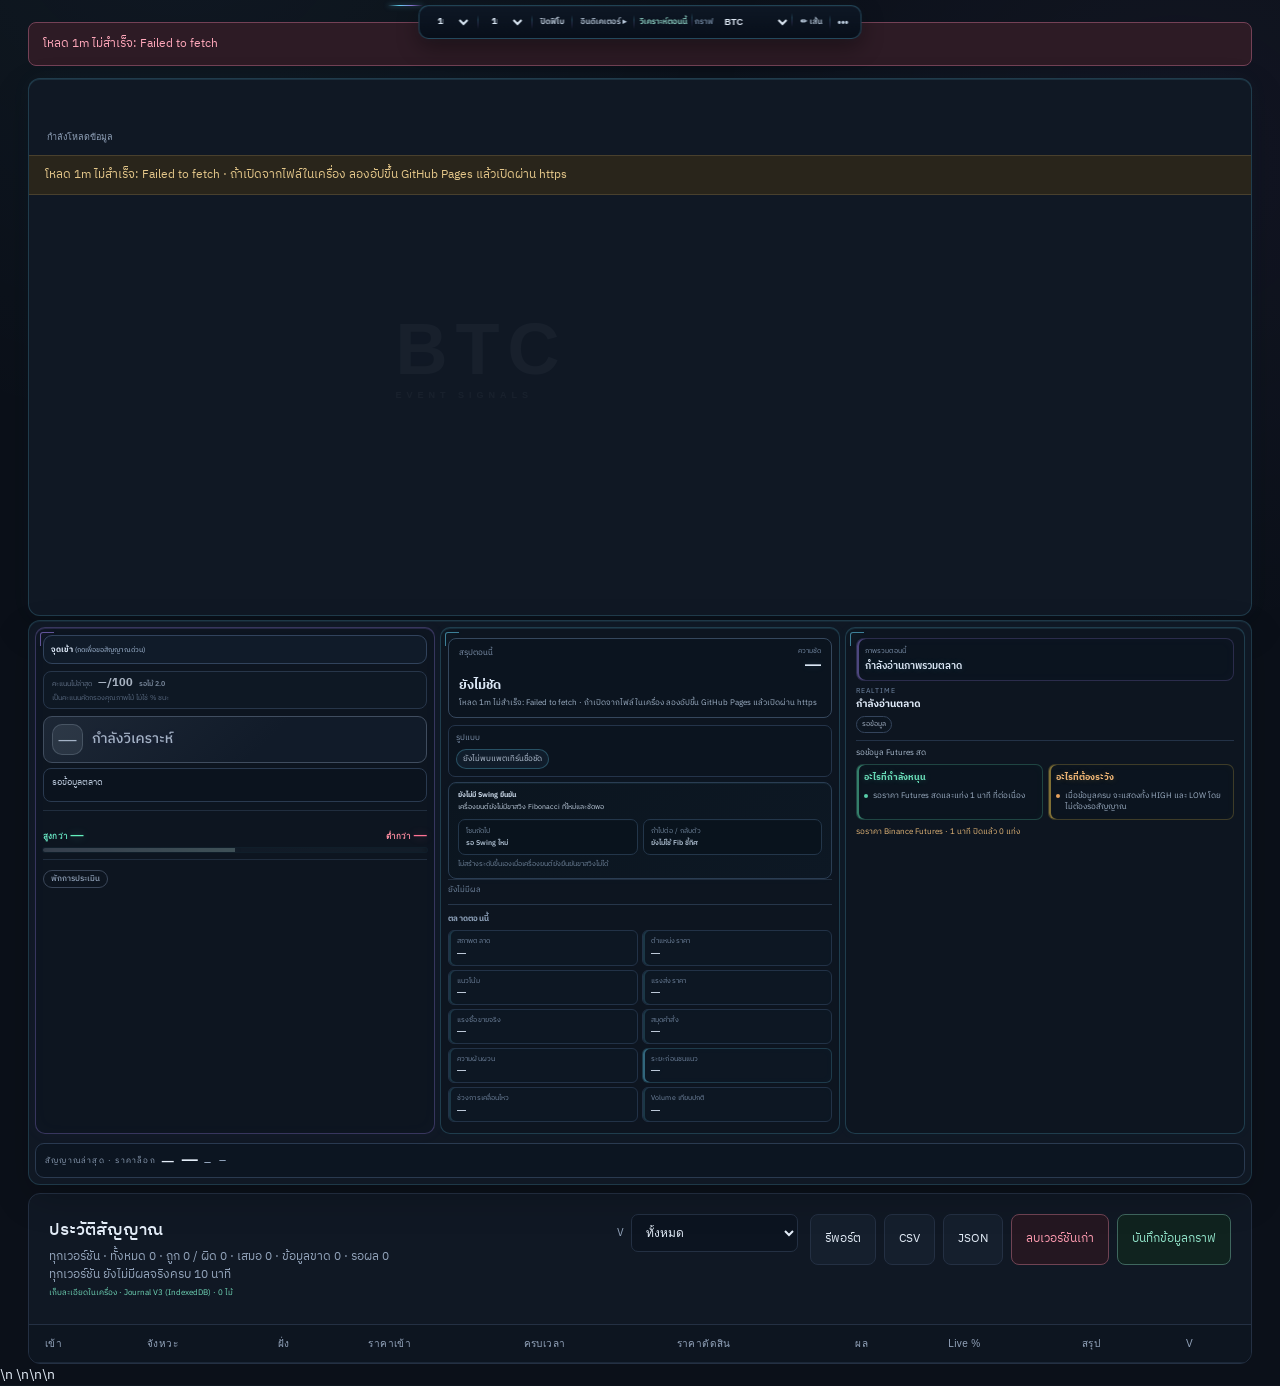
==== index.html @ 32e44f00 "Bump ARIS 3.3 balanced gate revision" ====
<!doctype html>
<html lang="th">
<head>
<meta charset="utf-8">
<meta name="viewport" content="width=device-width,initial-scale=1,viewport-fit=cover">
<meta name="theme-color" content="#0b1019">
<title>ระบบวิเคราะห์ BTC +10 นาที</title>
<style>
@import url('https://fonts.googleapis.com/css2?family=IBM+Plex+Sans+Thai:wght@400;500;600&display=swap');
:root{color-scheme:dark;--bg:#0b1019;--panel:#101824;--surface:#151f2d;--border:#243043;--text:#e4edf8;--muted:#93a4bb;--up:#44dfb5;--down:#ff708a;--violet:#a899ff;--active:var(--up)}*{box-sizing:border-box}body{margin:0;background:radial-gradient(ellipse at 80% -20%,#203044 0%,transparent 50%),var(--bg);color:var(--text);font:14px/1.5 'IBM Plex Sans Thai','Segoe UI',Tahoma,sans-serif}button,input{font:inherit}button{cursor:pointer;transition:background .16s,border-color .16s;touch-action:manipulation}button:focus-visible,a:focus-visible,input:focus-visible{outline:2px solid var(--up);outline-offset:3px}button{color:var(--text);border:1px solid var(--border);border-radius:8px;background:var(--surface);min-height:40px;padding:8px 14px}button:hover{background:#202d40}button:disabled{opacity:.45;cursor:default}a{color:inherit;text-decoration:none}h1,h2,h3,p{margin:0}button[hidden],[hidden]{display:none!important}.app-header{height:82px;display:flex;align-items:center;padding:0 32px;border-bottom:1px solid var(--border);gap:32px}.brand{display:flex;gap:12px;align-items:center;font-size:23px;font-weight:600;letter-spacing:2px}.brand-icon{display:grid;place-items:center;width:40px;height:43px;background:#193a36;border:1px solid #2c655b;border-radius:11px;color:var(--up);font:600 24px 'Segoe UI',sans-serif;position:relative}.brand-icon span{font-size:15px;position:absolute;right:3px;top:1px}.brand-sub{display:block;font:10px/1.8 'Segoe UI',sans-serif;letter-spacing:2.4px;color:var(--muted)}.top-caption{font-size:13px;color:var(--muted);margin-left:14px}.mode{margin-left:auto;display:flex;align-items:center;gap:8px;border:1px solid #63502c;color:#eac784;background:#2b251a;padding:6px 11px;border-radius:6px;font-size:12px;white-space:nowrap}.mode-dot,.status-dot{height:6px;width:6px;border-radius:50%;background:currentColor;display:inline-block;flex:none}main{max-width:1680px;margin:auto;padding:0 28px}.market-strip{display:flex;align-items:center;gap:32px;min-height:117px;padding:20px 4px}.market-name{display:flex;gap:13px;align-items:center;flex:none}.coin{background:#332a1c;border:1px solid #6b5128;color:#f1bd5f;font:28px 'Segoe UI',sans-serif;width:47px;height:47px;border-radius:50%;display:grid;place-items:center}h1{font-size:21px;letter-spacing:.4px}h1 span{color:#a9b9cf;font-weight:400}.market-name p{font-size:10px;letter-spacing:1px;color:var(--muted);margin-top:5px}.contract{margin-left:6px;border:1px solid var(--border);padding:2px 4px;border-radius:3px;font-size:9px}.quote{display:flex;flex-direction:column;padding-left:28px;border-left:1px solid var(--border);font-variant-numeric:tabular-nums}.quote strong{font:500 29px/1.35 'Segoe UI',sans-serif;letter-spacing:-.5px}.quote>span{font-size:11px;color:var(--muted);margin-top:4px}.market-stat{display:flex;flex-direction:column;gap:6px;font-size:11px;color:var(--muted)}.market-stat b{font:500 15px 'Segoe UI',sans-serif;color:#c8d4e6}.market-status{display:flex;gap:8px;align-items:flex-start;margin-left:auto;font-size:12px;color:var(--muted)}.market-status .status-dot{margin-top:6px;background:#758296}.market-status small{display:block;font-size:11px;margin-top:4px;color:#7688a3}.work-area{display:grid;grid-template-columns:minmax(0,1fr) 300px;gap:16px}.chart-card,.signal-panel{min-width:0;border:1px solid var(--border);background:var(--panel);border-radius:12px;overflow:hidden}.chart-toolbar{min-height:63px;display:flex;align-items:center;gap:12px;padding:11px 16px;border-bottom:1px solid var(--border)}.timeframes{display:flex;gap:3px;flex:none;max-width:100%;overflow-x:auto;scrollbar-width:none;-webkit-overflow-scrolling:touch}.timeframes::-webkit-scrollbar{display:none}.timeframes button{border:0;background:transparent;color:var(--muted);font:500 13px 'Segoe UI',sans-serif;padding:8px 12px;min-width:40px}.timeframes button[aria-pressed=true]{color:var(--up);background:#1b3735}.toolbar-divider{width:1px;height:24px;background:var(--border)}.quiet{background:transparent;border-color:transparent;color:var(--muted)}.quiet:hover{color:var(--text)}.tiny-dot{display:inline-block;width:5px;height:5px;background:var(--violet);border-radius:50%;vertical-align:middle;margin-left:4px}.chart-actions{margin-left:auto;display:flex;align-items:center;gap:6px}.settings-button{background:#1a2636}.square{width:40px;padding:4px;font-size:22px;background:transparent}.chart-meta{display:flex;align-items:center;gap:14px;min-height:46px;padding:10px 18px;flex-wrap:wrap;font-size:12px}.chart-meta b{font-weight:400;color:var(--muted);margin-left:7px}.ohlc{font-family:'Segoe UI',sans-serif;font-size:11px;color:var(--muted);font-variant-numeric:tabular-nums}.chart-wrap{position:relative;height:620px;width:100%}#chart{width:100%;height:100%}.chart-watermark{pointer-events:none;position:absolute;top:27%;left:30%;font:600 72px 'Segoe UI',sans-serif;letter-spacing:8px;opacity:.035;color:#e8f3ff}.chart-watermark span{display:block;font-size:10px;letter-spacing:5px}.expiry-overlay{position:absolute;top:32px;bottom:31px;width:1px;border-left:1px dashed #71849e;pointer-events:none;z-index:2}.expiry-overlay span{position:absolute;top:-25px;transform:translateX(-50%);white-space:nowrap;background:#1d2a3c;border:1px solid #35455d;padding:3px 8px;border-radius:4px;font-size:11px;color:#bdcbe0}.chart-error{position:absolute;inset:0;display:grid;place-items:center;text-align:center;padding:30px;background:var(--panel);z-index:4}.chart-foot{display:flex;align-items:center;gap:15px;flex-wrap:wrap;padding:12px 17px;border-top:1px solid var(--border);font:11px 'Segoe UI',sans-serif;color:var(--muted)}.chart-foot>span:first-child{display:flex;align-items:center;gap:7px}.chart-foot a{margin-left:auto;color:#9cacbe;text-decoration:underline;text-underline-offset:3px}.chart-foot i{width:13px;height:2px;display:inline-block}.ema-fast{background:var(--violet)}.ema-slow{background:#dfb875}.signal-panel{padding:19px;--active:var(--up);background:linear-gradient(155deg,#142329 0%,#111925 36%)}.signal-panel.down{--active:var(--down);background:linear-gradient(155deg,#2a1d29,#111925 36%)}.signal-panel.wait{--active:#a4b2c6;background:#111925}.panel-heading{display:flex;align-items:center;justify-content:space-between;font-size:13px;color:#c8d3e3}.small-tag{font-size:11px;color:var(--muted);border:1px solid var(--border);border-radius:4px;padding:2px 7px}.signal-hero{display:flex;width:100%;text-align:left;align-items:center;gap:13px;background:transparent;border:0;padding:24px 0 8px}.signal-hero:hover{background:transparent}.direction-icon{display:grid;place-items:center;width:51px;height:51px;flex:none;border-radius:14px;background:color-mix(in srgb,var(--active) 12%,transparent);border:1px solid color-mix(in srgb,var(--active) 24%,transparent);color:var(--active);font:29px 'Segoe UI',sans-serif}.signal-hero small{font-size:11px;color:var(--muted);display:block}.signal-hero strong{font-size:26px;font-weight:500;color:var(--active);display:block}.hero-chevron{margin-left:auto;color:var(--muted);font-size:20px}.signal-description{font-size:12px;color:var(--muted);margin:5px 0 20px}.reference{padding-bottom:16px;border-bottom:1px solid var(--border)}.reference>span{display:block;font-size:12px;color:var(--muted);margin-bottom:3px}.reference strong{font:500 26px 'Segoe UI',sans-serif;letter-spacing:-.4px}.reference small{font-size:11px;color:var(--muted);margin-left:6px}.countdown{padding-top:17px}.countdown>div:first-child{display:flex;justify-content:space-between;align-items:center;gap:5px}.countdown span{font-size:11px;color:var(--muted)}.countdown strong{font:500 22px 'Segoe UI',sans-serif}.countdown-track{height:4px;background:#263347;border-radius:3px;margin-top:12px;overflow:hidden}.countdown-track>div{width:70%;height:100%;background:var(--active);border-radius:3px}dl{margin:15px 0}dl>div{display:flex;justify-content:space-between;gap:12px;padding:8px 0}dt{color:var(--muted);font-size:12px}dd{margin:0;font:13px 'Segoe UI',sans-serif;font-variant-numeric:tabular-nums}.primary{background:#b8f6df;border:1px solid #b8f6df;color:#0b3027;font-weight:600}.primary:hover{background:#d5ffef}.signal-panel .primary{width:100%;display:flex;justify-content:space-between;margin:9px 0 17px}.formula-note{display:flex;gap:10px;align-items:center;border-top:1px solid var(--border);padding-top:16px;color:#bdc9dc;font-size:12px}.formula-note small{display:block;color:var(--muted);font-size:11px;margin-top:3px}.note-icon{font-size:24px;color:#8194b2}.demo-controls{display:flex;align-items:center;gap:30px;padding:22px 4px}.eyebrow{font:10px 'Segoe UI',sans-serif;letter-spacing:1.8px;color:var(--muted)}.demo-controls h2{font-size:15px;font-weight:500;margin-top:4px}.state-buttons{display:flex;gap:8px}.state-buttons button{font-size:13px;background:#111a27}.state-buttons button[aria-pressed=true]{background:#21352f;border-color:#497963;color:#9bf0cb}.state-buttons button[data-state=down][aria-pressed=true]{background:#38222d;border-color:#805368;color:#ff9eb1}.state-buttons button[data-state=wait][aria-pressed=true]{background:#263345;border-color:#62748e;color:#d1dded}.demo-controls p{margin-left:auto;font-size:11px;color:var(--muted);text-align:right}footer{border-top:1px solid #1d2939;display:flex;justify-content:space-between;gap:15px;padding:16px 0 22px;font-size:10px;color:#72849d}footer>span:first-child{font-family:'Segoe UI',sans-serif;letter-spacing:1.3px}.expanded{grid-template-columns:1fr!important}.expanded .signal-panel{display:none}.expanded .chart-wrap{height:65vh;min-height:350px}dialog{padding:0;width:min(560px,calc(100% - 24px));max-height:90dvh;color:var(--text);background:#121c2a;border:1px solid #354359;border-radius:16px;box-shadow:0 32px 100px #0009}dialog::backdrop{background:#050911ba;backdrop-filter:blur(8px)}dialog form{display:flex;flex-direction:column;max-height:88dvh}.modal-header{display:flex;align-items:center;justify-content:space-between;padding:22px 24px;border-bottom:1px solid var(--border)}.modal-header h2{font-size:23px;font-weight:500;margin-top:5px}.modal-body{overflow:auto;padding:20px 24px}.demo-notice{font-size:12px;padding:11px 13px;color:#dcc28d;background:#302a1f;border:1px solid #504631;border-radius:7px}.field-section{margin-top:24px}.field-section h3{display:flex;gap:10px;align-items:center;font-size:15px;font-weight:500}.section-number{font:11px 'Segoe UI',sans-serif;color:var(--muted);border:1px solid var(--border);border-radius:4px;padding:3px 5px}.field-section p{font-size:12px;color:var(--muted);margin:7px 0 15px}.field-grid{display:grid;grid-template-columns:1fr 1fr;gap:16px}label{display:block;font-size:13px;color:#bbc9db;margin-bottom:13px}label>span{float:right;color:var(--muted);font-size:11px}input{display:block;width:100%;margin-top:7px;height:45px;padding:9px 12px;color:var(--text);background:#0c1420;border:1px solid #32425a;border-radius:7px;font-size:16px}.modal-footer{display:flex;justify-content:space-between;gap:8px;padding:16px 24px;border-top:1px solid var(--border);background:#151f2d;flex-wrap:wrap}.modal-footer>div{display:flex;gap:8px}.validation-error{background:#38232e;color:#ffa1b3;padding:11px 12px;border-radius:6px;font-size:13px}.small-print{font-size:11px;color:var(--muted);margin-top:14px}.toast{position:fixed;bottom:24px;left:50%;transform:translateX(-50%);z-index:20;background:#203e34;border:1px solid #4a8a6e;color:#c5ffe5;padding:12px 22px;border-radius:10px;max-width:90%;box-shadow:0 8px 35px #0005;font-size:14px}
@media(min-width:1500px){.chart-wrap{height:700px}.signal-panel{padding:24px}}@media(max-width:1150px){.market-stat{display:none}.top-caption{display:none}.work-area{grid-template-columns:minmax(0,1fr) 275px}.chart-toolbar{gap:5px;padding:10px}.chart-actions{gap:3px}.chart-actions button{padding:8px 10px}}@media(max-width:850px){.work-area{grid-template-columns:1fr}.app-header{padding:0 18px;height:72px}main{padding:0 16px}.market-strip{gap:20px;flex-wrap:wrap;padding:22px 0}.market-status{width:100%;margin-left:0;font-size:11px}.market-status small{display:inline;margin-left:10px}.chart-wrap{height:600px}.signal-panel{padding:16px 20px}.signal-hero{padding-top:15px}.signal-description{margin-bottom:15px}.demo-controls{gap:16px;flex-wrap:wrap}.demo-controls p{margin-left:0;text-align:left;width:100%}.signal-times{max-width:100%}.reference strong{font-size:25px}.chart-toolbar{padding:9px 12px}.market-name p{font-size:9px}.quote{margin-left:auto}.market-stat{display:none}.signal-panel .primary{max-width:100%}}@media(max-width:480px){main{padding:0 10px}.app-header{padding:0 14px;gap:10px}.brand{font-size:20px;gap:8px}.brand-sub{font-size:8px;letter-spacing:1.7px}.brand-icon{width:34px;height:38px}.mode{font-size:11px;padding:5px 8px}.market-strip{gap:10px;padding:18px 3px}.coin{width:36px;height:36px;font-size:23px}.market-name{gap:8px}h1{font-size:18px}.contract{display:none}.quote{padding-left:13px}.quote strong{font-size:23px}.quote>span{font-size:10px}.chart-toolbar{flex-wrap:wrap;gap:5px}.chart-actions{gap:2px}.timeframes button{padding:8px;min-width:36px}.chart-actions button{font-size:12px;padding:8px}.chart-actions .square{font-size:20px;width:36px}.settings-button span{display:none}.toolbar-divider{display:none}#ema-toggle{padding:8px;font-size:12px}.chart-meta{padding:10px 12px;gap:5px}.ohlc{width:100%;font-size:10px}.chart-wrap{height:560px}.chart-foot{font-size:10px;gap:8px;padding:11px}.chart-foot a{margin-left:0}.chart-watermark{left:25%;font-size:52px}.demo-controls{padding:18px 3px;gap:12px}.state-buttons{gap:5px}.state-buttons button{padding:9px 10px;font-size:12px}.demo-controls h2{font-size:14px}.demo-controls p{font-size:11px}footer{flex-wrap:wrap;gap:6px}.modal-header{padding:18px}.modal-body{padding:16px 18px}.modal-footer{padding:14px 14px calc(14px + env(safe-area-inset-bottom))}.modal-footer button{font-size:13px;padding:8px 10px}dialog{width:calc(100% - 12px);max-height:96dvh;border-radius:12px}dialog form{max-height:94dvh}.field-grid{gap:12px}}@media(pointer:coarse){button{min-height:44px}}@media(prefers-reduced-motion:reduce){*{transition:none!important;scroll-behavior:auto!important}}
body[data-feed=live] .mode{color:#9bf0cb;border-color:#315e50;background:#152d26}body[data-feed=live] .status-dot{background:#44dfb5}body[data-feed=stale] .mode,body[data-feed=offline] .mode,body[data-feed=reconnecting] .mode{color:#ffbc94;border-color:#664133;background:#302019}.mode{white-space:normal}.feed-banner{padding:10px 16px;background:#29251b;color:#e3c689;border-block:1px solid #49402d;font-size:12px}.market-status{max-width:285px}.live-info{display:flex;align-items:center;gap:24px;padding:22px 4px}.live-info h2{font-size:15px;font-weight:500;margin-top:5px}.live-info p{font-size:12px;color:var(--muted);margin-left:auto}.live-info button{flex:none}.countdown-track>div{width:0}.signal-hero strong{font-size:22px}.signal-panel .primary:disabled{cursor:default;background:#253044;color:#a4b2c6;border-color:#34425a}.chart-foot{gap:10px}body[data-feed=stale] .quote strong,body[data-feed=offline] .quote strong,body[data-feed=reconnecting] .quote strong{color:#b1a48e}@media(max-width:850px){.market-status{max-width:none}.live-info{flex-wrap:wrap;gap:13px}.live-info p{margin-left:0}.live-info button{margin-left:auto}}@media(max-width:480px){.mode{max-width:165px;font-size:10px}.live-info p{width:100%}.live-info button{margin-left:0}.signal-hero strong{font-size:23px}.market-status small{display:block;margin-left:0}}.prediction-log{margin-top:8px;border:1px solid var(--border);background:#101824;border-radius:12px;overflow:hidden}.prediction-log-head{display:flex;align-items:flex-start;gap:24px;padding:20px}.prediction-log-head h2{font-size:17px;font-weight:500;margin:4px 0 5px}.prediction-log-head p{font-size:12px;color:var(--muted);margin:0}.prediction-stats{margin-left:auto;display:grid;grid-template-columns:repeat(4,minmax(78px,1fr));gap:8px}.prediction-stats>div{min-width:78px;padding:10px 12px;border:1px solid var(--border);background:#0d1520;border-radius:8px}.prediction-stats span{display:block;font-size:10px;color:var(--muted);margin-bottom:5px}.prediction-stats strong{font:500 18px 'Segoe UI',sans-serif;font-variant-numeric:tabular-nums}.prediction-table-wrap{overflow:auto;border-top:1px solid var(--border)}.prediction-table{width:100%;border-collapse:collapse;min-width:620px}.prediction-table th,.prediction-table td{padding:11px 16px;text-align:left;border-bottom:1px solid #1b2737;font:12px 'Segoe UI',sans-serif;font-variant-numeric:tabular-nums}.prediction-table th{font-size:10px;font-weight:500;letter-spacing:.4px;color:var(--muted);background:#0d1520;position:sticky;top:0}.prediction-table tbody tr:last-child td{border-bottom:0}.prediction-table .direction-cell{font-weight:600}.live-win-cell{font-weight:600!important;font-variant-numeric:tabular-nums;white-space:nowrap}.live-win-cell.good{color:#69e9c5}.live-win-cell.bad{color:#ff8da1}.live-win-cell.mid{color:#c3cfdf}.prediction-row.up .direction-cell{color:#69e9c5}.prediction-row.down .direction-cell{color:#ff8da1}.prediction-row.wait .direction-cell{color:#a9b7ca}.prediction-row.win .result-cell{color:#69e9c5}.prediction-row.loss .result-cell,.prediction-row.flat .result-cell{color:#ff8da1}.prediction-row.skip .result-cell{color:#a9b7ca}.prediction-row.missed .result-cell{color:#d8b376}.empty-row{text-align:center!important;color:var(--muted);padding:22px!important}.signal-panel.up{--active:var(--up);background:linear-gradient(155deg,#142329 0%,#111925 36%)}.signal-panel.down{--active:var(--down);background:linear-gradient(155deg,#2a1d29,#111925 36%)}.countdown-track>div{transition:width .25s linear}.small-tag{font-variant-numeric:tabular-nums}.result-cell{font-weight:600!important}
@media(max-width:850px){.prediction-log-head{flex-direction:column}.prediction-stats{margin-left:0;width:100%;grid-template-columns:repeat(4,1fr)}.prediction-table th,.prediction-table td{padding:10px 12px}}
@media(max-width:480px){.prediction-log{border-radius:9px}.prediction-log-head{padding:16px 12px;gap:14px}.prediction-stats{grid-template-columns:repeat(2,1fr)}.prediction-stats>div{padding:9px 10px}.prediction-table th,.prediction-table td{padding:9px 10px;font-size:11px}}

/* REALTIME V2 signal panel */
.signal-panel .signal-hero{cursor:default;padding-bottom:14px}.signal-panel .signal-hero:hover{background:transparent}.signal-panel.strong{box-shadow:inset 0 0 0 1px color-mix(in srgb,var(--active) 34%,transparent)}
.strong-banner{margin:2px 0 14px;padding:12px 13px;border:1px solid color-mix(in srgb,var(--active) 42%,transparent);border-radius:9px;background:color-mix(in srgb,var(--active) 10%,#0f1723);display:grid;gap:2px}.strong-banner>span{font:600 9px 'Segoe UI',sans-serif;letter-spacing:1.5px;color:var(--active)}.strong-banner strong{font-size:19px;color:var(--active);font-weight:600}.strong-banner small{font-size:10px;color:var(--muted);line-height:1.45}
.live-reference{padding-bottom:13px}.confidence-block{padding:14px 0;border-bottom:1px solid var(--border)}.confidence-block>div:first-child{display:flex;align-items:center;justify-content:space-between;gap:12px}.confidence-block span{font-size:11px;color:var(--muted)}.confidence-block strong{font:600 26px 'Segoe UI',sans-serif;color:var(--active);font-variant-numeric:tabular-nums}.confidence-block>small{display:block;margin-top:7px;color:var(--muted);font-size:10px}.confidence-track{height:5px!important;margin-top:8px;background:#263347;border-radius:4px;overflow:hidden}.confidence-track>div{height:100%;width:0;background:var(--active);border-radius:4px;transition:width .25s ease}
.analysis-grid{display:grid;grid-template-columns:1fr 1fr;gap:7px;margin:14px 0}.analysis-grid>div{min-width:0;padding:9px 10px;border:1px solid #202d3e;background:#0d1520;border-radius:7px}.analysis-grid span{display:block;font-size:9px;color:var(--muted);letter-spacing:.25px;margin-bottom:4px}.analysis-grid b{font:600 11px 'Segoe UI',sans-serif;white-space:nowrap}.analysis-grid b.up{color:#69e9c5}.analysis-grid b.down{color:#ff8da1}.analysis-grid b.neutral{color:#a9b7ca}.signal-panel .formula-note{margin-top:3px}.signal-panel .formula-note small{line-height:1.45}
.prediction-table{min-width:780px}.prediction-table .confidence-cell{font-weight:600;color:#c7d5e8}.prediction-table .countdown-cell{font-weight:600;font-variant-numeric:tabular-nums;color:#e5c98f}.prediction-row.pending .result-cell{color:#a9b7ca}.prediction-row.pending .countdown-cell{color:#e8c77f}.prediction-row.win .countdown-cell,.prediction-row.loss .countdown-cell,.prediction-row.flat .countdown-cell{color:#7f91aa}
@media(max-width:850px){.analysis-grid{grid-template-columns:repeat(3,1fr)}.prediction-table{min-width:760px}}
@media(max-width:480px){.analysis-grid{grid-template-columns:1fr 1fr}.strong-banner{padding:10px 11px}.confidence-block strong{font-size:24px}.signal-panel .signal-hero strong{font-size:24px}.prediction-table{min-width:720px}}

.entry-gate-detail{margin-top:10px;padding:10px 11px;border:1px solid #253247;border-radius:8px;background:#0c1420}.entry-gate-head{display:flex;justify-content:space-between;gap:10px;align-items:center}.entry-gate-head span{font-size:10px;color:var(--muted)}.entry-gate-head b{font-size:11px;font-weight:600;color:#d8e3f1}.entry-gate-detail ul{margin:8px 0 0;padding-left:17px;color:#aebcd0;font-size:10px;line-height:1.55}.entry-gate-detail li+li{margin-top:3px}.entry-gate-detail.ready{border-color:#4d6c62}.entry-gate-detail.enter{border-color:#3d7b69}.entry-gate-detail.late{border-color:#74505b}.entry-gate-detail.watch{border-color:#4f526f}

/* REALTIME V4: directional likelihood and entry readiness are separate */
.probability-block{padding:13px 0 14px;border-bottom:1px solid var(--border)}
.probability-head{display:flex;align-items:flex-end;justify-content:space-between;gap:10px;margin-bottom:9px}.probability-head>span{font-size:11px;color:var(--muted)}.probability-head small{font-size:9px;color:#72839a;text-align:right}
.probability-values{display:flex;justify-content:space-between;gap:12px;font:600 11px 'Segoe UI',sans-serif;letter-spacing:.2px}.probability-values strong{font:600 18px 'Segoe UI',sans-serif;font-variant-numeric:tabular-nums}.prob-up{color:#69e9c5}.prob-down{color:#ff8da1}
.probability-track{height:6px;margin-top:8px;border-radius:5px;overflow:hidden;background:#ff708a}.probability-track>div{height:100%;width:50%;background:#44dfb5;border-right:1px solid #d8e4f033;transition:width .3s ease}
.confidence-block>small+small{margin-top:3px}.confidence-block #entry-state{color:#cbd7e7;font-weight:600}.signal-panel.up .probability-track{box-shadow:0 0 0 1px #44dfb51c}.signal-panel.down .probability-track{box-shadow:0 0 0 1px #ff708a1c}
@media(max-width:480px){.probability-head{align-items:flex-start;flex-direction:column;gap:2px}.probability-head small{text-align:left}.probability-values strong{font-size:17px}}
/* Standalone browser build */
.browser-note{display:flex;align-items:flex-start;gap:10px;margin:14px 0 0;padding:11px 12px;border:1px solid #2c4058;background:#0d1725;border-radius:8px;color:#9fb0c6;font-size:11px}.browser-note b{color:#dce8f8}.last-entry{margin-top:14px;padding:13px;border:1px solid #3b4d66;background:#0c1521;border-radius:9px}.last-entry-head{display:flex;justify-content:space-between;gap:10px;align-items:center;margin-bottom:8px}.last-entry-head span{font-size:9px;letter-spacing:1.2px;color:#8fa0b7}.last-entry-head b{font:600 12px 'Segoe UI',sans-serif}.last-entry-head b.up{color:#69e9c5}.last-entry-head b.down{color:#ff8da1}.last-entry-price{display:flex;align-items:baseline;justify-content:space-between;gap:10px}.last-entry-price strong{font:600 25px 'Segoe UI',sans-serif;font-variant-numeric:tabular-nums}.last-entry-price small{color:var(--muted)}.last-entry-meta{display:block;margin-top:5px;color:#8ea0b8;font-size:10px}.static-info{margin-top:14px;padding:18px 20px;border:1px solid var(--border);border-radius:12px;background:#101824;display:flex;gap:24px;align-items:center}.static-info h2{font-size:14px;font-weight:500;margin-top:4px}.static-info p{margin-left:auto;color:var(--muted);font-size:11px;text-align:right}.fatal{margin:12px 0;padding:12px 14px;border:1px solid #744156;border-radius:8px;background:#2d1b25;color:#ffa7ba;font-size:12px}.signal-panel .strong-banner strong{font-size:20px}.signal-panel.strong .direction-icon{box-shadow:0 0 30px color-mix(in srgb,var(--active) 24%,transparent)}
@media(max-width:850px){.static-info{align-items:flex-start;flex-direction:column;gap:8px}.static-info p{margin-left:0;text-align:left}}

.direction-detail{display:grid;gap:7px;padding:12px 0 16px;border-bottom:1px solid var(--border);margin-bottom:12px}.direction-detail strong{font-size:19px;color:#dbe8fb}.direction-detail b{font-size:13px;font-weight:500}.direction-detail p{font-size:12px;color:var(--muted)}.direction-detail small{font-size:11px;color:var(--muted);overflow-wrap:anywhere}.probability-head{flex-wrap:wrap;gap:5px}.probability-head small{max-width:100%}.reconnect-mini{min-height:32px;padding:5px 9px;font-size:11px;white-space:nowrap}

.history-actions{margin-left:auto;display:flex;gap:8px;flex-wrap:wrap;justify-content:flex-end}.history-actions button{font-size:12px;min-height:38px}.detail-button{min-height:30px;padding:5px 9px;font-size:11px;white-space:nowrap}.prediction-table th:last-child,.prediction-table td:last-child{white-space:nowrap}#dataset-status{margin-top:4px;color:#8fa5bf}
.review-dialog{width:min(980px,calc(100% - 24px));max-height:92dvh;padding:0;border:1px solid var(--border);border-radius:14px;background:#0f1723;color:var(--text)}.review-dialog::backdrop{background:#050911c9;backdrop-filter:blur(5px)}.review-modal{display:flex;flex-direction:column;max-height:90dvh}.review-head{display:flex;align-items:flex-start;gap:16px;padding:20px 22px;border-bottom:1px solid var(--border)}.review-head h2{font-size:20px;font-weight:500;margin:3px 0 2px}.review-head p{font-size:12px;color:var(--muted)}.review-close{margin-left:auto;width:38px;min-width:38px;padding:0;font-size:24px;background:transparent}.review-body{padding:18px 22px;overflow:auto}.review-foot{display:flex;justify-content:flex-end;gap:8px;flex-wrap:wrap;padding:14px 22px;border-top:1px solid var(--border)}
.review-section{margin-bottom:20px}.review-section:last-child{margin-bottom:0}.review-section h3{font-size:14px;font-weight:600;margin-bottom:9px}.review-section>p{font-size:12px;color:#b7c5d8;margin:5px 0}.review-kpis{display:grid;grid-template-columns:repeat(4,minmax(0,1fr));gap:8px}.review-kpi{padding:10px 11px;border:1px solid var(--border);background:#0c1420;border-radius:8px;min-width:0}.review-kpi span{display:block;font-size:9px;color:var(--muted);margin-bottom:4px}.review-kpi b{display:block;font-size:14px;font-weight:500;overflow-wrap:anywhere}.review-list{display:grid;gap:6px;padding:0;margin:0;list-style:none}.review-list li{padding:8px 10px;border-left:2px solid #53657f;background:#0c1420;font-size:12px;border-radius:4px}.review-list li.good{border-left-color:#44dfb5}.review-list li.bad{border-left-color:#ff708a}
.review-table-wrap{overflow:auto;border:1px solid var(--border);border-radius:8px}.review-table{width:100%;border-collapse:collapse;min-width:620px}.review-table th,.review-table td{padding:8px 10px;border-bottom:1px solid #1b2737;text-align:left;font:11px 'Segoe UI',sans-serif;font-variant-numeric:tabular-nums}.review-table th{color:var(--muted);background:#0c1420}.review-table tr:last-child td{border-bottom:0}.review-tags{display:flex;gap:6px;flex-wrap:wrap}.review-tag{padding:4px 7px;border:1px solid var(--border);border-radius:999px;font-size:10px;color:#c3d0e2}.review-tag.bad{border-color:#704353;color:#ff9bb0}.review-tag.good{border-color:#366657;color:#8fe6ca}.report-groups{display:grid;grid-template-columns:repeat(2,minmax(0,1fr));gap:10px}.report-card{padding:12px;border:1px solid var(--border);border-radius:9px;background:#0c1420}.report-card h4{font-size:12px;margin:0 0 8px}.report-card p{font-size:11px;color:var(--muted);margin:4px 0}.report-bar{height:5px;background:#253246;border-radius:4px;overflow:hidden;margin-top:7px}.report-bar>i{display:block;height:100%;background:#76cdb4}details.raw-details{border:1px solid var(--border);border-radius:8px;padding:9px 11px;background:#0c1420}details.raw-details summary{cursor:pointer;color:#bfcde0;font-size:12px}
@media(max-width:850px){.history-actions{margin-left:0;justify-content:flex-start;width:100%}.review-kpis{grid-template-columns:repeat(2,minmax(0,1fr))}.report-groups{grid-template-columns:1fr}}@media(max-width:480px){.review-dialog{width:calc(100% - 10px);max-height:96dvh}.review-modal{max-height:94dvh}.review-head,.review-body,.review-foot{padding-left:14px;padding-right:14px}.review-kpis{grid-template-columns:1fr 1fr}.history-actions button{flex:1 1 auto}}
.danger-button{border-color:#704353!important;color:#ff9bb0!important;background:#241721!important}.danger-button:hover{background:#34202b!important}
.market-recorder-button{border-color:#3f675e!important;color:#91e3c9!important;background:#10231f!important}.market-recorder-button.recording{border-color:#875061!important;color:#ff9fb2!important;background:#2b1820!important;box-shadow:0 0 0 1px #ff708a22 inset}.market-recorder-button.recording::before{content:'●';margin-right:6px}.market-recorder-status{font-size:10px!important;color:#8fa5bf!important;margin-top:5px!important}.market-recorder-status.active{color:#91e3c9!important}.recorder-dialog{width:min(1040px,calc(100% - 20px))}.recorder-preview-wrap{display:grid;gap:12px}.recorder-preview-wrap img{display:block;width:100%;height:auto;border:1px solid var(--border);border-radius:10px;background:#07101a}.recorder-summary{padding:11px 12px;border:1px solid var(--border);border-radius:9px;background:#0c1420;font-size:12px;line-height:1.55;color:#b7c5d8}.recorder-summary b{color:#e2ebf7}.recorder-summary.good{border-color:#356655}.recorder-summary.warn{border-color:#73515c}.recorder-summary.neutral{border-color:#46566d}@media(max-width:480px){.recorder-dialog{width:calc(100% - 8px)}.recorder-preview-wrap{gap:8px}}

.version-filter-label{display:flex;align-items:center;gap:7px;padding:0 4px 0 0;color:var(--muted);font-size:11px;white-space:nowrap}
.version-filter-label select{min-height:38px;padding:0 30px 0 10px;border:1px solid var(--border);border-radius:7px;background:#0c1420;color:var(--text);font:12px 'Segoe UI',sans-serif;outline:none}
.version-filter-label select:focus{border-color:#53657f}.version-cell{font-size:11px;color:#9fb2ca;white-space:nowrap}
@media(max-width:850px){.version-filter-label{width:100%}.version-filter-label select{flex:1}}

.left-line-labels{position:absolute;inset:0;pointer-events:none;z-index:3;overflow:hidden}
.left-line-label{position:absolute;left:6px;transform:translateY(-50%);display:flex;align-items:center;gap:6px;max-width:calc(100% - 18px);padding:3px 7px;border:1px solid currentColor;border-radius:5px;background:rgba(11,16,25,.88);box-shadow:0 2px 10px rgba(0,0,0,.22);font:600 10px/1.2 'Segoe UI',Tahoma,sans-serif;white-space:nowrap;font-variant-numeric:tabular-nums}
.left-line-label.signal{font-size:11px;padding:4px 8px}
@media(max-width:480px){.left-line-label{left:4px;font-size:9px;padding:3px 6px}.left-line-label.signal{font-size:10px;padding:4px 7px}}

/* Chart-first layout · compact cards under the chart */
.work-area{display:grid!important;grid-template-columns:minmax(0,1fr)!important;gap:10px!important}
.chart-card{border-radius:12px}
.indicator-toggle{white-space:nowrap;font-size:12px;padding:7px 10px;min-height:34px}

/* Signal dashboard */
.signal-panel{
 display:grid!important;
 grid-template-columns:repeat(12,minmax(0,1fr));
 gap:8px!important;
 padding:10px!important;
 border:1px solid var(--border)!important;
 border-radius:12px!important;
 background:#101824!important;
 --card-bg:#0d1520;
 --card-border:#202d3e
}
.signal-panel.up{--active:var(--up)}
.signal-panel.down{--active:var(--down)}
.signal-panel.wait{--active:#a4b2c6}
.signal-panel .panel-heading{
 grid-column:1/-1;
 display:flex;align-items:center;justify-content:space-between;
 min-height:28px;padding:0 2px;color:#c8d3e3;font-size:12px
}
.signal-panel .small-tag{font-size:9px;padding:2px 6px}
.signal-card{
 min-width:0;
 border:1px solid var(--card-border);
 background:var(--card-bg);
 border-radius:10px;
 padding:10px;
 overflow:hidden
}
.signal-card-title{
 display:flex;align-items:center;justify-content:space-between;gap:8px;
 margin-bottom:8px;color:#8fa3bd;font-size:9px;font-weight:600;letter-spacing:.8px;text-transform:uppercase
}
.signal-card-direction{grid-column:span 5}
.signal-card-entry{grid-column:span 7}
.signal-card-market{grid-column:1/-1}
.signal-card-market .signal-card-title{font-size:14px;font-weight:600;letter-spacing:.2px;color:#c8d4e6;margin-bottom:9px}
.signal-card-direction .signal-card-title,.signal-card-entry .signal-card-title{font-size:14px;font-weight:600;letter-spacing:.2px;color:#c8d4e6;margin-bottom:9px}
.signal-card-direction .probability-head>span{font-size:12px!important}
.signal-card-direction .direction-detail strong{font-size:17px!important}
.signal-card-direction .direction-detail b{font-size:12px!important}
.signal-card-direction .direction-detail p{font-size:11px!important;line-height:1.45}
.signal-card-direction .direction-detail small{font-size:10px!important;line-height:1.4}
.signal-card-entry .signal-hero strong{font-size:18px!important}
.entry-watch-head strong{font-size:13px!important}
.entry-watch-head small{font-size:10px!important}
.signal-card-entry .signal-description{font-size:11px!important;line-height:1.5!important}
.signal-card-entry #event-detail{font-size:10px!important;line-height:1.5!important}

/* direction card */
.signal-card-direction .probability-block{padding:0 0 9px!important;margin:0!important;border-bottom:1px solid var(--card-border)!important}
.signal-card-direction .probability-head{margin-bottom:5px!important}
.signal-card-direction .probability-values{gap:10px}
.signal-card-direction .probability-values strong{font-size:19px}
.signal-card-direction .probability-track{height:5px!important;margin-top:6px!important}
.signal-card-direction .direction-detail{
 margin:8px 0 0!important;padding:0!important;border:0!important;
 display:grid;grid-template-columns:auto auto;gap:3px 10px;align-items:start
}
.signal-card-direction .direction-detail strong{font-size:15px;line-height:1.2}
.signal-card-direction .direction-detail b{font-size:11px;text-align:right}
.signal-card-direction .direction-detail p,
.signal-card-direction .direction-detail small{grid-column:1/-1;font-size:9px;line-height:1.35}
.signal-card-direction .direction-detail p{color:#b1c0d3}
.signal-card-direction .direction-detail small{color:#7589a5}

/* entry card */
.entry-top{display:block}
.signal-card-entry .signal-hero{
 min-width:0;margin:0!important;padding:9px 10px!important;
 border:1px solid color-mix(in srgb,var(--active) 24%,var(--card-border))!important;
 border-radius:9px!important;
 background:linear-gradient(135deg,color-mix(in srgb,var(--active) 8%,#111b29),#111b29 58%)!important;
 display:flex;align-items:center;gap:9px
}
.signal-card-entry .direction-icon{width:36px;height:36px;border-radius:10px;font-size:21px}
.signal-card-entry .signal-hero strong{font-size:17px!important;line-height:1.15;color:var(--active)}
.signal-card-entry .strong-banner{margin:6px 0 0!important;padding:7px 8px!important;border-radius:8px!important}
.signal-card-entry .strong-banner>span{font-size:8px}
.signal-card-entry .strong-banner strong{font-size:14px}

/* dedicated wait/entry detail — keep all original information visible */
.entry-watch{
 margin-top:6px;padding:8px 9px;
 border:1px solid #2a3a50;border-radius:8px;background:#0b131e
}
.entry-watch-head{display:flex;align-items:center;justify-content:space-between;gap:10px;margin-bottom:5px}
.entry-watch-head strong{font-size:11px;color:#d3deed}
.entry-watch-head small{font-size:9px;color:#7589a5;white-space:nowrap}
.signal-card-entry .signal-description{
 margin:0!important;padding:0!important;font-size:10px!important;line-height:1.4;color:#b9c7d9!important
}
.signal-card-entry #event-detail{
 margin:4px 0 0!important;padding:0!important;font-size:9px!important;line-height:1.4;color:#8fa4bf!important
}

/* market card */
.signal-card-market .analysis-grid{
 display:grid!important;
 grid-template-columns:repeat(5,minmax(0,1fr))!important;
 gap:5px!important;margin:0!important
}
.signal-card-market .analysis-grid>div{
 min-width:0;padding:6px 7px!important;
 border:1px solid var(--card-border)!important;border-radius:7px!important;background:#111b29!important
}
.signal-card-market .analysis-grid span{font-size:10px!important;letter-spacing:.1px;margin-bottom:3px;line-height:1.25}
.signal-card-market .analysis-grid b{display:block;font-size:13px!important;line-height:1.25;white-space:normal;overflow-wrap:anywhere}

/* last entry */
.signal-panel .last-entry{
 grid-column:1/-1!important;
 margin:0!important;padding:7px 9px!important;
 display:grid!important;grid-template-columns:auto auto minmax(0,1fr);align-items:center;gap:8px;
 border:1px solid #2a3a50!important;border-radius:9px!important;background:#0c1521!important
}
.signal-panel .last-entry-head{margin:0!important;gap:6px;white-space:nowrap}
.signal-panel .last-entry-head span{font-size:8px}
.signal-panel .last-entry-price{gap:6px;justify-content:flex-start}
.signal-panel .last-entry-price strong{font-size:16px}
.signal-panel .last-entry-price small{font-size:9px}
.signal-panel .last-entry-meta{margin:0;font-size:9px;overflow-wrap:anywhere}

/* left-side chart badges only — no duplicate left price scale */
.left-line-labels{display:block!important}
.left-line-label{
 left:5px!important;
 padding:3px 6px!important;
 background:rgba(11,16,25,.92)!important;
 font-size:9px!important;
 box-shadow:0 2px 10px rgba(0,0,0,.28)!important
}
.left-line-label.signal{font-size:10px!important;font-weight:600}
.right-order-labels{position:absolute;inset:0;pointer-events:none;z-index:3;overflow:hidden}
.right-order-label{
 position:absolute;right:64px;transform:translateY(-50%);
 display:flex;align-items:center;gap:6px;
 max-width:calc(100% - 90px);padding:4px 8px;
 border:1px solid currentColor;border-radius:5px;
 background:rgba(11,16,25,.92);box-shadow:0 2px 10px rgba(0,0,0,.28);
 font:600 10px/1.2 'Segoe UI',Tahoma,sans-serif;
 white-space:nowrap;font-variant-numeric:tabular-nums
}
@media(max-width:480px){.right-order-label{right:56px;font-size:10px;padding:4px 7px}}

/* tablet */
@media(max-width:900px){
 .chart-wrap{height:535px}
 .signal-panel{grid-template-columns:repeat(6,minmax(0,1fr));gap:6px!important}
 .signal-card-direction,.signal-card-entry{grid-column:span 3}
 .signal-card-market{grid-column:1/-1}
 .signal-card-market .analysis-grid{grid-template-columns:repeat(5,minmax(0,1fr))!important}
}
/* mobile */
@media(max-width:560px){
 main{padding-left:8px!important;padding-right:8px!important}
 .chart-wrap{height:465px!important}
 .chart-toolbar{padding:7px 8px!important;gap:3px!important}
 .indicator-toggle{font-size:10px;padding:6px 7px;min-height:32px}
 .signal-panel{grid-template-columns:1fr!important;gap:6px!important;padding:7px!important}
 .signal-panel .panel-heading,.signal-card-direction,.signal-card-entry,.signal-card-market,.signal-panel .last-entry{grid-column:1/-1!important}
 .signal-card{padding:8px}
 .signal-card-title{margin-bottom:6px}
 .signal-card-market .analysis-grid{grid-template-columns:repeat(2,minmax(0,1fr))!important;gap:4px!important}
 .signal-panel .last-entry{grid-template-columns:1fr auto!important}
 .signal-panel .last-entry-meta{grid-column:1/-1}
 .chart-foot{padding:7px 9px!important;gap:6px!important;font-size:9px!important}
}

/* Engine guide */
.engine-guide-dialog{width:min(1120px,calc(100% - 20px));max-height:94dvh}
.engine-guide-dialog .review-modal{max-height:92dvh}
.guide-intro{font-size:12px;line-height:1.7;color:#9fb0c6;margin:0 0 14px}
.guide-score-heroes{display:grid;grid-template-columns:repeat(4,minmax(0,1fr));gap:8px;margin-bottom:14px}
.guide-score-hero{padding:12px;border:1px solid #26364b;border-radius:10px;background:#0b141f;min-width:0}
.guide-score-hero span{display:block;font-size:9px;color:#8497b0;margin-bottom:4px}
.guide-score-hero strong{display:block;font:700 28px/1 'Segoe UI',sans-serif;color:#dce9f8}
.guide-score-hero small{display:block;margin-top:6px;color:#8fa3bc;font-size:9px;line-height:1.45}
.guide-score-table-wrap{overflow:auto;border:1px solid #28384e;border-radius:10px;margin-bottom:16px}
.guide-score-table{width:100%;min-width:780px;border-collapse:collapse}
.guide-score-table th,.guide-score-table td{padding:9px 10px;border-bottom:1px solid #1d2a3b;text-align:center;font-size:11px}
.guide-score-table th{position:sticky;top:0;background:#0b141f;color:#879ab3;font-weight:600}
.guide-score-table th:first-child,.guide-score-table td:first-child{text-align:left;white-space:nowrap}
.guide-score-table tr:last-child td{border-bottom:0}
.guide-score{display:inline-flex;min-width:38px;justify-content:center;padding:3px 7px;border:1px solid #33465f;border-radius:999px;background:#111c29;font:600 11px 'Segoe UI',sans-serif}
.guide-score.high{border-color:#2c725f;color:#6ce2bf;background:#10261f}
.guide-score.mid{border-color:#5e5638;color:#e4c47e;background:#252116}
.guide-score.low{border-color:#5f4250;color:#e694a6;background:#261820}
.guide-disclaimer{padding:10px 12px;border:1px solid #5d5133;border-radius:8px;background:#242016;color:#d9bf82;font-size:10px;line-height:1.55;margin-bottom:18px}
.guide-section{margin-top:20px}
.guide-section>h3{font-size:15px;font-weight:650;margin:0 0 10px;color:#dce8f7}
.guide-section>p{font-size:11px;line-height:1.65;color:#94a6bd;margin:0 0 10px}
.guide-version-grid{display:grid;grid-template-columns:repeat(2,minmax(0,1fr));gap:9px}
.guide-version-card{padding:13px;border:1px solid #27384e;border-radius:10px;background:#0b141f}
.guide-version-card h4{font-size:14px;margin:0 0 3px;color:#e0eaf7}
.guide-version-card>.guide-role{font-size:10px;color:#7f93ad;margin:0 0 9px}
.guide-version-card p{font-size:11px;line-height:1.65;color:#a5b6ca;margin:6px 0}
.guide-version-card ul{margin:8px 0 0;padding-left:17px;color:#9fb1c5}
.guide-version-card li{font-size:10px;line-height:1.55;margin:4px 0}
.guide-best{display:flex;gap:5px;flex-wrap:wrap;margin-top:9px}
.guide-best span{padding:3px 7px;border:1px solid #30445c;border-radius:999px;color:#aec0d5;font-size:9px}
.guide-lineage{display:grid;gap:6px}
.guide-lineage-row{display:grid;grid-template-columns:72px 1fr;gap:10px;padding:9px 10px;border-left:2px solid #425a77;background:#0b141f;border-radius:5px}
.guide-lineage-row b{font:600 11px 'Segoe UI',sans-serif;color:#cfdbeb}
.guide-lineage-row span{font-size:10px;line-height:1.55;color:#95a8c0}
.guide-principles{display:grid;grid-template-columns:repeat(3,minmax(0,1fr));gap:7px}
.guide-principle{padding:10px;border:1px solid #26374b;border-radius:8px;background:#0c1520}
.guide-principle b{display:block;font-size:10px;color:#d2deed;margin-bottom:4px}
.guide-principle span{display:block;font-size:9px;line-height:1.5;color:#879bb4}
@media(max-width:760px){.guide-score-heroes{grid-template-columns:repeat(2,minmax(0,1fr))}.guide-version-grid{grid-template-columns:1fr}.guide-principles{grid-template-columns:1fr 1fr}.engine-guide-dialog .review-body{padding:14px}}
@media(max-width:480px){.guide-score-hero strong{font-size:24px}.guide-principles{grid-template-columns:1fr}.guide-lineage-row{grid-template-columns:60px 1fr}}

.review-note{color:var(--muted);font-size:12px;line-height:1.65;margin:8px 0 12px}.review-list li small{font-size:12px;color:var(--muted);line-height:1.5}

/* REALTIME setup profile — advisory only, never changes entry logic */
.setup-profile-panel{
 min-width:0;align-self:start;
 border:1px solid #2b3b52;border-radius:12px;
 background:linear-gradient(165deg,#111a28 0%,#0d1520 72%);
 padding:16px;overflow:hidden;
 box-shadow:0 16px 40px #00000018
}
.setup-profile-head{display:flex;align-items:flex-start;justify-content:space-between;gap:12px;padding-bottom:12px;border-bottom:1px solid #223047}
.setup-profile-head h2{font-size:18px;font-weight:600;margin-top:2px}
.setup-profile-kicker{display:block;font:600 9px 'Segoe UI',sans-serif;letter-spacing:1.35px;color:#8da0ba;margin-bottom:3px}
.setup-profile-status{flex:none;border:1px solid #3b4a60;background:#172130;color:#a9b8cb;border-radius:999px;padding:5px 8px;font-size:9px;font-weight:600;white-space:nowrap}
.setup-profile-status.good{border-color:#2f6d5d;background:#123027;color:#7ce8c7}
.setup-profile-status.bad{border-color:#75404d;background:#321b23;color:#ff9aae}
.setup-profile-status.learning{border-color:#6b5933;background:#2d2619;color:#e9c47e}
.setup-profile-hero{padding:13px 0 10px}
.setup-profile-hero>span{font-size:9px;color:#8093ad}
.setup-profile-hero h3{font-size:16px;line-height:1.35;font-weight:600;margin:4px 0 5px;color:#e3edf9}
.setup-profile-hero p{font-size:10px;line-height:1.55;color:#91a3bb}
.setup-profile-rate{padding:12px;border:1px solid #2a3c55;border-radius:10px;background:#0a131f}
.setup-rate-main{display:flex;align-items:flex-end;justify-content:space-between;gap:10px}
.setup-rate-main span{display:block;font-size:9px;color:#8194ad;margin-bottom:2px}
.setup-rate-main strong{font:700 31px/1 'Segoe UI',sans-serif;font-variant-numeric:tabular-nums;color:#dce9f8}
.setup-rate-main b{font-size:10px;font-weight:600;text-align:right;color:#aebed1}
.setup-profile-rate.good .setup-rate-main strong,.setup-profile-rate.good .setup-rate-main b{color:#69e9c5}
.setup-profile-rate.bad .setup-rate-main strong,.setup-profile-rate.bad .setup-rate-main b{color:#ff8da1}
.setup-rate-track{height:6px;background:#273348;border-radius:8px;overflow:hidden;margin-top:10px}
.setup-rate-track>div{height:100%;width:0;background:linear-gradient(90deg,#788ba5,#9db0c8);transition:width .25s ease}
.setup-profile-rate.good .setup-rate-track>div{background:linear-gradient(90deg,#2f9a7e,#69e9c5)}
.setup-profile-rate.bad .setup-rate-track>div{background:linear-gradient(90deg,#bd5368,#ff8da1)}
.setup-rate-meta{display:flex;justify-content:space-between;gap:10px;margin-top:7px;font-size:9px;color:#8497b0}
.setup-rate-meta span:last-child{text-align:right}
.setup-exact-row{display:grid;grid-template-columns:1fr auto;gap:2px 10px;align-items:center;padding:10px 2px;border-bottom:1px solid #202d40}
.setup-exact-row span{font-size:10px;color:#9bacc1}.setup-exact-row b{font:600 14px 'Segoe UI',sans-serif}.setup-exact-row small{grid-column:1/-1;font-size:9px;color:#70849f}
.setup-live-grid{display:grid;grid-template-columns:1fr 1fr;gap:6px;margin:10px 0}
.setup-live-grid>div{padding:8px 9px;border:1px solid #202f43;border-radius:8px;background:#0c1521;min-width:0}
.setup-live-grid span{display:block;font-size:8px;color:#778ba6;margin-bottom:3px}
.setup-live-grid b{display:block;font:600 11px 'Segoe UI',sans-serif;white-space:nowrap;overflow:hidden;text-overflow:ellipsis}
.setup-profile-section{padding-top:10px}
.setup-profile-section+ .setup-profile-section{margin-top:3px;border-top:1px solid #1e2b3d}
.setup-profile-section h4{font-size:11px;font-weight:600;margin:0 0 6px;color:#bed0e4}
.setup-profile-section.support h4{color:#76ddbe}.setup-profile-section.warning h4{color:#f0bc7a}
.setup-profile-section ul{list-style:none;margin:0;padding:0;display:grid;gap:5px}
.setup-profile-section li{position:relative;padding-left:14px;font-size:9.5px;line-height:1.45;color:#9fb0c5}
.setup-profile-section.support li:before,.setup-profile-section.warning li:before{content:'';position:absolute;left:1px;top:.52em;width:5px;height:5px;border-radius:50%}
.setup-profile-section.support li:before{background:#58c9aa}.setup-profile-section.warning li:before{background:#d8a45f}
.setup-profile-foot{margin-top:11px;padding-top:9px;border-top:1px solid #223047;font-size:8.5px;line-height:1.45;color:#6f829c}
/* All screens: chart first, full-width; never create an implicit second grid column on iPad. */
.work-area{grid-template-columns:minmax(0,1fr)!important;min-width:0}
.work-area>.chart-card,.work-area>.signal-panel,.work-area>.setup-profile-panel{grid-column:1/-1!important;min-width:0;width:100%}
@media(max-width:850px){.setup-profile-panel{padding:14px 16px}.setup-profile-section li{font-size:10px}}
@media(max-width:480px){.setup-live-grid{grid-template-columns:1fr 1fr}.setup-profile-head h2{font-size:17px}.setup-rate-main strong{font-size:29px}}


.engine-version-picker{display:flex;align-items:center;gap:6px;margin-left:2px;color:#8496ad;font-size:9px;white-space:nowrap}
.engine-version-picker select{height:34px;min-height:34px;max-width:210px;padding:0 26px 0 9px;border:1px solid #2b3b50;border-radius:7px;background:#0d1622;color:#cbd8e9;font:500 11px 'IBM Plex Sans Thai','Segoe UI',sans-serif;outline:none}
.engine-version-picker select:focus{border-color:#536b8c}
@media(max-width:700px){.engine-version-picker{order:3;width:100%;margin-left:0}.engine-version-picker select{max-width:none;flex:1}}


/* Text-only realtime briefing beside entry; full profile remains below */
.signal-panel>.signal-card-direction{grid-column:span 4!important}
.signal-panel>.signal-card-entry{grid-column:span 4!important}
.signal-panel>.setup-profile-compact{
 grid-column:span 4!important;min-width:0;align-self:stretch;
 padding:10px;border:1px solid var(--card-border);border-radius:10px;
 background:var(--card-bg);overflow:hidden
}
.compact-brief-head{display:flex;align-items:flex-start;justify-content:space-between;gap:8px;padding-bottom:7px;border-bottom:1px solid #233247}
.compact-brief-kicker{display:block;font-size:7.5px;letter-spacing:.7px;color:#758ba8;margin-bottom:2px}
.setup-profile-compact h3{font-size:13px;line-height:1.25;font-weight:650;margin:0;color:#dfeaf8}
.compact-brief-status{flex:0 0 auto;padding:3px 6px;border:1px solid #34445c;border-radius:999px;font-size:8px;color:#a9b9cc;white-space:nowrap}
.compact-brief-summary{font-size:9px;line-height:1.5;color:#aebfd2;margin:7px 0}
.compact-entry-line{display:grid;grid-template-columns:auto 1fr;gap:2px 7px;padding:7px 8px;border:1px solid #27374d;border-radius:7px;background:#0b141f}
.compact-entry-line>span{font-size:8px;color:#7f93ad}
.compact-entry-line>b{font-size:10px;font-weight:650;color:#dce7f5}
.compact-entry-line>small{grid-column:1/-1;font-size:8px;line-height:1.4;color:#879bb4}
.compact-brief-columns{display:grid;grid-template-columns:1fr 1fr;gap:5px;margin-top:6px}
.compact-brief-box{min-width:0;padding:7px;border:1px solid #24344a;border-radius:7px;background:#0b141f}
.compact-brief-box h4{font-size:8.5px;margin:0 0 5px;font-weight:650}
.compact-brief-box.support h4{color:#69dcb8}
.compact-brief-box.warning h4{color:#f0b676}
.compact-brief-box ul{list-style:none;padding:0;margin:0;display:grid;gap:4px}
.compact-brief-box li{position:relative;padding-left:9px;font-size:8px;line-height:1.4;color:#9fb1c6}
.compact-brief-box li:before{content:'';position:absolute;left:0;top:.52em;width:4px;height:4px;border-radius:50%;background:#617690}
.compact-brief-box.support li:before{background:#58cda8}
.compact-brief-box.warning li:before{background:#e6a15e}
.compact-next{margin:0 0 8px;padding:9px 10px;border:1px solid #2b3d55;border-radius:8px;background:#0b141f}
.compact-next>span{display:block;font-size:8.5px;color:#7f93ad;margin-bottom:3px}
.compact-next>p{font-size:14px;line-height:1.4;font-weight:650;color:#dce7f5;margin:0}.compact-next>p.up{color:#69e9c5}.compact-next>p.down{color:#ff8da1}.compact-next>p.warning{color:#e8c77f}.compact-next>p.neutral{color:#dce7f5}
.setup-profile-compact.side-high h3,.setup-profile-compact.side-high .compact-brief-status{color:#61e3bc}
.setup-profile-compact.side-high .compact-brief-status{border-color:#2c866c;background:#102922}
.setup-profile-compact.side-low h3,.setup-profile-compact.side-low .compact-brief-status{color:#ff8da1}
.setup-profile-compact.side-low .compact-brief-status{border-color:#a3485f;background:#301b26}
@media(max-width:900px){
 .signal-panel>.signal-card-direction,.signal-panel>.signal-card-entry{grid-column:span 3!important}
 .signal-panel>.setup-profile-compact{grid-column:1/-1!important}
}
@media(max-width:560px){
 .signal-panel>.signal-card-direction,.signal-panel>.signal-card-entry,.signal-panel>.setup-profile-compact{grid-column:1/-1!important}
 .compact-brief-columns{grid-template-columns:1fr}
}


/* iPad Safari: never let a wide toolbar collapse the chart canvas. */
.chart-card{min-width:0;max-width:100%}
.chart-wrap,#chart{min-width:0;max-width:100%}
@media(max-width:1200px){.chart-toolbar{flex-wrap:wrap;row-gap:5px}.chart-actions{margin-left:auto}}
.setup-side-compare{display:grid;grid-template-columns:minmax(0,1fr) minmax(0,1fr);gap:6px;margin:8px 0}
.setup-side{border:1px solid #27384c;border-radius:8px;background:#101a28;padding:8px;min-width:0}
.setup-side span{display:block;font-size:9px;color:#8c9fb8}
.setup-side b{display:block;font:700 20px/1.15 'Segoe UI',sans-serif;font-variant-numeric:tabular-nums;margin:3px 0}
.setup-side small{display:block;color:#8295ae;font-size:8px;line-height:1.45}
.setup-side.active.high{border-color:#2c866c;background:#102922}.setup-side.active.high span,.setup-side.active.high b{color:#61e3bc}
.setup-side.active.low{border-color:#a3485f;background:#301b26}.setup-side.active.low span,.setup-side.active.low b{color:#ff8da1}


.setup-profile-panel.side-high .setup-profile-status{border-color:#2c866c;background:#102922;color:#61e3bc}
.setup-profile-panel.side-low .setup-profile-status{border-color:#a3485f;background:#301b26;color:#ff8da1}









.setup-profile-panel.side-high .setup-profile-hero h3,.setup-profile-panel.side-high .setup-profile-rate .setup-rate-main strong{color:#61e3bc!important}
.setup-profile-panel.side-low .setup-profile-hero h3,.setup-profile-panel.side-low .setup-profile-rate .setup-rate-main strong{color:#ff8da1!important}

/* Live confidence is separate from observed historical outcomes. */




@media(min-width:701px) and (max-width:1200px){.chart-toolbar{align-content:start}}


.setup-data-health,.setup-compact-health{display:block;margin-top:6px;font-size:9px;line-height:1.4;color:#e6b878}
.setup-compact-health{font-size:8px}
.setup-data-health.live,.setup-compact-health.live{color:#72daba}
.setup-data-health.warning,.setup-compact-health.warning{color:#e6b878}


/* Three independent top blocks: main | candle behavior | realtime briefing */
.signal-panel>.signal-card-main,
.signal-panel>.signal-card-candle,
.signal-panel>.setup-profile-compact{grid-column:span 4!important}
.signal-card-main{display:flex;flex-direction:column;gap:0}
.main-signal-head{display:flex;align-items:center;justify-content:space-between;gap:8px;padding-bottom:7px;margin-bottom:7px;border-bottom:1px solid var(--card-border);font-size:8px;color:#8295ae}
.main-signal-head>span{font-weight:650;letter-spacing:.55px;color:#a9bacd}
.main-signal-head small{font-size:8px;color:#70849e}
.main-signal-section{min-width:0}
.main-signal-divider{height:1px;background:var(--card-border);margin:8px 0}
.signal-card-main .signal-card-direction,
.signal-card-main .signal-card-entry{grid-column:auto!important}
.signal-card-main .signal-card-title{font-size:11px!important;margin-bottom:6px!important}
.signal-card-main .signal-card-direction .probability-values strong{font-size:18px}
.signal-card-main .signal-card-direction .direction-detail{margin-top:6px!important}
.signal-card-main .signal-card-entry .signal-hero{padding:7px 8px!important}
.signal-card-main .signal-card-entry .direction-icon{width:31px;height:31px;font-size:18px}
.signal-card-main .signal-card-entry .signal-hero strong{font-size:14px!important}
.signal-card-main .entry-watch{padding:7px 8px;margin-top:5px}
.signal-card-main .entry-watch-head strong{font-size:10px!important}
.signal-card-main .signal-description{font-size:9px!important}
.signal-card-main #event-detail{font-size:8px!important}
.signal-card-main #risk-reason,.signal-card-main #direction-reference{display:none!important}
.signal-panel>.panel-heading{display:none!important}
.signal-card-direction>.signal-card-title{display:none!important}
.signal-card-candle>.candle-card-head{display:none!important}
.signal-card-main #direction-now{display:none!important}

.signal-card-candle{display:flex;flex-direction:column;min-width:0}
.candle-card-head{display:flex;align-items:flex-start;justify-content:space-between;gap:8px;padding-bottom:7px;border-bottom:1px solid var(--card-border)}
.candle-kicker{display:block;font-size:7px;letter-spacing:.75px;color:#7388a3;margin-bottom:2px}
.candle-card-head h3{font-size:12px;line-height:1.25;margin:0;color:#dce8f7}
.candle-state{flex:0 0 auto;padding:3px 7px;border:1px solid #34455d;border-radius:999px;font-size:8px;font-weight:650;color:#aab8c9}
.candle-state.high{border-color:#2d876d;background:#102922;color:#61e3bc}
.candle-state.low{border-color:#a3485f;background:#301b26;color:#ff8da1}
.candle-state.wait{border-color:#40516a;background:#141e2c;color:#aab9cc}
.candle-status-summary{margin:3px 0 7px;padding:9px 10px;border:1px solid #304258;border-radius:8px;background:#0b141f}
.candle-summary-top{display:flex;align-items:flex-start;justify-content:space-between;gap:8px;margin-bottom:4px}
.candle-summary-top>span{display:block;font-size:7.5px;color:#7f93ad}
.candle-confidence{text-align:right;flex:0 0 auto}
.candle-confidence>span{display:block;font-size:7px;color:#768ba6;line-height:1}
.candle-confidence b{display:block;margin-top:2px;font:700 16px/1 'Segoe UI',sans-serif;color:#dbe7f5}
.candle-status-summary>b{display:block;font-size:13px;line-height:1.3;color:#dbe7f5}
.candle-status-summary>small{display:block;margin-top:3px;font-size:8px;line-height:1.4;color:#9fb1c6}
.candle-status-summary.high{border-color:#2d6f5d;background:#0d1d19}.candle-status-summary.high>b{color:#61e3bc}
.candle-status-summary.low{border-color:#7d3d50;background:#22141b}.candle-status-summary.low>b{color:#ff8da1}
.candle-status-summary.wait{border-color:#35475d}
.candle-summary{font-size:8.5px;line-height:1.45;color:#9cafc5;margin:0 0 6px}
.candle-patterns{margin-top:0;padding:7px;border:1px solid #24344a;border-radius:7px;background:#0b141f}
.candle-patterns>span,.candle-reading>span,.candle-change>span{display:block;font-size:7.5px;color:#7f93ad;margin-bottom:5px}
.candle-pattern-list{display:flex;flex-wrap:wrap;gap:4px}
.candle-pattern{display:inline-flex;align-items:center;gap:4px;padding:4px 6px;border:1px solid #33445b;border-radius:999px;background:#111d2b;color:#b7c5d6;font-size:8px;line-height:1.2}
.candle-pattern.bull{border-color:#2d765f;background:#10251f;color:#66d8b7}
.candle-pattern.bear{border-color:#834154;background:#2a1821;color:#ef8da2}
.candle-pattern.neutral{border-color:#53627a;color:#b8c6d8}
.candle-pattern.empty{opacity:.75}
.candle-reading,.candle-change{margin-top:5px;padding:6px 7px;border:1px solid #24344a;border-radius:7px;background:#0b141f}
.candle-reading p,.candle-change p{margin:0;font-size:8.5px;line-height:1.5;color:#b8c7d9}
.candle-reading p{color:#c7d5e5}
.candle-change p{color:#9fb1c6}
.candle-fib-summary{margin-top:5px;padding:8px 9px;border:1px solid #2a3d53;border-radius:8px;background:linear-gradient(145deg,#0b151f,#0d1824)}
.candle-fib-summary.high{border-color:#2c6554;background:linear-gradient(145deg,#0c1d19,#0c1821)}
.candle-fib-summary.low{border-color:#6a3a49;background:linear-gradient(145deg,#211319,#0d1821)}
.candle-fib-summary.warn{border-color:#665935;background:linear-gradient(145deg,#1d1a11,#0d1821)}
.candle-fib-head{display:flex;align-items:center;justify-content:flex-start;gap:8px}
.candle-fib-head>b{font-size:7px;line-height:1.2;color:#c9d7e7;text-align:left}
.candle-fib-summary.high .candle-fib-head>b{color:#69ddb7}
.candle-fib-summary.low .candle-fib-head>b{color:#f08ba0}
.candle-fib-summary.warn .candle-fib-head>b{color:#dcc27a}
.candle-fib-summary>p{margin:4px 0 6px;font-size:7px;line-height:1.4;color:#c5d3e3}
.candle-fib-levels{display:grid;grid-template-columns:1fr 1fr;gap:5px}
.candle-fib-levels>div{min-width:0;padding:6px 7px;border:1px solid #23364a;border-radius:7px;background:#09131d}
.candle-fib-levels span{display:block;font-size:7px;color:#71859c;margin-bottom:2px}
.candle-fib-levels b{display:block;font-size:7px;line-height:1.4;color:#afc0d2;font-weight:600}
.candle-fib-summary>small{display:block;margin-top:5px;font-size:7px;line-height:1.4;color:#72869d}
@media(max-width:430px){.candle-fib-levels{grid-template-columns:1fr}}

.signal-card-candle.high .candle-reading{border-color:#285d4f}
.signal-card-candle.low .candle-reading{border-color:#663747}
.candle-lock{display:none!important;margin-top:5px;padding:6px 7px;border-top:1px solid #24344a}
.candle-lock>span{display:block;font-size:7px;color:#70849d;margin-bottom:2px}
.candle-lock b{display:block;font-size:9px;color:#c5d2e2}
.candle-lock small{display:block;margin-top:2px;font-size:7.5px;line-height:1.35;color:#7f92aa}
.candle-lock.active{border:1px solid #374b65;border-radius:7px;background:#0c1623}
.signal-card-candle.high .candle-lock.active{border-color:#2d6f5d}
.signal-card-candle.low .candle-lock.active{border-color:#7d3d50}
.candle-stats{margin-top:0;padding-top:5px;border-top:1px solid #202d3e;font-size:7.5px;color:#7388a2}
.candle-market-mini{margin-top:8px;padding-top:8px;border-top:1px solid #26364a;min-width:0}
.candle-market-mini-title{display:flex;align-items:center;justify-content:space-between;margin-bottom:5px}
.candle-market-mini-title span{font-size:8px;font-weight:650;letter-spacing:.25px;color:#8ea2ba}
.candle-market-mini .analysis-grid{display:grid!important;grid-template-columns:repeat(2,minmax(0,1fr))!important;gap:4px!important;margin:0!important}
.candle-market-mini .analysis-grid>div{min-width:0;padding:5px 6px!important;border:1px solid #223247!important;border-radius:6px!important;background:#0d1723!important}
.candle-market-mini .analysis-grid span{display:block;font-size:7px!important;line-height:1.2;color:#71859f;margin:0 0 2px!important;white-space:normal}
.candle-market-mini .analysis-grid b{display:block;font-size:9px!important;line-height:1.2;color:#cbd8e7;white-space:normal;overflow-wrap:anywhere}
@media(max-width:560px){.candle-market-mini{margin-top:6px;padding-top:6px}.candle-market-mini .analysis-grid{gap:3px!important}.candle-market-mini .analysis-grid>div{padding:4px!important}.candle-market-mini .analysis-grid span{font-size:6.5px!important}.candle-market-mini .analysis-grid b{font-size:8px!important}}

@media(max-width:900px){
 .signal-panel>.signal-card-main,.signal-panel>.signal-card-candle{grid-column:span 3!important}
 .signal-panel>.setup-profile-compact{grid-column:1/-1!important}
}
@media(max-width:560px){
 .signal-panel>.signal-card-main,.signal-panel>.signal-card-candle,.signal-panel>.setup-profile-compact{grid-column:1/-1!important}
}


.setup-profile-compact.side-conflict h3,.setup-profile-compact.side-conflict .compact-brief-status{color:#f0bf74}
.setup-profile-compact.side-conflict .compact-brief-status{border-color:#8d6b35;background:#2a2115}


.chart-toolbar-slot{min-height:38px;border-bottom:0;position:relative;background:transparent}
.chart-toolbar{min-height:42px!important;padding:4px 6px!important;gap:5px!important;border-bottom:0!important;background:#0d1520ee;backdrop-filter:blur(12px)}
.analysis-tf-control{display:flex;align-items:center;gap:4px;white-space:nowrap;color:#8799b1;font-size:8px}
.analysis-tf-control>span{font-size:8px}
.analysis-tf-control select{height:30px;min-height:30px;padding:0 21px 0 7px;border:1px solid #2b3b50;border-radius:7px;background:#0d1622;color:#d2deed;font:600 10px 'Segoe UI',sans-serif;outline:none}
.analysis-tf-control button{height:30px;min-height:30px!important;padding:0 8px;border:1px solid #3b536f;border-radius:7px;background:#152235;color:#cfe0f3;font-size:8px}
.analysis-tf-control button:not(:disabled){border-color:#3f8871;background:#123026;color:#6ce0bc;cursor:pointer}
.analysis-tf-control button:disabled{display:none!important}
.analysis-tf-control small{display:none!important}
.toolbar-more{position:relative;margin-left:auto}
.toolbar-more>summary{list-style:none;width:32px;height:30px;display:grid;place-items:center;border:1px solid #2b3b50;border-radius:7px;background:#111c2a;color:#aebed2;cursor:pointer;font:700 14px/1 'Segoe UI',sans-serif}
.toolbar-more>summary::-webkit-details-marker{display:none}
.toolbar-more-popover{position:absolute;right:0;top:36px;z-index:130;display:grid;gap:6px;min-width:190px;padding:8px;border:1px solid #314159;border-radius:10px;background:#0c1420;box-shadow:0 14px 40px #0009}
.toolbar-more-popover button{width:100%;min-height:32px!important;padding:6px 9px;text-align:left}
.toolbar-more-popover .engine-version-picker{display:grid!important;gap:4px;margin:0}
.toolbar-more-popover .engine-version-picker>span{display:block!important;float:none;color:#7f93ad;font-size:8px}
.toolbar-more-popover .engine-version-picker select{width:100%;height:32px;background:#0d1622;color:#d2deed;border:1px solid #2b3b50;border-radius:7px;padding:0 8px}
body.toolbar-floating .chart-toolbar{position:fixed;top:6px;left:50%;transform:translateX(-50%);z-index:120;width:min(720px,calc(100vw - 12px));border:1px solid #2b3b50!important;border-radius:11px!important;box-shadow:0 10px 28px #0008}
@media(max-width:900px){.analysis-tf-control{order:0;max-width:none;overflow:visible}.chart-toolbar{flex-wrap:nowrap!important}.toolbar-more-popover{min-width:180px}}
@media(max-width:560px){.chart-toolbar-slot{min-height:34px}.chart-toolbar{min-height:38px!important;padding:3px 4px!important;gap:3px!important}.analysis-tf-control>span{font-size:7px}.analysis-tf-control select{height:28px;min-height:28px;padding-left:5px;padding-right:17px;font-size:9px}.analysis-tf-control button{height:28px;min-height:28px!important;padding:0 6px}.toolbar-more>summary{width:29px;height:28px}.toolbar-more-popover{position:fixed;top:42px;right:6px;left:auto;width:min(220px,calc(100vw - 12px))}}


/* ARIS toolbar polish 2026-10-01 — UI only */
.chart-toolbar-slot{min-height:50px!important}
.chart-toolbar{
 min-height:46px!important;
 width:min(860px,calc(100vw - 16px))!important;
 padding:6px 8px!important;
 gap:6px!important;
 align-items:center!important;
 border:1px solid rgba(76,96,124,.58)!important;
 border-radius:13px!important;
 background:linear-gradient(180deg,rgba(18,29,43,.96),rgba(11,19,30,.96))!important;
 box-shadow:0 10px 32px rgba(0,0,0,.34),inset 0 1px 0 rgba(255,255,255,.025)!important;
 backdrop-filter:blur(18px) saturate(120%)!important;
}
body.toolbar-floating .chart-toolbar{
 top:8px!important;
 width:min(860px,calc(100vw - 16px))!important;
 border:1px solid rgba(76,96,124,.58)!important;
 border-radius:13px!important;
 box-shadow:0 12px 34px rgba(0,0,0,.42),inset 0 1px 0 rgba(255,255,255,.025)!important;
}
.chart-toolbar .timeframes{display:none!important}
.chart-toolbar .analysis-tf-control{
 height:34px;
 display:flex!important;
 align-items:center!important;
 gap:6px!important;
 padding:3px 4px 3px 9px!important;
 border:1px solid #27384d;
 border-radius:10px;
 background:#101a28;
 color:#7f93ad;
}
.chart-toolbar .analysis-tf-control>span{
 display:block!important;
 font-size:8px!important;
 line-height:1;
 letter-spacing:.15px;
 color:#7f93ad;
}
.chart-toolbar .analysis-tf-control select{
 height:26px!important;
 min-height:26px!important;
 min-width:54px;
 padding:0 20px 0 7px!important;
 border:0!important;
 border-radius:7px!important;
 background:#172334!important;
 color:#d8e4f2!important;
 font:650 10px 'Segoe UI',sans-serif!important;
}
.chart-visibility-toggle{
 position:relative;
 height:34px!important;
 min-height:34px!important;
 display:inline-flex!important;
 align-items:center;
 gap:6px;
 padding:0 9px!important;
 border:1px solid #31594f!important;
 border-radius:10px!important;
 background:#10231f!important;
 color:#9de5ca!important;
 font:600 9px 'IBM Plex Sans Thai','Segoe UI',sans-serif!important;
 white-space:nowrap;
}
.chart-visibility-toggle::before{
 content:'';
 width:6px;height:6px;border-radius:50%;
 background:#55dfb8;
 box-shadow:0 0 0 3px rgba(85,223,184,.10);
 flex:none;
}
.chart-visibility-toggle b{
 font:700 8px 'Segoe UI',sans-serif;
 color:#6fd8b7;
 opacity:.92;
}
.chart-visibility-toggle[aria-pressed=false]{
 border-color:#303e52!important;
 background:#121b28!important;
 color:#8798ad!important;
}
.chart-visibility-toggle[aria-pressed=false]::before{
 background:#66768a;
 box-shadow:none;
}
.chart-visibility-toggle[aria-pressed=false] b{color:#74859a}
.order-lines-toggle{border-color:#37635a!important;background:#112720!important}
.drawing-tools>summary,.toolbar-more>summary{
 height:34px!important;
 min-height:34px!important;
 border-radius:10px!important;
 background:#101a28!important;
 border-color:#2b3d53!important;
}
.drawing-tools>summary{padding:0 10px!important;color:#bdcce0!important}
.toolbar-more>summary{width:34px!important;color:#9fb0c5!important}
.drawing-tools[open]>summary,.drawing-tools.active>summary{
 border-color:#7665bd!important;background:#211c38!important;color:#ddd5ff!important
}
.toolbar-more[open]>summary{border-color:#4a607d!important;background:#172437!important;color:#d4e0ef!important}
.toolbar-more-popover,.drawing-tools-popover{
 top:40px!important;
 border-color:#344861!important;
 border-radius:12px!important;
 background:#0d1622!important;
 box-shadow:0 18px 50px rgba(0,0,0,.55)!important;
}
@media(max-width:700px){
 .chart-toolbar{
  width:calc(100vw - 10px)!important;
  padding:5px!important;
  gap:4px!important;
  overflow:visible!important;
 }
 body.toolbar-floating .chart-toolbar{width:calc(100vw - 10px)!important;top:5px!important}
 .chart-toolbar .analysis-tf-control{padding-left:5px!important;gap:3px!important}
 .chart-toolbar .analysis-tf-control>span{display:none!important}
 .chart-toolbar .analysis-tf-control select{min-width:51px;padding-left:6px!important;padding-right:17px!important}
 .chart-visibility-toggle{padding:0 7px!important;gap:4px;font-size:8px!important}
 .chart-visibility-toggle::before{width:5px;height:5px}
 .chart-visibility-toggle b{display:none}
 .drawing-tools>summary{padding:0 8px!important;font-size:8px!important}
}
@media(max-width:430px){
 .chart-toolbar{justify-content:space-between!important}
 .chart-visibility-toggle{padding:0 6px!important}
 .chart-visibility-toggle.order-lines-toggle span{max-width:48px;overflow:hidden}
 .drawing-tools>summary{padding:0 7px!important}
}


/* ARIS toolbar equal-frame pass · 2026-10-01 */
.chart-toolbar{
 min-height:48px!important;
 height:48px!important;
 padding:6px!important;
 gap:6px!important;
}
.chart-toolbar .analysis-tf-control,
.chart-toolbar .toolbar-main-button,
.chart-toolbar .drawing-tools>summary,
.chart-toolbar .toolbar-more>summary{
 height:36px!important;
 min-height:36px!important;
 max-height:36px!important;
 border:1px solid #2d4057!important;
 border-radius:10px!important;
 background:#101a28!important;
 box-shadow:inset 0 1px 0 rgba(255,255,255,.018)!important;
 color:#c2d0e2!important;
}
.chart-toolbar .analysis-tf-control{
 flex:0 0 96px!important;
 width:96px!important;
 padding:3px 4px 3px 8px!important;
 justify-content:space-between!important;
}
.chart-toolbar .analysis-tf-control>span{
 display:block!important;
 font-size:7px!important;
 color:#72869f!important;
}
.chart-toolbar .analysis-tf-control select{
 width:48px!important;
 min-width:48px!important;
 height:28px!important;
 min-height:28px!important;
 padding:0 17px 0 6px!important;
 border:0!important;
 border-radius:7px!important;
 background:#172334!important;
 color:#dce6f2!important;
}
.chart-toolbar .toolbar-main-button{
 flex:0 0 96px!important;
 width:96px!important;
 padding:0 8px!important;
 display:inline-flex!important;
 align-items:center!important;
 justify-content:center!important;
 font:600 8.5px 'IBM Plex Sans Thai','Segoe UI',sans-serif!important;
 white-space:nowrap!important;
}
.chart-toolbar .indicator-toggle[aria-pressed=true]{
 border-color:#4f6e67!important;
 background:#122620!important;
 color:#83dfc1!important;
}
.chart-toolbar .drawing-tools{flex:0 0 96px!important}
.chart-toolbar .drawing-tools>summary{
 width:96px!important;
 padding:0!important;
 display:grid!important;
 place-items:center!important;
}
.chart-toolbar .toolbar-more{flex:0 0 40px!important;margin-left:auto!important}
.chart-toolbar .toolbar-more>summary{
 width:40px!important;
 padding:0!important;
 display:grid!important;
 place-items:center!important;
}
.toolbar-more-popover{
 width:230px!important;
 min-width:230px!important;
 gap:8px!important;
 padding:9px!important;
}
.toolbar-more-section{display:grid;gap:6px}
.toolbar-more-section+.toolbar-more-section{padding-top:8px;border-top:1px solid #1f2d3f}
.toolbar-more-popover button,
.toolbar-more-popover .toolbar-menu-toggle{
 min-height:34px!important;
 height:34px!important;
 border:1px solid #2a3c52!important;
 border-radius:8px!important;
 background:#111b29!important;
 color:#afbed0!important;
 padding:0 9px!important;
 font-size:9px!important;
}
.toolbar-menu-toggle{
 display:flex!important;
 align-items:center!important;
 justify-content:space-between!important;
 gap:10px!important;
 text-align:left!important;
}
.toolbar-menu-toggle b{
 flex:none;
 font:700 8px 'Segoe UI',sans-serif;
 color:#62d9b6;
}
.toolbar-menu-toggle[aria-pressed=false] b{color:#78899e}
.toolbar-menu-toggle[aria-pressed=false]{color:#7f90a4!important;background:#0e1722!important}
@media(max-width:700px){
 .chart-toolbar{height:46px!important;min-height:46px!important;padding:5px!important;gap:4px!important}
 .chart-toolbar .analysis-tf-control,
 .chart-toolbar .toolbar-main-button,
 .chart-toolbar .drawing-tools>summary,
 .chart-toolbar .toolbar-more>summary{height:36px!important;min-height:36px!important}
 .chart-toolbar .analysis-tf-control{flex-basis:72px!important;width:72px!important;padding-left:5px!important}
 .chart-toolbar .analysis-tf-control>span{display:none!important}
 .chart-toolbar .analysis-tf-control select{width:62px!important;min-width:62px!important}
 .chart-toolbar .toolbar-main-button{flex-basis:72px!important;width:72px!important;padding:0 5px!important;font-size:8px!important}
 .chart-toolbar .drawing-tools{flex-basis:72px!important}
 .chart-toolbar .drawing-tools>summary{width:72px!important}
 .chart-toolbar .toolbar-more{flex-basis:36px!important}
 .chart-toolbar .toolbar-more>summary{width:36px!important}
}
@media(max-width:430px){
 .chart-toolbar .analysis-tf-control{flex-basis:64px!important;width:64px!important}
 .chart-toolbar .analysis-tf-control select{width:54px!important;min-width:54px!important;font-size:9px!important}
 .chart-toolbar .toolbar-main-button{flex-basis:64px!important;width:64px!important;font-size:7.2px!important;padding:0 3px!important}
 .chart-toolbar .drawing-tools{flex-basis:64px!important}
 .chart-toolbar .drawing-tools>summary{width:64px!important;font-size:8px!important}
}

/* ARIS compact floating toolbar · mobile-balanced */
.chart-toolbar-slot{min-height:42px!important}
.chart-toolbar,
body.toolbar-floating .chart-toolbar{
 height:36px!important;
 min-height:36px!important;
 width:min(760px,calc(100vw - 12px))!important;
 padding:2px 8px!important;
 gap:8px!important;
 display:flex!important;
 align-items:center!important;
 flex-wrap:nowrap!important;
 overflow:visible!important;
 border:0!important;
 border-radius:10px!important;
 background:rgba(25,45,39,.90)!important;
 box-shadow:0 7px 20px rgba(0,0,0,.24),inset 0 1px 0 rgba(171,225,201,.05)!important;
 backdrop-filter:blur(12px) saturate(115%)!important;
}
body.toolbar-floating .chart-toolbar{top:6px!important}
.chart-toolbar>*{
 margin:0!important;
 align-self:center!important;
 box-sizing:border-box!important;
}
.chart-toolbar>*:not(:last-child){
 position:relative!important;
}
.chart-toolbar>*:not(:last-child)::after{
 content:''!important;
 position:absolute!important;
 right:-4px!important;
 top:7px!important;
 width:1px!important;
 height:16px!important;
 background:rgba(157,208,188,.22)!important;
 pointer-events:none!important;
}
.chart-toolbar .analysis-tf-control>span{color:#8cae9f!important}
.chart-toolbar .analysis-tf-control select{color:#dcebe5!important}
.chart-toolbar .toolbar-main-button{color:#b7d0c6!important}
.chart-toolbar .drawing-tools>summary{color:#bfd4cc!important}
.chart-toolbar .toolbar-more>summary{color:#b1c7be!important}
.chart-toolbar .indicator-toggle[aria-pressed=true]{color:#83dfc1!important}
.chart-toolbar .analysis-tf-control,
.chart-toolbar .toolbar-main-button,
.chart-toolbar .drawing-tools,
.chart-toolbar .drawing-tools>summary,
.chart-toolbar .toolbar-more,
.chart-toolbar .toolbar-more>summary{
 height:30px!important;
 min-height:30px!important;
 max-height:30px!important;
 border:0!important;
 border-radius:0!important;
 background:transparent!important;
 box-shadow:none!important;
}
.chart-toolbar .analysis-tf-control{
 flex:0 0 auto!important;
 width:auto!important;
 min-width:0!important;
 display:flex!important;
 align-items:center!important;
 justify-content:center!important;
 gap:4px!important;
 padding:0 2px!important;
 color:#71869f!important;
}
.chart-toolbar .analysis-tf-control>span{
 display:inline!important;
 float:none!important;
 margin:0!important;
 font:600 8px/1 'IBM Plex Sans Thai','Segoe UI',sans-serif!important;
 color:#71869f!important;
 white-space:nowrap!important;
}
.chart-toolbar .analysis-tf-control select{
 display:block!important;
 align-self:center!important;
 width:auto!important;
 min-width:38px!important;
 height:28px!important;
 min-height:28px!important;
 margin:0!important;
 padding:0 15px 0 4px!important;
 border:0!important;
 border-radius:0!important;
 background:transparent!important;
 box-shadow:none!important;
 color:#dce6f2!important;
 font:650 9px/28px 'Segoe UI',sans-serif!important;
 vertical-align:middle!important;
}
.chart-toolbar .toolbar-main-button{
 flex:0 0 auto!important;
 width:auto!important;
 display:inline-flex!important;
 align-items:center!important;
 justify-content:center!important;
 padding:0 5px!important;
 color:#aabacc!important;
 font:600 8.3px/1 'IBM Plex Sans Thai','Segoe UI',sans-serif!important;
 white-space:nowrap!important;
}
.chart-toolbar .indicator-toggle[aria-pressed=true]{
 border:0!important;
 background:transparent!important;
 color:#72d9b9!important;
}
.chart-toolbar .drawing-tools{
 flex:0 0 auto!important;
 display:flex!important;
 align-items:center!important;
}
.chart-toolbar .drawing-tools>summary{
 width:auto!important;
 display:flex!important;
 align-items:center!important;
 justify-content:center!important;
 padding:0 5px!important;
 color:#b4c3d5!important;
 font:600 8.3px/1 'IBM Plex Sans Thai','Segoe UI',sans-serif!important;
 white-space:nowrap!important;
}
.chart-toolbar .drawing-tools[open]>summary,
.chart-toolbar .drawing-tools.active>summary{
 color:#c9bdff!important;
 background:transparent!important;
}
.chart-toolbar .toolbar-more{
 flex:0 0 26px!important;
 display:flex!important;
 align-items:center!important;
 margin-left:auto!important;
}
.chart-toolbar .toolbar-more>summary{
 width:26px!important;
 display:flex!important;
 align-items:center!important;
 justify-content:center!important;
 padding:0!important;
 color:#aabacc!important;
 font:700 12px/1 'Segoe UI',sans-serif!important;
}
.chart-toolbar .toolbar-more[open]>summary{color:#e0e8f2!important}
.chart-toolbar .toolbar-more-popover,
.chart-toolbar .drawing-tools-popover{
 top:38px!important;
 margin-top:0!important;
}

/* phone layout: fixed visual rhythm so controls do not drift */
@media(max-width:700px){
 .chart-toolbar>*:not(:last-child)::after{right:-2px!important;top:8px!important;height:15px!important;background:rgba(157,208,188,.18)!important}
 .chart-toolbar-slot{min-height:44px!important}
 .chart-toolbar,
 body.toolbar-floating .chart-toolbar{
  height:38px!important;
  min-height:38px!important;
  width:calc(100vw - 8px)!important;
  padding:3px 4px!important;
  gap:3px!important;
 }
 .chart-toolbar .analysis-tf-control,
 .chart-toolbar .toolbar-main-button,
 .chart-toolbar .drawing-tools,
 .chart-toolbar .drawing-tools>summary,
 .chart-toolbar .toolbar-more,
 .chart-toolbar .toolbar-more>summary{
  height:32px!important;
  min-height:32px!important;
  max-height:32px!important;
 }
 .chart-toolbar .analysis-tf-control{
  flex:0 0 66px!important;
  width:66px!important;
  gap:2px!important;
  padding:0!important;
 }
 .chart-toolbar .analysis-tf-control>span{
  display:inline!important;
  font-size:6.8px!important;
 }
 .chart-toolbar .analysis-tf-control select{
  min-width:30px!important;
  height:30px!important;
  min-height:30px!important;
  padding:0 10px 0 2px!important;
  font:650 7.8px/30px 'Segoe UI',sans-serif!important;
 }
 .chart-toolbar .toolbar-main-button{
  flex:0 0 54px!important;
  width:54px!important;
  padding:0 2px!important;
  font-size:7px!important;
 }
 .chart-toolbar .drawing-tools{
  flex:0 0 34px!important;
  width:34px!important;
 }
 .chart-toolbar .drawing-tools>summary{
  width:34px!important;
  padding:0!important;
  font-size:7px!important;
 }
 .chart-toolbar .toolbar-more{
  flex:0 0 22px!important;
  width:22px!important;
  margin-left:auto!important;
 }
 .chart-toolbar .toolbar-more>summary{
  width:22px!important;
  font-size:11px!important;
 }
 .chart-toolbar .toolbar-more-popover,
 .chart-toolbar .drawing-tools-popover{top:40px!important}
}
@media(max-width:390px){
 .chart-toolbar,
 body.toolbar-floating .chart-toolbar{gap:2px!important;padding-inline:3px!important}
 .chart-toolbar .analysis-tf-control{flex-basis:62px!important;width:62px!important}
 .chart-toolbar .analysis-tf-control>span{font-size:6.4px!important}
 .chart-toolbar .analysis-tf-control select{font-size:7.3px!important}
 .chart-toolbar .toolbar-main-button{flex-basis:50px!important;width:50px!important;font-size:6.6px!important}
 .chart-toolbar .drawing-tools,.chart-toolbar .drawing-tools>summary{flex-basis:32px!important;width:32px!important;font-size:6.6px!important}
 .chart-toolbar .toolbar-more,.chart-toolbar .toolbar-more>summary{flex-basis:20px!important;width:20px!important}
}

.chart-toolbar .toolbar-more::after{display:none!important}

.main-signal-head,.probability-head,.candle-kicker,.setup-profile-kicker,.setup-profile-hero>span,.setup-profile-foot,#dataset-status,.engine-version-picker>span,.chart-meta>span:first-child{display:none!important}
#setup-data-health.live,.setup-compact-health.live{display:none!important}
.panel-heading{justify-content:flex-end}
.chart-meta{min-height:34px;padding-block:6px}
.chart-history-toggle{flex:0 0 auto;min-height:30px!important;height:30px;padding:0 8px;border-radius:7px;border:1px solid #325a50;background:#0f241f;color:#78d6b4;font:600 9px 'Segoe UI',sans-serif;white-space:nowrap}
.chart-history-toggle[aria-pressed=false]{border-color:#354258;background:#141b27;color:#94a3b8}
.drawing-tools{position:relative;flex:0 0 auto}
.drawing-tools>summary{list-style:none;height:30px;display:grid;place-items:center;padding:0 9px;border:1px solid #3d4d64;border-radius:7px;background:#121c29;color:#bfd0e3;cursor:pointer;font:600 9px 'Segoe UI',sans-serif;white-space:nowrap}
.drawing-tools>summary::-webkit-details-marker{display:none}
.drawing-tools[open]>summary,.drawing-tools.active>summary{border-color:#7d69c8;background:#211c38;color:#d8d0ff}
.drawing-tools-popover{position:absolute;right:0;top:36px;z-index:140;display:grid;gap:7px;width:228px;padding:9px;border:1px solid #35465e;border-radius:10px;background:#0c1420;box-shadow:0 14px 40px #0009}
.drawing-tools-head{display:flex;align-items:center;justify-content:space-between;gap:7px}.drawing-tools-head b{font-size:10px}.drawing-tools-head small{font-size:8px;color:#8397b2;text-align:right}
.drawing-tool-grid{display:grid;grid-template-columns:1fr 1fr;gap:5px}.drawing-tool-grid button,.drawing-clear{min-height:31px!important;padding:5px 7px;font-size:9px}
.drawing-tool-grid button.active{border-color:#7d69c8;background:#262043;color:#ded8ff}.drawing-tool-grid.secondary button{font-size:8px}
.drawing-scope{display:flex!important;align-items:center;gap:7px;margin:0!important;padding:6px 7px;border:1px solid #27364a;border-radius:7px;background:#0f1926;color:#b9c7d8;font-size:9px}
.drawing-scope input{display:block;width:14px;height:14px;margin:0;padding:0;accent-color:#8f7be0}.drawing-scope span{float:none!important;font-size:9px!important;color:#b9c7d8!important}
.drawing-clear{width:100%;border-color:#5e3b49!important;color:#e9a3b3!important;background:#24151d!important}
.drawing-overlay{position:absolute;inset:0;width:100%;height:100%;z-index:8;pointer-events:none;overflow:hidden}
.drawing-overlay.drawing-active{pointer-events:auto;cursor:crosshair;touch-action:none}
.drawing-line{stroke:#d5c86f;stroke-width:.9;vector-effect:non-scaling-stroke}
.drawing-line.global{stroke:#a899ff}.drawing-line.selected{stroke-width:1.25}
.drawing-hit{stroke:transparent;stroke-width:14;pointer-events:stroke;cursor:grab;vector-effect:non-scaling-stroke}
.drawing-hit:active{cursor:grabbing}
.drawing-handle{fill:#101824;stroke:#e8df90;stroke-width:1.2;pointer-events:all;cursor:grab;vector-effect:non-scaling-stroke}
.drawing-handle.global{stroke:#b9aaff}.drawing-handle:active{cursor:grabbing}
.drawing-preview{stroke:#d5c86f;stroke-width:.9;stroke-dasharray:5 4;vector-effect:non-scaling-stroke;pointer-events:none}
.drawing-tag{fill:#172130dd;stroke:#39495d;stroke-width:1}.drawing-tag-text{fill:#aebed2;font:8px 'Segoe UI',sans-serif;pointer-events:none}
@media(max-width:560px){.chart-history-toggle{min-height:28px!important;height:28px;padding:0 6px;font-size:8px}.drawing-tools>summary{height:28px;padding:0 7px;font-size:8px}.drawing-tools-popover{position:fixed;top:42px;right:6px;width:min(228px,calc(100vw - 12px))}}
.signal-card-main .signal-description{margin-bottom:10px}
.prediction-log-head p:empty{display:none}
.signal-card-market .signal-card-title{display:none!important}
.work-area{gap:4px!important}
.signal-panel{gap:5px!important;padding:6px!important}
.signal-card{padding:7px!important}
.signal-card-market .analysis-grid{margin:4px 0!important;gap:4px!important}
.signal-card-market .analysis-grid>div{padding:6px 8px!important}
.signal-panel>.last-entry{margin-top:4px!important}

.app-header,.market-strip{display:none!important}
main{padding-top:10px}
.timeframes{display:none!important}
#setup-profile-panel{display:none!important}

/* Fixed 3-block signal row on every screen size. */
.signal-panel{grid-template-columns:repeat(3,minmax(0,1fr))!important}
.signal-panel>.panel-heading{grid-column:1/-1!important}
.signal-panel>.signal-card-main,
.signal-panel>.signal-card-candle,
.signal-panel>.setup-profile-compact{grid-column:auto!important;min-width:0!important}
.signal-panel>.signal-card-market,
.signal-panel>.last-entry{grid-column:1/-1!important}

@media(max-width:900px){
 .signal-panel{grid-template-columns:repeat(3,minmax(0,1fr))!important}
 .signal-panel>.signal-card-main,
 .signal-panel>.signal-card-candle,
 .signal-panel>.setup-profile-compact{grid-column:auto!important}
}
/* Reduce chart height by about one-third to keep signals visible without scrolling. */
.chart-wrap{height:420px!important}
@media(min-width:1500px){.chart-wrap{height:470px!important}}
@media(max-width:900px){.chart-wrap{height:360px!important}}
@media(max-width:560px){
 .chart-wrap{height:315px!important}
 main{padding-left:5px!important;padding-right:5px!important;padding-top:6px!important}
 .signal-panel{grid-template-columns:repeat(3,minmax(0,1fr))!important;gap:4px!important;padding:5px!important}
 .signal-panel>.signal-card-main,
 .signal-panel>.signal-card-candle,
 .signal-panel>.setup-profile-compact{grid-column:auto!important;padding:6px!important;border-radius:8px!important}
 .signal-panel .panel-heading{grid-column:1/-1!important}
 .signal-card-main .signal-card-title,.candle-card-head h3,.setup-profile-compact h3{font-size:9px!important}
 .signal-card-main .signal-card-direction .probability-values strong{font-size:14px!important}
 .signal-card-main .signal-card-entry .signal-hero strong{font-size:11px!important}
 .signal-card-main .signal-card-entry .direction-icon{width:25px!important;height:25px!important;font-size:15px!important}
 .signal-card-main .entry-watch{padding:5px!important}
 .entry-gate-detail{padding:6px!important}
 .entry-gate-detail ul{padding-left:12px!important;font-size:7.5px!important}
 .candle-hero{gap:4px!important}
 .candle-hero strong,.candle-confidence b{font-size:12px!important}
 .candle-status-summary{padding:6px!important}.candle-status-summary>b{font-size:10px!important}.candle-status-summary>small{font-size:7px!important}.candle-confidence b{font-size:12px!important}.candle-summary-top{gap:4px!important}
 .candle-summary,.candle-reading p,.candle-change p,.candle-lock small{font-size:7.5px!important}
 .compact-next>p{font-size:10px!important}
 .compact-entry-line>b{font-size:8.5px!important}
 .compact-brief-columns{grid-template-columns:1fr!important}
 .compact-brief-box li{font-size:7px!important}
 .chart-toolbar{flex-wrap:nowrap!important}
 .chart-tf-control,.analysis-tf-control{max-width:none;overflow:visible}
}

.expedite-five-wrap{margin-top:10px}
.expedite-five-button{width:100%;border:1px solid #36465f;background:#121b28;color:#dce9f7;border-radius:14px;padding:12px 14px;font:inherit;cursor:pointer;display:flex;align-items:center;justify-content:space-between;gap:12px;transition:.18s ease;text-align:left}
.expedite-five-button:hover{border-color:#536b8d;background:#172234}
.expedite-five-button.active{border-color:#e6ba64;background:#251f17;color:#ffe7b5;box-shadow:0 0 0 1px #e6ba6426 inset}
.expedite-five-button.issued{border-color:#8ad7ba;background:#14241f;color:#c7f4e3}
.expedite-five-button strong{font-size:13px}.expedite-five-button span{font-size:11px;font-weight:650;opacity:.78;white-space:nowrap}
.signal-card-main .entry-request-button{margin:0 0 7px;padding:8px 10px;min-height:38px;border-radius:9px;background:#101b29;border-color:#31435c}
.signal-card-main .entry-request-button strong{font-size:12px;color:#dce8f7;line-height:1.25}
.signal-card-main .entry-request-button strong small{font-size:9px;font-weight:500;color:#8397b0}
.signal-card-main .entry-request-button span{font-size:9px;color:#9fb1c7}
.signal-card-main .entry-request-button.active{border-color:#d6ad5f;background:#251f17}
.signal-card-main .entry-request-button.issued{border-color:#4b8b76;background:#11251f}
@media(max-width:560px){.signal-card-main .entry-request-button{padding:7px 8px}.signal-card-main .entry-request-button strong{font-size:11px}.signal-card-main .entry-request-button strong small{font-size:8px}}

/* UI cleanup from annotated review: crosses = remove, circles = tidy only */
.signal-card-main .entry-request-button>span{display:none!important}
.signal-card-main .entry-request-button{justify-content:flex-start!important;min-height:34px!important;padding:7px 9px!important}
.signal-card-main .entry-request-button strong{display:block;width:100%;font-size:11px!important;line-height:1.2!important;white-space:nowrap!important}
.signal-card-main .entry-request-button strong small{font-size:7.5px!important;font-weight:500!important;white-space:nowrap!important}

.signal-card-main .entry-watch-head{display:none!important}
.signal-card-main .entry-gate-detail{display:none!important}
.signal-card-main .entry-watch{padding:7px 8px!important}
.signal-card-main .signal-description{margin:0!important;font-size:9px!important;line-height:1.45!important}
.signal-card-main #event-detail{margin-top:5px!important;font-size:8px!important;line-height:1.45!important}

.setup-profile-compact .compact-entry-line{display:none!important}
.setup-profile-compact .compact-brief-head{display:grid!important;grid-template-columns:minmax(0,1fr)!important;gap:4px!important}
.setup-profile-compact .compact-brief-head>div{min-width:0}
.setup-profile-compact h3{font-size:10px!important;line-height:1.3!important;overflow-wrap:normal!important;word-break:normal!important}
.setup-profile-compact .compact-brief-status{justify-self:start!important;font-size:7px!important;padding:2px 5px!important}
.setup-profile-compact .compact-brief-kicker{font-size:6.5px!important;margin-bottom:2px!important}
.setup-profile-compact .compact-next{padding:7px 8px!important;margin-bottom:6px!important}
.setup-profile-compact .compact-next>span{font-size:7px!important}
.setup-profile-compact .compact-next>p{font-size:9.5px!important;line-height:1.45!important;font-weight:600!important}
.setup-profile-compact .compact-brief-summary{font-size:8px!important;line-height:1.45!important;margin:6px 0!important}

.signal-card-main .probability-block{padding:8px 0 7px!important}
.signal-card-main .probability-values{align-items:end!important}
.signal-card-main .probability-values span{font-size:8px!important}
.signal-card-main .probability-values strong{font-size:13px!important}
.signal-card-main .probability-track{height:4px!important;margin-top:5px!important}
.signal-card-main .direction-detail{display:block!important;margin-top:6px!important}
.signal-card-main #risk-now{display:inline-block!important;padding:3px 7px!important;border:1px solid #3a4659!important;border-radius:999px!important;font-size:8px!important;line-height:1.2!important;text-align:left!important}
.signal-card-main #direction-now,
.signal-card-main #risk-reason,
.signal-card-main #direction-reference{display:none!important}

/* Do not leave a giant empty candle column just because the right card is taller. */
.signal-panel>.signal-card-candle{align-self:start!important;height:auto!important}

.setup-profile-compact .compact-brief-summary:empty{display:none!important}
</style>

<style id="aris-v2-auto-fib-ui">
/* UI-only additions for ARIS 2.0. Engine logic stays in v2.js untouched. */
.chart-meta,.chart-meta b,.ohlc{font-size:9px!important}
.left-line-label,.left-line-label.signal,.right-order-label{font-size:9px!important}
.chart-watermark span{font-size:9px!important}
.auto-fib-band,.auto-fib-line,.auto-fib-leg,.auto-fib-anchor,
.auto-fib-label,.auto-fib-status,.auto-fib-anchor-label{pointer-events:none}
.auto-fib-line{stroke:#9bacc1;stroke-width:.65;stroke-opacity:.48;vector-effect:non-scaling-stroke}
.auto-fib-leg{stroke:#aebccf;stroke-width:.75;stroke-opacity:.38;stroke-dasharray:4 4;vector-effect:non-scaling-stroke}
.auto-fib-anchor{fill:#101824;stroke:#c5d0df;stroke-width:1;vector-effect:non-scaling-stroke}
.auto-fib-label{fill:#a8b8cb;font:8px 'Segoe UI',Tahoma,sans-serif}
.auto-fib-status{fill:#c4cfdd;font:600 8px 'Segoe UI',Tahoma,sans-serif}
.auto-fib-anchor-label{fill:#9fb0c6;font:600 8px 'Segoe UI',Tahoma,sans-serif}
</style>

<style id="aris-v2-chart-label-size-fix">
/* UI-only compact chart labels; engine logic remains untouched. */
.signal-card-main .entry-request-button{min-height:29px!important;padding:5px 7px!important}
.signal-card-main .entry-request-button strong{font-size:8px!important;line-height:1.15!important}
.signal-card-main .entry-request-button strong small{font-size:6.5px!important;line-height:1.15!important}
.left-line-label{font-size:7px!important;padding:2px 4px!important;gap:3px!important;border-radius:4px!important}
.left-line-label.signal{font-size:7px!important;padding:2px 4px!important}
.right-order-label{font-size:7px!important;padding:2px 4px!important;gap:3px!important;border-radius:4px!important;right:58px!important}
@media(max-width:560px){
 .signal-card-main .entry-request-button strong{font-size:7.5px!important}
 .signal-card-main .entry-request-button strong small{font-size:6px!important}
 .left-line-label,.left-line-label.signal,.right-order-label{font-size:6.5px!important;padding:2px 3px!important}
 .right-order-label{right:52px!important}
}
</style>

<style id="journal-v3-ui">
.trade-summary-hero,.report-summary-hero{border:1px solid #31445c;border-radius:12px;background:#101a28;padding:14px 15px}
.trade-summary-hero>span,.report-summary-hero>span{display:block;font-size:8px;letter-spacing:.65px;color:#8295ae;text-transform:uppercase;margin-bottom:5px}
.trade-summary-hero h3,.report-summary-hero h3{font-size:15px;line-height:1.35;margin:0 0 6px;color:#dce7f5}
.trade-summary-hero p,.report-summary-hero p{margin:0;color:#9eb0c5;font-size:10px;line-height:1.5}
.trade-summary-hero ul{margin:8px 0 0;padding-left:17px;color:#b7c6d8;font-size:9px;line-height:1.5}
.trade-summary-hero.good{border-color:#2c866c;background:#102922}.trade-summary-hero.good h3{color:#61e3bc}
.trade-summary-hero.bad{border-color:#8d4155;background:#2b1821}.trade-summary-hero.bad h3{color:#ff8da1}
.trade-summary-hero.pending{border-color:#806733;background:#261f14}.trade-summary-hero.pending h3{color:#e8c77f}
.summary-two-col{display:grid;grid-template-columns:1fr 1fr;gap:10px}.summary-two-col h4{font-size:10px;margin:0 0 6px}
.diagnostic-grid{display:grid;grid-template-columns:repeat(auto-fit,minmax(180px,1fr));gap:8px}
.diagnostic-card{border:1px solid #2b3d55;border-radius:9px;background:#0f1824;padding:10px;display:grid;gap:4px}
.diagnostic-card b{font-size:10px}.diagnostic-card span,.diagnostic-card small{font-size:8px;color:#8497b0;line-height:1.4}
.diagnostic-card strong{font-size:18px}.diagnostic-card.bad strong,.diagnostic-card.bad b{color:#ff8da1}.diagnostic-card.good strong,.diagnostic-card.good b{color:#61e3bc}
#storage-status{font-size:8px!important;color:#72daba!important;margin-top:3px!important}#storage-status.down{color:#e6b878!important}
@media(max-width:560px){.summary-two-col{grid-template-columns:1fr}.diagnostic-grid{grid-template-columns:1fr 1fr}.trade-summary-hero h3,.report-summary-hero h3{font-size:13px}}
</style>
<style id="v3-entry-checklist-ui">
.v3-entry-checklist{
 margin-top:8px;
 padding-top:7px;
 border-top:1px solid rgba(123,145,171,.16);
}
.v3-check-head{
 display:flex;
 align-items:center;
 justify-content:space-between;
 gap:8px;
 margin-bottom:6px;
}
.v3-check-head span{
 font:700 7px/1 'Segoe UI',sans-serif;
 letter-spacing:.7px;
 color:#6f829a;
}
.v3-check-head b{
 font:700 8px/1 'Segoe UI',sans-serif;
 color:#cbd8e7;
}
.v3-check-grid{
 display:grid;
 grid-template-columns:repeat(2,minmax(0,1fr));
 gap:5px;
}
.v3-check-card{
 min-width:0;
 padding:6px 7px;
 border:1px solid rgba(102,124,151,.20);
 border-radius:7px;
 background:rgba(11,19,29,.58);
 transition:border-color .15s,background .15s;
}
.v3-check-card-top{
 display:grid;
 grid-template-columns:15px minmax(0,1fr) auto;
 align-items:center;
 gap:4px;
}
.v3-check-box{
 width:15px;
 height:15px;
 display:grid;
 place-items:center;
 border:1px solid #46596f;
 border-radius:4px;
 color:#7f91a8;
 font:700 9px/1 'Segoe UI',sans-serif;
}
.v3-check-card strong{
 min-width:0;
 overflow:hidden;
 text-overflow:ellipsis;
 white-space:nowrap;
 font:600 8px/1.2 'IBM Plex Sans Thai','Segoe UI',sans-serif;
 color:#b9c8d8;
}
.v3-check-card .v3-check-state{
 font:700 6.8px/1 'IBM Plex Sans Thai','Segoe UI',sans-serif;
 color:#788ba2;
 white-space:nowrap;
}
.v3-check-card .v3-check-reason{
 display:block;
 min-width:0;
 margin-top:4px;
 overflow:hidden;
 text-overflow:ellipsis;
 white-space:nowrap;
 font:500 7px/1.3 'IBM Plex Sans Thai','Segoe UI',sans-serif;
 color:#71849b;
}
.v3-check-card.pass{
 border-color:rgba(80,202,165,.38);
 background:rgba(25,70,58,.30);
}
.v3-check-card.pass .v3-check-box{
 border-color:#58cbaa;
 background:#173d33;
 color:#7ce5c4;
}
.v3-check-card.pass .v3-check-state{color:#73ddbd}
.v3-check-card.developing{
 border-color:rgba(213,171,94,.32);
 background:rgba(74,54,22,.18);
}
.v3-check-card.developing .v3-check-box{
 border-color:#b88d49;
 color:#e0b86d;
}
.v3-check-card.developing .v3-check-state{color:#dcb36b}
.v3-check-card.watching{
 border-color:rgba(91,166,230,.34);
 background:rgba(25,52,78,.24);
}
.v3-check-card.watching .v3-check-box{
 border-color:#5f9ed6;
 background:rgba(42,91,132,.20);
 color:#83bdf0;
}
.v3-check-card.watching .v3-check-state{color:#83bdf0}
.v3-check-card.watching .v3-check-reason{color:#91aeca}
.v3-check-card.block{
 border-color:rgba(211,91,119,.30);
 background:rgba(79,29,43,.18);
}
.v3-check-card.block .v3-check-box{
 border-color:#a94c62;
 color:#e8879d;
}
.v3-check-card.block .v3-check-state{color:#e8879d}
.v3-check-note{
 margin-top:5px;
 font:500 7px/1.35 'IBM Plex Sans Thai','Segoe UI',sans-serif;
 color:#6f829a;
}
@media(max-width:560px){
 .v3-entry-checklist{margin-top:6px;padding-top:6px}
 .v3-check-grid{gap:4px}
 .v3-check-card{padding:5px 6px}
 .v3-check-card-top{grid-template-columns:14px minmax(0,1fr) auto;gap:3px}
 .v3-check-box{width:14px;height:14px;font-size:8.5px}
 .v3-check-card strong{font-size:7.4px}
 .v3-check-card .v3-check-state{font-size:6.3px}
 .v3-check-card .v3-check-reason{font-size:6.7px}
 .v3-check-note{font-size:6.6px}
}

/* === NEON TERMINAL SKIN · visual only, no layout/engine changes === */
:root{
 --neon-cyan:#69dcff;
 --neon-green:#63f0bd;
 --neon-red:#ff7394;
 --neon-yellow:#f2c94c;
 --neon-violet:#a98cff;
 --neon-blue:#63a9ff;
}
::selection{background:rgba(169,140,255,.28);color:#f5f1ff}
body{
 background:
  radial-gradient(circle at 14% -8%,rgba(105,220,255,.045),transparent 30%),
  radial-gradient(circle at 92% 12%,rgba(169,140,255,.045),transparent 28%),
  var(--bg);
}
.app-header,.chart-card,.signal-panel,.setup-profile-panel{
 box-shadow:0 0 0 1px rgba(101,142,190,.04),0 14px 36px rgba(0,0,0,.18);
}
.brand-icon{
 text-shadow:0 0 8px rgba(169,140,255,.28);
 filter:drop-shadow(0 0 5px rgba(105,220,255,.12));
}
.tiny-dot{
 box-shadow:0 0 7px rgba(169,140,255,.9),0 0 14px rgba(169,140,255,.36);
 animation:neonDotPulse 2.4s ease-in-out infinite;
}
.chart-card{
 border-color:rgba(105,220,255,.18);
 box-shadow:inset 0 1px 0 rgba(105,220,255,.12),0 0 22px rgba(105,220,255,.035),0 14px 36px rgba(0,0,0,.18);
}
.chart-toolbar{
 background:linear-gradient(180deg,rgba(15,25,38,.96),rgba(11,19,30,.92));
 box-shadow:inset 0 -1px 0 rgba(105,220,255,.06);
}
.timeframes button,.quiet,.settings-button,.square{
 transition:color .18s ease,border-color .18s ease,background .18s ease,box-shadow .18s ease,text-shadow .18s ease,transform .18s ease;
}
.timeframes button:hover,.quiet:hover,.settings-button:hover,.square:hover{
 color:#e6f6ff;
 text-shadow:0 0 8px rgba(105,220,255,.34);
}
.timeframes button[aria-pressed=true]{
 color:#83f6d0;
 background:linear-gradient(180deg,rgba(31,79,68,.58),rgba(18,52,47,.46));
 box-shadow:inset 0 0 0 1px rgba(99,240,189,.20),0 0 11px rgba(99,240,189,.11);
 text-shadow:0 0 8px rgba(99,240,189,.42);
}
.engine-version-picker select{
 border-color:rgba(169,140,255,.26);
 background:linear-gradient(180deg,#101928,#0b1420);
 box-shadow:inset 0 0 10px rgba(169,140,255,.025),0 0 10px rgba(169,140,255,.035);
 transition:border-color .18s ease,box-shadow .18s ease,color .18s ease;
}
.engine-version-picker select:hover,.engine-version-picker select:focus{
 border-color:rgba(169,140,255,.68);
 color:#eee8ff;
 box-shadow:inset 0 0 12px rgba(169,140,255,.06),0 0 13px rgba(169,140,255,.14);
}
#last-price{
 color:#eaf8ff;
 font-variant-numeric:tabular-nums;
 text-shadow:0 0 8px rgba(105,220,255,.28);
}
.chart-watermark{
 text-shadow:0 0 22px rgba(105,220,255,.18),0 0 38px rgba(169,140,255,.12);
}

.signal-panel{
 position:relative;
 transition:border-color .22s ease,box-shadow .22s ease,background .22s ease;
}
.signal-panel.up{
 border-color:rgba(99,240,189,.25)!important;
 box-shadow:inset 0 1px 0 rgba(99,240,189,.11),0 0 24px rgba(99,240,189,.04),0 14px 36px rgba(0,0,0,.18);
}
.signal-panel.down{
 border-color:rgba(255,115,148,.25)!important;
 box-shadow:inset 0 1px 0 rgba(255,115,148,.10),0 0 24px rgba(255,115,148,.04),0 14px 36px rgba(0,0,0,.18);
}
.signal-panel.wait{
 border-color:rgba(105,220,255,.16)!important;
 box-shadow:inset 0 1px 0 rgba(105,220,255,.07),0 14px 36px rgba(0,0,0,.18);
}

.signal-card,.setup-profile-compact,.setup-profile-panel{
 position:relative;
 transition:border-color .2s ease,box-shadow .2s ease,background .2s ease;
}
.signal-card-main{
 --hud:169,140,255;
 border-color:rgba(var(--hud),.28)!important;
 box-shadow:inset 0 1px 0 rgba(var(--hud),.16),inset 0 0 18px rgba(var(--hud),.018),0 0 18px rgba(var(--hud),.035);
}
.signal-card-candle{
 --hud:105,220,255;
 border-color:rgba(var(--hud),.20)!important;
 box-shadow:inset 0 1px 0 rgba(var(--hud),.11),0 0 16px rgba(var(--hud),.025);
}
.signal-card-candle.high{--hud:99,240,189}
.signal-card-candle.low{--hud:255,115,148}
.setup-profile-compact{
 --hud:105,220,255;
 border-color:rgba(var(--hud),.20)!important;
 box-shadow:inset 0 1px 0 rgba(var(--hud),.10),0 0 16px rgba(var(--hud),.025);
}
.setup-profile-compact.side-high{--hud:99,240,189}
.setup-profile-compact.side-low{--hud:255,115,148}
.setup-profile-panel{
 --hud:169,140,255;
 border-color:rgba(var(--hud),.20)!important;
 box-shadow:inset 0 1px 0 rgba(var(--hud),.09),0 0 18px rgba(var(--hud),.025);
}
.signal-card-main:after,.signal-card-candle:after,.setup-profile-compact:after,.setup-profile-panel:after{
 content:'';
 position:absolute;
 top:4px;left:4px;
 width:13px;height:13px;
 border-top:1px solid rgba(var(--hud),.72);
 border-left:1px solid rgba(var(--hud),.72);
 border-radius:3px 0 0 0;
 filter:drop-shadow(0 0 4px rgba(var(--hud),.35));
 opacity:.75;
 pointer-events:none;
}
.main-signal-head>span,.compact-brief-kicker,.setup-profile-kicker,.candle-kicker{
 letter-spacing:.85px;
}
#main-version-inline{
 color:#c7b8ff;
 text-shadow:0 0 7px rgba(169,140,255,.34);
}
#signal-title,.setup-profile-compact h3,.setup-profile-head h2{
 text-rendering:geometricPrecision;
}
#signal-title{
 text-shadow:0 0 8px rgba(169,140,255,.11);
}
.prob-up strong,#prob-high{
 color:var(--neon-green)!important;
 text-shadow:0 0 8px rgba(99,240,189,.38);
 font-variant-numeric:tabular-nums;
}
.prob-down strong,#prob-low{
 color:var(--neon-red)!important;
 text-shadow:0 0 8px rgba(255,115,148,.38);
 font-variant-numeric:tabular-nums;
}
.probability-track,.confidence-track,.setup-rate-track{
 background:linear-gradient(90deg,#182536,#1c2c3e);
 box-shadow:inset 0 0 7px rgba(0,0,0,.55),0 0 0 1px rgba(105,220,255,.045);
}
.probability-track>div,.confidence-track>div,.setup-rate-track>div{
 background-image:linear-gradient(90deg,var(--active),rgba(255,255,255,.72),var(--active));
 background-size:220% 100%;
 box-shadow:0 0 8px color-mix(in srgb,var(--active) 45%,transparent);
 animation:neonBarFlow 3.8s linear infinite;
}
.strong-banner{
 border-color:rgba(169,140,255,.46)!important;
 box-shadow:inset 0 0 14px rgba(169,140,255,.07),0 0 14px rgba(169,140,255,.10);
 animation:neonSignalReveal .5s ease-out both;
}
.strong-banner strong{
 text-shadow:0 0 8px rgba(169,140,255,.34);
}

.candle-state,.compact-brief-status,.setup-profile-status,.small-tag{
 box-shadow:inset 0 0 8px rgba(105,220,255,.025);
 transition:border-color .2s ease,box-shadow .2s ease,text-shadow .2s ease,color .2s ease;
}
.candle-state.high,.setup-profile-compact.side-high .compact-brief-status{
 box-shadow:inset 0 0 9px rgba(99,240,189,.09),0 0 9px rgba(99,240,189,.09);
 text-shadow:0 0 7px rgba(99,240,189,.42);
}
.candle-state.low,.setup-profile-compact.side-low .compact-brief-status{
 box-shadow:inset 0 0 9px rgba(255,115,148,.09),0 0 9px rgba(255,115,148,.09);
 text-shadow:0 0 7px rgba(255,115,148,.42);
}
.candle-state.wait{
 border-color:rgba(105,220,255,.26);
 color:#9edfff;
 text-shadow:0 0 6px rgba(105,220,255,.22);
}
.candle-confidence b{
 font-variant-numeric:tabular-nums;
 text-shadow:0 0 7px rgba(105,220,255,.18);
}
.candle-pattern{
 transition:border-color .18s ease,box-shadow .18s ease,text-shadow .18s ease,transform .18s ease;
}
.candle-pattern:hover{transform:translateY(-1px)}
.candle-pattern.bull{
 box-shadow:inset 0 0 8px rgba(99,240,189,.045),0 0 7px rgba(99,240,189,.055);
 text-shadow:0 0 6px rgba(99,240,189,.22);
}
.candle-pattern.bear{
 box-shadow:inset 0 0 8px rgba(255,115,148,.045),0 0 7px rgba(255,115,148,.055);
 text-shadow:0 0 6px rgba(255,115,148,.22);
}
.candle-pattern.neutral{
 border-color:rgba(105,220,255,.27);
 box-shadow:inset 0 0 7px rgba(105,220,255,.025);
}

.candle-fib-summary{
 box-shadow:inset 0 1px 0 rgba(105,220,255,.06),0 0 10px rgba(105,220,255,.025);
 transition:border-color .22s ease,box-shadow .22s ease,background .22s ease;
}
.candle-fib-summary.high{
 border-color:rgba(99,240,189,.52)!important;
 box-shadow:inset 0 0 15px rgba(99,240,189,.055),0 0 12px rgba(99,240,189,.10);
}
.candle-fib-summary.low{
 border-color:rgba(255,115,148,.50)!important;
 box-shadow:inset 0 0 15px rgba(255,115,148,.05),0 0 12px rgba(255,115,148,.09);
}
.candle-fib-summary.warn{
 border-color:rgba(242,201,76,.78)!important;
 box-shadow:inset 0 0 18px rgba(242,201,76,.075),0 0 10px rgba(242,201,76,.19),0 0 24px rgba(242,201,76,.055);
}
.candle-fib-summary.warn .candle-fib-head>b{
 color:#ffe08a;
 text-shadow:0 0 7px rgba(242,201,76,.56);
}
.candle-fib-summary.high .candle-fib-head>b{text-shadow:0 0 7px rgba(99,240,189,.45)}
.candle-fib-summary.low .candle-fib-head>b{text-shadow:0 0 7px rgba(255,115,148,.45)}
.candle-fib-levels>div{
 transition:border-color .18s ease,box-shadow .18s ease,background .18s ease;
 box-shadow:inset 0 1px 0 rgba(255,255,255,.012);
}
.candle-fib-summary.warn .candle-fib-levels>div{
 border-color:rgba(242,201,76,.22);
 box-shadow:inset 2px 0 0 rgba(242,201,76,.42),inset 0 0 8px rgba(242,201,76,.025);
}

.compact-entry-line,.compact-brief-box,.compact-next,.setup-side,.entry-gate-detail,.v3-check-card,.analysis-grid>div{
 transition:border-color .18s ease,box-shadow .18s ease,background .18s ease;
}
.compact-entry-line{
 border-color:rgba(105,220,255,.20);
 box-shadow:inset 2px 0 0 rgba(105,220,255,.28),inset 0 0 9px rgba(105,220,255,.018);
}
.compact-brief-box.support{
 border-color:rgba(99,240,189,.22);
 box-shadow:inset 2px 0 0 rgba(99,240,189,.48),inset 0 0 10px rgba(99,240,189,.022);
}
.compact-brief-box.warning{
 border-color:rgba(242,201,76,.22);
 box-shadow:inset 2px 0 0 rgba(242,201,76,.50),inset 0 0 10px rgba(242,201,76,.022);
}
.compact-brief-box.support h4{text-shadow:0 0 6px rgba(99,240,189,.28)}
.compact-brief-box.warning h4{text-shadow:0 0 6px rgba(242,201,76,.25)}
.compact-next{
 border-color:rgba(169,140,255,.20);
 box-shadow:inset 2px 0 0 rgba(169,140,255,.42),inset 0 0 12px rgba(169,140,255,.025);
}
.compact-next>p.up{text-shadow:0 0 7px rgba(99,240,189,.32)}
.compact-next>p.down{text-shadow:0 0 7px rgba(255,115,148,.32)}
.compact-next>p.warning{text-shadow:0 0 7px rgba(242,201,76,.34)}
.compact-next>p.neutral{text-shadow:0 0 7px rgba(105,220,255,.18)}

.analysis-grid>div{
 box-shadow:inset 2px 0 0 rgba(105,220,255,.16),inset 0 0 8px rgba(105,220,255,.012);
}
.analysis-grid>div:has(>b.up){
 border-color:rgba(99,240,189,.22)!important;
 box-shadow:inset 2px 0 0 rgba(99,240,189,.62),inset 0 0 10px rgba(99,240,189,.028);
}
.analysis-grid>div:has(>b.down){
 border-color:rgba(255,115,148,.22)!important;
 box-shadow:inset 2px 0 0 rgba(255,115,148,.60),inset 0 0 10px rgba(255,115,148,.028);
}
.analysis-grid>div:has(>b.neutral){
 border-color:rgba(105,220,255,.18)!important;
 box-shadow:inset 2px 0 0 rgba(105,220,255,.40),inset 0 0 9px rgba(105,220,255,.02);
}
.analysis-grid b.up{text-shadow:0 0 7px rgba(99,240,189,.30)}
.analysis-grid b.down{text-shadow:0 0 7px rgba(255,115,148,.30)}
.analysis-grid b.neutral{text-shadow:0 0 6px rgba(105,220,255,.16)}

.entry-gate-detail.enter{
 border-color:rgba(99,240,189,.48);
 box-shadow:inset 2px 0 0 rgba(99,240,189,.72),0 0 9px rgba(99,240,189,.055);
}
.entry-gate-detail.ready{
 border-color:rgba(105,220,255,.34);
 box-shadow:inset 2px 0 0 rgba(105,220,255,.62),0 0 8px rgba(105,220,255,.04);
}
.entry-gate-detail.watch{
 border-color:rgba(169,140,255,.30);
 box-shadow:inset 2px 0 0 rgba(169,140,255,.56),0 0 8px rgba(169,140,255,.04);
}
.entry-gate-detail.late{
 border-color:rgba(255,115,148,.32);
 box-shadow:inset 2px 0 0 rgba(255,115,148,.58),0 0 8px rgba(255,115,148,.04);
}

.v3-check-card.pass{
 border-color:rgba(99,240,189,.35)!important;
 box-shadow:inset 2px 0 0 rgba(99,240,189,.72),0 0 8px rgba(99,240,189,.045);
}
.v3-check-card.developing{
 border-color:rgba(242,201,76,.34)!important;
 box-shadow:inset 2px 0 0 rgba(242,201,76,.68),0 0 8px rgba(242,201,76,.045);
}
.v3-check-card.watching{
 border-color:rgba(105,220,255,.34)!important;
 box-shadow:inset 2px 0 0 rgba(105,220,255,.68),0 0 8px rgba(105,220,255,.045);
}
.v3-check-card.block{
 border-color:rgba(255,115,148,.34)!important;
 box-shadow:inset 2px 0 0 rgba(255,115,148,.68),0 0 8px rgba(255,115,148,.045);
}
.v3-check-card.pass .v3-check-box{
 box-shadow:0 0 7px rgba(99,240,189,.18);
 text-shadow:0 0 5px rgba(99,240,189,.45);
}
.v3-check-card.developing .v3-check-box{box-shadow:0 0 7px rgba(242,201,76,.15)}
.v3-check-card.watching .v3-check-box{box-shadow:0 0 7px rgba(105,220,255,.15)}
.v3-check-card.block .v3-check-box{box-shadow:0 0 7px rgba(255,115,148,.15)}

.setup-side.high{
 border-color:rgba(99,240,189,.22);
 box-shadow:inset 2px 0 0 rgba(99,240,189,.48),inset 0 0 10px rgba(99,240,189,.02);
}
.setup-side.low{
 border-color:rgba(255,115,148,.22);
 box-shadow:inset 2px 0 0 rgba(255,115,148,.48),inset 0 0 10px rgba(255,115,148,.02);
}
.setup-side.high b{
 color:#75efc9;
 text-shadow:0 0 8px rgba(99,240,189,.28);
}
.setup-side.low b{
 color:#ff8da5;
 text-shadow:0 0 8px rgba(255,115,148,.28);
}
.setup-side.active{
 box-shadow:inset 2px 0 0 currentColor,inset 0 0 14px rgba(169,140,255,.03),0 0 11px rgba(169,140,255,.05);
}
.setup-rate-main strong,#setup-similar-rate,#setup-exact-rate{
 font-variant-numeric:tabular-nums;
 text-shadow:0 0 8px rgba(169,140,255,.20);
}

@keyframes neonDotPulse{
 0%,100%{opacity:.72;transform:scale(.92)}
 50%{opacity:1;transform:scale(1.12)}
}
@keyframes neonBarFlow{
 0%{background-position:100% 0}
 100%{background-position:-120% 0}
}
@keyframes neonSignalReveal{
 0%{opacity:.45;transform:translateY(-2px);filter:brightness(1.5)}
 100%{opacity:1;transform:none;filter:none}
}
@media (prefers-reduced-motion:reduce){
 .tiny-dot,.probability-track>div,.confidence-track>div,.setup-rate-track>div,.strong-banner{animation:none!important}
}

</style>



<style id="toolbar-flat-final-20261003">
/* FINAL toolbar authority — one flat row, small type, one outer cyber frame.
   UI only: no trading engine, storage, signal or data-path changes. */
#chart-toolbar{
  --tb-cyan:105,220,255;
  --tb-violet:169,140,255;
  --tb-green:99,240,189;
  position:relative!important;
  isolation:isolate!important;
  display:flex!important;
  align-items:center!important;
  justify-content:flex-start!important;
  flex-wrap:nowrap!important;
  gap:0!important;
  width:max-content!important;
  max-width:calc(100vw - 10px)!important;
  min-width:0!important;
  height:34px!important;
  min-height:34px!important;
  padding:3px 5px!important;
  box-sizing:border-box!important;
  overflow:visible!important;
  border:1px solid rgba(var(--tb-cyan),.25)!important;
  border-radius:10px!important;
  background:linear-gradient(180deg,rgba(14,24,38,.975),rgba(8,15,26,.985))!important;
  box-shadow:
    0 8px 22px rgba(0,0,0,.38),
    0 0 13px rgba(var(--tb-cyan),.045),
    inset 0 1px 0 rgba(255,255,255,.035)!important;
  backdrop-filter:blur(12px) saturate(115%)!important;
}
body.toolbar-floating #chart-toolbar{
  position:fixed!important;
  top:5px!important;
  left:50%!important;
  right:auto!important;
  transform:translateX(-50%)!important;
  width:max-content!important;
  max-width:calc(100vw - 10px)!important;
  height:34px!important;
  min-height:34px!important;
}

/* One animated outer frame only — no card inside card. */
#chart-toolbar::before{
  content:''!important;
  position:absolute!important;
  inset:-1px!important;
  z-index:0!important;
  pointer-events:none!important;
  border-radius:10px!important;
  padding:1px!important;
  background:conic-gradient(
    from var(--aris-cy-angle),
    transparent 0deg 64deg,
    rgba(var(--tb-cyan),.12) 73deg,
    rgba(var(--tb-cyan),.95) 84deg,
    rgba(var(--tb-violet),.88) 96deg,
    rgba(var(--tb-violet),.10) 108deg,
    transparent 120deg 360deg
  )!important;
  -webkit-mask:linear-gradient(#000 0 0) content-box,linear-gradient(#000 0 0)!important;
  -webkit-mask-composite:xor!important;
  mask-composite:exclude!important;
  filter:drop-shadow(0 0 3px rgba(var(--tb-cyan),.34))!important;
  animation:arisCyberBorderRun 6.2s linear infinite!important;
}
#chart-toolbar::after{
  content:''!important;
  position:absolute!important;
  z-index:2!important;
  pointer-events:none!important;
  top:-1px!important;
  left:-32px!important;
  width:36px!important;
  height:1px!important;
  border-radius:999px!important;
  background:linear-gradient(90deg,transparent,rgba(var(--tb-cyan),.92),rgba(var(--tb-violet),.80),transparent)!important;
  box-shadow:0 0 5px rgba(var(--tb-cyan),.5)!important;
  animation:arisToolbarSweepFlat 5.4s ease-in-out infinite!important;
}
@keyframes arisCyberBorderRun{to{--aris-cy-angle:360deg}}
@keyframes arisToolbarSweepFlat{
  0%{left:-32px;opacity:0}
  12%{opacity:.9}
  88%{opacity:.8}
  100%{left:calc(100% - 4px);opacity:0}
}

#chart-toolbar>*{
  position:relative!important;
  z-index:1!important;
  box-sizing:border-box!important;
}
#chart-toolbar>.timeframes{display:none!important}

/* Every visible control lives directly in the same bar. */
#chart-toolbar>.analysis-tf-control,
#chart-toolbar>.toolbar-main-button,
#chart-toolbar>.drawing-tools,
#chart-toolbar>.toolbar-more{
  flex:0 0 auto!important;
  width:auto!important;
  min-width:0!important;
  max-width:none!important;
  height:26px!important;
  min-height:26px!important;
  max-height:26px!important;
  margin:0!important;
  border:0!important;
  border-radius:0!important;
  background:transparent!important;
  box-shadow:none!important;
}

/* Simple separators, not nested boxes. */
body.toolbar-floating #chart-toolbar>*:not(.timeframes):not(:last-child)::after,
#chart-toolbar>*:not(.timeframes):not(:last-child)::after{
  content:''!important;
  display:block!important;
  position:absolute!important;
  right:0!important;
  top:6px!important;
  width:1px!important;
  height:14px!important;
  background:linear-gradient(180deg,transparent,rgba(var(--tb-cyan),.25),rgba(var(--tb-violet),.17),transparent)!important;
  box-shadow:none!important;
  pointer-events:none!important;
  opacity:1!important;
}

/* TF controls: value only; remove the inner panel look. */
#chart-toolbar .analysis-tf-control{
  display:flex!important;
  align-items:center!important;
  justify-content:center!important;
  gap:0!important;
  padding:0 7px!important;
  overflow:visible!important;
  color:#91a5bd!important;
}
#chart-toolbar .analysis-tf-control>span,
#chart-toolbar .analysis-tf-control>small{
  display:none!important;
}
#chart-toolbar .analysis-tf-control select{
  display:block!important;
  width:40px!important;
  min-width:40px!important;
  max-width:40px!important;
  height:24px!important;
  min-height:24px!important;
  max-height:24px!important;
  margin:0!important;
  padding:0 12px 0 2px!important;
  border:0!important;
  border-radius:0!important;
  outline:0!important;
  background:transparent!important;
  box-shadow:none!important;
  color:#d9e6f3!important;
  font:650 8.5px/24px 'Segoe UI','IBM Plex Sans Thai',sans-serif!important;
  text-align:center!important;
}

/* Main text controls are intentionally small and flat. */
#chart-toolbar .toolbar-main-button,
#chart-toolbar .drawing-tools>summary,
#chart-toolbar .toolbar-more>summary{
  height:26px!important;
  min-height:26px!important;
  max-height:26px!important;
  margin:0!important;
  border:0!important;
  border-radius:0!important;
  background:transparent!important;
  box-shadow:none!important;
  white-space:nowrap!important;
  color:#b8c8da!important;
}
#chart-toolbar .toolbar-main-button{
  display:inline-flex!important;
  align-items:center!important;
  justify-content:center!important;
  width:auto!important;
  padding:0 8px!important;
  font:600 8px/1 'IBM Plex Sans Thai','Segoe UI',sans-serif!important;
}
#chart-toolbar .drawing-tools{
  display:flex!important;
  align-items:center!important;
}
#chart-toolbar .drawing-tools>summary{
  display:flex!important;
  align-items:center!important;
  justify-content:center!important;
  width:auto!important;
  padding:0 8px!important;
  font:600 8px/1 'IBM Plex Sans Thai','Segoe UI',sans-serif!important;
}
#chart-toolbar .toolbar-more{
  display:flex!important;
  align-items:center!important;
  width:25px!important;
  margin-left:0!important;
}
#chart-toolbar .toolbar-more>summary{
  display:flex!important;
  align-items:center!important;
  justify-content:center!important;
  width:25px!important;
  padding:0!important;
  font:800 10.5px/1 'Segoe UI',sans-serif!important;
}

/* Active states use text/glow only, keeping the bar visually single-layer. */
#chart-toolbar .indicator-toggle[aria-pressed=true]{
  color:#98efd2!important;
  background:transparent!important;
  text-shadow:0 0 7px rgba(var(--tb-green),.28)!important;
}
#chart-toolbar .drawing-tools[open]>summary,
#chart-toolbar .drawing-tools.active>summary{
  color:#d8d0ff!important;
  background:transparent!important;
  text-shadow:0 0 7px rgba(var(--tb-violet),.25)!important;
}
#chart-toolbar .toolbar-more[open]>summary{
  color:#e8f8ff!important;
  background:transparent!important;
  text-shadow:0 0 7px rgba(var(--tb-cyan),.22)!important;
}

/* Menus can still open below the flat bar. */
#chart-toolbar .toolbar-more-popover,
#chart-toolbar .drawing-tools-popover{
  top:31px!important;
  margin-top:0!important;
  border:1px solid rgba(var(--tb-cyan),.23)!important;
  border-radius:9px!important;
  background:linear-gradient(180deg,rgba(13,23,37,.99),rgba(8,15,26,.995))!important;
  box-shadow:0 16px 42px rgba(0,0,0,.60)!important;
}

/* Tablet / phone: same single row, smaller type. */
@media(max-width:700px){
  #chart-toolbar,
  body.toolbar-floating #chart-toolbar{
    width:max-content!important;
    max-width:calc(100vw - 8px)!important;
    height:32px!important;
    min-height:32px!important;
    padding:3px 4px!important;
  }
  #chart-toolbar>.analysis-tf-control,
  #chart-toolbar>.toolbar-main-button,
  #chart-toolbar>.drawing-tools,
  #chart-toolbar>.toolbar-more,
  #chart-toolbar .toolbar-main-button,
  #chart-toolbar .drawing-tools>summary,
  #chart-toolbar .toolbar-more>summary{
    height:24px!important;
    min-height:24px!important;
    max-height:24px!important;
  }
  #chart-toolbar .analysis-tf-control{padding:0 5px!important}
  #chart-toolbar .analysis-tf-control select{
    width:36px!important;
    min-width:36px!important;
    max-width:36px!important;
    height:22px!important;
    min-height:22px!important;
    max-height:22px!important;
    padding-right:10px!important;
    font:650 7.6px/22px 'Segoe UI',sans-serif!important;
  }
  #chart-toolbar .toolbar-main-button{
    padding:0 6px!important;
    font-size:7.2px!important;
  }
  #chart-toolbar .drawing-tools>summary{
    padding:0 6px!important;
    font-size:7.2px!important;
  }
  #chart-toolbar .toolbar-more,
  #chart-toolbar .toolbar-more>summary{
    width:22px!important;
  }
  #chart-toolbar .toolbar-more>summary{font-size:9.5px!important}
  body.toolbar-floating #chart-toolbar>*:not(.timeframes):not(:last-child)::after,
  #chart-toolbar>*:not(.timeframes):not(:last-child)::after{
    top:5px!important;
    height:14px!important;
  }
  #chart-toolbar .toolbar-more-popover,
  #chart-toolbar .drawing-tools-popover{
    position:fixed!important;
    top:37px!important;
    right:5px!important;
    left:auto!important;
  }
}
@media(max-width:390px){
  #chart-toolbar .analysis-tf-control{padding-inline:4px!important}
  #chart-toolbar .analysis-tf-control select{
    width:33px!important;
    min-width:33px!important;
    max-width:33px!important;
    font-size:7.2px!important;
  }
  #chart-toolbar .toolbar-main-button{padding-inline:5px!important;font-size:6.9px!important}
  #chart-toolbar .drawing-tools>summary{padding-inline:5px!important;font-size:6.9px!important}
  #chart-toolbar .toolbar-more,
  #chart-toolbar .toolbar-more>summary{width:20px!important}
}
#chart-toolbar .fib-overlay-toggle[aria-pressed=true]{color:#c9d8e8!important}
#chart-toolbar .fib-overlay-toggle[aria-pressed=false]{
  color:#8c9bad!important;
  text-shadow:none!important;
}
@media(max-width:700px){
  #chart-toolbar .fib-overlay-toggle{padding-inline:5px!important;font-size:7px!important}
}
@media(max-width:390px){
  #chart-toolbar .fib-overlay-toggle{padding-inline:4px!important;font-size:6.7px!important}
}
@media(prefers-reduced-motion:reduce){
  #chart-toolbar::before,
  #chart-toolbar::after{animation:none!important}
}
</style>

<link rel="stylesheet" href="v33.css?v=20261006-r4-compact">
</head>
<body data-feed="syncing" class="toolbar-floating">
<header class="app-header">
  <div class="brand"><span class="brand-icon">E<span>↗</span></span><span>EVENT<span class="brand-sub" id="brand-market-sub">ระบบวิเคราะห์ BTC</span></span></div>
    <div class="mode" id="mode">ข้อมูลจริง · กำลังโหลด</div>
</header>
<main>
<section class="market-strip">
  <div class="market-name"><span class="coin" id="market-icon">₿</span><div><h1><b id="market-base">BTC</b> <span>/ USDT</span></h1><p>BINANCE FUTURES</p></div></div>
  <div class="quote"><strong id="last-price">—</strong><span>USDT</span></div>
  <div class="market-stat"><span>สูงสุด</span><b id="high-price">—</b></div>
  <div class="market-stat"><span>ต่ำสุด</span><b id="low-price">—</b></div>
  <div class="market-status"><span class="status-dot"></span><span><span id="connection-text">กำลังโหลดแท่งเทียน</span><small id="connection-time">รอข้อมูลใหม่</small></span></div><button id="reconnect" class="quiet reconnect-mini">เชื่อมใหม่</button>
</section>
<div id="fatal" class="fatal" hidden></div>
<div class="work-area" id="work-area">
<section class="chart-card">
  <div class="chart-toolbar-slot" id="chart-toolbar-slot">
    <div class="chart-toolbar" id="chart-toolbar">
      <div class="timeframes" aria-label="ช่วงแท่งเทียน"><button data-tf="1m" aria-pressed="true">1m</button><button data-tf="5m" aria-pressed="false">5m</button><button data-tf="10m" aria-pressed="false">10m</button><button data-tf="15m" aria-pressed="false">15m</button><button data-tf="1h" aria-pressed="false">1h</button><button data-tf="4h" aria-pressed="false">4h</button><button data-tf="1d" aria-pressed="false">1D</button><button data-tf="1w" aria-pressed="false">1W</button></div>
      <div class="analysis-tf-control chart-tf-control" title="เลือกไทม์เฟรมของกราฟ">
        <span>กราฟ</span>
        <select id="chart-tf-select" aria-label="เลือกไทม์เฟรมของกราฟ">
          <option value="1m">1m</option><option value="5m">5m</option><option value="10m">10m</option><option value="15m">15m</option>
          <option value="1h">1h</option><option value="4h">4h</option><option value="1d">1D</option><option value="1w">1W</option>
        </select>
        
        <small id="chart-tf-active">กราฟ 1m</small>
      </div>
      <div class="analysis-tf-control" title="เลือกไทม์เฟรมวิเคราะห์ ระบบจะเปลี่ยนทันที">
        <span>วิเคราะห์</span>
        <select id="analysis-tf-select" aria-label="เลือกไทม์เฟรมสำหรับการวิเคราะห์">
          <option value="1m">1m</option><option value="5m">5m</option><option value="10m">10m</option><option value="15m">15m</option>
          <option value="1h">1h</option><option value="4h">4h</option><option value="1d">1D</option><option value="1w">1W</option>
        </select>
        
        <small id="analysis-tf-active">ใช้อยู่ 1m</small>
      </div>
      <button id="fib-overlay-toggle" class="toolbar-main-button fib-overlay-toggle" type="button" aria-pressed="true" title="เปิดหรือปิดเส้น Fibonacci บนกราฟ">ปิดฟิโบ</button>
      <button id="indicator-toggle" class="toolbar-main-button indicator-toggle" type="button" aria-pressed="false" title="ย่อหรือขยาย Volume / RSI / MACD">อินดิเคเตอร์ ▸</button>
      <details class="drawing-tools" id="drawing-tools">
        <summary aria-label="เครื่องมือตีเส้น" title="เครื่องมือตีเส้น">✏ เส้น</summary>
        <div class="drawing-tools-popover">
          <div class="drawing-tools-head"><b>ตีเส้นบนกราฟ</b><small id="drawing-status">เลือกเครื่องมือ</small></div>
          <div class="drawing-tool-grid">
            <button type="button" id="draw-trend">เส้นเทรนด์ ↗</button>
            <button type="button" id="draw-horizontal">แนวนอน —</button>
          </div>
          <label class="drawing-scope"><input type="checkbox" id="drawing-all-tf"><span>ใช้เส้นนี้ทุก TF</span></label>
          <div class="drawing-tool-grid secondary">
            <button type="button" id="drawing-cancel">หยุดวาด</button>
            <button type="button" id="drawing-delete" disabled>ลบเส้นที่เลือก</button>
          </div>
          <button type="button" id="drawing-clear-tf" class="drawing-clear">ล้างเส้นเฉพาะ TF นี้</button>
        </div>
      </details>
      <details class="toolbar-more" id="toolbar-more">
        <summary aria-label="เครื่องมือเพิ่มเติม" title="เครื่องมือเพิ่มเติม">•••</summary>
        <div class="toolbar-more-popover">
          <div class="toolbar-more-section" id="toolbar-more-quick">
            <button id="order-lines-toggle" class="toolbar-menu-toggle" type="button" aria-pressed="true" title="เปิดหรือปิดเส้นออเดอร์ที่กำลังทำงานบนกราฟ"><span>ออเดอร์บนกราฟ</span><b id="order-lines-state">เปิด</b></button>
            <button id="chart-history-toggle" class="toolbar-menu-toggle" type="button" aria-pressed="true" title="เปิดหรือปิดประวัติแพ้ชนะบนกราฟ"><span>แพ้/ชนะบนกราฟ</span><b id="chart-history-state">เปิด</b></button>
          </div>
          <div class="toolbar-more-section">
            <button id="ema-toggle" class="quiet" aria-pressed="true">EMA <span class="tiny-dot"></span></button>
            <label class="engine-version-picker" title="เปลี่ยนสูตรที่ใช้งานจริง"><span>เวอร์ชัน</span><select id="engine-version-select" aria-label="เลือกเวอร์ชันระบบ"><option value="6.6.0">V6.6.0 · Statistical Entry</option><option value="7.2.0">V7.2.0 · Early Watch + Timing</option><option value="ARIS-1.2.0">ARIS V1.2 · Breakout + Recovery</option><option value="ARIS-2.0.0">ARIS V2 r6 · Market Observer</option><option value="ARIS-3.0.0">ARIS V3 · Episode-Gated Structure</option><option value="ARIS-3.1.0">ARIS V3.1 · HTF New-Leg Guard</option><option value="ARIS-3.3.0">ARIS V3.3 · Elliott Wave</option><option value="ARIS-3.2.0">ARIS V3.2 · Stage-Adaptive Brain</option><option value="ARIS-4.0.0">ARIS V4 · Sideway Specialist</option></select></label>
            <button id="engine-guide" class="quiet">คู่มือ</button>
            <button id="latest" class="quiet">กลับล่าสุด</button>
          </div>
        </div>
      </details>
    </div>
  </div>
  <div class="chart-meta"><span><span id="chart-symbol">BTCUSDT</span> <b id="tf-label">1 นาที</b></span><span id="ohlc" class="ohlc">กำลังโหลดข้อมูล</span></div>
  <div id="feed-banner" class="feed-banner" role="status">กำลังโหลดข้อมูลจริงจาก Binance</div>
  <div class="chart-wrap"><div id="chart"></div><svg id="drawing-overlay" class="drawing-overlay" aria-label="พื้นที่ตีเส้นบนกราฟ"></svg><div id="left-line-labels" class="left-line-labels" aria-hidden="true"></div><div id="right-order-labels" class="right-order-labels" aria-hidden="true"></div><div class="chart-watermark" id="chart-watermark" aria-hidden="true">BTC<span>EVENT SIGNALS</span></div></div>
  <span id="zone-legend" hidden></span>
</section>
<aside class="signal-panel wait" id="signal-panel">
  <div class="panel-heading"><span class="small-tag" id="signal-tag">V7.2.0</span></div>

  <section class="signal-card signal-card-main" id="main-signal-card">
    <div class="main-signal-head">
      <span>สัญญาณหลัก · <span id="main-version-inline">V7.2.0</span></span>
      <small id="main-analysis-scope">แนวโน้ม + จุดเข้า · วิเคราะห์ 1m</small>
    </div>

    <div class="main-signal-section signal-card-entry">
      <button type="button" id="expedite-five-toggle" class="expedite-five-button entry-request-button" aria-pressed="false" title="กดเพื่อขอสัญญาณด่วนภายใน 5 แท่ง">
        <strong id="expedite-five-label">จุดเข้า <small>(กดเพื่อขอสัญญาณด่วน)</small></strong>
      </button>
      <div class="entry-top">
        <div class="signal-hero"><span class="direction-icon" id="direction-icon">—</span><span><strong id="signal-title">กำลังวิเคราะห์</strong></span></div>
      </div>
      <div class="strong-banner" id="strong-banner" hidden><span>สัญญาณใหม่</span><strong>พบจุดเข้าใหม่</strong></div>
      <div class="entry-watch">
        <div class="entry-watch-head"><strong id="entry-state">รอข้อมูลตลาด</strong></div>
        <div class="signal-description" id="signal-description">รอข้อมูลตลาด</div>
        <p id="event-detail"></p>
      </div>
      <section id="elliott-panel" class="elliott-panel" hidden>
       <div class="elliott-head"><strong>ELLIOTT · <span id="elliott-degree-title">WORKING</span></strong><select id="elliott-degree" aria-label="ระดับคลื่น"><option value="Working">Working</option><option value="Micro">Micro</option><option value="Structural">Structural</option></select></div>
       <p id="elliott-current">กำลังรวบรวมโครงสร้างคลื่น</p><p id="elliott-next"></p><p id="elliott-target"></p><p id="elliott-risk"></p>
       <details><summary>รายละเอียด</summary><div id="elliott-detail"></div><button type="button" id="elliott-export">บันทึกข้อมูลคลื่น</button></details>
      </section>
      <section class="v3-entry-checklist" id="v3-entry-checklist" hidden aria-live="polite" data-role="entry-checklist">
        <div class="v3-check-head">
          <span>V3 CHECKLIST</span>
          <b id="v3-check-summary">0/4 · WAIT</b>
        </div>
        <div class="v3-check-grid">
          <div class="v3-check-card pending" id="v3-check-structure">
            <div class="v3-check-card-top"><span class="v3-check-box">□</span><strong>โครงสร้างราคา</strong><b class="v3-check-state">รอประเมิน</b></div>
            <small class="v3-check-reason">ยังไม่มีข้อมูลเงื่อนไข</small>
          </div>
          <div class="v3-check-card pending" id="v3-check-location">
            <div class="v3-check-card-top"><span class="v3-check-box">□</span><strong>ตำแหน่งราคา</strong><b class="v3-check-state">รอประเมิน</b></div>
            <small class="v3-check-reason">ยังไม่มีข้อมูลเงื่อนไข</small>
          </div>
          <div class="v3-check-card pending" id="v3-check-behavior">
            <div class="v3-check-card-top"><span class="v3-check-box">□</span><strong>พฤติกรรมแท่ง</strong><b class="v3-check-state">รอประเมิน</b></div>
            <small class="v3-check-reason">ยังไม่มีข้อมูลเงื่อนไข</small>
          </div>
          <div class="v3-check-card pending" id="v3-check-micro">
            <div class="v3-check-card-top"><span class="v3-check-box">□</span><strong>แรงซื้อขายระยะสั้น</strong><b class="v3-check-state">รอประเมิน</b></div>
            <small class="v3-check-reason">ยังไม่มีข้อมูลเงื่อนไข</small>
          </div>
        </div>
        <div class="v3-check-note" id="v3-check-note"></div>
      </section>
    </div>

    <div class="main-signal-divider"></div>

    <div class="main-signal-section signal-card-direction">
      <div class="signal-card-title"><span id="main-outlook-title">แนวโน้ม +10 นาที</span></div>
      <div class="probability-block">
        <div class="probability-head"><span id="main-probability-label">อีก 10 นาที</span></div>
        <div class="probability-values"><span class="prob-up">สูงกว่า <strong id="prob-high">—</strong></span><span class="prob-down">ต่ำกว่า <strong id="prob-low">—</strong></span></div>
        <div class="probability-track"><div id="prob-high-bar"></div></div>
      </div>
      <div class="direction-detail"><strong id="direction-now"></strong><b id="risk-now"></b><p id="risk-reason"></p><small id="direction-reference"></small></div>
    </div>
  </section>

  <section class="signal-card signal-card-candle wait" id="candle-signal-card" aria-live="polite">
    <div class="candle-card-head">
      <div><span class="candle-kicker">CANDLE v0.2</span><h3 id="candle-analysis-title">แท่งเทียน</h3></div>
      <span class="candle-state wait" id="candle-state">WAIT</span>
    </div>

    <div class="candle-status-summary wait" id="candle-status-summary">
      <div class="candle-summary-top">
        <span>สรุปตอนนี้</span>
        <div class="candle-confidence"><span>ความชัด</span><b id="candle-confidence">—</b></div>
      </div>
      <b id="candle-status-title">ยังไม่ชัด</b>
      <small id="candle-status-text">กำลังรอข้อมูลแท่งเทียน</small>
      <strong id="candle-direction" hidden>รอข้อมูล</strong>
    </div>

    <p class="candle-summary" id="candle-summary" hidden>รอข้อมูล</p>

    <div class="candle-patterns">
      <span>รูปแบบ</span>
      <div class="candle-pattern-list" id="candle-pattern-list"><span class="candle-pattern empty">รอแท่ง Futures 1 นาที</span></div>
    </div>

    <div class="candle-fib-summary neutral" id="candle-fib-summary">
      <div class="candle-fib-head">
        <b id="candle-fib-state">รอข้อมูล</b>
      </div>
      <p id="candle-fib-now">กำลังรอขาสวิงที่ยืนยันจากเครื่องยนต์</p>
      <div class="candle-fib-levels">
        <div><span>โซนถัดไป</span><b id="candle-fib-next">—</b></div>
        <div><span>ถ้าไปต่อ / กลับตัว</span><b id="candle-fib-plan">—</b></div>
      </div>
      <small id="candle-fib-note">Fib เป็นโซนเฝ้า ต้องดูแท่งเทียน โครงสร้าง และแรงซื้อขายประกอบ</small>
    </div>

    <div class="candle-lock" id="candle-lock">
      <span>สัญญาณ</span>
      <b id="candle-lock-title">ยังไม่มีสัญญาณล็อก</b>
      <small id="candle-lock-meta">จะล็อกเมื่อพฤติกรรมแท่งมีความชัดพอ และตัดสินผลหลัง 10 นาที</small>
    </div>

    <div class="candle-stats" id="candle-stats">Candle Engine · ยังไม่มีผลที่จบครบ 10 นาที</div>

    <div class="candle-market-mini signal-card-market">
      <div class="candle-market-mini-title"><span id="market-analysis-title">สภาพตลาด</span></div>
      <div class="analysis-grid">
        <div><span id="analysis-regime-label">สภาพตลาด</span><b id="analysis-regime">—</b></div>
        <div><span>ตำแหน่งราคา</span><b id="analysis-position">—</b></div>
        <div><span id="analysis-trend-label">แนวโน้ม</span><b id="analysis-trend">—</b></div>
        <div><span>แรงส่งราคา</span><b id="analysis-momentum">—</b></div>
        <div><span>แรงซื้อขายจริง</span><b id="analysis-flow">—</b></div>
        <div><span>สมุดคำสั่ง</span><b id="analysis-book">—</b></div>
        <div><span id="analysis-volatility-label">ความผันผวน</span><b id="analysis-volatility">—</b></div>
        <div><span>ระยะก่อนชนแนว</span><b id="analysis-room">—</b></div>
        <div><span>ช่วงการเคลื่อนไหว</span><b id="analysis-phase">—</b></div>
        <div><span>Volume เทียบปกติ</span><b id="analysis-relvol">—</b></div>
      </div>
    </div>
  </section>

<section class="setup-profile-compact" id="setup-profile-compact" aria-live="polite">
  <div class="compact-next">
    <span>ภาพรวมตอนนี้</span>
    <p id="setup-compact-next">กำลังอ่านภาพรวมตลาด</p>
  </div>

  <div class="compact-brief-head">
    <div>
      <span class="compact-brief-kicker" id="realtime-analysis-kicker">สรุปสำคัญ · REALTIME · วิเคราะห์ 1m</span>
      <h3 id="setup-compact-name">กำลังอ่านตลาด</h3>
    </div>
    <span class="compact-brief-status" id="setup-compact-status">รอข้อมูล</span>
  </div>

  <p class="compact-brief-summary" id="setup-compact-desc">กำลังรอข้อมูล Futures สดเพื่อสรุปสถานการณ์</p>

  <div class="compact-entry-line">
    <span>จุดเข้าตอนนี้</span>
    <b id="setup-compact-entry">กำลังวิเคราะห์</b>
    <small id="setup-compact-entry-reason">รอข้อมูลตลาด</small>
  </div>

  <div class="compact-brief-columns">
    <section class="compact-brief-box support">
      <h4>อะไรที่กำลังหนุน</h4>
      <ul id="setup-compact-support"><li>รอข้อมูลตลาดสด</li></ul>
    </section>
    <section class="compact-brief-box warning">
      <h4>อะไรที่ต้องระวัง</h4>
      <ul id="setup-compact-warning"><li>รอข้อมูลตลาดสด</li></ul>
    </section>
  </div>

  <small class="setup-compact-health warning" id="setup-compact-health">รอ Futures สด</small>
</section>

  <div class="last-entry" id="last-entry" hidden>
    <div class="last-entry-head"><span>สัญญาณล่าสุด · ราคาล็อก</span><b id="last-entry-direction">—</b></div>
    <div class="last-entry-price"><strong id="last-entry-price">—</strong><small id="last-entry-time">—</small></div>
    <small class="last-entry-meta" id="last-entry-meta">—</small>
  </div>
</aside>
<aside class="setup-profile-panel" id="setup-profile-panel" aria-live="polite">
  <div class="setup-profile-head">
    <div><span class="setup-profile-kicker">REALTIME</span><h2>ท่านี้</h2></div>
    <span class="setup-profile-status learning" id="setup-profile-status">รอจังหวะ</span>
  </div>
  <section class="setup-profile-hero">
    <span>รูปแบบ</span>
    <h3 id="setup-profile-name">กำลังรอจุดเข้า</h3>
    <p id="setup-profile-desc">จุดเข้าเดิมยังทำงานตามปกติ ช่องนี้ใช้ดูสถิติและบริบทประกอบเท่านั้น</p>
  </section>
  <section class="setup-profile-rate" id="setup-profile-rate">
    <div class="setup-rate-main">
      <div><span id="setup-rate-label">น้ำหนักตลาดสด</span><strong id="setup-similar-rate">—</strong></div>
      <b id="setup-history-lean">รอข้อมูล</b>
    </div>
    <div class="setup-rate-track"><div id="setup-rate-bar"></div></div>
    <div class="setup-rate-meta"><span id="setup-similar-record">—</span><span id="setup-sample-quality">—</span></div>
  </section>
  <div class="setup-side-compare" id="setup-side-compare">
    <div class="setup-side high" id="setup-full-high"><span>สูงกว่า</span><b id="setup-full-high-rate">—</b><small id="setup-full-high-count">รอข้อมูล</small></div>
    <div class="setup-side low" id="setup-full-low"><span>ต่ำกว่า</span><b id="setup-full-low-rate">—</b><small id="setup-full-low-count">รอข้อมูล</small></div>
  </div>
  <div class="setup-exact-row">
    <span>ท่าเดียวกัน</span><b id="setup-exact-rate">—</b>
    <small id="setup-exact-record">ยังไม่มีข้อมูล</small>
  </div>
  <div class="setup-live-grid">
    <div><span id="setup-live-direction-label">น้ำหนัก</span><b id="setup-live-direction">—</b></div>
    <div><span>วิ่งจากฐาน</span><b id="setup-live-extension">—</b></div>
    <div><span>ระยะก่อนชนแนว</span><b id="setup-live-room">—</b></div>
    <div><span>Volume</span><b id="setup-live-volume">—</b></div>
  </div>
  <div class="setup-profile-reasons">
  <section class="setup-profile-section support">
    <h4>หนุน</h4>
    <ul id="setup-support-list"><li>รอข้อมูลตลาดสด</li></ul>
  </section>
  <section class="setup-profile-section warning">
    <h4>ระวัง</h4>
    <ul id="setup-warning-list"><li>รอข้อมูลตลาดสด</li></ul>
  </section>
  </div>

  <div class="setup-profile-foot" id="setup-profile-foot">น้ำหนักโมเดลสดแยกจากผลย้อนหลัง และไม่เปลี่ยนสูตรจุดเข้า</div>
  <div class="setup-data-health warning" id="setup-data-health">รอ Futures สด</div>
</aside>

</div>
<section class="prediction-log"><div class="prediction-log-head"><div><h2>ประวัติสัญญาณ</h2><p id="history-summary"></p><p id="observed-rate"></p><p id="storage-status"></p><p id="dataset-status"></p></div><div class="history-actions"><label class="version-filter-label">V <select id="version-filter" aria-label="กรองประวัติตามเวอร์ชัน"><option value="all">ทั้งหมด</option></select></label><button id="report-history">รีพอร์ต</button><button id="export-training-csv">CSV</button><button id="export-history">JSON</button><button id="purge-old-versions" class="danger-button">ลบเวอร์ชันเก่า</button><button id="market-recorder-toggle" class="market-recorder-button" type="button">บันทึกข้อมูลกราฟ</button></div></div><p id="market-recorder-status" class="market-recorder-status"></p><div class="prediction-table-wrap"><table class="prediction-table"><thead><tr><th>เข้า</th><th>จังหวะ</th><th>ฝั่ง</th><th>ราคาเข้า</th><th>ครบเวลา</th><th>ราคาตัดสิน</th><th>ผล</th><th>Live %</th><th>สรุป</th><th>V</th></tr></thead><tbody id="history-body"></tbody></table></div></section>
<dialog id="engine-guide-dialog" class="review-dialog engine-guide-dialog"><div class="review-modal">
  <div class="review-head"><div><span class="eyebrow">คู่มือระบบ</span><h2>4 วิธีคิดสำหรับตลาด +10 นาที</h2><p>แต่ละระบบมีบุคลิกต่างกัน เก็บไว้เพื่อเปรียบเทียบว่าแนวคิดแบบไหนเหมาะกับสภาพตลาดแบบใด</p></div><button type="button" class="review-close" data-close-dialog="engine-guide-dialog" aria-label="ปิด">×</button></div>
  <div class="review-body">
    <section class="guide-section" style="margin-top:0">
      <h3>คะแนนภาพรวมก่อน</h3>
      <p class="guide-intro">คะแนนชุดนี้ประเมินจากโครงสร้างวิธีคิด ความไว การกันจังหวะเสีย และความยืดหยุ่นของแต่ละระบบ ไม่ใช่ผลตอบแทนหรือ Win rate ที่ยืนยันแล้ว</p>
      <div class="guide-score-heroes">
        <div class="guide-score-hero"><span>6.6 · นักสถิติขี้สงสัย</span><strong>6.0/10</strong><small>เด่นกับกรอบและแนวคิดสวน setup จากสถิติ แต่ยังอ่านช่วงชีวิตของเทรนด์ไม่ละเอียด</small></div>
        <div class="guide-score-hero"><span>7.2 · อ่าน Phase + Timing</span><strong>7.5/10</strong><small>คุมจังหวะดีและกันปลายขาเก่ง แต่มีโอกาสช้าเพราะ gate หลายชั้น</small></div>
        <div class="guide-score-hero"><span>1.2 · นักล่าจังหวะ</span><strong>8.5/10</strong><small>เข้าไว จับ Breakout และมีแผนต่อหลังมาช้า เหมาะกับตลาดที่เคลื่อนเร็ว</small></div>
        <div class="guide-score-hero"><span>V2 · นักอ่านตลาด</span><strong>9.2/10</strong><small>อ่านบริบทต่อเนื่องและเปลี่ยนแผนตามพฤติกรรมตลาด แต่ยังต้องพิสูจน์ด้วย forward data ต่อ</small></div>
      </div>
      <div class="guide-score-table-wrap"><table class="guide-score-table"><thead><tr><th>หัวข้อ</th><th>6.6</th><th>7.2</th><th>1.2</th><th>V2</th></tr></thead><tbody>
        <tr><td>Sideway / วิ่งในกรอบ</td><td><span class="guide-score high">8.0</span></td><td><span class="guide-score mid">7.0</span></td><td><span class="guide-score mid">7.0</span></td><td><span class="guide-score high">9.5</span></td></tr>
        <tr><td>วิ่งตามเทรนด์</td><td><span class="guide-score low">5.5</span></td><td><span class="guide-score high">8.5</span></td><td><span class="guide-score high">9.0</span></td><td><span class="guide-score high">9.0</span></td></tr>
        <tr><td>ดีด / สวิง / กลับตัวแรง</td><td><span class="guide-score mid">7.0</span></td><td><span class="guide-score mid">7.0</span></td><td><span class="guide-score high">8.5</span></td><td><span class="guide-score high">9.0</span></td></tr>
        <tr><td>กราฟเงียบ / รอการบีบตัว</td><td><span class="guide-score mid">6.5</span></td><td><span class="guide-score low">6.0</span></td><td><span class="guide-score mid">6.5</span></td><td><span class="guide-score high">8.5</span></td></tr>
        <tr><td>ความไวในการหาไม้</td><td><span class="guide-score mid">7.0</span></td><td><span class="guide-score mid">6.5</span></td><td><span class="guide-score high">9.0</span></td><td><span class="guide-score high">8.0</span></td></tr>
        <tr><td>กันไล่ปลายขา / ภูเขา</td><td><span class="guide-score low">5.5</span></td><td><span class="guide-score high">9.0</span></td><td><span class="guide-score high">8.5</span></td><td><span class="guide-score high">9.0</span></td></tr>
        <tr><td>เปลี่ยนแผนเมื่อกราฟเปลี่ยนหน้า</td><td><span class="guide-score low">5.5</span></td><td><span class="guide-score mid">7.0</span></td><td><span class="guide-score high">9.0</span></td><td><span class="guide-score high">9.5</span></td></tr>
      </tbody></table></div>
      <div class="guide-disclaimer">สำคัญ: คะแนนด้านบนคือคะแนนเชิงออกแบบจากกฎที่ระบบมีอยู่ ไม่ใช่โอกาสชนะของไม้ถัดไป และไม่ควรอ่าน 9.5/10 ว่าเท่ากับชนะ 95% เมื่อมีข้อมูลไม้จริงมากพอ ควรเทียบใหม่ด้วย Win rate แยกตามสภาพตลาด</div>
    </section>

    <section class="guide-section">
      <h3>จำ 4 ระบบแบบเร็วที่สุด</h3>
      <div class="guide-principles">
        <div class="guide-principle"><b>6.6 = นักสถิติขี้สงสัย</b><span>ถามว่า setup แบบนี้ในข้อมูลที่ผ่านมา มักไปต่อหรือมักถูกสวน แล้วค่อยเลือกฝั่ง</span></div>
        <div class="guide-principle"><b>7.2 = รู้ทิศ แต่ขอจังหวะสวย</b><span>อ่าน Phase ก่อน แล้วแยก WATCH → READY → ENTER → TOO LATE เพื่อไม่ให้มองถูกแต่เข้าแพง</span></div>
        <div class="guide-principle"><b>1.2 = นักล่าจังหวะเข้า</b><span>พยายามเข้าต้นขาให้ทัน จับ Breakout สด และถ้ามาช้าก็สร้างแผนรอย่อหรือรอ reversal ต่อ</span></div>
        <div class="guide-principle"><b>V2 = อ่านเรื่องราวทั้งตลาด</b><span>เฝ้าพฤติกรรมต่อเนื่อง ตั้งสมมติฐาน เลือก Playbook และเปลี่ยนแผนเมื่อข้อมูลใหม่ทำให้เรื่องเดิมใช้ไม่ได้</span></div>
      </div>
    </section>

    <section class="guide-section">
      <h3>รายละเอียดแต่ละระบบ</h3>
      <div class="guide-version-grid">
        <article class="guide-version-card"><h4>6.6 · Statistical Entry</h4><p class="guide-role">แนวคิดหลัก: ใช้ผลในอดีตช่วยตัดสินว่าจะเชื่อหรือสวน setup</p><p>เกิดจากบทเรียนของ 6.5 ที่ทดลองกลับฝั่ง setup เกือบทุกประเภท แล้วพบว่าการสวนทุกอย่างก็สุดโต่งเกินไป 6.6 จึงเริ่มเลือกเป็นราย setup และดู Trend 1 นาทีประกอบมากขึ้น</p><ul><li>ถนัดกรอบและจังหวะที่ภาพตรงหน้ามีโอกาสหลอก</li><li>มีคุณค่าเป็น benchmark เพราะวิธีคิดต่างจากรุ่นใหม่ชัด</li><li>จุดอ่อนใหญ่คือยังไม่รู้ละเอียดว่ากำลังอยู่ต้นขา กลางขา หรือปลายขา</li><li>เคยเจอกรณียิงซ้ำฝั่งเดิมหลายไม้ใน impulse เดียวจนเห็นว่าทิศอย่างเดียวไม่พอ</li></ul><div class="guide-best"><span>เด่น: Sideway</span><span>ระวัง: Trend ยาว</span></div></article>

        <article class="guide-version-card"><h4>7.2 · Early Watch + Timing</h4><p class="guide-role">แนวคิดหลัก: Market Phase ก่อน แล้วคุม timing การเข้าอย่างเข้ม</p><p>รุ่นนี้แยก “ตลาดเริ่มมองไปทางไหน” ออกจาก “เข้าได้หรือยัง” อย่างจริงจัง จึงมี WATCH, READY, ENTER และ TOO LATE พร้อมระบบกันไล่ปลายขา</p><ul><li>อ่าน RANGE / TREND / IMPULSE / MATURE IMPULSE / EXHAUSTION / REVERSAL</li><li>Breakout ช่วงเปลี่ยนผ่านสามารถรับ live acceptance ได้ถ้าหลักฐานสดแข็งแรงพอ</li><li>กันภูเขาด้วยระยะจากฐาน, room, volume heat และไม้ซ้ำในคลื่น</li><li>จุดอ่อนคือ gate หลายชั้น บางครั้งเห็นถูกแต่รอนานจนราคาวิ่งพ้นจุดเข้า</li></ul><div class="guide-best"><span>เด่น: Trend</span><span>เด่น: กันปลายขา</span><span>ระวัง: ช้า</span></div></article>

        <article class="guide-version-card"><h4>1.2 · Breakout + Recovery</h4><p class="guide-role">แนวคิดหลัก: Direction → Setup → Timing และหาทางเข้าต่อเมื่อพลาดจังหวะแรก</p><p>ต่อยอดจาก 1.1 เพื่อแก้ปัญหา Breakout วิ่งเร็วแล้วระบบพลาดต้นขา และแก้ TOO LATE ที่เดิมจบเพียงคำว่าไม่ไล่ราคา</p><ul><li>มี Breakout Follow สำหรับการทะลุที่สดและยังไม่ยืดเกิน</li><li>หลัง TOO LATE จะเก็บ Late Plan ประมาณ 3 นาที</li><li>รอย่อแล้ว reclaim ตามขาเดิม หรือค่อยสวนเมื่อ exhaustion + flow flip + structure break ครบจริง</li><li>วัด freshness จาก pivot/reclaim ใหม่ จึงไม่ติดกับฐานเก่าอย่างเดียว</li><li>จุดอ่อนคือยังคิดเป็นชุด setup มากกว่าการอ่านพฤติกรรมตลาดเป็นเรื่องต่อเนื่อง</li></ul><div class="guide-best"><span>เด่น: เข้าเร็ว</span><span>เด่น: Trend/Breakout</span><span>เด่น: Swing</span></div></article>

        <article class="guide-version-card"><h4>V2 · Market Observer</h4><p class="guide-role">แนวคิดหลัก: Observe → Memory → State → Story → Hypothesis → Playbook → Entry → Re-plan → Learning</p><p>แทนที่จะรอ setup อย่างเดียว ระบบเฝ้าพฤติกรรมตลาดต่อเนื่องแล้วถามว่า “ตอนนี้ตลาดกำลังทำอะไร” ก่อนเลือกแผนเข้า</p><ul><li>Sideway แยก Fresh, Balance, Compression, Edge pressure, Fake break และ Range failure</li><li>อ่านลำดับแท่ง เช่น pressure, contraction, body decay, rejection, engulf, shock และ failed expansion</li><li>ใช้ Fibonacci เป็น confluence ร่วมกับโครงสร้าง ไม่ใช่สั่งเข้าเพราะแตะ Fib อย่างเดียว</li><li>ดูแนวรับแนวต้าน, higher timeframe และความเสี่ยง trend change</li><li>ทุกบริบทมี Trigger, Invalidation และ Next plan</li><li>Reversal Watch ไม่เท่ากับสั่งสวน ต้องมีหลักฐานว่าขาเดิมกำลังเสียจริง</li><li>ระบบเก็บข้อมูลเพื่อเรียนรู้ภายหลัง แต่ยังไม่ได้เปลี่ยนน้ำหนักตัวเองอัตโนมัติหลังทุกไม้</li></ul><div class="guide-best"><span>เด่น: Sideway</span><span>เด่น: เปลี่ยนแผน</span><span>เด่น: อ่านบริบท</span></div></article>
      </div>
    </section>

    <section class="guide-section">
      <h3>ทำไมถึงยังเก็บรุ่นเก่าไว้</h3>
      <p>รุ่นย่อยถูกซ่อนจากตัวเลือกหลักเพื่อให้หน้าเว็บไม่รก แต่โค้ดและเรื่องราวยังอยู่ เพราะแต่ละรุ่นเป็นหลักฐานว่าปัญหาอะไรทำให้เราต้องเปลี่ยนวิธีคิดในรุ่นถัดไป</p>
      <div class="guide-lineage">
        <div class="guide-lineage-row"><b>6.5 → 6.6</b><span>จาก “สวน setup เกือบทั้งหมด” มาเป็น “เลือกเป็นราย setup จากสถิติ”</span></div>
        <div class="guide-lineage-row"><b>6.6 → 7.0</b><span>พบว่ารู้ setup แต่ไม่รู้ช่วงชีวิตของขา จึงเพิ่ม Market Phase, Volume และ Impulse</span></div>
        <div class="guide-lineage-row"><b>7.0 → 7.0.1</b><span>ตามแรงเข้าขอบกรอบที่ยังไม่แตก จึงเพิ่ม Range Edge Confirmation</span></div>
        <div class="guide-lineage-row"><b>7.0.1 → 7.1</b><span>จัดกฎ Phase, Transition และ Confirmation ให้เข้มและเป็นเหตุเป็นผลขึ้น</span></div>
        <div class="guide-lineage-row"><b>7.1 → 7.1.1</b><span>เจอไม้ภูเขา จึงเพิ่มตัวกันไล่ Mature Impulse ที่ยืดไกลและร้อนเกิน</span></div>
        <div class="guide-lineage-row"><b>7.1.1 → 7.2</b><span>แก้ปัญหาเห็นช้า โดยแยก Direction/WATCH ออกจาก Entry Gate และเพิ่ม TOO LATE ที่อธิบายได้</span></div>
        <div class="guide-lineage-row"><b>7.2 → 1.0</b><span>ลดกฎซ้ำและออกแบบใหม่เป็น Direction → Setup → Timing</span></div>
        <div class="guide-lineage-row"><b>1.0 → 1.1</b><span>คลาย gate ที่ซ้อนเกินไปและยอมรับ live opportunity มากขึ้นเพื่อให้มีไม้จริง</span></div>
        <div class="guide-lineage-row"><b>1.1 → 1.2</b><span>เพิ่ม Breakout Follow และ Late Recovery เพราะพลาดการวิ่งเร็วและไม่มีแผนหลัง TOO LATE</span></div>
        <div class="guide-lineage-row"><b>1.2 → V2</b><span>จากระบบที่เก่งเป็น “ท่าเข้า” ไปสู่ระบบที่พยายามเข้าใจพฤติกรรมตลาดทั้งเรื่องแล้วเลือกท่าให้เหมาะกับบริบท</span></div>
      </div>
    </section>

    <section class="guide-section">
      <h3>หลักที่ทุกระบบใช้ร่วมกัน</h3>
      <div class="guide-principles">
        <div class="guide-principle"><b>เป้าหมายคือ +10 นาที</b><span>การตัดสินใจหลักถูกออกแบบมาสำหรับการเล่นสั้น ไม่ใช่การทำนายแนวโน้มหลายชั่วโมง</span></div>
        <div class="guide-principle"><b>มองถูก ≠ เข้าได้</b><span>ทิศทางอาจถูก แต่ถ้าราคาไกลเกิน ชนแนว หรือจังหวะหมดอายุ ระบบควรงดไล่</span></div>
        <div class="guide-principle"><b>ไม่บังคับตามเทรนด์</b><span>ถ้าหลักฐานบอกว่าขาเดิมกำลังหมดแรงและโครงสร้างกลับจริง ระบบสามารถเตรียมฝั่งสวนได้</span></div>
        <div class="guide-principle"><b>ไม่บังคับสวน</b><span>การเห็นราคาวิ่งแรงหรือมาช้า ไม่ใช่เหตุผลพอที่จะสวน ต้องมี rejection, flow flip หรือ structure break ตามกฎของแต่ละระบบ</span></div>
        <div class="guide-principle"><b>ข้อมูลอนาคตไม่ใช้ตัดสินอดีต</b><span>ผลหลังเข้าและเส้นทาง +10 นาทีถูกเก็บเป็น label เพื่อทบทวน ไม่เอาย้อนกลับมาหลอกเหตุผลตอนเข้า</span></div>
        <div class="guide-principle"><b>คะแนนสดไม่ใช่ Win rate</b><span>เปอร์เซ็นต์ HIGH/LOW เป็นน้ำหนักหลักฐานของสถานการณ์ขณะนั้น จนกว่าจะมีการ calibrate จากข้อมูลจริงอย่างเป็นระบบ</span></div>
      </div>
    </section>
  </div>
  <div class="review-foot"><button type="button" data-close-dialog="engine-guide-dialog">ปิด</button></div>
</div></dialog>

<dialog id="trade-review-dialog" class="review-dialog"><div class="review-modal"><div class="review-head"><div><span class="eyebrow">สรุปและรายละเอียดไม้</span><h2 id="review-title">รายละเอียดไม้</h2><p id="review-subtitle"></p></div><button type="button" class="review-close" data-close-dialog="trade-review-dialog" aria-label="ปิด">×</button></div><div id="review-body" class="review-body"></div><div class="review-foot"><button type="button" data-close-dialog="trade-review-dialog">ปิด</button></div></div></dialog>
<dialog id="report-dialog" class="review-dialog report-dialog"><div class="review-modal"><div class="review-head"><div><span class="eyebrow">สรุปข้อมูลเพื่อพัฒนาระบบ</span><h2>สรุปข้อมูลทั้งหมด</h2><p id="report-subtitle"></p></div><button type="button" class="review-close" data-close-dialog="report-dialog" aria-label="ปิด">×</button></div><div id="report-body" class="review-body"></div><div class="review-foot"><button type="button" id="report-export-json">ข้อมูลเทรน JSON</button><button type="button" id="report-export-csv">ข้อมูลเทรน CSV</button><button type="button" data-close-dialog="report-dialog">ปิด</button></div></div></dialog>
<dialog id="market-recorder-dialog" class="review-dialog recorder-dialog"><div class="review-modal"><div class="review-head"><div><span class="eyebrow">ARIS MARKET RECORD</span><h2 id="market-recorder-title">รีพอร์ตการบันทึกกราฟ</h2><p id="market-recorder-subtitle"></p></div><button type="button" class="review-close" data-close-dialog="market-recorder-dialog" aria-label="ปิด">×</button></div><div class="review-body"><div class="recorder-preview-wrap"><div id="market-recorder-summary" class="recorder-summary neutral">กำลังสร้างรีพอร์ต</div><img id="market-recorder-preview" alt="รีพอร์ตการบันทึกกราฟ"></div></div><div class="review-foot"><button type="button" id="market-recorder-download">บันทึกรูป PNG</button><button type="button" data-close-dialog="market-recorder-dialog">ปิด</button></div></div></dialog>
</main>
<script>
/*!
 * @license
 * TradingView Lightweight Charts™ v5.0.8
 * Copyright (c) 2025 TradingView, Inc.
 * Licensed under Apache License 2.0 https://www.apache.org/licenses/LICENSE-2.0
 */
!function(){"use strict";const t={title:"",visible:!0,lastValueVisible:!0,priceLineVisible:!0,priceLineSource:0,priceLineWidth:1,priceLineColor:"",priceLineStyle:2,baseLineVisible:!0,baseLineWidth:1,baseLineColor:"#B2B5BE",baseLineStyle:0,priceFormat:{type:"price",precision:2,minMove:.01}};var i,s;function n(t,i){const s={0:[],1:[t.lineWidth,t.lineWidth],2:[2*t.lineWidth,2*t.lineWidth],3:[6*t.lineWidth,6*t.lineWidth],4:[t.lineWidth,4*t.lineWidth]}[i];t.setLineDash(s)}function e(t,i,s,n){t.beginPath();const e=t.lineWidth%2?.5:0;t.moveTo(s,i+e),t.lineTo(n,i+e),t.stroke()}function r(t,i){if(!t)throw new Error("Assertion failed"+(i?": "+i:""))}function h(t){if(void 0===t)throw new Error("Value is undefined");return t}function a(t){if(null===t)throw new Error("Value is null");return t}function l(t){return a(h(t))}!function(t){t[t.Simple=0]="Simple",t[t.WithSteps=1]="WithSteps",t[t.Curved=2]="Curved"}(i||(i={})),function(t){t[t.Solid=0]="Solid",t[t.Dotted=1]="Dotted",t[t.Dashed=2]="Dashed",t[t.LargeDashed=3]="LargeDashed",t[t.SparseDotted=4]="SparseDotted"}(s||(s={}));class o{constructor(){this.t=[]}i(t,i,s){const n={h:t,l:i,o:!0===s};this.t.push(n)}_(t){const i=this.t.findIndex((i=>t===i.h));i>-1&&this.t.splice(i,1)}u(t){this.t=this.t.filter((i=>i.l!==t))}p(t,i,s){const n=[...this.t];this.t=this.t.filter((t=>!t.o)),n.forEach((n=>n.h(t,i,s)))}v(){return this.t.length>0}m(){this.t=[]}}function _(t,...i){for(const s of i)for(const i in s)void 0!==s[i]&&Object.prototype.hasOwnProperty.call(s,i)&&!["__proto__","constructor","prototype"].includes(i)&&("object"!=typeof s[i]||void 0===t[i]||Array.isArray(s[i])?t[i]=s[i]:_(t[i],s[i]));return t}function u(t){return"number"==typeof t&&isFinite(t)}function c(t){return"number"==typeof t&&t%1==0}function d(t){return"string"==typeof t}function f(t){return"boolean"==typeof t}function p(t){const i=t;if(!i||"object"!=typeof i)return i;let s,n,e;for(n in s=Array.isArray(i)?[]:{},i)i.hasOwnProperty(n)&&(e=i[n],s[n]=e&&"object"==typeof e?p(e):e);return s}function v(t){return null!==t}function m(t){return null===t?void 0:t}const w="-apple-system, BlinkMacSystemFont, 'Trebuchet MS', Roboto, Ubuntu, sans-serif";function g(t,i,s){return void 0===i&&(i=w),`${s=void 0!==s?`${s} `:""}${t}px ${i}`}class M{constructor(t){this.M={S:1,C:5,P:NaN,k:"",T:"",R:"",D:"",V:0,B:0,I:0,A:0,O:0},this.L=t}N(){const t=this.M,i=this.W(),s=this.F();return t.P===i&&t.T===s||(t.P=i,t.T=s,t.k=g(i,s),t.A=2.5/12*i,t.V=t.A,t.B=i/12*t.C,t.I=i/12*t.C,t.O=0),t.R=this.H(),t.D=this.U(),this.M}H(){return this.L.N().layout.textColor}U(){return this.L.$()}W(){return this.L.N().layout.fontSize}F(){return this.L.N().layout.fontFamily}}function b(t){return t<0?0:t>255?255:Math.round(t)||0}function x(t){return.199*t[0]+.687*t[1]+.114*t[2]}class S{constructor(t,i){this.j=new Map,this.q=t,i&&(this.j=i)}Y(t,i){if("transparent"===t)return t;const s=this.K(t),n=s[3];return`rgba(${s[0]}, ${s[1]}, ${s[2]}, ${i*n})`}X(t){const i=this.K(t);return{Z:`rgb(${i[0]}, ${i[1]}, ${i[2]})`,G:x(i)>160?"black":"white"}}J(t){return x(this.K(t))}tt(t,i,s){const[n,e,r,h]=this.K(t),[a,l,o,_]=this.K(i),u=[b(n+s*(a-n)),b(e+s*(l-e)),b(r+s*(o-r)),(c=h+s*(_-h),c<=0||c>1?Math.min(Math.max(c,0),1):Math.round(1e4*c)/1e4)];var c;return`rgba(${u[0]}, ${u[1]}, ${u[2]}, ${u[3]})`}K(t){const i=this.j.get(t);if(i)return i;const s=function(t){const i=document.createElement("div");i.style.display="none",document.body.appendChild(i),i.style.color=t;const s=window.getComputedStyle(i).color;return document.body.removeChild(i),s}(t),n=s.match(/^rgba?\s*\((\d+),\s*(\d+),\s*(\d+)(?:,\s*(\d*\.?\d+))?\)$/);if(!n){if(this.q.length)for(const i of this.q){const s=i(t);if(s)return this.j.set(t,s),s}throw new Error(`Failed to parse color: ${t}`)}const e=[parseInt(n[1],10),parseInt(n[2],10),parseInt(n[3],10),n[4]?parseFloat(n[4]):1];return this.j.set(t,e),e}}class C{constructor(){this.it=[]}st(t){this.it=t}nt(t,i,s){this.it.forEach((n=>{n.nt(t,i,s)}))}}class P{nt(t,i,s){t.useBitmapCoordinateSpace((t=>this.et(t,i,s)))}}class y extends P{constructor(){super(...arguments),this.rt=null}ht(t){this.rt=t}et({context:t,horizontalPixelRatio:i,verticalPixelRatio:s}){if(null===this.rt||null===this.rt.lt)return;const n=this.rt.lt,e=this.rt,r=Math.max(1,Math.floor(i))%2/2,h=h=>{t.beginPath();for(let a=n.to-1;a>=n.from;--a){const n=e.ot[a],l=Math.round(n._t*i)+r,o=n.ut*s,_=h*s+r;t.moveTo(l,o),t.arc(l,o,_,0,2*Math.PI)}t.fill()};e.ct>0&&(t.fillStyle=e.dt,h(e.ft+e.ct)),t.fillStyle=e.vt,h(e.ft)}}function k(){return{ot:[{_t:0,ut:0,wt:0,gt:0}],vt:"",dt:"",ft:0,ct:0,lt:null}}const T={from:0,to:1};class R{constructor(t,i,s){this.Mt=new C,this.bt=[],this.xt=[],this.St=!0,this.L=t,this.Ct=i,this.Pt=s,this.Mt.st(this.bt)}yt(t){this.kt(),this.St=!0}Tt(){return this.St&&(this.Rt(),this.St=!1),this.Mt}kt(){const t=this.Pt.Dt();t.length!==this.bt.length&&(this.xt=t.map(k),this.bt=this.xt.map((t=>{const i=new y;return i.ht(t),i})),this.Mt.st(this.bt))}Rt(){const t=2===this.Ct.N().mode||!this.Ct.Et(),i=this.Pt.Vt(),s=this.Ct.Bt(),n=this.L.It();this.kt(),i.forEach(((i,e)=>{const r=this.xt[e],h=i.At(s),a=i.zt();!t&&null!==h&&i.Et()&&null!==a?(r.vt=h.Ot,r.ft=h.ft,r.ct=h.Lt,r.ot[0].gt=h.gt,r.ot[0].ut=i.Wt().Nt(h.gt,a.Ft),r.dt=h.Ht??this.L.Ut(r.ot[0].ut/i.Wt().$t()),r.ot[0].wt=s,r.ot[0]._t=n.jt(s),r.lt=T):r.lt=null}))}}class D extends P{constructor(t){super(),this.qt=t}et({context:t,bitmapSize:i,horizontalPixelRatio:s,verticalPixelRatio:r}){if(null===this.qt)return;const h=this.qt.Yt.Et,a=this.qt.Kt.Et;if(!h&&!a)return;const l=Math.round(this.qt._t*s),o=Math.round(this.qt.ut*r);t.lineCap="butt",h&&l>=0&&(t.lineWidth=Math.floor(this.qt.Yt.ct*s),t.strokeStyle=this.qt.Yt.R,t.fillStyle=this.qt.Yt.R,n(t,this.qt.Yt.Xt),function(t,i,s,n){t.beginPath();const e=t.lineWidth%2?.5:0;t.moveTo(i+e,s),t.lineTo(i+e,n),t.stroke()}(t,l,0,i.height)),a&&o>=0&&(t.lineWidth=Math.floor(this.qt.Kt.ct*r),t.strokeStyle=this.qt.Kt.R,t.fillStyle=this.qt.Kt.R,n(t,this.qt.Kt.Xt),e(t,o,0,i.width))}}class E{constructor(t,i){this.St=!0,this.Zt={Yt:{ct:1,Xt:0,R:"",Et:!1},Kt:{ct:1,Xt:0,R:"",Et:!1},_t:0,ut:0},this.Gt=new D(this.Zt),this.Jt=t,this.Pt=i}yt(){this.St=!0}Tt(t){return this.St&&(this.Rt(),this.St=!1),this.Gt}Rt(){const t=this.Jt.Et(),i=this.Pt.Qt().N().crosshair,s=this.Zt;if(2===i.mode)return s.Kt.Et=!1,void(s.Yt.Et=!1);s.Kt.Et=t&&this.Jt.ti(this.Pt),s.Yt.Et=t&&this.Jt.ii(),s.Kt.ct=i.horzLine.width,s.Kt.Xt=i.horzLine.style,s.Kt.R=i.horzLine.color,s.Yt.ct=i.vertLine.width,s.Yt.Xt=i.vertLine.style,s.Yt.R=i.vertLine.color,s._t=this.Jt.si(),s.ut=this.Jt.ni()}}function V(t,i,s,n,e,r){t.fillRect(i+r,s,n-2*r,r),t.fillRect(i+r,s+e-r,n-2*r,r),t.fillRect(i,s,r,e),t.fillRect(i+n-r,s,r,e)}function B(t,i,s,n,e,r){t.save(),t.globalCompositeOperation="copy",t.fillStyle=r,t.fillRect(i,s,n,e),t.restore()}function I(t,i,s,n,e,r){t.beginPath(),t.roundRect?t.roundRect(i,s,n,e,r):(t.lineTo(i+n-r[1],s),0!==r[1]&&t.arcTo(i+n,s,i+n,s+r[1],r[1]),t.lineTo(i+n,s+e-r[2]),0!==r[2]&&t.arcTo(i+n,s+e,i+n-r[2],s+e,r[2]),t.lineTo(i+r[3],s+e),0!==r[3]&&t.arcTo(i,s+e,i,s+e-r[3],r[3]),t.lineTo(i,s+r[0]),0!==r[0]&&t.arcTo(i,s,i+r[0],s,r[0]))}function A(t,i,s,n,e,r,h=0,a=[0,0,0,0],l=""){if(t.save(),!h||!l||l===r)return I(t,i,s,n,e,a),t.fillStyle=r,t.fill(),void t.restore();const o=h/2;var _;I(t,i+o,s+o,n-h,e-h,(_=-o,a.map((t=>0===t?t:t+_)))),"transparent"!==r&&(t.fillStyle=r,t.fill()),"transparent"!==l&&(t.lineWidth=h,t.strokeStyle=l,t.closePath(),t.stroke()),t.restore()}function z(t,i,s,n,e,r,h){t.save(),t.globalCompositeOperation="copy";const a=t.createLinearGradient(0,0,0,e);a.addColorStop(0,r),a.addColorStop(1,h),t.fillStyle=a,t.fillRect(i,s,n,e),t.restore()}class O{constructor(t,i){this.ht(t,i)}ht(t,i){this.qt=t,this.ei=i}$t(t,i){return this.qt.Et?t.P+t.A+t.V:0}nt(t,i,s,n){if(!this.qt.Et||0===this.qt.ri.length)return;const e=this.qt.R,r=this.ei.Z,h=t.useBitmapCoordinateSpace((t=>{const h=t.context;h.font=i.k;const a=this.hi(t,i,s,n),l=a.ai;return a.li?A(h,l.oi,l._i,l.ui,l.ci,r,l.di,[l.ft,0,0,l.ft],r):A(h,l.fi,l._i,l.ui,l.ci,r,l.di,[0,l.ft,l.ft,0],r),this.qt.pi&&(h.fillStyle=e,h.fillRect(l.fi,l.mi,l.wi-l.fi,l.gi)),this.qt.Mi&&(h.fillStyle=i.D,h.fillRect(a.li?l.bi-l.di:0,l._i,l.di,l.xi-l._i)),a}));t.useMediaCoordinateSpace((({context:t})=>{const s=h.Si;t.font=i.k,t.textAlign=h.li?"right":"left",t.textBaseline="middle",t.fillStyle=e,t.fillText(this.qt.ri,s.Ci,(s._i+s.xi)/2+s.Pi)}))}hi(t,i,s,n){const{context:e,bitmapSize:r,mediaSize:h,horizontalPixelRatio:a,verticalPixelRatio:l}=t,o=this.qt.pi||!this.qt.yi?i.C:0,_=this.qt.ki?i.S:0,u=i.A+this.ei.Ti,c=i.V+this.ei.Ri,d=i.B,f=i.I,p=this.qt.ri,v=i.P,m=s.Di(e,p),w=Math.ceil(s.Ei(e,p)),g=v+u+c,M=i.S+d+f+w+o,b=Math.max(1,Math.floor(l));let x=Math.round(g*l);x%2!=b%2&&(x+=1);const S=_>0?Math.max(1,Math.floor(_*a)):0,C=Math.round(M*a),P=Math.round(o*a),y=this.ei.Vi??this.ei.Bi,k=Math.round(y*l)-Math.floor(.5*l),T=Math.floor(k+b/2-x/2),R=T+x,D="right"===n,E=D?h.width-_:_,V=D?r.width-S:S;let B,I,A;return D?(B=V-C,I=V-P,A=E-o-d-_):(B=V+C,I=V+P,A=E+o+d),{li:D,ai:{_i:T,mi:k,xi:R,ui:C,ci:x,ft:2*a,di:S,oi:B,fi:V,wi:I,gi:b,bi:r.width},Si:{_i:T/l,xi:R/l,Ci:A,Pi:m}}}}class L{constructor(t){this.Ii={Bi:0,Z:"#000",Ri:0,Ti:0},this.Ai={ri:"",Et:!1,pi:!0,yi:!1,Ht:"",R:"#FFF",Mi:!1,ki:!1},this.zi={ri:"",Et:!1,pi:!1,yi:!0,Ht:"",R:"#FFF",Mi:!0,ki:!0},this.St=!0,this.Oi=new(t||O)(this.Ai,this.Ii),this.Li=new(t||O)(this.zi,this.Ii)}ri(){return this.Ni(),this.Ai.ri}Bi(){return this.Ni(),this.Ii.Bi}yt(){this.St=!0}$t(t,i=!1){return Math.max(this.Oi.$t(t,i),this.Li.$t(t,i))}Wi(){return this.Ii.Vi||0}Fi(t){this.Ii.Vi=t}Hi(){return this.Ni(),this.Ai.Et||this.zi.Et}Ui(){return this.Ni(),this.Ai.Et}Tt(t){return this.Ni(),this.Ai.pi=this.Ai.pi&&t.N().ticksVisible,this.zi.pi=this.zi.pi&&t.N().ticksVisible,this.Oi.ht(this.Ai,this.Ii),this.Li.ht(this.zi,this.Ii),this.Oi}$i(){return this.Ni(),this.Oi.ht(this.Ai,this.Ii),this.Li.ht(this.zi,this.Ii),this.Li}Ni(){this.St&&(this.Ai.pi=!0,this.zi.pi=!1,this.ji(this.Ai,this.zi,this.Ii))}}class N extends L{constructor(t,i,s){super(),this.Jt=t,this.qi=i,this.Yi=s}ji(t,i,s){if(t.Et=!1,2===this.Jt.N().mode)return;const n=this.Jt.N().horzLine;if(!n.labelVisible)return;const e=this.qi.zt();if(!this.Jt.Et()||this.qi.Ki()||null===e)return;const r=this.qi.Xi().X(n.labelBackgroundColor);s.Z=r.Z,t.R=r.G;const h=2/12*this.qi.P();s.Ti=h,s.Ri=h;const a=this.Yi(this.qi);s.Bi=a.Bi,t.ri=this.qi.Zi(a.gt,e),t.Et=!0}}const W=/[1-9]/g;class F{constructor(){this.qt=null}ht(t){this.qt=t}nt(t,i){if(null===this.qt||!1===this.qt.Et||0===this.qt.ri.length)return;const s=t.useMediaCoordinateSpace((({context:t})=>(t.font=i.k,Math.round(i.Gi.Ei(t,a(this.qt).ri,W)))));if(s<=0)return;const n=i.Ji,e=s+2*n,r=e/2,h=this.qt.Qi;let l=this.qt.Bi,o=Math.floor(l-r)+.5;o<0?(l+=Math.abs(0-o),o=Math.floor(l-r)+.5):o+e>h&&(l-=Math.abs(h-(o+e)),o=Math.floor(l-r)+.5);const _=o+e,u=Math.ceil(0+i.S+i.C+i.A+i.P+i.V);t.useBitmapCoordinateSpace((({context:t,horizontalPixelRatio:s,verticalPixelRatio:n})=>{const e=a(this.qt);t.fillStyle=e.Z;const r=Math.round(o*s),h=Math.round(0*n),l=Math.round(_*s),c=Math.round(u*n),d=Math.round(2*s);if(t.beginPath(),t.moveTo(r,h),t.lineTo(r,c-d),t.arcTo(r,c,r+d,c,d),t.lineTo(l-d,c),t.arcTo(l,c,l,c-d,d),t.lineTo(l,h),t.fill(),e.pi){const r=Math.round(e.Bi*s),a=h,l=Math.round((a+i.C)*n);t.fillStyle=e.R;const o=Math.max(1,Math.floor(s)),_=Math.floor(.5*s);t.fillRect(r-_,a,o,l-a)}})),t.useMediaCoordinateSpace((({context:t})=>{const s=a(this.qt),e=0+i.S+i.C+i.A+i.P/2;t.font=i.k,t.textAlign="left",t.textBaseline="middle",t.fillStyle=s.R;const r=i.Gi.Di(t,"Apr0");t.translate(o+n,e+r),t.fillText(s.ri,0,0)}))}}class H{constructor(t,i,s){this.St=!0,this.Gt=new F,this.Zt={Et:!1,Z:"#4c525e",R:"white",ri:"",Qi:0,Bi:NaN,pi:!0},this.Ct=t,this.ts=i,this.Yi=s}yt(){this.St=!0}Tt(){return this.St&&(this.Rt(),this.St=!1),this.Gt.ht(this.Zt),this.Gt}Rt(){const t=this.Zt;if(t.Et=!1,2===this.Ct.N().mode)return;const i=this.Ct.N().vertLine;if(!i.labelVisible)return;const s=this.ts.It();if(s.Ki())return;t.Qi=s.Qi();const n=this.Yi();if(null===n)return;t.Bi=n.Bi;const e=s.ss(this.Ct.Bt());t.ri=s.ns(a(e)),t.Et=!0;const r=this.ts.Xi().X(i.labelBackgroundColor);t.Z=r.Z,t.R=r.G,t.pi=s.N().ticksVisible}}class U{constructor(){this.es=null,this.rs=0}hs(){return this.rs}ls(t){this.rs=t}Wt(){return this.es}_s(t){this.es=t}us(t){return[]}cs(){return[]}Et(){return!0}}var $;!function(t){t[t.Normal=0]="Normal",t[t.Magnet=1]="Magnet",t[t.Hidden=2]="Hidden",t[t.MagnetOHLC=3]="MagnetOHLC"}($||($={}));class j extends U{constructor(t,i){super(),this.Pt=null,this.ds=NaN,this.fs=0,this.ps=!1,this.vs=new Map,this.ws=!1,this.gs=new WeakMap,this.Ms=new WeakMap,this.bs=NaN,this.xs=NaN,this.Ss=NaN,this.Cs=NaN,this.ts=t,this.Ps=i;this.ys=((t,i)=>s=>{const n=i(),e=t();if(s===a(this.Pt).ks())return{gt:e,Bi:n};{const t=a(s.zt());return{gt:s.Ts(n,t),Bi:n}}})((()=>this.ds),(()=>this.xs));const s=((t,i)=>()=>{const s=this.ts.It().Rs(t()),n=i();return s&&Number.isFinite(n)?{wt:s,Bi:n}:null})((()=>this.fs),(()=>this.si()));this.Ds=new H(this,t,s)}N(){return this.Ps}Es(t,i){this.Ss=t,this.Cs=i}Vs(){this.Ss=NaN,this.Cs=NaN}Bs(){return this.Ss}Is(){return this.Cs}As(t,i,s){this.ws||(this.ws=!0),this.ps=!0,this.zs(t,i,s)}Bt(){return this.fs}si(){return this.bs}ni(){return this.xs}Et(){return this.ps}Os(){this.ps=!1,this.Ls(),this.ds=NaN,this.bs=NaN,this.xs=NaN,this.Pt=null,this.Vs(),this.Ns()}Ws(t){let i=this.gs.get(t);i||(i=new E(this,t),this.gs.set(t,i));let s=this.Ms.get(t);return s||(s=new R(this.ts,this,t),this.Ms.set(t,s)),[i,s]}ti(t){return t===this.Pt&&this.Ps.horzLine.visible}ii(){return this.Ps.vertLine.visible}Fs(t,i){this.ps&&this.Pt===t||this.vs.clear();const s=[];return this.Pt===t&&s.push(this.Hs(this.vs,i,this.ys)),s}cs(){return this.ps?[this.Ds]:[]}Us(){return this.Pt}Ns(){this.ts.$s().forEach((t=>{this.gs.get(t)?.yt(),this.Ms.get(t)?.yt()})),this.vs.forEach((t=>t.yt())),this.Ds.yt()}js(t){return t&&!t.ks().Ki()?t.ks():null}zs(t,i,s){this.qs(t,i,s)&&this.Ns()}qs(t,i,s){const n=this.bs,e=this.xs,r=this.ds,h=this.fs,a=this.Pt,l=this.js(s);this.fs=t,this.bs=isNaN(t)?NaN:this.ts.It().jt(t),this.Pt=s;const o=null!==l?l.zt():null;return null!==l&&null!==o?(this.ds=i,this.xs=l.Nt(i,o)):(this.ds=NaN,this.xs=NaN),n!==this.bs||e!==this.xs||h!==this.fs||r!==this.ds||a!==this.Pt}Ls(){const t=this.ts.Ys().map((t=>t.Xs().Ks())).filter(v),i=0===t.length?null:Math.max(...t);this.fs=null!==i?i:NaN}Hs(t,i,s){let n=t.get(i);return void 0===n&&(n=new N(this,i,s),t.set(i,n)),n}}function q(t){return"left"===t||"right"===t}class Y{constructor(t){this.Zs=new Map,this.Gs=[],this.Js=t}Qs(t,i){const s=function(t,i){return void 0===t?i:{tn:Math.max(t.tn,i.tn),sn:t.sn||i.sn}}(this.Zs.get(t),i);this.Zs.set(t,s)}nn(){return this.Js}en(t){const i=this.Zs.get(t);return void 0===i?{tn:this.Js}:{tn:Math.max(this.Js,i.tn),sn:i.sn}}rn(){this.hn(),this.Gs=[{an:0}]}ln(t){this.hn(),this.Gs=[{an:1,Ft:t}]}_n(t){this.un(),this.Gs.push({an:5,Ft:t})}hn(){this.un(),this.Gs.push({an:6})}cn(){this.hn(),this.Gs=[{an:4}]}dn(t){this.hn(),this.Gs.push({an:2,Ft:t})}fn(t){this.hn(),this.Gs.push({an:3,Ft:t})}pn(){return this.Gs}vn(t){for(const i of t.Gs)this.mn(i);this.Js=Math.max(this.Js,t.Js),t.Zs.forEach(((t,i)=>{this.Qs(i,t)}))}static wn(){return new Y(2)}static gn(){return new Y(3)}mn(t){switch(t.an){case 0:this.rn();break;case 1:this.ln(t.Ft);break;case 2:this.dn(t.Ft);break;case 3:this.fn(t.Ft);break;case 4:this.cn();break;case 5:this._n(t.Ft);break;case 6:this.un()}}un(){const t=this.Gs.findIndex((t=>5===t.an));-1!==t&&this.Gs.splice(t,1)}}class K{formatTickmarks(t){return t.map((t=>this.format(t)))}}const X=".";function Z(t,i){if(!u(t))return"n/a";if(!c(i))throw new TypeError("invalid length");if(i<0||i>16)throw new TypeError("invalid length");if(0===i)return t.toString();return("0000000000000000"+t.toString()).slice(-i)}class G extends K{constructor(t,i){if(super(),i||(i=1),u(t)&&c(t)||(t=100),t<0)throw new TypeError("invalid base");this.qi=t,this.Mn=i,this.bn()}format(t){const i=t<0?"−":"";return t=Math.abs(t),i+this.xn(t)}bn(){if(this.Sn=0,this.qi>0&&this.Mn>0){let t=this.qi;for(;t>1;)t/=10,this.Sn++}}xn(t){const i=this.qi/this.Mn;let s=Math.floor(t),n="";const e=void 0!==this.Sn?this.Sn:NaN;if(i>1){let r=+(Math.round(t*i)-s*i).toFixed(this.Sn);r>=i&&(r-=i,s+=1),n=X+Z(+r.toFixed(this.Sn)*this.Mn,e)}else s=Math.round(s*i)/i,e>0&&(n=X+Z(0,e));return s.toFixed(0)+n}}class J extends G{constructor(t=100){super(t)}format(t){return`${super.format(t)}%`}}class Q extends K{constructor(t){super(),this.Cn=t}format(t){let i="";return t<0&&(i="-",t=-t),t<995?i+this.Pn(t):t<999995?i+this.Pn(t/1e3)+"K":t<999999995?(t=1e3*Math.round(t/1e3),i+this.Pn(t/1e6)+"M"):(t=1e6*Math.round(t/1e6),i+this.Pn(t/1e9)+"B")}Pn(t){let i;const s=Math.pow(10,this.Cn);return i=(t=Math.round(t*s)/s)>=1e-15&&t<1?t.toFixed(this.Cn).replace(/\.?0+$/,""):String(t),i.replace(/(\.[1-9]*)0+$/,((t,i)=>i))}}const tt=/[2-9]/g;class it{constructor(t=50){this.yn=0,this.kn=1,this.Tn=1,this.Rn={},this.Dn=new Map,this.En=t}Vn(){this.yn=0,this.Dn.clear(),this.kn=1,this.Tn=1,this.Rn={}}Ei(t,i,s){return this.Bn(t,i,s).width}Di(t,i,s){const n=this.Bn(t,i,s);return((n.actualBoundingBoxAscent||0)-(n.actualBoundingBoxDescent||0))/2}Bn(t,i,s){const n=s||tt,e=String(i).replace(n,"0");if(this.Dn.has(e))return h(this.Dn.get(e)).In;if(this.yn===this.En){const t=this.Rn[this.Tn];delete this.Rn[this.Tn],this.Dn.delete(t),this.Tn++,this.yn--}t.save(),t.textBaseline="middle";const r=t.measureText(e);return t.restore(),0===r.width&&i.length||(this.Dn.set(e,{In:r,An:this.kn}),this.Rn[this.kn]=e,this.yn++,this.kn++),r}}class st{constructor(t){this.zn=null,this.M=null,this.On="right",this.Ln=t}Nn(t,i,s){this.zn=t,this.M=i,this.On=s}nt(t){null!==this.M&&null!==this.zn&&this.zn.nt(t,this.M,this.Ln,this.On)}}class nt{constructor(t,i,s){this.Wn=t,this.Ln=new it(50),this.Fn=i,this.L=s,this.W=-1,this.Gt=new st(this.Ln)}Tt(){const t=this.L.Hn(this.Fn);if(null===t)return null;const i=t.Un(this.Fn)?t.$n():this.Fn.Wt();if(null===i)return null;const s=t.jn(i);if("overlay"===s)return null;const n=this.L.qn();return n.P!==this.W&&(this.W=n.P,this.Ln.Vn()),this.Gt.Nn(this.Wn.$i(),n,s),this.Gt}}class et extends P{constructor(){super(...arguments),this.qt=null}ht(t){this.qt=t}Yn(t,i){if(!this.qt?.Et)return null;const{ut:s,ct:n,Kn:e}=this.qt;return i>=s-n-7&&i<=s+n+7?{Xn:this.qt,Kn:e}:null}et({context:t,bitmapSize:i,horizontalPixelRatio:s,verticalPixelRatio:r}){if(null===this.qt)return;if(!1===this.qt.Et)return;const h=Math.round(this.qt.ut*r);h<0||h>i.height||(t.lineCap="butt",t.strokeStyle=this.qt.R,t.lineWidth=Math.floor(this.qt.ct*s),n(t,this.qt.Xt),e(t,h,0,i.width))}}class rt{constructor(t){this.Zn={ut:0,R:"rgba(0, 0, 0, 0)",ct:1,Xt:0,Et:!1},this.Gn=new et,this.St=!0,this.Jn=t,this.Qn=t.Qt(),this.Gn.ht(this.Zn)}yt(){this.St=!0}Tt(){return this.Jn.Et()?(this.St&&(this.te(),this.St=!1),this.Gn):null}}class ht extends rt{constructor(t){super(t)}te(){this.Zn.Et=!1;const t=this.Jn.Wt(),i=t.ie().ie;if(2!==i&&3!==i)return;const s=this.Jn.N();if(!s.baseLineVisible||!this.Jn.Et())return;const n=this.Jn.zt();null!==n&&(this.Zn.Et=!0,this.Zn.ut=t.Nt(n.Ft,n.Ft),this.Zn.R=s.baseLineColor,this.Zn.ct=s.baseLineWidth,this.Zn.Xt=s.baseLineStyle)}}class at extends P{constructor(){super(...arguments),this.qt=null}ht(t){this.qt=t}se(){return this.qt}et({context:t,horizontalPixelRatio:i,verticalPixelRatio:s}){const n=this.qt;if(null===n)return;const e=Math.max(1,Math.floor(i)),r=e%2/2,h=Math.round(n.ne.x*i)+r,a=n.ne.y*s;t.fillStyle=n.ee,t.beginPath();const l=Math.max(2,1.5*n.re)*i;t.arc(h,a,l,0,2*Math.PI,!1),t.fill(),t.fillStyle=n.he,t.beginPath(),t.arc(h,a,n.ft*i,0,2*Math.PI,!1),t.fill(),t.lineWidth=e,t.strokeStyle=n.ae,t.beginPath(),t.arc(h,a,n.ft*i+e/2,0,2*Math.PI,!1),t.stroke()}}const lt=[{le:0,oe:.25,_e:4,ue:10,ce:.25,de:0,fe:.4,pe:.8},{le:.25,oe:.525,_e:10,ue:14,ce:0,de:0,fe:.8,pe:0},{le:.525,oe:1,_e:14,ue:14,ce:0,de:0,fe:0,pe:0}];class ot{constructor(t){this.Gt=new at,this.St=!0,this.ve=!0,this.me=performance.now(),this.we=this.me-1,this.ge=t}Me(){this.we=this.me-1,this.yt()}be(){if(this.yt(),2===this.ge.N().lastPriceAnimation){const t=performance.now(),i=this.we-t;if(i>0)return void(i<650&&(this.we+=2600));this.me=t,this.we=t+2600}}yt(){this.St=!0}xe(){this.ve=!0}Et(){return 0!==this.ge.N().lastPriceAnimation}Se(){switch(this.ge.N().lastPriceAnimation){case 0:return!1;case 1:return!0;case 2:return performance.now()<=this.we}}Tt(){return this.St?(this.Rt(),this.St=!1,this.ve=!1):this.ve&&(this.Ce(),this.ve=!1),this.Gt}Rt(){this.Gt.ht(null);const t=this.ge.Qt().It(),i=t.Pe(),s=this.ge.zt();if(null===i||null===s)return;const n=this.ge.ye(!0);if(n.ke||!i.Te(n.Re))return;const e={x:t.jt(n.Re),y:this.ge.Wt().Nt(n.gt,s.Ft)},r=n.R,h=this.ge.N().lineWidth,a=this.De(this.Ee(),r);this.Gt.ht({ee:r,re:h,he:a.he,ae:a.ae,ft:a.ft,ne:e})}Ce(){const t=this.Gt.se();if(null!==t){const i=this.De(this.Ee(),t.ee);t.he=i.he,t.ae=i.ae,t.ft=i.ft}}Ee(){return this.Se()?performance.now()-this.me:2599}Ve(t,i,s,n){const e=s+(n-s)*i;return this.ge.Qt().Xi().Y(t,e)}De(t,i){const s=t%2600/2600;let n;for(const t of lt)if(s>=t.le&&s<=t.oe){n=t;break}r(void 0!==n,"Last price animation internal logic error");const e=(s-n.le)/(n.oe-n.le);return{he:this.Ve(i,e,n.ce,n.de),ae:this.Ve(i,e,n.fe,n.pe),ft:(h=e,a=n._e,l=n.ue,a+(l-a)*h)};var h,a,l}}class _t extends rt{constructor(t){super(t)}te(){const t=this.Zn;t.Et=!1;const i=this.Jn.N();if(!i.priceLineVisible||!this.Jn.Et())return;const s=this.Jn.ye(0===i.priceLineSource);s.ke||(t.Et=!0,t.ut=s.Bi,t.R=this.Jn.Be(s.R),t.ct=i.priceLineWidth,t.Xt=i.priceLineStyle)}}class ut extends L{constructor(t){super(),this.Jt=t}ji(t,i,s){t.Et=!1,i.Et=!1;const n=this.Jt;if(!n.Et())return;const e=n.N(),r=e.lastValueVisible,h=""!==n.Ie(),a=0===e.seriesLastValueMode,l=n.ye(!1);if(l.ke)return;r&&(t.ri=this.Ae(l,r,a),t.Et=0!==t.ri.length),(h||a)&&(i.ri=this.ze(l,r,h,a),i.Et=i.ri.length>0);const o=n.Be(l.R),_=this.Jt.Qt().Xi().X(o);s.Z=_.Z,s.Bi=l.Bi,i.Ht=n.Qt().Ut(l.Bi/n.Wt().$t()),t.Ht=o,t.R=_.G,i.R=_.G}ze(t,i,s,n){let e="";const r=this.Jt.Ie();return s&&0!==r.length&&(e+=`${r} `),i&&n&&(e+=this.Jt.Wt().Oe()?t.Le:t.Ne),e.trim()}Ae(t,i,s){return i?s?this.Jt.Wt().Oe()?t.Ne:t.Le:t.ri:""}}function ct(t,i,s,n){const e=Number.isFinite(i),r=Number.isFinite(s);return e&&r?t(i,s):e||r?e?i:s:n}class dt{constructor(t,i){this.We=t,this.Fe=i}He(t){return null!==t&&(this.We===t.We&&this.Fe===t.Fe)}Ue(){return new dt(this.We,this.Fe)}$e(){return this.We}je(){return this.Fe}qe(){return this.Fe-this.We}Ki(){return this.Fe===this.We||Number.isNaN(this.Fe)||Number.isNaN(this.We)}vn(t){return null===t?this:new dt(ct(Math.min,this.$e(),t.$e(),-1/0),ct(Math.max,this.je(),t.je(),1/0))}Ye(t){if(!u(t))return;if(0===this.Fe-this.We)return;const i=.5*(this.Fe+this.We);let s=this.Fe-i,n=this.We-i;s*=t,n*=t,this.Fe=i+s,this.We=i+n}Ke(t){u(t)&&(this.Fe+=t,this.We+=t)}Xe(){return{minValue:this.We,maxValue:this.Fe}}static Ze(t){return null===t?null:new dt(t.minValue,t.maxValue)}}class ft{constructor(t,i){this.Ge=t,this.Je=i||null}Qe(){return this.Ge}tr(){return this.Je}Xe(){return{priceRange:null===this.Ge?null:this.Ge.Xe(),margins:this.Je||void 0}}static Ze(t){return null===t?null:new ft(dt.Ze(t.priceRange),t.margins)}}class pt extends rt{constructor(t,i){super(t),this.ir=i}te(){const t=this.Zn;t.Et=!1;const i=this.ir.N();if(!this.Jn.Et()||!i.lineVisible)return;const s=this.ir.sr();null!==s&&(t.Et=!0,t.ut=s,t.R=i.color,t.ct=i.lineWidth,t.Xt=i.lineStyle,t.Kn=this.ir.N().id)}}class vt extends L{constructor(t,i){super(),this.ge=t,this.ir=i}ji(t,i,s){t.Et=!1,i.Et=!1;const n=this.ir.N(),e=n.axisLabelVisible,r=""!==n.title,h=this.ge;if(!e||!h.Et())return;const a=this.ir.sr();if(null===a)return;r&&(i.ri=n.title,i.Et=!0),i.Ht=h.Qt().Ut(a/h.Wt().$t()),t.ri=this.nr(n.price),t.Et=!0;const l=this.ge.Qt().Xi().X(n.axisLabelColor||n.color);s.Z=l.Z;const o=n.axisLabelTextColor||l.G;t.R=o,i.R=o,s.Bi=a}nr(t){const i=this.ge.zt();return null===i?"":this.ge.Wt().Zi(t,i.Ft)}}class mt{constructor(t,i){this.ge=t,this.Ps=i,this.er=new pt(t,this),this.Wn=new vt(t,this),this.rr=new nt(this.Wn,t,t.Qt())}hr(t){_(this.Ps,t),this.yt(),this.ge.Qt().ar()}N(){return this.Ps}lr(){return this.er}_r(){return this.rr}ur(){return this.Wn}yt(){this.er.yt(),this.Wn.yt()}sr(){const t=this.ge,i=t.Wt();if(t.Qt().It().Ki()||i.Ki())return null;const s=t.zt();return null===s?null:i.Nt(this.Ps.price,s.Ft)}}class wt extends U{constructor(t){super(),this.ts=t}Qt(){return this.ts}}const gt={Bar:(t,i,s,n)=>{const e=i.upColor,r=i.downColor,h=a(t(s,n)),o=l(h.Ft[0])<=l(h.Ft[3]);return{cr:h.R??(o?e:r)}},Candlestick:(t,i,s,n)=>{const e=i.upColor,r=i.downColor,h=i.borderUpColor,o=i.borderDownColor,_=i.wickUpColor,u=i.wickDownColor,c=a(t(s,n)),d=l(c.Ft[0])<=l(c.Ft[3]);return{cr:c.R??(d?e:r),dr:c.Ht??(d?h:o),pr:c.vr??(d?_:u)}},Custom:(t,i,s,n)=>({cr:a(t(s,n)).R??i.color}),Area:(t,i,s,n)=>{const e=a(t(s,n));return{cr:e.vt??i.lineColor,vt:e.vt??i.lineColor,mr:e.mr??i.topColor,wr:e.wr??i.bottomColor}},Baseline:(t,i,s,n)=>{const e=a(t(s,n));return{cr:e.Ft[3]>=i.baseValue.price?i.topLineColor:i.bottomLineColor,gr:e.gr??i.topLineColor,Mr:e.Mr??i.bottomLineColor,br:e.br??i.topFillColor1,Sr:e.Sr??i.topFillColor2,Cr:e.Cr??i.bottomFillColor1,Pr:e.Pr??i.bottomFillColor2}},Line:(t,i,s,n)=>{const e=a(t(s,n));return{cr:e.R??i.color,vt:e.R??i.color}},Histogram:(t,i,s,n)=>({cr:a(t(s,n)).R??i.color})};class Mt{constructor(t){this.yr=(t,i)=>void 0!==i?i.Ft:this.ge.Xs().kr(t),this.ge=t,this.Tr=gt[t.Rr()]}Dr(t,i){return this.Tr(this.yr,this.ge.N(),t,i)}}function bt(t,i,s,n,e=0,r=i.length){let h=r-e;for(;0<h;){const r=h>>1,a=e+r;n(i[a],s)===t?(e=a+1,h-=r+1):h=r}return e}const xt=bt.bind(null,!0),St=bt.bind(null,!1);var Ct;!function(t){t[t.NearestLeft=-1]="NearestLeft",t[t.None=0]="None",t[t.NearestRight=1]="NearestRight"}(Ct||(Ct={}));const Pt=30;class yt{constructor(){this.Er=[],this.Vr=new Map,this.Br=new Map,this.Ir=[]}Ar(){return this.zr()>0?this.Er[this.Er.length-1]:null}Or(){return this.zr()>0?this.Lr(0):null}Ks(){return this.zr()>0?this.Lr(this.Er.length-1):null}zr(){return this.Er.length}Ki(){return 0===this.zr()}Te(t){return null!==this.Nr(t,0)}kr(t){return this.Wr(t)}Wr(t,i=0){const s=this.Nr(t,i);return null===s?null:{...this.Fr(s),Re:this.Lr(s)}}Hr(){return this.Er}Ur(t,i,s){if(this.Ki())return null;let n=null;for(const e of s){n=kt(n,this.$r(t,i,e))}return n}ht(t){this.Br.clear(),this.Vr.clear(),this.Er=t,this.Ir=t.map((t=>t.Re))}jr(){return this.Ir}Lr(t){return this.Er[t].Re}Fr(t){return this.Er[t]}Nr(t,i){const s=this.qr(t);if(null===s&&0!==i)switch(i){case-1:return this.Yr(t);case 1:return this.Kr(t);default:throw new TypeError("Unknown search mode")}return s}Yr(t){let i=this.Xr(t);return i>0&&(i-=1),i!==this.Er.length&&this.Lr(i)<t?i:null}Kr(t){const i=this.Zr(t);return i!==this.Er.length&&t<this.Lr(i)?i:null}qr(t){const i=this.Xr(t);return i===this.Er.length||t<this.Er[i].Re?null:i}Xr(t){return xt(this.Er,t,((t,i)=>t.Re<i))}Zr(t){return St(this.Er,t,((t,i)=>t.Re>i))}Gr(t,i,s){let n=null;for(let e=t;e<i;e++){const t=this.Er[e].Ft[s];Number.isNaN(t)||(null===n?n={Jr:t,Qr:t}:(t<n.Jr&&(n.Jr=t),t>n.Qr&&(n.Qr=t)))}return n}$r(t,i,s){if(this.Ki())return null;let n=null;const e=a(this.Or()),r=a(this.Ks()),h=Math.max(t,e),l=Math.min(i,r),o=Math.ceil(h/Pt)*Pt,_=Math.max(o,Math.floor(l/Pt)*Pt);{const t=this.Xr(h),e=this.Zr(Math.min(l,o,i));n=kt(n,this.Gr(t,e,s))}let u=this.Vr.get(s);void 0===u&&(u=new Map,this.Vr.set(s,u));for(let t=Math.max(o+1,h);t<_;t+=Pt){const i=Math.floor(t/Pt);let e=u.get(i);if(void 0===e){const t=this.Xr(i*Pt),n=this.Zr((i+1)*Pt-1);e=this.Gr(t,n,s),u.set(i,e)}n=kt(n,e)}{const t=this.Xr(_),i=this.Zr(l);n=kt(n,this.Gr(t,i,s))}return n}}function kt(t,i){if(null===t)return i;if(null===i)return t;return{Jr:Math.min(t.Jr,i.Jr),Qr:Math.max(t.Qr,i.Qr)}}class Tt{constructor(t){this.th=t}nt(t,i,s){this.th.draw(t)}ih(t,i,s){this.th.drawBackground?.(t)}}class Rt{constructor(t){this.Dn=null,this.sh=t}Tt(){const t=this.sh.renderer();if(null===t)return null;if(this.Dn?.nh===t)return this.Dn.eh;const i=new Tt(t);return this.Dn={nh:t,eh:i},i}rh(){return this.sh.zOrder?.()??"normal"}}class Dt{constructor(t){this.hh=null,this.ah=t}oh(){return this.ah}Ns(){this.ah.updateAllViews?.()}Ws(){const t=this.ah.paneViews?.()??[];if(this.hh?.nh===t)return this.hh.eh;const i=t.map((t=>new Rt(t)));return this.hh={nh:t,eh:i},i}Yn(t,i){return this.ah.hitTest?.(t,i)??null}}let Et=class extends Dt{us(){return[]}};class Vt{constructor(t){this.th=t}nt(t,i,s){this.th.draw(t)}ih(t,i,s){this.th.drawBackground?.(t)}}class Bt{constructor(t){this.Dn=null,this.sh=t}Tt(){const t=this.sh.renderer();if(null===t)return null;if(this.Dn?.nh===t)return this.Dn.eh;const i=new Vt(t);return this.Dn={nh:t,eh:i},i}rh(){return this.sh.zOrder?.()??"normal"}}function It(t){return{ri:t.text(),Bi:t.coordinate(),Vi:t.fixedCoordinate?.(),R:t.textColor(),Z:t.backColor(),Et:t.visible?.()??!0,pi:t.tickVisible?.()??!0}}class At{constructor(t,i){this.Gt=new F,this._h=t,this.uh=i}Tt(){return this.Gt.ht({Qi:this.uh.Qi(),...It(this._h)}),this.Gt}}class zt extends L{constructor(t,i){super(),this._h=t,this.qi=i}ji(t,i,s){const n=It(this._h);s.Z=n.Z,t.R=n.R;const e=2/12*this.qi.P();s.Ti=e,s.Ri=e,s.Bi=n.Bi,s.Vi=n.Vi,t.ri=n.ri,t.Et=n.Et,t.pi=n.pi}}class Ot extends Dt{constructor(t,i){super(t),this.dh=null,this.fh=null,this.ph=null,this.mh=null,this.ge=i}cs(){const t=this.ah.timeAxisViews?.()??[];if(this.dh?.nh===t)return this.dh.eh;const i=this.ge.Qt().It(),s=t.map((t=>new At(t,i)));return this.dh={nh:t,eh:s},s}Fs(){const t=this.ah.priceAxisViews?.()??[];if(this.fh?.nh===t)return this.fh.eh;const i=this.ge.Wt(),s=t.map((t=>new zt(t,i)));return this.fh={nh:t,eh:s},s}wh(){const t=this.ah.priceAxisPaneViews?.()??[];if(this.ph?.nh===t)return this.ph.eh;const i=t.map((t=>new Bt(t)));return this.ph={nh:t,eh:i},i}gh(){const t=this.ah.timeAxisPaneViews?.()??[];if(this.mh?.nh===t)return this.mh.eh;const i=t.map((t=>new Bt(t)));return this.mh={nh:t,eh:i},i}Mh(t,i){return this.ah.autoscaleInfo?.(t,i)??null}}function Lt(t,i,s,n){t.forEach((t=>{i(t).forEach((t=>{t.rh()===s&&n.push(t)}))}))}function Nt(t){return t.Ws()}function Wt(t){return t.wh()}function Ft(t){return t.gh()}const Ht=["Area","Line","Baseline"];class Ut extends wt{constructor(t,i,s,n,e){super(t),this.qt=new yt,this.er=new _t(this),this.bh=[],this.xh=new ht(this),this.Sh=null,this.Ch=null,this.Ph=null,this.yh=[],this.Ps=s,this.kh=i;const r=new ut(this);this.vs=[r],this.rr=new nt(r,this,t),Ht.includes(this.kh)&&(this.Sh=new ot(this)),this.Th(),this.sh=n(this,this.Qt(),e)}m(){null!==this.Ph&&clearTimeout(this.Ph)}Be(t){return this.Ps.priceLineColor||t}ye(t){const i={ke:!0},s=this.Wt();if(this.Qt().It().Ki()||s.Ki()||this.qt.Ki())return i;const n=this.Qt().It().Pe(),e=this.zt();if(null===n||null===e)return i;let r,h;if(t){const t=this.qt.Ar();if(null===t)return i;r=t,h=t.Re}else{const t=this.qt.Wr(n.bi(),-1);if(null===t)return i;if(r=this.qt.kr(t.Re),null===r)return i;h=t.Re}const a=r.Ft[3],l=this.Rh().Dr(h,{Ft:r}),o=s.Nt(a,e.Ft);return{ke:!1,gt:a,ri:s.Zi(a,e.Ft),Le:s.Dh(a),Ne:s.Eh(a,e.Ft),R:l.cr,Bi:o,Re:h}}Rh(){return null!==this.Ch||(this.Ch=new Mt(this)),this.Ch}N(){return this.Ps}hr(t){const i=t.priceScaleId;void 0!==i&&i!==this.Ps.priceScaleId&&this.Qt().Vh(this,i),_(this.Ps,t),void 0!==t.priceFormat&&(this.Th(),this.Qt().Bh()),this.Qt().Ih(this),this.Qt().Ah(),this.sh.yt("options")}ht(t,i){this.qt.ht(t),this.sh.yt("data"),null!==this.Sh&&(i&&i.zh?this.Sh.be():0===t.length&&this.Sh.Me());const s=this.Qt().Hn(this);this.Qt().Oh(s),this.Qt().Ih(this),this.Qt().Ah(),this.Qt().ar()}Lh(t){const i=new mt(this,t);return this.bh.push(i),this.Qt().Ih(this),i}Nh(t){const i=this.bh.indexOf(t);-1!==i&&this.bh.splice(i,1),this.Qt().Ih(this)}Wh(){return this.bh}Rr(){return this.kh}zt(){const t=this.Fh();return null===t?null:{Ft:t.Ft[3],Hh:t.wt}}Fh(){const t=this.Qt().It().Pe();if(null===t)return null;const i=t.Uh();return this.qt.Wr(i,1)}Xs(){return this.qt}$h(t){const i=this.qt.kr(t);return null===i?null:"Bar"===this.kh||"Candlestick"===this.kh||"Custom"===this.kh?{jh:i.Ft[0],qh:i.Ft[1],Yh:i.Ft[2],Kh:i.Ft[3]}:i.Ft[3]}Xh(t){const i=[];Lt(this.yh,Nt,"top",i);const s=this.Sh;return null!==s&&s.Et()?(null===this.Ph&&s.Se()&&(this.Ph=setTimeout((()=>{this.Ph=null,this.Qt().Zh()}),0)),s.xe(),i.unshift(s),i):i}Ws(){const t=[];this.Gh()||t.push(this.xh),t.push(this.sh,this.er);const i=this.bh.map((t=>t.lr()));return t.push(...i),Lt(this.yh,Nt,"normal",t),t}Jh(){return this.Qh(Nt,"bottom")}ta(t){return this.Qh(Wt,t)}ia(t){return this.Qh(Ft,t)}sa(t,i){return this.yh.map((s=>s.Yn(t,i))).filter((t=>null!==t))}us(){return[this.rr,...this.bh.map((t=>t._r()))]}Fs(t,i){if(i!==this.es&&!this.Gh())return[];const s=[...this.vs];for(const t of this.bh)s.push(t.ur());return this.yh.forEach((t=>{s.push(...t.Fs())})),s}cs(){const t=[];return this.yh.forEach((i=>{t.push(...i.cs())})),t}Mh(t,i){if(void 0!==this.Ps.autoscaleInfoProvider){const s=this.Ps.autoscaleInfoProvider((()=>{const s=this.na(t,i);return null===s?null:s.Xe()}));return ft.Ze(s)}return this.na(t,i)}ea(){return this.Ps.priceFormat.minMove}ra(){return this.ha}Ns(){this.sh.yt();for(const t of this.vs)t.yt();for(const t of this.bh)t.yt();this.er.yt(),this.xh.yt(),this.Sh?.yt(),this.yh.forEach((t=>t.Ns()))}Wt(){return a(super.Wt())}At(t){if(!(("Line"===this.kh||"Area"===this.kh||"Baseline"===this.kh)&&this.Ps.crosshairMarkerVisible))return null;const i=this.qt.kr(t);if(null===i)return null;return{gt:i.Ft[3],ft:this.aa(),Ht:this.la(),Lt:this.oa(),Ot:this._a(t)}}Ie(){return this.Ps.title}Et(){return this.Ps.visible}ua(t){this.yh.push(new Ot(t,this))}ca(t){this.yh=this.yh.filter((i=>i.oh()!==t))}da(){if("Custom"===this.kh)return t=>this.sh.fa(t)}pa(){if("Custom"===this.kh)return t=>this.sh.va(t)}ma(){return this.qt.jr()}Gh(){return!q(this.Wt().wa())}na(t,i){if(!c(t)||!c(i)||this.qt.Ki())return null;const s="Line"===this.kh||"Area"===this.kh||"Baseline"===this.kh||"Histogram"===this.kh?[3]:[2,1],n=this.qt.Ur(t,i,s);let e=null!==n?new dt(n.Jr,n.Qr):null,r=null;if("Histogram"===this.Rr()){const t=this.Ps.base,i=new dt(t,t);e=null!==e?e.vn(i):i}return this.yh.forEach((s=>{const n=s.Mh(t,i);if(n?.priceRange){const t=new dt(n.priceRange.minValue,n.priceRange.maxValue);e=null!==e?e.vn(t):t}n?.margins&&(r=n.margins)})),new ft(e,r)}aa(){switch(this.kh){case"Line":case"Area":case"Baseline":return this.Ps.crosshairMarkerRadius}return 0}la(){switch(this.kh){case"Line":case"Area":case"Baseline":{const t=this.Ps.crosshairMarkerBorderColor;if(0!==t.length)return t}}return null}oa(){switch(this.kh){case"Line":case"Area":case"Baseline":return this.Ps.crosshairMarkerBorderWidth}return 0}_a(t){switch(this.kh){case"Line":case"Area":case"Baseline":{const t=this.Ps.crosshairMarkerBackgroundColor;if(0!==t.length)return t}}return this.Rh().Dr(t).cr}Th(){switch(this.Ps.priceFormat.type){case"custom":{const t=this.Ps.priceFormat.formatter;this.ha={format:t,formatTickmarks:this.Ps.priceFormat.tickmarksFormatter??(i=>i.map(t))};break}case"volume":this.ha=new Q(this.Ps.priceFormat.precision);break;case"percent":this.ha=new J(this.Ps.priceFormat.precision);break;default:{const t=Math.pow(10,this.Ps.priceFormat.precision);this.ha=new G(t,this.Ps.priceFormat.minMove*t)}}null!==this.es&&this.es.ga()}Qh(t,i){const s=[];return Lt(this.yh,t,i,s),s}}const $t=[3],jt=[0,1,2,3];class qt{constructor(t){this.Ps=t}Ma(t,i,s){let n=t;if(0===this.Ps.mode)return n;const e=s.ks(),r=e.zt();if(null===r)return n;const h=e.Nt(t,r),a=s.ba().filter((t=>t instanceof Ut)).reduce(((t,n)=>{if(s.Un(n)||!n.Et())return t;const e=n.Wt(),r=n.Xs();if(e.Ki()||!r.Te(i))return t;const h=r.kr(i);if(null===h)return t;const a=l(n.zt()),o=3===this.Ps.mode?jt:$t;return t.concat(o.map((t=>e.Nt(h.Ft[t],a.Ft))))}),[]);if(0===a.length)return n;a.sort(((t,i)=>Math.abs(t-h)-Math.abs(i-h)));const o=a[0];return n=e.Ts(o,r),n}}function Yt(t,i,s){return Math.min(Math.max(t,i),s)}function Kt(t,i,s){return i-t<=s}function Xt(t){const i=Math.ceil(t);return i%2==0?i-1:i}class Zt extends P{constructor(){super(...arguments),this.qt=null}ht(t){this.qt=t}et({context:t,bitmapSize:i,horizontalPixelRatio:s,verticalPixelRatio:e}){if(null===this.qt)return;const r=Math.max(1,Math.floor(s));t.lineWidth=r,function(t,i){t.save(),t.lineWidth%2&&t.translate(.5,.5),i(),t.restore()}(t,(()=>{const h=a(this.qt);if(h.xa){t.strokeStyle=h.Sa,n(t,h.Ca),t.beginPath();for(const n of h.Pa){const e=Math.round(n.ya*s);t.moveTo(e,-r),t.lineTo(e,i.height+r)}t.stroke()}if(h.ka){t.strokeStyle=h.Ta,n(t,h.Ra),t.beginPath();for(const s of h.Da){const n=Math.round(s.ya*e);t.moveTo(-r,n),t.lineTo(i.width+r,n)}t.stroke()}}))}}class Gt{constructor(t){this.Gt=new Zt,this.St=!0,this.Pt=t}yt(){this.St=!0}Tt(){if(this.St){const t=this.Pt.Qt().N().grid,i={ka:t.horzLines.visible,xa:t.vertLines.visible,Ta:t.horzLines.color,Sa:t.vertLines.color,Ra:t.horzLines.style,Ca:t.vertLines.style,Da:this.Pt.ks().Ea(),Pa:(this.Pt.Qt().It().Ea()||[]).map((t=>({ya:t.coord})))};this.Gt.ht(i),this.St=!1}return this.Gt}}class Jt{constructor(t){this.sh=new Gt(t)}lr(){return this.sh}}const Qt={Va:4,Ba:1e-4};function ti(t,i){const s=100*(t-i)/i;return i<0?-s:s}function ii(t,i){const s=ti(t.$e(),i),n=ti(t.je(),i);return new dt(s,n)}function si(t,i){const s=100*(t-i)/i+100;return i<0?-s:s}function ni(t,i){const s=si(t.$e(),i),n=si(t.je(),i);return new dt(s,n)}function ei(t,i){const s=Math.abs(t);if(s<1e-15)return 0;const n=Math.log10(s+i.Ba)+i.Va;return t<0?-n:n}function ri(t,i){const s=Math.abs(t);if(s<1e-15)return 0;const n=Math.pow(10,s-i.Va)-i.Ba;return t<0?-n:n}function hi(t,i){if(null===t)return null;const s=ei(t.$e(),i),n=ei(t.je(),i);return new dt(s,n)}function ai(t,i){if(null===t)return null;const s=ri(t.$e(),i),n=ri(t.je(),i);return new dt(s,n)}function li(t){if(null===t)return Qt;const i=Math.abs(t.je()-t.$e());if(i>=1||i<1e-15)return Qt;const s=Math.ceil(Math.abs(Math.log10(i))),n=Qt.Va+s;return{Va:n,Ba:1/Math.pow(10,n)}}class oi{constructor(t,i){if(this.Ia=t,this.Aa=i,function(t){if(t<0)return!1;for(let i=t;i>1;i/=10)if(i%10!=0)return!1;return!0}(this.Ia))this.za=[2,2.5,2];else{this.za=[];for(let t=this.Ia;1!==t;){if(t%2==0)this.za.push(2),t/=2;else{if(t%5!=0)throw new Error("unexpected base");this.za.push(2,2.5),t/=5}if(this.za.length>100)throw new Error("something wrong with base")}}}Oa(t,i,s){const n=0===this.Ia?0:1/this.Ia;let e=Math.pow(10,Math.max(0,Math.ceil(Math.log10(t-i)))),r=0,h=this.Aa[0];for(;;){const t=Kt(e,n,1e-14)&&e>n+1e-14,i=Kt(e,s*h,1e-14),a=Kt(e,1,1e-14);if(!(t&&i&&a))break;e/=h,h=this.Aa[++r%this.Aa.length]}if(e<=n+1e-14&&(e=n),e=Math.max(1,e),this.za.length>0&&(a=e,l=1,o=1e-14,Math.abs(a-l)<o))for(r=0,h=this.za[0];Kt(e,s*h,1e-14)&&e>n+1e-14;)e/=h,h=this.za[++r%this.za.length];var a,l,o;return e}}class _i{constructor(t,i,s,n){this.La=[],this.qi=t,this.Ia=i,this.Na=s,this.Wa=n}Oa(t,i){if(t<i)throw new Error("high < low");const s=this.qi.$t(),n=(t-i)*this.Fa()/s,e=new oi(this.Ia,[2,2.5,2]),r=new oi(this.Ia,[2,2,2.5]),h=new oi(this.Ia,[2.5,2,2]),a=[];return a.push(e.Oa(t,i,n),r.Oa(t,i,n),h.Oa(t,i,n)),function(t){if(t.length<1)throw Error("array is empty");let i=t[0];for(let s=1;s<t.length;++s)t[s]<i&&(i=t[s]);return i}(a)}Ha(){const t=this.qi,i=t.zt();if(null===i)return void(this.La=[]);const s=t.$t(),n=this.Na(s-1,i),e=this.Na(0,i),r=this.qi.N().entireTextOnly?this.Ua()/2:0,h=r,a=s-1-r,l=Math.max(n,e),o=Math.min(n,e);if(l===o)return void(this.La=[]);const _=this.Oa(l,o);if(this.$a(i,_,l,o,h,a),t.ja()&&this.qa(_,o,l)){const t=this.qi.Ya();this.Ka(i,_,h,a,t,2*t)}const u=this.La.map((t=>t.Xa)),c=this.qi.Za(u);for(let t=0;t<this.La.length;t++)this.La[t].Ga=c[t]}Ea(){return this.La}Ua(){return this.qi.P()}Fa(){return Math.ceil(2.5*this.Ua())}$a(t,i,s,n,e,r){const h=this.La,a=this.qi;let l=s%i;l+=l<0?i:0;const o=s>=n?1:-1;let _=null,u=0;for(let c=s-l;c>n;c-=i){const s=this.Wa(c,t,!0);null!==_&&Math.abs(s-_)<this.Fa()||(s<e||s>r||(u<h.length?(h[u].ya=s,h[u].Ga=a.Ja(c),h[u].Xa=c):h.push({ya:s,Ga:a.Ja(c),Xa:c}),u++,_=s,a.Qa()&&(i=this.Oa(c*o,n))))}h.length=u}Ka(t,i,s,n,e,r){const h=this.La,a=this.tl(t,s,e,r),l=this.tl(t,n,-r,-e),o=this.Wa(0,t,!0)-this.Wa(i,t,!0);h.length>0&&h[0].ya-a.ya<o/2&&h.shift(),h.length>0&&l.ya-h[h.length-1].ya<o/2&&h.pop(),h.unshift(a),h.push(l)}tl(t,i,s,n){const e=(s+n)/2,r=this.Na(i+s,t),h=this.Na(i+n,t),a=Math.min(r,h),l=Math.max(r,h),o=Math.max(.1,this.Oa(l,a)),_=this.Na(i+e,t),u=_-_%o,c=this.Wa(u,t,!0);return{Ga:this.qi.Ja(u),ya:c,Xa:u}}qa(t,i,s){let n=l(this.qi.Qe());return this.qi.Qa()&&(n=ai(n,this.qi.il())),n.$e()-i<t&&s-n.je()<t}}function ui(t){return t.slice().sort(((t,i)=>a(t.hs())-a(i.hs())))}var ci;!function(t){t[t.Normal=0]="Normal",t[t.Logarithmic=1]="Logarithmic",t[t.Percentage=2]="Percentage",t[t.IndexedTo100=3]="IndexedTo100"}(ci||(ci={}));const di=new J,fi=new G(100,1);class pi{constructor(t,i,s,n,e){this.sl=0,this.nl=null,this.Ge=null,this.el=null,this.rl={hl:!1,al:null},this.ll=!1,this.ol=0,this._l=0,this.ul=new o,this.cl=new o,this.dl=[],this.fl=null,this.pl=null,this.vl=null,this.ml=null,this.wl=null,this.ha=fi,this.gl=li(null),this.Ml=t,this.Ps=i,this.bl=s,this.xl=n,this.Sl=e,this.Cl=new _i(this,100,this.Pl.bind(this),this.yl.bind(this))}wa(){return this.Ml}N(){return this.Ps}hr(t){if(_(this.Ps,t),this.ga(),void 0!==t.mode&&this.kl({ie:t.mode}),void 0!==t.scaleMargins){const i=h(t.scaleMargins.top),s=h(t.scaleMargins.bottom);if(i<0||i>1)throw new Error(`Invalid top margin - expect value between 0 and 1, given=${i}`);if(s<0||s>1)throw new Error(`Invalid bottom margin - expect value between 0 and 1, given=${s}`);if(i+s>1)throw new Error(`Invalid margins - sum of margins must be less than 1, given=${i+s}`);this.Tl(),this.vl=null}}Rl(){return this.Ps.autoScale}Dl(){return this.ll}Qa(){return 1===this.Ps.mode}Oe(){return 2===this.Ps.mode}El(){return 3===this.Ps.mode}il(){return this.gl}ie(){return{sn:this.Ps.autoScale,Vl:this.Ps.invertScale,ie:this.Ps.mode}}kl(t){const i=this.ie();let s=null;void 0!==t.sn&&(this.Ps.autoScale=t.sn),void 0!==t.ie&&(this.Ps.mode=t.ie,2!==t.ie&&3!==t.ie||(this.Ps.autoScale=!0),this.rl.hl=!1),1===i.ie&&t.ie!==i.ie&&(!function(t,i){if(null===t)return!1;const s=ri(t.$e(),i),n=ri(t.je(),i);return isFinite(s)&&isFinite(n)}(this.Ge,this.gl)?this.Ps.autoScale=!0:(s=ai(this.Ge,this.gl),null!==s&&this.Bl(s))),1===t.ie&&t.ie!==i.ie&&(s=hi(this.Ge,this.gl),null!==s&&this.Bl(s));const n=i.ie!==this.Ps.mode;n&&(2===i.ie||this.Oe())&&this.ga(),n&&(3===i.ie||this.El())&&this.ga(),void 0!==t.Vl&&i.Vl!==t.Vl&&(this.Ps.invertScale=t.Vl,this.Il()),this.cl.p(i,this.ie())}Al(){return this.cl}P(){return this.bl.fontSize}$t(){return this.sl}zl(t){this.sl!==t&&(this.sl=t,this.Tl(),this.vl=null)}Ol(){if(this.nl)return this.nl;const t=this.$t()-this.Ll()-this.Nl();return this.nl=t,t}Qe(){return this.Wl(),this.Ge}Bl(t,i){const s=this.Ge;(i||null===s&&null!==t||null!==s&&!s.He(t))&&(this.vl=null,this.Ge=t)}Fl(t){this.Bl(t),this.Hl(null!==t)}Ki(){return this.Wl(),0===this.sl||!this.Ge||this.Ge.Ki()}Ul(t){return this.Vl()?t:this.$t()-1-t}Nt(t,i){return this.Oe()?t=ti(t,i):this.El()&&(t=si(t,i)),this.yl(t,i)}$l(t,i,s){this.Wl();const n=this.Nl(),e=a(this.Qe()),r=e.$e(),h=e.je(),l=this.Ol()-1,o=this.Vl(),_=l/(h-r),u=void 0===s?0:s.from,c=void 0===s?t.length:s.to,d=this.jl();for(let s=u;s<c;s++){const e=t[s],h=e.gt;if(isNaN(h))continue;let a=h;null!==d&&(a=d(e.gt,i));const l=n+_*(a-r),u=o?l:this.sl-1-l;e.ut=u}}ql(t,i,s){this.Wl();const n=this.Nl(),e=a(this.Qe()),r=e.$e(),h=e.je(),l=this.Ol()-1,o=this.Vl(),_=l/(h-r),u=void 0===s?0:s.from,c=void 0===s?t.length:s.to,d=this.jl();for(let s=u;s<c;s++){const e=t[s];let h=e.jh,a=e.qh,l=e.Yh,u=e.Kh;null!==d&&(h=d(e.jh,i),a=d(e.qh,i),l=d(e.Yh,i),u=d(e.Kh,i));let c=n+_*(h-r),f=o?c:this.sl-1-c;e.Yl=f,c=n+_*(a-r),f=o?c:this.sl-1-c,e.Kl=f,c=n+_*(l-r),f=o?c:this.sl-1-c,e.Xl=f,c=n+_*(u-r),f=o?c:this.sl-1-c,e.Zl=f}}Ts(t,i){const s=this.Pl(t,i);return this.Gl(s,i)}Gl(t,i){let s=t;return this.Oe()?s=function(t,i){return i<0&&(t=-t),t/100*i+i}(s,i):this.El()&&(s=function(t,i){return t-=100,i<0&&(t=-t),t/100*i+i}(s,i)),s}ba(){return this.dl}Dt(){return this.pl||(this.pl=ui(this.dl)),this.pl}Jl(t){-1===this.dl.indexOf(t)&&(this.dl.push(t),this.ga(),this.Ql())}io(t){const i=this.dl.indexOf(t);if(-1===i)throw new Error("source is not attached to scale");this.dl.splice(i,1),0===this.dl.length&&(this.kl({sn:!0}),this.Bl(null)),this.ga(),this.Ql()}zt(){let t=null;for(const i of this.dl){const s=i.zt();null!==s&&((null===t||s.Hh<t.Hh)&&(t=s))}return null===t?null:t.Ft}Vl(){return this.Ps.invertScale}Ea(){const t=null===this.zt();if(null!==this.vl&&(t||this.vl.so===t))return this.vl.Ea;this.Cl.Ha();const i=this.Cl.Ea();return this.vl={Ea:i,so:t},this.ul.p(),i}no(){return this.ul}eo(t){this.Oe()||this.El()||null===this.ml&&null===this.el&&(this.Ki()||(this.ml=this.sl-t,this.el=a(this.Qe()).Ue()))}ro(t){if(this.Oe()||this.El())return;if(null===this.ml)return;this.kl({sn:!1}),(t=this.sl-t)<0&&(t=0);let i=(this.ml+.2*(this.sl-1))/(t+.2*(this.sl-1));const s=a(this.el).Ue();i=Math.max(i,.1),s.Ye(i),this.Bl(s)}ho(){this.Oe()||this.El()||(this.ml=null,this.el=null)}ao(t){this.Rl()||null===this.wl&&null===this.el&&(this.Ki()||(this.wl=t,this.el=a(this.Qe()).Ue()))}lo(t){if(this.Rl())return;if(null===this.wl)return;const i=a(this.Qe()).qe()/(this.Ol()-1);let s=t-this.wl;this.Vl()&&(s*=-1);const n=s*i,e=a(this.el).Ue();e.Ke(n),this.Bl(e,!0),this.vl=null}oo(){this.Rl()||null!==this.wl&&(this.wl=null,this.el=null)}ra(){return this.ha||this.ga(),this.ha}Zi(t,i){switch(this.Ps.mode){case 2:return this._o(ti(t,i));case 3:return this.ra().format(si(t,i));default:return this.nr(t)}}Ja(t){switch(this.Ps.mode){case 2:return this._o(t);case 3:return this.ra().format(t);default:return this.nr(t)}}Za(t){switch(this.Ps.mode){case 2:return this.uo(t);case 3:return this.ra().formatTickmarks(t);default:return this.co(t)}}Dh(t){return this.nr(t,a(this.fl).ra())}Eh(t,i){return t=ti(t,i),this._o(t,di)}do(){return this.dl}fo(t){this.rl={al:t,hl:!1}}Ns(){this.dl.forEach((t=>t.Ns()))}ja(){return this.Ps.ensureEdgeTickMarksVisible&&this.Rl()}Ya(){return this.P()/2}ga(){this.vl=null;let t=1/0;this.fl=null;for(const i of this.dl)i.hs()<t&&(t=i.hs(),this.fl=i);let i=100;null!==this.fl&&(i=Math.round(1/this.fl.ea())),this.ha=fi,this.Oe()?(this.ha=di,i=100):this.El()?(this.ha=new G(100,1),i=100):null!==this.fl&&(this.ha=this.fl.ra()),this.Cl=new _i(this,i,this.Pl.bind(this),this.yl.bind(this)),this.Cl.Ha()}Ql(){this.pl=null}Xi(){return this.Sl}Hl(t){this.ll=t}Ll(){return this.Vl()?this.Ps.scaleMargins.bottom*this.$t()+this._l:this.Ps.scaleMargins.top*this.$t()+this.ol}Nl(){return this.Vl()?this.Ps.scaleMargins.top*this.$t()+this.ol:this.Ps.scaleMargins.bottom*this.$t()+this._l}Wl(){this.rl.hl||(this.rl.hl=!0,this.po())}Tl(){this.nl=null}yl(t,i){if(this.Wl(),this.Ki())return 0;t=this.Qa()&&t?ei(t,this.gl):t;const s=a(this.Qe()),n=this.Nl()+(this.Ol()-1)*(t-s.$e())/s.qe();return this.Ul(n)}Pl(t,i){if(this.Wl(),this.Ki())return 0;const s=this.Ul(t),n=a(this.Qe()),e=n.$e()+n.qe()*((s-this.Nl())/(this.Ol()-1));return this.Qa()?ri(e,this.gl):e}Il(){this.vl=null,this.Cl.Ha()}po(){if(this.Dl()&&!this.Rl())return;const t=this.rl.al;if(null===t)return;let i=null;const s=this.do();let n=0,e=0;for(const r of s){if(!r.Et())continue;const s=r.zt();if(null===s)continue;const h=r.Mh(t.Uh(),t.bi());let l=h&&h.Qe();if(null!==l){switch(this.Ps.mode){case 1:l=hi(l,this.gl);break;case 2:l=ii(l,s.Ft);break;case 3:l=ni(l,s.Ft)}if(i=null===i?l:i.vn(a(l)),null!==h){const t=h.tr();null!==t&&(n=Math.max(n,t.above),e=Math.max(e,t.below))}}}if(this.ja()&&(n=Math.max(n,this.Ya()),e=Math.max(e,this.Ya())),n===this.ol&&e===this._l||(this.ol=n,this._l=e,this.vl=null,this.Tl()),null!==i){if(i.$e()===i.je()){const t=this.fl,s=5*(null===t||this.Oe()||this.El()?1:t.ea());this.Qa()&&(i=ai(i,this.gl)),i=new dt(i.$e()-s,i.je()+s),this.Qa()&&(i=hi(i,this.gl))}if(this.Qa()){const t=ai(i,this.gl),s=li(t);if(r=s,h=this.gl,r.Va!==h.Va||r.Ba!==h.Ba){const n=null!==this.el?ai(this.el,this.gl):null;this.gl=s,i=hi(t,s),null!==n&&(this.el=hi(n,s))}}this.Bl(i)}else null===this.Ge&&(this.Bl(new dt(-.5,.5)),this.gl=li(null));var r,h}jl(){return this.Oe()?ti:this.El()?si:this.Qa()?t=>ei(t,this.gl):null}vo(t,i,s){return void 0===i?(void 0===s&&(s=this.ra()),s.format(t)):i(t)}mo(t,i,s){return void 0===i?(void 0===s&&(s=this.ra()),s.formatTickmarks(t)):i(t)}nr(t,i){return this.vo(t,this.xl.priceFormatter,i)}co(t,i){const s=this.xl.priceFormatter;return this.mo(t,this.xl.tickmarksPriceFormatter??(s?t=>t.map(s):void 0),i)}_o(t,i){return this.vo(t,this.xl.percentageFormatter,i)}uo(t,i){const s=this.xl.percentageFormatter;return this.mo(t,this.xl.tickmarksPercentageFormatter??(s?t=>t.map(s):void 0),i)}}function vi(t){return t instanceof Ut}class mi{constructor(t,i){this.dl=[],this.wo=new Map,this.sl=0,this.Mo=0,this.bo=1,this.pl=null,this.xo=!1,this.So=new o,this.yh=[],this.uh=t,this.ts=i,this.Co=new Jt(this);const s=i.N();this.Po=this.yo("left",s.leftPriceScale),this.ko=this.yo("right",s.rightPriceScale),this.Po.Al().i(this.To.bind(this,this.Po),this),this.ko.Al().i(this.To.bind(this,this.ko),this),this.Ro(s)}Ro(t){if(t.leftPriceScale&&this.Po.hr(t.leftPriceScale),t.rightPriceScale&&this.ko.hr(t.rightPriceScale),t.localization&&(this.Po.ga(),this.ko.ga()),t.overlayPriceScales){const i=Array.from(this.wo.values());for(const s of i){const i=a(s[0].Wt());i.hr(t.overlayPriceScales),t.localization&&i.ga()}}}Do(t){switch(t){case"left":return this.Po;case"right":return this.ko}return this.wo.has(t)?h(this.wo.get(t))[0].Wt():null}m(){this.Qt().Eo().u(this),this.Po.Al().u(this),this.ko.Al().u(this),this.dl.forEach((t=>{t.m&&t.m()})),this.yh=this.yh.filter((t=>{const i=t.oh();return i.detached&&i.detached(),!1})),this.So.p()}Vo(){return this.bo}Bo(t){this.bo=t}Qt(){return this.ts}Qi(){return this.Mo}$t(){return this.sl}Io(t){this.Mo=t,this.Ao()}zl(t){this.sl=t,this.Po.zl(t),this.ko.zl(t),this.dl.forEach((i=>{if(this.Un(i)){const s=i.Wt();null!==s&&s.zl(t)}})),this.Ao()}zo(t){this.xo=t}Oo(){return this.xo}Lo(){return this.dl.filter(vi)}ba(){return this.dl}Un(t){const i=t.Wt();return null===i||this.Po!==i&&this.ko!==i}Jl(t,i,s){this.No(t,i,s?t.hs():this.dl.length)}io(t,i){const s=this.dl.indexOf(t);r(-1!==s,"removeDataSource: invalid data source"),this.dl.splice(s,1),i||this.dl.forEach(((t,i)=>t.ls(i)));const n=a(t.Wt()).wa();if(this.wo.has(n)){const i=h(this.wo.get(n)),s=i.indexOf(t);-1!==s&&(i.splice(s,1),0===i.length&&this.wo.delete(n))}const e=t.Wt();e&&e.ba().indexOf(t)>=0&&(e.io(t),this.Wo(e)),this.pl=null}jn(t){return t===this.Po?"left":t===this.ko?"right":"overlay"}Fo(){return this.Po}Ho(){return this.ko}Uo(t,i){t.eo(i)}$o(t,i){t.ro(i),this.Ao()}jo(t){t.ho()}qo(t,i){t.ao(i)}Yo(t,i){t.lo(i),this.Ao()}Ko(t){t.oo()}Ao(){this.dl.forEach((t=>{t.Ns()}))}ks(){let t=null;return this.ts.N().rightPriceScale.visible&&0!==this.ko.ba().length?t=this.ko:this.ts.N().leftPriceScale.visible&&0!==this.Po.ba().length?t=this.Po:0!==this.dl.length&&(t=this.dl[0].Wt()),null===t&&(t=this.ko),t}$n(){let t=null;return this.ts.N().rightPriceScale.visible?t=this.ko:this.ts.N().leftPriceScale.visible&&(t=this.Po),t}Wo(t){null!==t&&t.Rl()&&this.Xo(t)}Zo(t){const i=this.uh.Pe();t.kl({sn:!0}),null!==i&&t.fo(i),this.Ao()}Go(){this.Xo(this.Po),this.Xo(this.ko)}Jo(){this.Wo(this.Po),this.Wo(this.ko),this.dl.forEach((t=>{this.Un(t)&&this.Wo(t.Wt())})),this.Ao(),this.ts.ar()}Dt(){return null===this.pl&&(this.pl=ui(this.dl)),this.pl}Qo(t,i){i=Yt(i,0,this.dl.length-1);const s=this.dl.indexOf(t);r(-1!==s,"setSeriesOrder: invalid data source"),this.dl.splice(s,1),this.dl.splice(i,0,t),this.dl.forEach(((t,i)=>t.ls(i))),this.pl=null;for(const t of[this.Po,this.ko])t.Ql(),t.ga();this.ts.ar()}Vt(){return this.Dt().filter(vi)}t_(){return this.So}i_(){return this.Co}ua(t){this.yh.push(new Et(t))}ca(t){this.yh=this.yh.filter((i=>i.oh()!==t)),t.detached&&t.detached(),this.ts.ar()}s_(){return this.yh}sa(t,i){return this.yh.map((s=>s.Yn(t,i))).filter((t=>null!==t))}Xo(t){const i=t.do();if(i&&i.length>0&&!this.uh.Ki()){const i=this.uh.Pe();null!==i&&t.fo(i)}t.Ns()}No(t,i,s){let n=this.Do(i);if(null===n&&(n=this.yo(i,this.ts.N().overlayPriceScales)),this.dl.splice(s,0,t),!q(i)){const s=this.wo.get(i)||[];s.push(t),this.wo.set(i,s)}t.ls(s),n.Jl(t),t._s(n),this.Wo(n),this.pl=null}To(t,i,s){i.ie!==s.ie&&this.Xo(t)}yo(t,i){const s={visible:!0,autoScale:!0,...p(i)},n=new pi(t,s,this.ts.N().layout,this.ts.N().localization,this.ts.Xi());return n.zl(this.$t()),n}}function wi(t){return{n_:t.n_,e_:{Kn:t.r_.externalId},h_:t.r_.cursorStyle}}function gi(t,i,s,n){for(const e of t){const t=e.Tt(n);if(null!==t&&t.Yn){const n=t.Yn(i,s);if(null!==n)return{a_:e,e_:n}}}return null}function Mi(t){return void 0!==t.Ws}function bi(t,i,s){const n=[t,...t.Dt()],e=function(t,i,s){let n,e;for(const a of t){const t=a.sa?.(i,s)??[];for(const i of t)r=i.zOrder,h=n?.zOrder,(!h||"top"===r&&"top"!==h||"normal"===r&&"bottom"===h)&&(n=i,e=a)}var r,h;return n&&e?{r_:n,n_:e}:null}(n,i,s);if("top"===e?.r_.zOrder)return wi(e);for(const r of n){if(e&&e.n_===r&&"bottom"!==e.r_.zOrder&&!e.r_.isBackground)return wi(e);if(Mi(r)){const n=gi(r.Ws(t),i,s,t);if(null!==n)return{n_:r,a_:n.a_,e_:n.e_}}if(e&&e.n_===r&&"bottom"!==e.r_.zOrder&&e.r_.isBackground)return wi(e)}return e?.r_?wi(e):null}class xi{constructor(t,i,s=50){this.yn=0,this.kn=1,this.Tn=1,this.Dn=new Map,this.Rn=new Map,this.l_=t,this.o_=i,this.En=s}__(t){const i=t.time,s=this.o_.cacheKey(i),n=this.Dn.get(s);if(void 0!==n)return n.u_;if(this.yn===this.En){const t=this.Rn.get(this.Tn);this.Rn.delete(this.Tn),this.Dn.delete(h(t)),this.Tn++,this.yn--}const e=this.l_(t);return this.Dn.set(s,{u_:e,An:this.kn}),this.Rn.set(this.kn,s),this.yn++,this.kn++,e}}class Si{constructor(t,i){r(t<=i,"right should be >= left"),this.c_=t,this.d_=i}Uh(){return this.c_}bi(){return this.d_}f_(){return this.d_-this.c_+1}Te(t){return this.c_<=t&&t<=this.d_}He(t){return this.c_===t.Uh()&&this.d_===t.bi()}}function Ci(t,i){return null===t||null===i?t===i:t.He(i)}class Pi{constructor(){this.p_=new Map,this.Dn=null,this.v_=!1}m_(t){this.v_=t,this.Dn=null}w_(t,i){this.g_(i),this.Dn=null;for(let s=i;s<t.length;++s){const i=t[s];let n=this.p_.get(i.timeWeight);void 0===n&&(n=[],this.p_.set(i.timeWeight,n)),n.push({index:s,time:i.time,weight:i.timeWeight,originalTime:i.originalTime})}}M_(t,i,s,n,e){const r=Math.ceil(i/t);return null!==this.Dn&&this.Dn.b_===r&&e===this.Dn.x_&&s===this.Dn.S_||(this.Dn={x_:e,S_:s,Ea:this.C_(r,s,n),b_:r}),this.Dn.Ea}g_(t){if(0===t)return void this.p_.clear();const i=[];this.p_.forEach(((s,n)=>{t<=s[0].index?i.push(n):s.splice(xt(s,t,(i=>i.index<t)),1/0)}));for(const t of i)this.p_.delete(t)}C_(t,i,s){let n=[];const e=t=>!i||s.has(t.index);for(const i of Array.from(this.p_.keys()).sort(((t,i)=>i-t))){if(!this.p_.get(i))continue;const s=n;n=[];const r=s.length;let a=0;const l=h(this.p_.get(i)),o=l.length;let _=1/0,u=-1/0;for(let i=0;i<o;i++){const h=l[i],o=h.index;for(;a<r;){const t=s[a],i=t.index;if(!(i<o&&e(t))){_=i;break}a++,n.push(t),u=i,_=1/0}if(_-o>=t&&o-u>=t&&e(h))n.push(h),u=o;else if(this.v_)return s}for(;a<r;a++)e(s[a])&&n.push(s[a])}return n}}class yi{constructor(t){this.P_=t}y_(){return null===this.P_?null:new Si(Math.floor(this.P_.Uh()),Math.ceil(this.P_.bi()))}k_(){return this.P_}static T_(){return new yi(null)}}function ki(t,i){return t.weight>i.weight?t:i}class Ti{constructor(t,i,s,n){this.Mo=0,this.R_=null,this.D_=[],this.wl=null,this.ml=null,this.E_=new Pi,this.V_=new Map,this.B_=yi.T_(),this.I_=!0,this.A_=new o,this.z_=new o,this.O_=new o,this.L_=null,this.N_=null,this.W_=new Map,this.F_=-1,this.H_=[],this.Ps=i,this.xl=s,this.U_=i.rightOffset,this.j_=i.barSpacing,this.ts=t,this.o_=n,this.q_(),this.E_.m_(i.uniformDistribution),this.Y_()}N(){return this.Ps}K_(t){_(this.xl,t),this.X_(),this.q_()}hr(t,i){_(this.Ps,t),this.Ps.fixLeftEdge&&this.Z_(),this.Ps.fixRightEdge&&this.G_(),void 0!==t.barSpacing&&this.ts.dn(t.barSpacing),void 0!==t.rightOffset&&this.ts.fn(t.rightOffset),void 0===t.minBarSpacing&&void 0===t.maxBarSpacing||this.ts.dn(t.barSpacing??this.j_),void 0!==t.ignoreWhitespaceIndices&&t.ignoreWhitespaceIndices!==this.Ps.ignoreWhitespaceIndices&&this.Y_(),this.X_(),this.q_(),this.O_.p()}Rs(t){return this.D_[t]?.time??null}ss(t){return this.D_[t]??null}J_(t,i){if(this.D_.length<1)return null;if(this.o_.key(t)>this.o_.key(this.D_[this.D_.length-1].time))return i?this.D_.length-1:null;const s=xt(this.D_,this.o_.key(t),((t,i)=>this.o_.key(t.time)<i));return this.o_.key(t)<this.o_.key(this.D_[s].time)?i?s:null:s}Ki(){return 0===this.Mo||0===this.D_.length||null===this.R_}Q_(){return this.D_.length>0}Pe(){return this.tu(),this.B_.y_()}iu(){return this.tu(),this.B_.k_()}su(){const t=this.Pe();if(null===t)return null;const i={from:t.Uh(),to:t.bi()};return this.nu(i)}nu(t){const i=Math.round(t.from),s=Math.round(t.to),n=a(this.eu()),e=a(this.ru());return{from:a(this.ss(Math.max(n,i))),to:a(this.ss(Math.min(e,s)))}}hu(t){return{from:a(this.J_(t.from,!0)),to:a(this.J_(t.to,!0))}}Qi(){return this.Mo}Io(t){if(!isFinite(t)||t<=0)return;if(this.Mo===t)return;const i=this.iu(),s=this.Mo;if(this.Mo=t,this.I_=!0,this.Ps.lockVisibleTimeRangeOnResize&&0!==s){const i=this.j_*t/s;this.j_=i}if(this.Ps.fixLeftEdge&&null!==i&&i.Uh()<=0){const i=s-t;this.U_-=Math.round(i/this.j_)+1,this.I_=!0}this.au(),this.lu()}jt(t){if(this.Ki()||!c(t))return 0;const i=this.ou()+this.U_-t;return this.Mo-(i+.5)*this.j_-1}_u(t,i){const s=this.ou(),n=void 0===i?0:i.from,e=void 0===i?t.length:i.to;for(let i=n;i<e;i++){const n=t[i].wt,e=s+this.U_-n,r=this.Mo-(e+.5)*this.j_-1;t[i]._t=r}}uu(t,i){const s=Math.ceil(this.cu(t));return i&&this.Ps.ignoreWhitespaceIndices&&!this.du(s)?this.fu(s):s}fn(t){this.I_=!0,this.U_=t,this.lu(),this.ts.pu(),this.ts.ar()}vu(){return this.j_}dn(t){this.mu(t),this.lu(),this.ts.pu(),this.ts.ar()}wu(){return this.U_}Ea(){if(this.Ki())return null;if(null!==this.N_)return this.N_;const t=this.j_,i=5*(this.ts.N().layout.fontSize+4)/8*(this.Ps.tickMarkMaxCharacterLength||8),s=Math.round(i/t),n=a(this.Pe()),e=Math.max(n.Uh(),n.Uh()-s),r=Math.max(n.bi(),n.bi()-s),h=this.E_.M_(t,i,this.Ps.ignoreWhitespaceIndices,this.W_,this.F_),l=this.eu()+s,o=this.ru()-s,_=this.gu(),u=this.Ps.fixLeftEdge||_,c=this.Ps.fixRightEdge||_;let d=0;for(const t of h){if(!(e<=t.index&&t.index<=r))continue;let s;d<this.H_.length?(s=this.H_[d],s.coord=this.jt(t.index),s.label=this.Mu(t),s.weight=t.weight):(s={needAlignCoordinate:!1,coord:this.jt(t.index),label:this.Mu(t),weight:t.weight},this.H_.push(s)),this.j_>i/2&&!_?s.needAlignCoordinate=!1:s.needAlignCoordinate=u&&t.index<=l||c&&t.index>=o,d++}return this.H_.length=d,this.N_=this.H_,this.H_}bu(){this.I_=!0,this.dn(this.Ps.barSpacing),this.fn(this.Ps.rightOffset)}xu(t){this.I_=!0,this.R_=t,this.lu(),this.Z_()}Su(t,i){const s=this.cu(t),n=this.vu(),e=n+i*(n/10);this.dn(e),this.Ps.rightBarStaysOnScroll||this.fn(this.wu()+(s-this.cu(t)))}eo(t){this.wl&&this.oo(),null===this.ml&&null===this.L_&&(this.Ki()||(this.ml=t,this.Cu()))}ro(t){if(null===this.L_)return;const i=Yt(this.Mo-t,0,this.Mo),s=Yt(this.Mo-a(this.ml),0,this.Mo);0!==i&&0!==s&&this.dn(this.L_.vu*i/s)}ho(){null!==this.ml&&(this.ml=null,this.Pu())}ao(t){null===this.wl&&null===this.L_&&(this.Ki()||(this.wl=t,this.Cu()))}lo(t){if(null===this.wl)return;const i=(this.wl-t)/this.vu();this.U_=a(this.L_).wu+i,this.I_=!0,this.lu()}oo(){null!==this.wl&&(this.wl=null,this.Pu())}yu(){this.ku(this.Ps.rightOffset)}ku(t,i=400){if(!isFinite(t))throw new RangeError("offset is required and must be finite number");if(!isFinite(i)||i<=0)throw new RangeError("animationDuration (optional) must be finite positive number");const s=this.U_,n=performance.now();this.ts._n({Tu:t=>(t-n)/i>=1,Ru:e=>{const r=(e-n)/i;return r>=1?t:s+(t-s)*r}})}yt(t,i){this.I_=!0,this.D_=t,this.E_.w_(t,i),this.lu()}Du(){return this.A_}Eu(){return this.z_}Vu(){return this.O_}ou(){return this.R_||0}Bu(t){const i=t.f_();this.mu(this.Mo/i),this.U_=t.bi()-this.ou(),this.lu(),this.I_=!0,this.ts.pu(),this.ts.ar()}Iu(){const t=this.eu(),i=this.ru();null!==t&&null!==i&&this.Bu(new Si(t,i+this.Ps.rightOffset))}Au(t){const i=new Si(t.from,t.to);this.Bu(i)}ns(t){return void 0!==this.xl.timeFormatter?this.xl.timeFormatter(t.originalTime):this.o_.formatHorzItem(t.time)}Y_(){if(!this.Ps.ignoreWhitespaceIndices)return;this.W_.clear();const t=this.ts.Ys();for(const i of t)for(const t of i.ma())this.W_.set(t,!0);this.F_++}gu(){const t=this.ts.N().handleScroll,i=this.ts.N().handleScale;return!(t.horzTouchDrag||t.mouseWheel||t.pressedMouseMove||t.vertTouchDrag||i.axisDoubleClickReset.time||i.axisPressedMouseMove.time||i.mouseWheel||i.pinch)}eu(){return 0===this.D_.length?null:0}ru(){return 0===this.D_.length?null:this.D_.length-1}zu(t){return(this.Mo-1-t)/this.j_}cu(t){const i=this.zu(t),s=this.ou()+this.U_-i;return Math.round(1e6*s)/1e6}mu(t){const i=this.j_;this.j_=t,this.au(),i!==this.j_&&(this.I_=!0,this.Ou())}tu(){if(!this.I_)return;if(this.I_=!1,this.Ki())return void this.Lu(yi.T_());const t=this.ou(),i=this.Mo/this.j_,s=this.U_+t,n=new Si(s-i+1,s);this.Lu(new yi(n))}au(){const t=Yt(this.j_,this.Nu(),this.Wu());this.j_!==t&&(this.j_=t,this.I_=!0)}Wu(){return this.Ps.maxBarSpacing>0?this.Ps.maxBarSpacing:.5*this.Mo}Nu(){return this.Ps.fixLeftEdge&&this.Ps.fixRightEdge&&0!==this.D_.length?this.Mo/this.D_.length:this.Ps.minBarSpacing}lu(){const t=this.Fu();null!==t&&this.U_<t&&(this.U_=t,this.I_=!0);const i=this.Hu();this.U_>i&&(this.U_=i,this.I_=!0)}Fu(){const t=this.eu(),i=this.R_;if(null===t||null===i)return null;return t-i-1+(this.Ps.fixLeftEdge?this.Mo/this.j_:Math.min(2,this.D_.length))}Hu(){return this.Ps.fixRightEdge?0:this.Mo/this.j_-Math.min(2,this.D_.length)}Cu(){this.L_={vu:this.vu(),wu:this.wu()}}Pu(){this.L_=null}Mu(t){let i=this.V_.get(t.weight);return void 0===i&&(i=new xi((t=>this.Uu(t)),this.o_),this.V_.set(t.weight,i)),i.__(t)}Uu(t){return this.o_.formatTickmark(t,this.xl)}Lu(t){const i=this.B_;this.B_=t,Ci(i.y_(),this.B_.y_())||this.A_.p(),Ci(i.k_(),this.B_.k_())||this.z_.p(),this.Ou()}Ou(){this.N_=null}X_(){this.Ou(),this.V_.clear()}q_(){this.o_.updateFormatter(this.xl)}Z_(){if(!this.Ps.fixLeftEdge)return;const t=this.eu();if(null===t)return;const i=this.Pe();if(null===i)return;const s=i.Uh()-t;if(s<0){const t=this.U_-s-1;this.fn(t)}this.au()}G_(){this.lu(),this.au()}du(t){return!this.Ps.ignoreWhitespaceIndices||(this.W_.get(t)||!1)}fu(t){const i=function*(t){const i=Math.round(t),s=i<t;let n=1;for(;;)s?(yield i+n,yield i-n):(yield i-n,yield i+n),n++}(t),s=this.ru();for(;s;){const t=i.next().value;if(this.W_.get(t))return t;if(t<0||t>s)break}return t}}var Ri,Di,Ei,Vi,Bi;!function(t){t[t.OnTouchEnd=0]="OnTouchEnd",t[t.OnNextTap=1]="OnNextTap"}(Ri||(Ri={}));class Ii{constructor(t,i,s){this.$u=[],this.ju=[],this.Mo=0,this.qu=null,this.Yu=new o,this.Ku=new o,this.Xu=null,this.Zu=t,this.Ps=i,this.o_=s,this.Sl=new S(this.Ps.layout.colorParsers),this.Gu=new M(this),this.uh=new Ti(this,i.timeScale,this.Ps.localization,s),this.Ct=new j(this,i.crosshair),this.Ju=new qt(i.crosshair),i.addDefaultPane&&(this.Qu(0),this.$u[0].Bo(2)),this.tc=this.sc(0),this.nc=this.sc(1)}Bh(){this.ec(Y.gn())}ar(){this.ec(Y.wn())}Zh(){this.ec(new Y(1))}Ih(t){const i=this.rc(t);this.ec(i)}hc(){return this.qu}ac(t){if(this.qu?.n_===t?.n_&&this.qu?.e_?.Kn===t?.e_?.Kn)return;const i=this.qu;this.qu=t,null!==i&&this.Ih(i.n_),null!==t&&t.n_!==i?.n_&&this.Ih(t.n_)}N(){return this.Ps}hr(t){_(this.Ps,t),this.$u.forEach((i=>i.Ro(t))),void 0!==t.timeScale&&this.uh.hr(t.timeScale),void 0!==t.localization&&this.uh.K_(t.localization),(t.leftPriceScale||t.rightPriceScale)&&this.Yu.p(),this.tc=this.sc(0),this.nc=this.sc(1),this.Bh()}lc(t,i,s=0){const n=this.$u[s];if(void 0===n)return;if("left"===t)return _(this.Ps,{leftPriceScale:i}),n.Ro({leftPriceScale:i}),this.Yu.p(),void this.Bh();if("right"===t)return _(this.Ps,{rightPriceScale:i}),n.Ro({rightPriceScale:i}),this.Yu.p(),void this.Bh();const e=this.oc(t,s);null!==e&&(e.Wt.hr(i),this.Yu.p())}oc(t,i){const s=this.$u[i];if(void 0===s)return null;const n=s.Do(t);return null!==n?{Us:s,Wt:n}:null}It(){return this.uh}$s(){return this.$u}_c(){return this.Ct}uc(){return this.Ku}cc(t,i){t.zl(i),this.pu()}Io(t){this.Mo=t,this.uh.Io(this.Mo),this.$u.forEach((i=>i.Io(t))),this.pu()}dc(t){1!==this.$u.length&&(r(t>=0&&t<this.$u.length,"Invalid pane index"),this.$u.splice(t,1),this.Bh())}fc(t,i){if(this.$u.length<2)return;r(t>=0&&t<this.$u.length,"Invalid pane index");const s=this.$u[t],n=this.$u.reduce(((t,i)=>t+i.Vo()),0),e=this.$u.reduce(((t,i)=>t+i.$t()),0),h=e-30*(this.$u.length-1);i=Math.min(h,Math.max(30,i));const a=n/e,l=s.$t();s.Bo(i*a);let o=i-l,_=this.$u.length-1;for(const t of this.$u)if(t!==s){const i=Math.min(h,Math.max(30,t.$t()-o/_));o-=t.$t()-i,_-=1;const s=i*a;t.Bo(s)}this.Bh()}vc(t,i){r(t>=0&&t<this.$u.length&&i>=0&&i<this.$u.length,"Invalid pane index");const s=this.$u[t],n=this.$u[i];this.$u[t]=n,this.$u[i]=s,this.Bh()}mc(t,i){if(r(t>=0&&t<this.$u.length&&i>=0&&i<this.$u.length,"Invalid pane index"),t===i)return;const[s]=this.$u.splice(t,1);this.$u.splice(i,0,s),this.Bh()}Uo(t,i,s){t.Uo(i,s)}$o(t,i,s){t.$o(i,s),this.Ah(),this.ec(this.wc(t,2))}jo(t,i){t.jo(i),this.ec(this.wc(t,2))}qo(t,i,s){i.Rl()||t.qo(i,s)}Yo(t,i,s){i.Rl()||(t.Yo(i,s),this.Ah(),this.ec(this.wc(t,2)))}Ko(t,i){i.Rl()||(t.Ko(i),this.ec(this.wc(t,2)))}Zo(t,i){t.Zo(i),this.ec(this.wc(t,2))}gc(t){this.uh.eo(t)}Mc(t,i){const s=this.It();if(s.Ki()||0===i)return;const n=s.Qi();t=Math.max(1,Math.min(t,n)),s.Su(t,i),this.pu()}bc(t){this.xc(0),this.Sc(t),this.Cc()}Pc(t){this.uh.ro(t),this.pu()}yc(){this.uh.ho(),this.ar()}xc(t){this.uh.ao(t)}Sc(t){this.uh.lo(t),this.pu()}Cc(){this.uh.oo(),this.ar()}Ys(){return this.ju}kc(t,i,s,n,e){this.Ct.Es(t,i);let r=NaN,h=this.uh.uu(t,!0);const a=this.uh.Pe();null!==a&&(h=Math.min(Math.max(a.Uh(),h),a.bi()));const l=n.ks(),o=l.zt();if(null!==o&&(r=l.Ts(i,o)),r=this.Ju.Ma(r,h,n),this.Ct.As(h,r,n),this.Zh(),!e){const e=bi(n,t,i);this.ac(e&&{n_:e.n_,e_:e.e_,h_:e.h_||null}),this.Ku.p(this.Ct.Bt(),{x:t,y:i},s)}}Tc(t,i,s){const n=s.ks(),e=n.zt(),r=n.Nt(t,a(e)),h=this.uh.J_(i,!0),l=this.uh.jt(a(h));this.kc(l,r,null,s,!0)}Rc(t){this._c().Os(),this.Zh(),t||this.Ku.p(null,null,null)}Ah(){const t=this.Ct.Us();if(null!==t){const i=this.Ct.Bs(),s=this.Ct.Is();this.kc(i,s,null,t)}this.Ct.Ns()}Dc(t,i,s){const n=this.uh.Rs(0);void 0!==i&&void 0!==s&&this.uh.yt(i,s);const e=this.uh.Rs(0),r=this.uh.ou(),h=this.uh.Pe();if(null!==h&&null!==n&&null!==e){const i=h.Te(r),a=this.o_.key(n)>this.o_.key(e),l=null!==t&&t>r&&!a,o=this.uh.N().allowShiftVisibleRangeOnWhitespaceReplacement,_=i&&(!(void 0===s)||o)&&this.uh.N().shiftVisibleRangeOnNewBar;if(l&&!_){const i=t-r;this.uh.fn(this.uh.wu()-i)}}this.uh.xu(t)}Oh(t){null!==t&&t.Jo()}Hn(t){if(function(t){return t instanceof mi}(t))return t;const i=this.$u.find((i=>i.Dt().includes(t)));return void 0===i?null:i}pu(){this.$u.forEach((t=>t.Jo())),this.Ah()}m(){this.$u.forEach((t=>t.m())),this.$u.length=0,this.Ps.localization.priceFormatter=void 0,this.Ps.localization.percentageFormatter=void 0,this.Ps.localization.timeFormatter=void 0}Ec(){return this.Gu}qn(){return this.Gu.N()}Eo(){return this.Yu}Vc(t,i){const s=this.Qu(i);this.Bc(t,s),this.ju.push(t),1===this.ju.length?this.Bh():this.ar()}Ic(t){const i=this.Hn(t),s=this.ju.indexOf(t);r(-1!==s,"Series not found");const n=a(i);this.ju.splice(s,1),n.io(t),t.m&&t.m(),this.uh.Y_(),this.Ac(n)}Vh(t,i){const s=a(this.Hn(t));s.io(t,!0),s.Jl(t,i,!0)}Iu(){const t=Y.wn();t.rn(),this.ec(t)}zc(t){const i=Y.wn();i.ln(t),this.ec(i)}cn(){const t=Y.wn();t.cn(),this.ec(t)}dn(t){const i=Y.wn();i.dn(t),this.ec(i)}fn(t){const i=Y.wn();i.fn(t),this.ec(i)}_n(t){const i=Y.wn();i._n(t),this.ec(i)}hn(){const t=Y.wn();t.hn(),this.ec(t)}Oc(){return this.Ps.rightPriceScale.visible?"right":"left"}Lc(t,i){r(i>=0,"Index should be greater or equal to 0");if(i===this.Nc(t))return;const s=a(this.Hn(t));s.io(t);const n=this.Qu(i);this.Bc(t,n),0===s.ba().length&&this.Ac(s),this.Bh()}Wc(){return this.nc}$(){return this.tc}Ut(t){const i=this.nc,s=this.tc;if(i===s)return i;if(t=Math.max(0,Math.min(100,Math.round(100*t))),null===this.Xu||this.Xu.mr!==s||this.Xu.wr!==i)this.Xu={mr:s,wr:i,Fc:new Map};else{const i=this.Xu.Fc.get(t);if(void 0!==i)return i}const n=this.Sl.tt(s,i,t/100);return this.Xu.Fc.set(t,n),n}Hc(t){return this.$u.indexOf(t)}Xi(){return this.Sl}Uc(){return this.$c()}$c(t){const i=new mi(this.uh,this);this.$u.push(i);const s=t??this.$u.length-1,n=Y.gn();return n.Qs(s,{tn:0,sn:!0}),this.ec(n),i}Qu(t){return r(t>=0,"Index should be greater or equal to 0"),(t=Math.min(this.$u.length,t))<this.$u.length?this.$u[t]:this.$c(t)}Nc(t){return this.$u.findIndex((i=>i.Lo().includes(t)))}wc(t,i){const s=new Y(i);if(null!==t){const n=this.$u.indexOf(t);s.Qs(n,{tn:i})}return s}rc(t,i){return void 0===i&&(i=2),this.wc(this.Hn(t),i)}ec(t){this.Zu&&this.Zu(t),this.$u.forEach((t=>t.i_().lr().yt()))}Bc(t,i){const s=t.N().priceScaleId,n=void 0!==s?s:this.Oc();i.Jl(t,n),q(n)||t.hr(t.N())}sc(t){const i=this.Ps.layout;return"gradient"===i.background.type?0===t?i.background.topColor:i.background.bottomColor:i.background.color}Ac(t){!t.Oo()&&0===t.ba().length&&this.$u.length>1&&this.$u.splice(this.Hc(t),1)}}function Ai(t){return!u(t)&&!d(t)}function zi(t){return u(t)}!function(t){t[t.Disabled=0]="Disabled",t[t.Continuous=1]="Continuous",t[t.OnDataUpdate=2]="OnDataUpdate"}(Di||(Di={})),function(t){t[t.LastBar=0]="LastBar",t[t.LastVisible=1]="LastVisible"}(Ei||(Ei={})),function(t){t.Solid="solid",t.VerticalGradient="gradient"}(Vi||(Vi={})),function(t){t[t.Year=0]="Year",t[t.Month=1]="Month",t[t.DayOfMonth=2]="DayOfMonth",t[t.Time=3]="Time",t[t.TimeWithSeconds=4]="TimeWithSeconds"}(Bi||(Bi={}));const Oi=t=>t.getUTCFullYear();function Li(t,i,s){return i.replace(/yyyy/g,(t=>Z(Oi(t),4))(t)).replace(/yy/g,(t=>Z(Oi(t)%100,2))(t)).replace(/MMMM/g,((t,i)=>new Date(t.getUTCFullYear(),t.getUTCMonth(),1).toLocaleString(i,{month:"long"}))(t,s)).replace(/MMM/g,((t,i)=>new Date(t.getUTCFullYear(),t.getUTCMonth(),1).toLocaleString(i,{month:"short"}))(t,s)).replace(/MM/g,(t=>Z((t=>t.getUTCMonth()+1)(t),2))(t)).replace(/dd/g,(t=>Z((t=>t.getUTCDate())(t),2))(t))}class Ni{constructor(t="yyyy-MM-dd",i="default"){this.jc=t,this.qc=i}__(t){return Li(t,this.jc,this.qc)}}class Wi{constructor(t){this.Yc=t||"%h:%m:%s"}__(t){return this.Yc.replace("%h",Z(t.getUTCHours(),2)).replace("%m",Z(t.getUTCMinutes(),2)).replace("%s",Z(t.getUTCSeconds(),2))}}const Fi={Kc:"yyyy-MM-dd",Xc:"%h:%m:%s",Zc:" ",Gc:"default"};class Hi{constructor(t={}){const i={...Fi,...t};this.Jc=new Ni(i.Kc,i.Gc),this.Qc=new Wi(i.Xc),this.td=i.Zc}__(t){return`${this.Jc.__(t)}${this.td}${this.Qc.__(t)}`}}function Ui(t){return 60*t*60*1e3}function $i(t){return 60*t*1e3}const ji=[{sd:(qi=1,1e3*qi),nd:10},{sd:$i(1),nd:20},{sd:$i(5),nd:21},{sd:$i(30),nd:22},{sd:Ui(1),nd:30},{sd:Ui(3),nd:31},{sd:Ui(6),nd:32},{sd:Ui(12),nd:33}];var qi;function Yi(t,i){if(t.getUTCFullYear()!==i.getUTCFullYear())return 70;if(t.getUTCMonth()!==i.getUTCMonth())return 60;if(t.getUTCDate()!==i.getUTCDate())return 50;for(let s=ji.length-1;s>=0;--s)if(Math.floor(i.getTime()/ji[s].sd)!==Math.floor(t.getTime()/ji[s].sd))return ji[s].nd;return 0}function Ki(t){let i=t;if(d(t)&&(i=Zi(t)),!Ai(i))throw new Error("time must be of type BusinessDay");const s=new Date(Date.UTC(i.year,i.month-1,i.day,0,0,0,0));return{ed:Math.round(s.getTime()/1e3),rd:i}}function Xi(t){if(!zi(t))throw new Error("time must be of type isUTCTimestamp");return{ed:t}}function Zi(t){const i=new Date(t);if(isNaN(i.getTime()))throw new Error(`Invalid date string=${t}, expected format=yyyy-mm-dd`);return{day:i.getUTCDate(),month:i.getUTCMonth()+1,year:i.getUTCFullYear()}}function Gi(t){d(t.time)&&(t.time=Zi(t.time))}class Ji{options(){return this.Ps}setOptions(t){this.Ps=t,this.updateFormatter(t.localization)}preprocessData(t){Array.isArray(t)?function(t){t.forEach(Gi)}(t):Gi(t)}createConverterToInternalObj(t){return a(function(t){return 0===t.length?null:Ai(t[0].time)||d(t[0].time)?Ki:Xi}(t))}key(t){return"object"==typeof t&&"ed"in t?t.ed:this.key(this.convertHorzItemToInternal(t))}cacheKey(t){const i=t;return void 0===i.rd?new Date(1e3*i.ed).getTime():new Date(Date.UTC(i.rd.year,i.rd.month-1,i.rd.day)).getTime()}convertHorzItemToInternal(t){return zi(i=t)?Xi(i):Ai(i)?Ki(i):Ki(Zi(i));var i}updateFormatter(t){if(!this.Ps)return;const i=t.dateFormat;this.Ps.timeScale.timeVisible?this.hd=new Hi({Kc:i,Xc:this.Ps.timeScale.secondsVisible?"%h:%m:%s":"%h:%m",Zc:"   ",Gc:t.locale}):this.hd=new Ni(i,t.locale)}formatHorzItem(t){const i=t;return this.hd.__(new Date(1e3*i.ed))}formatTickmark(t,i){const s=function(t,i,s){switch(t){case 0:case 10:return i?s?4:3:2;case 20:case 21:case 22:case 30:case 31:case 32:case 33:return i?3:2;case 50:return 2;case 60:return 1;case 70:return 0}}(t.weight,this.Ps.timeScale.timeVisible,this.Ps.timeScale.secondsVisible),n=this.Ps.timeScale;if(void 0!==n.tickMarkFormatter){const e=n.tickMarkFormatter(t.originalTime,s,i.locale);if(null!==e)return e}return function(t,i,s){const n={};switch(i){case 0:n.year="numeric";break;case 1:n.month="short";break;case 2:n.day="numeric";break;case 3:n.hour12=!1,n.hour="2-digit",n.minute="2-digit";break;case 4:n.hour12=!1,n.hour="2-digit",n.minute="2-digit",n.second="2-digit"}const e=void 0===t.rd?new Date(1e3*t.ed):new Date(Date.UTC(t.rd.year,t.rd.month-1,t.rd.day));return new Date(e.getUTCFullYear(),e.getUTCMonth(),e.getUTCDate(),e.getUTCHours(),e.getUTCMinutes(),e.getUTCSeconds(),e.getUTCMilliseconds()).toLocaleString(s,n)}(t.time,s,i.locale)}maxTickMarkWeight(t){let i=t.reduce(ki,t[0]).weight;return i>30&&i<50&&(i=30),i}fillWeightsForPoints(t,i){!function(t,i=0){if(0===t.length)return;let s=0===i?null:t[i-1].time.ed,n=null!==s?new Date(1e3*s):null,e=0;for(let r=i;r<t.length;++r){const i=t[r],h=new Date(1e3*i.time.ed);null!==n&&(i.timeWeight=Yi(h,n)),e+=i.time.ed-(s||i.time.ed),s=i.time.ed,n=h}if(0===i&&t.length>1){const i=Math.ceil(e/(t.length-1)),s=new Date(1e3*(t[0].time.ed-i));t[0].timeWeight=Yi(new Date(1e3*t[0].time.ed),s)}}(t,i)}static ad(t){return _({localization:{dateFormat:"dd MMM 'yy"}},t??{})}}function Qi(t){var i=t.width,s=t.height;if(i<0)throw new Error("Negative width is not allowed for Size");if(s<0)throw new Error("Negative height is not allowed for Size");return{width:i,height:s}}function ts(t,i){return t.width===i.width&&t.height===i.height}var is=function(){function t(t){var i=this;this._resolutionListener=function(){return i._onResolutionChanged()},this._resolutionMediaQueryList=null,this._observers=[],this._window=t,this._installResolutionListener()}return t.prototype.dispose=function(){this._uninstallResolutionListener(),this._window=null},Object.defineProperty(t.prototype,"value",{get:function(){return this._window.devicePixelRatio},enumerable:!1,configurable:!0}),t.prototype.subscribe=function(t){var i=this,s={next:t};return this._observers.push(s),{unsubscribe:function(){i._observers=i._observers.filter((function(t){return t!==s}))}}},t.prototype._installResolutionListener=function(){if(null!==this._resolutionMediaQueryList)throw new Error("Resolution listener is already installed");var t=this._window.devicePixelRatio;this._resolutionMediaQueryList=this._window.matchMedia("all and (resolution: ".concat(t,"dppx)")),this._resolutionMediaQueryList.addListener(this._resolutionListener)},t.prototype._uninstallResolutionListener=function(){null!==this._resolutionMediaQueryList&&(this._resolutionMediaQueryList.removeListener(this._resolutionListener),this._resolutionMediaQueryList=null)},t.prototype._reinstallResolutionListener=function(){this._uninstallResolutionListener(),this._installResolutionListener()},t.prototype._onResolutionChanged=function(){var t=this;this._observers.forEach((function(i){return i.next(t._window.devicePixelRatio)})),this._reinstallResolutionListener()},t}();var ss=function(){function t(t,i,s){var n;this._canvasElement=null,this._bitmapSizeChangedListeners=[],this._suggestedBitmapSize=null,this._suggestedBitmapSizeChangedListeners=[],this._devicePixelRatioObservable=null,this._canvasElementResizeObserver=null,this._canvasElement=t,this._canvasElementClientSize=Qi({width:this._canvasElement.clientWidth,height:this._canvasElement.clientHeight}),this._transformBitmapSize=null!=i?i:function(t){return t},this._allowResizeObserver=null===(n=null==s?void 0:s.allowResizeObserver)||void 0===n||n,this._chooseAndInitObserver()}return t.prototype.dispose=function(){var t,i;if(null===this._canvasElement)throw new Error("Object is disposed");null===(t=this._canvasElementResizeObserver)||void 0===t||t.disconnect(),this._canvasElementResizeObserver=null,null===(i=this._devicePixelRatioObservable)||void 0===i||i.dispose(),this._devicePixelRatioObservable=null,this._suggestedBitmapSizeChangedListeners.length=0,this._bitmapSizeChangedListeners.length=0,this._canvasElement=null},Object.defineProperty(t.prototype,"canvasElement",{get:function(){if(null===this._canvasElement)throw new Error("Object is disposed");return this._canvasElement},enumerable:!1,configurable:!0}),Object.defineProperty(t.prototype,"canvasElementClientSize",{get:function(){return this._canvasElementClientSize},enumerable:!1,configurable:!0}),Object.defineProperty(t.prototype,"bitmapSize",{get:function(){return Qi({width:this.canvasElement.width,height:this.canvasElement.height})},enumerable:!1,configurable:!0}),t.prototype.resizeCanvasElement=function(t){this._canvasElementClientSize=Qi(t),this.canvasElement.style.width="".concat(this._canvasElementClientSize.width,"px"),this.canvasElement.style.height="".concat(this._canvasElementClientSize.height,"px"),this._invalidateBitmapSize()},t.prototype.subscribeBitmapSizeChanged=function(t){this._bitmapSizeChangedListeners.push(t)},t.prototype.unsubscribeBitmapSizeChanged=function(t){this._bitmapSizeChangedListeners=this._bitmapSizeChangedListeners.filter((function(i){return i!==t}))},Object.defineProperty(t.prototype,"suggestedBitmapSize",{get:function(){return this._suggestedBitmapSize},enumerable:!1,configurable:!0}),t.prototype.subscribeSuggestedBitmapSizeChanged=function(t){this._suggestedBitmapSizeChangedListeners.push(t)},t.prototype.unsubscribeSuggestedBitmapSizeChanged=function(t){this._suggestedBitmapSizeChangedListeners=this._suggestedBitmapSizeChangedListeners.filter((function(i){return i!==t}))},t.prototype.applySuggestedBitmapSize=function(){if(null!==this._suggestedBitmapSize){var t=this._suggestedBitmapSize;this._suggestedBitmapSize=null,this._resizeBitmap(t),this._emitSuggestedBitmapSizeChanged(t,this._suggestedBitmapSize)}},t.prototype._resizeBitmap=function(t){var i=this.bitmapSize;ts(i,t)||(this.canvasElement.width=t.width,this.canvasElement.height=t.height,this._emitBitmapSizeChanged(i,t))},t.prototype._emitBitmapSizeChanged=function(t,i){var s=this;this._bitmapSizeChangedListeners.forEach((function(n){return n.call(s,t,i)}))},t.prototype._suggestNewBitmapSize=function(t){var i=this._suggestedBitmapSize,s=Qi(this._transformBitmapSize(t,this._canvasElementClientSize)),n=ts(this.bitmapSize,s)?null:s;null===i&&null===n||null!==i&&null!==n&&ts(i,n)||(this._suggestedBitmapSize=n,this._emitSuggestedBitmapSizeChanged(i,n))},t.prototype._emitSuggestedBitmapSizeChanged=function(t,i){var s=this;this._suggestedBitmapSizeChangedListeners.forEach((function(n){return n.call(s,t,i)}))},t.prototype._chooseAndInitObserver=function(){var t=this;this._allowResizeObserver?new Promise((function(t){var i=new ResizeObserver((function(s){t(s.every((function(t){return"devicePixelContentBoxSize"in t}))),i.disconnect()}));i.observe(document.body,{box:"device-pixel-content-box"})})).catch((function(){return!1})).then((function(i){return i?t._initResizeObserver():t._initDevicePixelRatioObservable()})):this._initDevicePixelRatioObservable()},t.prototype._initDevicePixelRatioObservable=function(){var t=this;if(null!==this._canvasElement){var i=ns(this._canvasElement);if(null===i)throw new Error("No window is associated with the canvas");this._devicePixelRatioObservable=function(t){return new is(t)}(i),this._devicePixelRatioObservable.subscribe((function(){return t._invalidateBitmapSize()})),this._invalidateBitmapSize()}},t.prototype._invalidateBitmapSize=function(){var t,i;if(null!==this._canvasElement){var s=ns(this._canvasElement);if(null!==s){var n=null!==(i=null===(t=this._devicePixelRatioObservable)||void 0===t?void 0:t.value)&&void 0!==i?i:s.devicePixelRatio,e=this._canvasElement.getClientRects(),r=void 0!==e[0]?function(t,i){return Qi({width:Math.round(t.left*i+t.width*i)-Math.round(t.left*i),height:Math.round(t.top*i+t.height*i)-Math.round(t.top*i)})}(e[0],n):Qi({width:this._canvasElementClientSize.width*n,height:this._canvasElementClientSize.height*n});this._suggestNewBitmapSize(r)}}},t.prototype._initResizeObserver=function(){var t=this;null!==this._canvasElement&&(this._canvasElementResizeObserver=new ResizeObserver((function(i){var s=i.find((function(i){return i.target===t._canvasElement}));if(s&&s.devicePixelContentBoxSize&&s.devicePixelContentBoxSize[0]){var n=s.devicePixelContentBoxSize[0],e=Qi({width:n.inlineSize,height:n.blockSize});t._suggestNewBitmapSize(e)}})),this._canvasElementResizeObserver.observe(this._canvasElement,{box:"device-pixel-content-box"}))},t}();function ns(t){return t.ownerDocument.defaultView}var es=function(){function t(t,i,s){if(0===i.width||0===i.height)throw new TypeError("Rendering target could only be created on a media with positive width and height");if(this._mediaSize=i,0===s.width||0===s.height)throw new TypeError("Rendering target could only be created using a bitmap with positive integer width and height");this._bitmapSize=s,this._context=t}return t.prototype.useMediaCoordinateSpace=function(t){try{return this._context.save(),this._context.setTransform(1,0,0,1,0,0),this._context.scale(this._horizontalPixelRatio,this._verticalPixelRatio),t({context:this._context,mediaSize:this._mediaSize})}finally{this._context.restore()}},t.prototype.useBitmapCoordinateSpace=function(t){try{return this._context.save(),this._context.setTransform(1,0,0,1,0,0),t({context:this._context,mediaSize:this._mediaSize,bitmapSize:this._bitmapSize,horizontalPixelRatio:this._horizontalPixelRatio,verticalPixelRatio:this._verticalPixelRatio})}finally{this._context.restore()}},Object.defineProperty(t.prototype,"_horizontalPixelRatio",{get:function(){return this._bitmapSize.width/this._mediaSize.width},enumerable:!1,configurable:!0}),Object.defineProperty(t.prototype,"_verticalPixelRatio",{get:function(){return this._bitmapSize.height/this._mediaSize.height},enumerable:!1,configurable:!0}),t}();function rs(t,i){var s=t.canvasElementClientSize;if(0===s.width||0===s.height)return null;var n=t.bitmapSize;if(0===n.width||0===n.height)return null;var e=t.canvasElement.getContext("2d",i);return null===e?null:new es(e,s,n)}const hs="undefined"!=typeof window;function as(){return!!hs&&window.navigator.userAgent.toLowerCase().indexOf("firefox")>-1}function ls(){return!!hs&&/iPhone|iPad|iPod/.test(window.navigator.platform)}function os(t){return t+t%2}function _s(t){hs&&void 0!==window.chrome&&t.addEventListener("mousedown",(t=>{if(1===t.button)return t.preventDefault(),!1}))}class us{constructor(t,i,s){this.ld=0,this.od=null,this._d={_t:Number.NEGATIVE_INFINITY,ut:Number.POSITIVE_INFINITY},this.ud=0,this.dd=null,this.fd={_t:Number.NEGATIVE_INFINITY,ut:Number.POSITIVE_INFINITY},this.pd=null,this.vd=!1,this.md=null,this.wd=null,this.gd=!1,this.Md=!1,this.bd=!1,this.xd=null,this.Sd=null,this.Cd=null,this.Pd=null,this.yd=null,this.kd=null,this.Td=null,this.Rd=0,this.Dd=!1,this.Ed=!1,this.Vd=!1,this.Bd=0,this.Id=null,this.Ad=!ls(),this.zd=t=>{this.Od(t)},this.Ld=t=>{if(this.Nd(t)){const i=this.Wd(t);if(++this.ud,this.dd&&this.ud>1){const{Fd:s}=this.Hd(fs(t),this.fd);s<30&&!this.bd&&this.Ud(i,this.jd.$d),this.qd()}}else{const i=this.Wd(t);if(++this.ld,this.od&&this.ld>1){const{Fd:s}=this.Hd(fs(t),this._d);s<5&&!this.Md&&this.Yd(i,this.jd.Kd),this.Xd()}}},this.Zd=t,this.jd=i,this.Ps=s,this.Gd()}m(){null!==this.xd&&(this.xd(),this.xd=null),null!==this.Sd&&(this.Sd(),this.Sd=null),null!==this.Pd&&(this.Pd(),this.Pd=null),null!==this.yd&&(this.yd(),this.yd=null),null!==this.kd&&(this.kd(),this.kd=null),null!==this.Cd&&(this.Cd(),this.Cd=null),this.Jd(),this.Xd()}Qd(t){this.Pd&&this.Pd();const i=this.tf.bind(this);if(this.Pd=()=>{this.Zd.removeEventListener("mousemove",i)},this.Zd.addEventListener("mousemove",i),this.Nd(t))return;const s=this.Wd(t);this.Yd(s,this.jd.if),this.Ad=!0}Xd(){null!==this.od&&clearTimeout(this.od),this.ld=0,this.od=null,this._d={_t:Number.NEGATIVE_INFINITY,ut:Number.POSITIVE_INFINITY}}qd(){null!==this.dd&&clearTimeout(this.dd),this.ud=0,this.dd=null,this.fd={_t:Number.NEGATIVE_INFINITY,ut:Number.POSITIVE_INFINITY}}tf(t){if(this.Vd||null!==this.wd)return;if(this.Nd(t))return;const i=this.Wd(t);this.Yd(i,this.jd.sf),this.Ad=!0}nf(t){const i=vs(t.changedTouches,a(this.Id));if(null===i)return;if(this.Bd=ps(t),null!==this.Td)return;if(this.Ed)return;this.Dd=!0;const s=this.Hd(fs(i),a(this.wd)),{ef:n,rf:e,Fd:r}=s;if(this.gd||!(r<5)){if(!this.gd){const t=.5*n,i=e>=t&&!this.Ps.hf(),s=t>e&&!this.Ps.af();i||s||(this.Ed=!0),this.gd=!0,this.bd=!0,this.Jd(),this.qd()}if(!this.Ed){const s=this.Wd(t,i);this.Ud(s,this.jd.lf),ds(t)}}}_f(t){if(0!==t.button)return;const i=this.Hd(fs(t),a(this.md)),{Fd:s}=i;if(s>=5&&(this.Md=!0,this.Xd()),this.Md){const i=this.Wd(t);this.Yd(i,this.jd.uf)}}Hd(t,i){const s=Math.abs(i._t-t._t),n=Math.abs(i.ut-t.ut);return{ef:s,rf:n,Fd:s+n}}cf(t){let i=vs(t.changedTouches,a(this.Id));if(null===i&&0===t.touches.length&&(i=t.changedTouches[0]),null===i)return;this.Id=null,this.Bd=ps(t),this.Jd(),this.wd=null,this.kd&&(this.kd(),this.kd=null);const s=this.Wd(t,i);if(this.Ud(s,this.jd.df),++this.ud,this.dd&&this.ud>1){const{Fd:t}=this.Hd(fs(i),this.fd);t<30&&!this.bd&&this.Ud(s,this.jd.$d),this.qd()}else this.bd||(this.Ud(s,this.jd.ff),this.jd.ff&&ds(t));0===this.ud&&ds(t),0===t.touches.length&&this.vd&&(this.vd=!1,ds(t))}Od(t){if(0!==t.button)return;const i=this.Wd(t);if(this.md=null,this.Vd=!1,this.yd&&(this.yd(),this.yd=null),as()){this.Zd.ownerDocument.documentElement.removeEventListener("mouseleave",this.zd)}if(!this.Nd(t))if(this.Yd(i,this.jd.pf),++this.ld,this.od&&this.ld>1){const{Fd:s}=this.Hd(fs(t),this._d);s<5&&!this.Md&&this.Yd(i,this.jd.Kd),this.Xd()}else this.Md||this.Yd(i,this.jd.vf)}Jd(){null!==this.pd&&(clearTimeout(this.pd),this.pd=null)}mf(t){if(null!==this.Id)return;const i=t.changedTouches[0];this.Id=i.identifier,this.Bd=ps(t);const s=this.Zd.ownerDocument.documentElement;this.bd=!1,this.gd=!1,this.Ed=!1,this.wd=fs(i),this.kd&&(this.kd(),this.kd=null);{const i=this.nf.bind(this),n=this.cf.bind(this);this.kd=()=>{s.removeEventListener("touchmove",i),s.removeEventListener("touchend",n)},s.addEventListener("touchmove",i,{passive:!1}),s.addEventListener("touchend",n,{passive:!1}),this.Jd(),this.pd=setTimeout(this.wf.bind(this,t),240)}const n=this.Wd(t,i);this.Ud(n,this.jd.gf),this.dd||(this.ud=0,this.dd=setTimeout(this.qd.bind(this),500),this.fd=fs(i))}Mf(t){if(0!==t.button)return;const i=this.Zd.ownerDocument.documentElement;as()&&i.addEventListener("mouseleave",this.zd),this.Md=!1,this.md=fs(t),this.yd&&(this.yd(),this.yd=null);{const t=this._f.bind(this),s=this.Od.bind(this);this.yd=()=>{i.removeEventListener("mousemove",t),i.removeEventListener("mouseup",s)},i.addEventListener("mousemove",t),i.addEventListener("mouseup",s)}if(this.Vd=!0,this.Nd(t))return;const s=this.Wd(t);this.Yd(s,this.jd.bf),this.od||(this.ld=0,this.od=setTimeout(this.Xd.bind(this),500),this._d=fs(t))}Gd(){this.Zd.addEventListener("mouseenter",this.Qd.bind(this)),this.Zd.addEventListener("touchcancel",this.Jd.bind(this));{const t=this.Zd.ownerDocument,i=t=>{this.jd.xf&&(t.composed&&this.Zd.contains(t.composedPath()[0])||t.target&&this.Zd.contains(t.target)||this.jd.xf())};this.Sd=()=>{t.removeEventListener("touchstart",i)},this.xd=()=>{t.removeEventListener("mousedown",i)},t.addEventListener("mousedown",i),t.addEventListener("touchstart",i,{passive:!0})}ls()&&(this.Cd=()=>{this.Zd.removeEventListener("dblclick",this.Ld)},this.Zd.addEventListener("dblclick",this.Ld)),this.Zd.addEventListener("mouseleave",this.Sf.bind(this)),this.Zd.addEventListener("touchstart",this.mf.bind(this),{passive:!0}),_s(this.Zd),this.Zd.addEventListener("mousedown",this.Mf.bind(this)),this.Cf(),this.Zd.addEventListener("touchmove",(()=>{}),{passive:!1})}Cf(){void 0===this.jd.Pf&&void 0===this.jd.yf&&void 0===this.jd.kf||(this.Zd.addEventListener("touchstart",(t=>this.Tf(t.touches)),{passive:!0}),this.Zd.addEventListener("touchmove",(t=>{if(2===t.touches.length&&null!==this.Td&&void 0!==this.jd.yf){const i=cs(t.touches[0],t.touches[1])/this.Rd;this.jd.yf(this.Td,i),ds(t)}}),{passive:!1}),this.Zd.addEventListener("touchend",(t=>{this.Tf(t.touches)})))}Tf(t){1===t.length&&(this.Dd=!1),2!==t.length||this.Dd||this.vd?this.Rf():this.Df(t)}Df(t){const i=this.Zd.getBoundingClientRect()||{left:0,top:0};this.Td={_t:(t[0].clientX-i.left+(t[1].clientX-i.left))/2,ut:(t[0].clientY-i.top+(t[1].clientY-i.top))/2},this.Rd=cs(t[0],t[1]),void 0!==this.jd.Pf&&this.jd.Pf(),this.Jd()}Rf(){null!==this.Td&&(this.Td=null,void 0!==this.jd.kf&&this.jd.kf())}Sf(t){if(this.Pd&&this.Pd(),this.Nd(t))return;if(!this.Ad)return;const i=this.Wd(t);this.Yd(i,this.jd.Ef),this.Ad=!ls()}wf(t){const i=vs(t.touches,a(this.Id));if(null===i)return;const s=this.Wd(t,i);this.Ud(s,this.jd.Vf),this.bd=!0,this.vd=!0}Nd(t){return t.sourceCapabilities&&void 0!==t.sourceCapabilities.firesTouchEvents?t.sourceCapabilities.firesTouchEvents:ps(t)<this.Bd+500}Ud(t,i){i&&i.call(this.jd,t)}Yd(t,i){i&&i.call(this.jd,t)}Wd(t,i){const s=i||t,n=this.Zd.getBoundingClientRect()||{left:0,top:0};return{clientX:s.clientX,clientY:s.clientY,pageX:s.pageX,pageY:s.pageY,screenX:s.screenX,screenY:s.screenY,localX:s.clientX-n.left,localY:s.clientY-n.top,ctrlKey:t.ctrlKey,altKey:t.altKey,shiftKey:t.shiftKey,metaKey:t.metaKey,Bf:!t.type.startsWith("mouse")&&"contextmenu"!==t.type&&"click"!==t.type,If:t.type,Af:s.target,a_:t.view,zf:()=>{"touchstart"!==t.type&&ds(t)}}}}function cs(t,i){const s=t.clientX-i.clientX,n=t.clientY-i.clientY;return Math.sqrt(s*s+n*n)}function ds(t){t.cancelable&&t.preventDefault()}function fs(t){return{_t:t.pageX,ut:t.pageY}}function ps(t){return t.timeStamp||performance.now()}function vs(t,i){for(let s=0;s<t.length;++s)if(t[s].identifier===i)return t[s];return null}class ms{constructor(t,i,s){this.Of=null,this.Lf=null,this.Nf=!0,this.Wf=null,this.Ff=t,this.Hf=t.Uf()[i],this.$f=t.Uf()[s],this.jf=document.createElement("tr"),this.jf.style.height="1px",this.qf=document.createElement("td"),this.qf.style.position="relative",this.qf.style.padding="0",this.qf.style.margin="0",this.qf.setAttribute("colspan","3"),this.Yf(),this.jf.appendChild(this.qf),this.Nf=this.Ff.N().layout.panes.enableResize,this.Nf?this.Kf():(this.Of=null,this.Lf=null)}m(){null!==this.Lf&&this.Lf.m()}Xf(){return this.jf}Zf(){return Qi({width:this.Hf.Zf().width,height:1})}Gf(){return Qi({width:this.Hf.Gf().width,height:1*window.devicePixelRatio})}Jf(t,i,s){const n=this.Gf();t.fillStyle=this.Ff.N().layout.panes.separatorColor,t.fillRect(i,s,n.width,n.height)}yt(){this.Yf(),this.Ff.N().layout.panes.enableResize!==this.Nf&&(this.Nf=this.Ff.N().layout.panes.enableResize,this.Nf?this.Kf():(null!==this.Of&&(this.qf.removeChild(this.Of.Qf),this.qf.removeChild(this.Of.tp),this.Of=null),null!==this.Lf&&(this.Lf.m(),this.Lf=null)))}Kf(){const t=document.createElement("div"),i=t.style;i.position="fixed",i.display="none",i.zIndex="49",i.top="0",i.left="0",i.width="100%",i.height="100%",i.cursor="row-resize",this.qf.appendChild(t);const s=document.createElement("div"),n=s.style;n.position="absolute",n.zIndex="50",n.top="-4px",n.height="9px",n.width="100%",n.backgroundColor="",n.cursor="row-resize",this.qf.appendChild(s);const e={if:this.ip.bind(this),Ef:this.sp.bind(this),bf:this.np.bind(this),gf:this.np.bind(this),uf:this.ep.bind(this),lf:this.ep.bind(this),pf:this.rp.bind(this),df:this.rp.bind(this)};this.Lf=new us(s,e,{hf:()=>!1,af:()=>!0}),this.Of={tp:s,Qf:t}}Yf(){this.qf.style.background=this.Ff.N().layout.panes.separatorColor}ip(t){null!==this.Of&&(this.Of.tp.style.backgroundColor=this.Ff.N().layout.panes.separatorHoverColor)}sp(t){null!==this.Of&&null===this.Wf&&(this.Of.tp.style.backgroundColor="")}np(t){if(null===this.Of)return;const i=this.Hf.hp().Vo()+this.$f.hp().Vo(),s=i/(this.Hf.Zf().height+this.$f.Zf().height),n=30*s;i<=2*n||(this.Wf={ap:t.pageY,lp:this.Hf.hp().Vo(),op:i-n,_p:i,up:s,cp:n},this.Of.Qf.style.display="block")}ep(t){const i=this.Wf;if(null===i)return;const s=(t.pageY-i.ap)*i.up,n=Yt(i.lp+s,i.cp,i.op);this.Hf.hp().Bo(n),this.$f.hp().Bo(i._p-n),this.Ff.Qt().Bh()}rp(t){null!==this.Wf&&null!==this.Of&&(this.Wf=null,this.Of.Qf.style.display="none")}}function ws(t,i){return t.dp-i.dp}function gs(t,i,s){const n=(t.dp-i.dp)/(t.wt-i.wt);return Math.sign(n)*Math.min(Math.abs(n),s)}class Ms{constructor(t,i,s,n){this.fp=null,this.pp=null,this.vp=null,this.mp=null,this.wp=null,this.gp=0,this.Mp=0,this.bp=t,this.xp=i,this.Sp=s,this.Mn=n}Cp(t,i){if(null!==this.fp){if(this.fp.wt===i)return void(this.fp.dp=t);if(Math.abs(this.fp.dp-t)<this.Mn)return}this.mp=this.vp,this.vp=this.pp,this.pp=this.fp,this.fp={wt:i,dp:t}}le(t,i){if(null===this.fp||null===this.pp)return;if(i-this.fp.wt>50)return;let s=0;const n=gs(this.fp,this.pp,this.xp),e=ws(this.fp,this.pp),r=[n],h=[e];if(s+=e,null!==this.vp){const t=gs(this.pp,this.vp,this.xp);if(Math.sign(t)===Math.sign(n)){const i=ws(this.pp,this.vp);if(r.push(t),h.push(i),s+=i,null!==this.mp){const t=gs(this.vp,this.mp,this.xp);if(Math.sign(t)===Math.sign(n)){const i=ws(this.vp,this.mp);r.push(t),h.push(i),s+=i}}}}let a=0;for(let t=0;t<r.length;++t)a+=h[t]/s*r[t];Math.abs(a)<this.bp||(this.wp={dp:t,wt:i},this.Mp=a,this.gp=function(t,i){const s=Math.log(i);return Math.log(1*s/-t)/s}(Math.abs(a),this.Sp))}Ru(t){const i=a(this.wp),s=t-i.wt;return i.dp+this.Mp*(Math.pow(this.Sp,s)-1)/Math.log(this.Sp)}Tu(t){return null===this.wp||this.Pp(t)===this.gp}Pp(t){const i=t-a(this.wp).wt;return Math.min(i,this.gp)}}class bs{constructor(t,i){this.yp=void 0,this.kp=void 0,this.Tp=void 0,this.ps=!1,this.Rp=t,this.Dp=i,this.Ep()}yt(){this.Ep()}Vp(){this.yp&&this.Rp.removeChild(this.yp),this.kp&&this.Rp.removeChild(this.kp),this.yp=void 0,this.kp=void 0}Bp(){return this.ps!==this.Ip()||this.Tp!==this.Ap()}Ap(){return this.Dp.Qt().Xi().J(this.Dp.N().layout.textColor)>160?"dark":"light"}Ip(){return this.Dp.N().layout.attributionLogo}zp(){const t=new URL(location.href);return t.hostname?"&utm_source="+t.hostname+t.pathname:""}Ep(){this.Bp()&&(this.Vp(),this.ps=this.Ip(),this.ps&&(this.Tp=this.Ap(),this.kp=document.createElement("style"),this.kp.innerText="a#tv-attr-logo{--fill:#131722;--stroke:#fff;position:absolute;left:10px;bottom:10px;height:19px;width:35px;margin:0;padding:0;border:0;z-index:3;}a#tv-attr-logo[data-dark]{--fill:#D1D4DC;--stroke:#131722;}",this.yp=document.createElement("a"),this.yp.href=`https://www.tradingview.com/?utm_medium=lwc-link&utm_campaign=lwc-chart${this.zp()}`,this.yp.title="Charting by TradingView",this.yp.id="tv-attr-logo",this.yp.target="_blank",this.yp.innerHTML='<svg xmlns="http://www.w3.org/2000/svg" width="35" height="19" fill="none"><g fill-rule="evenodd" clip-path="url(#a)" clip-rule="evenodd"><path fill="var(--stroke)" d="M2 0H0v10h6v9h21.4l.5-1.3 6-15 1-2.7H23.7l-.5 1.3-.2.6a5 5 0 0 0-7-.9V0H2Zm20 17h4l5.2-13 .8-2h-7l-1 2.5-.2.5-1.5 3.8-.3.7V17Zm-.8-10a3 3 0 0 0 .7-2.7A3 3 0 1 0 16.8 7h4.4ZM14 7V2H2v6h6v9h4V7h2Z"/><path fill="var(--fill)" d="M14 2H2v6h6v9h6V2Zm12 15h-7l6-15h7l-6 15Zm-7-9a3 3 0 1 0 0-6 3 3 0 0 0 0 6Z"/></g><defs><clipPath id="a"><path fill="var(--stroke)" d="M0 0h35v19H0z"/></clipPath></defs></svg>',this.yp.toggleAttribute("data-dark","dark"===this.Tp),this.Rp.appendChild(this.kp),this.Rp.appendChild(this.yp)))}}function xs(t,i){const s=a(t.ownerDocument).createElement("canvas");t.appendChild(s);const n=new ss(s,(e={options:{allowResizeObserver:!0},transform:(t,i)=>({width:Math.max(t.width,i.width),height:Math.max(t.height,i.height)})}).transform,e.options);var e;return n.resizeCanvasElement(i),n}function Ss(t){t.width=1,t.height=1,t.getContext("2d")?.clearRect(0,0,1,1)}function Cs(t,i,s,n){t.ih&&t.ih(i,s,n)}function Ps(t,i,s,n){t.nt(i,s,n)}function ys(t,i,s,n){const e=t(s,n);for(const t of e){const s=t.Tt(n);null!==s&&i(s)}}function ks(t,i){return s=>{if(!function(t){return void 0!==t.Wt}(s))return[];return(s.Wt()?.wa()??"")!==i?[]:s.ta?.(t)??[]}}function Ts(t,i,s,n){if(!t.length)return;let e=0;const r=t[0].$t(n,!0);let h=1===i?s/2-(t[0].Wi()-r/2):t[0].Wi()-r/2-s/2;h=Math.max(0,h);for(let r=1;r<t.length;r++){const a=t[r],l=t[r-1],o=l.$t(n,!1),_=a.Wi(),u=l.Wi();if(1===i?_>u-o:_<u+o){const n=u-o*i;a.Fi(n);const r=n-i*o/2;if((1===i?r<0:r>s)&&h>0){const n=1===i?-1-r:r-s,a=Math.min(n,h);for(let s=e;s<t.length;s++)t[s].Fi(t[s].Wi()+i*a);h-=a}}else e=r,h=1===i?u-o-_:_-(u+o)}}class Rs{constructor(t,i,s,n){this.qi=null,this.Op=null,this.Lp=!1,this.Np=new it(200),this.Wp=null,this.Fp=0,this.Hp=!1,this.Up=()=>{this.Hp||this.Pt.$p().Qt().ar()},this.jp=()=>{this.Hp||this.Pt.$p().Qt().ar()},this.Pt=t,this.Ps=i,this.bl=i.layout,this.Gu=s,this.qp="left"===n,this.Yp=ks("normal",n),this.Kp=ks("top",n),this.Xp=ks("bottom",n),this.qf=document.createElement("div"),this.qf.style.height="100%",this.qf.style.overflow="hidden",this.qf.style.width="25px",this.qf.style.left="0",this.qf.style.position="relative",this.Zp=xs(this.qf,Qi({width:16,height:16})),this.Zp.subscribeSuggestedBitmapSizeChanged(this.Up);const e=this.Zp.canvasElement;e.style.position="absolute",e.style.zIndex="1",e.style.left="0",e.style.top="0",this.Gp=xs(this.qf,Qi({width:16,height:16})),this.Gp.subscribeSuggestedBitmapSizeChanged(this.jp);const r=this.Gp.canvasElement;r.style.position="absolute",r.style.zIndex="2",r.style.left="0",r.style.top="0";const h={bf:this.np.bind(this),gf:this.np.bind(this),uf:this.ep.bind(this),lf:this.ep.bind(this),xf:this.Jp.bind(this),pf:this.rp.bind(this),df:this.rp.bind(this),Kd:this.Qp.bind(this),$d:this.Qp.bind(this),if:this.tv.bind(this),Ef:this.sp.bind(this)};this.Lf=new us(this.Gp.canvasElement,h,{hf:()=>!this.Ps.handleScroll.vertTouchDrag,af:()=>!0})}m(){this.Lf.m(),this.Gp.unsubscribeSuggestedBitmapSizeChanged(this.jp),Ss(this.Gp.canvasElement),this.Gp.dispose(),this.Zp.unsubscribeSuggestedBitmapSizeChanged(this.Up),Ss(this.Zp.canvasElement),this.Zp.dispose(),null!==this.qi&&this.qi.no().u(this),this.qi=null}Xf(){return this.qf}P(){return this.bl.fontSize}iv(){const t=this.Gu.N();return this.Wp!==t.k&&(this.Np.Vn(),this.Wp=t.k),t}sv(){if(null===this.qi)return 0;let t=0;const i=this.iv(),s=a(this.Zp.canvasElement.getContext("2d",{colorSpace:this.Pt.$p().N().layout.colorSpace}));s.save();const n=this.qi.Ea();s.font=this.nv(),n.length>0&&(t=Math.max(this.Np.Ei(s,n[0].Ga),this.Np.Ei(s,n[n.length-1].Ga)));const e=this.ev();for(let i=e.length;i--;){const n=this.Np.Ei(s,e[i].ri());n>t&&(t=n)}const r=this.qi.zt();if(null!==r&&null!==this.Op&&(2!==(h=this.Ps.crosshair).mode&&h.horzLine.visible&&h.horzLine.labelVisible)){const i=this.qi.Ts(1,r),n=this.qi.Ts(this.Op.height-2,r);t=Math.max(t,this.Np.Ei(s,this.qi.Zi(Math.floor(Math.min(i,n))+.11111111111111,r)),this.Np.Ei(s,this.qi.Zi(Math.ceil(Math.max(i,n))-.11111111111111,r)))}var h;s.restore();const l=t||34;return os(Math.ceil(i.S+i.C+i.B+i.I+5+l))}rv(t){null!==this.Op&&ts(this.Op,t)||(this.Op=t,this.Hp=!0,this.Zp.resizeCanvasElement(t),this.Gp.resizeCanvasElement(t),this.Hp=!1,this.qf.style.width=`${t.width}px`,this.qf.style.height=`${t.height}px`)}hv(){return a(this.Op).width}_s(t){this.qi!==t&&(null!==this.qi&&this.qi.no().u(this),this.qi=t,t.no().i(this.ul.bind(this),this))}Wt(){return this.qi}Vn(){const t=this.Pt.hp();this.Pt.$p().Qt().Zo(t,a(this.Wt()))}av(t){if(null===this.Op)return;const i={colorSpace:this.Pt.$p().N().layout.colorSpace};if(1!==t){this.lv(),this.Zp.applySuggestedBitmapSize();const t=rs(this.Zp,i);null!==t&&(t.useBitmapCoordinateSpace((t=>{this.ov(t),this._v(t)})),this.Pt.uv(t,this.Xp),this.cv(t),this.Pt.uv(t,this.Yp),this.dv(t))}this.Gp.applySuggestedBitmapSize();const s=rs(this.Gp,i);null!==s&&(s.useBitmapCoordinateSpace((({context:t,bitmapSize:i})=>{t.clearRect(0,0,i.width,i.height)})),this.fv(s),this.Pt.uv(s,this.Kp))}Gf(){return this.Zp.bitmapSize}Jf(t,i,s){const n=this.Gf();n.width>0&&n.height>0&&t.drawImage(this.Zp.canvasElement,i,s)}yt(){this.qi?.Ea()}np(t){if(null===this.qi||this.qi.Ki()||!this.Ps.handleScale.axisPressedMouseMove.price)return;const i=this.Pt.$p().Qt(),s=this.Pt.hp();this.Lp=!0,i.Uo(s,this.qi,t.localY)}ep(t){if(null===this.qi||!this.Ps.handleScale.axisPressedMouseMove.price)return;const i=this.Pt.$p().Qt(),s=this.Pt.hp(),n=this.qi;i.$o(s,n,t.localY)}Jp(){if(null===this.qi||!this.Ps.handleScale.axisPressedMouseMove.price)return;const t=this.Pt.$p().Qt(),i=this.Pt.hp(),s=this.qi;this.Lp&&(this.Lp=!1,t.jo(i,s))}rp(t){if(null===this.qi||!this.Ps.handleScale.axisPressedMouseMove.price)return;const i=this.Pt.$p().Qt(),s=this.Pt.hp();this.Lp=!1,i.jo(s,this.qi)}Qp(t){this.Ps.handleScale.axisDoubleClickReset.price&&this.Vn()}tv(t){if(null===this.qi)return;!this.Pt.$p().Qt().N().handleScale.axisPressedMouseMove.price||this.qi.Oe()||this.qi.El()||this.pv(1)}sp(t){this.pv(0)}ev(){const t=[],i=null===this.qi?void 0:this.qi;return(s=>{for(let n=0;n<s.length;++n){const e=s[n].Fs(this.Pt.hp(),i);for(let i=0;i<e.length;i++)t.push(e[i])}})(this.Pt.hp().Dt()),t}ov({context:t,bitmapSize:i}){const{width:s,height:n}=i,e=this.Pt.hp().Qt(),r=e.$(),h=e.Wc();r===h?B(t,0,0,s,n,r):z(t,0,0,s,n,r,h)}_v({context:t,bitmapSize:i,horizontalPixelRatio:s}){if(null===this.Op||null===this.qi||!this.qi.N().borderVisible)return;t.fillStyle=this.qi.N().borderColor;const n=Math.max(1,Math.floor(this.iv().S*s));let e;e=this.qp?i.width-n:0,t.fillRect(e,0,n,i.height)}cv(t){if(null===this.Op||null===this.qi)return;const i=this.qi.Ea(),s=this.qi.N(),n=this.iv(),e=this.qp?this.Op.width-n.C:0;s.borderVisible&&s.ticksVisible&&t.useBitmapCoordinateSpace((({context:t,horizontalPixelRatio:r,verticalPixelRatio:h})=>{t.fillStyle=s.borderColor;const a=Math.max(1,Math.floor(h)),l=Math.floor(.5*h),o=Math.round(n.C*r);t.beginPath();for(const s of i)t.rect(Math.floor(e*r),Math.round(s.ya*h)-l,o,a);t.fill()})),t.useMediaCoordinateSpace((({context:t})=>{t.font=this.nv(),t.fillStyle=s.textColor??this.bl.textColor,t.textAlign=this.qp?"right":"left",t.textBaseline="middle";const r=this.qp?Math.round(e-n.B):Math.round(e+n.C+n.B),h=i.map((i=>this.Np.Di(t,i.Ga)));for(let s=i.length;s--;){const n=i[s];t.fillText(n.Ga,r,n.ya+h[s])}}))}lv(){if(null===this.Op||null===this.qi)return;let t=this.Op.height/2;const i=[],s=this.qi.Dt().slice(),n=this.Pt.hp(),e=this.iv();this.qi===n.$n()&&this.Pt.hp().Dt().forEach((t=>{n.Un(t)&&s.push(t)}));const r=this.qi.ba()[0],h=this.qi;s.forEach((s=>{const e=s.Fs(n,h);e.forEach((t=>{t.Fi(null),t.Hi()&&i.push(t)})),r===s&&e.length>0&&(t=e[0].Bi())})),i.forEach((t=>t.Fi(t.Bi())));this.qi.N().alignLabels&&this.vv(i,e,t)}vv(t,i,s){if(null===this.Op)return;const n=t.filter((t=>t.Bi()<=s)),e=t.filter((t=>t.Bi()>s));n.sort(((t,i)=>i.Bi()-t.Bi())),n.length&&e.length&&e.push(n[0]),e.sort(((t,i)=>t.Bi()-i.Bi()));for(const s of t){const t=Math.floor(s.$t(i)/2),n=s.Bi();n>-t&&n<t&&s.Fi(t),n>this.Op.height-t&&n<this.Op.height+t&&s.Fi(this.Op.height-t)}Ts(n,1,this.Op.height,i),Ts(e,-1,this.Op.height,i)}dv(t){if(null===this.Op)return;const i=this.ev(),s=this.iv(),n=this.qp?"right":"left";i.forEach((i=>{if(i.Ui()){i.Tt(a(this.qi)).nt(t,s,this.Np,n)}}))}fv(t){if(null===this.Op||null===this.qi)return;const i=this.Pt.$p().Qt(),s=[],n=this.Pt.hp(),e=i._c().Fs(n,this.qi);e.length&&s.push(e);const r=this.iv(),h=this.qp?"right":"left";s.forEach((i=>{i.forEach((i=>{i.Tt(a(this.qi)).nt(t,r,this.Np,h)}))}))}pv(t){this.qf.style.cursor=1===t?"ns-resize":"default"}ul(){const t=this.sv();this.Fp<t&&this.Pt.$p().Qt().Bh(),this.Fp=t}nv(){return g(this.bl.fontSize,this.bl.fontFamily)}}function Ds(t,i){return t.Jh?.(i)??[]}function Es(t,i){return t.Ws?.(i)??[]}function Vs(t,i){return t.us?.(i)??[]}function Bs(t,i){return t.Xh?.(i)??[]}class Is{constructor(t,i){this.Op=Qi({width:0,height:0}),this.mv=null,this.wv=null,this.gv=null,this.Mv=null,this.bv=!1,this.xv=new o,this.Sv=new o,this.Cv=0,this.Pv=!1,this.yv=null,this.kv=!1,this.Tv=null,this.Rv=null,this.Hp=!1,this.Up=()=>{this.Hp||null===this.Dv||this.ts().ar()},this.jp=()=>{this.Hp||null===this.Dv||this.ts().ar()},this.Dp=t,this.Dv=i,this.Dv.t_().i(this.Ev.bind(this),this,!0),this.Vv=document.createElement("td"),this.Vv.style.padding="0",this.Vv.style.position="relative";const s=document.createElement("div");s.style.width="100%",s.style.height="100%",s.style.position="relative",s.style.overflow="hidden",this.Bv=document.createElement("td"),this.Bv.style.padding="0",this.Iv=document.createElement("td"),this.Iv.style.padding="0",this.Vv.appendChild(s),this.Zp=xs(s,Qi({width:16,height:16})),this.Zp.subscribeSuggestedBitmapSizeChanged(this.Up);const n=this.Zp.canvasElement;n.style.position="absolute",n.style.zIndex="1",n.style.left="0",n.style.top="0",this.Gp=xs(s,Qi({width:16,height:16})),this.Gp.subscribeSuggestedBitmapSizeChanged(this.jp);const e=this.Gp.canvasElement;e.style.position="absolute",e.style.zIndex="2",e.style.left="0",e.style.top="0",this.jf=document.createElement("tr"),this.jf.appendChild(this.Bv),this.jf.appendChild(this.Vv),this.jf.appendChild(this.Iv),this.Av(),this.Lf=new us(this.Gp.canvasElement,this,{hf:()=>null===this.yv&&!this.Dp.N().handleScroll.vertTouchDrag,af:()=>null===this.yv&&!this.Dp.N().handleScroll.horzTouchDrag})}m(){null!==this.mv&&this.mv.m(),null!==this.wv&&this.wv.m(),this.gv=null,this.Gp.unsubscribeSuggestedBitmapSizeChanged(this.jp),Ss(this.Gp.canvasElement),this.Gp.dispose(),this.Zp.unsubscribeSuggestedBitmapSizeChanged(this.Up),Ss(this.Zp.canvasElement),this.Zp.dispose(),null!==this.Dv&&(this.Dv.t_().u(this),this.Dv.m()),this.Lf.m()}hp(){return a(this.Dv)}zv(t){null!==this.Dv&&this.Dv.t_().u(this),this.Dv=t,null!==this.Dv&&this.Dv.t_().i(Is.prototype.Ev.bind(this),this,!0),this.Av(),this.Dp.Uf().indexOf(this)===this.Dp.Uf().length-1?(this.gv=this.gv??new bs(this.Vv,this.Dp),this.gv.yt()):(this.gv?.Vp(),this.gv=null)}$p(){return this.Dp}Xf(){return this.jf}Av(){if(null!==this.Dv&&(this.Ov(),0!==this.ts().Ys().length)){if(null!==this.mv){const t=this.Dv.Fo();this.mv._s(a(t))}if(null!==this.wv){const t=this.Dv.Ho();this.wv._s(a(t))}}}Lv(){null!==this.mv&&this.mv.yt(),null!==this.wv&&this.wv.yt()}Vo(){return null!==this.Dv?this.Dv.Vo():0}Bo(t){this.Dv&&this.Dv.Bo(t)}if(t){if(!this.Dv)return;this.Nv();const i=t.localX,s=t.localY;this.Wv(i,s,t)}bf(t){this.Nv(),this.Fv(),this.Wv(t.localX,t.localY,t)}sf(t){if(!this.Dv)return;this.Nv();const i=t.localX,s=t.localY;this.Wv(i,s,t)}vf(t){null!==this.Dv&&(this.Nv(),this.Hv(t))}Kd(t){null!==this.Dv&&this.Uv(this.Sv,t)}$d(t){this.Kd(t)}uf(t){this.Nv(),this.$v(t),this.Wv(t.localX,t.localY,t)}pf(t){null!==this.Dv&&(this.Nv(),this.Pv=!1,this.jv(t))}ff(t){null!==this.Dv&&this.Hv(t)}Vf(t){if(this.Pv=!0,null===this.yv){const i={x:t.localX,y:t.localY};this.qv(i,i,t)}}Ef(t){null!==this.Dv&&(this.Nv(),this.Dv.Qt().ac(null),this.Yv())}Kv(){return this.xv}Xv(){return this.Sv}Pf(){this.Cv=1,this.ts().hn()}yf(t,i){if(!this.Dp.N().handleScale.pinch)return;const s=5*(i-this.Cv);this.Cv=i,this.ts().Mc(t._t,s)}gf(t){this.Pv=!1,this.kv=null!==this.yv,this.Fv();const i=this.ts()._c();null!==this.yv&&i.Et()&&(this.Tv={x:i.si(),y:i.ni()},this.yv={x:t.localX,y:t.localY})}lf(t){if(null===this.Dv)return;const i=t.localX,s=t.localY;if(null===this.yv)this.$v(t);else{this.kv=!1;const n=a(this.Tv),e=n.x+(i-this.yv.x),r=n.y+(s-this.yv.y);this.Wv(e,r,t)}}df(t){0===this.$p().N().trackingMode.exitMode&&(this.kv=!0),this.Zv(),this.jv(t)}Yn(t,i){const s=this.Dv;return null===s?null:bi(s,t,i)}Gv(t,i){a("left"===i?this.mv:this.wv).rv(Qi({width:t,height:this.Op.height}))}Zf(){return this.Op}rv(t){ts(this.Op,t)||(this.Op=t,this.Hp=!0,this.Zp.resizeCanvasElement(t),this.Gp.resizeCanvasElement(t),this.Hp=!1,this.Vv.style.width=t.width+"px",this.Vv.style.height=t.height+"px")}Jv(){const t=a(this.Dv);t.Wo(t.Fo()),t.Wo(t.Ho());for(const i of t.ba())if(t.Un(i)){const s=i.Wt();null!==s&&t.Wo(s),i.Ns()}for(const i of t.s_())i.Ns()}Gf(){return this.Zp.bitmapSize}Jf(t,i,s){const n=this.Gf();n.width>0&&n.height>0&&t.drawImage(this.Zp.canvasElement,i,s)}av(t){if(0===t)return;if(null===this.Dv)return;t>1&&this.Jv(),null!==this.mv&&this.mv.av(t),null!==this.wv&&this.wv.av(t);const i={colorSpace:this.Dp.N().layout.colorSpace};if(1!==t){this.Zp.applySuggestedBitmapSize();const t=rs(this.Zp,i);null!==t&&(t.useBitmapCoordinateSpace((t=>{this.ov(t)})),this.Dv&&(this.Qv(t,Ds),this.tm(t),this.Qv(t,Es),this.Qv(t,Vs)))}this.Gp.applySuggestedBitmapSize();const s=rs(this.Gp,i);null!==s&&(s.useBitmapCoordinateSpace((({context:t,bitmapSize:i})=>{t.clearRect(0,0,i.width,i.height)})),this.im(s),this.Qv(s,Bs),this.Qv(s,Vs))}sm(){return this.mv}nm(){return this.wv}uv(t,i){this.Qv(t,i)}Ev(){null!==this.Dv&&this.Dv.t_().u(this),this.Dv=null}Hv(t){this.Uv(this.xv,t)}Uv(t,i){const s=i.localX,n=i.localY;t.v()&&t.p(this.ts().It().uu(s),{x:s,y:n},i)}ov({context:t,bitmapSize:i}){const{width:s,height:n}=i,e=this.ts(),r=e.$(),h=e.Wc();r===h?B(t,0,0,s,n,h):z(t,0,0,s,n,r,h)}tm(t){const i=a(this.Dv),s=i.i_().lr().Tt(i);null!==s&&s.nt(t,!1)}im(t){this.rm(t,Es,Ps,this.ts()._c())}Qv(t,i){const s=a(this.Dv),n=s.Dt(),e=s.s_();for(const s of e)this.rm(t,i,Cs,s);for(const s of n)this.rm(t,i,Cs,s);for(const s of e)this.rm(t,i,Ps,s);for(const s of n)this.rm(t,i,Ps,s)}rm(t,i,s,n){const e=a(this.Dv),r=e.Qt().hc(),h=null!==r&&r.n_===n,l=null!==r&&h&&void 0!==r.e_?r.e_.Xn:void 0;ys(i,(i=>s(i,t,h,l)),n,e)}Ov(){if(null===this.Dv)return;const t=this.Dp,i=this.Dv.Fo().N().visible,s=this.Dv.Ho().N().visible;i||null===this.mv||(this.Bv.removeChild(this.mv.Xf()),this.mv.m(),this.mv=null),s||null===this.wv||(this.Iv.removeChild(this.wv.Xf()),this.wv.m(),this.wv=null);const n=t.Qt().Ec();i&&null===this.mv&&(this.mv=new Rs(this,t.N(),n,"left"),this.Bv.appendChild(this.mv.Xf())),s&&null===this.wv&&(this.wv=new Rs(this,t.N(),n,"right"),this.Iv.appendChild(this.wv.Xf()))}hm(t){return t.Bf&&this.Pv||null!==this.yv}am(t){return Math.max(0,Math.min(t,this.Op.width-1))}lm(t){return Math.max(0,Math.min(t,this.Op.height-1))}Wv(t,i,s){this.ts().kc(this.am(t),this.lm(i),s,a(this.Dv))}Yv(){this.ts().Rc()}Zv(){this.kv&&(this.yv=null,this.Yv())}qv(t,i,s){this.yv=t,this.kv=!1,this.Wv(i.x,i.y,s);const n=this.ts()._c();this.Tv={x:n.si(),y:n.ni()}}ts(){return this.Dp.Qt()}jv(t){if(!this.bv)return;const i=this.ts(),s=this.hp();if(i.Ko(s,s.ks()),this.Mv=null,this.bv=!1,i.Cc(),null!==this.Rv){const t=performance.now(),s=i.It();this.Rv.le(s.wu(),t),this.Rv.Tu(t)||i._n(this.Rv)}}Nv(){this.yv=null}Fv(){if(!this.Dv)return;if(this.ts().hn(),document.activeElement!==document.body&&document.activeElement!==document.documentElement)a(document.activeElement).blur();else{const t=document.getSelection();null!==t&&t.removeAllRanges()}!this.Dv.ks().Ki()&&this.ts().It().Ki()}$v(t){if(null===this.Dv)return;const i=this.ts(),s=i.It();if(s.Ki())return;const n=this.Dp.N(),e=n.handleScroll,r=n.kineticScroll;if((!e.pressedMouseMove||t.Bf)&&(!e.horzTouchDrag&&!e.vertTouchDrag||!t.Bf))return;const h=this.Dv.ks(),a=performance.now();if(null!==this.Mv||this.hm(t)||(this.Mv={x:t.clientX,y:t.clientY,ed:a,om:t.localX,_m:t.localY}),null!==this.Mv&&!this.bv&&(this.Mv.x!==t.clientX||this.Mv.y!==t.clientY)){if(t.Bf&&r.touch||!t.Bf&&r.mouse){const t=s.vu();this.Rv=new Ms(.2/t,7/t,.997,15/t),this.Rv.Cp(s.wu(),this.Mv.ed)}else this.Rv=null;h.Ki()||i.qo(this.Dv,h,t.localY),i.xc(t.localX),this.bv=!0}this.bv&&(h.Ki()||i.Yo(this.Dv,h,t.localY),i.Sc(t.localX),null!==this.Rv&&this.Rv.Cp(s.wu(),a))}}class As{constructor(t,i,s,n,e){this.St=!0,this.Op=Qi({width:0,height:0}),this.Up=()=>this.av(3),this.qp="left"===t,this.Gu=s.Ec,this.Ps=i,this.um=n,this.dm=e,this.qf=document.createElement("div"),this.qf.style.width="25px",this.qf.style.height="100%",this.qf.style.overflow="hidden",this.Zp=xs(this.qf,Qi({width:16,height:16})),this.Zp.subscribeSuggestedBitmapSizeChanged(this.Up)}m(){this.Zp.unsubscribeSuggestedBitmapSizeChanged(this.Up),Ss(this.Zp.canvasElement),this.Zp.dispose()}Xf(){return this.qf}Zf(){return this.Op}rv(t){ts(this.Op,t)||(this.Op=t,this.Zp.resizeCanvasElement(t),this.qf.style.width=`${t.width}px`,this.qf.style.height=`${t.height}px`,this.St=!0)}av(t){if(t<3&&!this.St)return;if(0===this.Op.width||0===this.Op.height)return;this.St=!1,this.Zp.applySuggestedBitmapSize();const i=rs(this.Zp,{colorSpace:this.Ps.layout.colorSpace});null!==i&&i.useBitmapCoordinateSpace((t=>{this.ov(t),this._v(t)}))}Gf(){return this.Zp.bitmapSize}Jf(t,i,s){const n=this.Gf();n.width>0&&n.height>0&&t.drawImage(this.Zp.canvasElement,i,s)}_v({context:t,bitmapSize:i,horizontalPixelRatio:s,verticalPixelRatio:n}){if(!this.um())return;t.fillStyle=this.Ps.timeScale.borderColor;const e=Math.floor(this.Gu.N().S*s),r=Math.floor(this.Gu.N().S*n),h=this.qp?i.width-e:0;t.fillRect(h,0,e,r)}ov({context:t,bitmapSize:i}){B(t,0,0,i.width,i.height,this.dm())}}function zs(t){return i=>i.ia?.(t)??[]}const Os=zs("normal"),Ls=zs("top"),Ns=zs("bottom");class Ws{constructor(t,i){this.fm=null,this.pm=null,this.M=null,this.vm=!1,this.Op=Qi({width:0,height:0}),this.wm=new o,this.Np=new it(5),this.Hp=!1,this.Up=()=>{this.Hp||this.Dp.Qt().ar()},this.jp=()=>{this.Hp||this.Dp.Qt().ar()},this.Dp=t,this.o_=i,this.Ps=t.N().layout,this.yp=document.createElement("tr"),this.gm=document.createElement("td"),this.gm.style.padding="0",this.Mm=document.createElement("td"),this.Mm.style.padding="0",this.qf=document.createElement("td"),this.qf.style.height="25px",this.qf.style.padding="0",this.bm=document.createElement("div"),this.bm.style.width="100%",this.bm.style.height="100%",this.bm.style.position="relative",this.bm.style.overflow="hidden",this.qf.appendChild(this.bm),this.Zp=xs(this.bm,Qi({width:16,height:16})),this.Zp.subscribeSuggestedBitmapSizeChanged(this.Up);const s=this.Zp.canvasElement;s.style.position="absolute",s.style.zIndex="1",s.style.left="0",s.style.top="0",this.Gp=xs(this.bm,Qi({width:16,height:16})),this.Gp.subscribeSuggestedBitmapSizeChanged(this.jp);const n=this.Gp.canvasElement;n.style.position="absolute",n.style.zIndex="2",n.style.left="0",n.style.top="0",this.yp.appendChild(this.gm),this.yp.appendChild(this.qf),this.yp.appendChild(this.Mm),this.xm(),this.Dp.Qt().Eo().i(this.xm.bind(this),this),this.Lf=new us(this.Gp.canvasElement,this,{hf:()=>!0,af:()=>!this.Dp.N().handleScroll.horzTouchDrag})}m(){this.Lf.m(),null!==this.fm&&this.fm.m(),null!==this.pm&&this.pm.m(),this.Gp.unsubscribeSuggestedBitmapSizeChanged(this.jp),Ss(this.Gp.canvasElement),this.Gp.dispose(),this.Zp.unsubscribeSuggestedBitmapSizeChanged(this.Up),Ss(this.Zp.canvasElement),this.Zp.dispose()}Xf(){return this.yp}Sm(){return this.fm}Cm(){return this.pm}bf(t){if(this.vm)return;this.vm=!0;const i=this.Dp.Qt();!i.It().Ki()&&this.Dp.N().handleScale.axisPressedMouseMove.time&&i.gc(t.localX)}gf(t){this.bf(t)}xf(){const t=this.Dp.Qt();!t.It().Ki()&&this.vm&&(this.vm=!1,this.Dp.N().handleScale.axisPressedMouseMove.time&&t.yc())}uf(t){const i=this.Dp.Qt();!i.It().Ki()&&this.Dp.N().handleScale.axisPressedMouseMove.time&&i.Pc(t.localX)}lf(t){this.uf(t)}pf(){this.vm=!1;const t=this.Dp.Qt();t.It().Ki()&&!this.Dp.N().handleScale.axisPressedMouseMove.time||t.yc()}df(){this.pf()}Kd(){this.Dp.N().handleScale.axisDoubleClickReset.time&&this.Dp.Qt().cn()}$d(){this.Kd()}if(){this.Dp.Qt().N().handleScale.axisPressedMouseMove.time&&this.pv(1)}Ef(){this.pv(0)}Zf(){return this.Op}Pm(){return this.wm}ym(t,i,s){ts(this.Op,t)||(this.Op=t,this.Hp=!0,this.Zp.resizeCanvasElement(t),this.Gp.resizeCanvasElement(t),this.Hp=!1,this.qf.style.width=`${t.width}px`,this.qf.style.height=`${t.height}px`,this.wm.p(t)),null!==this.fm&&this.fm.rv(Qi({width:i,height:t.height})),null!==this.pm&&this.pm.rv(Qi({width:s,height:t.height}))}km(){const t=this.Tm();return Math.ceil(t.S+t.C+t.P+t.A+t.V+t.Rm)}yt(){this.Dp.Qt().It().Ea()}Gf(){return this.Zp.bitmapSize}Jf(t,i,s){const n=this.Gf();n.width>0&&n.height>0&&t.drawImage(this.Zp.canvasElement,i,s)}av(t){if(0===t)return;const i={colorSpace:this.Ps.colorSpace};if(1!==t){this.Zp.applySuggestedBitmapSize();const s=rs(this.Zp,i);null!==s&&(s.useBitmapCoordinateSpace((t=>{this.ov(t),this._v(t),this.Dm(s,Ns)})),this.cv(s),this.Dm(s,Os)),null!==this.fm&&this.fm.av(t),null!==this.pm&&this.pm.av(t)}this.Gp.applySuggestedBitmapSize();const s=rs(this.Gp,i);null!==s&&(s.useBitmapCoordinateSpace((({context:t,bitmapSize:i})=>{t.clearRect(0,0,i.width,i.height)})),this.Em([...this.Dp.Qt().Ys(),this.Dp.Qt()._c()],s),this.Dm(s,Ls))}Dm(t,i){const s=this.Dp.Qt().Ys();for(const n of s)ys(i,(i=>Cs(i,t,!1,void 0)),n,void 0);for(const n of s)ys(i,(i=>Ps(i,t,!1,void 0)),n,void 0)}ov({context:t,bitmapSize:i}){B(t,0,0,i.width,i.height,this.Dp.Qt().Wc())}_v({context:t,bitmapSize:i,verticalPixelRatio:s}){if(this.Dp.N().timeScale.borderVisible){t.fillStyle=this.Vm();const n=Math.max(1,Math.floor(this.Tm().S*s));t.fillRect(0,0,i.width,n)}}cv(t){const i=this.Dp.Qt().It(),s=i.Ea();if(!s||0===s.length)return;const n=this.o_.maxTickMarkWeight(s),e=this.Tm(),r=i.N();r.borderVisible&&r.ticksVisible&&t.useBitmapCoordinateSpace((({context:t,horizontalPixelRatio:i,verticalPixelRatio:n})=>{t.strokeStyle=this.Vm(),t.fillStyle=this.Vm();const r=Math.max(1,Math.floor(i)),h=Math.floor(.5*i);t.beginPath();const a=Math.round(e.C*n);for(let n=s.length;n--;){const e=Math.round(s[n].coord*i);t.rect(e-h,0,r,a)}t.fill()})),t.useMediaCoordinateSpace((({context:t})=>{const i=e.S+e.C+e.A+e.P/2;t.textAlign="center",t.textBaseline="middle",t.fillStyle=this.H(),t.font=this.nv();for(const e of s)if(e.weight<n){const s=e.needAlignCoordinate?this.Bm(t,e.coord,e.label):e.coord;t.fillText(e.label,s,i)}this.Dp.N().timeScale.allowBoldLabels&&(t.font=this.Im());for(const e of s)if(e.weight>=n){const s=e.needAlignCoordinate?this.Bm(t,e.coord,e.label):e.coord;t.fillText(e.label,s,i)}}))}Bm(t,i,s){const n=this.Np.Ei(t,s),e=n/2,r=Math.floor(i-e)+.5;return r<0?i+=Math.abs(0-r):r+n>this.Op.width&&(i-=Math.abs(this.Op.width-(r+n))),i}Em(t,i){const s=this.Tm();for(const n of t)for(const t of n.cs())t.Tt().nt(i,s)}Vm(){return this.Dp.N().timeScale.borderColor}H(){return this.Ps.textColor}W(){return this.Ps.fontSize}nv(){return g(this.W(),this.Ps.fontFamily)}Im(){return g(this.W(),this.Ps.fontFamily,"bold")}Tm(){null===this.M&&(this.M={S:1,O:NaN,A:NaN,V:NaN,Ji:NaN,C:5,P:NaN,k:"",Gi:new it,Rm:0});const t=this.M,i=this.nv();if(t.k!==i){const s=this.W();t.P=s,t.k=i,t.A=3*s/12,t.V=3*s/12,t.Ji=9*s/12,t.O=0,t.Rm=4*s/12,t.Gi.Vn()}return this.M}pv(t){this.qf.style.cursor=1===t?"ew-resize":"default"}xm(){const t=this.Dp.Qt(),i=t.N();i.leftPriceScale.visible||null===this.fm||(this.gm.removeChild(this.fm.Xf()),this.fm.m(),this.fm=null),i.rightPriceScale.visible||null===this.pm||(this.Mm.removeChild(this.pm.Xf()),this.pm.m(),this.pm=null);const s={Ec:this.Dp.Qt().Ec()},n=()=>i.leftPriceScale.borderVisible&&t.It().N().borderVisible,e=()=>t.Wc();i.leftPriceScale.visible&&null===this.fm&&(this.fm=new As("left",i,s,n,e),this.gm.appendChild(this.fm.Xf())),i.rightPriceScale.visible&&null===this.pm&&(this.pm=new As("right",i,s,n,e),this.Mm.appendChild(this.pm.Xf()))}}const Fs=!!hs&&!!navigator.userAgentData&&navigator.userAgentData.brands.some((t=>t.brand.includes("Chromium")))&&!!hs&&(navigator?.userAgentData?.platform?"Windows"===navigator.userAgentData.platform:navigator.userAgent.toLowerCase().indexOf("win")>=0);class Hs{constructor(t,i,s){var n;this.Am=[],this.zm=[],this.Om=0,this.sl=0,this.Mo=0,this.Lm=0,this.Nm=0,this.Wm=null,this.Fm=!1,this.xv=new o,this.Sv=new o,this.Ku=new o,this.Hm=null,this.Um=null,this.Rp=t,this.Ps=i,this.o_=s,this.yp=document.createElement("div"),this.yp.classList.add("tv-lightweight-charts"),this.yp.style.overflow="hidden",this.yp.style.direction="ltr",this.yp.style.width="100%",this.yp.style.height="100%",(n=this.yp).style.userSelect="none",n.style.webkitUserSelect="none",n.style.msUserSelect="none",n.style.MozUserSelect="none",n.style.webkitTapHighlightColor="transparent",this.$m=document.createElement("table"),this.$m.setAttribute("cellspacing","0"),this.yp.appendChild(this.$m),this.jm=this.qm.bind(this),Us(this.Ps)&&this.Ym(!0),this.ts=new Ii(this.Zu.bind(this),this.Ps,s),this.Qt().uc().i(this.Km.bind(this),this),this.Xm=new Ws(this,this.o_),this.$m.appendChild(this.Xm.Xf());const e=i.autoSize&&this.Zm();let r=this.Ps.width,h=this.Ps.height;if(e||0===r||0===h){const i=t.getBoundingClientRect();r=r||i.width,h=h||i.height}this.Gm(r,h),this.Jm(),t.appendChild(this.yp),this.Qm(),this.ts.It().Vu().i(this.ts.Bh.bind(this.ts),this),this.ts.Eo().i(this.ts.Bh.bind(this.ts),this)}Qt(){return this.ts}N(){return this.Ps}Uf(){return this.Am}tw(){return this.Xm}m(){this.Ym(!1),0!==this.Om&&window.cancelAnimationFrame(this.Om),this.ts.uc().u(this),this.ts.It().Vu().u(this),this.ts.Eo().u(this),this.ts.m();for(const t of this.Am)this.$m.removeChild(t.Xf()),t.Kv().u(this),t.Xv().u(this),t.m();this.Am=[];for(const t of this.zm)this.iw(t);this.zm=[],a(this.Xm).m(),null!==this.yp.parentElement&&this.yp.parentElement.removeChild(this.yp),this.Ku.m(),this.xv.m(),this.Sv.m(),this.sw()}Gm(t,i,s=!1){if(this.sl===i&&this.Mo===t)return;const n=function(t){const i=Math.floor(t.width),s=Math.floor(t.height);return Qi({width:i-i%2,height:s-s%2})}(Qi({width:t,height:i}));this.sl=n.height,this.Mo=n.width;const e=this.sl+"px",r=this.Mo+"px";a(this.yp).style.height=e,a(this.yp).style.width=r,this.$m.style.height=e,this.$m.style.width=r,s?this.nw(Y.gn(),performance.now()):this.ts.Bh()}av(t){void 0===t&&(t=Y.gn());for(let i=0;i<this.Am.length;i++)this.Am[i].av(t.en(i).tn);this.Ps.timeScale.visible&&this.Xm.av(t.nn())}hr(t){const i=Us(this.Ps);this.ts.hr(t);const s=Us(this.Ps);s!==i&&this.Ym(s),t.layout?.panes&&this.ew(),this.Qm(),this.rw(t)}Kv(){return this.xv}Xv(){return this.Sv}uc(){return this.Ku}hw(){null!==this.Wm&&(this.nw(this.Wm,performance.now()),this.Wm=null);const t=this.aw(null),i=document.createElement("canvas");i.width=t.width,i.height=t.height;const s=a(i.getContext("2d"));return this.aw(s),i}lw(t){if("left"===t&&!this.ow())return 0;if("right"===t&&!this._w())return 0;if(0===this.Am.length)return 0;return a("left"===t?this.Am[0].sm():this.Am[0].nm()).hv()}uw(){return this.Ps.autoSize&&null!==this.Hm}tp(){return this.yp}cw(t){this.Um=t,this.Um?this.tp().style.setProperty("cursor",t):this.tp().style.removeProperty("cursor")}dw(){return this.Um}fw(t){return h(this.Am[t]).Zf()}ew(){this.zm.forEach((t=>{t.yt()}))}rw(t){(void 0!==t.autoSize||!this.Hm||void 0===t.width&&void 0===t.height)&&(t.autoSize&&!this.Hm&&this.Zm(),!1===t.autoSize&&null!==this.Hm&&this.sw(),t.autoSize||void 0===t.width&&void 0===t.height||this.Gm(t.width||this.Mo,t.height||this.sl))}aw(t){let i=0,s=0;const n=this.Am[0],e=(i,s)=>{let n=0;for(let e=0;e<this.Am.length;e++){const r=this.Am[e],h=a("left"===i?r.sm():r.nm()),l=h.Gf();if(null!==t&&h.Jf(t,s,n),n+=l.height,e<this.Am.length-1){const i=this.zm[e],r=i.Gf();null!==t&&i.Jf(t,s,n),n+=r.height}}};if(this.ow()){e("left",0);i+=a(n.sm()).Gf().width}for(let n=0;n<this.Am.length;n++){const e=this.Am[n],r=e.Gf();if(null!==t&&e.Jf(t,i,s),s+=r.height,n<this.Am.length-1){const e=this.zm[n],r=e.Gf();null!==t&&e.Jf(t,i,s),s+=r.height}}if(i+=n.Gf().width,this._w()){e("right",i);i+=a(n.nm()).Gf().width}const r=(i,s,n)=>{a("left"===i?this.Xm.Sm():this.Xm.Cm()).Jf(a(t),s,n)};if(this.Ps.timeScale.visible){const i=this.Xm.Gf();if(null!==t){let e=0;this.ow()&&(r("left",e,s),e=a(n.sm()).Gf().width),this.Xm.Jf(t,e,s),e+=i.width,this._w()&&r("right",e,s)}s+=i.height}return Qi({width:i,height:s})}pw(){let t=0,i=0,s=0;for(const n of this.Am)this.ow()&&(i=Math.max(i,a(n.sm()).sv(),this.Ps.leftPriceScale.minimumWidth)),this._w()&&(s=Math.max(s,a(n.nm()).sv(),this.Ps.rightPriceScale.minimumWidth)),t+=n.Vo();i=os(i),s=os(s);const n=this.Mo,e=this.sl,r=Math.max(n-i-s,0),h=1*this.zm.length,l=this.Ps.timeScale.visible;let o=l?Math.max(this.Xm.km(),this.Ps.timeScale.minimumHeight):0;var _;o=(_=o)+_%2;const u=h+o,c=e<u?0:e-u,d=c/t;let f=0;const p=window.devicePixelRatio||1;for(let t=0;t<this.Am.length;++t){const n=this.Am[t];n.zv(this.ts.$s()[t]);let e=0,h=0;h=t===this.Am.length-1?Math.ceil((c-f)*p)/p:Math.round(n.Vo()*d*p)/p,e=Math.max(h,2),f+=e,n.rv(Qi({width:r,height:e})),this.ow()&&n.Gv(i,"left"),this._w()&&n.Gv(s,"right"),n.hp()&&this.ts.cc(n.hp(),e)}this.Xm.ym(Qi({width:l?r:0,height:o}),l?i:0,l?s:0),this.ts.Io(r),this.Lm!==i&&(this.Lm=i),this.Nm!==s&&(this.Nm=s)}Ym(t){t?this.yp.addEventListener("wheel",this.jm,{passive:!1}):this.yp.removeEventListener("wheel",this.jm)}mw(t){switch(t.deltaMode){case t.DOM_DELTA_PAGE:return 120;case t.DOM_DELTA_LINE:return 32}return Fs?1/window.devicePixelRatio:1}qm(t){if(!(0!==t.deltaX&&this.Ps.handleScroll.mouseWheel||0!==t.deltaY&&this.Ps.handleScale.mouseWheel))return;const i=this.mw(t),s=i*t.deltaX/100,n=-i*t.deltaY/100;if(t.cancelable&&t.preventDefault(),0!==n&&this.Ps.handleScale.mouseWheel){const i=Math.sign(n)*Math.min(1,Math.abs(n)),s=t.clientX-this.yp.getBoundingClientRect().left;this.Qt().Mc(s,i)}0!==s&&this.Ps.handleScroll.mouseWheel&&this.Qt().bc(-80*s)}nw(t,i){const s=t.nn();3===s&&this.ww(),3!==s&&2!==s||(this.gw(t),this.Mw(t,i),this.Xm.yt(),this.Am.forEach((t=>{t.Lv()})),3===this.Wm?.nn()&&(this.Wm.vn(t),this.ww(),this.gw(this.Wm),this.Mw(this.Wm,i),t=this.Wm,this.Wm=null)),this.av(t)}Mw(t,i){for(const s of t.pn())this.mn(s,i)}gw(t){const i=this.ts.$s();for(let s=0;s<i.length;s++)t.en(s).sn&&i[s].Go()}mn(t,i){const s=this.ts.It();switch(t.an){case 0:s.Iu();break;case 1:s.Au(t.Ft);break;case 2:s.dn(t.Ft);break;case 3:s.fn(t.Ft);break;case 4:s.bu();break;case 5:t.Ft.Tu(i)||s.fn(t.Ft.Ru(i))}}Zu(t){null!==this.Wm?this.Wm.vn(t):this.Wm=t,this.Fm||(this.Fm=!0,this.Om=window.requestAnimationFrame((t=>{if(this.Fm=!1,this.Om=0,null!==this.Wm){const i=this.Wm;this.Wm=null,this.nw(i,t);for(const s of i.pn())if(5===s.an&&!s.Ft.Tu(t)){this.Qt()._n(s.Ft);break}}})))}ww(){this.Jm()}iw(t){this.$m.removeChild(t.Xf()),t.m()}Jm(){const t=this.ts.$s(),i=t.length,s=this.Am.length;for(let t=i;t<s;t++){const t=h(this.Am.pop());this.$m.removeChild(t.Xf()),t.Kv().u(this),t.Xv().u(this),t.m();const i=this.zm.pop();void 0!==i&&this.iw(i)}for(let n=s;n<i;n++){const i=new Is(this,t[n]);if(i.Kv().i(this.bw.bind(this,i),this),i.Xv().i(this.xw.bind(this,i),this),this.Am.push(i),n>0){const t=new ms(this,n-1,n);this.zm.push(t),this.$m.insertBefore(t.Xf(),this.Xm.Xf())}this.$m.insertBefore(i.Xf(),this.Xm.Xf())}for(let s=0;s<i;s++){const i=t[s],n=this.Am[s];n.hp()!==i?n.zv(i):n.Av()}this.Qm(),this.pw()}Sw(t,i,s,n){const e=new Map;if(null!==t){this.ts.Ys().forEach((i=>{const s=i.Xs().Wr(t);null!==s&&e.set(i,s)}))}let r;if(null!==t){const i=this.ts.It().ss(t)?.originalTime;void 0!==i&&(r=i)}const h=this.Qt().hc(),a=null!==h&&h.n_ instanceof Ut?h.n_:void 0,l=null!==h&&void 0!==h.e_?h.e_.Kn:void 0,o=this.Cw(n);return{Pw:r,Re:t??void 0,yw:i??void 0,kw:-1!==o?o:void 0,Tw:a,Rw:e,Dw:l,Ew:s??void 0}}Cw(t){let i=-1;if(t)i=this.Am.indexOf(t);else{const t=this.Qt()._c().Us();null!==t&&(i=this.Qt().$s().indexOf(t))}return i}bw(t,i,s,n){this.xv.p((()=>this.Sw(i,s,n,t)))}xw(t,i,s,n){this.Sv.p((()=>this.Sw(i,s,n,t)))}Km(t,i,s){this.cw(this.Qt().hc()?.h_??null),this.Ku.p((()=>this.Sw(t,i,s)))}Qm(){const t=this.Ps.timeScale.visible?"":"none";this.Xm.Xf().style.display=t}ow(){return this.Am[0].hp().Fo().N().visible}_w(){return this.Am[0].hp().Ho().N().visible}Zm(){return"ResizeObserver"in window&&(this.Hm=new ResizeObserver((t=>{const i=t[t.length-1];i&&this.Gm(i.contentRect.width,i.contentRect.height)})),this.Hm.observe(this.Rp,{box:"border-box"}),!0)}sw(){null!==this.Hm&&this.Hm.disconnect(),this.Hm=null}}function Us(t){return Boolean(t.handleScroll.mouseWheel||t.handleScale.mouseWheel)}function $s(t){return void 0===t.open&&void 0===t.value}function js(t){return function(t){return void 0!==t.open}(t)||function(t){return void 0!==t.value}(t)}function qs(t,i,s,n){const e=s.value,r={Re:i,wt:t,Ft:[e,e,e,e],Pw:n};return void 0!==s.color&&(r.R=s.color),r}function Ys(t,i,s,n){const e=s.value,r={Re:i,wt:t,Ft:[e,e,e,e],Pw:n};return void 0!==s.lineColor&&(r.vt=s.lineColor),void 0!==s.topColor&&(r.mr=s.topColor),void 0!==s.bottomColor&&(r.wr=s.bottomColor),r}function Ks(t,i,s,n){const e=s.value,r={Re:i,wt:t,Ft:[e,e,e,e],Pw:n};return void 0!==s.topLineColor&&(r.gr=s.topLineColor),void 0!==s.bottomLineColor&&(r.Mr=s.bottomLineColor),void 0!==s.topFillColor1&&(r.br=s.topFillColor1),void 0!==s.topFillColor2&&(r.Sr=s.topFillColor2),void 0!==s.bottomFillColor1&&(r.Cr=s.bottomFillColor1),void 0!==s.bottomFillColor2&&(r.Pr=s.bottomFillColor2),r}function Xs(t,i,s,n){const e={Re:i,wt:t,Ft:[s.open,s.high,s.low,s.close],Pw:n};return void 0!==s.color&&(e.R=s.color),e}function Zs(t,i,s,n){const e={Re:i,wt:t,Ft:[s.open,s.high,s.low,s.close],Pw:n};return void 0!==s.color&&(e.R=s.color),void 0!==s.borderColor&&(e.Ht=s.borderColor),void 0!==s.wickColor&&(e.vr=s.wickColor),e}function Gs(t,i,s,n,e){const r=h(e)(s),a=Math.max(...r),l=Math.min(...r),o=r[r.length-1],_=[o,a,l,o],{time:u,color:c,...d}=s;return{Re:i,wt:t,Ft:_,Pw:n,se:d,R:c}}function Js(t){return void 0!==t.Ft}function Qs(t,i){return void 0!==i.customValues&&(t.Vw=i.customValues),t}function tn(t){return(i,s,n,e,r,h)=>function(t,i){return i?i(t):$s(t)}(n,h)?Qs({wt:i,Re:s,Pw:e},n):Qs(t(i,s,n,e,r),n)}function sn(t){return{Candlestick:tn(Zs),Bar:tn(Xs),Area:tn(Ys),Baseline:tn(Ks),Histogram:tn(qs),Line:tn(qs),Custom:tn(Gs)}[t]}function nn(t){return{Re:0,Bw:new Map,Hh:t}}function en(t,i){if(void 0!==t&&0!==t.length)return{Iw:i.key(t[0].wt),Aw:i.key(t[t.length-1].wt)}}function rn(t){let i;return t.forEach((t=>{void 0===i&&(i=t.Pw)})),h(i)}class hn{constructor(t){this.zw=new Map,this.Ow=new Map,this.Lw=new Map,this.Nw=[],this.o_=t}m(){this.zw.clear(),this.Ow.clear(),this.Lw.clear(),this.Nw=[]}Ww(t,i){let s=0!==this.zw.size,n=!1;const e=this.Ow.get(t);if(void 0!==e)if(1===this.Ow.size)s=!1,n=!0,this.zw.clear();else for(const i of this.Nw)i.pointData.Bw.delete(t)&&(n=!0);let r=[];if(0!==i.length){const s=i.map((t=>t.time)),e=this.o_.createConverterToInternalObj(i),h=sn(t.Rr()),a=t.da(),l=t.pa();r=i.map(((i,r)=>{const o=e(i.time),_=this.o_.key(o);let u=this.zw.get(_);void 0===u&&(u=nn(o),this.zw.set(_,u),n=!0);const c=h(o,u.Re,i,s[r],a,l);return u.Bw.set(t,c),c}))}s&&this.Fw(),this.Hw(t,r);let h=-1;if(n){const t=[];this.zw.forEach((i=>{t.push({timeWeight:0,time:i.Hh,pointData:i,originalTime:rn(i.Bw)})})),t.sort(((t,i)=>this.o_.key(t.time)-this.o_.key(i.time))),h=this.Uw(t)}return this.$w(t,h,function(t,i,s){const n=en(t,s),e=en(i,s);if(void 0!==n&&void 0!==e)return{jw:!1,zh:n.Aw>=e.Aw&&n.Iw>=e.Iw}}(this.Ow.get(t),e,this.o_))}Ic(t){return this.Ww(t,[])}qw(t,i,s){const n=i;!function(t){void 0===t.Pw&&(t.Pw=t.time)}(n),this.o_.preprocessData(i);const e=this.o_.createConverterToInternalObj([i])(i.time),r=this.Lw.get(t);if(!s&&void 0!==r&&this.o_.key(e)<this.o_.key(r))throw new Error(`Cannot update oldest data, last time=${r}, new time=${e}`);let h=this.zw.get(this.o_.key(e));if(s&&void 0===h)throw new Error("Cannot update non-existing data point when historicalUpdate is true");const a=void 0===h;void 0===h&&(h=nn(e),this.zw.set(this.o_.key(e),h));const l=sn(t.Rr()),o=t.da(),_=t.pa(),u=l(e,h.Re,i,n.Pw,o,_);h.Bw.set(t,u),s?this.Yw(t,u,h.Re):this.Kw(t,u);const c={zh:Js(u),jw:s};if(!a)return this.$w(t,-1,c);const d={timeWeight:0,time:h.Hh,pointData:h,originalTime:rn(h.Bw)},f=xt(this.Nw,this.o_.key(d.time),((t,i)=>this.o_.key(t.time)<i));this.Nw.splice(f,0,d);for(let t=f;t<this.Nw.length;++t)an(this.Nw[t].pointData,t);return this.o_.fillWeightsForPoints(this.Nw,f),this.$w(t,f,c)}Kw(t,i){let s=this.Ow.get(t);void 0===s&&(s=[],this.Ow.set(t,s));const n=0!==s.length?s[s.length-1]:null;null===n||this.o_.key(i.wt)>this.o_.key(n.wt)?Js(i)&&s.push(i):Js(i)?s[s.length-1]=i:s.splice(-1,1),this.Lw.set(t,i.wt)}Yw(t,i,s){const n=this.Ow.get(t);if(void 0===n)return;const e=xt(n,s,((t,i)=>t.Re<i));Js(i)?n[e]=i:n.splice(e,1)}Hw(t,i){0!==i.length?(this.Ow.set(t,i.filter(Js)),this.Lw.set(t,i[i.length-1].wt)):(this.Ow.delete(t),this.Lw.delete(t))}Fw(){for(const t of this.Nw)0===t.pointData.Bw.size&&this.zw.delete(this.o_.key(t.time))}Uw(t){let i=-1;for(let s=0;s<this.Nw.length&&s<t.length;++s){const n=this.Nw[s],e=t[s];if(this.o_.key(n.time)!==this.o_.key(e.time)){i=s;break}e.timeWeight=n.timeWeight,an(e.pointData,s)}if(-1===i&&this.Nw.length!==t.length&&(i=Math.min(this.Nw.length,t.length)),-1===i)return-1;for(let s=i;s<t.length;++s)an(t[s].pointData,s);return this.o_.fillWeightsForPoints(t,i),this.Nw=t,i}Xw(){if(0===this.Ow.size)return null;let t=0;return this.Ow.forEach((i=>{0!==i.length&&(t=Math.max(t,i[i.length-1].Re))})),t}$w(t,i,s){const n={Lo:new Map,It:{ou:this.Xw()}};if(-1!==i)this.Ow.forEach(((i,e)=>{n.Lo.set(e,{se:i,Zw:e===t?s:void 0})})),this.Ow.has(t)||n.Lo.set(t,{se:[],Zw:s}),n.It.Gw=this.Nw,n.It.Jw=i;else{const i=this.Ow.get(t);n.Lo.set(t,{se:i||[],Zw:s})}return n}}function an(t,i){t.Re=i,t.Bw.forEach((t=>{t.Re=i}))}function ln(t,i){return t.wt<i}function on(t,i){return i<t.wt}function _n(t,i,s){const n=i.Uh(),e=i.bi(),r=xt(t,n,ln),h=St(t,e,on);if(!s)return{from:r,to:h};let a=r,l=h;return r>0&&r<t.length&&t[r].wt>=n&&(a=r-1),h>0&&h<t.length&&t[h-1].wt<=e&&(l=h+1),{from:a,to:l}}class un{constructor(t,i,s){this.Qw=!0,this.tg=!0,this.ig=!0,this.sg=[],this.ng=null,this.Jn=t,this.Qn=i,this.eg=s}yt(t){this.Qw=!0,"data"===t&&(this.tg=!0),"options"===t&&(this.ig=!0)}Tt(){return this.Jn.Et()?(this.rg(),null===this.ng?null:this.hg):null}ag(){this.sg=this.sg.map((t=>({...t,...this.Jn.Rh().Dr(t.wt)})))}lg(){this.ng=null}rg(){this.tg&&(this.og(),this.tg=!1),this.ig&&(this.ag(),this.ig=!1),this.Qw&&(this._g(),this.Qw=!1)}_g(){const t=this.Jn.Wt(),i=this.Qn.It();if(this.lg(),i.Ki()||t.Ki())return;const s=i.Pe();if(null===s)return;if(0===this.Jn.Xs().zr())return;const n=this.Jn.zt();null!==n&&(this.ng=_n(this.sg,s,this.eg),this.ug(t,i,n.Ft),this.cg())}}class cn{constructor(t,i){this.dg=t,this.qi=i}nt(t,i,s){this.dg.draw(t,this.qi,i,s)}}class dn extends un{constructor(t,i,s){super(t,i,!1),this.sh=s,this.hg=new cn(this.sh.renderer(),(i=>{const s=t.zt();return null===s?null:t.Wt().Nt(i,s.Ft)}))}fa(t){return this.sh.priceValueBuilder(t)}va(t){return this.sh.isWhitespace(t)}og(){const t=this.Jn.Rh();this.sg=this.Jn.Xs().Hr().map((i=>({wt:i.Re,_t:NaN,...t.Dr(i.Re),fg:i.se})))}ug(t,i){i._u(this.sg,m(this.ng))}cg(){this.sh.update({bars:this.sg.map(fn),barSpacing:this.Qn.It().vu(),visibleRange:this.ng},this.Jn.N())}}function fn(t){return{x:t._t,time:t.wt,originalData:t.fg,barColor:t.cr}}const pn={color:"#2196f3"},vn=(t,i,s)=>{const n=l(s);return new dn(t,i,n)};function mn(t){const i={value:t.Ft[3],time:t.Pw};return void 0!==t.Vw&&(i.customValues=t.Vw),i}function wn(t){const i=mn(t);return void 0!==t.R&&(i.color=t.R),i}function gn(t){const i=mn(t);return void 0!==t.vt&&(i.lineColor=t.vt),void 0!==t.mr&&(i.topColor=t.mr),void 0!==t.wr&&(i.bottomColor=t.wr),i}function Mn(t){const i=mn(t);return void 0!==t.gr&&(i.topLineColor=t.gr),void 0!==t.Mr&&(i.bottomLineColor=t.Mr),void 0!==t.br&&(i.topFillColor1=t.br),void 0!==t.Sr&&(i.topFillColor2=t.Sr),void 0!==t.Cr&&(i.bottomFillColor1=t.Cr),void 0!==t.Pr&&(i.bottomFillColor2=t.Pr),i}function bn(t){const i={open:t.Ft[0],high:t.Ft[1],low:t.Ft[2],close:t.Ft[3],time:t.Pw};return void 0!==t.Vw&&(i.customValues=t.Vw),i}function xn(t){const i=bn(t);return void 0!==t.R&&(i.color=t.R),i}function Sn(t){const i=bn(t),{R:s,Ht:n,vr:e}=t;return void 0!==s&&(i.color=s),void 0!==n&&(i.borderColor=n),void 0!==e&&(i.wickColor=e),i}function Cn(t){return{Area:gn,Line:wn,Baseline:Mn,Histogram:wn,Bar:xn,Candlestick:Sn,Custom:Pn}[t]}function Pn(t){const i=t.Pw;return{...t.se,time:i}}const yn={vertLine:{color:"#9598A1",width:1,style:3,visible:!0,labelVisible:!0,labelBackgroundColor:"#131722"},horzLine:{color:"#9598A1",width:1,style:3,visible:!0,labelVisible:!0,labelBackgroundColor:"#131722"},mode:1},kn={vertLines:{color:"#D6DCDE",style:0,visible:!0},horzLines:{color:"#D6DCDE",style:0,visible:!0}},Tn={background:{type:"solid",color:"#FFFFFF"},textColor:"#191919",fontSize:12,fontFamily:w,panes:{enableResize:!0,separatorColor:"#E0E3EB",separatorHoverColor:"rgba(178, 181, 189, 0.2)"},attributionLogo:!0,colorSpace:"srgb",colorParsers:[]},Rn={autoScale:!0,mode:0,invertScale:!1,alignLabels:!0,borderVisible:!0,borderColor:"#2B2B43",entireTextOnly:!1,visible:!1,ticksVisible:!1,scaleMargins:{bottom:.1,top:.2},minimumWidth:0,ensureEdgeTickMarksVisible:!1},Dn={rightOffset:0,barSpacing:6,minBarSpacing:.5,maxBarSpacing:0,fixLeftEdge:!1,fixRightEdge:!1,lockVisibleTimeRangeOnResize:!1,rightBarStaysOnScroll:!1,borderVisible:!0,borderColor:"#2B2B43",visible:!0,timeVisible:!1,secondsVisible:!0,shiftVisibleRangeOnNewBar:!0,allowShiftVisibleRangeOnWhitespaceReplacement:!1,ticksVisible:!1,uniformDistribution:!1,minimumHeight:0,allowBoldLabels:!0,ignoreWhitespaceIndices:!1};function En(){return{addDefaultPane:!0,width:0,height:0,autoSize:!1,layout:Tn,crosshair:yn,grid:kn,overlayPriceScales:{...Rn},leftPriceScale:{...Rn,visible:!1},rightPriceScale:{...Rn,visible:!0},timeScale:Dn,localization:{locale:hs?navigator.language:"",dateFormat:"dd MMM 'yy"},handleScroll:{mouseWheel:!0,pressedMouseMove:!0,horzTouchDrag:!0,vertTouchDrag:!0},handleScale:{axisPressedMouseMove:{time:!0,price:!0},axisDoubleClickReset:{time:!0,price:!0},mouseWheel:!0,pinch:!0},kineticScroll:{mouse:!1,touch:!0},trackingMode:{exitMode:1}}}class Vn{constructor(t,i,s){this.Ff=t,this.pg=i,this.vg=s??0}applyOptions(t){this.Ff.Qt().lc(this.pg,t,this.vg)}options(){return this.qi().N()}width(){return q(this.pg)?this.Ff.lw(this.pg):0}setVisibleRange(t){this.setAutoScale(!1),this.qi().Fl(new dt(t.from,t.to))}getVisibleRange(){const t=this.qi().Qe();return null===t?null:{from:t.$e(),to:t.je()}}setAutoScale(t){this.applyOptions({autoScale:t})}qi(){return a(this.Ff.Qt().oc(this.pg,this.vg)).Wt}}class Bn{constructor(t,i,s,n){this.Ff=t,this.Pt=s,this.mg=i,this.wg=n}getHeight(){return this.Pt.$t()}setHeight(t){const i=this.Ff.Qt(),s=i.Hc(this.Pt);i.fc(s,t)}getStretchFactor(){return this.Pt.Vo()}setStretchFactor(t){this.Pt.Bo(t),this.Ff.Qt().Bh()}paneIndex(){return this.Ff.Qt().Hc(this.Pt)}moveTo(t){const i=this.paneIndex();i!==t&&(r(t>=0&&t<this.Ff.Uf().length,"Invalid pane index"),this.Ff.Qt().mc(i,t))}getSeries(){return this.Pt.Lo().map((t=>this.mg(t)))??[]}getHTMLElement(){const t=this.Ff.Uf();return t&&0!==t.length&&t[this.paneIndex()]?t[this.paneIndex()].Xf():null}attachPrimitive(t){this.Pt.ua(t),t.attached&&t.attached({chart:this.wg,requestUpdate:()=>this.Pt.Qt().Bh()})}detachPrimitive(t){this.Pt.ca(t)}priceScale(t){if(null===this.Pt.Do(t))throw new Error(`Cannot find price scale with id: ${t}`);return new Vn(this.Ff,t,this.paneIndex())}setPreserveEmptyPane(t){this.Pt.zo(t)}preserveEmptyPane(){return this.Pt.Oo()}addCustomSeries(t,i={},s=0){return this.wg.addCustomSeries(t,i,s)}addSeries(t,i={}){return this.wg.addSeries(t,i,this.paneIndex())}}const In={color:"#FF0000",price:0,lineStyle:2,lineWidth:1,lineVisible:!0,axisLabelVisible:!0,title:"",axisLabelColor:"",axisLabelTextColor:""};class An{constructor(t){this.ir=t}applyOptions(t){this.ir.hr(t)}options(){return this.ir.N()}gg(){return this.ir}}class zn{constructor(t,i,s,n,e,r){this.Mg=new o,this.Jn=t,this.bg=i,this.xg=s,this.o_=e,this.wg=n,this.Sg=r}m(){this.Mg.m()}priceFormatter(){return this.Jn.ra()}priceToCoordinate(t){const i=this.Jn.zt();return null===i?null:this.Jn.Wt().Nt(t,i.Ft)}coordinateToPrice(t){const i=this.Jn.zt();return null===i?null:this.Jn.Wt().Ts(t,i.Ft)}barsInLogicalRange(t){if(null===t)return null;const i=new yi(new Si(t.from,t.to)).y_(),s=this.Jn.Xs();if(s.Ki())return null;const n=s.Wr(i.Uh(),1),e=s.Wr(i.bi(),-1),r=a(s.Or()),h=a(s.Ks());if(null!==n&&null!==e&&n.Re>e.Re)return{barsBefore:t.from-r,barsAfter:h-t.to};const l={barsBefore:null===n||n.Re===r?t.from-r:n.Re-r,barsAfter:null===e||e.Re===h?h-t.to:h-e.Re};return null!==n&&null!==e&&(l.from=n.Pw,l.to=e.Pw),l}setData(t){this.o_,this.Jn.Rr(),this.bg.Cg(this.Jn,t),this.Pg("full")}update(t,i=!1){this.Jn.Rr(),this.bg.yg(this.Jn,t,i),this.Pg("update")}dataByIndex(t,i){const s=this.Jn.Xs().Wr(t,i);if(null===s)return null;return Cn(this.seriesType())(s)}data(){const t=Cn(this.seriesType());return this.Jn.Xs().Hr().map((i=>t(i)))}subscribeDataChanged(t){this.Mg.i(t)}unsubscribeDataChanged(t){this.Mg._(t)}applyOptions(t){this.Jn.hr(t)}options(){return p(this.Jn.N())}priceScale(){return this.xg.priceScale(this.Jn.Wt().wa(),this.getPane().paneIndex())}createPriceLine(t){const i=_(p(In),t),s=this.Jn.Lh(i);return new An(s)}removePriceLine(t){this.Jn.Nh(t.gg())}priceLines(){return this.Jn.Wh().map((t=>new An(t)))}seriesType(){return this.Jn.Rr()}attachPrimitive(t){this.Jn.ua(t),t.attached&&t.attached({chart:this.wg,series:this,requestUpdate:()=>this.Jn.Qt().Bh(),horzScaleBehavior:this.o_})}detachPrimitive(t){this.Jn.ca(t),t.detached&&t.detached(),this.Jn.Qt().Bh()}getPane(){const t=this.Jn,i=a(this.Jn.Qt().Hn(t));return this.Sg(i)}moveToPane(t){this.Jn.Qt().Lc(this.Jn,t)}seriesOrder(){const t=this.Jn.Qt().Hn(this.Jn);return null===t?-1:t.Lo().indexOf(this.Jn)}setSeriesOrder(t){const i=this.Jn.Qt().Hn(this.Jn);null!==i&&i.Qo(this.Jn,t)}Pg(t){this.Mg.v()&&this.Mg.p(t)}}class On{constructor(t,i,s){this.kg=new o,this.z_=new o,this.wm=new o,this.ts=t,this.uh=t.It(),this.Xm=i,this.uh.Du().i(this.Tg.bind(this)),this.uh.Eu().i(this.Rg.bind(this)),this.Xm.Pm().i(this.Dg.bind(this)),this.o_=s}m(){this.uh.Du().u(this),this.uh.Eu().u(this),this.Xm.Pm().u(this),this.kg.m(),this.z_.m(),this.wm.m()}scrollPosition(){return this.uh.wu()}scrollToPosition(t,i){i?this.uh.ku(t,1e3):this.ts.fn(t)}scrollToRealTime(){this.uh.yu()}getVisibleRange(){const t=this.uh.su();return null===t?null:{from:t.from.originalTime,to:t.to.originalTime}}setVisibleRange(t){const i={from:this.o_.convertHorzItemToInternal(t.from),to:this.o_.convertHorzItemToInternal(t.to)},s=this.uh.hu(i);this.ts.zc(s)}getVisibleLogicalRange(){const t=this.uh.iu();return null===t?null:{from:t.Uh(),to:t.bi()}}setVisibleLogicalRange(t){r(t.from<=t.to,"The from index cannot be after the to index."),this.ts.zc(t)}resetTimeScale(){this.ts.cn()}fitContent(){this.ts.Iu()}logicalToCoordinate(t){const i=this.ts.It();return i.Ki()?null:i.jt(t)}coordinateToLogical(t){return this.uh.Ki()?null:this.uh.uu(t)}timeToIndex(t,i){const s=this.o_.convertHorzItemToInternal(t);return this.uh.J_(s,i)}timeToCoordinate(t){const i=this.timeToIndex(t,!1);return null===i?null:this.uh.jt(i)}coordinateToTime(t){const i=this.ts.It(),s=i.uu(t),n=i.ss(s);return null===n?null:n.originalTime}width(){return this.Xm.Zf().width}height(){return this.Xm.Zf().height}subscribeVisibleTimeRangeChange(t){this.kg.i(t)}unsubscribeVisibleTimeRangeChange(t){this.kg._(t)}subscribeVisibleLogicalRangeChange(t){this.z_.i(t)}unsubscribeVisibleLogicalRangeChange(t){this.z_._(t)}subscribeSizeChange(t){this.wm.i(t)}unsubscribeSizeChange(t){this.wm._(t)}applyOptions(t){this.uh.hr(t)}options(){return{...p(this.uh.N()),barSpacing:this.uh.vu()}}Tg(){this.kg.v()&&this.kg.p(this.getVisibleRange())}Rg(){this.z_.v()&&this.z_.p(this.getVisibleLogicalRange())}Dg(t){this.wm.p(t.width,t.height)}}function Ln(t){if(void 0===t||"custom"===t.type)return;const i=t;void 0!==i.minMove&&void 0===i.precision&&(i.precision=function(t){if(t>=1)return 0;let i=0;for(;i<8;i++){const s=Math.round(t);if(Math.abs(s-t)<1e-8)return i;t*=10}return i}(i.minMove))}function Nn(t){return function(t){if(f(t.handleScale)){const i=t.handleScale;t.handleScale={axisDoubleClickReset:{time:i,price:i},axisPressedMouseMove:{time:i,price:i},mouseWheel:i,pinch:i}}else if(void 0!==t.handleScale){const{axisPressedMouseMove:i,axisDoubleClickReset:s}=t.handleScale;f(i)&&(t.handleScale.axisPressedMouseMove={time:i,price:i}),f(s)&&(t.handleScale.axisDoubleClickReset={time:s,price:s})}const i=t.handleScroll;f(i)&&(t.handleScroll={horzTouchDrag:i,vertTouchDrag:i,mouseWheel:i,pressedMouseMove:i})}(t),t}class Wn{constructor(t,i,s){this.Eg=new Map,this.Vg=new Map,this.Bg=new o,this.Ig=new o,this.Ag=new o,this.$u=new WeakMap,this.zg=new hn(i);const n=void 0===s?p(En()):_(p(En()),Nn(s));this.Og=i,this.Ff=new Hs(t,n,i),this.Ff.Kv().i((t=>{this.Bg.v()&&this.Bg.p(this.Lg(t()))}),this),this.Ff.Xv().i((t=>{this.Ig.v()&&this.Ig.p(this.Lg(t()))}),this),this.Ff.uc().i((t=>{this.Ag.v()&&this.Ag.p(this.Lg(t()))}),this);const e=this.Ff.Qt();this.Ng=new On(e,this.Ff.tw(),this.Og)}remove(){this.Ff.Kv().u(this),this.Ff.Xv().u(this),this.Ff.uc().u(this),this.Ng.m(),this.Ff.m(),this.Eg.clear(),this.Vg.clear(),this.Bg.m(),this.Ig.m(),this.Ag.m(),this.zg.m()}resize(t,i,s){this.autoSizeActive()||this.Ff.Gm(t,i,s)}addCustomSeries(t,i={},s=0){const n=(t=>({type:"Custom",isBuiltIn:!1,defaultOptions:{...pn,...t.defaultOptions()},Wg:vn,Fg:t}))(l(t));return this.Hg(n,i,s)}addSeries(t,i={},s=0){return this.Hg(t,i,s)}removeSeries(t){const i=h(this.Eg.get(t)),s=this.zg.Ic(i);this.Ff.Qt().Ic(i),this.Ug(s),this.Eg.delete(t),this.Vg.delete(i)}Cg(t,i){this.Ug(this.zg.Ww(t,i))}yg(t,i,s){this.Ug(this.zg.qw(t,i,s))}subscribeClick(t){this.Bg.i(t)}unsubscribeClick(t){this.Bg._(t)}subscribeCrosshairMove(t){this.Ag.i(t)}unsubscribeCrosshairMove(t){this.Ag._(t)}subscribeDblClick(t){this.Ig.i(t)}unsubscribeDblClick(t){this.Ig._(t)}priceScale(t,i=0){return new Vn(this.Ff,t,i)}timeScale(){return this.Ng}applyOptions(t){this.Ff.hr(Nn(t))}options(){return this.Ff.N()}takeScreenshot(){return this.Ff.hw()}addPane(t=!1){const i=this.Ff.Qt().Uc();return i.zo(t),this.$g(i)}removePane(t){this.Ff.Qt().dc(t)}swapPanes(t,i){this.Ff.Qt().vc(t,i)}autoSizeActive(){return this.Ff.uw()}chartElement(){return this.Ff.tp()}panes(){return this.Ff.Qt().$s().map((t=>this.$g(t)))}paneSize(t=0){const i=this.Ff.fw(t);return{height:i.height,width:i.width}}setCrosshairPosition(t,i,s){const n=this.Eg.get(s);if(void 0===n)return;const e=this.Ff.Qt().Hn(n);null!==e&&this.Ff.Qt().Tc(t,i,e)}clearCrosshairPosition(){this.Ff.Qt().Rc(!0)}horzBehaviour(){return this.Og}Hg(i,s={},n=0){r(void 0!==i.Wg),Ln(s.priceFormat),"Candlestick"===i.type&&function(t){void 0!==t.borderColor&&(t.borderUpColor=t.borderColor,t.borderDownColor=t.borderColor),void 0!==t.wickColor&&(t.wickUpColor=t.wickColor,t.wickDownColor=t.wickColor)}(s);const e=_(p(t),p(i.defaultOptions),s),h=i.Wg,a=new Ut(this.Ff.Qt(),i.type,e,h,i.Fg);this.Ff.Qt().Vc(a,n);const l=new zn(a,this,this,this,this.Og,(t=>this.$g(t)));return this.Eg.set(l,a),this.Vg.set(a,l),l}Ug(t){const i=this.Ff.Qt();i.Dc(t.It.ou,t.It.Gw,t.It.Jw),t.Lo.forEach(((t,i)=>i.ht(t.se,t.Zw))),i.It().Y_(),i.pu()}jg(t){return h(this.Vg.get(t))}Lg(t){const i=new Map;t.Rw.forEach(((t,s)=>{const n=s.Rr(),e=Cn(n)(t);if("Custom"!==n)r(js(e));else{const t=s.pa();r(!t||!1===t(e))}i.set(this.jg(s),e)}));const s=void 0!==t.Tw&&this.Vg.has(t.Tw)?this.jg(t.Tw):void 0;return{time:t.Pw,logical:t.Re,point:t.yw,paneIndex:t.kw,hoveredSeries:s,hoveredObjectId:t.Dw,seriesData:i,sourceEvent:t.Ew}}$g(t){let i=this.$u.get(t);return i||(i=new Bn(this.Ff,(t=>this.jg(t)),t,this),this.$u.set(t,i)),i}}function Fn(t){if(d(t)){const i=document.getElementById(t);return r(null!==i,`Cannot find element in DOM with id=${t}`),i}return t}function Hn(t,i,s){const n=Fn(t),e=new Wn(n,i,s);return i.setOptions(e.options()),e}class Un extends un{constructor(t,i){super(t,i,!0)}ug(t,i,s){i._u(this.sg,m(this.ng)),t.$l(this.sg,s,m(this.ng))}qg(t,i){return{wt:t,gt:i,_t:NaN,ut:NaN}}og(){const t=this.Jn.Rh();this.sg=this.Jn.Xs().Hr().map((i=>{const s=i.Ft[3];return this.Yg(i.Re,s,t)}))}}function $n(t,i,s,n,e,r,h){if(0===i.length||n.from>=i.length||n.to<=0)return;const{context:a,horizontalPixelRatio:l,verticalPixelRatio:o}=t,_=i[n.from];let u=r(t,_),c=_;if(n.to-n.from<2){const i=e/2;a.beginPath();const s={_t:_._t-i,ut:_.ut},n={_t:_._t+i,ut:_.ut};a.moveTo(s._t*l,s.ut*o),a.lineTo(n._t*l,n.ut*o),h(t,u,s,n)}else{const e=(i,s)=>{h(t,u,c,s),a.beginPath(),u=i,c=s};let d=c;a.beginPath(),a.moveTo(_._t*l,_.ut*o);for(let h=n.from+1;h<n.to;++h){d=i[h];const n=r(t,d);switch(s){case 0:a.lineTo(d._t*l,d.ut*o);break;case 1:a.lineTo(d._t*l,i[h-1].ut*o),n!==u&&(e(n,d),a.lineTo(d._t*l,i[h-1].ut*o)),a.lineTo(d._t*l,d.ut*o);break;case 2:{const[t,s]=Kn(i,h-1,h);a.bezierCurveTo(t._t*l,t.ut*o,s._t*l,s.ut*o,d._t*l,d.ut*o);break}}1!==s&&n!==u&&(e(n,d),a.moveTo(d._t*l,d.ut*o))}(c!==d||c===d&&1===s)&&h(t,u,c,d)}}const jn=6;function qn(t,i){return{_t:t._t-i._t,ut:t.ut-i.ut}}function Yn(t,i){return{_t:t._t/i,ut:t.ut/i}}function Kn(t,i,s){const n=Math.max(0,i-1),e=Math.min(t.length-1,s+1);var r,h;return[(r=t[i],h=Yn(qn(t[s],t[n]),jn),{_t:r._t+h._t,ut:r.ut+h.ut}),qn(t[s],Yn(qn(t[e],t[i]),jn))]}function Xn(t,i){const s=t.context;s.strokeStyle=i,s.stroke()}class Zn extends P{constructor(){super(...arguments),this.rt=null}ht(t){this.rt=t}et(t){if(null===this.rt)return;const{ot:i,lt:s,Kg:e,Xg:r,ct:h,Xt:a,Zg:l}=this.rt;if(null===s)return;const o=t.context;o.lineCap="butt",o.lineWidth=h*t.verticalPixelRatio,n(o,a),o.lineJoin="round";const _=this.Gg.bind(this);void 0!==r&&$n(t,i,r,s,e,_,Xn),l&&function(t,i,s,n,e){if(n.to-n.from<=0)return;const{horizontalPixelRatio:r,verticalPixelRatio:h,context:a}=t;let l=null;const o=Math.max(1,Math.floor(r))%2/2,_=s*h+o;for(let s=n.to-1;s>=n.from;--s){const n=i[s];if(n){const i=e(t,n);i!==l&&(a.beginPath(),null!==l&&a.fill(),a.fillStyle=i,l=i);const s=Math.round(n._t*r)+o,u=n.ut*h;a.moveTo(s,u),a.arc(s,u,_,0,2*Math.PI)}}a.fill()}(t,i,l,s,_)}}class Gn extends Zn{Gg(t,i){return i.vt}}class Jn extends Un{constructor(){super(...arguments),this.hg=new Gn}Yg(t,i,s){return{...this.qg(t,i),...s.Dr(t)}}cg(){const t=this.Jn.N(),i={ot:this.sg,Xt:t.lineStyle,Xg:t.lineVisible?t.lineType:void 0,ct:t.lineWidth,Zg:t.pointMarkersVisible?t.pointMarkersRadius||t.lineWidth/2+2:void 0,lt:this.ng,Kg:this.Qn.It().vu()};this.hg.ht(i)}}const Qn={type:"Line",isBuiltIn:!0,defaultOptions:{color:"#2196f3",lineStyle:0,lineWidth:3,lineType:0,lineVisible:!0,crosshairMarkerVisible:!0,crosshairMarkerRadius:4,crosshairMarkerBorderColor:"",crosshairMarkerBorderWidth:2,crosshairMarkerBackgroundColor:"",lastPriceAnimation:0,pointMarkersVisible:!1},Wg:(t,i)=>new Jn(t,i)};function te(t,i){return t.weight>i.weight?t:i}class ie{constructor(){this.Jg=new o,this.Qg=function(t){let i=!1;return function(...s){i||(i=!0,queueMicrotask((()=>{t(...s),i=!1})))}}((()=>this.Jg.p(this.tM))),this.tM=0}iM(){return this.Jg}m(){this.Jg.m()}options(){return this.Ps}setOptions(t){this.Ps=t}preprocessData(t){}updateFormatter(t){this.Ps&&(this.Ps.localization=t)}createConverterToInternalObj(t){return this.Qg(),t=>(t>this.tM&&(this.tM=t),t)}key(t){return t}cacheKey(t){return t}convertHorzItemToInternal(t){return t}formatHorzItem(t){return this.sM(t)}formatTickmark(t){return this.sM(t.time)}maxTickMarkWeight(t){return t.reduce(te,t[0]).weight}fillWeightsForPoints(t,i){for(let n=i;n<t.length;++n)t[n].timeWeight=(s=t[n].time)%120==0?10:s%60==0?9:s%36==0?8:s%12==0?7:s%6==0?6:s%3==0?5:s%1==0?4:0;var s;this.tM=t[t.length-1].time,this.Qg()}sM(t){if(this.Ps.localization?.timeFormatter)return this.Ps.localization.timeFormatter(t);if(t<12)return`${t}M`;const i=Math.floor(t/12),s=t%12;return 0===s?`${i}Y`:`${i}Y${s}M`}}const se={yieldCurve:{baseResolution:1,minimumTimeRange:120,startTimeRange:0},timeScale:{ignoreWhitespaceIndices:!0},leftPriceScale:{visible:!0},rightPriceScale:{visible:!1},localization:{priceFormatter:t=>t.toFixed(3)+"%"}},ne={lastValueVisible:!1,priceLineVisible:!1};class ee extends Wn{constructor(t,i){const s=_(se,i||{}),n=new ie;super(t,n,s),n.setOptions(this.options()),this._initWhitespaceSeries()}addSeries(t,i={},s=0){if(t.isBuiltIn&&!1===["Area","Line"].includes(t.type))throw new Error("Yield curve only support Area and Line series");const n={...ne,...i};return super.addSeries(t,n,s)}_initWhitespaceSeries(){const t=this.horzBehaviour(),i=this.addSeries(Qn);let s;function n(n){const e=function(t,i){return{le:Math.max(0,t.startTimeRange),oe:Math.max(0,t.minimumTimeRange,i||0),nM:Math.max(1,t.baseResolution)}}(t.options().yieldCurve,n),r=(({le:t,oe:i,nM:s})=>`${t}~${i}~${s}`)(e);r!==s&&(s=r,i.setData(function({le:t,oe:i,nM:s}){return Array.from({length:Math.floor((i-t)/s)+1},((i,n)=>({time:t+n*s})))}(e)))}n(0),t.iM().i(n)}}function re(t,i){return t.weight>i.weight?t:i}class he{options(){return this.Ps}setOptions(t){this.Ps=t}preprocessData(t){}updateFormatter(t){this.Ps&&(this.Ps.localization=t)}createConverterToInternalObj(t){return t=>t}key(t){return t}cacheKey(t){return t}convertHorzItemToInternal(t){return t}formatHorzItem(t){return t.toFixed(this.Cn())}formatTickmark(t,i){return t.time.toFixed(this.Cn())}maxTickMarkWeight(t){return t.reduce(re,t[0]).weight}fillWeightsForPoints(t,i){for(let n=i;n<t.length;++n)t[n].timeWeight=(s=t[n].time)===100*Math.ceil(s/100)?8:s===50*Math.ceil(s/50)?7:s===25*Math.ceil(s/25)?6:s===10*Math.ceil(s/10)?5:s===5*Math.ceil(s/5)?4:s===Math.ceil(s)?3:2*s===Math.ceil(2*s)?1:0;var s}Cn(){return this.Ps.localization.precision}}function ae(t,i,s,n,e){const{context:r,horizontalPixelRatio:h,verticalPixelRatio:a}=i;r.lineTo(e._t*h,t*a),r.lineTo(n._t*h,t*a),r.closePath(),r.fillStyle=s,r.fill()}class le extends P{constructor(){super(...arguments),this.rt=null}ht(t){this.rt=t}et(t){if(null===this.rt)return;const{ot:i,lt:s,Kg:e,ct:r,Xt:h,Xg:a}=this.rt,l=this.rt.eM??(this.rt.rM?0:t.mediaSize.height);if(null===s)return;const o=t.context;o.lineCap="butt",o.lineJoin="round",o.lineWidth=r,n(o,h),o.lineWidth=1,$n(t,i,a,s,e,this.hM.bind(this),ae.bind(null,l))}}class oe{aM(t,i){const s=this.lM,{oM:n,_M:e,uM:r,cM:h,eM:a,dM:l,fM:o}=i;if(void 0===this.pM||void 0===s||s.oM!==n||s._M!==e||s.uM!==r||s.cM!==h||s.eM!==a||s.dM!==l||s.fM!==o){const{verticalPixelRatio:s}=t,_=a||l>0?s:1,u=l*_,c=o===t.bitmapSize.height?o:o*_,d=(a??0)*_,f=t.context.createLinearGradient(0,u,0,c);if(f.addColorStop(0,n),null!=a){const t=Yt((d-u)/(c-u),0,1);f.addColorStop(t,e),f.addColorStop(t,r)}f.addColorStop(1,h),this.pM=f,this.lM=i}return this.pM}}class _e extends le{constructor(){super(...arguments),this.vM=new oe}hM(t,i){const s=this.rt;return this.vM.aM(t,{oM:i.br,_M:i.Sr,uM:i.Cr,cM:i.Pr,eM:s.eM,dM:s.dM??0,fM:s.fM??t.bitmapSize.height})}}class ue extends Zn{constructor(){super(...arguments),this.mM=new oe}Gg(t,i){const s=this.rt;return this.mM.aM(t,{oM:i.gr,_M:i.gr,uM:i.Mr,cM:i.Mr,eM:s.eM,dM:s.dM??0,fM:s.fM??t.bitmapSize.height})}}class ce extends Un{constructor(t,i){super(t,i),this.hg=new C,this.wM=new _e,this.gM=new ue,this.hg.st([this.wM,this.gM])}Yg(t,i,s){return{...this.qg(t,i),...s.Dr(t)}}cg(){const t=this.Jn.zt();if(null===t)return;const i=this.Jn.N(),s=this.Jn.Wt().Nt(i.baseValue.price,t.Ft),n=this.Qn.It().vu();if(null===this.ng||0===this.sg.length)return;let e,r;if(i.relativeGradient){e=this.sg[this.ng.from].ut,r=this.sg[this.ng.from].ut;for(let t=this.ng.from;t<this.ng.to;t++){const i=this.sg[t];i.ut<e&&(e=i.ut),i.ut>r&&(r=i.ut)}}this.wM.ht({ot:this.sg,ct:i.lineWidth,Xt:i.lineStyle,Xg:i.lineType,eM:s,dM:e,fM:r,rM:!1,lt:this.ng,Kg:n}),this.gM.ht({ot:this.sg,ct:i.lineWidth,Xt:i.lineStyle,Xg:i.lineVisible?i.lineType:void 0,Zg:i.pointMarkersVisible?i.pointMarkersRadius||i.lineWidth/2+2:void 0,eM:s,dM:e,fM:r,lt:this.ng,Kg:n})}}const de={type:"Baseline",isBuiltIn:!0,defaultOptions:{baseValue:{type:"price",price:0},relativeGradient:!1,topFillColor1:"rgba(38, 166, 154, 0.28)",topFillColor2:"rgba(38, 166, 154, 0.05)",topLineColor:"rgba(38, 166, 154, 1)",bottomFillColor1:"rgba(239, 83, 80, 0.05)",bottomFillColor2:"rgba(239, 83, 80, 0.28)",bottomLineColor:"rgba(239, 83, 80, 1)",lineWidth:3,lineStyle:0,lineType:0,lineVisible:!0,crosshairMarkerVisible:!0,crosshairMarkerRadius:4,crosshairMarkerBorderColor:"",crosshairMarkerBorderWidth:2,crosshairMarkerBackgroundColor:"",lastPriceAnimation:0,pointMarkersVisible:!1},Wg:(t,i)=>new ce(t,i)};class fe extends le{constructor(){super(...arguments),this.vM=new oe}hM(t,i){return this.vM.aM(t,{oM:i.mr,_M:"",uM:"",cM:i.wr,dM:this.rt?.dM??0,fM:t.bitmapSize.height})}}class pe extends Un{constructor(t,i){super(t,i),this.hg=new C,this.MM=new fe,this.bM=new Gn,this.hg.st([this.MM,this.bM])}Yg(t,i,s){return{...this.qg(t,i),...s.Dr(t)}}cg(){const t=this.Jn.N();if(null===this.ng||0===this.sg.length)return;let i;if(t.relativeGradient){i=this.sg[this.ng.from].ut;for(let t=this.ng.from;t<this.ng.to;t++){const s=this.sg[t];s.ut<i&&(i=s.ut)}}this.MM.ht({Xg:t.lineType,ot:this.sg,Xt:t.lineStyle,ct:t.lineWidth,eM:null,dM:i,rM:t.invertFilledArea,lt:this.ng,Kg:this.Qn.It().vu()}),this.bM.ht({Xg:t.lineVisible?t.lineType:void 0,ot:this.sg,Xt:t.lineStyle,ct:t.lineWidth,lt:this.ng,Kg:this.Qn.It().vu(),Zg:t.pointMarkersVisible?t.pointMarkersRadius||t.lineWidth/2+2:void 0})}}const ve={type:"Area",isBuiltIn:!0,defaultOptions:{topColor:"rgba( 46, 220, 135, 0.4)",bottomColor:"rgba( 40, 221, 100, 0)",invertFilledArea:!1,relativeGradient:!1,lineColor:"#33D778",lineStyle:0,lineWidth:3,lineType:0,lineVisible:!0,crosshairMarkerVisible:!0,crosshairMarkerRadius:4,crosshairMarkerBorderColor:"",crosshairMarkerBorderWidth:2,crosshairMarkerBackgroundColor:"",lastPriceAnimation:0,pointMarkersVisible:!1},Wg:(t,i)=>new pe(t,i)};class me extends P{constructor(){super(...arguments),this.qt=null,this.xM=0,this.SM=0}ht(t){this.qt=t}et({context:t,horizontalPixelRatio:i,verticalPixelRatio:s}){if(null===this.qt||0===this.qt.Xs.length||null===this.qt.lt)return;if(this.xM=this.CM(i),this.xM>=2){Math.max(1,Math.floor(i))%2!=this.xM%2&&this.xM--}this.SM=this.qt.PM?Math.min(this.xM,Math.floor(i)):this.xM;let n=null;const e=this.SM<=this.xM&&this.qt.vu>=Math.floor(1.5*i);for(let r=this.qt.lt.from;r<this.qt.lt.to;++r){const h=this.qt.Xs[r];n!==h.cr&&(t.fillStyle=h.cr,n=h.cr);const a=Math.floor(.5*this.SM),l=Math.round(h._t*i),o=l-a,_=this.SM,u=o+_-1,c=Math.min(h.Kl,h.Xl),d=Math.max(h.Kl,h.Xl),f=Math.round(c*s)-a,p=Math.round(d*s)+a,v=Math.max(p-f,this.SM);t.fillRect(o,f,_,v);const m=Math.ceil(1.5*this.xM);if(e){if(this.qt.yM){const i=l-m;let n=Math.max(f,Math.round(h.Yl*s)-a),e=n+_-1;e>f+v-1&&(e=f+v-1,n=e-_+1),t.fillRect(i,n,o-i,e-n+1)}const i=l+m;let n=Math.max(f,Math.round(h.Zl*s)-a),e=n+_-1;e>f+v-1&&(e=f+v-1,n=e-_+1),t.fillRect(u+1,n,i-u,e-n+1)}}}CM(t){const i=Math.floor(t);return Math.max(i,Math.floor(function(t,i){return Math.floor(.3*t*i)}(a(this.qt).vu,t)))}}class we extends un{constructor(t,i){super(t,i,!1)}ug(t,i,s){i._u(this.sg,m(this.ng)),t.ql(this.sg,s,m(this.ng))}kM(t,i,s){return{wt:t,jh:i.Ft[0],qh:i.Ft[1],Yh:i.Ft[2],Kh:i.Ft[3],_t:NaN,Yl:NaN,Kl:NaN,Xl:NaN,Zl:NaN}}og(){const t=this.Jn.Rh();this.sg=this.Jn.Xs().Hr().map((i=>this.Yg(i.Re,i,t)))}}class ge extends we{constructor(){super(...arguments),this.hg=new me}Yg(t,i,s){return{...this.kM(t,i,s),...s.Dr(t)}}cg(){const t=this.Jn.N();this.hg.ht({Xs:this.sg,vu:this.Qn.It().vu(),yM:t.openVisible,PM:t.thinBars,lt:this.ng})}}const Me={type:"Bar",isBuiltIn:!0,defaultOptions:{upColor:"#26a69a",downColor:"#ef5350",openVisible:!0,thinBars:!0},Wg:(t,i)=>new ge(t,i)};class be extends P{constructor(){super(...arguments),this.qt=null,this.xM=0}ht(t){this.qt=t}et(t){if(null===this.qt||0===this.qt.Xs.length||null===this.qt.lt)return;const{horizontalPixelRatio:i}=t;if(this.xM=function(t,i){if(t>=2.5&&t<=4)return Math.floor(3*i);const s=1-.2*Math.atan(Math.max(4,t)-4)/(.5*Math.PI),n=Math.floor(t*s*i),e=Math.floor(t*i),r=Math.min(n,e);return Math.max(Math.floor(i),r)}(this.qt.vu,i),this.xM>=2){Math.floor(i)%2!=this.xM%2&&this.xM--}const s=this.qt.Xs;this.qt.TM&&this.RM(t,s,this.qt.lt),this.qt.Mi&&this._v(t,s,this.qt.lt);const n=this.DM(i);(!this.qt.Mi||this.xM>2*n)&&this.EM(t,s,this.qt.lt)}RM(t,i,s){if(null===this.qt)return;const{context:n,horizontalPixelRatio:e,verticalPixelRatio:r}=t;let h="",a=Math.min(Math.floor(e),Math.floor(this.qt.vu*e));a=Math.max(Math.floor(e),Math.min(a,this.xM));const l=Math.floor(.5*a);let o=null;for(let t=s.from;t<s.to;t++){const s=i[t];s.pr!==h&&(n.fillStyle=s.pr,h=s.pr);const _=Math.round(Math.min(s.Yl,s.Zl)*r),u=Math.round(Math.max(s.Yl,s.Zl)*r),c=Math.round(s.Kl*r),d=Math.round(s.Xl*r);let f=Math.round(e*s._t)-l;const p=f+a-1;null!==o&&(f=Math.max(o+1,f),f=Math.min(f,p));const v=p-f+1;n.fillRect(f,c,v,_-c),n.fillRect(f,u+1,v,d-u),o=p}}DM(t){let i=Math.floor(1*t);this.xM<=2*i&&(i=Math.floor(.5*(this.xM-1)));const s=Math.max(Math.floor(t),i);return this.xM<=2*s?Math.max(Math.floor(t),Math.floor(1*t)):s}_v(t,i,s){if(null===this.qt)return;const{context:n,horizontalPixelRatio:e,verticalPixelRatio:r}=t;let h="";const a=this.DM(e);let l=null;for(let t=s.from;t<s.to;t++){const s=i[t];s.dr!==h&&(n.fillStyle=s.dr,h=s.dr);let o=Math.round(s._t*e)-Math.floor(.5*this.xM);const _=o+this.xM-1,u=Math.round(Math.min(s.Yl,s.Zl)*r),c=Math.round(Math.max(s.Yl,s.Zl)*r);if(null!==l&&(o=Math.max(l+1,o),o=Math.min(o,_)),this.qt.vu*e>2*a)V(n,o,u,_-o+1,c-u+1,a);else{const t=_-o+1;n.fillRect(o,u,t,c-u+1)}l=_}}EM(t,i,s){if(null===this.qt)return;const{context:n,horizontalPixelRatio:e,verticalPixelRatio:r}=t;let h="";const a=this.DM(e);for(let t=s.from;t<s.to;t++){const s=i[t];let l=Math.round(Math.min(s.Yl,s.Zl)*r),o=Math.round(Math.max(s.Yl,s.Zl)*r),_=Math.round(s._t*e)-Math.floor(.5*this.xM),u=_+this.xM-1;if(s.cr!==h){const t=s.cr;n.fillStyle=t,h=t}this.qt.Mi&&(_+=a,l+=a,u-=a,o-=a),l>o||n.fillRect(_,l,u-_+1,o-l+1)}}}class xe extends we{constructor(){super(...arguments),this.hg=new be}Yg(t,i,s){return{...this.kM(t,i,s),...s.Dr(t)}}cg(){const t=this.Jn.N();this.hg.ht({Xs:this.sg,vu:this.Qn.It().vu(),TM:t.wickVisible,Mi:t.borderVisible,lt:this.ng})}}const Se={type:"Candlestick",isBuiltIn:!0,defaultOptions:{upColor:"#26a69a",downColor:"#ef5350",wickVisible:!0,borderVisible:!0,borderColor:"#378658",borderUpColor:"#26a69a",borderDownColor:"#ef5350",wickColor:"#737375",wickUpColor:"#26a69a",wickDownColor:"#ef5350"},Wg:(t,i)=>new xe(t,i)};class Ce extends P{constructor(){super(...arguments),this.qt=null,this.VM=[]}ht(t){this.qt=t,this.VM=[]}et({context:t,horizontalPixelRatio:i,verticalPixelRatio:s}){if(null===this.qt||0===this.qt.ot.length||null===this.qt.lt)return;this.VM.length||this.BM(i);const n=Math.max(1,Math.floor(s)),e=Math.round(this.qt.IM*s)-Math.floor(n/2),r=e+n;for(let i=this.qt.lt.from;i<this.qt.lt.to;i++){const h=this.qt.ot[i],a=this.VM[i-this.qt.lt.from],l=Math.round(h.ut*s);let o,_;t.fillStyle=h.cr,l<=e?(o=l,_=r):(o=e,_=l-Math.floor(n/2)+n),t.fillRect(a.Uh,o,a.bi-a.Uh+1,_-o)}}BM(t){if(null===this.qt||0===this.qt.ot.length||null===this.qt.lt)return void(this.VM=[]);const i=Math.ceil(this.qt.vu*t)<=1?0:Math.max(1,Math.floor(t)),s=Math.round(this.qt.vu*t)-i;this.VM=new Array(this.qt.lt.to-this.qt.lt.from);for(let i=this.qt.lt.from;i<this.qt.lt.to;i++){const n=this.qt.ot[i],e=Math.round(n._t*t);let r,h;if(s%2){const t=(s-1)/2;r=e-t,h=e+t}else{const t=s/2;r=e-t,h=e+t-1}this.VM[i-this.qt.lt.from]={Uh:r,bi:h,AM:e,ne:n._t*t,wt:n.wt}}for(let t=this.qt.lt.from+1;t<this.qt.lt.to;t++){const s=this.VM[t-this.qt.lt.from],n=this.VM[t-this.qt.lt.from-1];s.wt===n.wt+1&&(s.Uh-n.bi!==i+1&&(n.AM>n.ne?n.bi=s.Uh-i-1:s.Uh=n.bi+i+1))}let n=Math.ceil(this.qt.vu*t);for(let t=this.qt.lt.from;t<this.qt.lt.to;t++){const i=this.VM[t-this.qt.lt.from];i.bi<i.Uh&&(i.bi=i.Uh);const s=i.bi-i.Uh+1;n=Math.min(s,n)}if(i>0&&n<4)for(let t=this.qt.lt.from;t<this.qt.lt.to;t++){const i=this.VM[t-this.qt.lt.from];i.bi-i.Uh+1>n&&(i.AM>i.ne?i.bi-=1:i.Uh+=1)}}}class Pe extends Un{constructor(){super(...arguments),this.hg=new Ce}Yg(t,i,s){return{...this.qg(t,i),...s.Dr(t)}}cg(){const t={ot:this.sg,vu:this.Qn.It().vu(),lt:this.ng,IM:this.Jn.Wt().Nt(this.Jn.N().base,a(this.Jn.zt()).Ft)};this.hg.ht(t)}}const ye={type:"Histogram",isBuiltIn:!0,defaultOptions:{color:"#26a69a",base:0},Wg:(t,i)=>new Pe(t,i)};class ke{constructor(t,i){this.Pt=t,this.zM=i,this.OM()}detach(){this.Pt.detachPrimitive(this.zM)}getPane(){return this.Pt}applyOptions(t){this.zM.hr?.(t)}OM(){this.Pt.attachPrimitive(this.zM)}}const Te={visible:!0,horzAlign:"center",vertAlign:"center",lines:[]},Re={color:"rgba(0, 0, 0, 0.5)",fontSize:48,fontFamily:w,fontStyle:"",text:""};class De{constructor(t){this.LM=new Map,this.qt=t}draw(t){t.useMediaCoordinateSpace((t=>{if(!this.qt.visible)return;const{context:i,mediaSize:s}=t;let n=0;for(const t of this.qt.lines){if(0===t.text.length)continue;i.font=t.k;const e=this.NM(i,t.text);e>s.width?t.Su=s.width/e:t.Su=1,n+=t.lineHeight*t.Su}let e=0;switch(this.qt.vertAlign){case"top":e=0;break;case"center":e=Math.max((s.height-n)/2,0);break;case"bottom":e=Math.max(s.height-n,0)}for(const t of this.qt.lines){i.save(),i.fillStyle=t.color;let n=0;switch(this.qt.horzAlign){case"left":i.textAlign="left",n=t.lineHeight/2;break;case"center":i.textAlign="center",n=s.width/2;break;case"right":i.textAlign="right",n=s.width-1-t.lineHeight/2}i.translate(n,e),i.textBaseline="top",i.font=t.k,i.scale(t.Su,t.Su),i.fillText(t.text,0,t.WM),i.restore(),e+=t.lineHeight*t.Su}}))}NM(t,i){const s=this.FM(t.font);let n=s.get(i);return void 0===n&&(n=t.measureText(i).width,s.set(i,n)),n}FM(t){let i=this.LM.get(t);return void 0===i&&(i=new Map,this.LM.set(t,i)),i}}class Ee{constructor(t){this.Ps=Be(t)}yt(t){this.Ps=Be(t)}renderer(){return new De(this.Ps)}}function Ve(t){return{...t,k:g(t.fontSize,t.fontFamily,t.fontStyle),lineHeight:t.lineHeight||1.2*t.fontSize,WM:0,Su:0}}function Be(t){return{...t,lines:t.lines.map(Ve)}}function Ie(t){return{...Re,...t}}function Ae(t){return{...Te,...t,lines:t.lines?.map(Ie)??[]}}class ze{constructor(t){this.Ps=Ae(t),this.HM=[new Ee(this.Ps)]}updateAllViews(){this.HM.forEach((t=>t.yt(this.Ps)))}paneViews(){return this.HM}attached({requestUpdate:t}){this.UM=t}detached(){this.UM=void 0}hr(t){this.Ps=Ae({...this.Ps,...t}),this.UM&&this.UM()}}const Oe={alpha:1,padding:0};class Le{constructor(t){this.qt=t}draw(t){t.useMediaCoordinateSpace((t=>{const i=t.context,s=this.$M(this.qt,t.mediaSize);s&&this.qt.jM&&(i.globalAlpha=this.qt.alpha??1,i.drawImage(this.qt.jM,s._t,s.ut,s.Qi,s.$t))}))}$M(t,i){const{maxHeight:s,maxWidth:n,qM:e,YM:r,padding:h}=t,a=Math.round(i.width/2),l=Math.round(i.height/2),o=h??0;let _=i.width-2*o,u=i.height-2*o;s&&(u=Math.min(u,s)),n&&(_=Math.min(_,n));const c=_/r,d=u/e,f=Math.min(c,d),p=r*f,v=e*f;return{_t:a-.5*p,ut:l-.5*v,$t:v,Qi:p}}}class Ne{constructor(t){this.KM=null,this.XM=0,this.ZM=0,this.Ps=t,this.M=We(this.Ps,this.KM,this.XM,this.ZM)}GM(t){void 0!==t.JM&&(this.XM=t.JM),void 0!==t.QM&&(this.ZM=t.QM),void 0!==t.tb&&(this.KM=t.tb),this.yt()}ib(t){this.Ps=t,this.yt()}zOrder(){return"bottom"}yt(){this.M=We(this.Ps,this.KM,this.XM,this.ZM)}renderer(){return new Le(this.M)}}function We(t,i,s,n){return{...t,jM:i,YM:s,qM:n}}function Fe(t){return{...Oe,...t}}class He{constructor(t,i){this.sb=null,this.nb=t,this.Ps=Fe(i),this.HM=[new Ne(this.Ps)]}updateAllViews(){this.HM.forEach((t=>t.yt()))}paneViews(){return this.HM}attached(t){const{requestUpdate:i}=t;this.eb=i,this.sb=new Image,this.sb.onload=()=>{const t=this.sb?.naturalHeight??1,i=this.sb?.naturalWidth??1;this.HM.forEach((s=>s.GM({QM:t,JM:i,tb:this.sb}))),this.eb&&this.eb()},this.sb.src=this.nb}detached(){this.eb=void 0,this.sb=null}hr(t){this.Ps=Fe({...this.Ps,...t}),this.rb(),this.UM&&this.UM()}UM(){this.eb&&this.eb()}rb(){this.HM.forEach((t=>t.ib(this.Ps)))}}class Ue{constructor(t,i){this.Jn=t,this.ah=i,this.OM()}detach(){this.Jn.detachPrimitive(this.ah)}getSeries(){return this.Jn}applyOptions(t){this.ah&&this.ah.hr&&this.ah.hr(t)}OM(){this.Jn.attachPrimitive(this.ah)}}const $e={zOrder:"normal"};function je(t,i){return Xt(Math.min(Math.max(t,12),30)*i)}function qe(t,i){switch(t){case"arrowDown":case"arrowUp":return je(i,1);case"circle":return je(i,.8);case"square":return je(i,.7)}}function Ye(t){return function(t){const i=Math.ceil(t);return i%2!=0?i-1:i}(je(t,1))}function Ke(t){return Math.max(je(t,.1),3)}function Xe(t,i,s){return i?t:s?Math.ceil(t/2):0}function Ze(t,i,s,n){const e=(qe("arrowUp",n)-1)/2*s.hb,r=(Xt(n/2)-1)/2*s.hb;i.beginPath(),t?(i.moveTo(s._t-e,s.ut),i.lineTo(s._t,s.ut-e),i.lineTo(s._t+e,s.ut),i.lineTo(s._t+r,s.ut),i.lineTo(s._t+r,s.ut+e),i.lineTo(s._t-r,s.ut+e),i.lineTo(s._t-r,s.ut)):(i.moveTo(s._t-e,s.ut),i.lineTo(s._t,s.ut+e),i.lineTo(s._t+e,s.ut),i.lineTo(s._t+r,s.ut),i.lineTo(s._t+r,s.ut-e),i.lineTo(s._t-r,s.ut-e),i.lineTo(s._t-r,s.ut)),i.fill()}function Ge(t,i,s,n,e,r){const h=(qe("arrowUp",n)-1)/2,a=(Xt(n/2)-1)/2;if(e>=i-a-2&&e<=i+a+2&&r>=(t?s:s-h)-2&&r<=(t?s+h:s)+2)return!0;return(()=>{if(e<i-h-3||e>i+h+3||r<(t?s-h-3:s)||r>(t?s:s+h+3))return!1;const n=Math.abs(e-i);return Math.abs(r-s)+3>=n/2})()}class Je{constructor(){this.qt=null,this.Ln=new it,this.W=-1,this.F="",this.Wp="",this.ab="normal"}ht(t){this.qt=t}Nn(t,i,s){this.W===t&&this.F===i||(this.W=t,this.F=i,this.Wp=g(t,i),this.Ln.Vn()),this.ab=s}Yn(t,i){if(null===this.qt||null===this.qt.lt)return null;for(let s=this.qt.lt.from;s<this.qt.lt.to;s++){const n=this.qt.ot[s];if(n&&tr(n,t,i))return{zOrder:"normal",externalId:n.Kn??""}}return null}draw(t){"aboveSeries"!==this.ab&&t.useBitmapCoordinateSpace((t=>{this.et(t)}))}drawBackground(t){"aboveSeries"===this.ab&&t.useBitmapCoordinateSpace((t=>{this.et(t)}))}et({context:t,horizontalPixelRatio:i,verticalPixelRatio:s}){if(null!==this.qt&&null!==this.qt.lt){t.textBaseline="middle",t.font=this.Wp;for(let n=this.qt.lt.from;n<this.qt.lt.to;n++){const e=this.qt.ot[n];void 0!==e.ri&&(e.ri.Qi=this.Ln.Ei(t,e.ri.lb),e.ri.$t=this.W,e.ri._t=e._t-e.ri.Qi/2),Qe(e,t,i,s)}}}}function Qe(t,i,s,n){i.fillStyle=t.R,void 0!==t.ri&&function(t,i,s,n,e,r){t.save(),t.scale(e,r),t.fillText(i,s,n),t.restore()}(i,t.ri.lb,t.ri._t,t.ri.ut,s,n),function(t,i,s){if(0===t.zr)return;switch(t.ob){case"arrowDown":return void Ze(!1,i,s,t.zr);case"arrowUp":return void Ze(!0,i,s,t.zr);case"circle":return void function(t,i,s){const n=(qe("circle",s)-1)/2;t.beginPath(),t.arc(i._t,i.ut,n*i.hb,0,2*Math.PI,!1),t.fill()}(i,s,t.zr);case"square":return void function(t,i,s){const n=qe("square",s),e=(n-1)*i.hb/2,r=i._t-e,h=i.ut-e;t.fillRect(r,h,n*i.hb,n*i.hb)}(i,s,t.zr)}t.ob}(t,i,function(t,i,s){const n=Math.max(1,Math.floor(i))%2/2;return{_t:Math.round(t._t*i)+n,ut:t.ut*s,hb:i}}(t,s,n))}function tr(t,i,s){return!(void 0===t.ri||!function(t,i,s,n,e,r){const h=n/2;return e>=t&&e<=t+s&&r>=i-h&&r<=i+h}(t.ri._t,t.ri.ut,t.ri.Qi,t.ri.$t,i,s))||function(t,i,s){if(0===t.zr)return!1;switch(t.ob){case"arrowDown":return Ge(!0,t._t,t.ut,t.zr,i,s);case"arrowUp":return Ge(!1,t._t,t.ut,t.zr,i,s);case"circle":return function(t,i,s,n,e){const r=2+qe("circle",s)/2,h=t-n,a=i-e;return Math.sqrt(h*h+a*a)<=r}(t._t,t.ut,t.zr,i,s);case"square":return function(t,i,s,n,e){const r=qe("square",s),h=(r-1)/2,a=t-h,l=i-h;return n>=a&&n<=a+r&&e>=l&&e<=l+r}(t._t,t.ut,t.zr,i,s)}}(t,i,s)}function ir(t){return"atPriceTop"===t||"atPriceBottom"===t||"atPriceMiddle"===t}function sr(t,i,s,n,e,r,h,l){const o=function(t,i){if(ir(i.position)&&void 0!==i.price)return i.price;if("value"in(s=t)&&"number"==typeof s.value)return t.value;var s;if(function(t){return"open"in t&&"high"in t&&"low"in t&&"close"in t}(t)){if("inBar"===i.position)return t.close;if("aboveBar"===i.position)return t.high;if("belowBar"===i.position)return t.low}}(s,i);if(void 0===o)return;const _=ir(i.position),c=l.timeScale(),d=u(i.size)?Math.max(i.size,0):1,f=Ye(c.options().barSpacing)*d,p=f/2;t.zr=f;switch(i.position){case"inBar":case"atPriceMiddle":return t.ut=a(h.priceToCoordinate(o)),void(void 0!==t.ri&&(t.ri.ut=t.ut+p+r+.6*e));case"aboveBar":case"atPriceTop":{const i=_?0:n._b;return t.ut=a(h.priceToCoordinate(o))-p-i,void 0!==t.ri&&(t.ri.ut=t.ut-p-.6*e,n._b+=1.2*e),void(_||(n._b+=f+r))}case"belowBar":case"atPriceBottom":{const i=_?0:n.ub;return t.ut=a(h.priceToCoordinate(o))+p+i,void 0!==t.ri&&(t.ri.ut=t.ut+p+r+.6*e,n.ub+=1.2*e),void(_||(n.ub+=f+r))}}}class nr{constructor(t,i,s){this.cb=[],this.St=!0,this.fb=!0,this.Gt=new Je,this.ge=t,this.Dp=i,this.qt={ot:[],lt:null},this.Ps=s}renderer(){if(!this.ge.options().visible)return null;this.St&&this.pb();const t=this.Dp.options().layout;return this.Gt.Nn(t.fontSize,t.fontFamily,this.Ps.zOrder),this.Gt.ht(this.qt),this.Gt}mb(t){this.cb=t,this.yt("data")}yt(t){this.St=!0,"data"===t&&(this.fb=!0)}wb(t){this.St=!0,this.Ps=t}zOrder(){return"aboveSeries"===this.Ps.zOrder?"top":this.Ps.zOrder}pb(){const t=this.Dp.timeScale(),i=this.cb;this.fb&&(this.qt.ot=i.map((t=>({wt:t.time,_t:0,ut:0,zr:0,ob:t.shape,R:t.color,Kn:t.id,gb:t.gb,ri:void 0}))),this.fb=!1);const s=this.Dp.options().layout;this.qt.lt=null;const n=t.getVisibleLogicalRange();if(null===n)return;const e=new Si(Math.floor(n.from),Math.ceil(n.to));if(null===this.ge.data()[0])return;if(0===this.qt.ot.length)return;let r=NaN;const h=Ke(t.options().barSpacing),l={_b:h,ub:h};this.qt.lt=_n(this.qt.ot,e,!0);for(let n=this.qt.lt.from;n<this.qt.lt.to;n++){const e=i[n];e.time!==r&&(l._b=h,l.ub=h,r=e.time);const o=this.qt.ot[n];o._t=a(t.logicalToCoordinate(e.time)),void 0!==e.text&&e.text.length>0&&(o.ri={lb:e.text,_t:0,ut:0,Qi:0,$t:0});const _=this.ge.dataByIndex(e.time,0);null!==_&&sr(o,e,_,l,s.fontSize,h,this.ge,this.Dp)}this.St=!1}}function er(t){return{...$e,...t}}class rr{constructor(t){this.sh=null,this.cb=[],this.Mb=[],this.bb=null,this.ge=null,this.Dp=null,this.xb=!0,this.Sb=null,this.Cb=null,this.Pb=null,this.yb=!0,this.Ps=er(t)}attached(t){this.kb(),this.Dp=t.chart,this.ge=t.series,this.sh=new nr(this.ge,a(this.Dp),this.Ps),this.eb=t.requestUpdate,this.ge.subscribeDataChanged((t=>this.Pg(t))),this.yb=!0,this.UM()}UM(){this.eb&&this.eb()}detached(){this.ge&&this.bb&&this.ge.unsubscribeDataChanged(this.bb),this.Dp=null,this.ge=null,this.sh=null,this.bb=null}mb(t){this.yb=!0,this.cb=t,this.kb(),this.xb=!0,this.Cb=null,this.UM()}Tb(){return this.cb}paneViews(){return this.sh?[this.sh]:[]}updateAllViews(){this.Rb()}hitTest(t,i){return this.sh?this.sh.renderer()?.Yn(t,i)??null:null}autoscaleInfo(t,i){if(this.sh){const t=this.Db();if(t)return{priceRange:null,margins:t}}return null}hr(t){this.Ps=er({...this.Ps,...t}),this.UM&&this.UM()}Db(){const t=a(this.Dp).timeScale().options().barSpacing;if(this.xb||t!==this.Pb){if(this.Pb=t,this.cb.length>0){const i=Ke(t),s=1.5*Ye(t)+2*i,n=this.Eb();this.Sb={above:Xe(s,n.aboveBar,n.inBar),below:Xe(s,n.belowBar,n.inBar)}}else this.Sb=null;this.xb=!1}return this.Sb}Eb(){return null===this.Cb&&(this.Cb=this.cb.reduce(((t,i)=>(t[i.position]||(t[i.position]=!0),t)),{inBar:!1,aboveBar:!1,belowBar:!1,atPriceTop:!1,atPriceBottom:!1,atPriceMiddle:!1})),this.Cb}kb(){if(!this.yb||!this.Dp||!this.ge)return;const t=this.Dp.timeScale(),i=this.ge?.data();if(null==t.getVisibleLogicalRange()||!this.ge||0===i.length)return void(this.Mb=[]);const s=t.timeToIndex(a(i[0].time),!0);this.Mb=this.cb.map(((i,n)=>{const e=t.timeToIndex(i.time,!0),r=e<s?1:-1,h=a(this.ge).dataByIndex(e,r),l={time:t.timeToIndex(a(h).time,!1),position:i.position,shape:i.shape,color:i.color,id:i.id,gb:n,text:i.text,size:i.size,price:i.price,Pw:i.time};if("atPriceTop"===i.position||"atPriceBottom"===i.position||"atPriceMiddle"===i.position){if(void 0===i.price)throw new Error(`Price is required for position ${i.position}`);return{...l,position:i.position,price:i.price}}return{...l,position:i.position,price:i.price}})),this.yb=!1}Rb(t){this.sh&&(this.kb(),this.sh.mb(this.Mb),this.sh.wb(this.Ps),this.sh.yt(t))}Pg(t){this.yb=!0,this.UM()}}class hr extends Ue{constructor(t,i,s){super(t,i),s&&this.setMarkers(s)}setMarkers(t){this.ah.mb(t)}markers(){return this.ah.Tb()}}class ar{constructor(t){this.cb=new Map,this.Vb=t}Bb(t,i,s){if(this.Ib(i),void 0!==s){const n=window.setTimeout((()=>{this.cb.delete(i),this.Ab()}),s),e={...t,zb:n,Ob:Date.now()+s};this.cb.set(i,e)}else this.cb.set(i,{...t,zb:void 0,Ob:void 0});this.Ab()}Ib(t){const i=this.cb.get(t);i&&void 0!==i.zb&&window.clearTimeout(i.zb),this.cb.delete(t),this.Ab()}Lb(){for(const[t]of this.cb)this.Ib(t)}Nb(){const t=Date.now(),i=[];for(const[s,n]of this.cb)!n.Ob||n.Ob>t?i.push({time:n.time,sign:n.sign,value:n.value}):this.Ib(s);return i}Wb(t){this.Vb=t}Ab(){this.Vb&&this.Vb()}}const lr={positiveColor:"#22AB94",negativeColor:"#F7525F",updateVisibilityDuration:5e3};class or{constructor(t,i,s,n){this.qt=t,this.Fb=i,this.Hb=s,this.Ub=n}draw(t){t.useBitmapCoordinateSpace((t=>{const i=t.context,s=Math.max(1,Math.floor(t.horizontalPixelRatio))%2/2,n=4*t.verticalPixelRatio+s;this.qt.forEach((e=>{const r=Math.round(e._t*t.horizontalPixelRatio)+s;i.beginPath();const h=this.$b(e.jb);i.fillStyle=h,i.arc(r,e.ut*t.verticalPixelRatio,n,0,2*Math.PI,!1),i.fill(),e.jb&&(i.strokeStyle=h,i.lineWidth=Math.floor(2*t.horizontalPixelRatio),i.beginPath(),i.moveTo((e._t-4.7)*t.horizontalPixelRatio+s,(e.ut-7*e.jb)*t.verticalPixelRatio),i.lineTo(e._t*t.horizontalPixelRatio+s,(e.ut-7*e.jb-7*e.jb*.5)*t.verticalPixelRatio),i.lineTo((e._t+4.7)*t.horizontalPixelRatio+s,(e.ut-7*e.jb)*t.verticalPixelRatio),i.stroke())}))}))}$b(t){return 0===t?this.Fb:t>0?this.Ub:this.Hb}}class _r{constructor(t,i,s){this.qt=[],this.ge=t,this.uh=i,this.Ps=s}yt(t){this.qt=t.map((t=>{const i=this.ge.priceToCoordinate(t.value);if(null===i)return null;return{_t:a(this.uh.timeToCoordinate(t.time)),ut:i,jb:t.sign}})).filter(v)}renderer(){const t=function(t,i){return function(t,i){return"Area"===i}(0,i)?t.lineColor:t.color}(this.ge.options(),this.ge.seriesType());return new or(this.qt,t,this.Ps.negativeColor,this.Ps.positiveColor)}}function ur(t,i){return"Line"===i||"Area"===i}class cr{constructor(t){this.Dp=void 0,this.ge=void 0,this.HM=[],this.o_=null,this.qb=new Map,this.Yb=new ar((()=>this.UM())),this.Ps={...lr,...t}}hr(t){this.Ps={...this.Ps,...t},this.UM()}mb(t){this.Yb.Lb();const i=this.o_;i&&t.forEach((t=>{this.Yb.Bb(t,i.key(t.time))}))}Tb(){return this.Yb.Nb()}UM(){this.eb?.()}attached(t){const{chart:i,series:s,requestUpdate:n,horzScaleBehavior:e}=t;this.Dp=i,this.ge=s,this.o_=e;const r=this.ge.seriesType();if("Area"!==r&&"Line"!==r)throw new Error("UpDownMarkersPrimitive is only supported for Area and Line series types");this.HM=[new _r(this.ge,this.Dp.timeScale(),this.Ps)],this.eb=n,this.UM()}detached(){this.Dp=void 0,this.ge=void 0,this.eb=void 0}$p(){return h(this.Dp)}Lo(){return h(this.ge)}updateAllViews(){this.HM.forEach((t=>t.yt(this.Tb())))}paneViews(){return this.HM}ht(t){if(!this.ge)throw new Error("Primitive not attached to series");const i=this.ge.seriesType();this.qb.clear();const s=this.o_;s&&t.forEach((t=>{js(t)&&ur(0,i)&&this.qb.set(s.key(t.time),t.value)})),h(this.ge).setData(t)}yt(t,i){if(!this.ge||!this.o_)throw new Error("Primitive not attached to series");const s=this.ge.seriesType(),n=this.o_.key(t.time);if($s(t)&&this.qb.delete(n),js(t)&&ur(0,s)){const i=this.qb.get(n);i&&this.Yb.Bb({time:t.time,value:t.value,sign:dr(t.value,i)},n,this.Ps.updateVisibilityDuration)}h(this.ge).update(t,i)}Kb(){this.Yb.Lb()}}function dr(t,i){return t===i?0:t-i>0?1:-1}class fr extends Ue{setData(t){return this.ah.ht(t)}update(t,i){return this.ah.yt(t,i)}markers(){return this.ah.Tb()}setMarkers(t){return this.ah.mb(t)}clearMarkers(){return this.ah.Kb()}}const pr={...t,color:"#2196f3"};var vr=Object.freeze({__proto__:null,AreaSeries:ve,BarSeries:Me,BaselineSeries:de,CandlestickSeries:Se,get ColorType(){return Vi},get CrosshairMode(){return $},HistogramSeries:ye,get LastPriceAnimationMode(){return Di},LineSeries:Qn,get LineStyle(){return s},get LineType(){return i},get MismatchDirection(){return Ct},get PriceLineSource(){return Ei},get PriceScaleMode(){return ci},get TickMarkType(){return Bi},get TrackingModeExitMode(){return Ri},createChart:function(t,i){return Hn(t,new Ji,Ji.ad(i))},createChartEx:Hn,createImageWatermark:function(t,i,s){return new ke(t,new He(i,s))},createOptionsChart:function(t,i){return Hn(t,new he,i)},createSeriesMarkers:function(t,i,s){const n=new hr(t,new rr(s??{}));return i&&n.setMarkers(i),n},createTextWatermark:function(t,i){return new ke(t,new ze(i))},createUpDownMarkers:function(t,i={}){return new fr(t,new cr(i))},createYieldCurveChart:function(t,i){const s=Fn(t);return new ee(s,i)},customSeriesDefaultOptions:pr,defaultHorzScaleBehavior:function(){return Ji},isBusinessDay:Ai,isUTCTimestamp:zi,version:function(){return"5.0.8"}});window.LightweightCharts=vr}();

</script>
<script>

/* Event Engine — selectable V7.1.0 / V7.1.1 / V7.2.0 / ARIS V1 / V1.1 / V1.2 / V2, +10 minute horizon first, causal, 1m-first.
   Market Phase routes each setup: RANGE, TREND, IMPULSE, MATURE_IMPULSE, EXHAUSTION, REVERSAL.
   RSI/MACD are chart-only and never enter signal decisions. */
(function(root){
'use strict';
const ACTIVE_VERSION_STORE='btc-active-engine-version-aris-v2';
const DEFAULT_ENGINE_VERSION='ARIS-3.1.0';
const DEFAULT_ENGINE_MIGRATION='aris-default-engine-v31-20261002';
let SELECTED_ENGINE_VERSION=DEFAULT_ENGINE_VERSION;
try{
 let savedVersion=localStorage.getItem(ACTIVE_VERSION_STORE);
 if(!localStorage.getItem(DEFAULT_ENGINE_MIGRATION)&&(!savedVersion||savedVersion==='ARIS-3.0.0')){
  savedVersion=DEFAULT_ENGINE_VERSION;
  localStorage.setItem(ACTIVE_VERSION_STORE,DEFAULT_ENGINE_VERSION);
  localStorage.setItem(DEFAULT_ENGINE_MIGRATION,'1');
 }
 const visibleVersionMap={
  '6.5.0':'6.6.0',
  '7.0.0':'7.2.0','7.0.1':'7.2.0','7.1.0':'7.2.0','7.1.1':'7.2.0',
  'ARIS-1.0.0':'ARIS-1.2.0','ARIS-1.1.0':'ARIS-1.2.0'
 };
 const resolvedVersion=visibleVersionMap[savedVersion]||savedVersion;
 if(['6.6.0','7.2.0','ARIS-1.2.0','ARIS-2.0.0','ARIS-3.0.0','ARIS-3.1.0','ARIS-3.3.0','ARIS-3.2.0','ARIS-4.0.0'].includes(resolvedVersion))SELECTED_ENGINE_VERSION=resolvedVersion;
}catch{}
const V710_CONFIG=Object.freeze({
 version:'7.1.0',horizonMs:600000,settlementToleranceMs:5000,
 rangeBars:12,atrBars:14,breakBuffer:.06,maxBreakEntry:.65,maxFailureEntry:.65,maxRangeEntry:.42,maxTrendEntry:.55,
 maxDrift:.42,maxAgeMs:50000,minEvidenceMs:550,minEvidenceTicks:2,
 minFlow:.04,flowWarmupSec:12,roomAtr:.24,maxRetreat:.34,pullbackMin:.24,pullbackMax:1.20,
 rangeEdge:.26,rangeEntryLimit:.40,rangeMinSamples:3,rangeMinWinRate:.58,rangeMinScore:5,breakoutMinScore:5,
 phaseTrendMin:.24,impulseBodyAtr:.55,impulseRangeAtr:.80,impulseRelVol:1.45,impulseVolume3:1.25,
 matureExtensionAtr:1.45,climaxExtensionAtr:2.25,climaxRelVol:2.40,exhaustionScoreMin:2,
 rangeEdgeFollowPosition:.10,rangeEdgeBreakAtr:.10,rangeEdgeAcceptedCloseAtr:.04,
 rangeCounterTrendMin:.10,
 episodeWindowMs:480000,episodeAtrDistance:3,maxSameDirectionPerEpisode:2,minSameDirectionGapMs:90000,
 antiMountainGuard:false,antiMountainExtensionAtr:6.0,antiMountainRelVol:2.40,
 maxHistory:1500,maxAudit:2500
});
const V711_CONFIG=Object.freeze({...V710_CONFIG,
 version:'7.1.1',
 antiMountainGuard:true,
 antiMountainExtensionAtr:6.0,
 antiMountainRelVol:2.40
});
const V720_CONFIG=Object.freeze({...V711_CONFIG,
 version:'7.2.0',
 watchMinScore:4,
 watchReadyScore:6,
 watchCooldownMs:180000,
 earlyTransitionScore:7,
 earlyTransitionProgress:.12,
 earlyTransitionBodyAtr:.22,
 earlyTransitionFlow:.12,
 earlyTransitionRetreat:.18,
 lateExtensionAtr:2.75,
 hardLateExtensionAtr:4.25,
 rangeMinScore:6,
 rangeEntryLimit:.32,
 breakoutMinScore:6
});
const ARIS_V1_CONFIG=Object.freeze({...V720_CONFIG,
 version:'ARIS-1.0.0',arisRevision:'live-opportunity-r2',
 watchMinScore:18,watchReadyScore:25,watchCooldownMs:180000,
 arisBiasWatch:.18,arisBiasReady:.25,arisBiasEnter:.32,
 arisTimingReady:54,arisTimingEnter:64,arisFlowCoverageSec:6,
 arisEarlyImpulseMaxExtension:1.35,
 arisEarlyImpulseFlow:.06,arisEarlyImpulseMinProgress:.05,arisEarlyImpulseMaxProgress:.25,
 arisPullbackMin:.18,arisPullbackMax:.85,arisPullbackMaxExtension:1.40,
 arisAllowLiveReclaim:false,arisPullbackReclaimMinProgress:.01,arisPullbackReclaimMaxProgress:.30,
 arisRangeEdge:.20,arisRangeRoom:.45,
 arisLiveOpportunityFlow:.035,arisLiveOpportunityRoom:.32,arisLiveOpportunityMaxExtension:1.45,
 arisLiveOpportunityMinProgress:-.08,arisLiveOpportunityMaxProgress:.30,
 arisSoftLateExtension:1.85,arisHardLateExtension:2.40,arisMaxTriggerProgress:.46,
 arisSoftHeat:1.95,arisSoftRoom:.30,arisSoftRetreat:.24,
 arisCandidateMaxAgeMs:15000,
 arisAllowAddOn:true,
 minEvidenceMs:400,minEvidenceTicks:2
});
const ARIS_V11_CONFIG=Object.freeze({...ARIS_V1_CONFIG,
 version:'ARIS-1.1.0',arisRevision:'faster-opportunity-r1',
 arisBiasReady:.22,arisBiasEnter:.29,
 arisTimingReady:50,arisTimingEnter:59,
 arisEarlyImpulseFlow:.04,arisEarlyImpulseMinProgress:.03,arisEarlyImpulseMaxProgress:.35,
 arisAllowLiveReclaim:true,arisPullbackReclaimMinProgress:.01,arisPullbackReclaimMaxProgress:.30,
 arisLiveOpportunityFlow:.025,arisLiveOpportunityRoom:.24,arisLiveOpportunityMaxExtension:1.60,
 arisLiveOpportunityMinProgress:-.08,arisLiveOpportunityMaxProgress:.45,
 arisCandidateMaxAgeMs:30000
});
const ARIS_V12_CONFIG=Object.freeze({...ARIS_V11_CONFIG,
 version:'ARIS-1.2.0',arisRevision:'breakout-recovery-r1',
 arisBreakoutFollow:true,
 arisBreakoutBuffer:.05,
 arisBreakoutMaxProgress:.34,
 arisBreakoutMinFlow:.04,
 arisBreakoutMinBias:.06,
 arisBreakoutMinRoom:.18,
 arisBreakoutMinVotes:2,
 arisBreakoutMinClose:.68,
 arisBreakoutMinRangeAtr:.45,
 arisBreakoutMinVolumePace:1.25,
 arisPostLatePlan:true,
 arisLatePlanMaxAgeMs:180000,
 arisLatePullbackMin:.12,
 arisLatePullbackMax:.85,
 arisLateReclaimMinProgress:.03,
 arisLateReclaimMaxProgress:.30,
 arisLateReclaimMinFlow:.025,
 arisLateFollowMinBias:.10,
 arisLateReversalMinFlow:.05,
 arisLateReversalMinRetreat:.18,
 arisLateReversalStructureAtr:.05,
 arisLateReversalMaxAgainstBias:.12,
 arisMacroHardExtension:3.60
});
const ARIS_V2_CONFIG=Object.freeze({...ARIS_V12_CONFIG,
 version:'ARIS-2.0.0',arisRevision:'market-observer-v2-r6',
 v2RangeLookback:40,v2RangeEdgeAtr:.14,v2RangeBalancedEff:.38,v2CompressionRatio:.72,
 v2BreakBuffer:.04,v2BreakAccepted:.08,v2BreakMaxChaseAtr:.36,v2FakeBreakBuffer:.05,
 v2BreakoutMemoryMs:180000,v2BreakFailAtr:.08,v2RetestBelowAtr:.04,v2RetestMaxAtr:.16,v2FakeBreakMemoryBars:4,
 v2FibZoneAtr:.15,v2ZoneNearAtr:.25,
 v2StateMemoryMs:3600000,v2SnapshotMemory:240,v2StoryLogCooldownMs:10000,
 v2CandidateMaxAgeMs:90000,v2AnchorDriftAtr:.60,v2InvalidationAtr:.08,v2SwitchConfirmMs:800,v2LostContextMs:2500,v2IssuedDisplayMs:8000,
 v2RangeWindowBars:12,v2FibMaxAgeBars:25,v2FlowCoverageSec:12,v2ReverseFlow:.04,v2MinRoomAtr:.12,v2MicroBreakAtr:.02,
 v2EntryReady:58,v2EntryEnter:66,
 v2ConfirmTicks:2,v2ConfirmMs:350,v2MinFlow:.02,v2StrongFlow:.04,
 v2MaxFollowExtension:1.75,v2HardExtension:3.25,v2ReversalEvidence:3
});
const ARIS_V3_CONFIG=Object.freeze({...ARIS_V2_CONFIG,
 version:'ARIS-3.0.0',arisRevision:'observer-v3-r4-fast50',
 v3StructureEffMin:.28,v3TrendEffMin:.34,v3ChopEffMax:.20,
 v3ObserverEffMin:.20,v3ObserverMinEvidence:.12,
 v3BreakBuffer:.06,v3BreakCloseMin:.56,
 v3MinRoomAtr:.12,v3HardExtension:2.80,v3TrendMaxExtension:2.10,v3ExhaustionExtension:2.05,
 v3TrendPressureMin:.035,v3EarlyMinEvidence:.10,v3EarlyBothDevelopingEvidence:.24,
 v3FlowCoverageSec:6,v3MinFlow:.015,v3StrongFlow:.03,v3ReverseFlow:.0675,
 v3BookAssist:.04,v3BookAgainstMax:.15,
 v3ConfirmTicks:2,v3ConfirmMs:250,v3EarlyConfirmTicks:2,v3EarlyConfirmMs:325,v3CandidateGraceMs:3000,v3ShockResolveMinMs:500,
 v3EpisodeMaxAgeMs:720000,v3NewLegMinMoveAtr:.65,
 v3ReversalMinExtension:1.40,
 v3FibZoneAtr:.15,v3FibMaxAgeBars:25,
 v3SwingBreakAtr:.08,v3BaseReclaimAtr:.03,v3NewLegReclaimAtr:.18,v3PullbackNearAtr:.70,
 v3BreakoutBaseEffMax:.42,
 v3ReplayMinFlow:.015,v3ShockExhaustExtension:2.25,v3AbsorbProgressAtr:.12,
 v3ShockMaxResolveMs:10000,v3ShockReleaseMs:22000,
 v3HtfObstacleAtr:.25,v3BreakoutMaxChaseAtr:1.05
});
const ARIS_V31_CONFIG=Object.freeze({...ARIS_V3_CONFIG,
 version:'ARIS-3.1.0',arisRevision:'observer-v3.1-r1-htf-newleg',
 v31DualHtfNewLegGuard:true
});
const ARIS_V33_CONFIG=Object.freeze({...ARIS_V31_CONFIG,version:'ARIS-3.3.0',arisRevision:'elliott-entry-v33-r4-balanced',elliottInfluence:true});
const ARIS_V32_CONFIG=Object.freeze({...ARIS_V31_CONFIG,
 version:'ARIS-3.2.0',arisRevision:'stage-adaptive-v3.2-r1'
});
const ARIS_V4_CONFIG=Object.freeze({...ARIS_V3_CONFIG,
 version:'ARIS-4.0.0',arisRevision:'sideway-v4-r1',
 v4RangeLookback:36,v4TouchBandAtr:.22,
 v4CompressionAtrRatio:.68,v4CompressionWidthAtr:3.0,
 v4EffGood:.16,v4EffBad:.44,v4SepGood:.10,v4SepBad:.42,v4SlopeGood:.08,v4SlopeBad:.34,
 v4CrossTarget:3,v4TouchTarget:2,v4MinWidthAtr:1.80,v4MaxWidthAtr:8.0,
 v4TrendThreat:.45,v4SlopeThreat:.34,v4TrendEffThreat:.40,
 v4RangePass:70,v4RangeDevelop:58,
 v4EdgeInsideAtr:.48,v4EdgeOutsideAtr:.32,v4MiddleLow:.35,v4MiddleHigh:.65,
 v4ReclaimAtr:.03,v4ExcursionAtr:.05,v4WickMin:.26,v4CloseMin:.56,v4MaxOpposingFlow:.075,
 v4AcceptedCloseAtr:.08,v4LiveBreakAtr:.18,v4BreakBodyAtr:.55,v4BreakRangeAtr:.80,v4BreakFlow:.05,
 v4BreakAtrExpansion:1.25,v4BreakRiskPass:42,v4BreakRiskBlock:65,
 v4ConfirmTicks:2,v4ConfirmMs:450
});
const V650_SELECT_CONFIG=Object.freeze({
 version:'6.5.0',horizonMs:600000,settlementToleranceMs:5000,
 rangeBars:12,atrBars:14,breakBuffer:.06,maxBreakEntry:.65,maxFailureEntry:.65,maxRangeEntry:.42,maxTrendEntry:.55,
 maxDrift:.42,maxAgeMs:50000,minEvidenceMs:550,minEvidenceTicks:2,
 minFlow:.04,flowWarmupSec:12,roomAtr:.24,maxRetreat:.34,pullbackMin:.24,pullbackMax:1.20,
 rangeEdge:.26,rangeEntryLimit:.40,rangeMinSamples:3,rangeMinWinRate:.58,rangeMinScore:5,breakoutMinScore:5,
 statsTrendMin:.10,failedBreakTrendMin:.15,
 phaseTrendMin:.24,impulseBodyAtr:.55,impulseRangeAtr:.80,impulseRelVol:1.45,impulseVolume3:1.25,
 matureExtensionAtr:1.45,climaxExtensionAtr:2.25,climaxRelVol:2.40,exhaustionScoreMin:2,
 rangeEdgeFollowPosition:.10,rangeEdgeBreakAtr:.10,rangeEdgeAcceptedCloseAtr:.04,rangeCounterTrendMin:.10,
 episodeWindowMs:480000,episodeAtrDistance:3,maxSameDirectionPerEpisode:2,minSameDirectionGapMs:90000,
 antiMountainGuard:false,antiMountainExtensionAtr:6.0,antiMountainRelVol:2.40,
 maxHistory:1500,maxAudit:2500
});
const V660_SELECT_CONFIG=Object.freeze({...V650_SELECT_CONFIG,version:'6.6.0'});
const V700_SELECT_CONFIG=Object.freeze({
 version:'7.0.0',horizonMs:600000,settlementToleranceMs:5000,
 rangeBars:12,atrBars:14,breakBuffer:.06,maxBreakEntry:.65,maxFailureEntry:.65,maxRangeEntry:.42,maxTrendEntry:.55,
 maxDrift:.42,maxAgeMs:50000,minEvidenceMs:550,minEvidenceTicks:2,
 minFlow:.04,flowWarmupSec:12,roomAtr:.24,maxRetreat:.34,pullbackMin:.24,pullbackMax:1.20,
 rangeEdge:.26,rangeEntryLimit:.40,rangeMinSamples:3,rangeMinWinRate:.58,rangeMinScore:5,breakoutMinScore:5,
 phaseTrendMin:.24,impulseBodyAtr:.55,impulseRangeAtr:.80,impulseRelVol:1.45,impulseVolume3:1.25,
 matureExtensionAtr:1.45,climaxExtensionAtr:2.25,climaxRelVol:2.40,exhaustionScoreMin:2,
 episodeWindowMs:480000,episodeAtrDistance:3,maxSameDirectionPerEpisode:2,minSameDirectionGapMs:90000,
 antiMountainGuard:false,antiMountainExtensionAtr:6.0,antiMountainRelVol:2.40,
 rangeCounterTrendMin:0,
 rangeEdgeFollowPosition:.10,rangeEdgeBreakAtr:.10,rangeEdgeAcceptedCloseAtr:.04,
 maxHistory:1500,maxAudit:2500
});
const V701_SELECT_CONFIG=Object.freeze({...V700_SELECT_CONFIG,version:'7.0.1'});
const CFG=SELECTED_ENGINE_VERSION==='6.5.0'?V650_SELECT_CONFIG:SELECTED_ENGINE_VERSION==='6.6.0'?V660_SELECT_CONFIG:SELECTED_ENGINE_VERSION==='7.0.0'?V700_SELECT_CONFIG:SELECTED_ENGINE_VERSION==='7.0.1'?V701_SELECT_CONFIG:SELECTED_ENGINE_VERSION==='7.1.0'?V710_CONFIG:SELECTED_ENGINE_VERSION==='7.1.1'?V711_CONFIG:SELECTED_ENGINE_VERSION==='7.2.0'?V720_CONFIG:SELECTED_ENGINE_VERSION==='ARIS-4.0.0'?ARIS_V4_CONFIG:SELECTED_ENGINE_VERSION==='ARIS-3.3.0'?ARIS_V33_CONFIG:SELECTED_ENGINE_VERSION==='ARIS-3.2.0'?ARIS_V32_CONFIG:SELECTED_ENGINE_VERSION==='ARIS-3.1.0'?ARIS_V31_CONFIG:SELECTED_ENGINE_VERSION==='ARIS-3.0.0'?ARIS_V3_CONFIG:SELECTED_ENGINE_VERSION==='ARIS-2.0.0'?ARIS_V2_CONFIG:SELECTED_ENGINE_VERSION==='ARIS-1.2.0'?ARIS_V12_CONFIG:SELECTED_ENGINE_VERSION==='ARIS-1.1.0'?ARIS_V11_CONFIG:ARIS_V1_CONFIG;
const V70_PROFILE=Object.freeze({
 name:'V7.0 Market Phase + Volume/Impulse',
 basis:'V6.6 out-of-sample T+10 dataset + observed impulse failure cluster',
 source:Object.freeze({version:'6.6.0',completedSignals:18,wins:11,winRate:.611111,pendingSignals:2}),
 observed:Object.freeze({
  breakout:Object.freeze({n:5,wins:2,winRate:.40}),
  pullback:Object.freeze({n:7,wins:4,winRate:.571429}),
  range_reversal:Object.freeze({n:4,wins:4,winRate:1}),
  failed_break:Object.freeze({n:2,wins:1,winRate:.50}),
  side:Object.freeze({HIGH:{n:10,wins:9,winRate:.90},LOW:{n:8,wins:2,winRate:.25}})
 }),
 lessons:Object.freeze([
  'inverse breakout/pullback จาก V6.5 ไม่คงผลใน V6.6',
  'ช่วง impulse เดียว V6.6 ยิง LOW ซ้ำ 6 ไม้และผิดครบ 6',
  'ต้องแยก early/mid impulse ออกจาก climax ก่อนอนุญาตให้สวน',
  'volume และ candle expansion ต้องเป็น feature ตัดสินใจ ไม่ใช่แค่แสดงผล',
  'trend continuation ต้องกลับมาเป็นจุดเข้าจริงเมื่อ phase สนับสนุน'
 ])
});
const V701_PROFILE=Object.freeze({
 name:'V7.0.1 Range Edge Confirmation',
 basis:'V7.0.0 first live failure: mature impulse followed into a RANGE edge before the edge was actually accepted',
 source:Object.freeze({version:'7.0.0',failureCase:Object.freeze({direction:'LOW',entryPrice:83811.60,exitPrice:83925.00,directionalMoveAtr:-2.06,rangePosition:0})}),
 change:Object.freeze({
  scope:'only trend/impulse follow while stable regime is RANGE and price is at the outer 10%',
  rule:'wait until range edge is broken by 0.10 ATR, or a closed-bar acceptance >=0.04 ATR is supported by live flow + volume pace',
  goal:'avoid following directly into an intact range edge without suppressing ordinary trend/impulse entries'
 })
});
const V710_PROFILE=Object.freeze({
 name:'V7.1.0 · สูตรเดิม',
 basis:'V7.0.1 recorded-entry audit; exploratory in-sample analysis, not a replay or forward validation',
 source:Object.freeze({version:'7.0.1',completedSignals:35,wins:17,missingSignals:1,pendingSignals:1}),
 change:Object.freeze({
  range:'RANGE reversals must oppose the 1m trend with strength >=0.10 (existing V6.6 threshold); never blindly invert a setup',
  transition:'TRANSITION breakout requires existing closed-bar acceptance; live score/volume alone cannot confirm it',
  confirmation:'Reset the short evidence timer when phase, direction or policy changes; no fixed opposite-side cooldown',
  risk:'Phase bias cannot downgrade an existing risk label; flag extended impulse without a hard ATR entry cutoff'
 }),
 validation:Object.freeze({kind:'recorded_entry_filter_only',retainedSignals:25,retainedWins:16,removedSignals:10,removedWins:1,
  warning:'These are selected historical entries, not V7.1 live results. Delayed/new entries and changed episode guards require forward data.'})
});

const V711_PROFILE=Object.freeze({
 name:'V7.1.1 · กันไล่ปลายขา',
 basis:'ต่อยอดจาก V7.1.0 โดยเพิ่มตัวกันเฉพาะจังหวะตามแรงที่วิ่งห่างฐานมากและเริ่มเสี่ยงเป็นปลายขา',
 source:Object.freeze({version:'7.1.0',observation:'ไม้แพ้ล่าสุดมีรูปแบบตาม MATURE_IMPULSE ช่วงราคายืดไกลและโดนสวนเร็วซ้ำ'}),
 change:Object.freeze({
  scope:'เฉพาะการตามทิศตลาดใน MATURE_IMPULSE ที่ยืดจากฐานอย่างน้อย 6 ATR',
  rule:'ถ้าราคายืดมากและมี Volume ร้อนหรือเป็นไม้ซ้ำในคลื่นเดียวกัน ให้รอย่อหรือยืนยันใหม่ แทนการไล่เข้าทันที',
  goal:'ลดไม้ภูเขาโดยไม่ลดความถี่ของจังหวะปกติ'
 })
});
const V720_PROFILE=Object.freeze({
 name:'V7.2.0 · Early Watch + Entry Timing',
 basis:'ต่อยอดจาก V7.1.1 live dataset: สัญญาณออกช้า, candidate ถูกบล็อกจนราคาพ้นเขตเข้า และมีไม้ที่โดนสวนเร็วหลังเข้า',
 source:Object.freeze({version:'7.1.1',observation:'แยกปัญหาเป็น 2 ชั้น: มองทิศทาง/จับตาให้เร็ว และอนุญาตเข้าเฉพาะเมื่อ timing ผ่าน'}),
 change:Object.freeze({
  separation:'Direction / WATCH ทำงานอิสระจาก Entry Gate เพื่อไม่ให้เงียบทั้งที่ตลาดเริ่มมีทิศ',
  timing:'สถานะใหม่ WATCH → READY → ENTER → TOO LATE พร้อมเหตุผลว่ากำลังรอเงื่อนไขใด',
  transition:'TRANSITION ยังชอบแท่งปิดยืนยัน แต่อนุญาต live acceptance ได้เมื่อ displacement + body + flow + evidence แข็งแรงพร้อมกันและยังไม่ยืดเกินไป',
  late:'กันการออกจุดเข้าปลายขาด้วย extension + room + live heat แทนการรอถึง 6 ATR อย่างเดียว',
  learning:'บันทึก WATCH +10 นาที และ snapshot แท่งเทียนตอน WATCH/ตอนเข้า แยก input ออกจาก future outcome เพื่อใช้เทรนรอบถัดไป'
 })
});
const ARIS_V1_PROFILE=Object.freeze({
 name:'ARIS V1 · T+10 Edge Engine',
 basis:'สูตรใหม่แยกจาก V7.2: Direction → Setup → Timing; ลดกฎซ้ำและไม่เรียก market bias ว่า calibrated win probability',
 source:Object.freeze({version:'independent-v1',observation:'V7.2 forward sample ราว 40 ไม้อยู่ใกล้ 50%; หลังเริ่มใช้ ARIS V1 พบ live behavior ว่า WATCH มาช้าแล้วชน late guard จึงปรับ threshold ภายใน V1 ให้จับต้นขาเร็วขึ้น โดยคง Direction→Setup→Timing เดิม'}),
 change:Object.freeze({
  direction:'Bias 5 ตัว: EMA trend 30% + EMA21 slope 20% + momentum 20% + acceleration 15% + live flow 15%; order book เป็น tie-breaker ไม่เกิน 4%',
  setup:'5 setup: Early Impulse, Pullback Reclaim, Range Rejection, Confirmed Reversal และ Live Opportunity เพื่อไม่พลาดเมื่อไม่ได้จับ exact cross tick',
  timing:'Timing 0–100 = Fresh 30 + Room 20 + Flow 20 + Retreat 15 + Candle 15; ปรับ V1 ให้จับเร็วขึ้น: READY ≥54, ENTER ≥64',
  late:'แก้ WATCH → TOO LATE เร็วเกิน: soft late เริ่ม 1.85 ATR, hard late 2.40 ATR หรือพ้น trigger 0.46 ATR',
  learning:'เก็บ Bias/Timing/components/WATCH/entry/outcome + setup type + revision เพื่อแยกผล Live Opportunity ออกจากจุดเข้าแบบ trigger เดิม',
  addOn:'ไม่จำกัด 1 ไม้ต่อทิศ ถ้าเกิด setup/trigger ใหม่จริงและผ่าน Bias + Timing + Entry Gate เต็มอีกครั้ง สามารถเติมได้'
 })
});
const ARIS_V11_PROFILE=Object.freeze({
 name:'ARIS V1.1 · Faster Entry',
 basis:'ต่อยอดจาก ARIS V1.0 เพื่อเพิ่มโอกาสได้จุดเข้าเร็วขึ้น โดยคลาย Setup + Timing ที่ซ้อนกันเกินไป แต่คง late guard และ live confirmation เดิม',
 source:Object.freeze({version:'ARIS-1.0.0',observation:'V1.0 เห็นทิศได้ แต่แทบไม่ออกออเดอร์ เพราะ Bias/Setup/Timing/Flow gate ซ้อนกัน และบาง setup พลาดเมื่อไม่ได้จับ exact cross tick'}),
 change:Object.freeze({
  bias:'READY |Bias| ≥ 0.22 · ENTER |Bias| ≥ 0.29',
  timing:'READY ≥ 50/100 · ENTER ≥ 59/100',
  liveOpportunity:'flow ≥ 0.025 · room ≥ 0.24 ATR · extension ≤ 1.60 ATR · progress -0.08 ถึง 0.45 ATR',
  earlyImpulse:'flow ≥ 0.04 · progress 0.03 ถึง 0.35 ATR',
  pullback:'อนุญาต live reclaim หลังพลาด exact cross เมื่อ progress 0.01 ถึง 0.30 ATR',
  candidate:'ยืดอายุ candidate จาก 15 เป็น 30 วินาที',
  safety:'คง soft/hard late guard และยืนยันข้อมูลสด 2 ticks / 400 ms'
 })
});
const ARIS_V12_PROFILE=Object.freeze({
 name:'ARIS V1.2 · Breakout + Recovery',
 basis:'ต่อยอด V1.1 โดยแก้ช่องว่างหลังพลาดจังหวะแรก: follow breakout ที่ยังสด และมีแผนต่อหลัง TOO LATE แทนการค้างคำว่าไม่ไล่',
 source:Object.freeze({version:'ARIS-1.1.0',observation:'V1.1 เข้าไวขึ้นแต่เมื่อ breakout วิ่งเร็ว ระบบยังพลาดจังหวะแรกได้ และ late guard เดิมไม่มี recovery state ที่กลับมาหาจุดเข้าใหม่อย่างเป็นระบบ'}),
 change:Object.freeze({
  breakout:'เพิ่ม Breakout Follow: ทะลุกรอบจริง + flow + แท่งสด/volume/phase สนับสนุน + ยังไม่ยืดเกิน สามารถ follow ได้ก่อนรอ confirmation หนักแบบเดิม',
  recovery:'หลัง TOO LATE เก็บ Late Plan 3 นาที: รอย่อแล้ว reclaim ตามขาเดิม หรือถ้า exhaustion + flow พลิก + structure break จึงค่อยจับ reversal',
  timing:'จุด recovery วัด freshness จาก pivot/reclaim ใหม่ ไม่บังคับวัดจาก EMA21 อย่างเดียว แต่ยังมี macro hard guard 3.60 ATR กันไล่ขาที่สุดโต่ง',
  safety:'ไม่ใช้กฎ ช้าแล้วสวน; reversal ต้องมีหลักฐาน phase/ exhaustion + flow + micro structure และยังยืนยันสด 2 ticks / 400 ms เหมือนเดิม'
 })
});
const ARIS_V2_PROFILE=Object.freeze({name:'ARIS V2 · Market Observer',basis:'เครื่องยนต์ใหม่: Observe → Memory → State → Story → Hypothesis → Playbook → Entry → Re-plan → Learning',change:Object.freeze({observer:'เฝ้าพฤติกรรมตลาดต่อเนื่อง ไม่รอ setup อย่างเดียว',sideway:'แยก Fresh/Balance/Compression/Edge pressure/Fake break/Range failure',candle:'อ่าน candle sequence, shock, rejection, compression, failed expansion',fib:'ใช้ Fibonacci 23.6/38.2/50/61.8/78.6 และ extension เป็น confluence',zones:'เฝ้าแนวรับแนวต้านและ trend-change risk',planning:'ทุกบริบทมี Trigger + Invalidation + Next plan',ui:'ใช้ Block 1/2/3 เดิมผ่าน adapter'})});
const ARIS_V3_PROFILE=Object.freeze({name:'ARIS V3 · Episode-Gated Structure',basis:'ต่อยอดบทเรียนจาก ARIS V2 โดยแยก Market Episode และบังคับ Structure → Location → Behavior → Micro เป็น independent gates',source:Object.freeze({version:'ARIS-2.0.0',kind:'recorded_entry_research',warning:'ผลย้อนหลังเป็น exploratory/in-sample ต้อง replay + validation + forward shadow'}),change:Object.freeze({episode:'หนึ่งเรื่องตลาดไม่ควรสร้างไม้ใหม่ทุกครั้งที่ Volume/Playbook เปลี่ยน',structure:'Structure เป็น boss gate และคะแนนอื่นชดเชยไม่ได้',volume:'Volume เป็น Event Detector ไม่ใช่ Trigger',playbooks:'เริ่มด้วย Breakout Continuation / Shock Resolution / Pullback-Reclaim / Confirmed Reversal',reentry:'ปกติหนึ่ง entry ต่อ structural leg; ต้องเกิดฐาน/leg ใหม่จึงออกเพิ่ม',micro:'Flow/Book ใช้ confirm หลังมี thesis แล้ว',causality:'ใช้เฉพาะ entry-time data เป็น predictor; follow-up/outcome เป็น labels เท่านั้น'})});
const ARIS_V31_PROFILE=Object.freeze({name:'ARIS V3.1 · HTF New-Leg Guard',basis:'ต่อยอดจาก V3.0 โดยแก้เฉพาะ failure cluster ของ trend_continuation หลังมี entry ก่อนหน้าใน Episode เดิม',source:Object.freeze({version:'ARIS-3.0.0',kind:'recorded_entry_research',observation:'ในข้อมูล r4 กลุ่ม new_structural_leg + trend_continuation ที่สวนทั้ง 5m และ 15m พร้อมกันแพ้ 6/6; ตัวอย่างยังน้อยจึงใช้เป็น experimental guard ไม่แก้ V3.0'}),change:Object.freeze({scope:'เฉพาะ trend_continuation หลัง Episode นี้เคยออก entry แล้ว',rule:'ถ้า 5m และ 15m พร้อมกันชี้สวนทิศ entry ให้คงเป็น WATCH; ปลด block เมื่ออย่างน้อยหนึ่งกรอบหยุดสวน',gates:'คง 4 independent gates ของ V3.0 เดิม ไม่เพิ่มเป็น gate ที่ 5',causality:'ใช้เฉพาะ higher-timeframe context ที่มีอยู่ตอนตัดสินใจ'}),validation:Object.freeze({status:'experimental',warning:'ต้องเก็บ forward data แยกจาก V3.0 ก่อนสรุปความแม่น'})});
const ARIS_V33_PROFILE=Object.freeze({name:'ARIS V3.3 · Elliott Wave',basis:'Frozen 3.1 execution + Elliott entry-context gate',experimental:true,elliottInfluence:true});
const ARIS_V32_PROFILE=Object.freeze({name:'ARIS V3.2 · Stage-Adaptive Brain',basis:'Standalone rewrite: Stage → adaptive weights → stage-specific trigger → family re-arm',source:Object.freeze({version:'ARIS-3.2.0',kind:'stage_adaptive_rewrite',warning:'design-prior weights; replay/out-of-sample/forward validation required'}),change:Object.freeze({stage:'แยก Trend / Range / Compression / Breakout / Failed Breakout / Pullback / Exhaustion / Reversal / Transition',weighting:'น้ำหนักเปลี่ยนตาม Stage',trigger:'แต่ละ Stage ใช้ Trigger คนละชุด',entry:'family-specific threshold + re-arm ไม่ใช้ one-entry-per-leg แบบตายตัว',training:'เก็บ predictor ตอนเข้าแยกจาก post-entry labels'})});
const ARIS_V4_PROFILE=Object.freeze({name:'ARIS V4 · Sideway Specialist',basis:'เครื่องยนต์แยกสำหรับตลาด Sideway เท่านั้น ไม่แชร์ Entry Logic กับ V3',source:Object.freeze({version:'ARIS-4.0.0',kind:'sideway_only_blueprint',warning:'ต้อง replay + validation + forward test ก่อนสรุปความแม่น'}),change:Object.freeze({regime:'เปิดงานเฉพาะกรอบ Sideway ที่มีคุณภาพและไม่อยู่ใน compression/trend threat',location:'ไม่เล่นกลางกรอบ เล่นเฉพาะขอบแบบ ATR-adaptive',rejection:'ต้องเห็น rejection หรือ failed breakout และ reclaim กลับเข้ากรอบ',breakout:'No Breakout เป็น hard gate; ถ้าตลาดยอมรับราคานอกกรอบจะยกเลิกการสวนทันที',entry:'ต้องผ่าน Range + Edge + Rejection + No Breakout ครบ 4/4 ไม่มี EARLY',reentry:'ขอบเดิมยิงได้ครั้งเดียวจนกว่าราคาจะหมุนกลับกลางกรอบแล้ว re-arm',horizon:'ตัดสินผลที่ T+10 นาทีจากราคาจุดเข้า'})});
const V65_PROFILE=Object.freeze({
 name:'V6.5 Inverse All',
 basis:'legacy V6.5 engine',
 change:Object.freeze({direction:'กลับทิศ output ของ setup ทุกประเภท',entry:'ใช้ regime + setup trigger แบบ V6 เดิม',zones:'1m support/resistance'})
});
const V66_PROFILE=Object.freeze({
 name:'V6.6 Statistical Entry',
 basis:'V6.5 observed T+10 dataset',
 source:Object.freeze({version:'6.5.0',completedSignals:52,wins:30,winRate:.576923,detailedSignals:20}),
 change:Object.freeze({
  breakout:'inverse setup',
  pullback:'inverse setup',
  range_reversal:'สวน Trend 1m เมื่อ strength ผ่าน',
  failed_break:'สวน Trend 1m เมื่อ strength ผ่าน',
  trend_continuation:'candidate only'
 })
});
const VERSION_PROFILE=SELECTED_ENGINE_VERSION==='6.5.0'?V65_PROFILE:SELECTED_ENGINE_VERSION==='6.6.0'?V66_PROFILE:SELECTED_ENGINE_VERSION==='7.0.0'?V70_PROFILE:SELECTED_ENGINE_VERSION==='7.0.1'?V701_PROFILE:SELECTED_ENGINE_VERSION==='7.1.0'?V710_PROFILE:SELECTED_ENGINE_VERSION==='7.1.1'?V711_PROFILE:SELECTED_ENGINE_VERSION==='7.2.0'?V720_PROFILE:SELECTED_ENGINE_VERSION==='ARIS-4.0.0'?ARIS_V4_PROFILE:SELECTED_ENGINE_VERSION==='ARIS-3.3.0'?ARIS_V33_PROFILE:SELECTED_ENGINE_VERSION==='ARIS-3.2.0'?ARIS_V32_PROFILE:SELECTED_ENGINE_VERSION==='ARIS-3.1.0'?ARIS_V31_PROFILE:SELECTED_ENGINE_VERSION==='ARIS-3.0.0'?ARIS_V3_PROFILE:SELECTED_ENGINE_VERSION==='ARIS-2.0.0'?ARIS_V2_PROFILE:SELECTED_ENGINE_VERSION==='ARIS-1.2.0'?ARIS_V12_PROFILE:SELECTED_ENGINE_VERSION==='ARIS-1.1.0'?ARIS_V11_PROFILE:ARIS_V1_PROFILE;
const V65_CONFIG=Object.freeze({
 horizonMs:600000,settlementToleranceMs:5000,rangeBars:12,atrBars:14,breakBuffer:.06,maxBreakEntry:.65,maxFailureEntry:.65,maxRangeEntry:.42,maxTrendEntry:.55,
 maxDrift:.42,maxAgeMs:50000,minEvidenceMs:550,minEvidenceTicks:2,minFlow:.04,flowWarmupSec:12,roomAtr:.24,maxRetreat:.34,pullbackMin:.24,pullbackMax:1.20,
 rangeEdge:.26,rangeEntryLimit:.40,rangeMinSamples:3,rangeMinWinRate:.58,rangeMinScore:5,breakoutMinScore:5,maxHistory:1500,maxAudit:2500
});
const V66_CONFIG=Object.freeze({...V65_CONFIG,version:'6.6.0',statsTrendMin:.10,failedBreakTrendMin:.15});
const V70_CONFIG=Object.freeze({
 version:'7.0.0',horizonMs:600000,settlementToleranceMs:5000,
 rangeBars:12,atrBars:14,breakBuffer:.06,maxBreakEntry:.65,maxFailureEntry:.65,maxRangeEntry:.42,maxTrendEntry:.55,
 maxDrift:.42,maxAgeMs:50000,minEvidenceMs:550,minEvidenceTicks:2,
 minFlow:.04,flowWarmupSec:12,roomAtr:.24,maxRetreat:.34,pullbackMin:.24,pullbackMax:1.20,
 rangeEdge:.26,rangeEntryLimit:.40,rangeMinSamples:3,rangeMinWinRate:.58,rangeMinScore:5,breakoutMinScore:5,
 phaseTrendMin:.24,impulseBodyAtr:.55,impulseRangeAtr:.80,impulseRelVol:1.45,impulseVolume3:1.25,
 matureExtensionAtr:1.45,climaxExtensionAtr:2.25,climaxRelVol:2.40,exhaustionScoreMin:2,
 episodeWindowMs:480000,episodeAtrDistance:3,maxSameDirectionPerEpisode:2,minSameDirectionGapMs:90000,
 maxHistory:1500,maxAudit:2500
});
const V701_CONFIG=Object.freeze({...V70_CONFIG,version:'7.0.1',rangeEdgeFollowPosition:.10,rangeEdgeBreakAtr:.10,rangeEdgeAcceptedCloseAtr:.04});
const VERSION_SETTINGS_SEED=Object.freeze({
 '6.5.0':Object.freeze({name:'V6.5 Inverse All',config:V65_CONFIG,strategy:Object.freeze({direction:'inverse_all_setup_directions',zones:'1m_support_resistance',trendlines:false})}),
 '6.6.0':Object.freeze({name:'V6.6 Statistical Entry',config:V66_CONFIG,strategy:Object.freeze({direction:'setup_specific_inverse_or_countertrend',basis:'V6.5 observed dataset',zones:'1m_support_resistance',trendlines:false})}),
 '7.0.0':Object.freeze({name:'V7.0 Market Phase + Volume/Impulse',config:V70_CONFIG,strategy:V70_PROFILE}),
 '7.0.1':Object.freeze({name:'V7.0.1 Range Edge Confirmation',config:V701_CONFIG,strategy:V701_PROFILE}),
 '7.1.0':Object.freeze({name:V710_PROFILE.name,config:V710_CONFIG,strategy:V710_PROFILE}),
 '7.1.1':Object.freeze({name:V711_PROFILE.name,config:V711_CONFIG,strategy:V711_PROFILE}),
 '7.2.0':Object.freeze({name:V720_PROFILE.name,config:V720_CONFIG,strategy:V720_PROFILE}),
 'ARIS-1.0.0':Object.freeze({name:ARIS_V1_PROFILE.name,config:ARIS_V1_CONFIG,strategy:ARIS_V1_PROFILE}),
 'ARIS-1.1.0':Object.freeze({name:ARIS_V11_PROFILE.name,config:ARIS_V11_CONFIG,strategy:ARIS_V11_PROFILE}),
 'ARIS-1.2.0':Object.freeze({name:ARIS_V12_PROFILE.name,config:ARIS_V12_CONFIG,strategy:ARIS_V12_PROFILE}),
 'ARIS-2.0.0':Object.freeze({name:ARIS_V2_PROFILE.name,config:ARIS_V2_CONFIG,strategy:ARIS_V2_PROFILE}),
 'ARIS-3.0.0':Object.freeze({name:ARIS_V3_PROFILE.name,config:ARIS_V3_CONFIG,strategy:ARIS_V3_PROFILE}),
 'ARIS-3.1.0':Object.freeze({name:ARIS_V31_PROFILE.name,config:ARIS_V31_CONFIG,strategy:ARIS_V31_PROFILE}),
 'ARIS-3.3.0':Object.freeze({name:ARIS_V33_PROFILE.name,config:ARIS_V33_CONFIG,strategy:ARIS_V33_PROFILE}),
 'ARIS-3.2.0':Object.freeze({name:ARIS_V32_PROFILE.name,config:ARIS_V32_CONFIG,strategy:ARIS_V32_PROFILE}),
 'ARIS-4.0.0':Object.freeze({name:ARIS_V4_PROFILE.name,config:ARIS_V4_CONFIG,strategy:ARIS_V4_PROFILE})
});
// Permanent code-resident lineage. This is intentionally NOT stored in localStorage:
 // opening the app from another computer/device must still preserve why each engine existed.
const VERSION_LINEAGE_ARCHIVE=Object.freeze({
 '6.5.0':Object.freeze({
  parent:null,status:'legacy_hidden',
  story:'จุดเริ่มยุคทดลองกลับฝั่งของ setup เพื่อทดสอบว่าจุดเข้าตามภาพตรงหน้าถูกสวนในกรอบ +10 นาทีบ่อยหรือไม่',
  lesson:'การตาม setup ตรง ๆ ไม่ได้ดีกว่าเสมอ แต่การกลับทุก setup ก็สุดโต่งเกินไป',
  ledTo:'6.6.0'
 }),
 '6.6.0':Object.freeze({
  parent:'6.5.0',status:'visible_reference',
  story:'เอาผลจริงจาก 6.5 มาช่วยตัดสินเป็นราย setup แทนการกลับทุกอย่างแบบเดียวกัน',
  lesson:'สถิติของ setup ช่วยได้ แต่ถ้าไม่รู้ว่ากำลังอยู่ต้นขา กลางขา หรือปลายขา ก็ยังยิงซ้ำผิดใน impulse เดียวได้',
  ledTo:'7.0.0'
 }),
 '7.0.0':Object.freeze({
  parent:'6.6.0',status:'legacy_hidden',
  story:'เพิ่ม Market Phase, Volume และ Impulse เพื่อให้รู้ว่าตลาดกำลังอยู่ช่วงไหนของการเคลื่อนที่ ไม่ใช่รู้แค่ทิศ',
  lesson:'ต้องแยก early/mid impulse ออกจาก climax และต้องระวังการตามแรงเข้าขอบ range ที่ยังไม่แตก',
  ledTo:'7.0.1'
 }),
 '7.0.1':Object.freeze({
  parent:'7.0.0',status:'legacy_hidden',
  story:'เพิ่มการยืนยันขอบกรอบก่อนตาม trend/impulse เพื่อไม่ให้วิ่งตามแรงตรงเข้ากำแพง range',
  lesson:'บริบทขอบกรอบต้องเป็น gate จริง ไม่ใช่แค่ข้อมูลประกอบ',
  ledTo:'7.1.0'
 }),
 '7.1.0':Object.freeze({
  parent:'7.0.1',status:'legacy_hidden',
  story:'จัดกฎ phase, transition และ confirmation ให้เป็นเหตุเป็นผลขึ้นจากการ audit ไม้ที่บันทึกไว้',
  lesson:'ตัวกรองช่วยลดไม้เสียได้ แต่ถ้าซ้อนมากเกินไปอาจทำให้จุดเข้าช้า',
  ledTo:'7.1.1'
 }),
 '7.1.1':Object.freeze({
  parent:'7.1.0',status:'legacy_hidden',
  story:'เพิ่มตัวกันไล่ปลายขาเฉพาะ Mature Impulse หลังพบรูปแบบตามแรงไกลแล้วโดนสวนเร็ว',
  lesson:'รู้ทิศถูกยังไม่พอ ต้องรู้ว่าราคาแพงเกินจะตามหรือยัง',
  ledTo:'7.2.0'
 }),
 '7.2.0':Object.freeze({
  parent:'7.1.1',status:'visible_reference',
  story:'แยกการมองทิศ/WATCH ออกจาก Entry Gate และเพิ่ม WATCH → READY → ENTER → TOO LATE เพื่อจับตลาดให้เร็วขึ้นโดยยังคุม timing',
  lesson:'การเพิ่ม gate อย่างเดียวทำให้ปลอดภัยขึ้นแต่พลาดต้นขาได้ จึงต้องแยกการมองเห็นออกจากการอนุญาตเข้า',
  ledTo:'ARIS-1.0.0'
 }),
 'ARIS-1.0.0':Object.freeze({
  parent:'7.2.0',status:'legacy_hidden',
  story:'เริ่มเครื่องยนต์ใหม่แบบ Direction → Setup → Timing ลดกฎซ้ำและแยกน้ำหนักทิศออกจากความน่าจะชนะ',
  lesson:'โครงสร้างชัดขึ้น แต่ gate ซ้อนกันยังทำให้ WATCH มาช้าและออกไม้น้อย',
  ledTo:'ARIS-1.1.0'
 }),
 'ARIS-1.1.0':Object.freeze({
  parent:'ARIS-1.0.0',status:'legacy_hidden',
  story:'คลาย threshold และยืดอายุ candidate เพื่อให้เข้าเร็วขึ้น พร้อมยอมรับ live reclaim แม้พลาด exact cross tick',
  lesson:'เข้าไวขึ้น แต่ breakout ที่วิ่งเร็วยังพลาดจังหวะแรก และ TOO LATE ยังไม่มีแผนต่อ',
  ledTo:'ARIS-1.2.0'
 }),
 'ARIS-1.2.0':Object.freeze({
  parent:'ARIS-1.1.0',status:'visible_reference',
  story:'เพิ่ม Breakout Follow และ Late Recovery Plan ให้หลังมาช้าแล้วยังรอย่อตามขาเดิม หรือค่อยสวนเมื่อ reversal มีหลักฐานจริง',
  lesson:'การหาไม้เร็วและ recovery ดีขึ้น แต่ยังมองตลาดเป็นชุด setup มากกว่าการเล่าเรื่องพฤติกรรมทั้งตลาด',
  ledTo:'ARIS-2.0.0'
 }),
 'ARIS-2.0.0':Object.freeze({
  parent:'ARIS-1.2.0',status:'visible_current',
  story:'เปลี่ยนเป็น Observe → Memory → State → Story → Hypothesis → Playbook → Entry → Re-plan → Learning เพื่ออ่านพฤติกรรมต่อเนื่องทั้งตลาด',
  lesson:'ตัวปัจจุบันต้องพิสูจน์ต่อด้วย forward data ว่าการเข้าใจบริบทมากขึ้นช่วยเพิ่มความแม่นโดยไม่ทำให้ช้าเกินไป',
  ledTo:null
 })
});

const clamp=(v,a,b)=>Math.max(a,Math.min(b,v));
const avg=a=>a.reduce((x,y)=>x+y,0)/Math.max(1,a.length);
const median=a=>{if(!a.length)return 0;const s=[...a].sort((x,y)=>x-y),m=Math.floor(s.length/2);return s.length%2?s[m]:(s[m-1]+s[m])/2;};
function ema(a,n){let x=a[0]||0;return a.map(v=>(x+=2/(n+1)*(v-x)));}
function atrOf(b,n=14){
 if(b.length<2)return 0;
 const tr=b.slice(1).map((x,i)=>Math.max(x.high-x.low,Math.abs(x.high-b[i].close),Math.abs(x.low-b[i].close)));
 return avg(tr.slice(-n));
}
function horizon10Stats(b,ahead=10){
 const start=Math.max(28,b.length-110),upper={n:0,wins:0,moves:[]},lower={n:0,wins:0,moves:[]};
 for(let i=start;i+ahead<b.length;i++){
  const prior=b.slice(i-14,i);if(prior.length<14)continue;
  const recent=prior.slice(-12),cl=prior.map(x=>x.close),path=cl.slice(-11).slice(1).reduce((s,x,j)=>s+Math.abs(x-cl.slice(-11)[j]),0);
  const eff=path?Math.abs(cl.at(-1)-cl.at(-11))/path:0;
  if(eff>.42)continue;
  const atr=Math.max(atrOf(prior,14),b[i].close*.00008,1e-9);
  const hi=Math.max(...recent.map(x=>x.high)),lo=Math.min(...recent.map(x=>x.low)),width=hi-lo;
  if(width<atr*.9||width>atr*5)continue;
  const pos=(b[i].close-lo)/width;
  if(b[i].close>hi+atr*.08||b[i].close<lo-atr*.08)continue;
  const move=(b[i+ahead].close-b[i].close)/atr;
  if(pos>=.76){upper.n++;upper.moves.push(move);if(move<0)upper.wins++;}
  else if(pos<=.24){lower.n++;lower.moves.push(move);if(move>0)lower.wins++;}
 }
 for(const s of [upper,lower]){
  s.winRate=s.n?s.wins/s.n:.5;
  s.medianMove=s.moves.length?median(s.moves):0;
  delete s.moves;
 }
 return {upper,lower};
}
function features(bars,p,horizonBars=10){
 const b=bars.filter(x=>x.closed).slice(-160);if(b.length<35)return null;
 const c=b.map(x=>x.close),e8=ema(c,8),e21=ema(c,21);
 const atr=Math.max(atrOf(b.slice(-20),14),p*.00008,1e-9),r=b.slice(-CFG.rangeBars);
 const trend=clamp((e8.at(-1)-e21.at(-1))/atr,-1,1),mom=(c.at(-1)-c.at(-4))/atr;
 const momPrev=(c.at(-4)-c.at(-7))/atr,momAccel=mom-momPrev;
 const path=c.slice(-11).slice(1).reduce((s,x,i)=>s+Math.abs(x-c.slice(-11)[i]),0);
 const eff=path?Math.abs(c.at(-1)-c.at(-11))/path:0;
 const high=Math.max(...r.map(x=>x.high)),low=Math.min(...r.map(x=>x.low)),width=Math.max(high-low,atr*.1);
 const fair=median(r.map(x=>x.close));
 const emaSepAtr=Math.abs(e8.at(-1)-e21.at(-1))/atr,emaSlopeAtr=(e21.at(-1)-e21.at(-6))/atr;
 const last=b.at(-1),priorVol=b.slice(-24,-1).map(x=>x.volume).filter(v=>v>0);
 const volumeMedian=Math.max(median(priorVol)||1,1e-9),relVolume=(last?.volume||0)/volumeMedian;
 const volume3Ratio=avg(b.slice(-3).map(x=>x.volume))/volumeMedian;
 const candleRange=Math.max((last?.high||p)-(last?.low||p),1e-9);
 const bodyAtr=Math.abs((last?.close||p)-(last?.open||p))/atr,rangeAtr=candleRange/atr;
 const closeLocation=clamp(((last?.close||p)-(last?.low||p))/candleRange,0,1);
 const upperWickRatio=clamp(((last?.high||p)-Math.max(last?.open||p,last?.close||p))/candleRange,0,1);
 const lowerWickRatio=clamp((Math.min(last?.open||p,last?.close||p)-(last?.low||p))/candleRange,0,1);
 const extensionEma21Atr=(p-e21.at(-1))/atr;
 let impulseSeq=0,lastDir=Math.sign((last?.close||p)-(last?.open||p));
 if(lastDir)for(let i=b.length-1;i>=Math.max(0,b.length-6);i--){const q=b[i],d=Math.sign(q.close-q.open),body=Math.abs(q.close-q.open)/atr;if(d===lastDir&&body>=.20)impulseSeq++;else break;}
 let sideCrosses=0,prevSide=0;
 const start=Math.max(0,c.length-12);
 for(let i=start;i<c.length;i++){
  const delta=c[i]-e21[i],side=Math.abs(delta)<atr*.03?0:(delta>0?1:-1);
  if(side&&prevSide&&side!==prevSide)sideCrosses++;
  if(side)prevSide=side;
 }
 let upperRejects=0,lowerRejects=0;
 for(let i=Math.max(8,b.length-24);i<b.length-1;i++){
  const prior=b.slice(i-8,i);if(prior.length<8)continue;
  const ph=Math.max(...prior.map(x=>x.high)),pl=Math.min(...prior.map(x=>x.low)),cur=b[i],next=b[i+1];
  if(cur.high>ph+atr*.05&&(cur.close<=ph||next.close<=ph))upperRejects++;
  if(cur.low<pl-atr*.05&&(cur.close>=pl||next.close>=pl))lowerRejects++;
 }
 const h10=horizon10Stats(b,horizonBars);
 return {b,atr,high,low,fair,ema8:e8.at(-1),ema21:e21.at(-1),trend,mom,momPrev,momAccel,eff,
  emaSepAtr,emaSlopeAtr,sideCrosses,falseBreaks:upperRejects+lowerRejects,upperRejects,lowerRejects,
  rangeWidthAtr:(high-low)/atr,rangePosition:clamp((p-low)/width,0,1),h10,
  volumeMedian,relVolume,volume3Ratio,bodyAtr,rangeAtr,closeLocation,upperWickRatio,lowerWickRatio,extensionEma21Atr,impulseSeq};
}
const DATASET_SCHEMA='btc-t10-training-v2';
const WATCH_SCHEMA='btc-t10-watch-v1';
function compactBars(bars,n=20){return (bars||[]).filter(x=>x.closed).slice(-n).map(x=>[x.time,x.open,x.high,x.low,x.close,x.volume]);}
function candleLearningSnapshot(bars,atr,n=8){
 const a=Math.max(Number(atr)||0,1e-9);
 return (bars||[]).slice(-n).map(b=>{
  const range=Math.max(b.high-b.low,1e-9),body=b.close-b.open;
  return {time:b.time,open:b.open,high:b.high,low:b.low,close:b.close,volume:b.volume,closed:!!b.closed,
   direction:body>0?'GREEN':body<0?'RED':'DOJI',bodyAtr:Math.abs(body)/a,rangeAtr:range/a,
   closeLocation:clamp((b.close-b.low)/range,0,1),upperWickAtr:(b.high-Math.max(b.open,b.close))/a,lowerWickAtr:(Math.min(b.open,b.close)-b.low)/a};
 });
}
function candidateFeatures(f,x,type,d,level){const ph=x.phase||null;return {schema:DATASET_SCHEMA,type,modelDirection:d>0?'HIGH':'LOW',detectedPrice:x.price,level,atr:f.atr,flow:Number.isFinite(x.flow)?x.flow:null,book:Number.isFinite(x.book)?x.book:null,coverage:x.coverage||0,bookValid:!!x.bookValid,trend:f.trend,momentum:f.mom,momentumAccel:f.momAccel,eff:f.eff,ema8:f.ema8,ema21:f.ema21,emaSepAtr:f.emaSepAtr,emaSlopeAtr:f.emaSlopeAtr,rangeHigh:f.high,rangeLow:f.low,fair:f.fair,rangeWidthAtr:f.rangeWidthAtr,rangePosition:f.rangePosition,sideCrosses:f.sideCrosses,falseBreaks:f.falseBreaks,upperRejects:f.upperRejects,lowerRejects:f.lowerRejects,relativeVolume:f.relVolume,volume3Ratio:f.volume3Ratio,bodyAtr:f.bodyAtr,rangeAtr:f.rangeAtr,closeLocation:f.closeLocation,impulseSeq:f.impulseSeq,marketPhase:ph?.phase||null,phaseDir:ph?.dir||0,phaseScore:ph?.score||0,liveVolumePace:ph?.liveVolumePace??null,liveBodyAtr:ph?.liveBodyAtr??null,extensionAtr:ph?.extensionAtr??null,exhaustionScore:ph?.exhaustionScore??null,candles:candleLearningSnapshot(x.bars,f.atr,8)};}
function selectOutputDecision(type,modelD,f,phase){
 const modelDirection=modelD>0?'HIGH':'LOW',p=phase||{phase:'TRANSITION',dir:0},setupDir=modelD;
 if(CFG.version==='6.5.0'){
  const inverseDirection=modelD>0?'LOW':'HIGH';
  return {direction:inverseDirection,modelDirection,policy:'v65_inverse_all',strength:Math.abs(f?.trend||0),reason:'V6.5 · กลับฝั่งจาก setup ทุกประเภท'};
 }
 if(CFG.version==='6.6.0'){
  const inverseDirection=modelD>0?'LOW':'HIGH',trend=f?.trend||0,strength=Math.abs(trend);
  if(type==='trend_continuation')return {direction:null,modelDirection,policy:'candidate_only',strength,reason:'V6.6 · Trend continuation เก็บเป็น candidate ก่อน'};
  if(type==='range_reversal'){
   if(strength<CFG.statsTrendMin)return {direction:null,modelDirection,policy:'wait_weak_trend',strength,reason:`V6.6 · Range reversal |Trend| ${strength.toFixed(2)} ยังต่ำกว่า ${CFG.statsTrendMin.toFixed(2)}`};
   return {direction:trend>0?'LOW':'HIGH',modelDirection,policy:'counter_1m_trend',strength,reason:'V6.6 · Range reversal สวน Trend 1m'};
  }
  if(type==='failed_break'){
   if(strength<CFG.failedBreakTrendMin)return {direction:null,modelDirection,policy:'wait_weak_trend',strength,reason:`V6.6 · Failed break |Trend| ${strength.toFixed(2)} ยังต่ำกว่า ${CFG.failedBreakTrendMin.toFixed(2)}`};
   return {direction:trend>0?'LOW':'HIGH',modelDirection,policy:'counter_1m_trend_low_sample',strength,reason:'V6.6 · Failed break สวน Trend 1m'};
  }
  if(type==='breakout')return {direction:inverseDirection,modelDirection,policy:'inverse_breakout',strength,reason:'V6.6 · Breakout ใช้ฝั่งตรงข้าม setup'};
  if(type==='pullback')return {direction:inverseDirection,modelDirection,policy:'inverse_pullback',strength,reason:'V6.6 · Pullback ใช้ฝั่งตรงข้าม setup'};
  return {direction:inverseDirection,modelDirection,policy:'inverse_fallback',strength,reason:'V6.6 · fallback กลับฝั่ง setup'};
 }
 if(['7.0.0','7.0.1'].includes(CFG.version)){
  const follow=()=>({direction:modelDirection,modelDirection,policy:'follow_market_phase',strength:Math.abs(f?.trend||0),reason:'ตาม '+p.phase+' '+(p.dir>0?'ขึ้น':'ลง')+' · setup ไปทิศเดียวกับ phase'});
  if(['IMPULSE','MATURE_IMPULSE','TREND'].includes(p.phase)){
   if(p.dir&&setupDir!==p.dir)return {direction:null,modelDirection,policy:'block_counter_impulse',strength:Math.abs(f?.trend||0),reason:p.phase+' ยังเดินแรง · ห้ามสวน '+(p.dir>0?'ขาขึ้น':'ขาลง')};
   return follow();
  }
  if(p.phase==='EXHAUSTION'){
   if(['range_reversal','failed_break','exhaustion_reversal'].includes(type)&&p.dir&&setupDir===-p.dir)return {direction:modelDirection,modelDirection,policy:'exhaustion_reversal',strength:p.exhaustionScore||0,reason:'ปลายขา + มี exhaustion ยืนยัน · อนุญาตสวน'};
   return {direction:null,modelDirection,policy:'wait_exhaustion_confirmation',strength:p.exhaustionScore||0,reason:'EXHAUSTION · ยังไม่ไล่ตามและยังไม่สวนจนมี reversal trigger'};
  }
  if(p.phase==='REVERSAL'){
   if(!p.dir||setupDir===p.dir)return {direction:modelDirection,modelDirection,policy:'follow_confirmed_reversal',strength:p.exhaustionScore||0,reason:'REVERSAL ยืนยัน · ตามทิศกลับตัว'};
   return {direction:null,modelDirection,policy:'block_against_reversal',strength:p.exhaustionScore||0,reason:'REVERSAL ยืนยันแล้ว · setup สวนทิศกลับตัว'};
  }
  if(p.phase==='RANGE'){
   if(['range_reversal','failed_break'].includes(type))return {direction:modelDirection,modelDirection,policy:'range_edge_reversal',strength:Math.abs(f?.trend||0),reason:'RANGE · ใช้จุดกลับจากขอบตาม setup'};
   if(type==='breakout')return {direction:null,modelDirection,policy:'wait_breakout_acceptance',strength:0,reason:'RANGE · รอ breakout เปลี่ยน phase/ยืนยัน acceptance ก่อน'};
   return {direction:null,modelDirection,policy:'range_blocks_trend_setup',strength:0,reason:'RANGE · ไม่ใช้ trend-follow setup'};
  }
  if(type==='breakout'||type==='failed_break')return {direction:modelDirection,modelDirection,policy:'transition_structure',strength:Math.abs(f?.trend||0),reason:'TRANSITION · ใช้ทิศ setup หลังหลักฐานโครงสร้างผ่าน'};
  if((type==='pullback'||type==='trend_continuation')&&Math.abs(f?.trend||0)>=CFG.phaseTrendMin&&Math.sign(f.trend)===setupDir)return follow();
  if(type==='range_reversal')return {direction:modelDirection,modelDirection,policy:'transition_edge_reversal',strength:Math.abs(f?.trend||0),reason:'TRANSITION · edge reversal ผ่านหลักฐาน'};
  return {direction:null,modelDirection,policy:'wait_transition',strength:Math.abs(f?.trend||0),reason:'TRANSITION · ยังไม่มี phase edge ชัด'};
 }
 if(['ARIS-3.0.0','ARIS-3.1.0','ARIS-3.3.0'].includes(CFG.version))return {direction:modelDirection,modelDirection,policy:CFG.version==='ARIS-3.1.0'?'aris_v31_htf_new_leg_entry':'aris_v3_episode_gate_entry',strength:Math.abs(f?.trend||0),reason:(CFG.version==='ARIS-3.1.0'?'ARIS V3.1':'ARIS V3')+' · Episode + independent gates ผ่าน'};
 if(CFG.version==='ARIS-2.0.0')return {direction:modelDirection,modelDirection,policy:'aris_v2_story_playbook_entry',strength:Math.abs(f?.trend||0),reason:'ARIS V2 · Market Story + Playbook + Entry ตรงกัน'};
 if(CFG.version.startsWith('ARIS-')&&['early_impulse','pullback_reclaim','range_rejection','confirmed_reversal','live_opportunity','breakout_follow','post_late_reclaim','post_late_reversal'].includes(type))return {direction:modelDirection,modelDirection,policy:'aris_v1_direction_setup_timing',strength:Math.abs(f?.trend||0),reason:'ARIS V1 · Direction + Setup + Timing ตรงกัน'};
 const follow=()=>({direction:modelDirection,modelDirection,policy:'follow_market_phase',strength:Math.abs(f?.trend||0),reason:'ตาม '+p.phase+' '+(p.dir>0?'ขึ้น':'ลง')+' · setup ไปทิศเดียวกับ phase'});
 if(['IMPULSE','MATURE_IMPULSE','TREND'].includes(p.phase)){
  if(p.dir&&setupDir!==p.dir)return {direction:null,modelDirection,policy:'block_counter_impulse',strength:Math.abs(f?.trend||0),reason:p.phase+' ยังเดินแรง · ห้ามสวน '+(p.dir>0?'ขาขึ้น':'ขาลง')};
  return follow();
 }
 if(p.phase==='EXHAUSTION'){
  if(['range_reversal','failed_break','exhaustion_reversal'].includes(type)&&p.dir&&setupDir===-p.dir)return {direction:modelDirection,modelDirection,policy:'exhaustion_reversal',strength:p.exhaustionScore||0,reason:'ปลายขา + มี exhaustion ยืนยัน · อนุญาตสวน'};
  return {direction:null,modelDirection,policy:'wait_exhaustion_confirmation',strength:p.exhaustionScore||0,reason:'EXHAUSTION · ยังไม่ไล่ตามและยังไม่สวนจนมี reversal trigger'};
 }
 if(p.phase==='REVERSAL'){
  if(!p.dir||setupDir===p.dir)return {direction:modelDirection,modelDirection,policy:'follow_confirmed_reversal',strength:p.exhaustionScore||0,reason:'REVERSAL ยืนยัน · ตามทิศกลับตัว'};
  return {direction:null,modelDirection,policy:'block_against_reversal',strength:p.exhaustionScore||0,reason:'REVERSAL ยืนยันแล้ว · setup สวนทิศกลับตัว'};
 }
 if(p.phase==='RANGE'){
  if(['range_reversal','failed_break'].includes(type)){
   const trend=f?.trend,strength=Number.isFinite(trend)?Math.abs(trend):0;
   if(!Number.isFinite(trend)||strength<CFG.rangeCounterTrendMin)return {direction:null,modelDirection,policy:'wait_range_trend',strength,reason:'RANGE · เทรนด์ 1 นาทีอ่อนเกินกว่าจะยืนยันฝั่งสวน'};
   if(setupDir*Math.sign(trend)!==-1)return {direction:null,modelDirection,policy:'block_range_trend_conflict',strength,reason:'RANGE · ทิศกลับจากขอบไม่ตรงกับทิศสวนเทรนด์ 1 นาที'};
   return {direction:modelDirection,modelDirection,policy:'range_counter_trend',strength,reason:'RANGE · ขอบกรอบและทิศสวนเทรนด์ 1 นาทีสอดคล้องกัน'};
  }
  if(type==='breakout')return {direction:null,modelDirection,policy:'wait_breakout_acceptance',strength:0,reason:'RANGE · รอ breakout เปลี่ยน phase/ยืนยัน acceptance ก่อน'};
  return {direction:null,modelDirection,policy:'range_blocks_trend_setup',strength:0,reason:'RANGE · ไม่ใช้ trend-follow setup'};
 }
 if(type==='breakout'||type==='failed_break')return {direction:modelDirection,modelDirection,policy:'transition_structure',strength:Math.abs(f?.trend||0),reason:'TRANSITION · ใช้ทิศ setup หลังหลักฐานโครงสร้างผ่าน'};
 if((type==='pullback'||type==='trend_continuation')&&Math.abs(f?.trend||0)>=CFG.phaseTrendMin&&Math.sign(f.trend)===setupDir)return follow();
 if(type==='range_reversal')return {direction:modelDirection,modelDirection,policy:'transition_edge_reversal',strength:Math.abs(f?.trend||0),reason:'TRANSITION · edge reversal ผ่านหลักฐาน'};
 return {direction:null,modelDirection,policy:'wait_transition',strength:Math.abs(f?.trend||0),reason:'TRANSITION · ยังไม่มี phase edge ชัด'};
}
function rangeEdgeFollowGate(f,x,regime,phase,outputDirection){
 if(CFG.version==='7.0.0')return {applies:false,blocked:false,accepted:true};
 const d=outputDirection==='HIGH'?1:outputDirection==='LOW'?-1:0;
 const followPhase=['TREND','IMPULSE','MATURE_IMPULSE'].includes(phase?.phase)&&phase?.dir===d;
 if(!d||!followPhase||regime?.stableMode!=='RANGE')return {applies:false,blocked:false,accepted:true};
 const atOuterEdge=d>0?f.rangePosition>=1-CFG.rangeEdgeFollowPosition:f.rangePosition<=CFG.rangeEdgeFollowPosition;
 if(!atOuterEdge)return {applies:false,blocked:false,accepted:true};
 const prior=f.b.slice(-(CFG.rangeBars+1),-1);
 if(prior.length<Math.min(8,CFG.rangeBars))return {applies:true,blocked:false,accepted:true,reason:'prior_range_not_ready'};
 const edge=d>0?Math.max(...prior.map(b=>b.high)):Math.min(...prior.map(b=>b.low)),atr=Math.max(f.atr,1e-9);
 const beyondAtr=d>0?(x.price-edge)/atr:(edge-x.price)/atr,closed=f.b.at(-1);
 const closedBeyondAtr=closed?(d>0?(closed.close-edge)/atr:(edge-closed.close)/atr):-Infinity;
 const alignedFlow=d*(x.flow||0),livePace=phase?.liveVolumePace||0;
 const hardBreak=beyondAtr>=CFG.rangeEdgeBreakAtr;
 const acceptedClose=closedBeyondAtr>=CFG.rangeEdgeAcceptedCloseAtr&&alignedFlow>=CFG.minFlow&&livePace>=CFG.impulseRelVol;
 const accepted=hardBreak||acceptedClose;
 return {applies:true,blocked:!accepted,accepted,edge,beyondAtr,closedBeyondAtr,alignedFlow,livePace,hardBreak,acceptedClose};
}
function classifyRegime(f,p){
 let rangeScore=0,trendScore=0;
 if(f.eff<.28)rangeScore+=2;else if(f.eff<.38)rangeScore++;else if(f.eff>.52)trendScore+=2;else if(f.eff>.42)trendScore++;
 if(f.emaSepAtr<.20)rangeScore++;else if(f.emaSepAtr>.38)trendScore++;
 const slope=Math.abs(f.emaSlopeAtr);
 if(slope<.16)rangeScore++;else if(slope>.32)trendScore++;
 if(f.sideCrosses>=3)rangeScore+=2;else if(f.sideCrosses<=1)trendScore++;
 if(f.falseBreaks>=2)rangeScore+=2;else if(f.falseBreaks===1)rangeScore++;
 if(f.rangeWidthAtr<2.2)rangeScore++;
 const upperBreak=p>f.high+f.atr*CFG.breakBuffer,lowerBreak=p<f.low-f.atr*CFG.breakBuffer;
 const breakoutDir=upperBreak?1:lowerBreak?-1:0;
 const last=f.b.at(-1),prior=f.b.slice(-13,-1);let acceptedDir=0;
 if(last&&prior.length>=10){
  const ph=Math.max(...prior.map(x=>x.high)),pl=Math.min(...prior.map(x=>x.low));
  if(last.close>ph+f.atr*.06&&last.low>ph-f.atr*.10)acceptedDir=1;
  else if(last.close<pl-f.atr*.06&&last.high<pl+f.atr*.10)acceptedDir=-1;
 }
 if(acceptedDir)trendScore+=2;
 let raw=rangeScore>=5&&rangeScore>=trendScore+2?'RANGE':trendScore>=4&&trendScore>=rangeScore+1?'TREND':'TRANSITION';
 if(breakoutDir)raw='TRANSITION';else if(acceptedDir)raw='TREND';
 return {raw,mode:raw,rangeScore,trendScore,breakoutCandidate:!!breakoutDir,breakoutDir,acceptedDir,
  position:f.rangePosition,eff:f.eff,emaSepAtr:f.emaSepAtr,emaSlopeAtr:f.emaSlopeAtr,sideCrosses:f.sideCrosses,
  falseBreaks:f.falseBreaks,upperRejects:f.upperRejects,lowerRejects:f.lowerRejects};
}
function marketPhase(f,x,regime){
 const live=x.current||x.bars?.at(-1)||f.b.at(-1),atr=Math.max(f.atr,1e-9),p=x.price;
 const elapsed=live&&Number.isFinite(x.ts)?clamp(x.ts/1000-live.time,8,60):60,frac=clamp(elapsed/60,.25,1);
 const liveVolumePace=live?clamp((live.volume/frac)/Math.max(f.volumeMedian,1e-9),0,10):f.relVolume;
 const liveHigh=Math.max(live?.high??p,p),liveLow=Math.min(live?.low??p,p),liveRange=Math.max(liveHigh-liveLow,1e-9);
 const liveBodyAtr=live?Math.abs(p-live.open)/atr:0,liveRangeAtr=liveRange/atr,liveDir=live?Math.sign(p-live.open):0;
 const liveCloseLocation=clamp((p-liveLow)/liveRange,0,1);
 const trendDir=Math.abs(f.trend)>=.18?Math.sign(f.trend):(Math.abs(f.mom)>=.25?Math.sign(f.mom):liveDir);
 const dir=trendDir||liveDir||0,flowAligned=dir*(x.flow||0),bookAligned=dir*(x.bookValid?x.book||0:0);
 const extensionAtr=dir?dir*(p-f.ema21)/atr:0,alignedClose=dir>0?liveCloseLocation:dir<0?1-liveCloseLocation:.5;
 const oppositeWick=dir>0?(liveHigh-p)/liveRange:dir<0?(p-liveLow)/liveRange:0;
 const relVol=Math.max(f.relVolume||0,f.volume3Ratio||0,liveVolumePace||0);
 const priceExpansion=Math.max(f.bodyAtr||0,f.rangeAtr||0,liveBodyAtr,liveRangeAtr);
 let score=0;
 if(dir&&dir*f.trend>=.30)score++;
 if(dir&&dir*f.mom>=.30)score++;
 if(priceExpansion>=CFG.impulseBodyAtr||liveRangeAtr>=CFG.impulseRangeAtr)score++;
 if(relVol>=CFG.impulseRelVol||f.volume3Ratio>=CFG.impulseVolume3)score++;
 if(flowAligned>=.08)score++;
 if(alignedClose>=.66)score++;
 if(dir&&dir*f.emaSlopeAtr>=.16)score++;
 const impulse=!!dir&&score>=4&&(priceExpansion>=CFG.impulseBodyAtr||liveRangeAtr>=CFG.impulseRangeAtr)&&(relVol>=CFG.impulseRelVol||f.volume3Ratio>=CFG.impulseVolume3);
 let exhaustionScore=0;
 const climaxBase=!!dir&&extensionAtr>=CFG.climaxExtensionAtr&&relVol>=CFG.climaxRelVol;
 if(climaxBase){
  if(oppositeWick>=.22)exhaustionScore++;
  if(dir*f.momAccel<=-.18)exhaustionScore++;
  if(flowAligned<=-.05)exhaustionScore++;
  if(bookAligned<=-.12&&x.bookValid)exhaustionScore++;
  if(liveDir===-dir&&liveBodyAtr>=.18)exhaustionScore++;
 }
 const reversal=climaxBase&&exhaustionScore>=3&&liveDir===-dir&&flowAligned<-.06&&dir*(p-f.ema8)<-.08;
 let phase='TRANSITION',phaseDir=dir;
 if(reversal){phase='REVERSAL';phaseDir=-dir;}
 else if(climaxBase&&exhaustionScore>=CFG.exhaustionScoreMin)phase='EXHAUSTION';
 else if(impulse&&(extensionAtr>=CFG.matureExtensionAtr||f.impulseSeq>=3))phase='MATURE_IMPULSE';
 else if(impulse)phase='IMPULSE';
 else if(regime?.mode==='RANGE')phase='RANGE';
 else if(regime?.mode==='TREND'&&dir)phase='TREND';
 return {phase,dir:phaseDir||0,priorDir:dir||0,score,exhaustionScore,extensionAtr,relativeVolume:f.relVolume,volume3Ratio:f.volume3Ratio,liveVolumePace,liveBodyAtr,liveRangeAtr,liveCloseLocation,oppositeWick,flowAligned,bookAligned,impulseSeq:f.impulseSeq,climaxBase};
}
// 1m swing points only: two closed candles on either side are required.
function confirmedSwings(bars,atr,limit=150){
 const b=bars.filter(x=>x.closed).slice(-limit),highs=[],lows=[];
 for(let i=2;i<b.length-2;i++){
  const p=b[i],left=b.slice(i-2,i),right=b.slice(i+1,i+3);
  const highPivot=left.every(x=>p.high>x.high)&&right.every(x=>p.high>=x.high);
  const lowPivot=left.every(x=>p.low<x.low)&&right.every(x=>p.low<=x.low);
  const highProminence=p.high-Math.max(Math.min(...left.map(x=>x.low)),Math.min(...right.map(x=>x.low)));
  const lowProminence=Math.min(Math.max(...left.map(x=>x.high)),Math.max(...right.map(x=>x.high)))-p.low;
  if(highPivot&&highProminence>=atr*.45)highs.push({time:p.time,price:p.high,confirmedAt:b[i+2].time,prominence:highProminence});
  if(lowPivot&&lowProminence>=atr*.45)lows.push({time:p.time,price:p.low,confirmedAt:b[i+2].time,prominence:lowProminence});
 }
 return {highs,lows,lastClosed:b.at(-1)?.time||0};
}
// Horizontal 1m support/resistance zones; merge repeated tests to avoid clutter.
function zones(bars,atr){
 const b=bars.filter(x=>x.closed).slice(-100);if(!b.length)return [];
 const swings=confirmedSwings(b,atr,100),out=[
  ...swings.highs.map(p=>({...p,kind:'resistance',touches:1})),
  ...swings.lows.map(p=>({...p,kind:'support',touches:1}))
 ].sort((a,b)=>a.time-b.time),merged=[];
 for(const z of out){
  const hit=merged.find(x=>x.kind===z.kind&&Math.abs(x.price-z.price)<=atr*.28);
  if(hit){hit.price=(hit.price*hit.touches+z.price)/(hit.touches+1);hit.touches++;
   hit.confirmedAt=Math.max(hit.confirmedAt,z.confirmedAt);
   hit.prominence=Math.max(hit.prominence,z.prominence);}
  else merged.push({...z});
 }
 // In a one-way move no confirmed pivot may exist; show the last 30 closed-bar extreme as a range boundary.
 const recent=b.slice(-30);
 if(!merged.some(x=>x.kind==='support'))merged.push({price:Math.min(...recent.map(x=>x.low)),confirmedAt:b.at(-1).time,kind:'support',touches:0,source:'range'});
 if(!merged.some(x=>x.kind==='resistance'))merged.push({price:Math.max(...recent.map(x=>x.high)),confirmedAt:b.at(-1).time,kind:'resistance',touches:0,source:'range'});
 return merged;
}

function legacyV6Step(x){
  const f=features(x.bars,x.price,x.horizonBars||10);if(!f)return {status:'warmup',reason:'รอแท่ง 1 นาทีที่สมบูรณ์',signal:null};
  const z=zones(x.bars||[],f.atr),regime=this.trackRegime(f,x.price),base={f,z,regime,phase:null,watch:null,signal:null,event:null,continuation:0,reversal:0};
  if(!x.fresh){this.reset('ข้อมูลไม่พร้อม',x.ts);return {...base,status:'offline',reason:'พักสัญญาณจนข้อมูลสดและต่อเนื่อง'};}
  if(x.id===this.lastId)return {...(this.lastView||base),status:this.lastView?.status==='new'?'issued':this.lastView?.status,signal:null};
  this.lastId=x.id;
  const prev=this.previous;this.previous={price:x.price,ts:x.ts};
  if(!prev||x.ts-prev.ts>5000){this.active=null;return this.lastView={...base,status:'warming',reason:'ตั้งต้นราคาสด รอเหตุการณ์ใหม่'};}

  if(!this.active){
   const crossedUp=prev.price<=f.high+f.atr*CFG.breakBuffer&&x.price>f.high+f.atr*CFG.breakBuffer;
   const crossedDown=prev.price>=f.low-f.atr*CFG.breakBuffer&&x.price<f.low-f.atr*CFG.breakBuffer;
   if(crossedUp)this.start('breakout',1,f.high,x,f,`B+:${f.high.toFixed(2)}`,{fromRange:regime.stableMode==='RANGE'});
   else if(crossedDown)this.start('breakout',-1,f.low,x,f,`B-:${f.low.toFixed(2)}`,{fromRange:regime.stableMode==='RANGE'});
   else if(regime.mode==='RANGE'){
    const pos=regime.position,d=pos<=CFG.rangeEntryLimit?1:pos>=1-CFG.rangeEntryLimit?-1:0;
    if(d){
     const level=d>0?f.low:f.high,live=x.bars.at(-1),inward=d*(x.price-prev.price)>0;
     const rejectMove=live?(d>0?x.price-live.low:live.high-x.price)/f.atr:0;
     const ev=this.rangeEvidence(f,d,x,rejectMove,0);
     if(inward&&rejectMove>=.045&&ev.score>=3)this.start('range_reversal',d,level,x,f,`R${d}:${level.toFixed(2)}:${live.time}`,{
      h10N:ev.stat.n,h10WinRate:ev.stat.winRate,h10MedianMove:ev.stat.medianMove,edgeRejects:ev.rejects,evidenceScore:ev.score,evidenceWhy:ev.why
     });
    }
   }else if(regime.mode==='TREND'){
    const b=f.b,last=b.at(-1),before=b.slice(-7,-1),d=f.trend>.12?1:f.trend<-.12?-1:0;
    if(d&&last&&before.length){
     const peak=d>0?Math.max(...before.map(y=>y.high)):Math.min(...before.map(y=>y.low));
     const trough=d>0?last.low:last.high,depth=d*(peak-trough)/f.atr,level=d>0?last.high:last.low;
     const structure=d*(last.close-f.ema21)>-.35*f.atr;
     if(depth>=CFG.pullbackMin&&depth<=CFG.pullbackMax&&structure&&d*(prev.price-level)<=0&&d*(x.price-level)>0)this.start('pullback',d,level,x,f,`P${d}:${last.time}`);
     else{
      const contLevel=d>0?last.high:last.low,continuation=d*f.trend>=.24&&d*f.mom>=.16&&d*(last.close-f.ema21)>0&&d*(prev.price-contLevel)<=0&&d*(x.price-contLevel)>0;
      if(continuation)this.start('trend_continuation',d,contLevel,x,f,`C${d}:${last.time}`);
     }
    }
   }
  }

  let e=this.active;
  if(!e){
   const reason=regime.mode==='RANGE'?(regime.position<=CFG.rangeEntryLimit||regime.position>=1-CFG.rangeEntryLimit?'SIDEWAY · อยู่ขอบ แต่ rejection ยังไม่พอ':'SIDEWAY · อยู่กลางกรอบ'):regime.mode==='TREND'?'TREND · โครงสร้างมี แต่ยังไม่มี trigger':'TRANSITION · กราฟยังไม่ชัด';
   return this.lastView={...base,status:'watch',reason,gate:{state:'WATCH',direction:null,blocker:reason,waitingFor:[reason],metrics:null}};
  }

  if(!e.issued&&regime.stableMode==='RANGE'&&e.type==='pullback'){
   this.log('cancelled',x.ts,{id:e.id,reason:'ตลาดเปลี่ยนเป็น sideway'});this.active=null;
   return this.lastView={...base,status:'watch',reason:'SIDEWAY · ยกเลิก setup เทรนด์ก่อนออกสัญญาณ'};
  }

  if(e.type==='breakout'&&e.d*(x.price-e.level)<-.08*e.atr){
   this.log('failed_break',x.ts,{id:e.id,issued:e.issued});
   if(e.issued){const prior=this.signals.find(s=>s.id===e.id);if(prior){prior.setupStatus='invalidated';prior.invalidatedAt=x.ts;}}
   const old=e;this.active=null;
   if(old.fromRange||regime.stableMode==='RANGE'){
    const d=-old.d,ev=this.rangeEvidence(f,d,x,.10,0);
    if(ev.edgeOK&&ev.score>=3){
     this.start('range_reversal',d,old.level,x,f,`RF:${old.id}`,{h10N:ev.stat.n,h10WinRate:ev.stat.winRate,h10MedianMove:ev.stat.medianMove,edgeRejects:ev.rejects,evidenceScore:ev.score,evidenceWhy:ev.why,fromFailedBreak:true});e=this.active;
    }else return this.lastView={...base,status:'watch',reason:'SIDEWAY · เบรกไม่ผ่าน แต่จุดกลับยังไม่มี edge พอ'};
   }else{this.start('failed_break',-old.d,old.level,x,f,`F:${old.id}`);e=this.active;}
  }
  if(!e)return {...base,status:'watch',reason:'รอเหตุการณ์ใหม่'};

  e.extreme=e.d>0?Math.max(e.extreme,x.price):Math.min(e.extreme,x.price);
  const progress=e.d*(x.price-e.level)/e.atr,drift=e.d*(x.price-e.startPrice)/e.atr,retreat=e.d*(e.extreme-x.price)/e.atr,flow=e.d*(x.flow||0),book=x.bookValid?e.d*(x.book||0):0;
  const room=z.filter(y=>e.d*(y.price-x.price)>0).map(y=>e.d*(y.price-x.price)/e.atr).sort((a,b)=>a-b)[0]??Infinity;
  const continuation=Math.round(clamp(35+flow*45+book*10+Math.min(.3,Math.max(0,progress))*35-retreat*50,0,100));
  const reversal=Math.round(clamp(20-flow*35+retreat*65+Math.max(0,progress-.6)*25,0,100));
  const view={...base,event:{...e},continuation,reversal,room};

  if(e.issued){
   if(progress<-.18){this.log('invalidated',x.ts,{id:e.id});const prior=this.signals.find(s=>s.id===e.id);if(prior){prior.setupStatus='invalidated';prior.invalidatedAt=x.ts;}this.active=null;return this.lastView={...view,status:'invalidated',reason:'สัญญาณออกไปแล้ว · เงื่อนไขหลังเข้าเสีย'};}
   if(x.ts-e.startedAt>60000)this.active=null;
   return this.lastView={...view,status:'issued',reason:'จุดเข้าออกแล้ว · ล็อกสัญญาณเดิมจนตัดสิน +10 นาที'};
  }

  let invalid='';
  if(x.ts-e.startedAt>CFG.maxAgeMs)invalid='จังหวะหมดอายุ';
  else if(progress>e.maxEntry||drift>CFG.maxDrift)invalid='ราคาวิ่งพ้นเขตเข้าก่อนออกสัญญาณ';
  else if(progress<-.18)invalid='เสียโครงสร้างก่อนออกสัญญาณ';
  if(e.type==='range_reversal'){
   const inside=e.d>0?f.rangePosition<=CFG.rangeEntryLimit:f.rangePosition>=1-CFG.rangeEntryLimit;
   if(!inside)invalid='ราคาเข้ากลางกรอบแล้ว จุดเข้า SIDEWAY ช้าเกินไป';
  }
  if(invalid){this.log('cancelled',x.ts,{id:e.id,reason:invalid,progress,drift});this.active=null;return this.lastView={...view,status:'expired',reason:invalid};}

  let blocker='';
  const outputDecision=selectOutputDecision(e.type,e.d,f,null);
  if(!outputDecision.direction)blocker=(CFG.version==='6.6.0'?'STAT V6.6 · ':'V6.5 · ')+outputDecision.reason;
  if(e.type==='breakout'&&e.fromRange){
   const ev=this.breakoutEvidence(f,e,x,progress,retreat,flow,book);e.evidenceScore=ev.score;e.evidenceWhy=ev.why;e.accepted=ev.accepted;e.acceptedClosed=ev.acceptedClosed;
   if(!ev.accepted)blocker=`BREAKOUT WATCH · หลักฐาน ${ev.score}/${CFG.breakoutMinScore}`;
  }
  if(e.type==='range_reversal'){
   const ev=this.rangeEvidence(f,e.d,x,progress,retreat);e.evidenceScore=ev.score;e.evidenceWhy=ev.why;
   if(!blocker&&!ev.edgeOK)blocker='SIDEWAY · ราคาเข้ากลางกรอบแล้ว ไม่ไล่';
   else if(!blocker&&ev.score<CFG.rangeMinScore)blocker=`SIDEWAY · หลักฐาน ${ev.score}/${CFG.rangeMinScore}`;
   else if(!blocker&&(x.coverage||0)<CFG.flowWarmupSec)blocker='SIDEWAY · รอข้อมูลซื้อขายสดให้พอ';
  }else{
   if(!blocker&&(x.coverage||0)<CFG.flowWarmupSec)blocker='setup มีแล้ว · รอข้อมูลซื้อขายสด';
   else if(!blocker&&flow<CFG.minFlow)blocker='setup มีแล้ว · flow ยังไม่หนุน';
   else if(!blocker&&progress<.03)blocker='setup มีแล้ว · ราคายังไม่เดินพ้น trigger';
   else if(!blocker&&retreat>CFG.maxRetreat)blocker='setup เสียคุณภาพ · ราคาถอยมาก';
   else if(!blocker&&room<CFG.roomAtr)blocker='โซน 1 นาทีข้างหน้าใกล้เกิน';
  }
  if(blocker){e.evidenceSince=0;e.ticks=0;return this.lastView={...view,status:'tracking',reason:blocker,gate:{state:'WAIT',direction:outputDecision.direction||null,blocker,waitingFor:[blocker],metrics:{flow,progress,retreat,room:Number.isFinite(room)?room:null,evidenceScore:e.evidenceScore??null}}};}
  if(!e.evidenceSince)e.evidenceSince=x.ts;e.ticks++;
  if(e.ticks<CFG.minEvidenceTicks||x.ts-e.evidenceSince<CFG.minEvidenceMs)return this.lastView={...view,status:'confirming',reason:'พบจังหวะ · กำลังยืนยันข้อมูลสด',gate:{state:'READY',direction:outputDecision.direction,blocker:'เงื่อนไขผ่านแล้ว',waitingFor:['ยืนยันข้อมูลสดสั้น ๆ'],metrics:{flow,progress,retreat,room:Number.isFinite(room)?room:null}}};

  e.issued=true;
  const stat=e.type==='range_reversal'?this.rangeStat(f,e.d):null,modelDirection=e.d>0?'HIGH':'LOW',outputDirection=outputDecision.direction;
  const episodeId=`V6:${CFG.version}:${this.session}:${Math.floor(x.ts/60000)}`;
  const signal={id:e.id,version:CFG.version,type:e.type,direction:outputDirection,modelDirection,decisionPolicy:outputDecision.policy,entryTime:x.ts,entryPrice:x.price,expiresAt:x.ts+CFG.horizonMs,
   result:'pending',lastObserved:x.ts,event:{...e},features:{atr:f.atr,trend:f.trend,flow:x.flow,book:x.book,room:Number.isFinite(room)?room:null,progress,drift,retreat,regime:regime.mode,stableMode:regime.stableMode,eff:f.eff,emaSepAtr:f.emaSepAtr,sideCrosses:f.sideCrosses,falseBreaks:f.falseBreaks,rangePosition:f.rangePosition,h10:stat?{n:stat.n,winRate:stat.winRate,medianMove:stat.medianMove}:null},
   dataset:{schema:DATASET_SCHEMA,episodeId,episodeSequence:1,path1m:[],context1m:[],entry:{capturedAt:x.ts,price:x.price,outputDirection,modelDirection,decisionPolicy:outputDecision.policy,decisionReason:outputDecision.reason,strategyVersion:CFG.version,setupType:e.type,level:e.level,entryLow:e.entryLow,entryHigh:e.entryHigh,atr:f.atr,trend:f.trend,momentum:f.mom,eff:f.eff,ema8:f.ema8,ema21:f.ema21,emaSepAtr:f.emaSepAtr,emaSlopeAtr:f.emaSlopeAtr,rangeHigh:f.high,rangeLow:f.low,fair:f.fair,rangeWidthAtr:f.rangeWidthAtr,rangePosition:f.rangePosition,sideCrosses:f.sideCrosses,falseBreaks:f.falseBreaks,upperRejects:f.upperRejects,lowerRejects:f.lowerRejects,regime:regime.mode,stableMode:regime.stableMode,flow:x.flow,coverage:x.coverage||0,book:x.book,bookValid:!!x.bookValid,room:Number.isFinite(room)?room:null,progress,drift,retreat,h10History:stat?{n:stat.n,winRate:stat.winRate,medianMove:stat.medianMove}:null,prior1m:compactBars(x.bars,20)}},
   reason:`V${CFG.version} · ${outputDecision.reason} · setup ${modelDirection} → ออก ${outputDirection}`};
  this.signals.push(signal);
  if(this.signals.length>CFG.maxHistory){const i=this.signals.findIndex(s=>s.result!=='pending');if(i>=0)this.signals.splice(i,1);}
  this.log('issued',x.ts,{id:e.id,type:e.type,direction:signal.direction,modelDirection:signal.modelDirection,price:x.price});
  return this.lastView={...view,status:'new',reason:signal.reason,signal,gate:{state:'ENTER',direction:outputDirection,blocker:'ผ่านเงื่อนไข V6 แล้ว',waitingFor:[],metrics:{flow,progress,retreat,room:Number.isFinite(room)?room:null,evidenceScore:e.evidenceScore??null}}};
}

class Engine{
 constructor(saved={}){
  this.signals=Array.isArray(saved.signals)?saved.signals.filter(s=>s&&Number.isFinite(s.entryTime)&&Number.isFinite(s.entryPrice)&&['HIGH','LOW'].includes(s.direction)).slice(-CFG.maxHistory):[];
  this.audit=Array.isArray(saved.audit)?saved.audit.slice(-CFG.maxAudit):[];
  this.watchSamples=Array.isArray(saved.watchSamples)?saved.watchSamples.filter(s=>s&&Number.isFinite(s.entryTime)&&Number.isFinite(s.entryPrice)&&['HIGH','LOW'].includes(s.direction)).slice(-900):[];
  this.active=null;this.previous=null;this.lastId=null;this.session=0;this.consumed=new Map();this.lastView=null;
  this.watchState=null;this.lastWatchRecorded={HIGH:0,LOW:0};
  this.regimeMode='TRANSITION';this.regimeCandidate=null;this.regimeCandidateCount=0;this.regimeBarTime=0;
  this.v2Memory=saved.v2Memory&&typeof saved.v2Memory==='object'?saved.v2Memory:null;
 }
 serialize(){return {version:CFG.version,datasetSchema:DATASET_SCHEMA,watchSchema:WATCH_SCHEMA,signals:this.signals,watchSamples:this.watchSamples,audit:this.audit,v2Memory:this.v2Memory};}
 log(type,time,detail={}){const row={...detail};if(Object.prototype.hasOwnProperty.call(row,'type')){row.setupType=row.type;delete row.type;}this.audit.push({type,time,version:CFG.version,...row});if(this.audit.length>CFG.maxAudit)this.audit.shift();}
 reset(reason,time){if(this.active&&!this.active.issued)this.log('cancelled',time,{id:this.active.id,reason});this.active=null;this.previous=null;this.lastId=null;this.watchState=null;this.session++;}
 captureTrade(t){
  for(const s of this.signals){if(s.result!=='pending'||!s.dataset)continue;const elapsed=t.ts-s.entryTime;if(elapsed<0||elapsed>=CFG.horizonMs)continue;
   const idx=Math.min(9,Math.floor(elapsed/60000)),minute=idx+1,arr=s.dataset.path1m||(s.dataset.path1m=[]);let b=arr.find(x=>x.minute===minute);
   if(!b){b={minute,startMs:s.entryTime+idx*60000,endMs:s.entryTime+(idx+1)*60000,open:t.price,high:t.price,low:t.price,close:t.price,lastTs:t.ts};arr.push(b);}
   else{b.high=Math.max(b.high,t.price);b.low=Math.min(b.low,t.price);b.close=t.price;b.lastTs=t.ts;}
  }
  for(const w of this.watchSamples){if(w.result!=='pending')continue;const elapsed=t.ts-w.entryTime;if(elapsed<0||elapsed>=CFG.horizonMs)continue;
   const idx=Math.min(9,Math.floor(elapsed/60000)),minute=idx+1,arr=w.path1m||(w.path1m=[]);let b=arr.find(x=>x.minute===minute);
   if(!b){b={minute,startMs:w.entryTime+idx*60000,endMs:w.entryTime+(idx+1)*60000,open:t.price,high:t.price,low:t.price,close:t.price,lastTs:t.ts};arr.push(b);}
   else{b.high=Math.max(b.high,t.price);b.low=Math.min(b.low,t.price);b.close=t.price;b.lastTs=t.ts;}
  }
 }
 observeContext(t){
  for(const s of this.signals){if(s.result!=='pending'||!s.dataset)continue;const elapsed=t.ts-s.entryTime;if(elapsed<0||elapsed>=CFG.horizonMs)continue;
   const minute=Math.min(10,Math.floor(elapsed/60000)+1),arr=s.dataset.context1m||(s.dataset.context1m=[]),snap={minute,ts:t.ts,price:t.price,flow:t.flow,book:t.book,bookValid:!!t.bookValid,coverage:t.coverage||0,regime:t.regime||null,phase:t.phase||null,trend:t.trend,momentum:t.momentum,rangePosition:t.rangePosition,room:t.room};
   const row=arr.find(x=>x.minute===minute);if(row)Object.assign(row,snap);else arr.push(snap);
  }
 }
 finalizeReview(s){
  if(!s.dataset)return;const d=s.direction==='HIGH'?1:-1,entry=s.entryPrice,atr=Math.max(s.dataset.entry?.atr||0,1e-9),path=s.dataset.path1m||[];
  let mfe=0,mae=0,mfeAt=null,maeAt=null;
  for(const b of path){const favorable=d>0?b.high-entry:entry-b.low,adverse=d>0?entry-b.low:b.high-entry;if(favorable>mfe){mfe=favorable;mfeAt=b.minute;}if(adverse>mae){mae=adverse;maeAt=b.minute;}}
  const finalPoints=Number.isFinite(s.exitPrice)?d*(s.exitPrice-entry):null,finalRaw=Number.isFinite(s.exitPrice)?s.exitPrice-entry:null,tags=[],e=s.dataset.entry||{};
  const oppDist=s.direction==='HIGH'?e.zones?.nearestResistance?.distanceAtr:e.zones?.nearestSupport?.distanceAtr,first2=path.filter(x=>x.minute<=2),fastAdverse=first2.some(b=>(d>0?entry-b.low:b.high-entry)>=atr*.18);
  const candleSeq=e.candleSequence||[],entryCandle=candleSeq.at(-1),alignedCandles=candleSeq.slice(-3).filter(c=>(s.direction==='HIGH'?c.direction==='GREEN':c.direction==='RED')).length;
  if(e.expediteFive?.requested)tags.push('expedite_five_entry');if(e.expediteFive?.issueMode==='counter')tags.push('expedite_counter_entry');
  if(entryCandle){
   if((s.direction==='HIGH'&&entryCandle.direction==='GREEN')||(s.direction==='LOW'&&entryCandle.direction==='RED'))tags.push('entry_candle_aligned_with_signal');
   if(entryCandle.bodyAtr>=.55)tags.push('entry_large_body_candle');
   if(entryCandle.upperWickAtr>=.35)tags.push('entry_long_upper_wick');
   if(entryCandle.lowerWickAtr>=.35)tags.push('entry_long_lower_wick');
   if(alignedCandles>=3)tags.push('three_candles_aligned_at_entry');
  }
  if(s.result==='incorrect'){
   if(mfe<atr*.12)tags.push('no_follow_through');if(mfe>=atr*.30&&finalPoints<0)tags.push('gave_back_favorable_move');if(fastAdverse)tags.push('fast_reversal_0_2m');
   if(Number.isFinite(oppDist)&&oppDist<.30)tags.push('entered_near_opposing_1m_zone');if(Math.abs(e.drift||0)>=.32||Math.abs(e.progress||0)>=.45)tags.push('late_or_extended_entry');
   if((s.dataset.episodeSequence||1)>1)tags.push('repeated_signal_same_episode');if(s.type==='breakout')tags.push('breakout_setup_failed_at_t10');if(['trend_continuation','pullback','early_impulse','pullback_reclaim'].includes(s.type))tags.push('trend_follow_through_failed_at_t10');if(['range_reversal','range_rejection'].includes(s.type))tags.push('range_reversal_failed_at_t10');if(['IMPULSE','MATURE_IMPULSE'].includes(e.marketPhase))tags.push('impulse_follow_failed_at_t10');if(['exhaustion_reversal','confirmed_reversal'].includes(s.type))tags.push('exhaustion_reversal_failed_at_t10');if((e.relativeVolume||0)>=1.45)tags.push('high_relative_volume_entry');
  }else if(s.result==='correct'){
   if(finalPoints>=atr*.30)tags.push('clean_t10_follow_through');if(mfe>=atr*.50)tags.push('strong_favorable_excursion');if(Number.isFinite(oppDist)&&oppDist>.60)tags.push('good_room_from_opposing_1m_zone');
   if(['range_reversal','range_rejection'].includes(s.type))tags.push('range_reversal_worked');if(s.type==='breakout')tags.push('breakout_context_worked_for_output_side');if(['IMPULSE','MATURE_IMPULSE'].includes(e.marketPhase)||['early_impulse','pullback_reclaim'].includes(s.type))tags.push('impulse_follow_worked');if(['exhaustion_reversal','confirmed_reversal'].includes(s.type))tags.push('exhaustion_reversal_worked');if((e.relativeVolume||0)>=1.45)tags.push('high_relative_volume_entry');
  }
  s.dataset.outcome={result:s.result,exitPrice:Number.isFinite(s.exitPrice)?s.exitPrice:null,exitTime:s.exitTime||null,rawMovePoints:finalRaw,directionalMovePoints:finalPoints,directionalMoveAtr:Number.isFinite(finalPoints)?finalPoints/atr:null,movePct:Number.isFinite(s.exitPrice)?(s.exitPrice-entry)/entry*100:null,mfePoints:mfe,maePoints:mae,mfeAtr:mfe/atr,maeAtr:mae/atr,mfeAtMinute:mfeAt,maeAtMinute:maeAt,checkpoints:Object.fromEntries([1,2,3,5,10].map(m=>[String(m),m===10?(Number.isFinite(s.exitPrice)?s.exitPrice:null):(path.find(x=>x.minute===m)?.close??null)]))};
  s.dataset.review={tags,summary:s.result==='incorrect'?(tags.length?'แพ้ที่ T+10 โดยพบ '+tags.join(', '):'แพ้ที่ T+10 แต่ยังไม่มีรูปแบบสาเหตุเด่นตามกฎที่เก็บ'):s.result==='correct'?(tags.length?'ชนะที่ T+10 โดยพบ '+tags.join(', '):'ชนะที่ T+10'):'ยังสรุปสาเหตุไม่ได้',generatedBy:'deterministic-rules-v2-phase-observations'};
 }
 settle(t){
  this.captureTrade(t);let changed=false;
  for(const s of this.signals){if(s.result!=='pending')continue;if(t.ts<s.expiresAt){s.lastObserved=t.ts;continue;}
   if(t.ts-s.expiresAt<=CFG.settlementToleranceMs&&s.lastObserved>=s.expiresAt-CFG.settlementToleranceMs){s.exitPrice=t.price;s.exitTime=t.ts;s.result=t.price===s.entryPrice?'equal':((t.price>s.entryPrice)===(s.direction==='HIGH')?'correct':'incorrect');this.finalizeReview(s);}
   else{s.result='missing';s.reason='ไม่มีข้อมูลต่อเนื่องตรงเวลาครบ 10 นาที';this.finalizeReview(s);}changed=true;
  }
  for(const w of this.watchSamples){if(w.result!=='pending')continue;if(t.ts<w.expiresAt){w.lastObserved=t.ts;continue;}
   if(t.ts-w.expiresAt<=CFG.settlementToleranceMs&&w.lastObserved>=w.expiresAt-CFG.settlementToleranceMs){
    w.exitPrice=t.price;w.exitTime=t.ts;w.result=t.price===w.entryPrice?'equal':((t.price>w.entryPrice)===(w.direction==='HIGH')?'correct':'incorrect');
    const d=w.direction==='HIGH'?1:-1,atr=Math.max(w.input?.atr||0,1e-9),move=d*(t.price-w.entryPrice);
    w.outcome={result:w.result,exitPrice:t.price,exitTime:t.ts,directionalMovePoints:move,directionalMoveAtr:move/atr,
     checkpoints:Object.fromEntries([1,2,3,5,10].map(m=>[String(m),m===10?t.price:(w.path1m?.find(x=>x.minute===m)?.close??null)]))};
   }else{w.result='missing';w.reason='WATCH ไม่มีข้อมูลต่อเนื่องตรงเวลาครบ 10 นาที';}
   changed=true;
  }
  return changed;
 }
 expire(time){let changed=false;for(const s of this.signals)if(s.result==='pending'&&time>s.expiresAt+CFG.settlementToleranceMs){s.result='missing';s.reason='ไม่มีราคาตัดสินภายใน 5 วินาที';this.finalizeReview(s);changed=true;}
  for(const w of this.watchSamples)if(w.result==='pending'&&time>w.expiresAt+CFG.settlementToleranceMs){w.result='missing';w.reason='WATCH ไม่มีราคาตัดสินภายใน 5 วินาที';changed=true;}
  return changed;}
 trackRegime(f,p){
  const r=classifyRegime(f,p),barTime=f.b.at(-1)?.time||0;
  if(barTime&&barTime!==this.regimeBarTime){
   this.regimeBarTime=barTime;
   if(r.raw==='RANGE'||r.raw==='TREND'){
    if(this.regimeCandidate===r.raw)this.regimeCandidateCount++;else{this.regimeCandidate=r.raw;this.regimeCandidateCount=1;}
    const needed=this.regimeMode==='TRANSITION'?1:2;
    if(this.regimeCandidateCount>=needed){this.regimeMode=r.raw;this.regimeCandidate=null;this.regimeCandidateCount=0;}
   }else{this.regimeCandidate=null;this.regimeCandidateCount=0;}
  }
  return {...r,stableMode:this.regimeMode,mode:r.breakoutCandidate?'TRANSITION':this.regimeMode};
 }
 earlyWatch(f,x,regime,phase,z){
  if(CFG.version!=='7.2.0')return null;
  const live=x.current||x.bars?.at(-1)||f.b.at(-1),liveDir=live?Math.sign(x.price-live.open):0;
  const accelDir=Math.abs(f.momAccel||0)>=.12&&liveDir&&Math.sign(f.momAccel)===liveDir&&liveDir*(x.flow||0)>=.02?liveDir:0;
  let d=0;
  if(phase.phase==='RANGE'){
   if(regime.position<=.28&&liveDir>=0&&(x.flow||0)>=.015)d=1;
   else if(regime.position>=.72&&liveDir<=0&&(x.flow||0)<=-.015)d=-1;
  }else d=accelDir||phase.dir||((Math.abs(f.mom||0)>=.08)?Math.sign(f.mom):0)||((Math.abs(f.trend||0)>=.08)?Math.sign(f.trend):0)||liveDir;
  if(!d)return null;
  let score=0;const reasons=[];
  const add=(ok,pts,msg)=>{if(ok){score+=pts;reasons.push(msg);}};
  add(liveDir===d,1,'แท่งปัจจุบันเดินฝั่งเดียวกัน');
  add(d*(f.mom||0)>=.08,1,'momentum เริ่มหนุน');
  add(d*(f.momAccel||0)>=.08,1,'momentum กำลังเร่ง');
  add(d*(x.flow||0)>=.02,1,'แรงซื้อขายสดเริ่มหนุน');
  add(x.bookValid&&d*(x.book||0)>=.06,1,'order book เริ่มหนุน');
  add(d*(f.trend||0)>=.08,1,'แนวโน้มสั้นเริ่มเอียงทางเดียวกัน');
  add(phase.dir===d&&['TREND','IMPULSE','MATURE_IMPULSE','REVERSAL'].includes(phase.phase),1,'โครงสร้างตลาดหนุนทิศเดียวกัน');
  const room=(z||[]).filter(y=>d*(y.price-x.price)>0).map(y=>d*(y.price-x.price)/f.atr).sort((a,b)=>a-b)[0]??Infinity;
  add(room>=CFG.roomAtr,1,'ยังมีระยะถึงแนวสำคัญข้างหน้า');
  if(score<CFG.watchMinScore)return null;
  const direction=d>0?'HIGH':'LOW',extension=d*(x.price-f.ema21)/f.atr;
  const tooLate=extension>=CFG.hardLateExtensionAtr||(extension>=CFG.lateExtensionAtr&&room<CFG.roomAtr);
  const state=tooLate?'TOO_LATE':score>=CFG.watchReadyScore?'READY':'WATCH';
  return {direction,d,score,state,reasons,room:Number.isFinite(room)?room:null,extension,phase:phase.phase,
   reason:tooLate?direction+' ยังเด่น แต่ราคายืดไกล/พื้นที่ข้างหน้าแคบแล้ว ไม่ไล่ราคา':
    state==='READY'?direction+' เริ่มพร้อม · โครงสร้างและแรงสดหลายส่วนตรงกัน รอ trigger จุดเข้า':
    'จับตา '+direction+' · ตลาดเริ่มเอนทางเดียวกัน แต่หลักฐานจุดเข้ายังไม่ครบ'};
 }
 recordWatch(watch,x,f,regime,phase,z){
  if(CFG.version!=='7.2.0')return null;
  if(!watch){this.watchState=null;return null;}
  const last=this.lastWatchRecorded[watch.direction]||0;
  const same=this.watchState?.direction===watch.direction;
  this.watchState={direction:watch.direction,lastSeen:x.ts,score:watch.score};
  if(same||x.ts-last<CFG.watchCooldownMs)return null;
  this.lastWatchRecorded[watch.direction]=x.ts;
  const id='W:'+CFG.version+':'+watch.direction+':'+x.ts;
  const row={id,schema:WATCH_SCHEMA,version:CFG.version,direction:watch.direction,entryTime:x.ts,entryPrice:x.price,expiresAt:x.ts+CFG.horizonMs,
   result:'pending',lastObserved:x.ts,watchState:watch.state,watchScore:watch.score,watchReasons:[...watch.reasons],path1m:[],
   input:{...candidateFeatures(f,x,'early_watch',watch.d,x.price),watchState:watch.state,watchScore:watch.score,watchReasons:[...watch.reasons],
    regime:regime.mode,stableMode:regime.stableMode,watchRoomAtr:watch.room,watchExtensionAtr:watch.extension,prior1m:compactBars(x.bars,20)}};
  this.watchSamples.push(row);if(this.watchSamples.length>900)this.watchSamples.shift();
  this.log('watch_detected',x.ts,{id,direction:watch.direction,score:watch.score,state:watch.state,price:x.price,input:row.input});
  return row;
 }
 start(type,d,level,x,f,key,extra={}){
  if(this.consumed.has(key))return;
  this.consumed.set(key,x.ts);for(const [k,v] of this.consumed)if(x.ts-v>3600000)this.consumed.delete(k);
  const maxEntry=type==='range_reversal'?CFG.maxRangeEntry:type==='trend_continuation'?CFG.maxTrendEntry:type==='breakout'?CFG.maxBreakEntry:CFG.maxFailureEntry;
  this.active={id:`${this.session}:${x.ts}:${key}`,key,type,d,level,atr:f.atr,maxEntry,startedAt:x.ts,startPrice:x.price,extreme:x.price,evidenceSince:0,ticks:0,issued:false,...extra,
   entryLow:d>0?level-f.atr*.05:level-f.atr*maxEntry,
   entryHigh:d>0?level+f.atr*maxEntry:level+f.atr*.05};
  this.log('detected',x.ts,{id:this.active.id,key,type,detectedAt:x.ts,direction:d>0?'HIGH':'LOW',price:x.price,level,candidate:candidateFeatures(f,x,type,d,level)});
 }
 rangeStat(f,d){return d>0?f.h10.lower:f.h10.upper;}
 rangeEvidence(f,d,x,progress=0,retreat=0){
  const stat=this.rangeStat(f,d),pos=f.rangePosition,flow=d*(x.flow||0),rejects=d>0?f.lowerRejects:f.upperRejects;
  const fairRoom=d*(f.fair-x.price)/f.atr;
  let score=0;const why=[];
  const edgeOK=d>0?pos<=CFG.rangeEntryLimit:pos>=1-CFG.rangeEntryLimit;
  const deepEdge=d>0?pos<=CFG.rangeEdge:pos>=1-CFG.rangeEdge;
  if(edgeOK){score+=deepEdge?2:1;why.push(deepEdge?'อยู่ขอบกรอบ':'ยังอยู่โซนขอบ');}else why.push('เข้าใกล้กลางกรอบ');
  if(stat.n>=5&&stat.winRate>=.60){score+=2;why.push('+10m เคยกลับดี');}
  else if(stat.n>=3&&stat.winRate>=.55){score+=1;why.push('+10m พอสนับสนุน');}
  else if(stat.n>=3&&stat.winRate<.45){score-=1;why.push('+10m ย้อนหลังไม่สนับสนุน');}
  if(flow>=.12){score+=2;why.push('flow กลับชัด');}
  else if(flow>=.03){score+=1;why.push('flow เริ่มกลับ');}
  else if(flow<=-.10){score-=1;why.push('flow ยังสวน');}
  if(rejects>=2){score+=2;why.push('ขอบนี้ reject ซ้ำ');}
  else if(rejects===1){score+=1;why.push('มี reject เดิม');}
  if(fairRoom>=.45){score+=1;why.push('มีระยะกลับหา fair value');}
  if(progress>=.08){score+=1;why.push('rejection เดินแล้ว');}
  if(retreat>.28){score-=1;why.push('เด้งแล้วถอย');}
  return {score,stat,edgeOK,deepEdge,flow,rejects,fairRoom,why};
 }
 breakoutEvidence(f,e,x,progress,retreat,flow,book){
  const live=x.bars.at(-1),closed=f.b.at(-1),body=live?e.d*(x.price-live.open)/e.atr:0;
  const acceptedClosed=closed&&(e.d>0
   ? closed.close>e.level+e.atr*.06&&closed.low>e.level-e.atr*.10
   : closed.close<e.level-e.atr*.06&&closed.high<e.level+e.atr*.10);
  const rejects=e.d>0?f.upperRejects:f.lowerRejects;
  let score=acceptedClosed?4:0;const why=[];
  if(acceptedClosed)why.push('แท่งปิดยอมรับนอกกรอบ');
  if(progress>=.22){score+=2;why.push('displacement ชัด');}
  else if(progress>=.10){score+=1;why.push('พ้นกรอบแล้ว');}
  if(body>=.35){score+=2;why.push('body ส่งต่อ');}
  else if(body>=.18){score+=1;why.push('body พอใช้');}
  if(flow>=.12){score+=2;why.push('flow หนุนแรง');}
  else if(flow>=.04){score+=1;why.push('flow หนุน');}
  else if(flow<=-.08){score-=1;why.push('flow สวน');}
  if(retreat<=.18){score+=1;why.push('retreat ต่ำ');}
  else if(retreat>.32){score-=1;why.push('ถูกดึงกลับ');}
  if(book>=.12){score+=1;why.push('book หนุน');}
  else if(book<=-.18){score-=1;why.push('book สวน');}
  if(rejects>=2){score-=2;why.push('ขอบนี้เคยเบรกหลอกซ้ำ');}
  else if(rejects===1){score-=1;why.push('มี false break เดิม');}
  const structureAccepted=!!acceptedClosed||(progress>=.10&&score>=CFG.breakoutMinScore);
  const requiresClosedAcceptance=x.phase?.phase==='TRANSITION';
  const earlyAccepted=CFG.version==='7.2.0'&&requiresClosedAcceptance&&!acceptedClosed&&progress>=CFG.earlyTransitionProgress&&
   score>=CFG.earlyTransitionScore&&body>=CFG.earlyTransitionBodyAtr&&flow>=CFG.earlyTransitionFlow&&retreat<=CFG.earlyTransitionRetreat&&
   (x.coverage||0)>=Math.min(8,CFG.flowWarmupSec);
  const accepted=structureAccepted&&(!requiresClosedAcceptance||!!acceptedClosed||earlyAccepted);
  if(earlyAccepted)why.unshift('V7.2 live acceptance แข็งแรงพอ ไม่ต้องรอแท่งปิด');
  else if(requiresClosedAcceptance&&!acceptedClosed)why.unshift('TRANSITION รอแท่งปิด หรือ live evidence ที่แข็งแรงพอ');
  return {score,accepted,acceptedClosed:!!acceptedClosed,earlyAccepted,structureAccepted,requiresClosedAcceptance,body,rejects,why};
 }
 step(x){
  if(CFG.version==='6.5.0'||CFG.version==='6.6.0')return legacyV6Step.call(this,x);
  const f=features(x.bars,x.price,x.horizonBars||10);if(!f)return {status:'warmup',reason:'รอแท่ง 1 นาทีที่สมบูรณ์',signal:null};
  const z=zones(x.bars||[],f.atr),regime=this.trackRegime(f,x.price),phase=marketPhase(f,x,regime);x.phase=phase;
  const watch=this.earlyWatch(f,x,regime,phase,z);if(watch)this.recordWatch(watch,x,f,regime,phase,z);else this.recordWatch(null,x,f,regime,phase,z);
  const base={f,z,regime,phase,watch,signal:null,event:null,continuation:0,reversal:0};
  if(!x.fresh){this.reset('ข้อมูลไม่พร้อม',x.ts);return {...base,status:'offline',reason:'พักสัญญาณจนข้อมูลสดและต่อเนื่อง'};}
  if(x.id===this.lastId)return {...(this.lastView||base),status:this.lastView?.status==='new'?'issued':this.lastView?.status,signal:null};
  this.lastId=x.id;
  const prev=this.previous;this.previous={price:x.price,ts:x.ts};
  if(!prev||x.ts-prev.ts>5000){this.active=null;return this.lastView={...base,status:'warming',reason:'ตั้งต้นราคาสด รอเหตุการณ์ใหม่'};}

  if(!this.active){
   const crossedUp=prev.price<=f.high+f.atr*CFG.breakBuffer&&x.price>f.high+f.atr*CFG.breakBuffer;
   const crossedDown=prev.price>=f.low-f.atr*CFG.breakBuffer&&x.price<f.low-f.atr*CFG.breakBuffer;

   // V7: market phase is the parent decision. Counter-trend is allowed only after exhaustion/reversal evidence.
   if(['EXHAUSTION','REVERSAL'].includes(phase.phase)&&phase.priorDir){
    const d=phase.phase==='REVERSAL'?phase.dir:-phase.priorDir,moving=d*(x.price-prev.price)>0,flowBack=d*(x.flow||0)>=.04;
    if(moving&&flowBack&&phase.exhaustionScore>=CFG.exhaustionScoreMin){
     this.start('exhaustion_reversal',d,x.price,x,f,`X${d}:${Math.floor(x.ts/60000)}`,{phaseAtStart:phase.phase,exhaustionScore:phase.exhaustionScore});
    }
   }

   if(!this.active&&crossedUp)this.start('breakout',1,f.high,x,f,`B+:${f.high.toFixed(2)}`,{fromRange:regime.stableMode==='RANGE'});
   else if(!this.active&&crossedDown)this.start('breakout',-1,f.low,x,f,`B-:${f.low.toFixed(2)}`,{fromRange:regime.stableMode==='RANGE'});
   else if(!this.active&&phase.phase==='RANGE'){
    const pos=regime.position,d=pos<=CFG.rangeEntryLimit?1:pos>=1-CFG.rangeEntryLimit?-1:0;
    if(d){
     const level=d>0?f.low:f.high,live=x.bars.at(-1),inward=d*(x.price-prev.price)>0;
     const rejectMove=live?(d>0?x.price-live.low:live.high-x.price)/f.atr:0;
     const ev=this.rangeEvidence(f,d,x,rejectMove,0);
     if(inward&&rejectMove>=.045&&ev.score>=3){
      this.start('range_reversal',d,level,x,f,`R${d}:${level.toFixed(2)}:${live.time}`,{
       h10N:ev.stat.n,h10WinRate:ev.stat.winRate,h10MedianMove:ev.stat.medianMove,edgeRejects:ev.rejects,
       evidenceScore:ev.score,evidenceWhy:ev.why
      });
     }
    }
   }else if(!this.active&&['TREND','IMPULSE','MATURE_IMPULSE','REVERSAL'].includes(phase.phase)){
    const b=f.b,last=b.at(-1),before=b.slice(-7,-1),d=phase.dir||Math.sign(f.trend);
    if(d){
     const peak=d>0?Math.max(...before.map(y=>y.high)):Math.min(...before.map(y=>y.low));
     const trough=d>0?last.low:last.high,depth=d*(peak-trough)/f.atr,level=d>0?last.high:last.low;
     const structure=d*(last.close-f.ema21)>-.35*f.atr;
     if(phase.phase==='TREND'&&depth>=CFG.pullbackMin&&depth<=CFG.pullbackMax&&structure&&d*(prev.price-level)<=0&&d*(x.price-level)>0){
      this.start('pullback',d,level,x,f,`P${d}:${last.time}`,{phaseAtStart:phase.phase});
     }else{
      const contLevel=d>0?last.high:last.low;
      const continuation=d*f.trend>=CFG.phaseTrendMin&&d*f.mom>=.16&&d*(last.close-f.ema21)>0&&d*(prev.price-contLevel)<=0&&d*(x.price-contLevel)>0;
      if(continuation)this.start('trend_continuation',d,contLevel,x,f,`C${d}:${last.time}`,{phaseAtStart:phase.phase});
     }
    }
   }
  }
  let e=this.active;
  if(!e){
   const baseReason=phase.phase==='RANGE'
    ?(regime.position<=CFG.rangeEntryLimit||regime.position>=1-CFG.rangeEntryLimit?'RANGE · อยู่ขอบ แต่ rejection ยังไม่พอ':'RANGE · อยู่กลางกรอบ รอ edge')
    :phase.phase==='IMPULSE'?`IMPULSE ${phase.dir>0?'UP':'DOWN'} · รอ follow trigger ห้ามสวน`
    :phase.phase==='MATURE_IMPULSE'?`MATURE IMPULSE ${phase.dir>0?'UP':'DOWN'} · รอ follow trigger ไม่ไล่ปลายแท่ง`
    :phase.phase==='EXHAUSTION'?'EXHAUSTION · รอยืนยัน reversal ก่อนสวน'
    :phase.phase==='REVERSAL'?`REVERSAL ${phase.dir>0?'UP':'DOWN'} · รอ follow trigger`
    :phase.phase==='TREND'?'TREND · โครงสร้างมี แต่ยังไม่มี trigger':'TRANSITION · ยังไม่มี phase edge ชัด';
   const reason=watch?.reason||baseReason;
   const waitingFor=watch?[
    'ยังไม่มี trigger จุดเข้าที่ผ่านกฎของ setup',
    watch.score<CFG.watchReadyScore?`คะแนน WATCH ${watch.score}/${CFG.watchReadyScore} · ต้องการหลักฐานเพิ่ม`:'WATCH แข็งแรงแล้ว · รอราคาผ่าน trigger โดยไม่ไล่',
    Number.isFinite(watch.room)&&watch.room<CFG.roomAtr?`พื้นที่ถึงแนวสำคัญเหลือ ${watch.room.toFixed(2)} ATR · แคบกว่าขั้นต่ำ ${CFG.roomAtr.toFixed(2)}`:'พื้นที่ข้างหน้ายังไม่ใช่ตัวบล็อก'
   ]:[baseReason];
   return this.lastView={...base,status:'watch',reason,gate:{state:watch?.state||'WAIT',direction:watch?.direction||null,blocker:reason,waitingFor,
    metrics:watch?{watchScore:watch.score,room:watch.room,extension:watch.extension}:null}};
  }

  if(!e.issued&&phase.phase==='RANGE'&&['pullback','trend_continuation'].includes(e.type)){
   this.log('cancelled',x.ts,{id:e.id,reason:'ตลาดเปลี่ยนเป็น sideway'});this.active=null;
   return this.lastView={...base,status:'watch',reason:'SIDEWAY · ยกเลิก setup เทรนด์ก่อนออกสัญญาณ'};
  }

  if(e.type==='breakout'&&e.d*(x.price-e.level)<-.08*e.atr){
   this.log('failed_break',x.ts,{id:e.id,issued:e.issued});
   if(e.issued){const prior=this.signals.find(s=>s.id===e.id);if(prior){prior.setupStatus='invalidated';prior.invalidatedAt=x.ts;}}
   const old=e;this.active=null;
   if(old.fromRange||regime.stableMode==='RANGE'){
    const d=-old.d,ev=this.rangeEvidence(f,d,x,.10,0);
    if(ev.edgeOK&&ev.score>=3){
     this.start('range_reversal',d,old.level,x,f,`RF:${old.id}`,{
      h10N:ev.stat.n,h10WinRate:ev.stat.winRate,h10MedianMove:ev.stat.medianMove,edgeRejects:ev.rejects,
      evidenceScore:ev.score,evidenceWhy:ev.why,fromFailedBreak:true
     });
     e=this.active;
    }else return this.lastView={...base,status:'watch',reason:'SIDEWAY · เบรกไม่ผ่าน แต่จุดกลับยังไม่มี edge +10m พอ'};
   }else{
    this.start('failed_break',-old.d,old.level,x,f,`F:${old.id}`);e=this.active;
   }
  }
  if(!e)return {...base,status:'watch',reason:'รอเหตุการณ์ใหม่'};

  e.extreme=e.d>0?Math.max(e.extreme,x.price):Math.min(e.extreme,x.price);
  const progress=e.d*(x.price-e.level)/e.atr,drift=e.d*(x.price-e.startPrice)/e.atr;
  const retreat=e.d*(e.extreme-x.price)/e.atr,flow=e.d*x.flow,book=x.bookValid?e.d*x.book:0;
  const room=z.filter(y=>e.d*(y.price-x.price)>0).map(y=>e.d*(y.price-x.price)/e.atr).sort((a,b)=>a-b)[0]??Infinity;
  const continuation=Math.round(clamp(35+flow*45+book*10+Math.min(.3,Math.max(0,progress))*35-retreat*50,0,100));
  const reversal=Math.round(clamp(20-flow*35+retreat*65+Math.max(0,progress-.6)*25,0,100));
  const view={...base,event:{...e},continuation,reversal,room};

  if(e.issued){
   if(progress<-.18){this.log('invalidated',x.ts,{id:e.id});const prior=this.signals.find(s=>s.id===e.id);if(prior){prior.setupStatus='invalidated';prior.invalidatedAt=x.ts;}this.active=null;return this.lastView={...view,status:'invalidated',reason:'สัญญาณออกไปแล้วและยังคงล็อกไว้ · เงื่อนไขหลังเข้าเสีย'};}
   if(x.ts-e.startedAt>60000)this.active=null;
   return this.lastView={...view,status:'issued',reason:'จุดเข้าออกแล้ว · ล็อกสัญญาณเดิมจนตัดสินผล +10 นาที'};
  }

  let invalid='';
  if(x.ts-e.startedAt>CFG.maxAgeMs)invalid='จังหวะหมดอายุ';
  else if(progress>e.maxEntry||drift>CFG.maxDrift)invalid='ราคาวิ่งพ้นเขตเข้าก่อนออกสัญญาณ';
  else if(progress<-.18)invalid='เสียโครงสร้างก่อนออกสัญญาณ';
  if(e.type==='range_reversal'){
   const inside=e.d>0?f.rangePosition<=CFG.rangeEntryLimit:f.rangePosition>=1-CFG.rangeEntryLimit;
   if(!inside)invalid='ราคาเข้ากลางกรอบแล้ว จุดเข้า SIDEWAY ช้าเกินไป';
  }
  if(invalid){this.log('cancelled',x.ts,{id:e.id,reason:invalid,progress,drift});this.active=null;return this.lastView={...view,status:'expired',reason:invalid};}

  let blocker='',episodeInfo=null,rangeEdgeGate=null;
  const outputDecision=selectOutputDecision(e.type,e.d,f,phase);
  if(!outputDecision.direction)blocker='V7 PHASE · '+outputDecision.reason;
  if(outputDecision.direction){
   rangeEdgeGate=rangeEdgeFollowGate(f,x,regime,phase,outputDecision.direction);
   if(rangeEdgeGate.blocked)blocker=`RANGE EDGE · ${outputDecision.direction} กำลังตาม impulse เข้าขอบกรอบ · รอหลุดยืนยันอีก ${Math.max(0,CFG.rangeEdgeBreakAtr-(rangeEdgeGate.beyondAtr||0)).toFixed(2)} ATR`;
  }
  if(outputDecision.direction){
   const anchor=[...this.signals].reverse().find(s=>s.version===CFG.version&&s.dataset&&x.ts-s.entryTime<=CFG.episodeWindowMs&&Math.abs(s.entryPrice-x.price)<=f.atr*CFG.episodeAtrDistance);
   const episodeId=anchor?.dataset?.episodeId||`EP:${this.session}:${Math.floor(x.ts/60000)}`,episodeSequence=anchor?.dataset?.episodeId===episodeId?(anchor.dataset.episodeSequence||1)+1:1;
   const same=this.signals.filter(s=>s.version===CFG.version&&s.dataset?.episodeId===episodeId&&s.direction===outputDecision.direction&&x.ts-s.entryTime<=CFG.episodeWindowMs);
   const lastSame=same.at(-1),gap=lastSame?x.ts-lastSame.entryTime:Infinity;
   episodeInfo={episodeId,episodeSequence,sameDirectionCount:same.length,lastSameGapMs:Number.isFinite(gap)?gap:null};
   if(!blocker&&same.length>=CFG.maxSameDirectionPerEpisode)blocker=`EPISODE GUARD · ${outputDecision.direction} ครบ ${CFG.maxSameDirectionPerEpisode} ไม้ใน movement เดียวแล้ว`;
   else if(!blocker&&gap<CFG.minSameDirectionGapMs)blocker=`EPISODE GUARD · รอ ${Math.ceil((CFG.minSameDirectionGapMs-gap)/1000)} วิ ก่อนยิง ${outputDecision.direction} ซ้ำ`;
  }
  if(!blocker&&CFG.version==='7.2.0'&&outputDecision.direction){
   const od=outputDecision.direction==='HIGH'?1:-1,extension=od*(x.price-f.ema21)/f.atr;
   const heat=Math.max(f.relVolume||0,f.volume3Ratio||0,phase.liveVolumePace||0);
   if(extension>=CFG.hardLateExtensionAtr)blocker=`ช้าแล้ว · ${outputDecision.direction} ยังเด่นแต่ราคายืด ${extension.toFixed(2)} ATR จากฐาน · ไม่ไล่ราคา`;
   else if(extension>=CFG.lateExtensionAtr&&(room<CFG.roomAtr*1.35||heat>=2.0||progress>=.45))
    blocker=`จังหวะเริ่มปลายขา · ยืด ${extension.toFixed(2)} ATR · room ${Number.isFinite(room)?room.toFixed(2):'∞'} ATR · รอย่อหรือ trigger ใหม่`;
  }
  if(!blocker&&CFG.antiMountainGuard&&outputDecision.direction&&outputDecision.policy==='follow_market_phase'&&phase.phase==='MATURE_IMPULSE'){
   const extension=Number.isFinite(phase.extensionAtr)?phase.extensionAtr:0;
   const hotVolume=Math.max(f.relVolume||0,f.volume3Ratio||0,phase.liveVolumePace||0);
   const repeated=(episodeInfo?.sameDirectionCount||0)>=1;
   const overheated=hotVolume>=CFG.antiMountainRelVol;
   if(extension>=CFG.antiMountainExtensionAtr&&(repeated||overheated)){
    const why=[`วิ่งจากฐาน ${extension.toFixed(2)} ATR`,repeated?'เป็นไม้ซ้ำในคลื่นเดียวกัน':'',overheated?`Volume ${hotVolume.toFixed(2)}x`:''].filter(Boolean).join(' · ');
    blocker=`กันไล่ปลายขา · ${why} · รอย่อหรือยืนยันใหม่ก่อน`;
   }
  }
  if(e.type==='breakout'){
   const ev=this.breakoutEvidence(f,e,x,progress,retreat,flow,book);
   e.evidenceScore=ev.score;e.evidenceWhy=ev.why;e.accepted=ev.accepted;e.acceptedClosed=ev.acceptedClosed;e.earlyAccepted=!!ev.earlyAccepted;e.requiresClosedAcceptance=ev.requiresClosedAcceptance;
   if(!blocker&&ev.requiresClosedAcceptance&&!ev.acceptedClosed&&!ev.earlyAccepted)blocker='TRANSITION · รอแท่ง 1 นาทีปิดยืนยัน หรือ live acceptance ที่ displacement + body + flow แข็งแรงพร้อมกัน';
   if(!blocker&&!ev.accepted)blocker=`BREAKOUT WATCH · หลักฐาน ${ev.score}/${CFG.breakoutMinScore} · ${ev.why.slice(0,2).join(' + ')||'ยังไม่มี follow-through'}`;
  }
  if(e.type==='range_reversal'){
   const ev=this.rangeEvidence(f,e.d,x,progress,retreat);
   e.evidenceScore=ev.score;e.evidenceWhy=ev.why;
   if(!blocker&&!ev.edgeOK)blocker='SIDEWAY · ราคาเข้ากลางกรอบแล้ว ไม่ไล่ราคา';
   else if(!blocker&&ev.score<CFG.rangeMinScore)blocker=`SIDEWAY · หลักฐาน ${ev.score}/${CFG.rangeMinScore} · ${ev.why.slice(0,2).join(' + ')}`;
   else if(!blocker&&x.coverage<CFG.flowWarmupSec)blocker='SIDEWAY · setup ผ่าน แต่รอข้อมูลซื้อขายสดให้พอ';
  }else{
   if(!blocker&&x.coverage<CFG.flowWarmupSec)blocker='setup มีแล้ว · รอข้อมูลซื้อขายสดให้พอ';
   else if(!blocker&&flow<CFG.minFlow)blocker='setup มีแล้ว · flow ยังไม่หนุนพอ';
   else if(!blocker&&progress<.03)blocker='setup มีแล้ว · ราคายังไม่เดินพ้น trigger';
   else if(!blocker&&retreat>CFG.maxRetreat)blocker='setup เสียคุณภาพ · ราคาถอยจากปลายขามาก';
   else if(!blocker&&room<CFG.roomAtr)blocker='กราฟไม่สวยสำหรับ +10m · โซน 1 นาทีข้างหน้าใกล้เกิน';
  }
  // The view must carry the current acceptance, not the previous tick's copy.
  view.event={...e};
  const evidenceKey=[phase.phase,phase.dir,outputDecision.policy,outputDecision.direction].join(':');
  if(e.evidenceKey!==evidenceKey){e.evidenceSince=0;e.ticks=0;e.evidenceKey=evidenceKey;}
  if(blocker){
   const gateCode=blocker.startsWith('กันไล่ปลายขา')?'anti_mountain_guard':
    blocker.startsWith('ช้าแล้ว')||blocker.startsWith('จังหวะเริ่มปลายขา')?'late_timing_guard':
    blocker.startsWith('RANGE EDGE')?'range_edge':
    blocker.startsWith('EPISODE GUARD')?'episode_guard':
    blocker.startsWith('BREAKOUT WATCH')?'breakout_evidence':
    blocker.startsWith('SIDEWAY')?'range_evidence':
    blocker.includes('ข้อมูลซื้อขายสด')?'flow_warmup':
    blocker.includes('flow ยังไม่หนุน')?'flow_not_aligned':
    blocker.includes('ยังไม่เดินพ้น trigger')?'trigger_not_crossed':
    blocker.includes('ถอยจากปลายขา')?'retreat_too_large':
    blocker.includes('โซน 1 นาทีข้างหน้าใกล้')?'opposing_zone_too_close':
    !outputDecision.direction?outputDecision.policy:
    e.type==='breakout'&&e.requiresClosedAcceptance&&!e.acceptedClosed&&!e.earlyAccepted?'transition_closed_acceptance':'entry_gate';
   if(e.lastGateCode!==gateCode){this.log('entry_gate_blocked',x.ts,{id:e.id,gate:gateCode,reason:blocker,input:candidateFeatures(f,x,e.type,e.d,e.level)});e.lastGateCode=gateCode;}
   const waitingFor=[blocker];
   if(e.type==='breakout')waitingFor.push(`Breakout evidence ${Number.isFinite(e.evidenceScore)?e.evidenceScore:'—'}/${CFG.breakoutMinScore}`);
   if(x.coverage<CFG.flowWarmupSec)waitingFor.push(`ข้อมูล flow ${Number(x.coverage||0).toFixed(1)}/${CFG.flowWarmupSec} วินาที`);
   if(flow<CFG.minFlow)waitingFor.push(`flow ตามฝั่ง setup ${flow.toFixed(2)} · ต้องอย่างน้อย ${CFG.minFlow.toFixed(2)}`);
   if(progress<.03)waitingFor.push(`ราคาเดินจาก trigger ${progress.toFixed(2)} ATR · ต้องอย่างน้อย 0.03 ATR`);
   if(Number.isFinite(room)&&room<CFG.roomAtr)waitingFor.push(`room เหลือ ${room.toFixed(2)} ATR · ขั้นต่ำ ${CFG.roomAtr.toFixed(2)} ATR`);
   e.evidenceSince=0;e.ticks=0;return this.lastView={...view,status:'tracking',reason:blocker,gate:{state:gateCode==='late_timing_guard'?'TOO_LATE':'WAIT',
    direction:outputDecision.direction||null,code:gateCode,blocker,waitingFor,metrics:{flow,progress,retreat,room:Number.isFinite(room)?room:null,evidenceScore:e.evidenceScore??null,acceptedClosed:!!e.acceptedClosed,earlyAccepted:!!e.earlyAccepted,extensionAtr:phase.extensionAtr}}};
  }
  e.lastGateCode=null;
  if(!e.evidenceSince)e.evidenceSince=x.ts;e.ticks++;
  if(e.ticks<CFG.minEvidenceTicks||x.ts-e.evidenceSince<CFG.minEvidenceMs)return this.lastView={...view,status:'confirming',reason:'READY · เงื่อนไขหลักผ่านแล้ว กำลังยืนยันข้อมูลสดสั้น ๆ ก่อนล็อกจุดเข้า',
   gate:{state:'READY',direction:outputDecision.direction,blocker:'เงื่อนไขหลักผ่านแล้ว',waitingFor:[
    `ยืนยันข้อมูลสด ${Math.min(e.ticks,CFG.minEvidenceTicks)}/${CFG.minEvidenceTicks} ครั้ง`,
    `คงทิศ/phase/policy เดิมอย่างน้อย ${CFG.minEvidenceMs} ms`
   ],metrics:{flow,progress,retreat,room:Number.isFinite(room)?room:null,evidenceScore:e.evidenceScore??null,acceptedClosed:!!e.acceptedClosed,earlyAccepted:!!e.earlyAccepted}}};

  e.issued=true;
  const stat=e.type==='range_reversal'?this.rangeStat(f,e.d):null;
  const modelDirection=e.d>0?'HIGH':'LOW',outputDirection=outputDecision.direction,decisionPolicy=outputDecision.policy;
  const setupReason=e.type==='range_reversal'?'RANGE · หลักฐานรวมผ่านสำหรับจุดกลับ +10 นาที':e.type==='exhaustion_reversal'?'EXHAUSTION · reversal trigger ผ่าน':e.type==='trend_continuation'?'TREND/IMPULSE · continuation ผ่านสำหรับ +10 นาที':e.type==='breakout'?'BREAKOUT · หลักฐานรวมยืนยันการออกจากกรอบ':'ราคาอยู่ในเขตเข้าและแรงซื้อขายสดสนับสนุน';
  const nearest=(kind)=>{const rows=z.filter(y=>y.kind===kind).map(y=>({...y,distanceAtr:Math.abs(y.price-x.price)/f.atr})).sort((a,b)=>a.distanceAtr-b.distanceAtr);return rows[0]?{price:rows[0].price,distanceAtr:rows[0].distanceAtr,touches:rows[0].touches,confirmedAt:rows[0].confirmedAt}:null;};
  const episodeId=episodeInfo?.episodeId||`EP:${this.session}:${Math.floor(x.ts/60000)}`,episodeSequence=episodeInfo?.episodeSequence||1;
  const signal={id:e.id,version:CFG.version,type:e.type,direction:outputDirection,modelDirection,decisionPolicy,entryTime:x.ts,entryPrice:x.price,expiresAt:x.ts+CFG.horizonMs,
   result:'pending',lastObserved:x.ts,event:{...e},features:{atr:f.atr,trend:f.trend,flow:x.flow,book:x.book,room:Number.isFinite(room)?room:null,progress,drift,retreat,
    regime:regime.mode,stableMode:regime.stableMode,marketPhase:phase.phase,phaseDir:phase.dir,phaseScore:phase.score,eff:f.eff,emaSepAtr:f.emaSepAtr,sideCrosses:f.sideCrosses,falseBreaks:f.falseBreaks,rangePosition:f.rangePosition,relativeVolume:f.relVolume,volume3Ratio:f.volume3Ratio,bodyAtr:f.bodyAtr,rangeAtr:f.rangeAtr,liveVolumePace:phase.liveVolumePace,extensionAtr:phase.extensionAtr,exhaustionScore:phase.exhaustionScore,h10:stat?{n:stat.n,winRate:stat.winRate,medianMove:stat.medianMove}:null},
   dataset:{schema:DATASET_SCHEMA,episodeId,episodeSequence,path1m:[],context1m:[],entry:{capturedAt:x.ts,price:x.price,outputDirection,modelDirection,decisionPolicy,decisionReason:outputDecision.reason,decisionTrendStrength:outputDecision.strength,strategyVersion:CFG.version,marketPhase:phase.phase,phaseDir:phase.dir,phaseScore:phase.score,phasePriorDir:phase.priorDir,relativeVolume:f.relVolume,volume3Ratio:f.volume3Ratio,bodyAtr:f.bodyAtr,rangeAtr:f.rangeAtr,closeLocation:f.closeLocation,impulseSeq:f.impulseSeq,liveVolumePace:phase.liveVolumePace,liveBodyAtr:phase.liveBodyAtr,liveRangeAtr:phase.liveRangeAtr,phaseExtensionAtr:phase.extensionAtr,exhaustionScore:phase.exhaustionScore,episodeSameDirectionBefore:episodeInfo?.sameDirectionCount||0,entryGatePolicy:{rangeCounterTrendMin:phase.phase==='RANGE'?CFG.rangeCounterTrendMin:null,transitionClosedRequired:!!e.requiresClosedAcceptance,acceptedClosed:e.type==='breakout'?!!e.acceptedClosed:null,earlyAccepted:e.type==='breakout'?!!e.earlyAccepted:null,evidenceKey:e.evidenceKey},rangeEdgeGate:rangeEdgeGate?{applies:!!rangeEdgeGate.applies,accepted:!!rangeEdgeGate.accepted,edge:Number.isFinite(rangeEdgeGate.edge)?rangeEdgeGate.edge:null,beyondAtr:Number.isFinite(rangeEdgeGate.beyondAtr)?rangeEdgeGate.beyondAtr:null,closedBeyondAtr:Number.isFinite(rangeEdgeGate.closedBeyondAtr)?rangeEdgeGate.closedBeyondAtr:null,hardBreak:!!rangeEdgeGate.hardBreak,acceptedClose:!!rangeEdgeGate.acceptedClose}:null,setupType:e.type,setupReason,evidenceScore:Number.isFinite(e.evidenceScore)?e.evidenceScore:null,evidenceWhy:Array.isArray(e.evidenceWhy)?[...e.evidenceWhy]:[],fromRange:!!e.fromRange,fromFailedBreak:!!e.fromFailedBreak,level:e.level,entryLow:e.entryLow,entryHigh:e.entryHigh,atr:f.atr,trend:f.trend,momentum:f.mom,eff:f.eff,ema8:f.ema8,ema21:f.ema21,emaSepAtr:f.emaSepAtr,emaSlopeAtr:f.emaSlopeAtr,rangeHigh:f.high,rangeLow:f.low,fair:f.fair,rangeWidthAtr:f.rangeWidthAtr,rangePosition:f.rangePosition,sideCrosses:f.sideCrosses,falseBreaks:f.falseBreaks,upperRejects:f.upperRejects,lowerRejects:f.lowerRejects,regime:regime.mode,stableMode:regime.stableMode,flow:x.flow,coverage:x.coverage||0,book:x.book,bookValid:!!x.bookValid,room:Number.isFinite(room)?room:null,progress,drift,retreat,outputExtensionAtr:(outputDirection==='HIGH'?1:-1)*(x.price-f.ema8)/f.atr,modelExtensionAtr:(modelDirection==='HIGH'?1:-1)*(x.price-f.ema8)/f.atr,h10History:stat?{n:stat.n,winRate:stat.winRate,medianMove:stat.medianMove}:null,zones:{nearestSupport:nearest('support'),nearestResistance:nearest('resistance')},liveBar:x.bars.at(-1)?{time:x.bars.at(-1).time,open:x.bars.at(-1).open,high:x.bars.at(-1).high,low:x.bars.at(-1).low,close:x.bars.at(-1).close,volume:x.bars.at(-1).volume,closed:!!x.bars.at(-1).closed}:null,candleSequence:candleLearningSnapshot(x.bars,f.atr,8),prior1m:compactBars(x.bars,20)}},
   reason:`V${CFG.version} · ${phase.phase} · ${outputDecision.reason} · setup ${modelDirection} → ออก ${outputDirection} · ${setupReason}`};
  this.signals.push(signal);
  if(this.signals.length>CFG.maxHistory){const i=this.signals.findIndex(s=>s.result!=='pending');if(i>=0)this.signals.splice(i,1);}
  this.log('issued',x.ts,{id:e.id,type:e.type,direction:signal.direction,modelDirection:signal.modelDirection,price:x.price,episodeId:signal.dataset?.episodeId,episodeSequence:signal.dataset?.episodeSequence});
  return this.lastView={...view,status:'new',reason:signal.reason,signal,gate:{state:'ENTER',direction:outputDirection,blocker:'ผ่านเงื่อนไขจุดเข้าแล้ว',waitingFor:[],
   metrics:{flow,progress,retreat,room:Number.isFinite(room)?room:null,evidenceScore:e.evidenceScore??null,acceptedClosed:!!e.acceptedClosed,earlyAccepted:!!e.earlyAccepted}}};
 }
}
root.EventSignalV6={Engine,CFG,DATASET_SCHEMA,VERSION_PROFILE,VERSION_SETTINGS_SEED,selectOutputDecision,rangeEdgeFollowGate,features,zones,classifyRegime,marketPhase};
if(typeof module!=='undefined')module.exports=root.EventSignalV6;
})(typeof globalThis!=='undefined'?globalThis:window);


/* Continuous +10m direction view. RSI/MACD remain chart-only. */
(function(root){
'use strict';
const {CFG}=root.EventSignalV6;
const clip=(v,a,b)=>Math.max(a,Math.min(b,v));
const WEIGHTS=Object.freeze({
 TREND:Object.freeze({trend:.24,momentum:.18,live:.17,flow:.26,book:.05,structure:.10}),
 TRANSITION:Object.freeze({trend:.10,momentum:.16,live:.22,flow:.34,book:.08,structure:.10})
});
function phaseRisk(v,minimum='ต่ำตามเกณฑ์'){
 const rank={'ต่ำตามเกณฑ์':0,'กลาง':1,'สูง':2};
 return (rank[v.risk]??0)>=(rank[minimum]??0)?v.risk:minimum;
}
function applyPhaseBias(v,phase){
 if(!v||!v.available)return v;
 const p=phase||{phase:'TRANSITION',dir:0};
 if(['IMPULSE','MATURE_IMPULSE'].includes(p.phase)&&p.dir){
  const conf=Math.round(clip((p.phase==='MATURE_IMPULSE'?64:61)+(p.score||0)*2,60,78));
  const high=p.dir>0?conf:100-conf,low=100-high;
  const extended=Number.isFinite(p.extensionAtr)&&p.extensionAtr>=CFG.climaxExtensionAtr;
  const risk=phaseRisk(v,extended?'สูง':p.phase==='MATURE_IMPULSE'?'กลาง':'ต่ำตามเกณฑ์');
  return {...v,high,low,direction:p.dir>0?'HIGH':'LOW',phase:p.phase,risk,
   reason:`V${CFG.version} · ${p.phase} ${p.dir>0?'UP':'DOWN'} · แท่ง/Volume กำลังขยาย${extended?' · ราคาวิ่งห่างฐานมาก เสี่ยงย่อสวน':''} · ${v.reason}`};
 }
 if(p.phase==='TREND'&&p.dir){
  const raw=p.dir>0?v.high:v.low,conf=Math.round(clip(Math.max(56,raw),56,68)),high=p.dir>0?conf:100-conf,low=100-high;
  return {...v,high,low,direction:p.dir>0?'HIGH':'LOW',phase:p.phase,reason:`V${CFG.version} · TREND ${p.dir>0?'UP':'DOWN'} · follow bias รอ trigger`};
 }
 if(p.phase==='EXHAUSTION')return {...v,high:50,low:50,direction:'BALANCED',phase:p.phase,risk:'สูง',reason:`V${CFG.version} · EXHAUSTION · ปลายขา/Volume สูง แต่ยังไม่สวนจนมี reversal trigger`};
 if(p.phase==='REVERSAL'&&p.dir){
  const conf=Math.round(clip(60+(p.exhaustionScore||0)*2,60,70)),high=p.dir>0?conf:100-conf,low=100-high;
  return {...v,high,low,direction:p.dir>0?'HIGH':'LOW',phase:p.phase,risk:phaseRisk(v,'กลาง'),reason:`V${CFG.version} · REVERSAL ${p.dir>0?'UP':'DOWN'} ยืนยัน · ตามทิศกลับตัว`};
 }
 return {...v,phase:p.phase,reason:`V${CFG.version} · ${p.phase} · ${v.reason}`};
}
function assess(x){
 const f=x.features;
 if(!x.fresh||!f||!(x.price>0)||!Number.isFinite(x.ts))return {available:false,reason:x.reason||'ข้อมูลสดไม่ครบ — พักการประเมิน'};
 const p=x.price,a=f.atr,b=f.b,last=b.at(-1),regime=x.regime||{mode:'TRANSITION'},mode=regime.mode||'TRANSITION',phase=x.phase||{phase:mode,dir:Math.sign(f.trend||0)};
 const flow=clip(x.flow||0,-1,1)*clip((x.coverage||0)/15,0,1),book=x.bookValid?clip(x.book||0,-1,1):0;
 const levels=[...(x.zones||[]).map(z=>z.price),f.high,f.low];

 if(mode==='RANGE'){
  const pos=f.rangePosition,lower=f.h10.lower,upper=f.h10.upper;
  let high=50,reason='SIDEWAY · กลางกรอบ ไม่มี edge +10 นาทีชัด',risk=3,d=0;
  if(pos<=.30){
   const conf=Math.min(1,lower.n/6),edge=(lower.winRate-.5)*conf;
   high=Math.round(clip(50+edge*100+flow*4,38,74));d=high>=50?1:-1;
   reason=lower.n>=3?`SIDEWAY · ขอบล่าง · +10m ย้อนหลัง ${Math.round(lower.winRate*100)}% จาก ${lower.n} จุด`:'SIDEWAY · ขอบล่าง แต่ตัวอย่าง +10m ยังน้อย';
   risk=lower.n>=3&&lower.winRate>=.58?1:3;
  }else if(pos>=.70){
   const conf=Math.min(1,upper.n/6),edge=(upper.winRate-.5)*conf;
   const low=Math.round(clip(50+edge*100-flow*4,38,74));high=100-low;d=high>50?1:-1;
   reason=upper.n>=3?`SIDEWAY · ขอบบน · +10m ย้อนหลัง ${Math.round(upper.winRate*100)}% จาก ${upper.n} จุด`:'SIDEWAY · ขอบบน แต่ตัวอย่าง +10m ยังน้อย';
   risk=upper.n>=3&&upper.winRate>=.58?1:3;
  }else{
   high=Math.round(clip(50+flow*3,47,53));
  }
  const low=100-high,direction=high===low?'BALANCED':high>low?'HIGH':'LOW';
  const dd=direction==='HIGH'?1:direction==='LOW'?-1:0;
  const ahead=dd?levels.filter(v=>dd*(v-p)>0).map(v=>dd*(v-p)/a):[],room=ahead.length?Math.min(...ahead):Infinity;
  if(pos>.30&&pos<.70)risk=Math.max(risk,3);
  const riskLabel=risk>=3?'สูง':risk>=2?'กลาง':'ต่ำตามเกณฑ์';
  return applyPhaseBias({available:true,high,low,direction,risk:riskLabel,riskScore:risk,referencePrice:p,referenceTime:x.ts,targetTime:x.ts+600000,
   reason,parts:{flow,rangePosition:pos},weights:null,regime:mode,coverage:x.coverage||0,room:Number.isFinite(room)?room:null,extension:0,retreat:0},phase);
 }

 const weights=WEIGHTS[mode]||WEIGHTS.TRANSITION;
 const trend=Math.tanh((f.ema8-f.ema21)/a),momentum=Math.tanh((last.close-b.at(-4).close)/(a*1.5)),live=Math.tanh((p-last.close)/(a*.8));
 const middle=(f.high+f.low)/2,structure=Math.tanh((p-middle)/Math.max((f.high-f.low)/2,a));
 const parts={trend,momentum,live,flow,book,structure};
 let raw=Object.keys(weights).reduce((s,k)=>s+parts[k]*weights[k],0);
 if(mode==='TRANSITION'&&regime.stableMode==='RANGE'&&regime.breakoutCandidate){
  const accepted=x.event?.type==='breakout'&&x.event?.accepted;
  if(!accepted)raw*=.35;
 }
 const high=Math.round(50+40*clip(raw,-1,1)),low=100-high,direction=high===low?'BALANCED':high>low?'HIGH':'LOW',d=direction==='LOW'?-1:direction==='HIGH'?1:0;
 const reasons=[];let risk=0;
 if(Math.max(high,low)<56){risk+=2;reasons.push('น้ำหนักสองฝั่งใกล้กัน');}
 if(mode==='TRANSITION'){
  risk++;reasons.push(regime.breakoutCandidate?(x.event?.accepted?'BREAKOUT ยืนยันแล้ว':'BREAKOUT WATCH · ยังไม่ยืนยัน'):'ตลาดอยู่ช่วงเปลี่ยนโหมด');
 }
 const extension=d?d*(p-f.ema8)/a:0;
 if(mode==='TREND'&&extension>1.6){risk+=2;reasons.push('ราคาห่างฐาน EMA8 มาก เสี่ยงย่อสวน');}
 else if(extension>.9){risk++;reasons.push('ราคาวิ่งห่างฐานแล้ว');}
 const range=x.current&&x.current.time>=last.time?x.current:last;
 const retreat=d>0?(Math.max(range.high,p)-p)/a:d<0?(p-Math.min(range.low,p))/a:0;
 if(retreat>.45){risk+=2;reasons.push('ราคาถอยจากปลายแท่งมาก');}
 const contra=d?Object.entries(parts).filter(([k,v])=>weights[k]>=.15&&d*v<-.15).length:0;
 if(contra>=2){risk+=2;reasons.push('แรงล่าสุดสวนกับภาพ 1 นาที');}else if(contra){risk++;reasons.push('ตัววัดหลักบางส่วนสวนทิศ');}
 const ahead=d?levels.filter(v=>d*(v-p)>0).map(v=>d*(v-p)/a):[],room=ahead.length?Math.min(...ahead):Infinity;
 if(room<.3){risk+=2;reasons.push('ใกล้แนวรับ–แนวต้านข้างหน้า');}
 if((x.coverage||0)<15){risk+=2;reasons.push('กำลังสะสมข้อมูลแรงซื้อขาย');}
 if(!x.bookValid)reasons.push('Order Book ยังไม่พร้อม');
 const riskLabel=risk>=4?'สูง':risk>=2?'กลาง':'ต่ำตามเกณฑ์';
 return applyPhaseBias({available:true,high,low,direction,risk:riskLabel,riskScore:risk,referencePrice:p,referenceTime:x.ts,targetTime:x.ts+600000,
  reason:reasons.length?reasons.slice(0,3).join(' · '):'ยังไม่พบแรงสวนเด่นตามเกณฑ์',parts,weights,regime:mode,
  coverage:x.coverage||0,room:Number.isFinite(room)?room:null,extension,retreat},phase);
}
root.ContinuousDirection={assess,WEIGHTS};
if(typeof module!=='undefined')module.exports=root.ContinuousDirection;
})(typeof globalThis!=='undefined'?globalThis:window);

(function arisPlugin(root){
'use strict';
const core=root.EventSignalV6;
if(!core||!core.Engine||!core.CFG||!core.CFG.version.startsWith('ARIS-')||['ARIS-2.0.0','ARIS-3.0.0','ARIS-3.1.0','ARIS-3.3.0','ARIS-3.2.0','ARIS-4.0.0'].includes(core.CFG.version))return;
const {Engine,CFG,features,zones,marketPhase}=core;
const clip=(v,a,b)=>Math.max(a,Math.min(b,v));
const sign=(v,dead=0)=>v>dead?1:v<-dead?-1:0;
const BIAS_WEIGHTS=Object.freeze({trend:.30,slope:.20,momentum:.20,acceleration:.15,flow:.15});

function arisBias(f,x){
  const atr=Math.max(f.atr,1e-9);
  const trend=clip(((f.ema8-f.ema21)/atr)/.80,-1,1);
  const slope=clip((f.emaSlopeAtr||0)/.80,-1,1);
  const momentum=clip((f.mom||0)/1.20,-1,1);
  const acceleration=clip((f.momAccel||0)/.80,-1,1);
  const flow=clip(x.flow||0,-1,1);
  const base=trend*BIAS_WEIGHTS.trend+slope*BIAS_WEIGHTS.slope+momentum*BIAS_WEIGHTS.momentum+acceleration*BIAS_WEIGHTS.acceleration+flow*BIAS_WEIGHTS.flow;
  const book=x.bookValid?clip(x.book||0,-1,1):0;
  const bd=sign(base,.02);
  const bookSupport=bd?clip(bd*book,0,1):0;
  const bookAdj=bd?bd*Math.min(.04,bookSupport*.04):0;
  const bias=clip(base+bookAdj,-1,1);
  return {bias,base,bookAdj,parts:{trend,slope,momentum,acceleration,flow,book},weights:BIAS_WEIGHTS};
}
function arisRegimeRaw(f){
  const dir=sign((f.trend||0)*.40+(f.emaSlopeAtr||0)*.30+(f.mom||0)*.30,.03);
  const aligned=[f.trend,f.emaSlopeAtr,f.mom].filter(v=>dir&&sign(v,.04)===dir).length;
  const trend=f.eff>=.42&&f.emaSepAtr>=.22&&aligned>=2;
  const noisy=f.sideCrosses>=2||f.falseBreaks>=2;
  const range=f.eff<=.32&&f.emaSepAtr<.25&&noisy;
  return {raw:trend?'TREND':range?'RANGE':'TRANSITION',dir,aligned,eff:f.eff,emaSepAtr:f.emaSepAtr,sideCrosses:f.sideCrosses,falseBreaks:f.falseBreaks,position:f.rangePosition};
}
function arisRegime(engine,f){
  const r=arisRegimeRaw(f),barTime=f.b.at(-1)?.time||0;
  if(!engine.arisRegimeMode)engine.arisRegimeMode='TRANSITION';
  if(barTime&&barTime!==engine.arisRegimeBarTime){
    engine.arisRegimeBarTime=barTime;
    if(r.raw==='TRANSITION'){
      engine.arisRegimeCandidate=null;engine.arisRegimeCandidateCount=0;engine.arisRegimeMode='TRANSITION';
    }else{
      if(engine.arisRegimeCandidate===r.raw)engine.arisRegimeCandidateCount=(engine.arisRegimeCandidateCount||0)+1;
      else{engine.arisRegimeCandidate=r.raw;engine.arisRegimeCandidateCount=1;}
      const needed=engine.arisRegimeMode==='TRANSITION'?1:2;
      if(engine.arisRegimeCandidateCount>=needed){engine.arisRegimeMode=r.raw;engine.arisRegimeCandidate=null;engine.arisRegimeCandidateCount=0;}
    }
  }
  return {...r,mode:r.raw==='TRANSITION'?'TRANSITION':engine.arisRegimeMode,stableMode:engine.arisRegimeMode,rangeScore:r.raw==='RANGE'?1:0,trendScore:r.raw==='TREND'?1:0,breakoutCandidate:false,acceptedDir:0,breakoutDir:0};
}
function roomAtr(z,p,d,atr){
  const rows=(z||[]).filter(v=>d*(v.price-p)>0).map(v=>d*(v.price-p)/Math.max(atr,1e-9)).filter(Number.isFinite).sort((a,b)=>a-b);
  return rows.length?rows[0]:Infinity;
}
function liveMetrics(f,x,d){
  const live=x.current||x.bars?.at(-1)||f.b.at(-1),atr=Math.max(f.atr,1e-9),p=x.price;
  const high=Math.max(live?.high??p,p),low=Math.min(live?.low??p,p),range=Math.max(high-low,1e-9),open=live?.open??p;
  const closeLocation=clip((p-low)/range,0,1),body=d*(p-open)/atr;
  const adverseWick=d>0?(high-Math.max(open,p))/range:(Math.min(open,p)-low)/range;
  const supportiveWick=d>0?(Math.min(open,p)-low)/range:(high-Math.max(open,p))/range;
  const alignedClose=d>0?closeLocation:1-closeLocation;
  return {live,body,closeLocation,alignedClose,adverseWick,supportiveWick,rangeAtr:range/atr,liveDir:sign(p-open,0)};
}
function candleTimingScore(f,x,d){
  const m=liveMetrics(f,x,d);
  const body=clip((m.body+.12)/.47,0,1);
  const close=clip(m.alignedClose,0,1);
  const wick=clip(1-m.adverseWick,0,1);
  const last3=f.b.slice(-3),aligned=last3.filter(b=>sign(b.close-b.open,0)===d).length/Math.max(1,last3.length);
  return clip(body*.40+close*.30+wick*.20+aligned*.10,0,1);
}
function freshScore(extension){
  const e=Math.max(0,extension);
  if(e<=.80)return 1;
  if(e<=1.60)return 1-.50*((e-.80)/.80);
  if(e<=2.20)return .50*(1-(e-1.60)/.60);
  return 0;
}
function timingScore(f,x,d,z,candidate,setup){
  const atr=Math.max(f.atr,1e-9),macroExtension=d*(x.price-f.ema21)/atr;
  const localTiming=!!setup?.localTiming&&Number.isFinite(setup?.timingBase);
  const extension=localTiming?d*(x.price-setup.timingBase)/atr:macroExtension;
  const room=roomAtr(z,x.price,d,atr),flow=d*(x.flow||0);
  const extreme=candidate?.extreme??x.price,retreat=d*(extreme-x.price)/atr;
  const fresh=freshScore(extension),roomScore=Number.isFinite(room)?clip(room/.60,0,1):1,flowScore=clip((flow-.02)/.18,0,1),retreatScore=1-clip(Math.max(0,retreat)/.35,0,1),candle=candleTimingScore(f,x,d);
  const total=Math.round(30*fresh+20*roomScore+20*flowScore+15*retreatScore+15*candle);
  const heat=Math.max(f.relVolume||0,f.volume3Ratio||0,x.phase?.liveVolumePace||0);
  const progress=Number.isFinite(setup?.progress)?setup.progress:d*(x.price-(setup?.level??x.price))/atr;
  const macroHard=!!CFG.arisPostLatePlan&&localTiming&&macroExtension>=CFG.arisMacroHardExtension;
  const hardLate=extension>=CFG.arisHardLateExtension||progress>=CFG.arisMaxTriggerProgress||macroHard;
  const softLate=!hardLate&&extension>=CFG.arisSoftLateExtension&&(heat>CFG.arisSoftHeat||room<CFG.arisSoftRoom||retreat>CFG.arisSoftRetreat);
  return {total,extension,macroExtension,localTiming,room,flow,retreat,heat,progress,hardLate,softLate,macroHard,parts:{fresh,room:roomScore,flow:flowScore,retreat:retreatScore,candle}};
}
function setupKey(type,d,level,barTime){return [type,d,Number(level).toFixed(1),barTime||0].join(':');}
function detectSetup(f,x,regime,phase,z,bias,prev){
  if(!prev)return null;
  const atr=Math.max(f.atr,1e-9),p=x.price,closed=f.b,last=closed.at(-1),before=closed.slice(-7,-1),barTime=last?.time||0;

  /* V1.2 breakout follow: catch a real expansion while it is still near the broken edge.
     It may start before the slower EMA-heavy Bias reaches the ordinary ENTER threshold,
     but it cannot fight a clearly opposite Bias. */
  if(CFG.arisBreakoutFollow){
    const upProgress=(p-f.high)/atr,downProgress=(f.low-p)/atr;
    const breakD=upProgress>=CFG.arisBreakoutBuffer?1:downProgress>=CFG.arisBreakoutBuffer?-1:0;
    if(breakD){
      const progress=breakD>0?upProgress:downProgress,level=breakD>0?f.high:f.low;
      const live=liveMetrics(f,x,breakD),flow=breakD*(x.flow||0),biasAligned=breakD*bias.bias;
      const room=roomAtr(z,p,breakD,atr);
      const votes=[
        (phase?.score||0)>=4,
        live.rangeAtr>=CFG.arisBreakoutMinRangeAtr,
        (phase?.liveVolumePace||0)>=CFG.arisBreakoutMinVolumePace,
        breakD*(f.momAccel||0)>=.08
      ].filter(Boolean).length;
      const phaseAgainst=phase?.phase==='REVERSAL'&&phase?.dir&&phase.dir!==breakD;
      const roomOK=!Number.isFinite(room)||room>=CFG.arisBreakoutMinRoom;
      if(progress<=CFG.arisBreakoutMaxProgress&&flow>=CFG.arisBreakoutMinFlow&&biasAligned>=CFG.arisBreakoutMinBias&&
         live.liveDir===breakD&&live.alignedClose>=CFG.arisBreakoutMinClose&&votes>=CFG.arisBreakoutMinVotes&&roomOK&&!phaseAgainst){
        return {type:'breakout_follow',d:breakD,level,progress,barTime,key:setupKey('breakout_follow',breakD,level,barTime),
          entryBiasMin:CFG.arisBreakoutMinBias,entryBiasReady:Math.min(CFG.arisBreakoutMinBias,.04),timingBase:level,localTiming:false,
          breakoutVotes:votes,reason:'Breakout Follow · พ้นขอบกรอบพร้อม flow + expansion และยังอยู่ใกล้จุดเบรก'};
      }
    }
  }

  const d=sign(bias.bias,CFG.arisBiasWatch),abs=Math.abs(bias.bias);
  if(!d||abs<CFG.arisBiasReady)return null;
  const flow=d*(x.flow||0),extension=d*(p-f.ema21)/atr,live=liveMetrics(f,x,d);
  if(phase?.phase==='REVERSAL'&&phase.dir===d&&abs>=CFG.arisBiasEnter&&flow>=.05&&before.length>=3){
    const recent=before.slice(-3),level=d>0?Math.max(...recent.map(b=>b.high)):Math.min(...recent.map(b=>b.low)),progress=d*(p-level)/atr;
    if(progress>=.03&&progress<=.25&&d*(f.momAccel||0)>=.05)return {type:'confirmed_reversal',d,level,progress,barTime,key:setupKey('confirmed_reversal',d,level,barTime),reason:'กลับทิศยืนยัน + micro structure แตก + flow หนุน'};
  }
  if(regime.mode==='TREND'&&last&&before.length>=5&&abs>=CFG.arisBiasEnter){
    const anchor=d>0?Math.max(...before.map(b=>b.high)):Math.min(...before.map(b=>b.low)),trough=d>0?last.low:last.high,depth=d*(anchor-trough)/atr,level=d>0?last.high:last.low;
    const structure=d*(last.close-f.ema21)>-.25*atr,crossed=d*(prev.price-level)<=0&&d*(p-level)>0,progress=d*(p-level)/atr;
    const liveReclaim=!!CFG.arisAllowLiveReclaim&&progress>=CFG.arisPullbackReclaimMinProgress&&progress<=CFG.arisPullbackReclaimMaxProgress;
    if(depth>=CFG.arisPullbackMin&&depth<=CFG.arisPullbackMax&&structure&&(crossed||liveReclaim)&&flow>=.05&&extension<=CFG.arisPullbackMaxExtension)return {type:'pullback_reclaim',d,level,progress,depth,barTime,key:setupKey('pullback_reclaim',d,level,barTime),reason:liveReclaim&&!crossed?'เทรนด์ย่อแล้ว reclaim ยังสด · ยอมรับแม้พลาด exact cross tick':'เทรนด์ย่อในขนาดพอดี แล้ว reclaim พร้อม flow'};
  }
  if(regime.mode==='RANGE'){
    const edgeD=f.rangePosition<=CFG.arisRangeEdge?1:f.rangePosition>=1-CFG.arisRangeEdge?-1:0;
    if(edgeD&&edgeD===d){
      const rejects=d>0?f.lowerRejects:f.upperRejects,edge=d>0?f.low:f.high,progress=d*(p-edge)/atr,inward=d*(p-prev.price)>0,room=roomAtr(z,p,d,atr);
      const rejection=rejects>=1||live.supportiveWick>=.20||progress>=.08;
      if(inward&&rejection&&flow>=.03&&room>=CFG.arisRangeRoom)return {type:'range_rejection',d,level:edge,progress,barTime,key:setupKey('range_rejection',d,edge,barTime),reason:'ขอบกรอบ + rejection + flow กลับเข้ากรอบ'};
    }
  }
  if(regime.mode!=='RANGE'&&abs>=CFG.arisBiasEnter&&d*(f.momAccel||0)>=.10&&flow>=CFG.arisEarlyImpulseFlow&&live.liveDir===d&&extension<=CFG.arisEarlyImpulseMaxExtension&&before.length>=5){
    const level=d>0?Math.max(...before.slice(-5).map(b=>b.high)):Math.min(...before.slice(-5).map(b=>b.low)),progress=d*(p-level)/atr;
    if(progress>=CFG.arisEarlyImpulseMinProgress&&progress<=CFG.arisEarlyImpulseMaxProgress)return {type:'early_impulse',d,level,progress,barTime,key:setupKey('early_impulse',d,level,barTime),reason:'Bias + acceleration + flow เริ่มเร่ง และเพิ่งพ้นโครงสร้างต้นขา'};
  }

  /* Live Opportunity: do not require catching the exact cross tick. */
  if(regime.mode!=='RANGE'&&abs>=CFG.arisBiasEnter&&before.length>=5){
    const trendAligned=d*(f.trend||0)>=.12, slopeAligned=d*(f.emaSlopeAtr||0)>=.08, momAligned=d*(f.mom||0)>=.12;
    const structureVotes=[trendAligned,slopeAligned,momAligned].filter(Boolean).length;
    const phaseAgainst=['EXHAUSTION'].includes(phase?.phase)||(phase?.phase==='REVERSAL'&&phase?.dir&&phase.dir!==d);
    const flowOK=flow>=CFG.arisLiveOpportunityFlow, liveOK=live.liveDir===d||d*(f.momAccel||0)>=.04;
    const room=roomAtr(z,p,d,atr), roomOK=!Number.isFinite(room)||room>=CFG.arisLiveOpportunityRoom;
    const level=last?.close??p,progress=d*(p-level)/atr;
    const notChasing=extension<=CFG.arisLiveOpportunityMaxExtension&&progress>=CFG.arisLiveOpportunityMinProgress&&progress<=CFG.arisLiveOpportunityMaxProgress;
    if(structureVotes>=2&&flowOK&&liveOK&&roomOK&&!phaseAgainst&&notChasing){
      return {type:'live_opportunity',d,level,progress,barTime,key:setupKey('live_opportunity',d,level,barTime),
       reason:'Live Opportunity · โครงสร้าง/โมเมนตัมยังหนุน + flow ไปทางเดียวกัน + ยังมี room โดยไม่ต้องรอ cross ใหม่'};
    }
  }
  return null;
}

function detectPostLateSetup(engine,f,x,regime,phase,z,bias,prev){
  if(!CFG.arisPostLatePlan||!engine.arisLatePlan||!prev)return null;
  const plan=engine.arisLatePlan,atr=Math.max(f.atr,1e-9),p=x.price;
  if(x.ts-plan.startedAt>CFG.arisLatePlanMaxAgeMs){engine.arisLatePlan=null;return null;}
  const oldD=plan.d,revD=-oldD;

  // A new extreme means the old move extended again; restart pullback measurement from that extreme.
  const extended=oldD>0?p>plan.extreme:p<plan.extreme;
  if(extended){
    plan.extreme=p;plan.recoveryPivot=p;plan.maxRetreat=0;plan.lastSeen=x.ts;
  }else{
    const retreat=oldD*(plan.extreme-p)/atr;
    if(retreat>plan.maxRetreat){plan.maxRetreat=retreat;plan.recoveryPivot=p;}
    plan.lastSeen=x.ts;
  }

  // Reversal is allowed only after the late move actually shows exhaustion/reversal evidence.
  const revLive=liveMetrics(f,x,revD),revFlow=revD*(x.flow||0);
  const revStructure=revD*(p-f.ema8)/atr;
  const phaseConfirmed=phase?.phase==='REVERSAL'&&phase?.dir===revD;
  const exhaustionConfirmed=phase?.phase==='EXHAUSTION'&&(phase?.exhaustionScore||0)>=2&&
    plan.maxRetreat>=CFG.arisLateReversalMinRetreat&&revLive.liveDir===revD&&
    revFlow>=CFG.arisLateReversalMinFlow&&revStructure>=CFG.arisLateReversalStructureAtr;
  if(phaseConfirmed||exhaustionConfirmed){
    const level=f.ema8,progress=Math.max(0,revD*(p-level)/atr);
    return {type:'post_late_reversal',d:revD,level,progress,barTime:f.b.at(-1)?.time||0,
      key:setupKey('post_late_reversal',revD,level,f.b.at(-1)?.time||0),
      entryBiasMin:-CFG.arisLateReversalMaxAgainstBias,entryBiasReady:-CFG.arisLateReversalMaxAgainstBias,
      timingBase:level,localTiming:true,latePlan:true,lateTrendDir:oldD,
      reason:'Post-Late Reversal · ขาเดิมเริ่มหมดแรง + flow พลิก + micro structure แตก'};
  }

  // Preferred recovery: wait for a real pullback, then follow the original trend from a fresh pivot.
  const rebound=oldD*(p-plan.recoveryPivot)/atr,followLive=liveMetrics(f,x,oldD),followFlow=oldD*(x.flow||0);
  const biasAligned=oldD*bias.bias,macroExtension=oldD*(p-f.ema21)/atr;
  const phaseAgainst=phase?.phase==='REVERSAL'&&phase?.dir===revD;
  if(plan.maxRetreat>=CFG.arisLatePullbackMin&&plan.maxRetreat<=CFG.arisLatePullbackMax&&
     rebound>=CFG.arisLateReclaimMinProgress&&rebound<=CFG.arisLateReclaimMaxProgress&&
     oldD*(p-prev.price)>0&&followLive.liveDir===oldD&&followFlow>=CFG.arisLateReclaimMinFlow&&
     biasAligned>=CFG.arisLateFollowMinBias&&!phaseAgainst&&macroExtension<CFG.arisMacroHardExtension){
    const level=plan.recoveryPivot;
    return {type:'post_late_reclaim',d:oldD,level,progress:rebound,barTime:f.b.at(-1)?.time||0,
      key:setupKey('post_late_reclaim',oldD,level,f.b.at(-1)?.time||0),
      entryBiasMin:CFG.arisLateFollowMinBias,entryBiasReady:Math.min(CFG.arisLateFollowMinBias,.06),
      timingBase:level,localTiming:true,latePlan:true,lateTrendDir:oldD,
      reason:'Post-Late Reclaim · พลาดขาแรกแล้ว รอย่อจริงก่อนกลับมาตามจาก pivot ใหม่'};
  }
  return null;
}

function candleSnapshot(bars,atr,n=8){
  const a=Math.max(atr,1e-9);
  return (bars||[]).slice(-n).map(b=>{const r=Math.max(b.high-b.low,1e-9),body=b.close-b.open;return {time:b.time,open:b.open,high:b.high,low:b.low,close:b.close,volume:b.volume,closed:!!b.closed,direction:body>0?'GREEN':body<0?'RED':'DOJI',bodyAtr:Math.abs(body)/a,rangeAtr:r/a,closeLocation:clip((b.close-b.low)/r,0,1),upperWickAtr:(b.high-Math.max(b.open,b.close))/a,lowerWickAtr:(Math.min(b.open,b.close)-b.low)/a};});
}
function compactBars(bars,n=20){return (bars||[]).filter(b=>b.closed).slice(-n).map(b=>[b.time,b.open,b.high,b.low,b.close,b.volume]);}
function nearestZone(z,p,kind,atr){
  const rows=(z||[]).filter(v=>v.kind===kind).map(v=>({...v,distanceAtr:Math.abs(v.price-p)/Math.max(atr,1e-9)})).sort((a,b)=>a.distanceAtr-b.distanceAtr);
  const r=rows[0];return r?{price:r.price,distanceAtr:r.distanceAtr,touches:r.touches||0,confirmedAt:r.confirmedAt||null}:null;
}
function arisInput(f,x,regime,phase,bias,setup,timing){
  return {schema:'btc-t10-training-v2',arisRevision:CFG.arisRevision||'base',type:setup?.type||'aris_watch',modelDirection:bias.bias>=0?'HIGH':'LOW',detectedPrice:x.price,level:setup?.level??x.price,atr:f.atr,flow:Number.isFinite(x.flow)?x.flow:null,book:Number.isFinite(x.book)?x.book:null,coverage:x.coverage||0,bookValid:!!x.bookValid,trend:f.trend,momentum:f.mom,momentumAccel:f.momAccel,eff:f.eff,ema8:f.ema8,ema21:f.ema21,emaSepAtr:f.emaSepAtr,emaSlopeAtr:f.emaSlopeAtr,rangeHigh:f.high,rangeLow:f.low,fair:f.fair,rangeWidthAtr:f.rangeWidthAtr,rangePosition:f.rangePosition,sideCrosses:f.sideCrosses,falseBreaks:f.falseBreaks,upperRejects:f.upperRejects,lowerRejects:f.lowerRejects,relativeVolume:f.relVolume,volume3Ratio:f.volume3Ratio,bodyAtr:f.bodyAtr,rangeAtr:f.rangeAtr,closeLocation:f.closeLocation,impulseSeq:f.impulseSeq,marketPhase:phase?.phase||null,phaseDir:phase?.dir||0,phaseScore:phase?.score||0,liveVolumePace:phase?.liveVolumePace??null,liveBodyAtr:phase?.liveBodyAtr??null,extensionAtr:timing?.extension??(bias.bias>=0?1:-1)*(x.price-f.ema21)/Math.max(f.atr,1e-9),arisBias:bias.bias,arisBiasBase:bias.base,arisBiasParts:bias.parts,arisTiming:timing?.total??null,arisTimingParts:timing?.parts??null,arisRegime:regime.mode,watchRoomAtr:timing?.room??null,candles:candleSnapshot(x.bars,f.atr,8),prior1m:compactBars(x.bars,20)};
}
function watchReasons(bias,timing,setup){
  const p=bias.parts,d=bias.bias>=0?1:-1,rows=[];
  if(d*p.trend>.20)rows.push('Trend หนุน');
  if(d*p.slope>.20)rows.push('EMA slope หนุน');
  if(d*p.momentum>.16)rows.push('Momentum หนุน');
  if(d*p.acceleration>.12)rows.push('Momentum กำลังเร่ง');
  if(d*p.flow>.04)rows.push('Flow สดหนุน');
  if(setup)rows.push('พบ '+setup.type);
  if(timing&&Number.isFinite(timing.room)&&timing.room>=.35)rows.push('ยังมี room ข้างหน้า');
  return rows.slice(0,6);
}
function recordArisWatch(engine,watch,x,f,regime,phase,bias,timing){
  if(!watch){engine.arisWatchDirection=null;return;}
  const same=engine.arisWatchDirection===watch.direction,last=engine.lastWatchRecorded?.[watch.direction]||0;
  engine.arisWatchDirection=watch.direction;
  if(same||x.ts-last<CFG.watchCooldownMs)return;
  if(!engine.lastWatchRecorded)engine.lastWatchRecorded={HIGH:0,LOW:0};
  engine.lastWatchRecorded[watch.direction]=x.ts;
  const id='W:'+CFG.version+':'+watch.direction+':'+x.ts;
  const row={id,schema:'btc-t10-watch-v1',version:CFG.version,direction:watch.direction,entryTime:x.ts,entryPrice:x.price,expiresAt:x.ts+CFG.horizonMs,result:'pending',lastObserved:x.ts,watchState:watch.state,watchScore:watch.score,watchReasons:[...watch.reasons],path1m:[],input:{...arisInput(f,x,regime,phase,bias,null,timing),watchState:watch.state,watchScore:watch.score,watchReasons:[...watch.reasons]}};
  engine.watchSamples.push(row);if(engine.watchSamples.length>900)engine.watchSamples.shift();
  engine.log('watch_detected',x.ts,{id,direction:watch.direction,score:watch.score,state:watch.state,price:x.price,input:row.input});
}
function arisEpisodeInfo(engine,x,d,f,setup){
  const direction=d>0?'HIGH':'LOW';
  const recent=[...engine.signals].reverse().filter(s=>s.version===CFG.version&&s.direction===direction&&
    x.ts-s.entryTime<=CFG.episodeWindowMs&&Math.abs(s.entryPrice-x.price)<=f.atr*CFG.episodeAtrDistance);
  const prior=recent[0]||null;
  const sameSetupKey=prior?.dataset?.entry?.arisSetupKey&&setup?.key&&prior.dataset.entry.arisSetupKey===setup.key;
  const episodeId=prior?.dataset?.episodeId||`ARIS:${engine.session}:${Math.floor(x.ts/60000)}`;
  const sequence=prior?.dataset?.episodeId===episodeId?(prior.dataset.episodeSequence||1)+1:1;
  return {prior,episodeId,sequence,isAddOn:!!prior,sameSetupKey:!!sameSetupKey};
}
function arisStep(x){
  const f=features(x.bars,x.price,x.horizonBars||10);if(!f)return {status:'warmup',reason:'ARIS V1 · รอแท่งที่สมบูรณ์อย่างน้อย 35 แท่ง',signal:null};
  const z=zones(x.bars||[],f.atr),regime=arisRegime(this,f),phase=marketPhase(f,x,regime);x.phase=phase;
  const bias=arisBias(f,x),absBias=Math.abs(bias.bias),biasD=sign(bias.bias,CFG.arisBiasWatch),biasDirection=biasD>0?'HIGH':biasD<0?'LOW':null;
  const label=CFG.version==='ARIS-1.2.0'?'ARIS V1.2':'ARIS V1';
  const base={f,z,regime,phase,signal:null,event:null,continuation:0,reversal:0,arisBias:bias.bias};
  if(!x.fresh){this.arisCandidate=null;return this.lastView={...base,status:'offline',reason:label+' · พักสัญญาณจนข้อมูล Futures สดและต่อเนื่อง'};}
  if(x.id===this.lastId)return {...(this.lastView||base),status:this.lastView?.status==='new'?'issued':this.lastView?.status,signal:null};
  this.lastId=x.id;
  const prev=this.previous;this.previous={price:x.price,ts:x.ts};
  if(!prev||x.ts-prev.ts>5000){this.arisCandidate=null;return this.lastView={...base,status:'warming',reason:label+' · ตั้งต้นราคาสด รอข้อมูลต่อเนื่อง'};}

  let setup=detectPostLateSetup(this,f,x,regime,phase,z,bias,prev)||detectSetup(f,x,regime,phase,z,bias,prev),candidate=this.arisCandidate;
  if(setup&&(!candidate||candidate.key!==setup.key)){
    if(candidate&&!candidate.issued)this.log('cancelled',x.ts,{id:candidate.id||candidate.key,reason:label+' · setup เปลี่ยนก่อนเข้า'});
    candidate=this.arisCandidate={...setup,id:'ARIS-C:'+this.session+':'+x.ts+':'+setup.key,startedAt:x.ts,startPrice:x.price,extreme:x.price,evidenceSince:0,ticks:0,issued:false,logged:false};
  }
  if(candidate&&!setup&&x.ts-candidate.startedAt>CFG.arisCandidateMaxAgeMs){
    if(!candidate.issued)this.log('cancelled',x.ts,{id:candidate.id||candidate.key,reason:label+' · setup หมดอายุก่อนเข้า'});
    this.arisCandidate=null;candidate=null;
  }
  if(candidate){candidate.extreme=candidate.d>0?Math.max(candidate.extreme,x.price):Math.min(candidate.extreme,x.price);setup=setup||candidate;}

  const activeD=setup?.d||candidate?.d||biasD,activeDirection=activeD>0?'HIGH':activeD<0?'LOW':null;
  const rawRoom=activeD?roomAtr(z,x.price,activeD,f.atr):null,rawExtension=activeD?activeD*(x.price-f.ema21)/Math.max(f.atr,1e-9):0;
  const timing=activeD?timingScore(f,x,activeD,z,candidate,setup):null;
  const alignedBias=activeD?activeD*bias.bias:0;
  const enterBiasMin=Number.isFinite(candidate?.entryBiasMin)?candidate.entryBiasMin:CFG.arisBiasEnter;
  const readyBiasMin=Number.isFinite(candidate?.entryBiasReady)?candidate.entryBiasReady:Math.min(CFG.arisBiasReady,enterBiasMin);

  if(candidate&&!candidate.logged&&timing){
    candidate.logged=true;
    this.log('detected',x.ts,{id:candidate.id,key:candidate.key,type:candidate.type,detectedAt:x.ts,direction:activeDirection,price:x.price,level:candidate.level,candidate:arisInput(f,x,regime,phase,bias,candidate,timing)});
  }
  const tooLate=!!timing&&(timing.hardLate||timing.softLate);
  const biasReady=activeD&&alignedBias>=readyBiasMin;
  const watchState=tooLate?'TOO_LATE':setup&&biasReady&&timing?.total>=CFG.arisTimingReady?'READY':'WATCH';
  const watch=activeDirection?{direction:activeDirection,d:activeD,score:Math.round(Math.max(0,Math.abs(bias.bias))*100),state:watchState,reasons:watchReasons(bias,timing,setup),room:timing?.room??rawRoom,extension:timing?.extension??rawExtension,
    reason:tooLate?activeDirection+' ยังเด่น แต่ timing ช้าแล้ว · ไม่ไล่ราคา':watchState==='READY'?activeDirection+' เริ่มพร้อม · รอคะแนนเข้าให้ครบ':'จับตา '+activeDirection+' · มีแผนอยู่ แต่ยังไม่อนุญาตเข้า'}:null;
  if(watch&&watch.score>=CFG.watchMinScore)recordArisWatch(this,watch,x,f,regime,phase,bias,timing);else recordArisWatch(this,null,x,f,regime,phase,bias,timing);

  if(candidate?.issued){
    const progress=candidate.d*(x.price-candidate.level)/Math.max(f.atr,1e-9),signal=this.signals.find(s=>s.id===candidate.signalId);
    if(progress<-.18&&signal){signal.setupStatus='invalidated';signal.invalidatedAt=x.ts;this.arisCandidate=null;return this.lastView={...base,event:{...candidate},status:'invalidated',reason:label+' · สัญญาณล็อกแล้ว แต่โครงสร้างหลังเข้าเสีย'};}
    if(x.ts-candidate.issuedAt>60000)this.arisCandidate=null;
    return this.lastView={...base,event:{...candidate},status:'issued',reason:label+' · จุดเข้าออกแล้ว · ล็อกผลถึง T+10'};
  }

  if(!activeDirection||(!candidate&&absBias<CFG.arisBiasWatch)){
    this.arisCandidate=null;
    return this.lastView={...base,status:'watch',reason:label+` · Bias ยังต่ำกว่า ${CFG.arisBiasWatch.toFixed(2)} · ไม่มี edge พอให้เลือกฝั่ง`,gate:{state:'WAIT',direction:null,blocker:'Bias ยังไม่ถึงเกณฑ์ WATCH',waitingFor:[`รอ |Bias| ≥ ${CFG.arisBiasWatch.toFixed(2)}`],metrics:{bias:bias.bias}}};
  }

  if(tooLate){
    if(candidate){candidate.evidenceSince=0;candidate.ticks=0;}
    if(CFG.arisPostLatePlan&&activeD){
      const expired=!this.arisLatePlan||this.arisLatePlan.d!==activeD||x.ts-this.arisLatePlan.startedAt>CFG.arisLatePlanMaxAgeMs;
      if(expired){
        const level=candidate?.level??setup?.level??x.price;
        this.arisLatePlan={d:activeD,direction:activeDirection,startedAt:x.ts,lastSeen:x.ts,triggerLevel:level,extreme:x.price,recoveryPivot:x.price,maxRetreat:0,sourceType:candidate?.type||setup?.type||null};
      }else{
        this.arisLatePlan.lastSeen=x.ts;
        if(activeD>0)this.arisLatePlan.extreme=Math.max(this.arisLatePlan.extreme,x.price);
        else this.arisLatePlan.extreme=Math.min(this.arisLatePlan.extreme,x.price);
      }
    }
    const opposite=activeD>0?'LOW':'HIGH';
    const planWaiting=CFG.arisPostLatePlan?[
      `Plan A · รอย่อ ${CFG.arisLatePullbackMin.toFixed(2)}–${CFG.arisLatePullbackMax.toFixed(2)} ATR แล้ว reclaim ตาม ${activeDirection}`,
      `Plan B · ถ้า exhaustion + flow พลิก + micro structure แตก → WATCH ${opposite}`,
      'Plan C · ถ้าเกิด breakout ใหม่ที่ยังสด ให้ประเมิน Breakout Follow ใหม่'
    ]:[`Extension ${timing.extension.toFixed(2)} ATR`,`Trigger progress ${timing.progress.toFixed(2)} ATR`,`Timing ${timing.total}/100`];
    return this.lastView={...base,event:candidate?{...candidate}:null,watch,status:'tracking',
      reason:timing.hardLate?label+' · TOO LATE · ไม่ไล่ แต่เปิดแผนต่อแล้ว':label+' · ปลายขา · ไม่ไล่ และกำลังรอย่อ/กลับตัวตามหลักฐาน',
      gate:{state:'TOO_LATE',direction:activeDirection,code:'aris_too_late',blocker:'ไม่ไล่ราคา · กำลังตามแผนถัดไป',waitingFor:planWaiting,
      metrics:{bias:bias.bias,alignedBias,timing:timing.total,flow:timing.flow,progress:timing.progress,retreat:timing.retreat,room:Number.isFinite(timing.room)?timing.room:null,extensionAtr:timing.extension,macroExtensionAtr:timing.macroExtension}}};
  }

  if(!setup||!candidate){
    const waiting=CFG.arisBreakoutFollow?['Breakout Follow','Early Impulse','Pullback Reclaim','Range Rejection','Confirmed Reversal','Live Opportunity']:['Early Impulse','Pullback Reclaim','Range Rejection','Confirmed Reversal','Live Opportunity'];
    return this.lastView={...base,watch,status:'watch',reason:watch?.reason||label+' · กำลังจับตา',gate:{state:'WATCH',direction:activeDirection||biasDirection,code:'aris_watch',blocker:'Direction เริ่มชัด แต่ยังไม่มี setup ที่ผ่าน',waitingFor:waiting,metrics:{bias:bias.bias,room:Number.isFinite(rawRoom)?rawRoom:null,extensionAtr:rawExtension}}};
  }

  const episodeInfo=arisEpisodeInfo(this,x,activeD,f,setup);
  if(episodeInfo.sameSetupKey){
    candidate.evidenceSince=0;candidate.ticks=0;
    return this.lastView={...base,event:{...candidate},watch,status:'tracking',reason:label+' · trigger เดิมถูกใช้แล้ว · รอ setup ใหม่จริงก่อนเติม',gate:{state:'WAIT',direction:activeDirection,code:'aris_same_trigger_guard',blocker:'ไม่ยิงซ้ำ trigger เดิม',waitingFor:['รอ level / bar / reclaim / rejection ใหม่ แล้วประเมินใหม่เต็มชุด'],metrics:{bias:bias.bias,alignedBias,timing:timing.total,flow:timing.flow,progress:timing.progress,retreat:timing.retreat,room:Number.isFinite(timing.room)?timing.room:null,extensionAtr:timing.extension}}};
  }

  const coverageOK=(x.coverage||0)>=CFG.arisFlowCoverageSec,flowOK=timing.flow>=.02;
  const ready=alignedBias>=readyBiasMin&&timing.total>=CFG.arisTimingReady&&coverageOK;
  const enter=alignedBias>=enterBiasMin&&timing.total>=CFG.arisTimingEnter&&coverageOK&&flowOK;
  if(!enter){
    candidate.evidenceSince=0;candidate.ticks=0;
    const waiting=[];
    if(alignedBias<enterBiasMin)waiting.push(`Aligned Bias ${alignedBias.toFixed(2)} / ${enterBiasMin.toFixed(2)}`);
    if(timing.total<CFG.arisTimingEnter)waiting.push(`Timing ${timing.total}/${CFG.arisTimingEnter}`);
    if(!coverageOK)waiting.push(`Flow coverage ${Number(x.coverage||0).toFixed(1)}/${CFG.arisFlowCoverageSec} วินาที`);
    if(!flowOK)waiting.push(`Aligned flow ${timing.flow.toFixed(2)} · ต้องเป็นบวกอย่างน้อย 0.02`);
    return this.lastView={...base,event:{...candidate},watch,status:ready?'confirming':'tracking',reason:ready?label+' · READY · setup ผ่าน แต่ยังรอคะแนน ENTER':label+' · WATCH · setup มาแล้ว แต่ timing/direction evidence ยังไม่ถึง ENTER',gate:{state:ready?'READY':'WATCH',direction:activeDirection,code:'aris_entry_score',blocker:ready?'ใกล้เข้าแล้ว':'คะแนนเข้าไม่ครบ',waitingFor:waiting.length?waiting:['รอ trigger คงคุณภาพต่อ'],metrics:{bias:bias.bias,alignedBias,timing:timing.total,flow:timing.flow,progress:timing.progress,retreat:timing.retreat,room:Number.isFinite(timing.room)?timing.room:null,extensionAtr:timing.extension,macroExtensionAtr:timing.macroExtension}}};
  }

  if(!candidate.evidenceSince)candidate.evidenceSince=x.ts;candidate.ticks=(candidate.ticks||0)+1;
  if(candidate.ticks<CFG.minEvidenceTicks||x.ts-candidate.evidenceSince<CFG.minEvidenceMs){
    return this.lastView={...base,event:{...candidate},watch,status:'confirming',reason:label+' · READY · ยืนยันข้อมูลสดสั้น ๆ ก่อนล็อกจุดเข้า',gate:{state:'READY',direction:activeDirection,code:'aris_confirmation',blocker:'เงื่อนไขผ่านแล้ว',waitingFor:[`ยืนยัน ${Math.min(candidate.ticks,CFG.minEvidenceTicks)}/${CFG.minEvidenceTicks} ครั้ง`,`คงเงื่อนไขอย่างน้อย ${CFG.minEvidenceMs} ms`],metrics:{bias:bias.bias,alignedBias,timing:timing.total,flow:timing.flow,progress:timing.progress,retreat:timing.retreat,room:Number.isFinite(timing.room)?timing.room:null,extensionAtr:timing.extension,macroExtensionAtr:timing.macroExtension}}};
  }

  const outputDirection=activeDirection,episodeId=episodeInfo.episodeId,episodeSequence=episodeInfo.sequence,isAddOn=episodeInfo.isAddOn,id=`ARIS:${this.session}:${x.ts}:${setup.key}`;
  const entryLow=activeD>0?setup.level-f.atr*.03:setup.level-f.atr*.40,entryHigh=activeD>0?setup.level+f.atr*.40:setup.level+f.atr*.03;
  const signal={
    id,version:CFG.version,type:setup.type,direction:outputDirection,modelDirection:outputDirection,decisionPolicy:'aris_v1_direction_setup_timing',
    entryTime:x.ts,entryPrice:x.price,expiresAt:x.ts+CFG.horizonMs,result:'pending',lastObserved:x.ts,event:{...candidate},
    features:{atr:f.atr,trend:f.trend,flow:x.flow,book:x.book,room:Number.isFinite(timing.room)?timing.room:null,progress:timing.progress,drift:activeD*(x.price-candidate.startPrice)/Math.max(f.atr,1e-9),retreat:timing.retreat,regime:regime.mode,stableMode:regime.stableMode,marketPhase:phase.phase,phaseDir:phase.dir,phaseScore:phase.score,eff:f.eff,emaSepAtr:f.emaSepAtr,sideCrosses:f.sideCrosses,falseBreaks:f.falseBreaks,rangePosition:f.rangePosition,relativeVolume:f.relVolume,volume3Ratio:f.volume3Ratio,bodyAtr:f.bodyAtr,rangeAtr:f.rangeAtr,liveVolumePace:phase.liveVolumePace,extensionAtr:timing.extension,macroExtensionAtr:timing.macroExtension,exhaustionScore:phase.exhaustionScore,arisBias:bias.bias,arisAlignedBias:alignedBias,arisTiming:timing.total},
    dataset:{schema:'btc-t10-training-v2',episodeId,episodeSequence,path1m:[],context1m:[],entry:{
      capturedAt:x.ts,price:x.price,outputDirection,modelDirection:outputDirection,decisionPolicy:'aris_v1_direction_setup_timing',decisionReason:setup.reason,strategyVersion:CFG.version,setupType:setup.type,setupReason:setup.reason,
      marketPhase:phase.phase,phaseDir:phase.dir,phaseScore:phase.score,relativeVolume:f.relVolume,volume3Ratio:f.volume3Ratio,bodyAtr:f.bodyAtr,rangeAtr:f.rangeAtr,closeLocation:f.closeLocation,liveVolumePace:phase.liveVolumePace,phaseExtensionAtr:phase.extensionAtr,exhaustionScore:phase.exhaustionScore,
      level:setup.level,entryLow,entryHigh,atr:f.atr,trend:f.trend,momentum:f.mom,momentumAccel:f.momAccel,eff:f.eff,ema8:f.ema8,ema21:f.ema21,emaSepAtr:f.emaSepAtr,emaSlopeAtr:f.emaSlopeAtr,rangeHigh:f.high,rangeLow:f.low,fair:f.fair,rangeWidthAtr:f.rangeWidthAtr,rangePosition:f.rangePosition,sideCrosses:f.sideCrosses,falseBreaks:f.falseBreaks,upperRejects:f.upperRejects,lowerRejects:f.lowerRejects,regime:regime.mode,stableMode:regime.stableMode,
      flow:x.flow,coverage:x.coverage||0,book:x.book,bookValid:!!x.bookValid,room:Number.isFinite(timing.room)?timing.room:null,progress:timing.progress,retreat:timing.retreat,
      arisRevision:CFG.arisRevision||'base',arisBias:bias.bias,arisAlignedBias:alignedBias,arisRequiredBias:enterBiasMin,arisBiasBase:bias.base,arisBiasParts:bias.parts,arisTiming:timing.total,arisTimingParts:timing.parts,arisHeat:timing.heat,arisExtensionAtr:timing.extension,arisMacroExtensionAtr:timing.macroExtension,arisLocalTiming:!!timing.localTiming,arisSetupProgressAtr:timing.progress,
      arisSetupKey:setup.key,arisIsAddOn:isAddOn,arisAddOnSequence:episodeSequence,arisPriorSignalId:episodeInfo.prior?.id||null,arisLatePlan:!!setup.latePlan,arisBreakoutVotes:setup.breakoutVotes??null,
      outputExtensionAtr:activeD*(x.price-f.ema8)/Math.max(f.atr,1e-9),modelExtensionAtr:activeD*(x.price-f.ema8)/Math.max(f.atr,1e-9),
      zones:{nearestSupport:nearestZone(z,x.price,'support',f.atr),nearestResistance:nearestZone(z,x.price,'resistance',f.atr)},
      liveBar:x.bars.at(-1)?{time:x.bars.at(-1).time,open:x.bars.at(-1).open,high:x.bars.at(-1).high,low:x.bars.at(-1).low,close:x.bars.at(-1).close,volume:x.bars.at(-1).volume,closed:!!x.bars.at(-1).closed}:null,
      candleSequence:candleSnapshot(x.bars,f.atr,8),prior1m:compactBars(x.bars,20)
    }},
    reason:`${label} · ${setup.type}${isAddOn?' · ADD-ON #'+episodeSequence:''} · Bias ${bias.bias.toFixed(2)} · Timing ${timing.total}/100 · ${setup.reason}`
  };
  this.signals.push(signal);if(this.signals.length>CFG.maxHistory){const i=this.signals.findIndex(s=>s.result!=='pending');if(i>=0)this.signals.splice(i,1);}
  candidate.issued=true;candidate.issuedAt=x.ts;candidate.signalId=id;candidate.entryLow=entryLow;candidate.entryHigh=entryHigh;
  if(setup.latePlan)this.arisLatePlan=null;
  this.log('issued',x.ts,{id,type:setup.type,direction:outputDirection,modelDirection:outputDirection,price:x.price,episodeId,episodeSequence,isAddOn,priorSignalId:episodeInfo.prior?.id||null,arisBias:bias.bias,arisAlignedBias:alignedBias,arisTiming:timing.total});
  return this.lastView={...base,event:{...candidate},watch,status:'new',reason:signal.reason,signal,gate:{state:'ENTER',direction:outputDirection,code:'aris_enter',blocker:isAddOn?label+' · จุดเติมใหม่ผ่านแผน + Timing':label+' · แผน + Timing ผ่าน',waitingFor:[],metrics:{bias:bias.bias,alignedBias,timing:timing.total,flow:timing.flow,progress:timing.progress,retreat:timing.retreat,room:Number.isFinite(timing.room)?timing.room:null,extensionAtr:timing.extension,macroExtensionAtr:timing.macroExtension,isAddOn,addOnSequence:episodeSequence}}};
}
const originalStep=Engine.prototype.step;
Engine.prototype.step=function(x){return CFG.version.startsWith('ARIS-')?arisStep.call(this,x):originalStep.call(this,x);};

const previousAssess=root.ContinuousDirection?.assess;
if(root.ContinuousDirection){
  root.ContinuousDirection.assess=function(x){
    if(!CFG.version.startsWith('ARIS-'))return previousAssess?previousAssess(x):{available:false,reason:'Direction engine unavailable'};
    const f=x.features;if(!x.fresh||!f||!(x.price>0)||!Number.isFinite(x.ts))return {available:false,reason:x.reason||'ข้อมูลสดไม่ครบ — พักการประเมิน'};
    const bias=arisBias(f,x),b=bias.bias,abs=Math.abs(b),d=sign(b,CFG.arisBiasWatch),direction=abs<.24?'BALANCED':d>0?'HIGH':'LOW',high=Math.round(clip(50+40*b,10,90)),low=100-high;
    const z=x.zones||[],room=d?roomAtr(z,x.price,d,f.atr):null,extension=d?d*(x.price-f.ema21)/Math.max(f.atr,1e-9):0,live=liveMetrics(f,x,d||1);
    const favorableExtreme=d>0?Math.max(live.live?.high??x.price,x.price):d<0?Math.min(live.live?.low??x.price,x.price):x.price;
    const retreat=d?Math.max(0,d*(favorableExtreme-x.price)/Math.max(f.atr,1e-9)):0;
    let risk=0;const reasons=[];
    if(abs<CFG.arisBiasEnter){risk+=2;reasons.push('Bias ยังไม่ถึงระดับ ENTER');}
    if(extension>=CFG.arisHardLateExtension){risk+=4;reasons.push('ราคายืดเกิน hard late');}
    else if(extension>=CFG.arisSoftLateExtension){risk+=2;reasons.push('ราคาเริ่มห่างฐาน');}
    if(Number.isFinite(room)&&room<CFG.arisSoftRoom){risk+=2;reasons.push('room ข้างหน้าแคบ');}
    if((x.coverage||0)<CFG.arisFlowCoverageSec){risk+=1;reasons.push('Flow ยังสะสมไม่ครบ');}
    const alignedFlow=d?d*(x.flow||0):0;if(d&&alignedFlow<.02){risk+=1;reasons.push('Flow ยังไม่หนุนฝั่ง Bias');}
    const riskLabel=risk>=4?'สูง':risk>=2?'กลาง':'ต่ำตามเกณฑ์';
    return {available:true,high,low,direction,risk:riskLabel,riskScore:risk,referencePrice:x.price,referenceTime:x.ts,targetTime:x.ts+CFG.horizonMs,reason:`ARIS V1 · Market Bias ${b>=0?'+':''}${b.toFixed(2)}${reasons.length?' · '+reasons.slice(0,2).join(' · '):' · Direction/Flow สอดคล้องกัน'}`,parts:bias.parts,weights:BIAS_WEIGHTS,regime:x.regime?.mode||'TRANSITION',coverage:x.coverage||0,room:Number.isFinite(room)?room:null,extension,retreat,bias:b};
  };
}
root.ArisV1Engine={version:CFG.version,BIAS_WEIGHTS,arisBias,arisRegimeRaw,timingScore,detectSetup};
})(typeof globalThis!=='undefined'?globalThis:window);
</script>
<script src="v2.js?v=20260930-r6"></script>
<script src="v3.js?v=20261001-r6"></script>
<script src="v31.js?v=20261001-r1"></script>
<script src="v33-base.js?v=20261006-r2"></script>
<script src="v33.js?v=20261006-r4-balanced"></script>
<script src="v33-ui.js?v=20261006-r4-compact"></script>
<script src="v32.js?v=20261002-r1"></script>
<script src="v32-direction.js?v=20261002-r1"></script>
<script src="v32-triggers.js?v=20261002-r1"></script>
<script src="v32-entry.js?v=20261002-r1"></script>
<script src="v32-training.js?v=20261002-r1"></script>
<script src="v32-adapter.js?v=20261002-r3"></script>
<script src="v4.js?v=20261001-r1"></script>
<script src="entry-score.js?v=20261001-r1"></script>
<script src="audit-calibration.js?v=20261001-r2"></script>
<script src="audit-engine.js?v=20261001-r4"></script>\n<script src="historical-data.js?v=20261003-r4"></script>
<script src="training-engine-registry.js?v=20261006-r3-entry"></script>
<script src="replay-engine.js?v=20261001-r7"></script>
<script src="training-analytics.js?v=20261001-r1"></script>\n<script src="10-candle-challenge.js?v=20261003-r10"></script>\n<script src="training-lab.js?v=20261004-r18"></script>\n<script src="training-validation.js?v=20261001-r5"></script>
<script>
'use strict';
(() => {
  const ACTIVE_VERSION_STORE='btc-active-engine-version-aris-v2';
  const ACTIVE_SYMBOL_STORE='aris-active-symbol-v1';
  const MARKET_SYMBOLS=Object.freeze({
    BTCUSDT:{label:'BTC',icon:'₿'},
    XAUUSDT:{label:'XAU',icon:'Au'},
    SKHYUSDT:{label:'SKHY',icon:'S'},
    AMDUSDT:{label:'AMD',icon:'A'},
    INTCUSDT:{label:'INTEL',icon:'I'},
    NVDAUSDT:{label:'NVDA',icon:'N'},
    OPENAIUSDT:{label:'OPENAI',icon:'O'}
  });
  let requestedSymbol='BTCUSDT';try{requestedSymbol=localStorage.getItem(ACTIVE_SYMBOL_STORE)||'BTCUSDT';}catch{}
  const SYMBOL=Object.prototype.hasOwnProperty.call(MARKET_SYMBOLS,requestedSymbol)?requestedSymbol:'BTCUSDT';
  const MARKET=MARKET_SYMBOLS[SYMBOL],SYMBOL_STREAM=SYMBOL.toLowerCase();
  const marketStorageKey=base=>SYMBOL==='BTCUSDT'?base:base+':'+SYMBOL;
  const PUBLIC_WS='wss://fstream.binance.com/public/stream?streams='+SYMBOL_STREAM+'@depth10@100ms';
  const REST_BASE='https://fapi.binance.com';
  const SPOT_REST='https://data-api.binance.vision/api/v3/klines';
  const REST = 'https://fapi.binance.com/fapi/v1/klines';
  const WS = 'wss://fstream.binance.com/market/stream?streams=' + [
    SYMBOL_STREAM+'@aggTrade',
    SYMBOL_STREAM+'@forceOrder',
    SYMBOL_STREAM+'@kline_1m',
    SYMBOL_STREAM+'@kline_5m',
    SYMBOL_STREAM+'@kline_15m'
  ].join('/');
  const $ = (id) => document.getElementById(id);
  function applyMarketIdentity(){
    const base=$('market-base'),icon=$('market-icon'),chartSymbol=$('chart-symbol'),brand=$('brand-market-sub'),wm=$('chart-watermark');
    if(base)base.textContent=MARKET.label;
    if(icon)icon.textContent=MARKET.icon;
    if(chartSymbol)chartSymbol.textContent=SYMBOL;
    if(brand)brand.textContent='ระบบวิเคราะห์ '+MARKET.label;
    if(wm&&wm.firstChild)wm.firstChild.nodeValue=MARKET.label;
    document.title='ARIS · '+MARKET.label+'/USDT';
  }
  applyMarketIdentity();
  const clip = (v, lo, hi) => Math.max(lo, Math.min(hi, v));
  const sign = (v, db = 0.12) => v > db ? 1 : v < -db ? -1 : 0;
  const money = (v) => Number(v).toLocaleString('en-US', {minimumFractionDigits: 2, maximumFractionDigits: 2});
  const clockMs = (ms) => new Date(ms).toLocaleTimeString('en-GB', {timeZone: 'Asia/Bangkok', hour: '2-digit', minute: '2-digit', second: '2-digit'});

  const state = {
    bars: {'1m': [], '5m': [], '10m': [], '15m': [], '1h': [], '4h': [], '1d': [], '1w': []},
    barSource: {},
    quote: null,
    tradeTape: [],
    liquidationTape: [],
    book: null,
    socket: null,
    bookSocket: null,
    historyFallback: false,
    fallbackBusy: false,
    orderHistoryRecoveryBusy: false,
    orderHistoryRecoveryNeeded: true,
    reconnectTimer: null,
    reconnectCount: 0,
    lastMessageAt: 0,
    lastAnalysisAt: 0,
    lastProfileAt: 0,
    lastCandleAt: 0,
    candleView: null,
    expediteFive: null,
    expediteHistory: [],
    marketOverviewState: null,
    shadowCache: null,
    selectedTf: '1m',
    analysisTf: '1m',
    pendingAnalysisTf: '1m',
    analysisSwitching: false,
    chart: null,
    candleSeries: null,
    volumeSeries: null,
    rsiSeries: null,
    rsiUpper: null,
    rsiLower: null,
    macdSeries: null,
    macdSignalSeries: null,
    macdHistSeries: null,
    emaFast: null,
    emaSlow: null,
    emaVisible: true,
    indicatorsExpanded: false,
    fibOverlayVisible: true,
    stableLowerUiReady: false,
    chartReady: false,
    booted: false,
  };

  function median(values) {
    if (!values.length) return 0;
    const a = [...values].sort((x, y) => x - y);
    const m = Math.floor(a.length / 2);
    return a.length % 2 ? a[m] : (a[m - 1] + a[m]) / 2;
  }
  function ema(values, period) {
    if (!values.length) return [];
    const alpha = 2 / (period + 1);
    let current = values[0];
    return values.map((v, i) => {
      current = i === 0 ? v : v * alpha + current * (1 - alpha);
      return current;
    });
  }
  function flowSnapshot(nowSec) {
    const tape = state.tradeTape;
    if (!tape.length) return {'15s':0,'60s':0,'180s':0,trades60s:0,coverageSeconds:0,notional60s:0,notional180s:0};
    const now = nowSec || tape.at(-1).ts;
    const out = {};
    for (const seconds of [15,60,180]) {
      let signed = 0, total = 0, count = 0;
      const cutoff = now - seconds;
      for (let i = tape.length - 1; i >= 0; i--) {
        const x = tape[i]; if (x.ts < cutoff) break;
        signed += x.signed; total += x.notional; count++;
      }
      out[seconds+'s'] = total > 0 ? signed / total : 0;
      if (seconds === 60) { out.trades60s = count; out.notional60s = total; }
      if (seconds === 180) out.notional180s = total;
    }
    out.coverageSeconds = Math.max(0, now - tape[0].ts);
    return out;
  }
  function depthSnapshot(nowSec) {
    const book = state.book;
    if (!book || !book.bids.length || !book.asks.length) return {valid:false,imbalance:0,micropriceBias:0,spreadBps:0,ageSeconds:999};
    const [bestBid,bidQty] = book.bids[0], [bestAsk,askQty] = book.asks[0];
    if (bestBid <= 0 || bestAsk <= bestBid) return {valid:false,imbalance:0,micropriceBias:0,spreadBps:0,ageSeconds:999};
    let wb = 0, wa = 0;
    book.bids.slice(0,10).forEach(([p,q],i)=> wb += p*q*(1/Math.sqrt(i+1)));
    book.asks.slice(0,10).forEach(([p,q],i)=> wa += p*q*(1/Math.sqrt(i+1)));
    const total = wb+wa, imbalance = total>0 ? (wb-wa)/total : 0;
    const spread = bestAsk-bestBid, mid=(bestAsk+bestBid)/2, topQty=bidQty+askQty;
    const micro = topQty>0 ? (bestAsk*bidQty + bestBid*askQty)/topQty : mid;
    const microBias = (micro-mid)/Math.max(spread/2,1e-9);
    return {valid:true,imbalance:clip(imbalance,-1,1),micropriceBias:clip(microBias,-1,1),spreadBps:mid>0?spread/mid*10000:0,ageSeconds:Math.max(0,(nowSec||Date.now()/1000)-book.ts)};
  }
  function liquidationSnapshot(nowSec) {
    const now = nowSec || Date.now()/1000, out={signed60s:0,signed180s:0,events60s:0,events180s:0};
    for (const seconds of [60,180]) {
      let signed=0,count=0; const cutoff=now-seconds;
      for (let i=state.liquidationTape.length-1;i>=0;i--) {const x=state.liquidationTape[i];if(x.ts<cutoff)break;signed+=x.signed;count++;}
      out['signed'+seconds+'s']=signed; out['events'+seconds+'s']=count;
    }
    return out;
  }

  function setComponent(id,v){const el=$(id);el.textContent=!Number.isFinite(v)?'—':v>.14?'↑ '+(v>.42?'แรง':'สนับสนุน'):v<-.14?'↓ '+(v<-.42?'แรง':'สนับสนุน'):'กลาง';el.className=!Number.isFinite(v)?'neutral':v>.14?'up':v<-.14?'down':'neutral';}
  const {Engine,CFG,DATASET_SCHEMA,VERSION_PROFILE,VERSION_SETTINGS_SEED,selectOutputDecision}=EventSignalV6;
  const STORE=marketStorageKey('btc-event-v5-history'),VERSION_STORE='btc-event-version-settings',EXPEDITE_STORE=marketStorageKey('btc-expedite-five-history-v1');
  const JOURNAL_DB='btc-trading-journal-v3',JOURNAL_DB_VERSION=1,JOURNAL_STORE='snapshots',JOURNAL_SCHEMA='trade-record-v3';
  const JOURNAL_LATEST_ID=SYMBOL==='BTCUSDT'?'latest':'latest:'+SYMBOL,JOURNAL_BACKUP_ID=SYMBOL==='BTCUSDT'?'backup':'backup:'+SYMBOL;
  let storageOK=true,journalOK=false,persistenceReady=false,savedParseError=false,journalLastSavedAt=0,journalDbPromise=null;
  try{const x=JSON.parse(localStorage.getItem(EXPEDITE_STORE)||'[]');if(Array.isArray(x))state.expediteHistory=x.slice(-500);}catch{}
  function persistExpediteHistory(){try{localStorage.setItem(EXPEDITE_STORE,JSON.stringify(state.expediteHistory.slice(-500)));}catch{}}

  function rememberVersionSettings(){
   let registry={};try{registry=JSON.parse(localStorage.getItem(VERSION_STORE)||'{}')||{};}catch{}
   const now=new Date().toISOString();
   for(const [v,preset] of Object.entries(VERSION_SETTINGS_SEED))if(!registry[v])registry[v]={...preset,firstSeenAt:now};
   registry[CFG.version]={...(registry[CFG.version]||{}),...VERSION_SETTINGS_SEED[CFG.version],lastSeenAt:now};
   try{localStorage.setItem(VERSION_STORE,JSON.stringify(registry));}catch{}
   return registry;
  }
  let versionSettings=rememberVersionSettings();
  let saved={};try{saved=JSON.parse(localStorage.getItem(STORE)||'{}');}catch{storageOK=false;savedParseError=true;}
  let engine=new Engine(saved);const analysisContextEngines=new Map();
  function analysisEngine(tf=state.analysisTf){
   if(tf==='1m')return engine;
   if(!analysisContextEngines.has(tf)){const context=new Engine({});if(engine.elliott&&context.elliott)context.elliott=engine.elliott;analysisContextEngines.set(tf,context);}
   return analysisContextEngines.get(tf);
  }
  function resetContextEngine(tf){if(tf!=='1m'){analysisContextEngines.delete(tf);analysisEngine(tf);}}
  let lastPersist=0,drawnZones=[],activeSignalLines=[],leftZoneLabels=[],leftSignalLabels=[],markerApi=null,lastView=null,showChartOutcomes=true,showOrderLines=true;
   try{const saved=localStorage.getItem('btc-show-order-lines');if(saved!==null)showOrderLines=saved!=='0';}catch{}
  const DRAW_STORE=marketStorageKey('btc-chart-drawings-v1');
  let drawings=[];try{const d=JSON.parse(localStorage.getItem(DRAW_STORE)||'[]');if(Array.isArray(d))drawings=d.filter(x=>x&&['trend','horizontal'].includes(x.type)&&x.p1&&Number.isFinite(x.p1.time)&&Number.isFinite(x.p1.price));}catch{}
  let drawingMode=null,drawingScopeAll=false,drawingDraft=null,selectedDrawingId=null,drawingDrag=null,drawingRenderFrame=0;
  const autoFibCache=new Map();
  const saveDrawings=()=>{try{localStorage.setItem(DRAW_STORE,JSON.stringify(drawings.slice(-300)));}catch{}};
  const drawingVisible=d=>d.global||d.tf===state.selectedTf;
  const normalChartTime=t=>{
   if(Number.isFinite(t))return Number(t);
   if(t&&Number.isFinite(t.year)&&Number.isFinite(t.month)&&Number.isFinite(t.day))return Date.UTC(t.year,t.month-1,t.day)/1000;
   return null;
  };
  function chartPointFromClient(clientX,clientY){
   if(!state.chartReady||!state.chart||!state.candleSeries)return null;
   const svg=$('drawing-overlay'),rect=svg?.getBoundingClientRect();if(!rect)return null;
   const x=clip(clientX-rect.left,0,Math.max(0,rect.width)),y=clip(clientY-rect.top,0,Math.max(0,rect.height));
   const time=normalChartTime(state.chart.timeScale().coordinateToTime(x)),price=state.candleSeries.coordinateToPrice(y);
   if(!Number.isFinite(time)||!Number.isFinite(price))return null;
   return {x,y,time,price};
  }
  function drawingScreenPoint(p){
   if(!state.chartReady||!p)return null;
   const x=state.chart.timeScale().timeToCoordinate(p.time),y=state.candleSeries.priceToCoordinate(p.price);
   return Number.isFinite(x)&&Number.isFinite(y)?{x,y}:null;
  }
  function applyDrawingDrag(p){
   if(!drawingDrag||!p)return false;
   const d=drawings.find(x=>x.id===drawingDrag.id);if(!d)return false;
   if(drawingDrag.endpoint==='whole'){
    const start=drawingDrag.start;if(!start)return false;
    const dp=p.price-start.price;
    if(d.type==='horizontal'){
     d.p1={time:drawingDrag.originalP1.time,price:drawingDrag.originalP1.price+dp};
     d.p2={...d.p1};
    }else{
     const dt=p.time-start.time;
     d.p1={time:drawingDrag.originalP1.time+dt,price:drawingDrag.originalP1.price+dp};
     d.p2={time:drawingDrag.originalP2.time+dt,price:drawingDrag.originalP2.price+dp};
    }
   }else if(d.type==='horizontal'){
    d.p1={time:d.p1.time,price:p.price};d.p2={...d.p1};
   }else{
    d[drawingDrag.endpoint]={time:p.time,price:p.price};
   }
   return true;
  }
  function setDrawingMode(mode){
   drawingMode=mode;drawingDraft=null;
   const svg=$('drawing-overlay'),box=$('drawing-tools'),status=$('drawing-status');
   svg?.classList.toggle('drawing-active',!!mode);
   box?.classList.toggle('active',!!mode);
   $('draw-trend')?.classList.toggle('active',mode==='trend');
   $('draw-horizontal')?.classList.toggle('active',mode==='horizontal');
   if(status)status.textContent=mode==='trend'?'ลากจากจุดแรกไปจุดที่สอง':mode==='horizontal'?'แตะราคาที่ต้องการ':'เลือกเครื่องมือ';
   renderDrawingOverlay();
  }

  function renderAutoFibOverlay(svg,make,w,h){
   if(!state.fibOverlayVisible)return;
   const activeVersion=globalThis.EventSignalV6?.CFG?.version;
   if(!['ARIS-2.0.0','ARIS-3.0.0','ARIS-3.1.0','ARIS-3.3.0','ARIS-3.2.0'].includes(activeVersion))return;
   const cacheKey=activeVersion+'|'+state.analysisTf+'|'+state.selectedTf;
   const rawFib=activeVersion==='ARIS-3.2.0'
    ?(lastView?.v32Story?.fib||lastView?.phase?.v32Snapshot?.features?.fib)
    :['ARIS-3.0.0','ARIS-3.1.0','ARIS-3.3.0'].includes(activeVersion)
     ?(lastView?.v3Story?.fib||lastView?.phase?.v3View?.story?.fib)
     :(lastView?.v2Story?.fib||lastView?.phase?.v2View?.story?.fib);
   const rawValid=!!(rawFib?.valid&&Number.isFinite(rawFib.start)&&Number.isFinite(rawFib.end));
   if(rawValid)autoFibCache.set(cacheKey,rawFib);
   else if(rawFib&&rawFib.valid===false)autoFibCache.delete(cacheKey);
   const fib=rawValid?rawFib:(!rawFib?autoFibCache.get(cacheKey):rawFib);
   if(!fib?.valid||!Number.isFinite(fib.start)||!Number.isFinite(fib.end)){
    const waiting=make('text',{x:8,y:13,class:'auto-fib-status'});
    waiting.textContent='AUTO FIB · รอ Swing ยืนยัน';svg.append(waiting);return;
   }

   const ext=Array.isArray(fib.extensions)?fib.extensions:[];
   const extPrice=ratio=>{
    const row=ext.find(q=>Math.abs(Number(q?.ratio)-ratio)<.001);
    return Number(row?.price);
   };
   const raw=[
    {label:'161.8%',price:extPrice(1.618)},
    {label:'127.2%',price:extPrice(1.272)},
    {label:'0%',price:Number(fib.end)},
    ...(Array.isArray(fib.levels)?fib.levels.map(q=>({label:(Number(q.ratio)*100).toFixed(Number(q.ratio)===.5?0:1).replace('.0','')+'%',price:Number(q.price)})):[]),
    {label:'100%',price:Number(fib.start)}
   ];
   const levels=raw.map(q=>({...q,y:state.candleSeries.priceToCoordinate(q.price)}))
    .filter(q=>Number.isFinite(q.price)&&Number.isFinite(q.y)&&q.y>=-40&&q.y<=h+40)
    .sort((a,b)=>a.y-b.y);
   if(levels.length<2){
    const offscreen=make('text',{x:8,y:13,class:'auto-fib-status'});
    offscreen.textContent='AUTO FIB · Leg อยู่นอกช่วงกราฟ';svg.append(offscreen);return;
   }

   const sp=drawingScreenPoint({time:Number(fib.startTime),price:Number(fib.start)});
   const ep=drawingScreenPoint({time:Number(fib.endTime),price:Number(fib.end)});
   const plotRight=Math.max(40,w-62);
   const anchorXs=[sp?.x,ep?.x].filter(Number.isFinite);
   const bandLeft=anchorXs.length?Math.min(...anchorXs):0;
   const x0=Math.max(0,Math.min(bandLeft,plotRight-28));
   const bandWidth=Math.max(28,plotRight-x0);
   const chartBars=state.bars?.[state.selectedTf]||[];
   const lastBar=chartBars.at(-1);
   const lastBarX=lastBar?state.chart?.timeScale()?.timeToCoordinate(lastBar.time):null;
   const barSpacing=Number(state.chart?.timeScale()?.options?.().barSpacing)||9;
   const fibLabelX=Number.isFinite(lastBarX)?Math.min(plotRight-4,Math.max(x0+18,lastBarX+barSpacing*3)):plotRight-4;
   const fills=['#6f9fd3','#76b995','#cfb96e','#cf9d6d','#c6889f','#a28bd0','#8398ca','#7187b8'];

   for(let i=0;i<levels.length-1;i++){
    const a=levels[i],b=levels[i+1],top=Math.min(a.y,b.y),height=Math.max(1,Math.abs(b.y-a.y));
    svg.append(make('rect',{x:x0,y:top,width:bandWidth,height,fill:fills[i%fills.length],'fill-opacity':.075,class:'auto-fib-band'}));
   }
   for(const q of levels){
    svg.append(make('line',{x1:x0,y1:q.y,x2:plotRight,y2:q.y,class:'auto-fib-line'}));
    const tx=make('text',{x:fibLabelX,y:q.y-2,'text-anchor':'middle',class:'auto-fib-label'});
    tx.textContent=q.label;svg.append(tx);
   }

   if(sp&&ep){
    svg.append(make('line',{x1:sp.x,y1:sp.y,x2:ep.x,y2:ep.y,class:'auto-fib-leg'}));
    for(const [p,label] of [[sp,'Start'],[ep,'End']]){
     if(p.x>=0&&p.x<=plotRight&&p.y>=0&&p.y<=h){
      svg.append(make('circle',{cx:p.x,cy:p.y,r:3.2,class:'auto-fib-anchor'}));
      const t=make('text',{x:Math.min(plotRight-4,p.x+5),y:Math.max(10,p.y-5),class:'auto-fib-anchor-label'});
      t.textContent=label;svg.append(t);
     }
    }
   }

   const extension=Number(fib.extension),retracement=Number(fib.retracement);
   const isExtension=Number.isFinite(extension)&&extension>1;
   const metric=isExtension?'Ext '+(extension*100).toFixed(1)+'%':Number.isFinite(retracement)?'Retrace '+(retracement*100).toFixed(1)+'%':'Fib';
   const zone=isExtension?(fib.extensionZone||''):(fib.retraceZone||'');
   const status=make('text',{x:x0+5,y:12,class:'auto-fib-status'});
   status.textContent='AUTO FIB · '+metric+(zone?' · '+zone:'');svg.append(status);
  }

  document.addEventListener('elliott-redraw',()=>renderDrawingOverlay());
  document.addEventListener('elliott-export',()=>{if(engine.elliott)downloadText(JSON.stringify({evaluation:engine.elliott.report(),state:engine.elliott.serialize()},null,2),'ARIS-3.3-Elliott-'+Date.now()+'.json','application/json');});
  function renderDrawingOverlay(){
   cancelAnimationFrame(drawingRenderFrame);
   drawingRenderFrame=requestAnimationFrame(()=>{
    const svg=$('drawing-overlay');if(!svg||!state.chartReady)return;
    const rect=svg.getBoundingClientRect(),w=Math.max(1,rect.width),h=Math.max(1,rect.height);svg.setAttribute('viewBox',`0 0 ${w} ${h}`);
    const ns='http://www.w3.org/2000/svg';
    const make=(name,attrs={})=>{const el=document.createElementNS(ns,name);for(const [k,v]of Object.entries(attrs))el.setAttribute(k,String(v));return el;};
    const frame=document.createDocumentFragment();
    renderAutoFibOverlay(frame,make,w,h);
    if(state.analysisTf===state.selectedTf)globalThis.ArisV33UI?.overlay(frame,make,w,h,lastView?.v33Elliott,state.chart,state.candleSeries);
    const visible=drawings.filter(drawingVisible);
    if(selectedDrawingId&&!visible.some(d=>d.id===selectedDrawingId)){selectedDrawingId=null;$('drawing-delete')&&( $('drawing-delete').disabled=true );}
    for(const d of visible){
     const p1=drawingScreenPoint(d.p1);if(!p1)continue;
     let p2=d.type==='horizontal'?{x:w,y:p1.y}:drawingScreenPoint(d.p2);if(!p2)continue;
     const x1=d.type==='horizontal'?0:p1.x,y1=p1.y,x2=p2.x,y2=p2.y,selected=d.id===selectedDrawingId;
     const hit=make('line',{x1,y1,x2,y2,class:'drawing-hit','data-drawing-id':d.id});
     hit.addEventListener('pointerdown',ev=>{
      if(drawingMode)return;
      const start=chartPointFromClient(ev.clientX,ev.clientY);if(!start)return;
      ev.preventDefault();ev.stopPropagation();selectedDrawingId=d.id;$('drawing-delete').disabled=false;
      drawingDrag={
       id:d.id,endpoint:'whole',pointerId:ev.pointerId,start,
       originalP1:{...d.p1},originalP2:{...(d.p2||d.p1)}
      };
      hit.setPointerCapture?.(ev.pointerId);
      renderDrawingOverlay();
     });
     frame.append(hit);
     frame.append(make('line',{x1,y1,x2,y2,class:'drawing-line'+(d.global?' global':'')+(selected?' selected':'')}));
     if(selected){
      const pts=d.type==='horizontal'?[{key:'p1',p:{x:Math.min(w-12,Math.max(12,w*.82)),y:p1.y}}]:[{key:'p1',p:p1},{key:'p2',p:p2}];
      for(const hp of pts){
       const c=make('circle',{cx:hp.p.x,cy:hp.p.y,r:5,class:'drawing-handle'+(d.global?' global':'')});
       c.addEventListener('pointerdown',ev=>{if(drawingMode)return;ev.stopPropagation();drawingDrag={id:d.id,endpoint:hp.key,pointerId:ev.pointerId};c.setPointerCapture?.(ev.pointerId);});
       frame.append(c);
      }
      const tagX=clip((x1+x2)/2-25,2,w-54),tagY=clip((y1+y2)/2-17,2,h-16);
      frame.append(make('rect',{x:tagX,y:tagY,width:52,height:14,rx:4,class:'drawing-tag'}));
      const tx=make('text',{x:tagX+5,y:tagY+10,class:'drawing-tag-text'});tx.textContent=d.global?'ทุก TF':state.selectedTf;frame.append(tx);
     }
    }
    if(drawingDraft){
     const a=drawingScreenPoint(drawingDraft.p1),b=drawingDraft.p2?drawingScreenPoint(drawingDraft.p2):null;
     if(a&&b)frame.append(make('line',{x1:a.x,y1:a.y,x2:b.x,y2:b.y,class:'drawing-preview'}));
    }
    svg.replaceChildren(frame);
   });
  }
  function createDrawing(type,p1,p2=null){
   const d={id:(crypto.randomUUID?.()||('d'+Date.now()+Math.random().toString(16).slice(2))),type,tf:state.selectedTf,global:drawingScopeAll,p1:{time:p1.time,price:p1.price}};
   if(type==='trend'&&p2)d.p2={time:p2.time,price:p2.price};else if(type==='horizontal')d.p2={time:p1.time,price:p1.price};
   drawings.push(d);selectedDrawingId=d.id;saveDrawings();$('drawing-delete').disabled=false;renderDrawingOverlay();
  }
  const CANDLE_VERSION='0.2.0',CANDLE_STORE=marketStorageKey('btc-candle-behavior-v1');
  let candleSaved={};try{candleSaved=JSON.parse(localStorage.getItem(CANDLE_STORE)||'{}')||{};}catch{}
  const candleState={
   version:CANDLE_VERSION,
   signals:Array.isArray(candleSaved.signals)?candleSaved.signals.filter(s=>s&&Number.isFinite(s.entryTime)&&Number.isFinite(s.entryPrice)&&['HIGH','LOW'].includes(s.direction)).slice(-500):[],
   lastIssuedAt:Number(candleSaved.lastIssuedAt)||0
  };
  const typeName={breakout:'ทะลุกรอบ',pullback:'ย่อแล้วไปต่อ',trend_continuation:'เทรนด์ไปต่อ',failed_break:'ทะลุไม่ผ่าน',range_reversal:'เด้งกลับในกรอบ',exhaustion_reversal:'หมดแรงกลับตัว',early_impulse:'ต้นขาเร่ง',pullback_reclaim:'ย่อแล้ว reclaim',range_rejection:'เด้งจากขอบกรอบ',confirmed_reversal:'กลับตัวที่ยืนยันแล้ว',live_opportunity:'จังหวะสด',breakout_follow:'ตามเบรกเอาต์',post_late_reclaim:'ย่อแล้วตามต่อ',post_late_reversal:'กลับตัวหลังปลายขา',v2_range_edge:'V2 · เด้งขอบ Sideway',v2_range_rotation:'V2 · หมุนในกรอบ',v2_compression_breakout:'V2 · เบรกกรอบบีบ',v2_edge_breakout:'V2 · เบรกขอบที่ถูกกด',v2_breakout_follow:'V2 · ตาม Breakout',v2_breakout_pullback:'V2 · ย่อหลัง Breakout',v2_breakout_retest:'V2 · Retest หลัง Breakout',v2_failed_break:'V2 · Failed Break สวน',v2_breakout_trap:'V2 · Breakout Trap สวน',v2_trend_pullback:'V2 · Trend Pullback',v2_fib_pullback:'V2 · Fib Pullback',v2_reacceleration:'V2 · Trend Re-acceleration',v2_continuation:'V2 · Continuation',v2_mature_recovery:'V2 · Mature Trend Recovery',v2_exhaustion_reversal:'V2 · Exhaustion Reversal',v2_reversal_follow:'V2 · Reversal Follow',v2_shock_follow:'V2 · Shock Follow',v2_shock_failure:'V2 · Shock Failure',v2_observer_entry:'V2 · Observer Entry',v3_breakout_continuation:'V3 · ทะลุกรอบแล้วไปต่อ',v3_shock_resolution:'V3 · รอผลหลังแรงกระแทก',v3_pullback_reclaim:'V3 · ย่อสร้างฐานแล้วกลับมายืน',v3_confirmed_reversal:'V3 · กลับตัวที่ยืนยันแล้ว',v3_observer:'V3 · เฝ้าดูตลาด',v4_range_rejection:'V4 · เด้งจากขอบ Sideway',v4_failed_breakout:'V4 · Failed Breakout สวนกลับ',v32_range_lower_rejection:'V3.2 · เด้งขอบล่าง Range',v32_range_upper_rejection:'V3.2 · เด้งขอบบน Range',v32_breakout_follow:'V3.2 · Breakout Follow',v32_failed_breakout_reversal:'V3.2 · Failed Breakout',v32_trend_follow_through:'V3.2 · Trend Follow-through',v32_pullback_reclaim:'V3.2 · Pullback Reclaim',v32_transition_edge_defense:'V3.2 · Transition Edge',v32_reversal_transfer:'V3.2 · Reversal Transfer',expedite_follow:'เร่งออก · ตามแรง',expedite_counter:'เร่งออก · สวนเมื่อรีเจค'};
  const versionDisplay=v=>v==='ARIS-1.0.0'?'ARIS V1':v==='ARIS-1.1.0'?'ARIS V1.1':v==='ARIS-1.2.0'?'ARIS V1.2':v==='ARIS-2.0.0'?'ARIS V2 r6':v==='ARIS-3.0.0'?'ARIS V3':v==='ARIS-3.1.0'?'ARIS V3.1':v==='ARIS-3.3.0'?'ARIS V3.3':v==='ARIS-3.2.0'?'ARIS V3.2':v==='ARIS-4.0.0'?'ARIS V4':'V'+(v||'—');
  function directionThai(v){
  return v==='HIGH'?'สูงกว่า':v==='LOW'?'ต่ำกว่า':v==='BALANCED'?'ใกล้เคียงกัน':v||'—';
}
  function regimeThai(v){
  return ({RANGE:'แกว่งในกรอบ',TREND:'เป็นเทรนด์',TRANSITION:'ช่วงเปลี่ยนจังหวะ'})[v]||v||'—';
}
  function phaseThai(v){
  return ({
    RANGE:'แกว่งในกรอบ',
    TREND:'เป็นเทรนด์',
    IMPULSE:'กำลังวิ่งแรง',
    MATURE_IMPULSE:'วิ่งแรงมาไกลแล้ว',
    EXHAUSTION:'แรงเริ่มหมด',
    REVERSAL:'กำลังกลับตัว',
    TRANSITION:'ช่วงเปลี่ยนจังหวะ'
  })[v]||String(v||'—').replaceAll('_',' ');
}
  function resultThai(v){
  return ({correct:'ถูก',incorrect:'ผิด',equal:'เสมอ',missing:'ข้อมูลขาด',pending:'รอผล'})[v]||v||'—';
}
  function v3GateThai(v){
   return ({PASS:'ผ่าน',DEVELOPING:'กำลังก่อตัว',BLOCK:'ไม่ผ่าน',READY:'พร้อม',BLOCKED:'ติดเงื่อนไข',OBSERVE:'เฝ้าดู',WATCH:'จับตา',WAIT:'รอ',ENTER:'เข้าได้'})[v]||v||'—';
  }
  function v32StageThai(v){
   return ({TREND_ADVANCE:'เทรนด์กำลังเดิน',RANGE:'ไซด์เวย์ในกรอบ',COMPRESSION:'กำลังบีบตัว',BREAKOUT_ATTEMPT:'กำลังลองเบรก',BREAKOUT_ACCEPTED:'เบรกและยอมรับราคา',FAILED_BREAKOUT:'เบรกไม่ผ่าน',PULLBACK:'ย่อในเทรนด์',EXHAUSTION:'แรงเริ่มหมด',REVERSAL_DEVELOPING:'กำลังก่อตัวกลับตัว',TRANSITION:'ช่วงเปลี่ยนสภาพ'})[v]||String(v||'—').replaceAll('_',' ');
  }
  function v32TriggerThai(v){
   return ({RANGE_LOWER_REJECTION:'เด้งจากขอบล่าง',RANGE_UPPER_REJECTION:'เด้งจากขอบบน',BREAKOUT_FOLLOW:'เบรกแล้วไปต่อ',FAILED_BREAKOUT_REVERSAL:'เบรกไม่ผ่านแล้วสวนกลับ',TREND_FOLLOW_THROUGH:'ตามเทรนด์ที่ยังเดินต่อ',PULLBACK_RECLAIM:'ย่อแล้วกลับมายืน',TRANSITION_EDGE_DEFENSE:'เริ่มรับที่ขอบช่วงเปลี่ยนสภาพ',REVERSAL_TRANSFER:'แรงกำลังย้ายฝั่ง',COMPRESSION_WATCH:'บีบตัว · รอเลือกฝั่ง'})[v]||String(v||'—').replaceAll('_',' ');
  }
  function v3ShockThai(v){
   return ({UNRESOLVED:'ยังไม่เฉลย',HOLD:'ยืนราคาได้',RETEST:'กลับมาทดสอบ',FAIL:'ถูกตีกลับ / ล้มเหลว',ABSORB:'ถูกดูดซับ',EXHAUST:'แรงหมด'})[v]||v||'—';
  }
  function humanText(value){
  let s=String(value??'');
  const rules=[
    [/MATURE[_ ]IMPULSE/gi,'ช่วงที่ราคาวิ่งแรงมาไกลแล้ว'],
    [/EXHAUSTION/gi,'ช่วงแรงเริ่มหมด'],
    [/REVERSAL/gi,'ช่วงกลับตัว'],
    [/IMPULSE/gi,'ช่วงราคาวิ่งแรง'],
    [/TRANSITION/gi,'ช่วงเปลี่ยนจังหวะ'],
    [/BREAKOUT WATCH/gi,'กำลังเฝ้าดูการทะลุกรอบ'],
    [/BREAKOUT/gi,'ทะลุกรอบ'],
    [/SIDEWAY/gi,'แกว่งในกรอบ'],
    [/\bRANGE\b/gi,'กรอบราคา'],
    [/\bTREND\b/gi,'เทรนด์'],
    [/follow-through/gi,'แรงไปต่อ'],
    [/\bfollow\b/gi,'การไปต่อ'],
    [/\btrigger\b/gi,'สัญญาณยืนยัน'],
    [/Relative volume/gi,'ปริมาณซื้อขายเทียบปกติ'],
    [/Order Book/gi,'สมุดคำสั่งซื้อขาย'],
    [/\bflow\b/gi,'แรงซื้อขาย'],
    [/\bbook\b/gi,'แรงจากสมุดคำสั่ง'],
    [/\broom\b/gi,'ระยะก่อนชนแนวสำคัญ'],
    [/\bsetup\b/gi,'จังหวะ'],
    [/\bphase\b/gi,'ช่วงตลาด'],
    [/\bmovement\b/gi,'คลื่นราคา'],
    [/\bedge\b/gi,'ความได้เปรียบ'],
    [/\bStructure\b/gi,'โครงสร้าง'],
    [/\bMicrostructure\b/gi,'แรงซื้อขายระยะสั้น'],
    [/\bMicro\b/gi,'แรงซื้อขายระยะสั้น'],
    [/\bacceptance\b/gi,'การยอมรับราคา'],
    [/\breclaim\b/gi,'กลับมายืนฐาน'],
    [/protected swing/gi,'จุดสวิงป้องกัน'],
    [/\bSwing\b/gi,'จุดสวิง'],
    [/\bEpisode\b/gi,'เหตุการณ์ตลาด'],
    [/\bShock\b/gi,'แรงกระแทก'],
    [/\bRetest\b/gi,'กลับมาทดสอบ'],
    [/\bPullback\b/gi,'การย่อ'],
    [/\bBase\b/gi,'ฐาน'],
    [/\bHTF\b/gi,'กรอบเวลาใหญ่'],
    [/\bGate\b/gi,'เงื่อนไข'],
    [/\bPASS\b/g,'ผ่าน'],
    [/\bDEVELOPING\b/g,'กำลังก่อตัว'],
    [/\bBLOCKED\b/g,'ติดเงื่อนไข'],
    [/\bBLOCK\b/g,'ไม่ผ่าน'],
    [/\bOBSERVE\b/g,'เฝ้าดู'],
    [/\bHIGH\b/g,'สูงกว่า'],
    [/\bLOW\b/g,'ต่ำกว่า'],
    [/\+10m/gi,'อีก 10 นาที'],
    [/\bT\+10\b/gi,'ครบ 10 นาที'],
    [/1m zone/gi,'แนวสำคัญ 1 นาที']
  ];
  for(const [re,to] of rules)s=s.replace(re,to);
  return s.replace(/\s+/g,' ').trim();
}

  function setupClamp(v,a,b){return Math.max(a,Math.min(b,v));}
  function setupDoneSignals(version=CFG.version){
   if(state.analysisTf!=='1m')return [];
   return engine.signals.filter(s=>s.version===version&&['correct','incorrect'].includes(s.result)&&s.dataset?.entry&&(version!=='ARIS-2.0.0'||(s.dataset.entry.arisRevision===CFG.arisRevision&&!s.dataset.entry.expediteFive?.requested&&!s.type.startsWith('expedite_'))));
  }

  /* Read-only T+10 candle observation study. Never saved as real issued trades. */
  function setupShadowHistory(){
   if(analysisUsesSpot(state.analysisTf))return [];
   const tf=state.analysisTf,seconds=TF_SECONDS[tf]||60,ahead=ANALYSIS_HORIZON_BARS[tf]||1;
   const bars=(state.bars[tf]||[]).filter(b=>b.closed).slice(-350);
   if(bars.length<45+ahead)return [];
   const tail=bars.at(-1),cache=state.shadowCache;
   if(cache&&cache.tf===tf&&cache.ahead===ahead&&cache.lastTime===tail.time&&cache.lastClose===tail.close&&cache.length===bars.length)return cache.rows;
   const close=bars.map(b=>b.close),ema8=ema(close,8),ema21=ema(close,21),rows=[];
   for(let i=40;i+ahead<bars.length;i++){
    let complete=true;
    for(let j=i-34;j<=i+ahead;j++)if(bars[j].time-bars[j-1].time!==seconds){complete=false;break;}
    if(!complete)continue;
    let tr=0;
    for(let j=i-13;j<=i;j++){const b=bars[j],prev=bars[j-1].close;tr+=Math.max(b.high-b.low,Math.abs(b.high-prev),Math.abs(b.low-prev));}
    const atr=Math.max(tr/14,close[i]*.00008,1e-9);
    const trend=setupClamp((ema8[i]-ema21[i])/atr,-1,1),momentum=(close[i]-close[i-3])/atr;
    const recent=bars.slice(i-11,i+1),high=Math.max(...recent.map(b=>b.high)),low=Math.min(...recent.map(b=>b.low));
    const rangePosition=setupClamp((close[i]-low)/Math.max(high-low,atr*.1),0,1);
    const volume=bars.slice(i-23,i).map(b=>b.volume).filter(x=>x>0),relVol=bars[i].volume/Math.max(median(volume)||1,1e-9);
    const dir=Math.abs(trend)>=.15?Math.sign(trend):Math.abs(momentum)>=.25?Math.sign(momentum):Math.sign(bars[i].close-bars[i].open);
    const extension=dir*(close[i]-ema21[i])/atr;
    if(close[i+ahead]===close[i])continue;
    rows.push({time:bars[i].time,trend,momentum,rangePosition,relVol,extension,highWin:close[i+ahead]>close[i]});
   }
   state.shadowCache={tf,ahead,lastTime:tail.time,lastClose:tail.close,length:bars.length,rows};
   return rows;
  }
  function setupShadowCompare(snap){
   const empty={n:0,highWins:0,lowWins:0,highRate:null,lowRate:null,meanSimilarity:null};
   if(!snap)return empty;
   const similarity=row=>{
    const factors=[[snap.trend,row.trend,1.25,1.6],[snap.momentum,row.momentum,3,.9],[snap.rangePosition,row.rangePosition,.65,1.4],[snap.relVol,row.relVol,3,.9],[snap.extension,row.extension,4,1]];
    let score=0,total=0;
    for(const [a,b,scale,weight] of factors){if(!Number.isFinite(a)||!Number.isFinite(b))continue;total+=weight;score+=weight*setupClamp(1-Math.abs(a-b)/scale,0,1);}
    return total?score/total:0;
   };
   const ranked=setupShadowHistory().map(row=>({row,score:similarity(row)})).sort((a,b)=>b.score-a.score),selected=[];
   const spacing=analysisHorizonMs(state.analysisTf)/1000;
   for(const item of ranked){
    if(item.score<.43)break;
    if(selected.some(x=>Math.abs(x.row.time-item.row.time)<spacing))continue;
    selected.push(item);if(selected.length>=12)break;
   }
   const n=selected.length,highWins=selected.filter(x=>x.row.highWin).length;
   return {n,highWins,lowWins:n-highWins,highRate:n?highWins/n:null,lowRate:n?(n-highWins)/n:null,meanSimilarity:n?selected.reduce((sum,x)=>sum+x.score,0)/n:null};
  }
  function setupStats(rows){
   const n=rows.length,wins=rows.filter(s=>s.result==='correct').length;
   return {n,wins,losses:n-wins,rate:n?wins/n:null};
  }
  // Read-only live research view. It never feeds the event engine or triggers an entry.
  function setupContextType(v,side){
   const e=v?.event,phase=v?.phase||{},f=v?.f||{},d=side==='HIGH'?1:-1;
   if(e&&Math.sign(e.d)===d)return e.type;
   const pd=phase.dir||Math.sign(f.trend||0),pos=f.rangePosition;
   if(phase.phase==='RANGE'){
    if((side==='HIGH'&&pos<=.35)||(side==='LOW'&&pos>=.65))return 'range_reversal';
    return null; // Mid-range has no confirmed setup.
   }
   if(phase.phase==='EXHAUSTION'){
    if(pd&&d===-pd)return 'exhaustion_reversal';
    return null;
   }
   if(phase.phase==='REVERSAL')return pd===d?'exhaustion_reversal':null;
   if(['IMPULSE','MATURE_IMPULSE','TREND'].includes(phase.phase)){
    if(pd===d){
     if((d>0&&pos>=.80)||(d<0&&pos<=.20))return 'breakout';
     return 'trend_continuation';
    }
    return Number.isFinite(phase.extensionAtr)&&phase.extensionAtr>=CFG.climaxExtensionAtr?'exhaustion_reversal':null;
   }
   if(phase.phase==='TRANSITION'){
    if((d>0&&pos>=.80)||(d<0&&pos<=.20))return 'breakout';
    if((d>0&&pos<=.24)||(d<0&&pos>=.76))return 'range_reversal';
   }
   return null;
  }
  function setupLiveSnapshot(v,directionView,micro={},side='HIGH'){
   if(analysisUsesSpot(state.analysisTf)||!v?.f||!v?.phase||!directionView?.available||!state.quote)return null;
   const e=v.event,f=v.f,ph=v.phase;
   const nowMs=state.quote.ts*1000,aEngine=analysisEngine(state.analysisTf),recentWindow=Math.max(180000,Math.min(900000,analysisHorizonMs(state.analysisTf)));
   const recentIssued=[...aEngine.signals].reverse().find(s=>s.version===CFG.version&&s.direction===side&&s.result==='pending'&&nowMs>=s.entryTime&&nowMs-s.entryTime<=recentWindow);
   const d=side==='HIGH'?1:-1;
   const relVol=Math.max(f.relVolume||0,f.volume3Ratio||0,ph.liveVolumePace||0);
   const extension=Number.isFinite(ph.extensionAtr)?ph.extensionAtr:(ph.priorDir||ph.dir||d)*(state.quote.price-f.ema21)/f.atr;
   const levels=[...(v.z||[]).map(z=>z.price),f.high,f.low];
   const ahead=levels.filter(price=>d*(price-state.quote.price)>0).map(price=>d*(price-state.quote.price)/f.atr);
   const room=ahead.length?Math.min(...ahead):null;
   return {
    type:setupContextType(v,side),direction:side,phase:ph.phase,regime:v.regime?.mode||null,
    relVol,extension,room,risk:directionView.risk,
    probability:side==='HIGH'?directionView.high:directionView.low,
    trend:f.trend,momentum:f.mom,rangePosition:f.rangePosition,
    flow:Number.isFinite(micro.flow)?micro.flow:null,
    book:Number.isFinite(micro.book)?micro.book:null,bookValid:!!micro.bookValid,
    evidenceScore:e&&Math.sign(e.d)===d&&Number.isFinite(e.evidenceScore)?e.evidenceScore:null,
    episodeSequence:v.signal?.dataset?.episodeSequence||1,
    isLiveEvent:!!e&&Math.sign(e.d)===d,isRecentSignal:!!recentIssued,
    hasConfirmedEntry:(!!v.signal&&v.signal.direction===side)||!!recentIssued,
    reason:directionView.reason||''
   };
  }
  function setupSimilarityScore(snap,s){
   const e=s.dataset?.entry||{};let score=0,weight=0;
   const cat=(same,w)=>{weight+=w;if(same)score+=w;};
   const num=(a,b,scale,w)=>{if(!Number.isFinite(a)||!Number.isFinite(b))return;weight+=w;score+=w*setupClamp(1-Math.abs(a-b)/scale,0,1);};
   if(snap.type)cat(s.type===snap.type,4);cat(s.direction===snap.direction,3);
   if(snap.phase&&e.marketPhase)cat(e.marketPhase===snap.phase,3);
   if(snap.regime&&e.regime)cat(e.regime===snap.regime,1.4);
   const histRisk=e.microstructure?.continuousRisk||null;if(snap.risk&&histRisk)cat(histRisk===snap.risk,1.2);
   num(snap.extension,e.phaseExtensionAtr,3.5,2.1);
   num(snap.relVol,e.relativeVolume,2.5,1.1);
   num(snap.room,e.room,1.5,1.2);
   num(snap.rangePosition,e.rangePosition,.55,1.0);
   num(snap.trend,e.trend,1.2,1.0);
   num(snap.momentum,e.momentum,2.0,.8);
   const histProb=snap.direction==='HIGH'?e.microstructure?.continuousHigh:e.microstructure?.continuousLow;
   num(snap.probability,histProb,35,1.2);
   return weight?score/weight:0;
  }
  function setupComparison(snap,done=setupDoneSignals()){
   if(!snap)return {exact:setupStats([]),similar:setupStats([]),basis:'ไม่มีข้อมูล',meanSimilarity:null};
   const exact=snap.type?done.filter(s=>s.type===snap.type&&s.direction===snap.direction&&s.dataset?.entry?.marketPhase===snap.phase):[];
   const bySide=done.filter(s=>s.direction===snap.direction);
   const typed=snap.type?bySide.filter(s=>s.type===snap.type):[];
   const samePhase=bySide.filter(s=>s.dataset?.entry?.marketPhase===snap.phase);
   // Keep comparison groups genuinely related where possible; label broader fallbacks.
   let pool=typed.length>=3?typed:samePhase.length>=3?samePhase:bySide;
   const basis=pool===typed?'ท่าเดียวกัน':pool===samePhase?'ช่วงตลาดเดียวกัน':'ฝั่งเดียวกัน (กลุ่มกว้าง)';
   const ranked=pool.map(s=>({s,score:setupSimilarityScore(snap,s)})).sort((a,b)=>b.score-a.score);
   const tight=ranked.filter(x=>x.score>=.57).slice(0,8);
   const selected=tight.length>=3?tight:ranked.slice(0,Math.min(6,ranked.length));
   return {exact:setupStats(exact),similar:setupStats(selected.map(x=>x.s)),basis,
    meanSimilarity:selected.length?selected.reduce((a,x)=>a+x.score,0)/selected.length:null};
  }
  function setupPickLive(v,directionView,micro={}){
   if(analysisUsesSpot(state.analysisTf)||!v?.f||!v?.phase||!directionView?.available||!state.quote)return null;
   const snaps={HIGH:setupLiveSnapshot(v,directionView,micro,'HIGH'),LOW:setupLiveSnapshot(v,directionView,micro,'LOW')};
   const primary=state.analysisTf==='1m',own=primary?setupDoneSignals():[],previous=primary&&CFG.version!=='7.1.0'?setupDoneSignals('7.1.0'):[];
   const ownEnough=['HIGH','LOW'].every(d=>own.filter(s=>s.direction===d).length>=3);
   const usePrevious=!['ARIS-2.0.0','ARIS-3.2.0'].includes(CFG.version)&&primary&&!ownEnough&&previous.length>=6;
   const source=usePrevious?previous:own;
   const version=usePrevious?'7.1.0':CFG.version;
   const high=setupComparison(snaps.HIGH,source),low=setupComparison(snaps.LOW,source);
   const h=high.similar,l=low.similar;
   const credible=(x)=>x.similar.n>=4&&x.meanSimilarity>=.48&&x.basis!=='ฝั่งเดียวกัน (กลุ่มกว้าง)';
   const actualReady=credible(high)&&credible(low);
   const shadow=CFG.version==='ARIS-2.0.0'||actualReady?null:setupShadowCompare(snaps.HIGH);
   const chartBasis=!!shadow&&shadow.n>=5&&shadow.meanSimilarity>=.48;
   let leading=null,leadingSource=null;
   if(actualReady&&Math.abs(h.rate-l.rate)>=.12){leading=h.rate>l.rate?'HIGH':'LOW';leadingSource='signals';}
   else if(chartBasis&&Math.abs(shadow.highRate-shadow.lowRate)>=.16){
    leading=shadow.highRate>shadow.lowRate?'HIGH':'LOW';leadingSource='candles';
   }
   const marketLeading=directionView.high>=55?'HIGH':directionView.low>=55?'LOW':null;
   const displayLeading=leading||marketLeading,displaySource=leading?'history':marketLeading?'model':'balanced';
   const issued=v.signal?.direction,watch=v.event?.d>0?'HIGH':v.event?.d<0?'LOW':null;
   const selected=displayLeading||(['HIGH','LOW'].includes(issued)?issued:null)||watch||
    (['HIGH','LOW'].includes(directionView.direction)?directionView.direction:'HIGH');
   return {snap:snaps[selected],leading,leadingSource,marketLeading,displayLeading,displaySource,analysisTf:state.analysisTf,
    high,low,shadow:chartBasis?shadow:null,chartBasis,version,isReference:usePrevious,
    model:{HIGH:directionView.high,LOW:directionView.low}};
  }
  function setupName(snap){
   const base={
    breakout:'ทะลุกรอบตามแรง',
    pullback:'ย่อแล้วไปต่อ',
    trend_continuation:'ตามเทรนด์ไปต่อ',
    failed_break:'ทะลุไม่ผ่านแล้วกลับฝั่ง',
    range_reversal:'เด้งกลับจากขอบกรอบ',
    exhaustion_reversal:'จับกลับตัวหลังแรงเริ่มหมด'
   }[snap.type]||typeName[snap.type]||'เฝ้าดูสภาพตลาด (ยังไม่มีท่าเข้ายืนยัน)';
   return `${base} · ${directionThai(snap.direction)} · ${phaseThai(snap.phase)}`;
  }
  function setupList(id,items,fallback){
   const ul=$(id);if(!ul)return;ul.replaceChildren();
   for(const item of (items.length?items:[fallback])){const li=document.createElement('li');li.textContent=item;ul.append(li);}
  }
  function setupSampleLabel(n,meanSimilarity){
   const sim=Number.isFinite(meanSimilarity)?` · ความคล้าย ${Math.round(meanSimilarity*100)}%`:'';
   return n>=8?'ตัวอย่างค่อนข้างพอ'+sim:n>=5?'ตัวอย่างปานกลาง'+sim:n>=3?'ตัวอย่างยังน้อย'+sim:'ข้อมูลยังน้อยมาก'+sim;
  }


  function candlePersist(){
   try{localStorage.setItem(CANDLE_STORE,JSON.stringify({version:CANDLE_VERSION,signals:candleState.signals,lastIssuedAt:candleState.lastIssuedAt}));}catch{}
  }
  function candleAtr(bars){
   const b=(bars||[]).filter(x=>x.closed).slice(-16);
   if(b.length<3)return null;
   let sum=0,n=0;
   for(let i=Math.max(1,b.length-14);i<b.length;i++){
    const x=b[i],prev=b[i-1].close;
    sum+=Math.max(x.high-x.low,Math.abs(x.high-prev),Math.abs(x.low-prev));n++;
   }
   return n?sum/n:null;
  }
  function candleMetric(b,atr){
   const range=Math.max(b.high-b.low,1e-9),body=b.close-b.open,dir=Math.sign(body);
   return {
    ...b,dir,bodyAtr:Math.abs(body)/atr,rangeAtr:range/atr,
    closeLocation:clip((b.close-b.low)/range,0,1),
    upperWick:clip((b.high-Math.max(b.open,b.close))/range,0,1),
    lowerWick:clip((Math.min(b.open,b.close)-b.low)/range,0,1)
   };
  }
  function candlePatternRead(metrics,atr){
   const closed=metrics.filter(x=>x.closed!==false),patterns=[];
   if(closed.length<2)return {patterns,meaning:'รอแท่งปิดเพิ่มเพื่อเรียกชื่อแพตเทิร์น',change:'รอแท่ง 1 นาทีปิดเพิ่ม'};
   const a=closed.at(-1),b=closed.at(-2),d=closed.at(-3),e=closed.at(-4);
   const bodyRatio=x=>Math.abs(x.close-x.open)/Math.max(x.high-x.low,1e-9);
   const bodyHigh=x=>Math.max(x.open,x.close),bodyLow=x=>Math.min(x.open,x.close);
   const push=(name,bias,priority,meaning,change)=>patterns.push({name,bias,priority,meaning,change});
   const recentTrend=closed.slice(-5,-1).reduce((s,x)=>s+(x.close-x.open),0);
   const trendSign=Math.sign(recentTrend);

   // One-candle shapes: use the most recently CLOSED candle so the label is stable during the next minute.
   const br=bodyRatio(a);
   if(br<=.12&&a.rangeAtr>=.16)push('Doji',0,82,'แรงซื้อกับแรงขายสูสีกัน แท่งล่าสุดปิดใกล้ราคาเปิด',
     'ถ้าแท่งถัดไปปิดพ้น High/Low ของ Doji ชัด ๆ จะช่วยเลือกทิศ');
   else if(br<=.30&&a.upperWick>=.22&&a.lowerWick>=.22)push('Spinning Top',0,58,'ตลาดลังเลและมีแรงสวนทั้งสองด้าน',
     'รอแท่งถัดไปปิดพ้นกรอบของ Spinning Top');

   if(a.lowerWick>=.52&&a.upperWick<=.20&&br<=.40){
    if(trendSign<0)push('Hammer',1,90,'หลังลงมา มีแรงซื้อดันกลับจากด้านล่างอย่างชัดเจน',
      'ถ้าแท่งถัดไปปิดเหนือ High ของ Hammer จะยืนยันเด้งมากขึ้น; ถ้าหลุด Low รูปแบบเสีย');
    else push('ไส้ล่างยาว',1,62,'มีแรงซื้อรับกลับจากราคาด้านล่าง',
      'ถ้าหลุด Low ของแท่งนี้ แรงรับถือว่าล้มเหลว');
   }
   if(a.upperWick>=.52&&a.lowerWick<=.20&&br<=.40){
    if(trendSign>0)push('Shooting Star',-1,90,'หลังขึ้นมา มีแรงขายกดกลับจากด้านบนอย่างชัดเจน',
      'ถ้าแท่งถัดไปปิดต่ำกว่า Low ของ Shooting Star จะยืนยันแรงลงมากขึ้น; ถ้าทะลุ High รูปแบบเสีย');
    else push('Inverted Hammer',1,68,'หลังลงมา ราคาเริ่มถูกดันขึ้น แต่ยังถูกขายกดกลับบางส่วน',
      'ถ้าแท่งถัดไปปิดเหนือ High จะเพิ่มน้ำหนักการเด้ง; ถ้าหลุด Low รูปแบบเสีย');
   }
   if(br>=.78&&a.upperWick<=.12&&a.lowerWick<=.12){
    push(a.dir>0?'Bullish Marubozu':'Bearish Marubozu',a.dir>0?1:-1,78,
      a.dir>0?'แท่งเขียวยาวปิดใกล้ยอด แรงซื้อคุมแท่งเกือบทั้งหมด':'แท่งแดงยาวปิดใกล้ฐาน แรงขายคุมแท่งเกือบทั้งหมด',
      a.dir>0?'ถ้าแท่งถัดไปปิดกลับต่ำกว่าครึ่งแท่งนี้ แรง HIGH จะอ่อนลง':'ถ้าแท่งถัดไปปิดกลับสูงกว่าครึ่งแท่งนี้ แรง LOW จะอ่อนลง');
   }

   // Two-candle patterns.
   const bullEngulf=a.dir>0&&b.dir<0&&bodyLow(a)<=bodyLow(b)&&bodyHigh(a)>=bodyHigh(b)&&Math.abs(a.close-a.open)>=Math.abs(b.close-b.open)*1.02;
   const bearEngulf=a.dir<0&&b.dir>0&&bodyLow(a)<=bodyLow(b)&&bodyHigh(a)>=bodyHigh(b)&&Math.abs(a.close-a.open)>=Math.abs(b.close-b.open)*1.02;
   if(bullEngulf)push('Bullish Engulfing',1,94,'แท่งเขียวล่าสุดกิน Body แดงก่อนหน้า แสดงแรงซื้อแย่งจังหวะกลับมา',
     'ถ้าราคาหลุด Low ของ Engulfing น้ำหนักกลับขึ้นจะเสีย');
   if(bearEngulf)push('Bearish Engulfing',-1,94,'แท่งแดงล่าสุดกิน Body เขียวก่อนหน้า แสดงแรงขายแย่งจังหวะกลับมา',
     'ถ้าราคาทะลุ High ของ Engulfing น้ำหนักกลับลงจะเสีย');
   if(a.high<b.high&&a.low>b.low)push('Inside Bar',0,54,'แท่งล่าสุดถูกบีบอยู่ในกรอบแท่งก่อน ตลาดกำลังพักและรอเลือกทาง',
     'รอปิดพ้น High หรือ Low ของ Mother Bar ก่อนให้น้ำหนักเพิ่ม');
   if(a.high>b.high&&a.low<b.low)push('Outside Bar',a.dir>0?1:-1,60,'ช่วงราคาขยายกินกรอบแท่งก่อนทั้งด้านบนและล่าง มีการแย่งทางแรง',
     a.dir>0?'ถ้าปิดยืนเหนือครึ่งบนของ Outside Bar ได้ ฝั่งขึ้นได้เปรียบกว่า':'ถ้าปิดยืนใต้ครึ่งล่างของ Outside Bar ได้ ฝั่งลงได้เปรียบกว่า');
   if(Math.abs(a.high-b.high)<=atr*.07&&a.dir<0&&b.dir>0)push('Tweezer Top',-1,74,'สองแท่งถูกขายจากยอดราคาใกล้กัน เป็นแนวต้านระยะสั้น',
     'ถ้าทะลุยอดร่วมของสองแท่งได้ รูปแบบกลับลงจะเสีย');
   if(Math.abs(a.low-b.low)<=atr*.07&&a.dir>0&&b.dir<0)push('Tweezer Bottom',1,74,'สองแท่งถูกซื้อรับจากฐานราคาใกล้กัน เป็นแนวรับระยะสั้น',
     'ถ้าหลุดฐานร่วมของสองแท่งได้ รูปแบบเด้งจะเสีย');

   // Three-candle formations and plain consecutive-bar behavior.
   if(d){
    const three=[d,b,a];
    const green3=three.every(x=>x.dir>0),red3=three.every(x=>x.dir<0);
    if(green3&&three[1].close>three[0].close&&three[2].close>three[1].close){
     const clean=three.every(x=>x.bodyAtr>=.16&&x.closeLocation>=.62);
     push(clean?'Three White Soldiers':'เขียว 3 แท่งติด',1,clean?88:72,
       clean?'แท่งเขียว 3 แท่งเดินหน้าต่อเนื่องและปิดแข็ง แรงซื้อคุมจังหวะ':'ราคาปิดสูงขึ้น 3 แท่งติด ฝั่งซื้อยังเดินหน้าต่อ',
       'ถ้าเกิดแท่งแดงใหญ่กิน Body แท่งล่าสุดเกินครึ่ง น้ำหนัก HIGH จะลดลง');
    }
    if(red3&&three[1].close<three[0].close&&three[2].close<three[1].close){
     const clean=three.every(x=>x.bodyAtr>=.16&&x.closeLocation<=.38);
     push(clean?'Three Black Crows':'แดง 3 แท่งติด',-1,clean?88:72,
       clean?'แท่งแดง 3 แท่งเดินลงต่อเนื่องและปิดอ่อน แรงขายคุมจังหวะ':'ราคาปิดต่ำลง 3 แท่งติด ฝั่งขายยังเดินหน้าต่อ',
       'ถ้าเกิดแท่งเขียวใหญ่กิน Body แท่งล่าสุดเกินครึ่ง น้ำหนัก LOW จะลดลง');
    }
    const firstBody=Math.abs(d.close-d.open),midBody=Math.abs(b.close-b.open),lastBody=Math.abs(a.close-a.open);
    if(d.dir<0&&firstBody>=atr*.28&&midBody<=firstBody*.45&&a.dir>0&&lastBody>=atr*.25&&a.close>=(d.open+d.close)/2)
     push('Morning Star',1,92,'แรงขายชะลอผ่านแท่งกลางเล็ก แล้วแท่งเขียวกลับมากินพื้นที่ของแท่งแดงแรก',
       'ถ้าหลุด Low ของชุด 3 แท่ง รูปแบบกลับขึ้นจะเสีย');
    if(d.dir>0&&firstBody>=atr*.28&&midBody<=firstBody*.45&&a.dir<0&&lastBody>=atr*.25&&a.close<=(d.open+d.close)/2)
     push('Evening Star',-1,92,'แรงซื้อชะลอผ่านแท่งกลางเล็ก แล้วแท่งแดงกลับมากินพื้นที่ของแท่งเขียวแรก',
       'ถ้าทะลุ High ของชุด 3 แท่ง รูปแบบกลับลงจะเสีย');

    const bodies=three.map(x=>x.bodyAtr);
    if(bodies[0]>bodies[1]&&bodies[1]>bodies[2]&&bodies[0]-bodies[2]>=.12)
     push('Body หด 3 แท่งติด',-Math.sign(d.dir||recentTrend),76,'ขนาด Body เล็กลงต่อเนื่อง แรงของทิศเดิมกำลังแผ่ว',
       'ถ้า Body แท่งใหม่กลับมาขยายและปิดไปทางเดิม อาการหมดแรงจะลดลง');
    const upper=three.map(x=>x.upperWick),lower=three.map(x=>x.lowerWick);
    if(upper[0]<upper[1]&&upper[1]<upper[2]&&upper[2]>=.28)
     push('ไส้บนยาวขึ้น 3 แท่ง',-1,78,'ทุกครั้งที่ราคาขึ้นเริ่มถูกขายกดกลับแรงขึ้น',
       'ถ้าแท่งใหม่ปิดใกล้ High โดยไส้บนสั้นลง แรงกดด้านบนจะลด');
    if(lower[0]<lower[1]&&lower[1]<lower[2]&&lower[2]>=.28)
     push('ไส้ล่างยาวขึ้น 3 แท่ง',1,78,'ทุกครั้งที่ราคาลงเริ่มมีแรงซื้อรับกลับแรงขึ้น',
       'ถ้าแท่งใหม่ปิดใกล้ Low โดยไส้ล่างสั้นลง แรงรับด้านล่างจะลด');
   }

   if(e){
    const four=[e,d,b,a];
    if(four.every(x=>x.dir>0))push('เขียว 4 แท่งติด',1,70,'แรงซื้อเดินต่อหลายแท่ง ต้องดูว่ากำลังเร่งหรือเริ่มหมดแรง',
      'ถ้า Body เริ่มหดและมีไส้บนยาว ให้ระวังปลายขา');
    if(four.every(x=>x.dir<0))push('แดง 4 แท่งติด',-1,70,'แรงขายเดินต่อหลายแท่ง ต้องดูว่ากำลังเร่งหรือเริ่มหมดแรง',
      'ถ้า Body เริ่มหดและมีไส้ล่างยาว ให้ระวังปลายขา');
   }

   // Price makes a new extreme but the close quality fails.
   const before=closed.slice(-5,-1);
   if(before.length){
    const hh=Math.max(...before.map(x=>x.high)),ll=Math.min(...before.map(x=>x.low));
    if(a.high>hh&&a.closeLocation<.48)push('High ใหม่แต่ปิดอ่อน',-1,84,'ราคาทำยอดใหม่ได้ แต่รักษาราคาใกล้ยอดไว้ไม่ได้ มีแรงขายสวน',
      'ถ้าแท่งถัดไปกลับมาปิดเหนือ High นี้ได้ สัญญาณอ่อนแรงจะถูกล้าง');
    if(a.low<ll&&a.closeLocation>.52)push('Low ใหม่แต่ถูกซื้อกลับ',1,84,'ราคาทำ Low ใหม่แต่ถูกดันกลับขึ้นจากฐาน มีแรงซื้อรับ',
      'ถ้าแท่งถัดไปหลุด Low นี้อีกครั้ง สัญญาณรับกลับจะถูกล้าง');
   }

   patterns.sort((x,y)=>y.priority-x.priority);
   const top=patterns[0]||null;
   const biasScore=patterns.slice(0,4).reduce((s,p)=>s+p.bias*p.priority,0);
   const bias=Math.sign(biasScore);
   let meaning=top?.meaning||'ยังไม่พบแพตเทิร์นชื่อชัด แต่ระบบยังอ่านโครงสร้าง Body / Close / Wick ต่อเนื่องอยู่';
   if(top&&patterns[1]&&top.bias&&patterns[1].bias===-top.bias&&patterns[1].priority>=top.priority-12)
    meaning='พบสัญญาณแท่งขัดกัน: '+top.name+' แต่มี '+patterns[1].name+' สวนอยู่ จึงควรรอแท่งยืนยันเพิ่ม';
   const change=top?.change||(bias>0?'ถ้าแท่งใหม่ปิดอ่อนลงหรือหลุด Low ล่าสุด น้ำหนักฝั่งขึ้นจะลด':
     bias<0?'ถ้าแท่งใหม่ปิดแข็งขึ้นหรือทะลุ High ล่าสุด น้ำหนักฝั่งลงจะลด':'รอแท่งปิดพ้นกรอบล่าสุดเพื่อเลือกทิศ');
   return {patterns:patterns.slice(0,5),bias,meaning,change};
  }
  function candleLevel(v){
   return v>=.68?'สูง':v>=.42?'กลาง':'ต่ำ';
  }
  function candleBehaviorAssess(fresh=true,tf=state.analysisTf){
   if(!fresh||analysisUsesSpot(tf)||!state.quote)return {available:false,direction:'WAIT',reason:analysisUsesSpot(tf)?'แท่ง '+tf+' เป็น Spot สำรอง · รอ Futures จริง':'รอข้อมูล Futures สด',analysisTf:tf};
   const source=(state.bars[tf]||[]).slice(-32),seconds=TF_SECONDS[tf]||60,tfLabel=TF_LABELS[tf]||tf;
   const closed=source.filter(b=>b.closed);
   const atr=candleAtr(source);
   if(closed.length<20||!(atr>0))return {available:false,direction:'WAIT',reason:'รอแท่ง '+tfLabel+' ต่อเนื่องให้พอ',analysisTf:tf};
   const baseLast=source.at(-1),minute=baseLast?(state.quote.ts<baseLast.time+seconds?baseLast.time:baseLast.time+Math.floor((state.quote.ts-baseLast.time)/seconds)*seconds):Math.floor(state.quote.ts/seconds)*seconds;
   let work=source.slice(-7).map(b=>({...b}));
   let last=work.at(-1);
   if(!last||last.time<minute){
    const open=last?.close||state.quote.price;
    work.push({time:minute,open,high:Math.max(open,state.quote.price),low:Math.min(open,state.quote.price),close:state.quote.price,volume:0,closed:false});
   }else if(last.time===minute){
    last.close=state.quote.price;last.high=Math.max(last.high,state.quote.price);last.low=Math.min(last.low,state.quote.price);
   }
   if(work.length<5)return {available:false,direction:'WAIT',reason:'รอแท่งล่าสุดเพิ่ม'};
   const m=work.slice(-5).map(b=>candleMetric(b,atr)),cur=m.at(-1),prev=m.at(-2);
   const pairs=[];
   for(let i=1;i<m.length;i++)pairs.push([m[i-1],m[i]]);
   let bull=0,bear=0;
   for(const [a,b] of pairs){
    if(b.high>a.high)bull++;else if(b.high<a.high)bear++;
    if(b.low>a.low)bull++;else if(b.low<a.low)bear++;
    if(b.close>a.close)bull++;else if(b.close<a.close)bear++;
   }
   const progression=clip((bull-bear)/(pairs.length*3),-1,1);
   const last4=m.slice(-4);
   const bodyBias=clip(last4.reduce((s,x,i)=>s+x.dir*Math.tanh(x.bodyAtr/.45)*(i+1),0)/10,-1,1);
   const closeBias=clip(last4.reduce((s,x,i)=>s+(x.closeLocation*2-1)*(i+1),0)/10,-1,1);
   const wickBias=clip(last4.reduce((s,x,i)=>s+(x.lowerWick-x.upperWick)*(i+1),0)/10,-1,1);
   const overlaps=[];
   for(const [a,b] of pairs.slice(-3)){
    const inter=Math.max(0,Math.min(a.high,b.high)-Math.max(a.low,b.low));
    overlaps.push(clip(inter/Math.max(Math.min(a.high-a.low,b.high-b.low),1e-9),0,1));
   }
   const overlap=overlaps.length?overlaps.reduce((a,b)=>a+b,0)/overlaps.length:.5;
   const cleanliness=1-overlap;
   const prior=m.slice(0,-1),priorHigh=Math.max(...prior.map(x=>x.high)),priorLow=Math.min(...prior.map(x=>x.low));
   let breakout=0;
   if(cur.close>priorHigh+atr*.03&&cur.closeLocation>=.66)breakout=1;
   else if(cur.high>priorHigh+atr*.03&&cur.close<=priorHigh)breakout=-.85;
   else if(cur.close<priorLow-atr*.03&&cur.closeLocation<=.34)breakout=-1;
   else if(cur.low<priorLow-atr*.03&&cur.close>=priorLow)breakout=.85;
   const ranges=m.slice(-4).map(x=>x.rangeAtr),compression=(ranges[0]>ranges[1]&&ranges[1]>ranges[2])?1:0;
   const expansion=compression&&ranges[3]>=Math.max(.20,ranges[2]*1.25)?cur.dir:0;
   const prevVol=closed.slice(-24,-1).map(x=>x.volume).filter(x=>x>0),volMed=Math.max(median(prevVol)||1,1e-9);
   const liveForVolume=work.at(-1),elapsed=clip(state.quote.ts-liveForVolume.time,1,seconds),volumePace=tf==='1m'?(liveForVolume.volume||0):(liveForVolume.closed?(liveForVolume.volume||0):(liveForVolume.volume||0)/clip(elapsed/seconds,.03,1));
   const relVol=volumePace/volMed;
   const volumeBias=relVol>=1.05?cur.dir*clip((relVol-1)/1.5,0,1):0;
   const preliminary=24*progression+18*bodyBias+16*closeBias+12*wickBias+12*breakout+8*cleanliness*Math.sign(progression+bodyBias+closeBias)+5*volumeBias+5*expansion;
   const dominant=Math.sign(preliminary)||cur.dir||1;
   const bodies=m.slice(-3).map(x=>x.bodyAtr);
   let bodyDecay=clip((bodies[0]-bodies[2])/Math.max(bodies[0],.08),0,1);
   if(bodies[0]>bodies[1]&&bodies[1]>bodies[2])bodyDecay=clip(bodyDecay+.18,0,1);
   const oppWicks=m.slice(-3).map(x=>dominant>0?x.upperWick:x.lowerWick);
   const oppWick=clip(oppWicks.reduce((a,b)=>a+b,0)/oppWicks.length+(oppWicks[2]-oppWicks[0])*.6,0,1);
   let failedContinuation=0;
   if(dominant>0&&cur.high>=prev.high&&(cur.closeLocation<.55||cur.close<prev.close))failedContinuation=.75;
   if(dominant<0&&cur.low<=prev.low&&(cur.closeLocation>.45||cur.close>prev.close))failedContinuation=.75;
   if(dominant>0&&cur.high>priorHigh&&cur.close<=priorHigh)failedContinuation=1;
   if(dominant<0&&cur.low<priorLow&&cur.close>=priorLow)failedContinuation=1;
   const counterBody=cur.dir===-dominant?clip(cur.bodyAtr/.55,0,1):0;
   const exhaustion=clip(.35*bodyDecay+.27*oppWick+.26*failedContinuation+.12*counterBody,0,1);
   const reversalPressure=clip(.38*counterBody+.26*failedContinuation+.20*oppWick+.16*(dominant>0?1-cur.closeLocation:cur.closeLocation),0,1);
   let pullbackQuality=.5;
   if(cur.dir===-dominant){
    const depth=dominant>0?(priorHigh-cur.close)/atr:(cur.close-priorLow)/atr;
    const structureHeld=dominant>0?cur.low>Math.min(...m.slice(-4,-1).map(x=>x.low)):cur.high<Math.max(...m.slice(-4,-1).map(x=>x.high));
    pullbackQuality=clip((depth<.65?.45:.1)+(cur.bodyAtr<.35?.30:.05)+(structureHeld?.25:0),0,1);
   }
   let score=preliminary-Math.sign(preliminary||dominant)*exhaustion*18-dominant*reversalPressure*8;
   score=clip(score,-100,100);
   const abs=Math.abs(score),confidence=Math.round(clip(50+abs*.55,50,90));
   let direction=score>=26?'HIGH':score<=-26?'LOW':'WAIT';
   if(direction!=='WAIT'&&exhaustion>=.74&&abs<46)direction='WAIT';
   const continuation=clip(.5+(Math.sign(score||dominant)*(progression*.30+bodyBias*.26+closeBias*.22+breakout*.14+cleanliness*Math.sign(score||dominant)*.08))/2,0,1);
   const reasons=[],warnings=[];
   const side=direction==='WAIT'?(score>=0?'HIGH':'LOW'):direction,sd=side==='HIGH'?1:-1;
   if(sd*progression>.22)reasons.push(side==='HIGH'?'High / Low / Close ยกขึ้นต่อเนื่อง':'High / Low / Close ลดลงต่อเนื่อง');
   if(sd*closeBias>.22)reasons.push(side==='HIGH'?'หลายแท่งปิดใกล้ด้านบนของช่วงราคา':'หลายแท่งปิดใกล้ด้านล่างของช่วงราคา');
   if(sd*bodyBias>.20)reasons.push('Body หลายแท่งยังเดินไปทางเดียวกัน');
   if(sd*breakout>.45)reasons.push(side==='HIGH'?'ทะลุกรอบแท่งก่อนและยังปิดค้างเหนือได้':'หลุดกรอบแท่งก่อนและยังปิดค้างใต้ได้');
   if(cleanliness>.55&&sd*(progression+bodyBias)>.20)reasons.push('แท่งซ้อนกันน้อย การเดินราคาค่อนข้างสะอาด');
   if(cur.dir===-dominant&&pullbackQuality>=.68)reasons.push('แท่งย่อสวนยังเล็กและโครงสร้างเดิมยังรับอยู่');
   if(expansion===sd)reasons.push('เกิดการขยายตัวหลังช่วงแท่งหด');
   if(bodyDecay>.48)warnings.push('Body หดลงต่อเนื่อง แรงเดิมเริ่มลด');
   if(oppWick>.48)warnings.push(dominant>0?'ไส้บนเริ่มเด่น มีแรงขายกดจากด้านบน':'ไส้ล่างเริ่มเด่น มีแรงซื้อรับจากด้านล่าง');
   if(failedContinuation>=.7)warnings.push('มีอาการไปต่อไม่สำเร็จหลังทดสอบปลายราคา');
   if(overlap>.68)warnings.push('แท่งซ้อนกันมาก ตลาดยังแกว่งและมี noise สูง');
   if(reversalPressure>.58)warnings.push('แรงแท่งสวนเริ่มก่อตัว ต้องระวังการกลับทิศ');
   if(cur.dir===-dominant&&pullbackQuality<.45)warnings.push('แท่งสวนมีขนาด/ความลึกมากกว่าการย่อปกติ');
   let label='แท่งยังขัดกัน';
   if(direction==='HIGH')label=exhaustion>.55?'ยังเอนขึ้น แต่แรงเริ่มอ่อน':'แรงแท่งเอนขึ้น';
   else if(direction==='LOW')label=exhaustion>.55?'ยังเอนลง แต่แรงเริ่มอ่อน':'แรงแท่งเอนลง';
   else if(exhaustion>.62)label='แรงเดิมเริ่มหมด · รอแท่งยืนยัน';
   else if(reversalPressure>.58)label='เริ่มมีแรงกลับตัว · ยังไม่ชัดพอ';
   const patternRead=candlePatternRead(m,atr);
   return {
    available:true,direction,confidence,score,label,analysisTf:tf,
    patterns:patternRead.patterns,patternBias:patternRead.bias,plainMeaning:patternRead.meaning,changeTrigger:patternRead.change,
    reasons:reasons.slice(0,4),warnings:warnings.slice(0,4),
    metrics:{continuation,exhaustion,reversalPressure,progression,bodyBias,closeBias,wickBias,overlap,cleanliness,breakout,pullbackQuality,bodyDecay,failedContinuation,relVol},
    snapshot:{analysisTf:tf,horizonMs:analysisHorizonMs(tf),bars:m.map(x=>({time:x.time,open:x.open,high:x.high,low:x.low,close:x.close,volume:x.volume,bodyAtr:x.bodyAtr,closeLocation:x.closeLocation,upperWick:x.upperWick,lowerWick:x.lowerWick})),atr}
   };
  }
  function candleSignalTf(s){return s?.analysisTf||'1m';}
  function candleStats(tf=state.analysisTf){
   const done=candleState.signals.filter(s=>candleSignalTf(s)===tf&&['correct','incorrect'].includes(s.result)),wins=done.filter(s=>s.result==='correct').length,losses=done.length-wins;
   return {done,wins,losses,rate:done.length?wins/done.length:null};
  }
  function candlePending(tf=state.analysisTf){
   return [...candleState.signals].reverse().find(s=>candleSignalTf(s)===tf&&s.result==='pending')||null;
  }
  function candleMaybeIssue(view,ts,price,tf=state.analysisTf){
   if(!view?.available||!['HIGH','LOW'].includes(view.direction)||view.confidence<64||candlePending(tf))return null;
   const now=ts,horizonMs=analysisHorizonMs(tf),signal={
    id:'CANDLE-'+tf+'-'+now+'-'+view.direction,engine:'candle-behavior',version:CANDLE_VERSION,analysisTf:tf,horizonMs,
    entryTime:now,targetTime:now+horizonMs,entryPrice:price,direction:view.direction,
    confidence:view.confidence,score:view.score,label:view.label,result:'pending',
    snapshot:{analysisTf:tf,metrics:view.metrics,patterns:view.patterns,plainMeaning:view.plainMeaning,changeTrigger:view.changeTrigger,reasons:view.reasons,warnings:view.warnings,bars:view.snapshot?.bars,atr:view.snapshot?.atr}
   };
   candleState.signals.push(signal);if(candleState.signals.length>800)candleState.signals.splice(0,candleState.signals.length-800);
   candleState.lastIssuedAt=now;candlePersist();return signal;
  }
  function candleSettle(ts,price){
   let changed=false;
   for(const s of candleState.signals){
    if(s.result!=='pending'||ts<s.targetTime)continue;
    const delay=ts-s.targetTime,tolerance=Math.max(90000,Math.min(3600000,(s.horizonMs||600000)*.05));
    if(delay>tolerance){s.result='missing';s.settledAt=ts;changed=true;continue;}
    s.exitPrice=price;s.settledAt=ts;
    const delta=price-s.entryPrice;
    s.result=Math.abs(delta)<1e-9?'equal':((s.direction==='HIGH'&&delta>0)||(s.direction==='LOW'&&delta<0))?'correct':'incorrect';
    s.movePoints=s.direction==='HIGH'?delta:-delta;changed=true;
   }
   if(changed)candlePersist();
   return changed;
  }
  function candleRemaining(ms){
   if(ms<=0)return 'ถึงเวลาตัดสิน';
   const min=Math.ceil(ms/60000);
   if(min<60)return 'เหลือ '+min+' นาที';
   const h=Math.ceil(min/60);
   if(h<48)return 'เหลือประมาณ '+h+' ชั่วโมง';
   return 'เหลือประมาณ '+Math.ceil(h/24)+' วัน';
  }
  function renderCandleBehavior(view){
   const card=$('candle-signal-card'),stateEl=$('candle-state'),tf=state.analysisTf,tfLabel=TF_LABELS[tf]||tf,horizon=analysisHorizonLabel(tf);
   if(!card||!stateEl)return;
   card.classList.remove('high','low','wait');stateEl.className='candle-state wait';
   const patternBox=$('candle-pattern-list');
   const renderPatterns=(rows)=>{
    patternBox.replaceChildren();
    const list=rows?.length?rows:[{name:'ยังไม่พบแพตเทิร์นชื่อชัด',bias:0}];
    for(const p of list.slice(0,4)){
     const span=document.createElement('span');
     span.className='candle-pattern '+(p.bias>0?'bull':p.bias<0?'bear':'neutral');
     span.textContent=p.name;patternBox.append(span);
    }
   };
   const summaryBox=$('candle-status-summary'),summaryTitle=$('candle-status-title'),summaryText=$('candle-status-text');
   if(!view?.available){
    card.classList.add('wait');stateEl.textContent='WAIT';
    $('candle-direction').textContent='รอข้อมูล';
    $('candle-confidence').textContent='—';
    if(summaryBox){summaryBox.className='candle-status-summary wait';summaryTitle.textContent='ยังไม่ชัด';summaryText.textContent=view?.reason||'กำลังรอข้อมูลแท่งเทียน';}
    $('candle-summary').textContent=view?.reason||'รอข้อมูล Futures สด';
    renderPatterns([]);
   }else{
    const cls=view.direction==='HIGH'?'high':view.direction==='LOW'?'low':'wait';
    card.classList.add(cls);stateEl.className='candle-state '+cls;stateEl.textContent=view.direction;
    $('candle-direction').textContent=view.direction==='WAIT'?'รอก่อน':directionThai(view.direction);
    $('candle-confidence').textContent=view.confidence+'%';
    const top=view.patterns?.[0]?.name;
    if(summaryBox){
     summaryBox.className='candle-status-summary '+cls;
     const strength=view.confidence>=72?'ชัด':view.confidence>=60?'เริ่มชัด':'ยังไม่นิ่ง';
     summaryTitle.textContent=view.direction==='HIGH'?'แรงซื้อเด่น · '+strength:view.direction==='LOW'?'แรงขายเด่น · '+strength:'แท่งยังสูสี';
     summaryText.textContent=top?'พบ '+top+' · '+(view.plainMeaning||view.label):(view.plainMeaning||view.label);
    }
    $('candle-summary').textContent=(top?'พบ '+top+' · ':'')+view.label;
    renderPatterns(view.patterns);
   }
   const pending=candlePending(tf),latest=[...candleState.signals].reverse().find(s=>candleSignalTf(s)===tf)||null,lock=$('candle-lock');
   if(pending){
    lock.classList.add('active');
    const remain=Math.max(0,pending.targetTime-(state.quote?.ts||0)*1000),pattern=pending.snapshot?.patterns?.[0]?.name;
    $('candle-lock-title').textContent='CANDLE '+directionThai(pending.direction)+' · ล็อก '+money(pending.entryPrice);
    $('candle-lock-meta').textContent=(pattern?pattern+' · ':'')+pending.confidence+'% · '+horizon+' · '+candleRemaining(remain);
   }else if(latest){
    lock.classList.remove('active');
    const pattern=latest.snapshot?.patterns?.[0]?.name;
    $('candle-lock-title').textContent='ล่าสุด '+directionThai(latest.direction)+' · '+resultThai(latest.result);
    $('candle-lock-meta').textContent=(pattern?pattern+' · ':'')+'เข้า '+money(latest.entryPrice)+(Number.isFinite(latest.exitPrice)?' → '+money(latest.exitPrice):'')+' · '+horizon;
   }else{
    lock.classList.remove('active');
    $('candle-lock-title').textContent='ยังไม่มีสัญญาณล็อก';
    $('candle-lock-meta').textContent='รอความชัดถึงเกณฑ์ · '+horizon;
   }
   const st=candleStats(tf);
   $('candle-stats').textContent=st.done.length
    ?st.done.length+' ไม้ · '+st.wins+' ชนะ / '+st.losses+' แพ้ · '+(st.rate*100).toFixed(1)+'%'
    :'ยังไม่มีผล';
  }

  function renderCandleFibSummary(v){
   const box=$('candle-fib-summary'),stateEl=$('candle-fib-state'),nowEl=$('candle-fib-now'),nextEl=$('candle-fib-next'),planEl=$('candle-fib-plan'),noteEl=$('candle-fib-note');
   if(!box||!stateEl||!nowEl||!nextEl||!planEl)return;
   box.className='candle-fib-summary neutral';
   const story=v?.v32Story||v?.phase?.v32Snapshot&&{fib:v.phase.v32Snapshot.features?.fib}||v?.v3Story||v?.phase?.v3View?.story||v?.v2Story||v?.phase?.v2View?.story||null;
   const fib=story?.fib||null;
   if(!fib?.valid){
    stateEl.textContent='ยังไม่มี Swing ยืนยัน';
    nowEl.textContent=fib?.reason||'เครื่องยนต์ยังไม่มีขาสวิง Fibonacci ที่ใหม่และชัดพอ';
    nextEl.textContent='รอ Swing ใหม่';
    planEl.textContent='ยังไม่ใช้ Fib ชี้ทิศ';
    if(noteEl)noteEl.textContent='ไม่สร้างระดับขึ้นเองเมื่อเครื่องยนต์ยังยืนยันขาสวิงไม่ได้';
    return;
   }
   const legSide=fib.d>0?'ขาขึ้น':'ขาลง',continueSide=fib.d>0?'HIGH':'LOW',reverseSide=fib.d>0?'LOW':'HIGH';
   const pct1=x=>Number.isFinite(Number(x))?(Number(x)*100).toFixed(1).replace('.0','')+'%':'—';
   const level=(ratio,rows=fib.levels)=>Array.isArray(rows)?rows.find(x=>Math.abs(Number(x?.ratio)-ratio)<.002):null;
   const extLevel=ratio=>Array.isArray(fib.extensions)?fib.extensions.find(x=>Math.abs(Number(x?.ratio)-ratio)<.002):null;
   const r236=level(.236),r382=level(.382),r50=level(.5),r618=level(.618),r786=level(.786),e127=extLevel(1.272),e161=extLevel(1.618);
   const retr=Number(fib.retracement),ext=Number(fib.extension);
   const nearest=fib.nearest&&Number.isFinite(Number(fib.nearest.price))?fib.nearest:null;
   const conf=fib.confluence?' · มีแนวรับ/ต้านซ้อน':'';
   let tone='neutral',stateText='',nowText='',nextText='',planText='',note='Fib เป็นโซนเฝ้า ไม่ใช่คำสั่งเข้า ต้องรอแท่งเทียน + Rejection/Reclaim + Structure + Flow ยืนยัน';

   if(Number.isFinite(ext)&&ext>=1){
    if(ext>=1.618){
     tone='warn';stateText='เกิน 161.8% · Exhaustion Watch';
     nowText=legSide+'ล่าสุดยืดถึง '+pct1(ext)+' · ขาเดิมยืดมากตามสูตร'+conf;
     nextText='เฝ้า Rejection / Structure break หลัง 161.8%'+(e161?' · 161.8% = '+money(e161.price):'');
     planText='ถ้ายังยืนเหนือ 161.8% และแรงเร่งต่อ → '+continueSide+' ยังไปต่อได้ · ถ้า Reject + โครงสร้างเสีย → เฝ้า '+reverseSide;
    }else if(ext>=1.272){
     tone='warn';stateText='127.2–161.8% · เริ่ม Exhaustion';
     nowText=legSide+'เลย Swing เดิม '+pct1(ext)+' · เครื่องยนต์เริ่มเพิ่ม exhaustion watch'+conf;
     nextText=(e161?'161.8% = '+money(e161.price):'โซน 161.8%')+' · จุดเฝ้าปลายขาเข้มขึ้น';
     planText='แรงยังต่อ + ทำ High/Low ใหม่ได้ → '+continueSide+' · ถ้าแรงชะลอและเกิด Rejection → ระวัง '+reverseSide;
    }else{
     tone=fib.d>0?'high':'low';stateText='100–127.2% · ต่อขา';
     nowText=legSide+'พ้น Swing เดิมแล้วที่ '+pct1(ext)+' · ยังอยู่ช่วงต่อขาก่อน exhaustion'+conf;
     nextText=(e127?'127.2% = '+money(e127.price):'โซน 127.2%')+' · จากจุดนี้เริ่มเพิ่ม exhaustion watch';
     planText='Follow-through ยังต่อ → หนุน '+continueSide+' · ถ้า Reject ก่อน 127.2% → รอดูย่อกลับเข้า Fib';
    }
   }else if(Number.isFinite(retr)){
    const retrPct=Math.max(0,retr);
    if(retrPct>.786){
     tone='warn';stateText='ลึกเกิน 78.6% · ขาเดิมเสี่ยงเสียทรง';
     nowText=legSide+'ล่าสุดถูกย่อลึก '+pct1(retrPct)+' · เกินโซน deep ของสูตร'+conf;
     nextText=(r786?'78.6% = '+money(r786.price):'โซน 78.6%')+' · ต้อง Reclaim กลับขึ้น/ลงเหนือโซนนี้ให้ได้';
     planText='Reclaim 78.6% + โครงสร้างกลับมา → ยังมีสิทธิ์ '+continueSide+' · หลุดต่อและโครงสร้างเสีย → เพิ่มน้ำหนัก '+reverseSide;
    }else if(retrPct>.618){
     tone='warn';stateText='61.8–78.6% · Deep Pullback';
     nowText=legSide+'ล่าสุดกำลังย่อลึก '+pct1(retrPct)+' · ยังไม่ถือว่ากลับตัว แต่ต้องการการยืนยันมากขึ้น'+conf;
     nextText=(r786?'78.6% = '+money(r786.price):'โซน 78.6%')+' · เส้นสำคัญก่อนขาเดิมเริ่มเสียทรง';
     planText='เกิด Rejection/Reclaim และโครงสร้างยังอยู่ → มีโอกาสกลับไป '+continueSide+' · หลุด 78.6% → ระวัง '+reverseSide;
    }else if(retrPct>=.236){
     tone=fib.d>0?'high':'low';stateText='23.6–61.8% · Healthy Pullback';
     nowText=legSide+'ล่าสุดย่อ '+pct1(retrPct)+' · '+(fib.retraceZone||'อยู่ในช่วง healthy')+conf;
     const target=retrPct<.382?r382:retrPct<.5?r50:r618;
     nextText=target?pct1(target.ratio)+' = '+money(target.price)+(target.ratio===.618?' · ขอบล่าง Healthy':' · โซนย่อถัดไป'):(nearest?pct1(nearest.ratio)+' = '+money(nearest.price):'เฝ้าระดับ Fib ถัดไป');
     planText='Rejection/Reclaim + โครงสร้างไม่เสีย → หนุนไปต่อ '+continueSide+' · ถ้าหลุด 61.8% → เข้า Deep Pullback';
    }else{
     tone=fib.d>0?'high':'low';stateText='ย่อตื้นกว่า 23.6% · ขาเดิมยังแข็ง';
     nowText=legSide+'ล่าสุดย่อเพียง '+pct1(retrPct)+' · ยังเป็นการพักตื้น'+conf;
     nextText=(r236?'23.6% = '+money(r236.price):'23.6%')+' · จุดเริ่ม Healthy Pullback';
     planText='รักษา Swing และกลับเร่งได้ → หนุน '+continueSide+' · ถ้าย่อลึกขึ้นให้ดู 38.2 / 50 / 61.8% ตามลำดับ';
    }
   }else{
    stateText='Fib พร้อม · รอตำแหน่งราคา';
    nowText=legSide+'ล่าสุดได้รับการยืนยัน แต่ตำแหน่ง retracement/extension ยังอ่านไม่ได้';
    nextText=nearest?pct1(nearest.ratio)+' = '+money(nearest.price):'—';
    planText='รอราคาขยับเข้าโซน Fib ที่คำนวณได้';
   }

   box.className='candle-fib-summary '+tone;
   stateEl.textContent=stateText;
   nowEl.textContent=nowText;
   nextEl.textContent=nextText;
   planEl.textContent=planText;
   if(noteEl)noteEl.textContent=note;
  }

  function setupFeedHealth(){
   const q=state.quote,age=q?(Date.now()-q.ts*1000)/1000:Infinity,tf=state.analysisTf,label=TF_LABELS[tf]||tf;
   const closed=(state.bars[tf]||[]).filter(b=>b.closed).length;
   if(analysisSource(tf)==='Spot fallback')return {kind:'warning',label:'Spot สำรองของ '+tf+' · กำลังรอ Futures จริงเพื่อวิเคราะห์สด'};
   if(analysisSource(tf)!=='Futures')return {kind:'warning',label:'ข้อมูล Futures '+tf+' ยังไม่พร้อม · พักการวิเคราะห์'};
   if(!q)return {kind:'warning',label:'รอราคา Binance Futures · '+label+' ปิดแล้ว '+closed+' แท่ง'};
   if(state.socket?.readyState!==1)return {kind:'warning',label:'Futures ขาดการเชื่อมต่อ · ราคาล่าสุด '+Math.max(0,Math.round(age))+' วินาทีที่แล้ว'};
   if(age>4||Date.now()-state.lastMessageAt>4500)
    return {kind:'warning',label:'Futures ล่าช้า '+Math.max(0,Math.round(age))+' วินาที · ไม่ใช้ราคาเก่าเป็นสัญญาณใหม่'};
   if(closed<35)return {kind:'warning',label:'กำลังสะสมแท่ง '+label+' · มี '+closed+' แท่ง'};
   return {kind:'live',label:'สด'};
  }
  function updateSetupHealth(){
   const h=setupFeedHealth();
   const age=state.quote?(Date.now()-state.quote.ts*1000)/1000:Infinity;
   const unsafe=analysisUsesSpot(state.analysisTf)||!state.quote||state.socket?.readyState!==1||age>4||Date.now()-state.lastMessageAt>4500;
   if(unsafe&&!state.stableLowerUiReady&&$('setup-similar-rate')?.textContent!=='—'){
    renderSetupProfile(null,null,{});renderCompactSetupProfile();
   }
   for(const id of ['setup-data-health','setup-compact-health']){
    const el=$(id);
    if(el){el.textContent=h.label;el.className=(id==='setup-data-health'?'setup-data-health':'setup-compact-health')+' '+h.kind;el.hidden=h.kind==='live';}
   }
  }
  function renderSetupProfile(v,directionView,micro={}){
   const tf=state.analysisTf,tfLabel=TF_LABELS[tf]||tf,horizon=analysisHorizonLabel(tf),horizonText=horizon.replace(/^\+/,''),
    primary=tf==='1m',live=setupPickLive(v,directionView,micro),snap=live?.snap||null,status=$('setup-profile-status'),rateBox=$('setup-profile-rate');
   const panel=$('setup-profile-panel');panel.classList.remove('side-high','side-low');
   if(!snap){
    status.className='setup-profile-status learning';status.textContent='รอจังหวะ';
    $('setup-profile-name').textContent=primary?'กำลังรอจุดเข้า':'กำลังอ่านบริบทจากกราฟ '+tfLabel;
    $('setup-profile-desc').textContent=setupFeedHealth().label+' · ข้อมูลยังไม่พร้อมจะแสดง — แทน 0%';
    $('setup-similar-rate').textContent='—';$('setup-history-lean').textContent='รอข้อมูล';$('setup-rate-bar').style.width='0%';
    $('setup-similar-record').textContent='—';$('setup-sample-quality').textContent='—';$('setup-exact-rate').textContent='—';$('setup-exact-record').textContent='ยังไม่มีท่าปัจจุบัน';
    for(const id of ['setup-live-direction','setup-live-extension','setup-live-room','setup-live-volume'])$(id).textContent='—';
    rateBox.className='setup-profile-rate';
    $('setup-profile-foot').textContent='พักประเมินจนข้อมูล Binance Futures สดกลับมาพร้อม · ไม่ใช้สถิติหรือราคาที่ล่าช้าเป็นสัญญาณ';
    for(const side of ['high','low']){$('setup-full-'+side+'-rate').textContent='—';$('setup-full-'+side+'-count').textContent='รอข้อมูล';$('setup-full-'+side).className='setup-side '+side;}
    setupList('setup-support-list',[],'รอราคา Futures สดและแท่ง '+tfLabel+' ที่ต่อเนื่อง');
    setupList('setup-warning-list',[],'เมื่อข้อมูลครบ จะแสดงทั้ง HIGH และ LOW โดยไม่ต้องรอสัญญาณ');
    return;
   }
   const cmp=snap.direction==='HIGH'?live.high:live.low,sim=cmp.similar,exact=cmp.exact,d=snap.direction==='HIGH'?1:-1;
   const sideStats={high:live.high.similar,low:live.low.similar};
   for(const side of ['high','low']){
    const row=sideStats[side],s=side==='high'?'HIGH':'LOW',box=$('setup-full-'+side);
    $('setup-full-'+side+'-rate').textContent=Math.round(live.model[s])+'%';
    $('setup-full-'+side+'-count').textContent=live.chartBasis
      ?'กราฟจริง '+horizon+' · '+(s==='HIGH'?live.shadow.highWins:live.shadow.lowWins)+'/'+live.shadow.n+' ครั้ง'
      :row.n?(primary?'ไม้จริง '+row.wins+' ชนะ / '+row.losses+' แพ้ · '+(side==='high'?live.high.basis:live.low.basis):'กราฟย้อนหลัง '+row.wins+'/'+row.n+' ครั้ง')
       :(primary?'ไม้จริงยังไม่พอ':'สถิติกราฟ '+tf+' ยังไม่พอ');
    box.className='setup-side '+side+(live.displayLeading===s?' active':'');
   }
   if(live.displayLeading)panel.classList.add(live.displayLeading==='HIGH'?'side-high':'side-low');
   $('setup-profile-name').textContent=setupName(snap);
   $('setup-profile-desc').textContent=(primary
      ?(snap.hasConfirmedEntry?'เครื่องยนต์ส่งจุดเข้าแล้ว':snap.isLiveEvent?'กำลังติดตามท่านี้ · จุดเข้ายังไม่ผ่าน':'ประเมิน HIGH/LOW สด แม้จุดเข้ายังไม่แนะนำ')
      :(snap.hasConfirmedEntry?'พบจังหวะทดลองจากกราฟ '+tf:'กำลังอ่านบริบทจากกราฟ '+tfLabel))
      +' · '+(CFG.version==='ARIS-2.0.0'?'น้ำหนักหลักฐาน ไม่ใช่อัตราชนะ':live.chartBasis?'กราฟ Futures '+tfLabel+' ย้อนหลังที่ครบ '+horizonText:live.isReference?'อ้างอิงไม้สัญญาณย้อนหลัง':primary?'ไม้สัญญาณย้อนหลัง':'โหมดบริบท · ไม่ปนกับไม้จริง 1m');
   const pct=Number.isFinite(snap.probability)?Math.round(snap.probability):null;
   $('setup-similar-rate').textContent=pct===null?'—':pct+'%';
   $('setup-rate-bar').style.width=pct===null?'0%':pct+'%';
   $('setup-history-lean').textContent=live.displayLeading
     ?(live.displaySource==='history'?'ย้อนหลังหนุน':'น้ำหนักสดเอนเอียง')+' '+directionThai(live.displayLeading)
     :'สองฝั่งใกล้เคียง';
   const observedWins=live.chartBasis?(snap.direction==='HIGH'?live.shadow.highWins:live.shadow.lowWins):0;
   const observedRate=live.chartBasis?(snap.direction==='HIGH'?live.shadow.highRate:live.shadow.lowRate):null;
   $('setup-similar-record').textContent=live.chartBasis
      ?'กราฟจริง '+horizon+' · '+observedWins+'/'+live.shadow.n+' ครั้ง ('+Math.round(observedRate*100)+'%)'
      :sim.n?(primary?'ไม้จริง V'+live.version+' · '+sim.wins+' ชนะ / '+sim.losses+' แพ้ ('+Math.round(sim.rate*100)+'%)':'กราฟย้อนหลัง '+tf+' · '+sim.wins+'/'+sim.n+' ครั้ง ('+Math.round(sim.rate*100)+'%)')
       :(primary?'ข้อมูลไม้จริงยังไม่พอ · แสดงน้ำหนักตลาดสด':'สถิติกราฟ '+tf+' ยังไม่พอ · แสดงน้ำหนักตลาดสด');
   $('setup-sample-quality').textContent=live.chartBasis?'จำลองจากแท่งปิด ไม่ใช่ผลไม้จริง'
      :sim.n?setupSampleLabel(sim.n,cmp.meanSimilarity):(primary?'รอเก็บไม้จริง':'รอข้อมูลย้อนหลังของ '+tf);
   rateBox.className='setup-profile-rate '+(live.displayLeading==='HIGH'?'good':live.displayLeading==='LOW'?'bad':'');
   $('setup-exact-rate').textContent=Number.isFinite(exact.rate)?Math.round(exact.rate*100)+'%':'—';
   $('setup-exact-record').textContent=exact.n?`${exact.wins} ชนะ / ${exact.losses} แพ้ จาก ${exact.n} ไม้ตรงท่า`:'ยังไม่มีไม้ที่ตรงทั้งท่า ฝั่ง และช่วงตลาด';

   const exactForStatus=exact.n>=3?exact:sim;
   if(live.displayLeading){
    status.className='setup-profile-status '+(live.displayLeading==='HIGH'?'good':'bad');
    status.textContent=(live.leadingSource==='candles'?'กราฟย้อนหลัง':live.leadingSource==='signals'?'ไม้จริงย้อนหลัง':'ตลาดสด')+'เอนเอียง'+directionThai(live.displayLeading);
   }else{status.className='setup-profile-status learning';status.textContent='น้ำหนักสองฝั่งใกล้เคียง';}

   $('setup-live-direction').textContent=Number.isFinite(snap.probability)?`${directionThai(snap.direction)} ${Math.round(snap.probability)}%`:directionThai(snap.direction);
   $('setup-live-extension').textContent=Number.isFinite(snap.extension)?Math.abs(snap.extension).toFixed(2)+' ATR':'—';
   $('setup-live-room').textContent=Number.isFinite(snap.room)?snap.room.toFixed(2)+' ATR':'—';
   $('setup-live-volume').textContent=Number.isFinite(snap.relVol)&&snap.relVol>0?snap.relVol.toFixed(2)+'x':'—';

   const support=[],warning=[];
   if(live.leading&&live.leadingSource==='candles')
    support.push('จากกราฟ Futures จริงที่คล้ายกัน ฝั่ง'+directionThai(live.leading)
      +' เคยปิดถูกทาง '+(live.leading==='HIGH'?live.shadow.highWins:live.shadow.lowWins)
      +'/'+live.shadow.n+' ครั้งเมื่อครบ '+horizonText+' · เป็นสถิติสังเกตย้อนหลัง');
   else if(live.leading)support.push('ไม้สัญญาณจริงย้อนหลังหนุนฝั่ง'+directionThai(live.leading)
     +' ('+(live.leading==='HIGH'?Math.round(live.high.similar.rate*100):Math.round(live.low.similar.rate*100))+'% ในกลุ่มตัวอย่าง)');
   else if(live.marketLeading)support.push('น้ำหนักของโมเดลตลาดสดเอนเอียงฝั่ง'+directionThai(live.marketLeading)
     +' '+Math.round(live.model[live.marketLeading])+'% · ยังไม่ใช่ผลชนะย้อนหลัง');
   if(!live.chartBasis&&sim.n>=3&&sim.rate>=.6)support.push(`ไม้ที่ตำแหน่งคล้ายกันชนะ ${sim.wins}/${sim.n} ไม้ (${Math.round(sim.rate*100)}%)`);
   if(!live.chartBasis&&sim.n>=3&&sim.rate<=.4)warning.push(`ไม้ที่ตำแหน่งใกล้กันแพ้ ${sim.losses}/${sim.n} ไม้`);
   if(Number.isFinite(snap.probability)&&snap.probability>=62)support.push(`น้ำหนัก ${horizon} หนุนฝั่ง${directionThai(snap.direction)} ${Math.round(snap.probability)}%`);
   else if(Number.isFinite(snap.probability)&&snap.probability<=55)warning.push(`น้ำหนัก ${horizon} ของฝั่งนี้มีเพียง ${Math.round(snap.probability)}% ยังไม่ได้เปรียบชัด`);
   if(snap.risk==='ต่ำตามเกณฑ์')support.push('ตัวประเมินความเสี่ยงเรียลไทม์อยู่ระดับต่ำตามเกณฑ์');
   if(snap.risk==='สูง')warning.push('ตัวประเมินความเสี่ยงเรียลไทม์ขึ้นระดับสูง'+(snap.reason?' · '+humanText(snap.reason):''));
   else if(snap.risk==='กลาง')warning.push('ความเสี่ยงจุดเข้าอยู่ระดับกลาง');

   if(Number.isFinite(snap.trend)){
    const aligned=d*snap.trend;
    if(aligned>=.24)support.push(`แนวโน้ม ${tfLabel} ไปทางเดียวกับฝั่งที่เลือก (${Math.abs(snap.trend).toFixed(2)})`);
    else if(aligned<=-.18)warning.push('ฝั่งที่เลือกกำลังสวนแนวโน้ม '+tfLabel);
   }
   if(Number.isFinite(snap.momentum)){
    const aligned=d*snap.momentum;
    if(aligned>=.30)support.push('แรงส่งราคายังไปทางเดียวกับฝั่งที่เลือก');
    else if(aligned<=-.25)warning.push('แรงส่งราคากำลังสวนฝั่งที่เลือก');
   }
   if(Number.isFinite(snap.flow)){
    const aligned=d*snap.flow;
    if(aligned>=.08)support.push('แรงซื้อขายสดสนับสนุนฝั่งที่เลือก');
    else if(aligned<=-.08)warning.push('แรงซื้อขายสดกำลังสวนฝั่งที่เลือก');
   }
   if(snap.bookValid&&Number.isFinite(snap.book)){
    const aligned=d*snap.book;
    if(aligned>=.14)support.push('สมุดคำสั่งซื้อขายเอียงมาทางฝั่งที่เลือก');
    else if(aligned<=-.14)warning.push('สมุดคำสั่งซื้อขายเอียงสวนฝั่งที่เลือก');
   }
   if(Number.isFinite(snap.room)){
    if(snap.room>=.6)support.push(`มีระยะก่อนชนแนวฝั่งตรงข้าม ${snap.room.toFixed(2)} ATR`);
    else if(snap.room<.30)warning.push(`ใกล้แนวฝั่งตรงข้ามมาก เหลือระยะเพียง ${snap.room.toFixed(2)} ATR`);
   }
   if(Number.isFinite(snap.evidenceScore)&&snap.evidenceScore>=5)support.push(`หลักฐานของจุดเข้าผ่านระดับ ${snap.evidenceScore} คะแนน`);
   if(Number.isFinite(snap.extension)){
    const ext=Math.abs(snap.extension);
    if(ext>=CFG.climaxExtensionAtr)warning.push(`ราคาวิ่งห่างฐานมาแล้ว ${ext.toFixed(2)} ATR · เสี่ยงเข้าใกล้ยอด/ก้นของรอบ`);
    else if(ext>=CFG.matureExtensionAtr)warning.push(`ราคาวิ่งจากฐานมาไกล ${ext.toFixed(2)} ATR · ระวังจังหวะย่อสวน`);
   }
   if(Number.isFinite(snap.relVol)&&snap.relVol>=CFG.climaxRelVol&&Number.isFinite(snap.extension)&&Math.abs(snap.extension)>=CFG.matureExtensionAtr)warning.push(`Volume สูง ${snap.relVol.toFixed(2)}x พร้อมราคาที่ยืดไกล · ระวังปลายขา`);
   else if(Number.isFinite(snap.relVol)&&snap.relVol>=CFG.impulseRelVol)support.push(`Volume มากกว่าปกติ ${snap.relVol.toFixed(2)}x มีแรงเข้าตลาดจริง`);
   if((snap.episodeSequence||1)>1)warning.push(`เป็นสัญญาณลำดับที่ ${snap.episodeSequence} ในคลื่นเดียวกัน ไม่ใช่ไม้แรกของรอบ`);
   if(snap.phase==='EXHAUSTION'&&snap.type!=='exhaustion_reversal')warning.push('ตลาดอยู่ช่วงแรงเริ่มหมด แต่จุดเข้ายังตามทิศเดิม');
   if(snap.phase==='MATURE_IMPULSE'&&Number.isFinite(snap.extension)&&Math.abs(snap.extension)>=CFG.climaxExtensionAtr)warning.push('เป็นช่วงวิ่งแรงมาไกลแล้ว จังหวะนี้ต้องระวังรูปแบบ “ภูเขา” เป็นพิเศษ');

   if(!snap.hasConfirmedEntry)warning.unshift('ยังไม่มีจุดเข้าที่ผ่านการยืนยันจากเครื่องยนต์ · ข้อมูลนี้ใช้ดูประกอบ');
   if(live.chartBasis)warning.push('ผลกราฟย้อนหลังจำลองจากราคาปิดแท่ง '+tfLabel+' · ตัวอย่างเว้นอย่างน้อย '+horizonText+' · ไม่ใช่ไม้จริง');
   else if(live.isReference)warning.push('ใช้ข้อมูลจากรุ่นก่อนเป็นข้อมูลอ้างอิงชั่วคราว จนกว่ารุ่นปัจจุบันจะมีตัวอย่างเพียงพอ');
   if(live.marketLeading&&live.leading&&live.marketLeading!==live.leading)
    warning.unshift('ข้อมูลขัดกัน: โมเดลสดเอนเอียง'+directionThai(live.marketLeading)+' แต่ย้อนหลังเอนเอียง'+directionThai(live.leading));
   if(!live.leading&&!live.chartBasis)warning.push('ข้อมูลย้อนหลังสองฝั่งยังไม่พอ · สีอ้างอิงน้ำหนักโมเดลสด');
   setupList('setup-support-list',support.slice(0,6),'ยังไม่มีเหตุผลหนุนเด่นในขณะนี้');
   setupList('setup-warning-list',warning.slice(0,6),'ยังไม่พบสัญญาณเตือนเด่นจากข้อมูลเรียลไทม์');
   $('setup-profile-foot').textContent=`Futures ล่าสุด ${clockMs((state.quote?.ts||0)*1000)}
    · วิเคราะห์จาก ${tfLabel} · เป้าหมายสังเกต ${horizon}
    · ตัวเลขหลัก = น้ำหนักโมเดล ไม่ใช่อัตราชนะ
    · ${live.chartBasis?'กราฟย้อนหลังเป็นการจำลอง ไม่ใช่ไม้เข้า':primary?'ผลไม้จริงย้อนหลัง':'โหมดบริบทไม่บันทึกเป็นไม้จริง'}
    · Candle ${tf} แยกสถิติจาก TF อื่น`;
  }

  function classifyMarketOverview(v,directionView,micro={}){
   if(!v?.f||!v?.phase||!state.quote)return null;
   const f=v.f,ph=v.phase,reg=v.regime||{},flow=Number(micro.flow)||0,book=Number(micro.book)||0,bookValid=!!micro.bookValid;
   const relVol=Math.max(Number(f.relVolume)||0,Number(f.volume3Ratio)||0,Number(ph.liveVolumePace)||0);
   const liveRange=Math.max(Number(ph.liveRangeAtr)||0,Number(f.rangeAtr)||0);
   const liveBody=Math.max(Number(ph.liveBodyAtr)||0,Number(f.bodyAtr)||0);
   const accel=Math.abs(Number(f.momAccel)||0);
   const sellVotes=[f.trend<=-.18,f.mom<=-.25,flow<=-.10,bookValid&&book<=-.12,(ph.priorDir||ph.dir)<0].filter(Boolean).length;
   const buyVotes=[f.trend>=.18,f.mom>=.25,flow>=.10,bookValid&&book>=.12,(ph.priorDir||ph.dir)>0].filter(Boolean).length;
   const hot=relVol>=CFG.impulseRelVol||liveBody>=CFG.impulseBodyAtr||liveRange>=CFG.impulseRangeAtr;
   const wild=liveRange>=1.0||accel>=.55||(hot&&Math.abs(flow)>=.22);
   const priorDir=ph.priorDir||ph.dir||0;
   if(ph.phase==='REVERSAL'){
    if(priorDir<0)return {key:'rebound_after_sell',title:'เด้งกลับหลังร่วงแรง',desc:'แรงซื้อสวนกลับชัด หลังจากฝั่งขายกดราคาลงมาก่อน',tone:'high',severity:3};
    if(priorDir>0)return {key:'pullback_after_buy',title:'ถูกขายสวนหลังพุ่งแรง',desc:'แรงขายสวนกลับชัด หลังจากฝั่งซื้อดันราคาขึ้นมาก่อน',tone:'low',severity:3};
   }
   if(ph.phase==='EXHAUSTION'){
    if(priorDir<0)return {key:'sell_exhaustion',title:'ลงแรงแต่เริ่มหมดแรง',desc:'แรงขายยังคุมอยู่ แต่โมเมนตัมเริ่มอ่อนและมีโอกาสเด้งสวน',tone:'low',severity:2};
    if(priorDir>0)return {key:'buy_exhaustion',title:'ขึ้นแรงแต่เริ่มหมดแรง',desc:'แรงซื้อยังคุมอยู่ แต่โมเมนตัมเริ่มอ่อนและมีโอกาสย่อสวน',tone:'high',severity:2};
   }
   if(sellVotes>=4&&hot&&wild)return {key:'heavy_sell_swing',title:'ร่วงแรง + สวิงสูง',desc:'แรงขายคุมภาพรวม แต่มีการเด้งสวนเร็วเป็นช่วง ๆ',tone:'low',severity:4};
   if(buyVotes>=4&&hot&&wild)return {key:'heavy_buy_swing',title:'พุ่งแรง + สวิงสูง',desc:'แรงซื้อคุมภาพรวม แต่มีแรงขายสวนเร็วเป็นช่วง ๆ',tone:'high',severity:4};
   if(sellVotes>=4&&hot)return {key:'heavy_sell',title:'เทขายหนัก',desc:'แรงขายต่อเนื่องและปริมาณซื้อขายสูงกว่าปกติ',tone:'low',severity:4};
   if(buyVotes>=4&&hot)return {key:'heavy_buy',title:'ซื้อหนัก',desc:'แรงซื้อต่อเนื่องและปริมาณซื้อขายสูงกว่าปกติ',tone:'high',severity:4};
   if(['IMPULSE','MATURE_IMPULSE'].includes(ph.phase)&&ph.dir<0)return {key:'fast_drop',title:'ราคาร่วงแรง',desc:'โมเมนตัมลงเด่นและราคากำลังเคลื่อนตัวเร็วทางฝั่งขาย',tone:'low',severity:3};
   if(['IMPULSE','MATURE_IMPULSE'].includes(ph.phase)&&ph.dir>0)return {key:'fast_rise',title:'ราคาพุ่งแรง',desc:'โมเมนตัมขึ้นเด่นและราคากำลังเคลื่อนตัวเร็วทางฝั่งซื้อ',tone:'high',severity:3};
   if(wild&&Math.abs(buyVotes-sellVotes)<=1)return {key:'two_way_swing',title:'สวิงแรงสองฝั่ง',desc:'ราคาแกว่งเร็วทั้งขึ้นและลง ยังไม่มีฝั่งคุมต่อเนื่อง',tone:'conflict',severity:3};
   if((reg.mode==='RANGE'||ph.phase==='RANGE')&&Math.abs(flow)<.12&&Math.abs(f.mom)<.30)return {key:'sideway',title:'ไซด์เวย์',desc:'ราคาแกว่งอยู่ในกรอบ แรงซื้อและแรงขายยังไม่ชนะกันชัด',tone:'neutral',severity:1};
   if(sellVotes>=3)return {key:'sell_pressure',title:'แรงขายเด่น',desc:'ฝั่งขายคุมจังหวะระยะสั้น แต่ยังไม่ถึงระดับเทขายหนัก',tone:'low',severity:2};
   if(buyVotes>=3)return {key:'buy_pressure',title:'แรงซื้อเด่น',desc:'ฝั่งซื้อคุมจังหวะระยะสั้น แต่ยังไม่ถึงระดับซื้อหนัก',tone:'high',severity:2};
   return {key:'balanced',title:'แกว่งรอทิศ',desc:'แรงซื้อและแรงขายยังใกล้เคียงกัน ภาพรวมยังไม่เร่งไปฝั่งใด',tone:'neutral',severity:1};
  }
  function stableMarketOverview(raw,now=Date.now()){
   let st=state.marketOverviewState;
   if(!raw)return st?.current||null;
   if(!st){state.marketOverviewState={current:raw,candidate:null,candidateSince:0,candidateCount:0,lastChanged:now};return raw;}
   if(st.current?.key===raw.key){st.candidate=null;st.candidateSince=0;st.candidateCount=0;return st.current;}
   if(st.candidate?.key!==raw.key){st.candidate=raw;st.candidateSince=now;st.candidateCount=1;}
   else st.candidateCount++;
   const strong=raw.severity>=3;
   const oppositeStrong=st.current?.severity>=3&&raw.severity>=3&&st.current?.tone!==raw.tone;
   const minMs=oppositeStrong?5000:strong?3000:8000;
   const minCount=oppositeStrong?4:strong?3:5;
   if(now-st.candidateSince>=minMs&&st.candidateCount>=minCount){
    st.current=raw;st.candidate=null;st.candidateSince=0;st.candidateCount=0;st.lastChanged=now;
   }
   return st.current;
  }
  function renderCompactSetupProfile(v=null,directionView=null,micro={}){
   const target=$('setup-profile-compact');if(!target)return;
   const primary=state.analysisTf==='1m',tf=state.analysisTf,main=state.continuousView?.available?state.continuousView:null,candle=state.candleView?.available?state.candleView:null;
   if(CFG.version==='ARIS-3.2.0'&&v?.v32Story){
    const st=v.v32Story,stage=st.stage||{},dirObj=st.direction||{},trigger=st.trigger||null,dir=dirObj.direction==='HIGH'?'HIGH':dirObj.direction==='LOW'?'LOW':null;
    target.classList.remove('side-high','side-low','side-conflict');if(dir)target.classList.add(dir==='HIGH'?'side-high':'side-low');else target.classList.add('side-conflict');
    $('setup-compact-next').textContent=cleanReportText(v32StageThai(stage.dominant)+' '+Math.round((stage.dominantConfidence||0)*100)+'%');$('setup-compact-next').className=dir==='HIGH'?'up':dir==='LOW'?'down':'neutral';
    $('setup-compact-name').textContent=cleanReportText((trigger?v32TriggerThai(trigger.id):'ยังไม่มี Stage Trigger')+(dir?' · '+directionThai(dir):''));
    $('setup-compact-status').textContent=trigger?(trigger.ready?'READY':'WATCH')+' · '+Math.round(trigger.quality||0)+'/100':'กำลังอ่าน Stage';
    const reasons=[];
    if(stage.ranked?.length)reasons.push(stage.ranked.slice(0,3).map(x=>v32StageThai(x.stage)+' '+Math.round((x.confidence||0)*100)+'%').join(' · '));
    if(trigger?.reasons?.length)reasons.push(trigger.reasons.slice(0,2).join(' · '));
    if(trigger?.missing?.length)reasons.push('ยังขาด '+trigger.missing.slice(0,2).join(' / '));
    $('setup-compact-desc').textContent=cleanReportText(reasons.join(' · ')||'กำลังประเมิน Stage → Direction → Trigger');
    const title=$('signal-title')?.textContent||'กำลังเฝ้ากราฟ',es=$('entry-state')?.textContent||'WATCH';$('setup-compact-entry').textContent=cleanReportText(title+' · '+es);
    const eq=Number.isFinite(st.currentEntryQuality)?Math.round(st.currentEntryQuality):null;
    $('setup-compact-entry-reason').textContent=cleanReportText('Stage: '+v32StageThai(stage.dominant)+' · Direction: '+(dir||'BALANCED')+' · Trigger: '+(trigger?v32TriggerThai(trigger.id):'ยังไม่มี')+(eq!=null?' · Entry Quality '+eq+'/100':'')+(st.rearm?.armed===false?' · รอ re-arm':''));
    const fill=(id,rows,fallback)=>{const ul=$(id);if(!ul)return;ul.replaceChildren();for(const t of (rows.length?rows:[fallback])){const li=document.createElement('li');li.textContent=cleanReportText(t);ul.append(li);}};
    const support=[],warn=[],fib=st.fib;
    if(st.structure?.summary)support.push('โครงสร้าง · '+st.structure.summary);
    if(fib?.valid)support.push('Fib '+(Number.isFinite(fib.retracement)?Math.max(0,fib.retracement*100).toFixed(1)+'% retrace':Number.isFinite(fib.extension)?(fib.extension*100).toFixed(1)+'% extension':'พร้อม')+(fib.confluence?' · ซ้อนแนวสำคัญ':''));
    if(trigger?.penalties?.length)warn.push(...trigger.penalties);
    if(trigger?.hardBlocks?.length)warn.unshift(...trigger.hardBlocks);
    if(trigger?.missing?.length)warn.push('ยังขาด '+trigger.missing.slice(0,3).join(' / '));
    fill('setup-compact-support',support.slice(0,8),'Stage/Direction กำลังสร้างน้ำหนัก');
    fill('setup-compact-warning',warn.slice(0,8),'ยังไม่พบตัวบล็อกสำคัญ');
    return;
   }
   if(['ARIS-3.0.0','ARIS-3.1.0','ARIS-3.3.0'].includes(CFG.version)&&v?.v3Story){
    const st=v.v3Story,dir=st.direction==='HIGH'?'HIGH':st.direction==='LOW'?'LOW':null,g=st.gates||{},th=st.thesis||{};
    target.classList.remove('side-high','side-low','side-conflict');if(dir)target.classList.add(dir==='HIGH'?'side-high':'side-low');else target.classList.add('side-conflict');
    $('setup-compact-next').textContent=cleanReportText(st.stateLabel||'กำลังอ่านตลาด');$('setup-compact-next').className=dir==='HIGH'?'up':dir==='LOW'?'down':'neutral';
    $('setup-compact-name').textContent=cleanReportText((st.playbookLabel||'เฝ้าดูตลาด')+(dir?' · '+directionThai(dir):''));
    $('setup-compact-status').textContent=cleanReportText(v3GateThai(st.entryState||'OBSERVE')+' · ผ่าน '+(st.gatePassed||0)+'/'+(st.gateTotal||4)+' เงื่อนไข'+(st.shockState?' · แรงกระแทก '+(st.shockLabel||v3ShockThai(st.shockState)):''));
    const explain=[];if(st.stateDescription)explain.push(st.stateDescription);
    if(dir&&st.entryState!=='READY')explain.push('ตอนนี้น้ำหนักเอนฝั่ง'+directionThai(dir)+' แต่ยังรอเงื่อนไขให้ครบ');
    if(st.entryState==='READY')explain.push('เงื่อนไขหลักครบแล้ว กำลังรอข้อมูลสดยืนยันจุดเข้า');
    if(Array.isArray(st.blocked)&&st.blocked.length)explain.push('ยังขาด: '+st.blocked.slice(0,2).join(' / '));
    $('setup-compact-desc').textContent=cleanReportText(explain.join(' · '));
    const title=$('signal-title')?.textContent||'กำลังเฝ้ากราฟ',es=$('entry-state')?.textContent||'WATCH';$('setup-compact-entry').textContent=cleanReportText(title+' · '+es);
    $('setup-compact-entry-reason').textContent=cleanReportText('เหตุผล: '+(th.why||st.summary||'กำลังเฝ้าดู')+' · รอ: '+(st.trigger||th.trigger||'รอหลักฐานเพิ่ม')+' · มุมมองเสียเมื่อ: '+(st.invalidation||th.invalidation||'โครงสร้างเสีย')+' · ถัดไป: '+(st.nextPlan||th.nextPlan||'ประเมินตลาดต่อ'));
    const fill=(id,rows,fallback)=>{const ul=$(id);if(!ul)return;ul.replaceChildren();for(const t of (rows.length?rows:[fallback])){const li=document.createElement('li');li.textContent=cleanReportText(t);ul.append(li);}};
    const sup=[...(st.supports||[])],warn=[...(st.warnings||[])],fib=st.fib;
    if(st.structure?.summary)sup.unshift('โครงสร้างราคา · '+st.structure.summary+(Number.isFinite(st.structure.bullProtected)?' · จุดสำคัญฝั่งขึ้น '+money(st.structure.bullProtected):'')+(Number.isFinite(st.structure.bearProtected)?' · จุดสำคัญฝั่งลง '+money(st.structure.bearProtected):''));
    if(fib?.valid){sup.push('ฟิโบนัชชี · '+(fib.extension>1?'ช่วงต่อขา '+(fib.extension*100).toFixed(1)+'% · '+fib.extensionZone:'ย่อกลับ '+Math.max(0,fib.retracement*100).toFixed(1)+'% · '+fib.retraceZone)+(fib.confluence?' · มีแนวสำคัญซ้อนกัน':''));if(fib.nearest)sup.push('ระดับฟิโบนัชชีใกล้สุด '+(fib.nearest.ratio*100).toFixed(1).replace('.0','')+'% ที่ '+money(fib.nearest.price)+' · ห่าง '+Number(fib.nearest.distanceAtr).toFixed(2)+' ATR');}
    if(g.structure)warn.push('โครงสร้างราคา · '+v3GateThai(g.structure.state)+' · '+g.structure.reason);if(g.location)warn.push('ตำแหน่งราคา · '+v3GateThai(g.location.state)+' · '+g.location.reason);if(g.behavior)warn.push('พฤติกรรมแท่ง · '+v3GateThai(g.behavior.state)+' · '+g.behavior.reason);if(g.micro)warn.push('แรงซื้อขายระยะสั้น · '+v3GateThai(g.micro.state)+' · '+g.micro.reason);
    fill('setup-compact-support',[...new Set(sup)].slice(0,10),'ยังไม่มีแรงหนุนที่ยืนยัน');fill('setup-compact-warning',[...new Set(warn)].slice(0,10),'ยังไม่พบข้อขัดแย้งสำคัญ');return;
   }
   if(CFG.version==='ARIS-2.0.0'&&v?.v2Story){
    const st=v.v2Story,dir=st.playDirection>0?'HIGH':st.playDirection<0?'LOW':null;
    target.classList.remove('side-high','side-low','side-conflict');if(dir)target.classList.add(dir==='HIGH'?'side-high':'side-low');else target.classList.add('side-conflict');
    $('setup-compact-next').textContent=cleanReportText(st.stateLabel+' · '+st.summary);$('setup-compact-next').className=dir==='HIGH'?'up':dir==='LOW'?'down':'neutral';
    $('setup-compact-name').textContent=cleanReportText(st.playbookLabel+(dir?' · '+directionThai(dir):''));$('setup-compact-status').textContent='คะแนนบริบท '+st.stateConfidence+'/100';
    $('setup-compact-desc').textContent='';
    const title=$('signal-title')?.textContent||'กำลังเฝ้ากราฟ',es=$('entry-state')?.textContent||'WATCH';$('setup-compact-entry').textContent=cleanReportText(title+' · '+es);
    $('setup-compact-entry-reason').textContent=cleanReportText('Trigger: '+st.trigger+' · ยกเลิกเมื่อ: '+st.invalidation+' · ต่อไป: '+st.nextPlan);
    const fill=(id,rows,fallback)=>{const ul=$(id);if(!ul)return;ul.replaceChildren();for(const t of (rows.length?rows:[fallback])){const li=document.createElement('li');li.textContent=t;ul.append(li);}};
    const sup=[...(st.supports||[])],warn=[...(st.warnings||[])];if(st.fib?.valid)sup.push('Fib retrace '+Math.max(0,st.fib.retracement*100).toFixed(1)+'% · leg '+st.fib.moveAtr.toFixed(2)+' ATR'+(st.fib.confluence?' · ซ้อน zone':''));
    if(st.range?.balanced)sup.push('Sideway: บน '+st.range.upperTouches+' touch / ล่าง '+st.range.lowerTouches+' touch · ราคา '+Math.round(st.range.pos*100)+'% ของกรอบ');
    if(candle?.direction&&dir&&candle.direction!==dir&&candle.direction!=='WAIT')warn.unshift('พฤติกรรมแท่งเทียนเอนสวนแผนหลัก · '+directionThai(candle.direction));fill('setup-compact-support',sup.slice(0,6),'ยังไม่มีแรงหนุนเด่น');fill('setup-compact-warning',warn.slice(0,6),'ยังไม่พบจุดเตือนเด่น');return;
   }
   const mainDir=main&&['HIGH','LOW'].includes(main.direction)?main.direction:null;
   const candleDir=candle&&['HIGH','LOW'].includes(candle.direction)?candle.direction:null;
   target.classList.remove('side-high','side-low','side-conflict');
   let title='กำลังอ่านตลาด',status='รอข้อมูล',desc='รอข้อมูล Futures สด';
   if(mainDir&&candleDir&&mainDir===candleDir){
    title='สองระบบเห็นตรงกัน · '+directionThai(mainDir);
    status='เห็นตรงกัน';desc=(primary?'สัญญาณหลัก':'มุมมอง '+tf)+' เอน '+directionThai(mainDir)+' และพฤติกรรมแท่งเทียนยืนยันทางเดียวกัน';
    target.classList.add(mainDir==='HIGH'?'side-high':'side-low');
   }else if(mainDir&&candleDir&&mainDir!==candleDir){
    title='สัญญาณขัดกัน · หลัก '+directionThai(mainDir)+' / แท่ง '+directionThai(candleDir);
    status='ขัดกัน';desc=(primary?'ระบบหลัก':'มุมมองจากกราฟ '+tf)+' กับ Candle Behavior มองคนละทาง · ใช้เป็นเหตุผลให้รอหลักฐานเพิ่ม';
    target.classList.add('side-conflict');
   }else if(mainDir&&candle){
    title='สัญญาณหลัก '+directionThai(mainDir)+' · แท่งเทียนยังรอ';
    status='แท่งยัง WAIT';desc='ภาพหลักมีทิศ แต่พฤติกรรมหลายแท่งยังไม่ชัดพอจะออกสัญญาณอิสระ';
    target.classList.add(mainDir==='HIGH'?'side-high':'side-low');
   }else if(candleDir){
    title='Candle Behavior เอน '+directionThai(candleDir);
    status='แท่งนำ';desc='ระบบหลักยังไม่มีทิศชัด แต่พฤติกรรมแท่งเทียนเริ่มให้สัญญาณ';
    target.classList.add(candleDir==='HIGH'?'side-high':'side-low');
   }else if(main){
    title='ตลาดหลักยังสูสี · Candle ยังรอ';status='WAIT';desc='ทั้งสองระบบยังไม่มีฝั่งที่ชัดพอ';
   }
   $('setup-compact-name').textContent=title;
   $('setup-compact-status').textContent=status;
   $('setup-compact-desc').textContent=desc;

   const signalTitle=$('signal-title')?.textContent||'กำลังวิเคราะห์';
   const entryState=$('entry-state')?.textContent||'รอข้อมูลตลาด';
   const signalReason=$('signal-description')?.textContent||'รอข้อมูลตลาด';
   $('setup-compact-entry').textContent=signalTitle+(entryState&&entryState!==signalTitle?' · '+entryState:'');
   $('setup-compact-entry-reason').textContent=signalReason;

   const toList=(id,rows,fallback)=>{
    const ul=$(id);if(!ul)return;ul.replaceChildren();
    for(const text of (rows.length?rows:[fallback])){const li=document.createElement('li');li.textContent=text;ul.append(li);}
   };
   const mainSupports=[...($('setup-support-list')?.querySelectorAll('li')||[])].map(x=>x.textContent.trim()).filter(Boolean);
   const mainWarnings=[...($('setup-warning-list')?.querySelectorAll('li')||[])].map(x=>x.textContent.trim()).filter(Boolean);
   const supports=[];
   if(mainDir&&candleDir&&mainDir===candleDir)supports.push('ระบบหลักและ Candle Behavior เห็นตรงกันฝั่ง'+directionThai(mainDir));
   if(candle?.patterns?.[0])supports.push('แท่งเทียนพบ '+candle.patterns[0].name);
   if(candle?.reasons?.length)supports.push(...candle.reasons.slice(0,1));
   supports.push(...mainSupports.slice(0,1));
   const warnings=[];
   if(mainDir&&candleDir&&mainDir!==candleDir)warnings.push('สองระบบขัดกัน: หลัก '+directionThai(mainDir)+' แต่แท่ง '+directionThai(candleDir));
   if(candle?.plainMeaning&&candle?.patternBias&&candleDir&&((candle.patternBias>0&&candleDir==='LOW')||(candle.patternBias<0&&candleDir==='HIGH')))
    warnings.push('แพตเทิร์นชื่อชัดกำลังสวนกับคะแนนแท่งรวม · '+candle.plainMeaning);
   if(candle?.warnings?.length)warnings.push(...candle.warnings.slice(0,1));
   warnings.push(...mainWarnings.slice(0,1));
   toList('setup-compact-support',supports.slice(0,3),'ยังไม่มีแรงหนุนเด่น');
   toList('setup-compact-warning',warnings.slice(0,3),'ยังไม่พบจุดเตือนเด่น');

   const rawOverview=classifyMarketOverview(v,directionView||main,micro);
   const overview=stableMarketOverview(rawOverview);
   const overviewEl=$('setup-compact-next');
   if(overviewEl){
    overviewEl.textContent=overview?overview.title+' · '+overview.desc:'กำลังอ่านภาพรวมตลาด';
    overviewEl.className=overview?.tone==='high'?'up':overview?.tone==='low'?'down':overview?.tone==='conflict'?'warning':'neutral';
   }
  }


  function openJournalDb(){
   if(journalDbPromise)return journalDbPromise;
   journalDbPromise=new Promise((resolve,reject)=>{
    if(!('indexedDB' in globalThis)){reject(new Error('IndexedDB unavailable'));return;}
    const req=indexedDB.open(JOURNAL_DB,JOURNAL_DB_VERSION);
    req.onupgradeneeded=()=>{const db=req.result;if(!db.objectStoreNames.contains(JOURNAL_STORE))db.createObjectStore(JOURNAL_STORE,{keyPath:'id'});};
    req.onsuccess=()=>resolve(req.result);
    req.onerror=()=>reject(req.error||new Error('เปิด IndexedDB ไม่สำเร็จ'));
   });
   return journalDbPromise;
  }
  async function journalRead(id){
   const db=await openJournalDb();
   return new Promise((resolve,reject)=>{
    const tx=db.transaction(JOURNAL_STORE,'readonly'),req=tx.objectStore(JOURNAL_STORE).get(id);
    req.onsuccess=()=>resolve(req.result||null);
    req.onerror=()=>reject(req.error||new Error('อ่าน Journal ไม่สำเร็จ'));
   });
  }
  function cloneJournalPayload(v){try{return structuredClone(v);}catch{return JSON.parse(JSON.stringify(v));}}
  async function journalWrite(payload,updatedAt){
   const db=await openJournalDb(),snapshot=cloneJournalPayload(payload);
   return new Promise((resolve,reject)=>{
    const tx=db.transaction(JOURNAL_STORE,'readwrite'),store=tx.objectStore(JOURNAL_STORE),req=store.get(JOURNAL_LATEST_ID);
    let skipped=false;
    req.onsuccess=()=>{
     const previous=req.result;
     if(previous?.updatedAt>updatedAt){skipped=true;return;}
     if(previous?.payload)store.put({...previous,id:JOURNAL_BACKUP_ID});
     store.put({id:JOURNAL_LATEST_ID,schema:JOURNAL_SCHEMA,updatedAt,payload:snapshot});
    };
    tx.oncomplete=()=>resolve(!skipped);
    tx.onerror=()=>reject(tx.error||new Error('เขียน Journal ไม่สำเร็จ'));
    tx.onabort=()=>reject(tx.error||new Error('Journal transaction ถูกยกเลิก'));
   });
  }
  function compactEntryForFallback(e){
   if(!e||typeof e!=='object')return e;
   const {prior1m,candleSequence,v2Story,v2Range,v2CandleBehavior,...rest}=e;
   const fib=e.v2Fib&&typeof e.v2Fib==='object'?{
    valid:e.v2Fib.valid,d:e.v2Fib.d,start:e.v2Fib.start,end:e.v2Fib.end,startTime:e.v2Fib.startTime,endTime:e.v2Fib.endTime,
    retracement:e.v2Fib.retracement,extension:e.v2Fib.extension,retraceZone:e.v2Fib.retraceZone,extensionZone:e.v2Fib.extensionZone,
    healthy:e.v2Fib.healthy,deep:e.v2Fib.deep
   }:e.v2Fib;
   return {...rest,v2Fib:fib};
  }
  function compactSignalForFallback(sig){
   if(!sig||typeof sig!=='object')return sig;
   const d=sig.dataset;
   const dataset=d?{
    schema:d.schema,episodeId:d.episodeId,episodeSequence:d.episodeSequence,
    entry:compactEntryForFallback(d.entry),outcome:d.outcome,review:d.review,summaryV3:d.summaryV3,
    journalSchema:d.journalSchema,historyRecovery:d.historyRecovery
   }:d;
   return {...sig,dataset,event:sig.event?{id:sig.event.id,type:sig.event.type,d:sig.event.d,level:sig.event.level,playbook:sig.event.playbook,stage:sig.event.stage}:sig.event};
  }
  function compactStateForFallback(full,savedAt){
   return {
    version:full.version,datasetSchema:full.datasetSchema,watchSchema:full.watchSchema,journalSchema:JOURNAL_SCHEMA,journalUpdatedAt:savedAt,
    signals:(full.signals||[]).slice(-350).map(compactSignalForFallback),
    watchSamples:(full.watchSamples||[]).slice(-120),
    audit:(full.audit||[]).slice(-180),
    v2Memory:full.v2Memory?{
     snapshots:(full.v2Memory.snapshots||[]).slice(-80),history:(full.v2Memory.history||[]).slice(-40),
     lastKey:full.v2Memory.lastKey,lastLog:full.v2Memory.lastLog,lastBreakout:full.v2Memory.lastBreakout
    }:null,
    v3Memory:full.v3Memory||null,v33Memory:full.v33Memory||null
   };
  }
  function mergeSignalRecord(full,local){
   if(!full)return local;if(!local)return full;
   const fd=full.dataset||{},ld=local.dataset||{};
   return {...full,...local,dataset:{
    ...fd,...ld,entry:{...(fd.entry||{}),...(ld.entry||{})},
    path1m:ld.path1m?.length?ld.path1m:fd.path1m,
    context1m:ld.context1m?.length?ld.context1m:fd.context1m,
    v2Followup:ld.v2Followup?.length?ld.v2Followup:fd.v2Followup,
    v3Followup:ld.v3Followup?.length?ld.v3Followup:fd.v3Followup,
    timeline:ld.timeline?.length?ld.timeline:fd.timeline
   }};
  }
  function mergeV33Memory(fullMemory,localMemory){
   if(!fullMemory)return localMemory||null;if(!localMemory)return fullMemory;
   const contexts={...(fullMemory.contexts||{})};
   for(const [key,localCtx] of Object.entries(localMemory.contexts||{})){
    const fullCtx=contexts[key];
    if(!fullCtx){contexts[key]=localCtx;continue;}
    const newer=(Number(localCtx.lastTs)||0)>(Number(fullCtx.lastTs)||0)?localCtx:fullCtx;
    const barMap=new Map((fullCtx.bars||[]).map(q=>[q.time,q]));for(const q of (localCtx.bars||[]))if(!barMap.has(q.time))barMap.set(q.time,q);
    const auditMap=new Map();for(const q of [...(fullCtx.audit||[]),...(localCtx.audit||[])]){const id=q?.id||('AUD:'+q?.timestamp+':'+q?.type);if(!auditMap.has(id))auditMap.set(id,q);}
    const boxMap=new Map();for(const q of [...(fullCtx.boxes||[]),...(localCtx.boxes||[])]){if(!q?.id)continue;const old=boxMap.get(q.id),oldAt=Number(old?.at||old?.createdAt)||0,newAt=Number(q.at||q.createdAt)||0;if(!old||newAt>=oldAt)boxMap.set(q.id,q);}
    contexts[key]={...fullCtx,...localCtx,...newer,bars:[...barMap.values()].sort((a,b)=>a.time-b.time).slice(-2400),audit:[...auditMap.values()].sort((a,b)=>(a.timestamp||0)-(b.timestamp||0)).slice(-1200),boxes:[...boxMap.values()].sort((a,b)=>(a.createdAt||0)-(b.createdAt||0)).slice(-300)};
   }
   return {schema:localMemory.schema||fullMemory.schema||'aris-elliott-1',sequence:Math.max(Number(fullMemory.sequence)||0,Number(localMemory.sequence)||0),contexts};
  }
  function mergeJournalState(full,local){
   if(!full)return local||{};
   const map=new Map((full.signals||[]).map(x=>[x.id,x]));
   for(const q of (local?.signals||[]))map.set(q.id,mergeSignalRecord(map.get(q.id),q));
   return {
    ...full,version:local?.version||full.version,
    signals:[...map.values()].sort((a,b)=>(a.entryTime||0)-(b.entryTime||0)),
    watchSamples:(full.watchSamples?.length||0)>=(local?.watchSamples?.length||0)?full.watchSamples:local.watchSamples,
    audit:(full.audit?.length||0)>=(local?.audit?.length||0)?full.audit:local.audit,
    v2Memory:local?.v2Memory||full.v2Memory,
    v3Memory:local?.v3Memory||full.v3Memory,
    v33Memory:mergeV33Memory(full.v33Memory,local?.v33Memory)
   };
  }
  async function restoreJournalBeforeBoot(){
   try{
    let rec=await journalRead(JOURNAL_LATEST_ID);
    if(!rec?.payload)rec=await journalRead(JOURNAL_BACKUP_ID);
    if(rec?.payload){
     engine=new Engine(mergeJournalState(rec.payload,saved));
     journalLastSavedAt=Number(rec.updatedAt)||0;
     journalOK=true;
     if(savedParseError)savedParseError=false;
    }else journalOK=true;
   }catch(err){journalOK=false;console.warn('Journal restore failed',err);}
   persistenceReady=true;
  }
  function updateStorageStatus(){
   const el=$('storage-status');if(!el)return;
   if(journalOK&&storageOK){el.textContent=`เก็บละเอียดในเครื่อง · Journal V3 (IndexedDB) · ${engine.signals.length} ไม้`;el.className='';}
   else if(journalOK){el.textContent='Journal V3 ยังเก็บละเอียดได้ · local fallback บันทึกไม่ได้';el.className='down';}
   else if(storageOK){el.textContent='IndexedDB ใช้ไม่ได้ · กำลังใช้ local fallback แบบย่อ';el.className='down';}
   else{el.textContent='บันทึกในเครื่องไม่ได้ — ส่งออก JSON ก่อนปิดหน้า';el.className='down';}
  }

  function persist(force=false){
   if(!persistenceReady)return;
   if(!force&&Date.now()-lastPersist<5000)return;
   refreshTradeSummaries();
   globalThis.EntryScoreV1?.update?.(engine.signals);
   globalThis.AuditEngineV2?.update?.(engine.signals);
   const savedAt=Date.now(),payload=engine.serialize();
   journalWrite(payload,savedAt).then(()=>{journalOK=true;journalLastSavedAt=savedAt;updateStorageStatus();})
    .catch(err=>{journalOK=false;console.warn('Journal write failed',err);updateStorageStatus();});
   if(!savedParseError){
    try{localStorage.setItem(STORE,JSON.stringify(compactStateForFallback(payload,savedAt)));storageOK=true;}
    catch(err){storageOK=false;console.warn('local fallback write failed',err);}
   }else storageOK=false;
   lastPersist=savedAt;updateStorageStatus();
  }
  function purgeOldVersions(){
   const old=engine.signals.filter(s=>s.version!==CFG.version);
   if(!old.length){alert('ไม่มีข้อมูลเวอร์ชันเก่าให้ลบค่ะ');return;}
   const groups=new Map();
   for(const s of old){const v=s.version||'ไม่ทราบเวอร์ชัน';groups.set(v,(groups.get(v)||0)+1);}
   const detail=[...groups.entries()].sort((a,b)=>String(a[0]).localeCompare(String(b[0]))).map(([v,n])=>v+' · '+n+' ไม้').join('\n');
   const currentCount=engine.signals.length-old.length;
   const ok=confirm('ลบข้อมูลเวอร์ชันเก่าทั้งหมดหรือไม่?\n\n'+detail+'\n\nจะเก็บ '+CFG.version+' ไว้ '+currentCount+' ไม้\nรวมถึง Dataset / สรุปของ '+CFG.version+' จะยังอยู่\n\nการลบนี้ย้อนกลับไม่ได้จากเบราว์เซอร์นี้');
   if(!ok)return;
   engine.signals=engine.signals.filter(s=>s.version===CFG.version);
   const keepIds=new Set(engine.signals.map(s=>s.id));
   // Candidate schema นี้เริ่มเก็บใน V6.5 จึงเก็บ candidate-only ปัจจุบันที่ยังไม่ออกสัญญาณไว้ด้วย
   for(const a of engine.audit)if((a.type==='detected'||(a.candidate&&Number.isFinite(a.detectedAt)))&&a.id&&a.candidate?.schema===DATASET_SCHEMA)keepIds.add(a.id);
   engine.audit=engine.audit.filter(a=>a.id&&keepIds.has(a.id));
   persist(true);
   drawHistory();
   if($('report-dialog')?.open)$('report-dialog').close();
   if($('trade-review-dialog')?.open)$('trade-review-dialog').close();
   alert('ลบเวอร์ชันเก่าแล้ว '+old.length+' ไม้ · เหลือเฉพาะ '+CFG.version+' จำนวน '+engine.signals.length+' ไม้');
  }
  const esc=s=>String(s??'').replace(/[&<>"']/g,m=>({'&':'&amp;','<':'&lt;','>':'&gt;','"':'&quot;',"'":'&#39;'}[m])),nfmt=(v,d=2)=>Number.isFinite(v)?Number(v).toFixed(d):'—';
  function candidateDataset(){
   const map=new Map(),out=[],signalVersions=new Map(engine.signals.map(s=>[s.id,s.version]));
   for(const a of engine.audit){
    const detected=a.type==='detected'||(!!a.candidate&&Number.isFinite(a.detectedAt));
    const issued=a.type==='issued'||(!a.candidate&&!!a.modelDirection&&!!a.direction&&!!a.episodeId);
    const id=a.candidateId||a.id;
    if(detected&&id){const r={id,version:a.version||signalVersions.get(a.id)||'6.5.0',revision:a.revision||a.candidate?.revision||null,detectedAt:a.detectedAt||a.time,type:a.setupType||a.candidate?.type||(a.type!=='detected'?a.type:null),direction:a.candidate?.modelDirection||a.direction,status:'detected',input:a.candidate||null,transitions:[]};map.set(id,r);out.push(r);}
    else if(id&&map.has(id)){
     const r=map.get(id);
     if(issued){r.status='issued';r.issuedAt=a.time;r.outputDirection=a.direction;r.signalId=a.id;r.episodeId=a.episodeId;}
     else if(['cancelled','failed_break','invalidated'].includes(a.type)&&r.status!=='issued'){r.status=a.type;r.endedAt=a.time;r.reason=a.reason||a.type;}
     else if(['v2_candidate_stage','v2_plan_transition','v2_episode_closed'].includes(a.type))r.transitions.push({time:a.time,from:a.from,to:a.to,reason:a.reason,score:a.score,checks:a.checks});
    }
   }
   for(const sig of engine.signals){const cid=sig.dataset?.entry?.v2CandidateId||sig.event?.id,r=map.get(cid);if(r&&sig.version==='ARIS-2.0.0'){r.status='issued';r.signalId=sig.id;r.issuedAt=sig.entryTime;r.outputDirection=sig.direction;r.result=sig.result;}}
   return out.slice(-1500);
  }
  function trainingBundle(){
   refreshTradeSummaries();
   globalThis.EntryScoreV1?.update?.(engine.signals);
   globalThis.AuditEngineV2?.update?.(engine.signals);
   const closed=engine.signals.filter(s=>['correct','incorrect'].includes(s.result));
   const auditReport=globalThis.AuditEngineV2?.exportReport?.(engine.signals)||null;
   return {schema:DATASET_SCHEMA,journalSchema:JOURNAL_SCHEMA,timelinePolicy:{schema:'hybrid-v1',earlyUntilSec:120,earlyIntervalSec:15,lateIntervalSec:30,eventTriggered:true},exportedAt:new Date().toISOString(),symbol:SYMBOL,horizonMs:CFG.horizonMs,currentVersion:CFG.version,currentRevision:CFG.arisRevision||null,
    evaluationPolicy:{horizonMs:CFG.horizonMs,settlementToleranceMs:CFG.settlementToleranceMs,groupBy:['version','arisRevision','expediteFive.requested'],scoresAreWinProbabilities:false},
    leakageRule:'Only dataset.entry (including entryQualityV1 and auditV2), candidate.input and watches[].input are valid entry-time derived inputs. dataset.timeline, candidate transitions, issuedAt, endedAt, cancellation reasons, path1m, context1m, v2Followup, outcome, result, review, summaryV3 and auditEvaluationV2 are post-entry observations/labels and must not be used as entry-time predictors.',
    config:CFG,versionProfile:VERSION_PROFILE,versionSettings,
    elliott:engine.elliott?{evaluation:engine.elliott.report(),state:engine.elliott.serialize()}:null,
    signals:engine.signals.map(sig=>({...sig,journalSummary:tradeDiagnostics(sig)})),
    auditReport,
    weaknessReport:buildDiagnosticReport(closed),watches:engine.watchSamples,candidates:candidateDataset(),audit:engine.audit,
    expediteFive:{schema:'btc-expedite-five-v1',requests:state.expediteHistory},
    candleBehavior:{schema:'candle-behavior-v1',version:CANDLE_VERSION,independentFromMain:true,signals:candleState.signals}};
  }
  function downloadText(value,name,type){const blob=new Blob([value],{type}),u=URL.createObjectURL(blob),a=document.createElement('a');a.href=u;a.download=name;a.click();setTimeout(()=>URL.revokeObjectURL(u),5000);}
  function exportHistory(){downloadText(JSON.stringify(trainingBundle(),null,2),'BTC-T10-training-'+Date.now()+'.json','application/json');}
  function csvValue(v){const s=Array.isArray(v)?v.join('|'):String(v??'');return '"'+s.replaceAll('"','""')+'"';}
  function exportTrainingCsv(){
   refreshTradeSummaries();
   globalThis.EntryScoreV1?.update?.(engine.signals);
   globalThis.AuditEngineV2?.update?.(engine.signals);
   const cols=['id','version','arisRevision','journalSchema','entryTime','direction','type','entryPrice','entryQualityScore','auditScore','auditConfidence','auditGrade','auditBand','v2State','v2Playbook','entryEvidence','fibRetracement','fibExtension','fibZone','rangePosition','trend','momentum','flow','roomAtr','timelineCount','result','exitPrice','directionalMoveAtr','mfeAtr','maeAtr','summaryHeadline','weaknessTags','strengthTags','auditPenalties','auditRisks','reviewTags'];
   const rows=engine.signals.map(sig=>{const e=sig.dataset?.entry||{},o=sig.dataset?.outcome||{},d=tradeDiagnostics(sig),fib=e.v2Fib||{};return {
    id:sig.id,version:sig.version,arisRevision:e.arisRevision||'',journalSchema:sig.dataset?.journalSchema||'',entryTime:new Date(sig.entryTime).toISOString(),
    direction:sig.direction,type:sig.type,entryPrice:sig.entryPrice,
    entryQualityScore:e.entryQualityV1?.score??'',auditScore:e.auditV2?.score??'',auditConfidence:e.auditV2?.confidence??'',auditGrade:e.auditV2?.grade??'',auditBand:e.auditV2?.calibrationBand??'',
    v2State:e.v2State||'',v2Playbook:e.v2Playbook||'',entryEvidence:e.v2EntryEvidence??e.evidenceScore??'',
    fibRetracement:fib.retracement??'',fibExtension:fib.extension??'',fibZone:fib.extension>1?fib.extensionZone||'':fib.retraceZone||'',rangePosition:e.rangePosition??'',
    trend:e.trend??sig.features?.trend??'',momentum:e.momentum??sig.features?.momentum??'',flow:e.flow??sig.features?.flow??'',roomAtr:d.metrics.roomAtr??'',
    timelineCount:d.metrics.timelineCount,result:sig.result,exitPrice:sig.exitPrice??'',directionalMoveAtr:o.directionalMoveAtr??'',mfeAtr:o.mfeAtr??d.metrics.mfeAtr??'',maeAtr:o.maeAtr??d.metrics.maeAtr??'',
    summaryHeadline:d.headline,weaknessTags:d.weaknessTags,strengthTags:d.strengthTags,
    auditPenalties:(e.auditV2?.criticalAdjustments||[]).map(x=>x.code),auditRisks:(e.auditV2?.riskFlags||[]).map(x=>x.code),reviewTags:sig.dataset?.review?.tags||[]};
   });
   const csv=[cols.map(csvValue).join(','),...rows.map(row=>cols.map(k=>csvValue(row[k])).join(','))].join('\n');
   downloadText('\ufeff'+csv,'BTC-T10-training-'+Date.now()+'.csv','text/csv;charset=utf-8');
  }
  let historyVersionFilter='all';
  function availableVersions(){return [...new Set([...Object.keys(versionSettings),...engine.signals.map(s=>s.version).filter(Boolean)])].sort((a,b)=>String(b).localeCompare(String(a),undefined,{numeric:true}));}
  function refreshVersionFilter(){
   const el=$('version-filter'),selected=historyVersionFilter;el.replaceChildren();
   const all=document.createElement('option');all.value='all';all.textContent='ทั้งหมด';el.append(all);
   for(const v of availableVersions()){const o=document.createElement('option');o.value=v;o.textContent=versionDisplay(v)+(v===CFG.version?' · ปัจจุบัน':'');el.append(o);}
   historyVersionFilter=availableVersions().includes(selected)||selected==='all'?selected:'all';el.value=historyVersionFilter;
  }
  function filterByVersion(rows){return historyVersionFilter==='all'?rows:rows.filter(s=>s.version===historyVersionFilter);}
  function versionLabel(){return historyVersionFilter==='all'?'ทุกเวอร์ชัน':versionDisplay(historyVersionFilter);}
  function groupStats(rows,keyFn){const m=new Map();for(const s of rows){const k=keyFn(s)||'ไม่ทราบ';if(!m.has(k))m.set(k,{key:k,n:0,w:0,l:0});const x=m.get(k);x.n++;if(s.result==='correct')x.w++;else if(s.result==='incorrect')x.l++;}return [...m.values()].sort((a,b)=>b.n-a.n).map(x=>({...x,rate:(x.w+x.l)?x.w/(x.w+x.l):null}));}
  function renderGroup(title,items){
 return `<div class="report-card"><h4>${esc(title)}</h4>${items.map(x=>`<p><b>${esc(x.key)}</b> · ${x.n} ไม้ · ถูก ${x.w} / ผิด ${x.l}${Number.isFinite(x.rate)?' · อัตราถูก '+(x.rate*100).toFixed(1)+'%':''}</p><div class="report-bar"><i style="width:${Number.isFinite(x.rate)?Math.round(x.rate*100):0}%"></i></div>`).join('')||'<p>ยังไม่มีผลที่ตัดสินแล้ว</p>'}</div>`;
}
function openReport(){
 const scoped=filterByVersion(engine.signals),rows=scoped.filter(sig=>['correct','incorrect'].includes(sig.result));
 const wins=rows.filter(sig=>sig.result==='correct'),losses=rows.filter(sig=>sig.result==='incorrect');
 const enriched=scoped.filter(sig=>sig.dataset?.entry).length,candidates=candidateDataset().filter(x=>historyVersionFilter==='all'||x.version===historyVersionFilter);
 const diag=buildDiagnosticReport(rows),topWeak=diag.weaknesses[0],topStrong=diag.strengths[0];
 const patterns=(signals,kind)=>{
  const counts=new Map();for(const sig of signals)for(const t of new Set(sig.dataset?.review?.tags||[]))counts.set(t,(counts.get(t)||0)+1);
  const top=[...counts].sort((a,b)=>b[1]-a[1]).slice(0,12);
  if(!signals.length)return '<p>ยังไม่มีไม้ที่ตัดสินผลในกลุ่มนี้</p>';
  if(!top.length)return '<p>ยังไม่มีสรุปรูปแบบจากกฎเดิมสำหรับกลุ่มนี้</p>';
  return '<ul class="review-list">'+top.map(([t,n])=>`<li class="${kind}"><b>${esc(reviewTagLabel(t))}</b> · ${n} ไม้<small style="display:block;margin-top:4px">${esc(reviewTagMeaning(t))}</small></li>`).join('')+'</ul>';
 };
 $('report-subtitle').textContent=`ตัดสินผลแล้ว ${rows.length} ไม้ · ข้อมูลตอนเข้าละเอียด ${enriched} ไม้ · เหตุการณ์ที่ตรวจพบ ${candidates.length} ครั้ง · Journal V3`;
 $('report-body').innerHTML=`
 <section class="review-section"><div class="report-summary-hero">
  <span>สรุปย่อจากข้อมูลที่บันทึก</span>
  <h3>${topWeak?'จุดอ่อนที่พบมาก: '+esc(WEAKNESS_TEXT[topWeak.tag]||topWeak.tag):'ยังต้องเก็บไม้เพิ่มเพื่อหาจุดอ่อนซ้ำ'}</h3>
  <p>${topWeak?`พบ ${topWeak.n} ไม้ · ชนะ ${topWeak.w} / แพ้ ${topWeak.l} · Win rate ${Number.isFinite(topWeak.rate)?(topWeak.rate*100).toFixed(1)+'%':'—'}`:'ระบบจะสรุปเมื่อมีข้อมูลที่ตัดสินผลแล้วมากขึ้น'}</p>
  <small>${topStrong?'จุดแข็งที่ควรรักษา: '+esc(STRENGTH_TEXT[topStrong.tag]||topStrong.tag)+' · พบ '+topStrong.n+' ไม้':'ยังไม่มีจุดแข็งซ้ำที่เด่นพอ'}</small>
 </div></section>
 <section class="review-section"><h3>1 · ภาพรวมผลที่บันทึกจริง</h3><div class="review-kpis">
  <div class="review-kpi"><span>ไม้ที่ตัดสินแล้ว</span><b>${rows.length}</b></div>
  <div class="review-kpi"><span>ถูกทาง</span><b>${wins.length}</b></div>
  <div class="review-kpi"><span>ผิดทาง</span><b>${losses.length}</b></div>
  <div class="review-kpi"><span>อัตราถูกจากข้อมูลจริง</span><b>${rows.length?(wins.length/rows.length*100).toFixed(1)+'%':'—'}</b></div>
  <div class="review-kpi"><span>กำลังรอผล</span><b>${scoped.filter(sig=>sig.result==='pending').length}</b></div>
  <div class="review-kpi"><span>มี Timeline V3</span><b>${scoped.filter(sig=>sig.dataset?.timeline?.length).length}</b></div>
 </div></section>
 <section class="review-section"><h3>2 · จุดอ่อนที่พบซ้ำ</h3><p class="review-note">นับจากเงื่อนไขที่เกิดจริงในแต่ละไม้ แล้วดูผลของไม้ที่มีเงื่อนไขนั้นร่วมกัน เพื่อใช้ตั้งสมมติฐานสำหรับการเทรนรอบต่อไป</p>${renderDiagnosticStats(diag.weaknesses,'weakness')}</section>
 <section class="review-section"><h3>3 · จุดแข็งที่ควรรักษา</h3><p class="review-note">ใช้กันไม่ให้เราแก้ระบบจากไม้แพ้จนข้อดีเดิมหายไป</p>${renderDiagnosticStats(diag.strengths,'strength')}</section>
 <section class="review-section"><h3>4 · แยกผลตามสภาพตอนเข้า</h3><div class="report-groups">
  ${renderGroup('ตามจังหวะเข้า',groupStats(rows,sig=>typeName[sig.type]||uiReason(sig.type)))}
  ${renderGroup('ตามฝั่งสัญญาณ',groupStats(rows,sig=>directionThai(sig.direction)))}
  ${renderGroup('ตาม Market State',groupStats(rows,sig=>sig.dataset?.entry?.v2State||phaseThai(sig.dataset?.entry?.marketPhase||sig.features?.marketPhase)))}
  ${renderGroup('ตาม Playbook',groupStats(rows,sig=>sig.dataset?.entry?.v2Playbook||sig.type))}
  ${renderGroup('ตามครั้งที่ออกในรอบเดียวกัน',groupStats(rows,sig=>'ครั้งที่ '+(sig.dataset?.episodeSequence||1)))}
 </div></section>
 <section class="review-section"><h3>5 · รูปแบบจากกฎเดิมที่พบในไม้แพ้</h3>${patterns(losses,'bad')}</section>
 <section class="review-section"><h3>6 · รูปแบบจากกฎเดิมที่พบในไม้ชนะ</h3>${patterns(wins,'good')}</section>
 <section class="review-section"><h3>7 · ใช้สรุปนี้เทรนระบบอย่างไร</h3>
  <ul class="review-list">
   <li><b>dataset.entry</b> คือข้อมูลที่รู้ตอนเข้า ใช้เป็น feature ฝึกได้</li>
   <li><b>dataset.timeline / path1m / v2Followup / outcome / summaryV3</b> คือข้อมูลหลังเข้า ใช้เป็น label และวิเคราะห์จุดอ่อน ห้ามย้อนกลับไปเป็น input ของไม้เดิม</li>
   <li>ดูจุดอ่อนร่วมกับ Win rate ของเงื่อนไข ไม่แก้เพราะแพ้เพียง 1–2 ไม้</li>
   <li>ดู “จุดแข็งที่ควรรักษา” ทุกครั้งก่อนเพิ่ม gate ใหม่ เพื่อไม่ให้ 2.0 กลายเป็นนิ่งเกินไป</li>
   <li>JSON มี <b>weaknessReport</b> และ <b>journalSummary</b> ต่อไม้สำหรับนำมาเทรนต่อได้ค่ะ</li>
  </ul></section>`;
 $('report-dialog').showModal();
}
  function val(v,suffix=''){return Number.isFinite(v)?nfmt(v)+suffix:'—';}
  const REVIEW_TEXT=Object.freeze({"expedite_five_entry":["ไม้เร่งออกภายใน 5 แท่ง","ผู้ใช้เปิดโหมดเร่งสัญญาณ และไม้นี้ถูกออกภายในหน้าต่าง 5 แท่ง จึงต้องแยกสถิติจากไม้ธรรมชาติ"],"expedite_counter_entry":["ไม้เร่งแบบสวนเมื่อมีรีเจค","โหมดเร่งเลือกฝั่งสวนเพราะมีหลักฐาน rejection/reversal หลายอย่างพร้อมกัน ไม่ใช่สวนเพราะราคาเพียงวิ่งมาไกล"],"entry_candle_aligned_with_signal":["แท่งตอนเข้าตรงกับฝั่งสัญญาณ","แท่งล่าสุดในจังหวะเข้าเดินไปทางเดียวกับสัญญาณ ใช้เป็นบริบทประกอบ ไม่ใช่หลักฐานว่าต้องชนะ"],"entry_large_body_candle":["ตัวแท่งตอนเข้ามีขนาดใหญ่","Body ของแท่งตอนเข้ามากอย่างน้อย 0.55 ATR จึงต้องดูร่วมกับตำแหน่งและการยืดของราคา"],"entry_long_upper_wick":["มีไส้บนยาวตอนเข้า","แท่งตอนเข้ามีแรงกดกลับจากด้านบนค่อนข้างมากเมื่อเทียบกับ ATR"],"entry_long_lower_wick":["มีไส้ล่างยาวตอนเข้า","แท่งตอนเข้ามีแรงรับกลับจากด้านล่างค่อนข้างมากเมื่อเทียบกับ ATR"],"three_candles_aligned_at_entry":["แท่ง 3 แท่งล่าสุดไปทางเดียวกับสัญญาณ","สามแท่งล่าสุดก่อน/ขณะเข้าเป็นสีเดียวกับทิศสัญญาณ บันทึกไว้เพื่อศึกษาว่าช่วยหรือกลายเป็นการไล่ราคาบ่อยแค่ไหน"],"no_follow_through":["ราคาแทบไม่ไปทางที่เลือก","หลังเข้า ราคาเดินไปทางที่เลือกน้อยมากเมื่อเทียบกับช่วงแกว่งปกติ"],"gave_back_favorable_move":["เคยไปถูกทาง แต่สุดท้ายปิดผิดทาง","ระหว่าง 10 นาที ราคาเคยไปทางที่เลือกพอสมควร ก่อนย้อนกลับจนผลสุดท้ายผิดทาง"],"fast_reversal_0_2m":["ถูกสวนเร็วใน 2 นาทีแรก","หลังเข้าไม่นาน ราคาวิ่งสวนทางอย่างเห็นได้ชัด"],"entered_near_opposing_1m_zone":["เข้าใกล้แนวรับหรือแนวต้านฝั่งตรงข้าม","ตอนเข้า มีระยะจากราคาไปถึงแนวสำคัญข้างหน้าค่อนข้างสั้น"],"late_or_extended_entry":["เข้าเมื่อราคาวิ่งไปไกลแล้ว","ตอนเข้าราคาเคลื่อนไปจากจุดเริ่มต้นหรือระดับอ้างอิงมากตามเกณฑ์ที่ตั้งไว้"],"repeated_signal_same_episode":["ออกสัญญาณซ้ำในรอบราคาเดียวกัน","เคยมีสัญญาณในช่วงการเคลื่อนที่ของราคาเดียวกันมาก่อน จึงไม่ควรมองเป็นตัวอย่างอิสระ"],"breakout_setup_failed_at_t10":["ทะลุกรอบ แต่ครบ 10 นาทีปิดผิดทาง","สัญญาณเกิดจากการทะลุแนวสำคัญ แต่ราคาตัดสินเมื่อครบ 10 นาทีไปคนละทาง"],"trend_follow_through_failed_at_t10":["ตามแนวโน้มแล้วปิดผิดทาง","แม้ตอนเข้าจะมีเงื่อนไขตามแนวโน้ม แต่ราคาตัดสินหลัง 10 นาทีไม่เป็นไปตามที่เลือก"],"range_reversal_failed_at_t10":["เล่นจังหวะเด้งจากขอบกรอบแล้วผิดทาง","คาดว่าราคาจะกลับจากขอบกรอบ แต่ผลหลัง 10 นาทีไม่ตรงกับทิศที่เลือก"],"impulse_follow_failed_at_t10":["ตามช่วงราคาวิ่งแรงแล้วผิดทาง","มีแรงส่งราคาเด่นตอนเข้า แต่ผลเมื่อครบ 10 นาทีไม่ตรงกับสัญญาณ"],"exhaustion_reversal_failed_at_t10":["คาดว่าราคาหมดแรงแล้วกลับตัว แต่ผิดทาง","มีสัญญาณเริ่มหมดแรงตอนเข้า แต่ราคาตัดสินหลัง 10 นาทีไม่กลับไปตามที่เลือก"],"clean_t10_follow_through":["ราคาไปต่อถูกทางจนถึงนาทีที่ 10","ราคาตัดสินปิดถูกทางและเคลื่อนจากจุดเข้าได้พอสมควร"],"strong_favorable_excursion":["ระหว่างทางวิ่งถูกทางได้มาก","ภายใน 10 นาที ราคาเคยเคลื่อนไปฝั่งที่เลือกได้ไกลเมื่อเทียบกับช่วงแกว่งปกติ"],"good_room_from_opposing_1m_zone":["มีระยะจากแนวสำคัญข้างหน้ามากพอ","ตอนเข้ามีระยะถึงแนวรับหรือแนวต้านฝั่งตรงข้ามมากกว่าเกณฑ์ที่ตั้งไว้"],"range_reversal_worked":["จังหวะเด้งจากขอบกรอบปิดถูกทาง","สัญญาณที่คาดว่าจะกลับจากขอบกรอบให้ผลตรงทิศเมื่อครบ 10 นาที"],"breakout_context_worked_for_output_side":["จังหวะทะลุกรอบปิดถูกทาง","สัญญาณจากการทะลุแนวสำคัญให้ผลตรงทิศเมื่อครบ 10 นาที"],"impulse_follow_worked":["ตามช่วงราคาวิ่งแรงแล้วปิดถูกทาง","ช่วงที่มีแรงส่งราคาเด่นให้ผลตรงทิศเมื่อครบ 10 นาที"],"exhaustion_reversal_worked":["จังหวะหมดแรงกลับตัวแล้วปิดถูกทาง","สัญญาณกลับตัวจากช่วงราคาหมดแรงให้ผลตรงทิศเมื่อครบ 10 นาที"],"high_relative_volume_entry":["ปริมาณซื้อขายตอนเข้าสูงกว่าปกติ","ตอนออกสัญญาณมีปริมาณซื้อขายสูงกว่าค่ากลางย้อนหลังตามเกณฑ์ ระบบพบรูปแบบนี้ได้ทั้งในไม้ถูกและไม้ผิด"]});
   function cleanReportText(v){
 let out=String(v??'');
 out=out.replace(/\bARIS-\d+(?:\.\d+){1,2}\b/gi,'');
 out=out.replace(/\bARIS(?:\s+V\d+(?:\.\d+){0,2}(?:\s*r\d+)?)?\b/gi,'');
 out=out.replace(/\bV\d+(?:\.\d+){0,2}(?:\s*r\d+)?\b/gi,'');
 return out.replace(/\s*·\s*·\s*/g,' · ').replace(/^\s*·\s*|\s*·\s*$/g,'').replace(/\s{2,}/g,' ').trim();
}
   function uiReason(v){
 const entries=[
 ['MATURE_IMPULSE','ราคาวิ่งแรงต่อเนื่อง'],['MATURE IMPULSE','ราคาวิ่งแรงต่อเนื่อง'],['BREAKOUT WATCH','รอยืนยันการทะลุกรอบ'],
 ['RANGE EDGE','ขอบกรอบราคา'],['EPISODE GUARD','ป้องกันการออกสัญญาณซ้ำ'],['SIDEWAY','ราคาแกว่งในกรอบ'],
 ['EXHAUSTION','ราคาเริ่มหมดแรง'],['REVERSAL','กำลังกลับตัว'],['TRANSITION','ช่วงตลาดเปลี่ยนแนวโน้ม'],
 ['IMPULSE','ราคาวิ่งแรง'],['BREAKOUT','ทะลุกรอบ'],['RANGE','แกว่งในกรอบ'],['TREND','มีแนวโน้ม'],
 ['follow-through','การวิ่งต่อ'],['follow trigger','เงื่อนไขยืนยันการไปต่อ'],['reversal trigger','เงื่อนไขยืนยันการกลับตัว'],
 ['counter-trend','สวนแนวโน้ม'],['follow','ตามทิศทาง'],['trigger','จุดยืนยัน'],['setup','เงื่อนไขเข้า'],
 ['phase','ช่วงการเคลื่อนที่ของราคา'],['acceptance','การปิดยืนยัน'],['displacement','ราคาทะลุออกไป'],
 ['Relative volume','ปริมาณซื้อขายเทียบปกติ'],['volume','ปริมาณซื้อขาย'],['flow','แรงซื้อขาย'],
 ['Order Book','คำสั่งซื้อขายที่รออยู่'],['book','คำสั่งซื้อขาย'],['rejection','การเด้งกลับ'],
 ['reject','การปฏิเสธระดับราคา'],['retreat','การย่อตัวกลับ'],['fair value','ราคากลางของกรอบ'],
 ['movement','รอบการเคลื่อนที่ของราคา'],['edge','หลักฐานที่ขอบกรอบ'],['room','พื้นที่ให้ราคาเดินต่อ'],
 ['UP','ขึ้น'],['DOWN','ลง'],['HIGH','ขึ้น'],['LOW','ลง'],['1m','1 นาที'],['+10m','อีก 10 นาที'],['T+10','ครบ 10 นาที']
 ];
 let out=String(v??'');
 for(const [k,th] of entries){
  const escaped=k.replace(/[.*+?^${}()|[\]\\]/g,'\\$&');
  out=out.replace(new RegExp('(^|[^A-Za-z_])'+escaped+'(?=$|[^A-Za-z_])','gi'),(m,p)=>p+th);
 }
 return out.replace(/\s*·\s*/g,' · ').trim();
}
   function reviewTagLabel(t){return REVIEW_TEXT[t]?.[0]||uiReason(String(t||'').replaceAll('_',' '));}
   function reviewTagMeaning(t){return REVIEW_TEXT[t]?.[1]||'เป็นข้อสังเกตจากเงื่อนไขที่ระบบบันทึกไว้';}
   function reviewSummary(s){
 if(s.result==='pending')return 'ไม้นี้ยังไม่ครบ 10 นาที ระบบจะแสดงสรุประหว่างไม้จากข้อมูลที่เก็บได้จนถึงตอนนี้';
 if(s.result==='missing')return 'ข้อมูลราคาไม่ครบช่วงตัดสิน จึงยังบอกไม่ได้ว่าไม้นี้ถูกหรือผิด';
 if(s.result==='equal')return 'ราคาตัดสินเท่ากับราคาเข้า จึงนับเป็นผลเสมอ';
 const tags=s.dataset?.review?.tags||[];
 if(!tags.length)return s.result==='correct'?'ไม้นี้ปิดถูกทางหลังครบ 10 นาที แต่ยังไม่มีรูปแบบเพิ่มเติมที่เข้าเกณฑ์':'ไม้นี้ปิดผิดทางหลังครบ 10 นาที แต่ยังไม่มีรูปแบบเพิ่มเติมที่เข้าเกณฑ์';
 return `ไม้นี้ปิด${s.result==='correct'?'ถูกทาง':'ผิดทาง'}หลังครบ 10 นาที ระบบพบ ${tags.length} รูปแบบที่เกี่ยวข้องตามกฎที่ตั้งไว้ ดูคำอธิบายด้านล่างเพื่อทบทวนแต่ละข้อ`;
}
   function openTradeReview(id){
 const sig=engine.signals.find(x=>x.id===id);if(!sig)return;
 const e=sig.dataset?.entry,o=sig.dataset?.outcome,tags=sig.dataset?.review?.tags||[],diag=tradeDiagnostics(sig),timeline=sig.dataset?.timeline||[];
 $('review-title').textContent=`${directionThai(sig.direction)} · ราคาเข้า ${money(sig.entryPrice)} · ${typeName[sig.type]||uiReason(sig.type||'ไม่ทราบ')}`;
 $('review-subtitle').textContent=`เข้า ${clockMs(sig.entryTime)} · ครบกำหนด ${clockMs(sig.expiresAt)} · ${resultThai(sig.result)} · Journal V3`;
 const metric=(title,value,hint='')=>`<div class="review-kpi"><span>${esc(title)}</span><b>${esc(value)}</b>${hint?`<small style="display:block;margin-top:4px;font-size:11px;color:var(--muted)">${esc(hint)}</small>`:''}</div>`;
 const weakList=diag.weaknessTags.map(k=>`<li class="bad"><b>${esc(WEAKNESS_TEXT[k]||k)}</b></li>`).join('');
 const strongList=diag.strengthTags.map(k=>`<li class="good"><b>${esc(STRENGTH_TEXT[k]||k)}</b></li>`).join('');
 const tagList=tags.length?`<ul class="review-list">${tags.map(t=>`<li class="${sig.result==='correct'?'good':sig.result==='incorrect'?'bad':''}"><b>${esc(reviewTagLabel(t))}</b><small style="display:block;margin-top:5px">${esc(reviewTagMeaning(t))}</small></li>`).join('')}</ul>`:'<p>ยังไม่มีรูปแบบเพิ่มเติมจากกฎเดิมสำหรับไม้นี้</p>';
 const remaining=Math.max(0,sig.expiresAt-Date.now()),live=liveExcursion(sig,state.quote?.price),last=timeline.at(-1);
 const summaryTone=sig.result==='correct'?'good':sig.result==='incorrect'?'bad':sig.result==='pending'?'pending':'neutral';
 const summarySub=sig.result==='pending'
  ?`เหลือ ${countdownLabel(remaining)} · MFE ${nfmt(live.mfeAtr)} ATR · MAE ${nfmt(live.maeAtr)} ATR`
  :`MFE ${Number.isFinite(o?.mfeAtr)?nfmt(o.mfeAtr):'—'} ATR · MAE ${Number.isFinite(o?.maeAtr)?nfmt(o.maeAtr):'—'} ATR`;
 let html=`<section class="review-section"><div class="trade-summary-hero ${summaryTone}">
   <span>สรุปย่อ</span><h3>${esc(diag.headline)}</h3><p>${esc(summarySub)}</p>
   ${diag.reasons.length?'<ul>'+diag.reasons.map(x=>'<li>'+esc(x)+'</li>').join('')+'</ul>':''}
   ${sig.result==='pending'&&last?'<small>ตอนนี้ · '+esc(last.state||'—')+' · '+esc(last.playbookLabel||last.playbook||'—')+' · Flow ตามฝั่ง '+nfmt(last.alignedFlow)+'</small>':''}
  </div></section>`;
 if(!e){
  html+=`<section class="review-section"><h3>ข้อมูลเก่า</h3><p>ไม้นี้ถูกบันทึกก่อนระบบเก็บภาพตลาดและ Timeline V3 แบบละเอียด</p><p>${esc(cleanReportText(uiReason(sig.reason||'ไม่มีเหตุผลเก่าที่บันทึกไว้')))}</p></section>
   <section class="review-section"><h3>สรุปผล</h3><p>${esc(reviewSummary(sig))}</p>${tagList}</section>`;
  $('review-body').innerHTML=html;$('trade-review-dialog').showModal();return;
 }
 const why=[...new Set([e.setupReason,e.decisionReason,...(e.v2EntryReasons||[]),...(e.evidenceWhy||[])].filter(Boolean).map(v=>cleanReportText(uiReason(v))).filter(Boolean))];
 const fib=e.v2Fib||{},range=e.v2Range||{},candle=e.v2CandleBehavior||{},story=e.v2Story||{};
 const timelineRows=timeline.map(x=>`<tr><td>${clockMs(x.ts)}</td><td>+${Math.floor((x.elapsedSec||0)/60)}:${String((x.elapsedSec||0)%60).padStart(2,'0')}</td><td>${money(x.price)}</td><td class="${Number(x.moveAtr)>=0?'up':'down'}">${nfmt(x.moveAtr)} ATR</td><td>${esc(x.state||'—')}</td><td>${esc(x.playbookLabel||x.playbook||'—')}</td><td>${nfmt(x.alignedFlow)}</td><td>${Number.isFinite(x.highEvidence)?Math.round(x.highEvidence)+'/'+Math.round(x.lowEvidence):'—'}</td><td>${esc(x.fibZone||'—')}</td><td>${x.structureBroken===true?'เสีย':x.structureBroken===false?'ยังอยู่':'—'}</td></tr>`);
 const path=sig.dataset?.path1m||[],ctx=sig.dataset?.context1m||[];
 const pathRows=[1,2,3,4,5,6,7,8,9,10].map(m=>{const b=path.find(x=>x.minute===m),q=ctx.find(x=>x.minute===m),close=m===10?(sig.exitPrice??b?.close):b?.close;return `<tr><td>+${m}</td><td>${b?money(b.open):'—'}</td><td>${b?money(b.high):'—'}</td><td>${b?money(b.low):'—'}</td><td>${Number.isFinite(close)?money(close):'—'}</td><td>${Number.isFinite(q?.flow)?nfmt(q.flow):'—'}</td><td>${esc(phaseThai(q?.regime))}</td><td>${esc(phaseThai(q?.phase))}</td></tr>`;}).join('');
 const candleRows=(e.candleSequence||[]).map(c=>`<tr><td>${clockMs(c.time*1000)}</td><td>${esc(c.direction)}</td><td>${money(c.open)}</td><td>${money(c.high)}</td><td>${money(c.low)}</td><td>${money(c.close)}</td><td>${nfmt(c.bodyAtr)}</td><td>${nfmt(c.rangeAtr)}</td><td>${Number.isFinite(c.closeLocation)?Math.round(c.closeLocation*100)+'%':'—'}</td></tr>`).join('');

 html+=`
 <section class="review-section"><h3>1 · เข้าไม้นี้เพราะอะไร</h3><p class="review-note">ข้อมูลชุดนี้ freeze จากตอนเข้า ไม่ใช้ข้อมูลอนาคตย้อนมาแต่งเหตุผล</p>
  ${why.length?'<ul class="review-list">'+why.map(v=>'<li>'+esc(v)+'</li>').join('')+'</ul>':'<p>ไม่มีเหตุผลข้อความที่บันทึกไว้</p>'}
  <div class="review-kpis">
   ${metric('ฝั่งที่เข้า',directionThai(sig.direction))}
   ${metric('Market State',e.v2State||phaseThai(e.marketPhase||e.regime))}
   ${metric('Playbook',e.v2Playbook||typeName[e.setupType]||uiReason(e.setupType))}
   ${metric('Entry evidence',Number.isFinite(e.v2EntryEvidence)?Math.round(e.v2EntryEvidence)+'/100':Number.isFinite(e.evidenceScore)?e.evidenceScore+' คะแนน':'—','เป็นคะแนนหลักฐาน ไม่ใช่ Win rate')}
   ${metric('State confidence',Number.isFinite(e.v2StateConfidence)?Math.round(e.v2StateConfidence)+'/100':'—')}
   ${metric('Trigger',e.v2Trigger||'—')}
   ${metric('Invalidation',e.v2Invalidation||'—')}
   ${metric('Next plan',e.v2NextPlan||'—')}
  </div></section>
 <section class="review-section"><h3>2 · โครงสร้าง / Fib / ตลาดตอนเข้า</h3><div class="review-kpis">
   ${metric('ราคาในกรอบ',Number.isFinite(e.rangePosition)?Math.round(e.rangePosition*100)+'%':'—')}
   ${metric('Range state',range.balanced?'Balanced range':range.compression?'Compression':range.edgePressureDir?'Edge pressure':'—')}
   ${metric('Fib leg',fib.valid?(fib.d>0?'ขึ้น':'ลง')+' · '+nfmt(fib.moveAtr)+' ATR':'ยังไม่มี leg')}
   ${metric('Fib retracement',fib.valid?Math.max(0,Number(fib.retracement)*100).toFixed(1)+'% · '+(fib.retraceZone||''):'—')}
   ${metric('Fib extension',fib.valid?Number(fib.extension*100).toFixed(1)+'% · '+(fib.extensionZone||''):'—')}
   ${metric('Fib confluence',fib.confluence?'มี':'ไม่มี/ไม่ยืนยัน')}
   ${metric('Candle behavior',(candle.tags||[]).join(' · ')||'—')}
   ${metric('Trend-change risk',e.v2TrendChangeRisk||story.trendChangeRisk||'—')}
   ${metric('แนวรับใกล้สุด',e.zones?.nearestSupport?money(e.zones.nearestSupport.price)+' · '+nfmt(e.zones.nearestSupport.distanceAtr)+' ATR':'—')}
   ${metric('แนวต้านใกล้สุด',e.zones?.nearestResistance?money(e.zones.nearestResistance.price)+' · '+nfmt(e.zones.nearestResistance.distanceAtr)+' ATR':'—')}
   ${metric('Flow ตอนเข้า',val(e.flow))}
   ${metric('Momentum ตอนเข้า',val(e.momentum))}
  </div></section>
 <section class="review-section"><h3>3 · Timeline ระหว่างไม้${sig.result==='pending'?' · สด':''}</h3><p class="review-note">0–2 นาทีแรกบันทึกทุก 15 วินาที หลังจากนั้นทุก 30 วินาที และบันทึกทันทีเมื่อ State / Playbook / Fib / Flow / Structure เปลี่ยน เพื่อเก็บรายละเอียดที่ใช้เทรนโดยไม่บวมจากทุก tick</p>
  <div class="review-table-wrap"><table class="review-table"><thead><tr><th>เวลา</th><th>ผ่านไป</th><th>ราคา</th><th>Move</th><th>State</th><th>Playbook</th><th>Flow</th><th>H/L</th><th>Fib</th><th>Structure</th></tr></thead><tbody>${timelineRows.join('')||'<tr><td colspan="10">ยังไม่มี Timeline V3 สำหรับไม้นี้</td></tr>'}</tbody></table></div></section>
 <section class="review-section"><h3>4 · แท่งเทียนตอนเข้า</h3><div class="review-table-wrap"><table class="review-table"><thead><tr><th>เวลา</th><th>สี</th><th>เปิด</th><th>สูง</th><th>ต่ำ</th><th>ปิด</th><th>Body/ATR</th><th>Range/ATR</th><th>Close loc</th></tr></thead><tbody>${candleRows||'<tr><td colspan="9">ไม่มี snapshot แท่งเทียน</td></tr>'}</tbody></table></div></section>
 <section class="review-section"><h3>5 · เส้นทางราคา +10 นาที</h3><div class="review-table-wrap"><table class="review-table"><thead><tr><th>นาที</th><th>เปิด</th><th>สูง</th><th>ต่ำ</th><th>ล่าสุด</th><th>Flow</th><th>Regime</th><th>Phase</th></tr></thead><tbody>${pathRows}</tbody></table></div></section>
 <section class="review-section"><h3>6 · ${sig.result==='pending'?'สถานะของไม้ตอนนี้':'ผลเมื่อครบ 10 นาที'}</h3><div class="review-kpis">
   ${metric('ผล',resultThai(sig.result))}
   ${metric('ราคาเข้า',money(sig.entryPrice))}
   ${metric(sig.result==='pending'?'ราคาปัจจุบัน':'ราคาตัดสิน',sig.result==='pending'&&Number.isFinite(state.quote?.price)?money(state.quote.price):Number.isFinite(sig.exitPrice)?money(sig.exitPrice):'—')}
   ${metric('MFE',sig.result==='pending'?nfmt(live.mfeAtr)+' ATR':o?val(o.mfeAtr,' ATR'):'—')}
   ${metric('MAE',sig.result==='pending'?nfmt(live.maeAtr)+' ATR':o?val(o.maeAtr,' ATR'):'—')}
   ${metric('Final move',o?val(o.directionalMoveAtr,' ATR'):'ยังไม่ตัดสิน')}
  </div></section>
 <section class="review-section"><h3>7 · สรุปเพื่อเทรนต่อ</h3><p>${esc(reviewSummary(sig))}</p>
  <div class="summary-two-col"><div><h4>จุดอ่อน/ความเสี่ยงที่พบ</h4><ul class="review-list">${weakList||'<li>ยังไม่พบ pattern จุดอ่อนตามกฎ V3</li>'}</ul></div>
  <div><h4>จุดแข็งที่ควรรักษา</h4><ul class="review-list">${strongList||'<li>ยังไม่มี pattern จุดแข็งที่ชัด</li>'}</ul></div></div>
  <h4>Tag จากระบบเดิม</h4>${tagList}
  <p class="review-note">ส่วนนี้เป็นการจัดกลุ่มจากข้อมูลที่สังเกตได้ ไม่ถือเป็นข้อพิสูจน์เชิงสาเหตุจนกว่าจะเห็นซ้ำหลายไม้</p></section>
 <section class="review-section"><details class="raw-details"><summary>ข้อมูลดิบก่อนเข้า (20 แท่ง)</summary><div class="review-table-wrap"><table class="review-table"><thead><tr><th>เวลา</th><th>เปิด</th><th>สูง</th><th>ต่ำ</th><th>ปิด</th><th>Volume</th></tr></thead><tbody>${(e.prior1m||[]).map(b=>`<tr><td>${clockMs(b[0]*1000)}</td><td>${money(b[1])}</td><td>${money(b[2])}</td><td>${money(b[3])}</td><td>${money(b[4])}</td><td>${nfmt(b[5])}</td></tr>`).join('')}</tbody></table></div></details></section>`;
 $('review-body').innerHTML=html;$('trade-review-dialog').showModal();
}
  function countdownLabel(ms){
   const sec=Math.max(0,Math.ceil(ms/1000));
   return String(Math.floor(sec/60)).padStart(2,'0')+':'+String(sec%60).padStart(2,'0');
  }
  function liveWinPercent(s,now=Date.now()){
   if(!s||s.result!=='pending'||!Number.isFinite(s.entryPrice)||!Number.isFinite(s.expiresAt))return null;
   const q=state.quote;
   if(!q||!Number.isFinite(q.price)||!Number.isFinite(q.ts)||now-q.ts*1000>5000)return null;
   const d=s.direction==='HIGH'?1:s.direction==='LOW'?-1:0;
   if(!d)return null;
   const e=s.dataset?.entry||{},rawAtr=Number(e.atr??s.features?.atr);
   const atr=Number.isFinite(rawAtr)&&rawAtr>0?rawAtr:Math.max(s.entryPrice*.0005,1);
   const remaining=Math.max(0,s.expiresAt-now);
   const remainRatio=Math.max(.01,Math.min(1,remaining/CFG.horizonMs));
   const marginAtr=d*(q.price-s.entryPrice)/atr;
   const cv=state.continuousView;
   let base=50;
   if(cv?.available){
    const b=d>0?Number(cv.high):Number(cv.low);
    if(Number.isFinite(b))base=b;
   }
   base=Math.max(20,Math.min(80,base));
   const p=Math.max(.02,Math.min(.98,base/100));
   let logit=Math.log(p/(1-p))*.65;
   const scaledMargin=Math.max(-3,Math.min(3,marginAtr/Math.sqrt(.06+remainRatio)));
   logit+=scaledMargin;
   const prob=100/(1+Math.exp(-logit));
   return Math.round(Math.max(5,Math.min(95,prob)));
  }
  function renderLeftLineLabels(){
   const host=$('left-line-labels');if(!host)return;
   host.replaceChildren();host.style.display='none';
  }
  function renderRightOrderLabels(){
   const host=$('right-order-labels');if(!host)return;
   host.replaceChildren();host.style.display='none';
  }
  function syncSignalChart(rows){
   if(!state.chartReady)return;
   for(const line of activeSignalLines){try{state.candleSeries.removePriceLine(line);}catch{}}
   activeSignalLines=[];
   const now=Date.now();
   leftSignalLabels=[];
   if(showOrderLines){
    for(const s of rows.filter(s=>s.result==='pending'&&Number.isFinite(s.entryPrice)&&Number.isFinite(s.expiresAt))){
     const isHigh=s.direction==='HIGH',remain=s.expiresAt-now,color=isHigh?'#44dfb5':'#ff708a';
     activeSignalLines.push(state.candleSeries.createPriceLine({
      price:s.entryPrice,color,lineWidth:1,lineStyle:2,axisLabelVisible:false,title:''
     }));
     const winPct=liveWinPercent(s,now);leftSignalLabels.push({kind:'signal',price:s.entryPrice,color,text:`${s.direction} · ${countdownLabel(remain)}${Number.isFinite(winPct)?' · '+winPct+'%':''}`});
    }
   }
   if(window.LightweightCharts.createSeriesMarkers){
    if(!markerApi)markerApi=LightweightCharts.createSeriesMarkers(state.candleSeries,[]);
    const interval=parseInt(state.selectedTf)*60,first=state.bars[state.selectedTf][0]?.time||0;
    const recent=rows.filter(s=>Number.isFinite(s.entryTime)&&['HIGH','LOW'].includes(s.direction)).slice(-100),markers=[];
    for(const s of recent){
     const time=Math.floor(s.entryTime/1000/interval)*interval,isHigh=s.direction==='HIGH';
     if(s.result==='pending'){
      markers.push({
       time,
       position:isHigh?'belowBar':'aboveBar',
       color:isHigh?'#44dfb5':'#ff708a',
       shape:isHigh?'arrowUp':'arrowDown',
       text:''
      });
     }else if(showChartOutcomes&&(s.result==='correct'||s.result==='incorrect')){
      const win=s.result==='correct';
      markers.push({
       time,
       position:win?'belowBar':'aboveBar',
       color:win?'#44dfb5':'#ff708a',
       shape:'circle',
       text:''
      });
     }
    }
    markerApi.setMarkers(markers.filter(x=>x.time>=first).sort((a,b)=>a.time-b.time));
   }
   renderLeftLineLabels();
   renderRightOrderLabels();
  }
  function drawHistory(){
   refreshVersionFilter();
   const allRows=engine.signals,rows=filterByVersion(allRows),done=rows.filter(s=>['correct','incorrect'].includes(s.result)),wins=done.filter(s=>s.result==='correct').length;
   $('history-summary').textContent=`${versionLabel()} · ทั้งหมด ${rows.length} · ถูก ${wins} / ผิด ${done.length-wins} · เสมอ ${rows.filter(s=>s.result==='equal').length} · ข้อมูลขาด ${rows.filter(s=>s.result==='missing').length} · รอผล ${rows.filter(s=>s.result==='pending').length}`;
   $('observed-rate').textContent=done.length?`ผล ${versionLabel()} ที่บันทึกจริง ${(wins/done.length*100).toFixed(1)}% จาก ${done.length} ครั้ง`:`${versionLabel()} ยังไม่มีผลจริงครบ 10 นาที`;
   const enriched=rows.filter(s=>s.dataset?.entry).length,reviewed=rows.filter(s=>s.dataset?.review).length,candidateCount=candidateDataset().filter(x=>historyVersionFilter==='all'||x.version===historyVersionFilter).length;
   const watchRows=(engine.watchSamples||[]).filter(w=>historyVersionFilter==='all'||w.version===historyVersionFilter),watchDone=watchRows.filter(w=>['correct','incorrect'].includes(w.result)),watchWins=watchDone.filter(w=>w.result==='correct').length;
   $('dataset-status').textContent=`ข้อมูลเทรน ${DATASET_SCHEMA} · จุดเข้าละเอียด ${enriched} ไม้ · สรุปแล้ว ${reviewed} ไม้ · WATCH ${watchRows.length} ครั้ง${watchDone.length?' · WATCH ถูก '+(watchWins/watchDone.length*100).toFixed(1)+'% จาก '+watchDone.length:''} · candidate ${candidateCount} ครั้ง · ${Object.keys(versionSettings).length} เวอร์ชัน`;
   const tb=$('history-body');tb.replaceChildren();
   for(const s of rows.slice(-60).reverse()){
    const tr=document.createElement('tr');const labels={correct:'ถูก',incorrect:'ผิด',equal:'เสมอ',missing:'ข้อมูลขาด',pending:'รอผล'};
    const remain=Math.max(0,Math.ceil((s.expiresAt-Date.now())/1000));
    const winPct=liveWinPercent(s);const vals=[clockMs(s.entryTime),(typeName[s.type]||s.type)+(s.dataset?.entry?.expediteFive?.requested?' · เร่ง':''),directionThai(s.direction),money(s.entryPrice),clockMs(s.expiresAt),s.exitPrice?money(s.exitPrice):'—',s.result==='pending'?`${Math.floor(remain/60)}:${String(remain%60).padStart(2,'0')}`:labels[s.result]];
    for(const v of vals){const td=document.createElement('td');td.textContent=v;tr.append(td);}const liveTd=document.createElement('td');liveTd.className='live-win-cell '+(!Number.isFinite(winPct)?'mid':winPct>=60?'good':winPct<=40?'bad':'mid');liveTd.textContent=s.result==='pending'&&Number.isFinite(winPct)?winPct+'%':'—';tr.append(liveTd);const detail=document.createElement('td'),btn=document.createElement('button');btn.type='button';btn.className='detail-button';btn.dataset.reviewId=s.id;btn.textContent='ดูสรุป';detail.append(btn);tr.append(detail);const ver=document.createElement('td');ver.className='version-cell';ver.textContent=versionDisplay(s.version);tr.append(ver);tb.append(tr);
   }
   const last=rows.at(-1);if(last){$('last-entry').hidden=false;$('last-entry-direction').textContent=directionThai(last.direction);$('last-entry-price').textContent=money(last.entryPrice);$('last-entry-time').textContent=clockMs(last.entryTime);$('last-entry-meta').textContent=`${typeName[last.type]}${last.dataset?.entry?.expediteFive?.requested?' · เร่ง':''}${last.setupStatus==='invalidated'?' · เงื่อนไขเสียแล้ว':''} · ครบ ${clockMs(last.expiresAt)} · ล็อกราคาแล้ว`;}
   syncSignalChart(rows);
  }
  function renderV3EntryChecklist(v){
   const box=$('v3-entry-checklist'),summary=$('v3-check-summary'),note=$('v3-check-note');
   if(!box||!summary||!note)return;
   const isV3=['ARIS-3.0.0','ARIS-3.1.0','ARIS-3.3.0'].includes(CFG.version),isV32=CFG.version==='ARIS-3.2.0',isV4=CFG.version==='ARIS-4.0.0';
   if(!isV3&&!isV32&&!isV4){box.hidden=true;return;}
   box.hidden=false;
   const heading=box.querySelector('.v3-check-head span');

   if(isV32){
    const st=v?.v32Story||v?.phase?.v32Snapshot&&{stage:v.phase.v32Snapshot.stage,direction:v.phase.v32Snapshot.direction,trigger:v.phase.v32Snapshot.triggers?.primary,structure:v.phase.v32Snapshot.structure,fib:v.phase.v32Snapshot.features?.fib,currentEntryQuality:v?.gate?.metrics?.entryQuality};
    const stage=st?.stage||{},dir=st?.direction||{},trigger=st?.trigger||null,m=v?.gate?.metrics||{};
    const conf=Math.round((stage.dominantConfidence||0)*100),high=Math.round(dir.highEdge??50),low=Math.round(dir.lowEdge??50);
    const readyThreshold=trigger?.thresholds?.ready??m.triggerThresholdReady,triggerQuality=trigger?.quality??m.triggerQuality;
    const stageTop=(stage.ranked||[]).slice(0,3).map(x=>v32StageThai(x.stage)+' '+Math.round((x.confidence||0)*100)+'%').join(' · ');
    if(heading)heading.textContent='เช็กลิสต์จุดเข้า · ARIS 3.2';
    summary.textContent=(stage.dominant?v32StageThai(stage.dominant)+' '+conf+'%':'กำลังอ่าน Stage')+(trigger?' · '+v32TriggerThai(trigger.id)+' '+Math.round(triggerQuality||0)+'/'+(readyThreshold??'—'):' · ยังไม่มี Trigger');

    const activeModel=dir.models?.[trigger?.stage||stage.dominant]||null;
    const strongest=[...(activeModel?.components||[])].sort((a,b)=>Math.abs(b.contribution||0)-Math.abs(a.contribution||0)).slice(0,3);
    const modelWhy=strongest.length?strongest.map(x=>x.label+' '+((x.contribution||0)>=0?'+':'')+Math.round((x.contribution||0)*100)).join(' · '):'กำลังรวมน้ำหนักตาม Stage';
    const missing=[...(trigger?.missing||m.missing||[])],penalties=[...(trigger?.penalties||m.penalties||[])],blocks=[...(trigger?.hardBlocks||m.hardBlocks||[])];
    const eq=Number.isFinite(m.entryQuality)?Math.round(m.entryQuality):Number.isFinite(st?.currentEntryQuality)?Math.round(st.currentEntryQuality):null;
    const cards=[
     {id:'v3-check-structure',title:'1 · ตลาดตอนนี้',mark:'●',badge:stage.dominant?'อ่านได้แล้ว':'รอข้อมูล',cls:stage.dominant?'watching':'pending',
      reason:(stageTop||'กำลังรวบรวมแท่งเพื่ออ่าน Stage')+(stage.rangeForming?' · ตรวจพบแนวโน้มกำลังคลายไปหา Range':'')},
     {id:'v3-check-location',title:'2 · ฝั่งได้เปรียบ',mark:dir.direction==='HIGH'?'↑':dir.direction==='LOW'?'↓':'◐',badge:dir.direction&&dir.direction!=='BALANCED'?dir.direction:'ยังสูสี',cls:dir.direction&&dir.direction!=='BALANCED'?'pass':'developing',
      reason:'HIGH '+high+'/100 · LOW '+low+'/100 · '+modelWhy},
     {id:'v3-check-behavior',title:'3 · ทริกเกอร์เข้า',mark:blocks.length?'×':trigger?.ready?'✓':trigger?'◐':'□',badge:blocks.length?'ติดบล็อก':trigger?.ready?'พร้อม':trigger?'กำลังรอ':'ยังไม่มี',cls:blocks.length?'block':trigger?.ready?'pass':trigger?'developing':'pending',
      reason:trigger?(v32TriggerThai(trigger.id)+' · คุณภาพ '+Math.round(triggerQuality||0)+'/100'+(readyThreshold!=null?' · ต้องถึง '+readyThreshold:'')+(missing.length?' · ยังขาด '+missing.slice(0,2).join(' / '):'')):'ยังไม่มี Trigger ของ Stage นี้ที่ควรเข้า'},
     {id:'v3-check-micro',title:'4 · ความพร้อมเข้า',mark:v?.status==='new'?'✓':v?.status==='confirming'?'◐':blocks.length?'×':'□',badge:v?.status==='new'?'เข้าได้':v?.status==='confirming'?'กำลังยืนยัน':v?.status==='issued'?'รอรีอาร์ม':'ยังรอ',cls:v?.status==='new'?'pass':v?.status==='confirming'?'developing':blocks.length?'block':'watching',
      reason:(eq!=null?'Entry Quality '+eq+'/100':'กำลังรอข้อมูลพอสำหรับคำนวณ Entry Quality')+(Number.isFinite(m.candidateTicks)?' · ยืนยันสด '+m.candidateTicks+'/'+(globalThis.ArisV32Entry?.CFG?.confirmTicks||2):'')+(penalties.length?' · ลดคะแนน: '+penalties.slice(0,2).join(' / '):'')}
    ];
    for(const x of cards){
     const card=$(x.id);if(!card)continue;card.className='v3-check-card '+x.cls;
     const title=card.querySelector('.v3-check-card-top strong'),mark=card.querySelector('.v3-check-box'),badge=card.querySelector('.v3-check-state'),reason=card.querySelector('.v3-check-reason');
     if(title)title.textContent=x.title;if(mark)mark.textContent=x.mark;if(badge)badge.textContent=x.badge;if(reason){reason.textContent=cleanReportText(x.reason);reason.title=reason.textContent;}
    }
    if(blocks.length)note.textContent='Hard Block: '+cleanReportText(blocks[0]);
    else if(v?.status==='new')note.textContent='Stage → น้ำหนัก → Trigger → Entry Quality ผ่าน และปล่อยไม้แล้ว';
    else if(v?.status==='confirming')note.textContent='Trigger ผ่านเกณฑ์แล้ว · กำลังยืนยันสดก่อน ENTER';
    else if(v?.status==='issued')note.textContent='ตระกูล Trigger นี้ออกไม้ไปแล้ว · รอเงื่อนไข re-arm ของมันเอง';
    else if(missing.length)note.textContent='กำลังรอ: '+cleanReportText(missing.slice(0,2).join(' · '));
    else note.textContent='3.2 เปลี่ยนน้ำหนักและ Trigger ตาม Stage · ไม่มี 4/4 ชุดเดียวใช้กับทุกตลาด';
    return;
   }

   if(heading)heading.textContent=isV4?'V4 SIDEWAY CHECKLIST':'V3 CHECKLIST';
   const st=isV4?(v?.v4Story||v?.phase?.v4View?.story||null):(v?.v3Story||v?.phase?.v3View?.story||null);
   const g=st?.gates||{},passed=Number.isFinite(st?.gatePassed)?st.gatePassed:0,total=st?.gateTotal||4;
   const entryMode=v?.gate?.metrics?.entryMode||((st?.entryState==='ENTER'||st?.entryState==='READY')?'FULL':'WAIT');
   const stateText=isV4?(st?.entryState==='READY'?'READY':v?.status==='confirming'?'CONFIRM':v3GateThai(st?.entryState||'WAIT')):(entryMode==='EARLY'?'EARLY':entryMode==='FULL'?'FULL':v?.status==='confirming'?'CONFIRM':v3GateThai(st?.entryState||'WAIT'));
   summary.textContent=passed+'/'+total+' · '+stateText;
   const defs=isV4?[
    ['range','v3-check-structure','กรอบ Sideway'],
    ['edge','v3-check-location','ตำแหน่งขอบ'],
    ['rejection','v3-check-behavior','การ Reject'],
    ['breakout','v3-check-micro','ไม่มี Breakout']
   ]:[
    ['structure','v3-check-structure','โครงสร้างราคา'],
    ['location','v3-check-location','ตำแหน่งราคา'],
    ['behavior','v3-check-behavior','พฤติกรรมแท่ง'],
    ['micro','v3-check-micro','แรงซื้อขายระยะสั้น']
   ];
   for(const [key,id,label] of defs){
    const card=$(id);if(!card)continue;
    const title=card.querySelector('.v3-check-card-top strong');if(title)title.textContent=label;
    const gate=g[key]||null;
    let state=gate?.state||'PENDING';
    const prePlaybookWatch=!!(isV3&&st&&!st.playbook&&!gate);
    if(prePlaybookWatch&&['structure','location','behavior'].includes(key))state='WATCHING';
    card.className='v3-check-card '+(state==='PASS'?'pass':state==='DEVELOPING'?'developing':state==='WATCHING'?'watching':state==='BLOCK'?'block':'pending');
    const mark=card.querySelector('.v3-check-box'),badge=card.querySelector('.v3-check-state'),reason=card.querySelector('.v3-check-reason');
    if(mark)mark.textContent=state==='PASS'?'✓':state==='DEVELOPING'?'◐':state==='WATCHING'?'●':state==='BLOCK'?'×':'□';
    if(badge)badge.textContent=state==='PENDING'?'รอประเมิน':state==='WATCHING'?'กำลังดู':v3GateThai(state);
    if(reason){
     let fallback='';
     if(prePlaybookWatch&&key==='structure'){
      const q=st.structure||{},tags=[q.highTag,q.lowTag].filter(x=>x&&x!=='—').join('/');
      fallback=q.summary||('กำลังอ่านโครงสร้าง'+(tags?' · '+tags:'')+(q.integrity?' · '+q.integrity:''));
     }else if(prePlaybookWatch&&key==='location'){
      const fib=st.fib,pos=v?.f?.rangePosition;
      fallback=fib?.valid?('กำลังดูตำแหน่งราคา · Fib '+(fib.extension>1?(fib.extension*100).toFixed(1)+'% ต่อขา':Math.max(0,fib.retracement*100).toFixed(1)+'% retrace')):
       Number.isFinite(pos)?('ราคาอยู่ประมาณ '+Math.round(pos*100)+'% ของกรอบ · รอ Playbook ระบุตำแหน่งเข้า'):'กำลังอ่านตำแหน่งราคาและแนวสำคัญ';
     }else if(prePlaybookWatch&&key==='behavior'){
      const tags=[...(st.behavior?.tags||[])];
      fallback=tags.length?('กำลังอ่านแท่ง · '+tags.slice(0,3).join(', ')):'กำลังรอพฤติกรรมแท่งที่ทำให้แผนชัดขึ้น';
     }else if(prePlaybookWatch&&key==='micro'){
      fallback='รอให้มี Playbook ก่อนเปิด Flow / Book เป็น Gate ยืนยัน';
     }
     reason.textContent=cleanReportText(gate?.reason||gate?.summary||fallback||(isV4?'ยังไม่มีข้อมูลเงื่อนไข Sideway':st?.playbook?'รอข้อมูลของเงื่อนไขนี้':'ยังไม่มีแผนจุดเข้าที่เปิด Gate'));
     reason.title=reason.textContent;
    }
   }
   const m=v?.gate?.metrics||{};
   if(isV4){
    const breakGate=g.breakout;
    if(breakGate?.hardBlock||v?.gate?.code==='v4_breakout_threat')note.textContent='หยุด V4: ตลาดกำลังยอมรับราคานอกกรอบ · ห้ามสวน Breakout';
    else if(m.fullReady||passed===4)note.textContent=v?.status==='confirming'?'4/4 ผ่านแล้ว · กำลังยืนยันข้อมูลสดสั้น ๆ ก่อนปล่อยไม้':'4/4 ผ่านครบ · Sideway setup พร้อม';
    else note.textContent='V4 ต้องผ่านครบ 4/4 เท่านั้น · ไม่มี EARLY · กลางกรอบไม่เข้า';
    return;
   }
   if(m.entryMode==='EARLY'||m.earlyReady)note.textContent='EARLY พร้อม: โครงสร้าง + ตำแหน่งผ่าน และหลักฐานสดถึงเกณฑ์';
   else if(m.fullReady||passed===4)note.textContent=v?.status==='confirming'?'4/4 ผ่านแล้ว · กำลังยืนยันข้อมูลสดสั้น ๆ ก่อนปล่อยไม้':'4/4 ผ่านครบ';
   else if(m.hardReady&&passed>=2)note.textContent='ด่านหลักผ่านแล้ว · กำลังรอพฤติกรรมแท่ง / แรงซื้อขายระยะสั้น';
   else if(!st?.playbook){
    const th=st?.thesis||{},watching=th.why||st?.stateDescription||st?.summary||'กำลังอ่านตลาด';
    const waiting=st?.trigger||th.trigger||st?.nextPlan||th.nextPlan||'รอรูปแบบจุดเข้าให้ชัดขึ้น';
    note.textContent='กำลังจับตา: '+cleanReportText(watching)+' · รอ: '+cleanReportText(waiting);
   }
   else note.textContent='EARLY ไม่จำเป็นต้องรอ 4/4 แต่โครงสร้างและตำแหน่งต้องผ่านก่อน';
  }

  function renderEntryGateDetails(v,preview,d){
   const box=$('entry-gate-detail'),head=$('entry-gate-status'),ul=$('entry-gate-reasons');if(!box||!head||!ul)return;
   const gate=v.gate||null,watch=v.watch||null,cv=state.continuousView;
   let stateName=gate?.state||watch?.state||'WAIT';
   if(v.status==='expired'&&(String(v.reason||'').includes('พ้นเขตเข้า')||String(v.reason||'').includes('ช้าเกินไป')))stateName='TOO_LATE';
   else if(!gate&&!watch&&cv?.available&&['HIGH','LOW'].includes(cv.direction))stateName='WATCH';
   box.className='entry-gate-detail '+(stateName==='ENTER'?'enter':stateName==='READY'?'ready':stateName==='TOO_LATE'?'late':stateName==='WATCH'?'watch':'');
   head.textContent=stateName==='ENTER'?'ผ่านแล้ว · เข้าได้':stateName==='READY'?'READY · ใกล้ผ่าน':stateName==='TOO_LATE'?'ช้าแล้ว · ไม่ไล่':stateName==='WATCH'?'WATCH · เริ่มจับตา':'WAIT · ยังไม่เข้า';
   const rows=[];
   if(v.status==='expired')rows.push('จังหวะถูกยกเลิก: '+(v.reason||'หมดอายุ'));
   if(gate?.waitingFor?.length)rows.push(...gate.waitingFor);
   else if(watch?.reasons?.length)rows.push(...watch.reasons.slice(0,4),'ยังรอ trigger จุดเข้าที่ผ่าน Entry Gate');
   else if(cv?.available&&['HIGH','LOW'].includes(cv.direction))rows.push('Direction Engine เอน '+cv.direction+' '+(cv.direction==='HIGH'?cv.high:cv.low)+'% แต่ Entry Engine ยังไม่มี trigger ที่ผ่าน','กำลังรอรูปแบบจุดเข้า ไม่ได้แปลว่าทิศทางหาย');
   else rows.push(v.reason||'ยังไม่มี trigger จุดเข้า');
   const m=gate?.metrics;
   if(m&&CFG.version==='ARIS-3.2.0'){
    if(m.stage)rows.push('Stage '+v32StageThai(m.stage)+(Number.isFinite(m.stageConfidence)?' '+Math.round(m.stageConfidence*100)+'%':''));
    if(m.trigger)rows.push('Trigger '+v32TriggerThai(m.trigger)+(Number.isFinite(m.triggerQuality)?' · '+Math.round(m.triggerQuality)+'/100':'')+(Number.isFinite(m.triggerThresholdReady)?' · READY ≥ '+m.triggerThresholdReady:''));
    if(Number.isFinite(m.entryQuality))rows.push('Entry Quality '+Math.round(m.entryQuality)+'/100 · คำนวณจาก Trigger + Direction ที่สอดคล้อง + Stage confidence − penalties');
    if(Number.isFinite(m.candidateTicks))rows.push('กำลังยืนยันสด '+m.candidateTicks+'/'+(globalThis.ArisV32Entry?.CFG?.confirmTicks||2)+' ครั้ง');
    if(m.missing?.length)rows.push('ยังขาด '+m.missing.slice(0,2).join(' / '));
    if(m.penalties?.length)rows.push('Penalty '+m.penalties.slice(0,2).join(' / '));
    if(m.hardBlocks?.length)rows.push('Hard Block '+m.hardBlocks[0]);
    if(m.rearmArmed===false)rows.push('Trigger family '+(m.rearmFamily||'นี้')+' ยังไม่ re-arm');
   }
   if(m&&['ARIS-3.0.0','ARIS-3.1.0','ARIS-3.3.0'].includes(CFG.version)){
    if(m.episodeId)rows.push('เหตุการณ์ตลาด '+m.episodeId+(m.legKey?' · ขาที่ '+m.legIndex+' · '+m.legKey:''));
    if(m.gateStates){rows.push('โครงสร้าง '+v3GateThai(m.gateStates.structure)+' · เงื่อนไขหลัก');rows.push('ตำแหน่งราคา '+v3GateThai(m.gateStates.location)+' · พฤติกรรมราคา '+v3GateThai(m.gateStates.behavior)+' · แรงซื้อขายระยะสั้น '+v3GateThai(m.gateStates.micro));}
    if(Number.isFinite(m.gatePassed))rows.push('ผ่าน '+m.gatePassed+'/'+(m.gateTotal||4)+' หมวด · ต้องผ่านครบทุกหมวดก่อนเข้า');
   }
   if(m&&CFG.version==='ARIS-4.0.0'){
    if(m.gateStates)rows.push('กรอบ '+v3GateThai(m.gateStates.range)+' · ขอบ '+v3GateThai(m.gateStates.edge)+' · Reject '+v3GateThai(m.gateStates.rejection)+' · No Breakout '+v3GateThai(m.gateStates.breakout));
    if(Number.isFinite(m.rangeQuality))rows.push('คุณภาพ Sideway '+Math.round(m.rangeQuality)+'/100 · เกณฑ์ '+CFG.v4RangePass);
    if(Number.isFinite(m.breakoutRisk))rows.push('Breakout risk '+Math.round(m.breakoutRisk)+'/100 · สูงเกิน '+CFG.v4BreakRiskBlock+' = Hard Block');
    if(Number.isFinite(m.gatePassed))rows.push('ผ่าน '+m.gatePassed+'/'+(m.gateTotal||4)+' หมวด · V4 ไม่มี EARLY ต้องครบ 4/4');
   }
   if(m&&v.event){
    if(CFG.version==='ARIS-2.0.0'&&Number.isFinite(m.evidence))rows.push('คะแนนจุดเข้า '+Math.round(m.evidence)+'/100 · ENTER ≥ '+CFG.v2EntryEnter);
    if(CFG.version==='ARIS-2.0.0'&&Number.isFinite(m.stateConfidence))rows.push('คะแนนบริบทตลาด '+Math.round(m.stateConfidence)+'/100 · ไม่ใช่อัตราชนะ');
    if(CFG.version!=='ARIS-2.0.0'&&CFG.version.startsWith('ARIS-')&&Number.isFinite(m.bias))rows.push('คะแนนทิศทาง '+(m.bias>=0?'+':'')+m.bias.toFixed(2)+' · ENTER ต้องผ่าน '+CFG.arisBiasEnter.toFixed(2));
    if(CFG.version.startsWith('ARIS-')&&Number.isFinite(m.timing))rows.push('Timing '+Math.round(m.timing)+'/100 · ENTER ≥ '+CFG.arisTimingEnter);
    if(Number.isFinite(m.flow))rows.push('flow ตามฝั่ง setup '+m.flow.toFixed(2)+(CFG.version.startsWith('ARIS-')?'':' · เกณฑ์ขั้นต่ำ '+CFG.minFlow.toFixed(2)));
    if(Number.isFinite(m.progress))rows.push('ระยะพ้น trigger '+m.progress.toFixed(2)+' ATR');
    if(Number.isFinite(m.room))rows.push('พื้นที่ถึงแนวสำคัญข้างหน้า '+m.room.toFixed(2)+' ATR');
    if(['ARIS-3.0.0','ARIS-3.1.0','ARIS-3.3.0'].includes(CFG.version)&&Number.isFinite(m.extensionAtr))rows.push('วิ่งจากฐาน '+m.extensionAtr.toFixed(2)+' ATR · ขีดจำกัดตำแหน่ง V3 '+CFG.v3HardExtension.toFixed(2)+' ATR');
    else if(CFG.version==='ARIS-2.0.0'&&Number.isFinite(m.extensionAtr))rows.push('วิ่งจากฐาน '+m.extensionAtr.toFixed(2)+' ATR · ขีดจำกัด '+CFG.v2HardExtension.toFixed(2)+' ATR');
    else if(CFG.version.startsWith('ARIS-')&&Number.isFinite(m.extensionAtr))rows.push('วิ่งจากฐาน '+m.extensionAtr.toFixed(2)+' ATR · ขีดจำกัด '+CFG.arisHardLateExtension.toFixed(2)+' ATR');
    if(Number.isFinite(m.evidenceScore)&&v.event.type==='breakout')rows.push('หลักฐาน breakout '+m.evidenceScore+'/'+CFG.breakoutMinScore+(m.acceptedClosed?' · แท่งปิดยืนยันแล้ว':m.earlyAccepted?' · live acceptance ผ่าน':' · ยังรอยืนยัน'));
   }
   ul.replaceChildren();for(const t of [...new Set(rows.filter(Boolean))].slice(0,6)){const li=document.createElement('li');li.textContent=tfHumanText(t);ul.append(li);}
  }
  function renderEvent(v){
   globalThis.ArisV33UI?.render(v.v33Elliott,CFG.version);
   const tf=state.analysisTf,tfLabel=TF_LABELS[tf]||tf,contextMode=tf!=='1m';
   globalThis.EntryScoreV1?.update?.(engine.signals);
   globalThis.AuditEngineV2?.update?.(engine.signals);
   const e=v.event,modelD=e?.d||0,freshSignal=v.status==='new',preview=e?(['ARIS-2.0.0','ARIS-3.0.0','ARIS-3.1.0','ARIS-3.3.0','ARIS-3.2.0'].includes(CFG.version)?{direction:modelD>0?'HIGH':'LOW',reason:v.reason}:selectOutputDecision(e.type,modelD,v.f,v.phase)):null;
   const watchD=v.watch?.direction==='HIGH'?1:v.watch?.direction==='LOW'?-1:0,continuousD=state.continuousView?.direction==='HIGH'?1:state.continuousView?.direction==='LOW'?-1:0;
   const d=freshSignal&&v.signal?(v.signal.direction==='HIGH'?1:-1):preview?.direction==='HIGH'?1:preview?.direction==='LOW'?-1:watchD||continuousD;
   $('signal-panel').className='signal-panel '+(d>0?'up':d<0?'down':'wait');
   $('signal-tag').textContent=contextMode?`${versionDisplay(CFG.version)} · ${tf}`:versionDisplay(CFG.version);
   $('direction-icon').textContent=d>0?'↑':d<0?'↓':'—';
   const labels=contextMode
    ?{invalidated:'เงื่อนไขเดิมเสีย',new:'จังหวะผ่านเงื่อนไข · ทดลอง',issued:'กำลังติดตามจังหวะ',expired:'จังหวะหมดอายุ',offline:'พักการวิเคราะห์',warming:'เริ่มข้อมูลสด',warmup:'รอข้อมูล',tracking:'เฝ้าดูบริบท',confirming:'กำลังยืนยันบริบท',watch:'รอจังหวะ'}
    :{invalidated:'เงื่อนไขเดิมเสีย',new:'เข้าได้ตอนนี้',issued:'จุดเข้าออกแล้ว',expired:'จังหวะหมดอายุ',offline:'พักสัญญาณ',warming:'เริ่มข้อมูลสด',warmup:'รอข้อมูล',tracking:'เฝ้าดู · ยังไม่เข้า',confirming:'กำลังยืนยัน · ยังไม่เข้า',watch:'รอจุดเข้า'};
   const statusText=freshSignal?(d>0?'HIGH':'LOW')+' · เข้าได้ตอนนี้':
    v.status==='confirming'&&d?`READY ${d>0?'HIGH':'LOW'} · กำลังยืนยัน`:
    v.status==='tracking'&&d?`จับตา ${d>0?'HIGH':'LOW'} · ยังไม่เข้า`:
    v.status==='watch'&&d?`จับตา ${d>0?'HIGH':'LOW'}`:
    v.status==='expired'&&String(v.reason||'').includes('พ้นเขตเข้า')?'ช้าแล้ว · ไม่ไล่ราคา':(labels[v.status]||'ติดตาม');
   $('signal-title').textContent=statusText;
   $('signal-description').textContent=(contextMode?'บริบท '+tf+' · ':'')+tfHumanText(v.reason);
   renderV3EntryChecklist(v);
   renderEntryGateDetails(v,preview,d);
   if($('signal-updated'))$('signal-updated').textContent=clockMs((state.quote?.ts||0)*1000);
   const banner=$('strong-banner');banner.hidden=!(freshSignal||(CFG.version==='ARIS-2.0.0'&&v.issuedSignal));
   if(banner){
    const [small,strong]=banner.children;
    if(small)small.textContent=contextMode?'จังหวะทดลอง':'สัญญาณใหม่';
    if(strong)strong.textContent=v.issuedSignal?'บันทึก '+v.issuedSignal.direction+' ที่ '+money(v.issuedSignal.entryPrice):contextMode?'พบจังหวะตามกราฟ '+tf:'พบจุดเข้าใหม่';
    if(small&&v.issuedSignal)small.textContent='จุดเข้าล่าสุด · เก็บราคาเดิม';
   }
   const idle=v.phase?.phase==='RANGE'?'ตลาดแกว่งในกรอบ · รอจุดกลับจากขอบ'
    :v.phase?.phase==='IMPULSE'?'ราคากำลังวิ่งแรง · รอดูว่าจะไปต่อไหม'
    :v.phase?.phase==='MATURE_IMPULSE'?'ราคาวิ่งแรงมาไกลแล้ว · รอสัญญาณยืนยัน'
    :v.phase?.phase==='EXHAUSTION'?'แรงเริ่มหมด · รอยืนยันการกลับตัว'
    :v.phase?.phase==='REVERSAL'?'กำลังกลับตัว · รอดูว่าจะไปต่อไหม'
    :v.regime?.mode==='TREND'?'ตลาดเป็นเทรนด์ · มองจังหวะย่อแล้วไปต่อ':'ตลาดอยู่ช่วงเปลี่ยนจังหวะ';
   $('entry-state').textContent=CFG.version==='ARIS-3.2.0'
    ?(()=>{const s=v?.v32Story||{},t=s.trigger,w=v.watch;return t?`${v32TriggerThai(t.id)} · ${t.direction||w?.direction||'—'} · Trigger ${Math.round(t.quality||0)}/100 · ${v.gate?.state||t.status||'WATCH'}`:w?`${v32StageThai(s.stage?.dominant)} · ${w.direction||'—'} · Edge ${Math.round(w.score||0)}/100`:`${v32StageThai(s.stage?.dominant)} · ยังไม่มี Trigger เข้า`;})()
    :e?cleanReportText(`${typeName[e.type]||v.v2Story?.playbookLabel||e.type} · ${d>0?'สูงกว่า':d<0?'ต่ำกว่า':'รอยืนยัน'}${v.gate?.state?' · '+v.gate.state:''}`)
    :v.watch?(CFG.version==='ARIS-2.0.0'?`${v.watch.state} ${v.watch.direction||'—'} · คะแนน ${Math.round(v.watch.score)}/100`:['ARIS-3.0.0','ARIS-3.1.0','ARIS-3.3.0'].includes(CFG.version)?`${v.watch.state} ${v.watch.direction||'—'} · ${v.v3Story?.stateLabel||'กำลังอ่าน Episode'}`:CFG.version.startsWith('ARIS-')?`${v.watch.state} ${v.watch.direction} · คะแนน ${(v.watch.score/100).toFixed(2)}`:`${v.watch.state} ${v.watch.direction} · คะแนนจับตา ${v.watch.score}/${CFG.watchReadyScore}`)
    :d?`มุมมอง ${d>0?'HIGH':'LOW'} · Entry ยังรอ trigger`
    :contextMode?'บริบท '+tf+' · '+idle:idle;

   const eventRange=e&&Number.isFinite(e.entryLow)&&Number.isFinite(e.entryHigh)?' · ช่วงราคา '+money(e.entryLow)+'–'+money(e.entryHigh):'';
   if(CFG.version==='ARIS-3.2.0'){
    const s=v?.v32Story||{},t=s.trigger,m=v?.gate?.metrics||{},eq=Number.isFinite(m.entryQuality)?Math.round(m.entryQuality):null;
    $('event-detail').textContent=t
     ?v32StageThai(s.stage?.dominant)+' '+Math.round((s.stage?.dominantConfidence||0)*100)+'% · '+v32TriggerThai(t.id)+' · Trigger '+Math.round(t.quality||0)+'/'+(t.thresholds?.ready??m.triggerThresholdReady??'—')+(eq!=null?' · Entry Quality '+eq+'/100':'')+(t.missing?.length?' · ยังขาด '+t.missing.slice(0,2).join(' / '):'')
     :v32StageThai(s.stage?.dominant)+' · ยังไม่มี Stage-specific Trigger'+(contextMode?' · โหมดบริบท ไม่บันทึกไม้จริง':'');
   }else{
    $('event-detail').textContent=e?`${phaseThai(v.phase?.phase||'TRANSITION')} · ${tfHumanText(preview?.reason||'กำลังประเมินช่วงตลาด')} · โมเดลมอง ${directionThai(modelD>0?'HIGH':'LOW')}${preview?.direction?' → ระบบเลือก '+directionThai(preview.direction):''} · แนวสำคัญ ${money(e.level)}${eventRange}${Number.isFinite(e.evidenceScore)?' · คะแนนหลักฐาน '+e.evidenceScore+'/'+(e.type==='breakout'?CFG.breakoutMinScore:CFG.rangeMinScore):''}${contextMode?' · ไม่บันทึกเป็นไม้จริง':''}`:'';
   }
   if(v.f){
    setComponent('analysis-trend',v.f.trend);setComponent('analysis-momentum',Math.tanh(v.f.mom));$('analysis-volatility').textContent=money(v.f.atr);
    const ph=$('analysis-phase');
    if(CFG.version==='ARIS-3.2.0'){
     const s=v?.v32Story?.stage||{},sd=v?.v32Story?.direction?.direction;
     ph.textContent=v32StageThai(s.dominant)+' '+Math.round((s.dominantConfidence||0)*100)+'%'+(sd==='HIGH'?' ↑':sd==='LOW'?' ↓':'');
     ph.className=sd==='HIGH'?'up':sd==='LOW'?'down':'neutral';
    }else{
     ph.textContent=phaseThai(v.phase?.phase)+(v.phase?.dir?' '+(v.phase.dir>0?'↑':'↓'):'');ph.className=['IMPULSE','MATURE_IMPULSE','REVERSAL'].includes(v.phase?.phase)?'up':v.phase?.phase==='EXHAUSTION'?'down':'neutral';
    }
    const rv=$('analysis-relvol'),rel=Math.max(v.f.relVolume||0,v.phase?.liveVolumePace||0);rv.textContent=Number.isFinite(rel)?rel.toFixed(2)+'x':'—';rv.className=rel>=1.45?'up':'neutral';
    const reg=$('analysis-regime'),mode=v.regime?.mode||'TRANSITION';reg.textContent=regimeThai(mode);reg.className=mode==='TREND'?'up':'neutral';
    const pos=$('analysis-position'),pct=Math.round((v.regime?.position??v.f.rangePosition)*100);pos.textContent=(pct>=70?'ขอบบน ':pct<=30?'ขอบล่าง ':'กลางกรอบ ')+pct+'%';pos.className=pct>=70?'down':pct<=30?'up':'neutral';
   }
   const price=state.quote?.price||0,all=v.z||[];
   const choose=(kind,preferAbove)=>{
    const entries=all.filter(z=>z.kind===kind).sort((a,b)=>{
     const aSide=preferAbove?a.price>=price:a.price<=price,bSide=preferAbove?b.price>=price:b.price<=price;
     return (aSide===bSide?0:aSide?-1:1)||Math.abs(a.price-price)-Math.abs(b.price-price);
    });
    const chosen=[];for(const z of entries){if(chosen.every(y=>Math.abs(y.price-z.price)>(v.f?.atr||1)*.3))chosen.push(z);if(chosen.length===2)break;}return chosen;
   };
   const supports=choose('support',false),resistances=choose('resistance',true),zs=[...supports,...resistances];
   $('zone-legend').textContent=`${tf} รับ ${supports[0]?money(supports[0].price):'—'} · ต้าน ${resistances[0]?money(resistances[0].price):'—'}`;
   leftZoneLabels=[
    ...zs.map(z=>({kind:'zone',price:z.price,color:'#f2c94c',text:z.kind==='resistance'?tf+' ต้าน':tf+' รับ'})),
    ...(e?[[e.entryLow,'เขตเข้า'],[e.entryHigh,'เขตเข้า']].filter(([p])=>Number.isFinite(p)).map(([p,title])=>({kind:'event',price:p,color:'#a899ff',text:title})):[])
   ];
   const zkey=tf+'|'+zs.map(z=>z.kind+':'+z.price.toFixed(2)).join('|')+(e?.id||'')+(CFG.version==='ARIS-2.0.0'&&e?'|'+[e.entryLow,e.entryHigh].join(':'):'');
   if(state.chartReady&&zkey!==state.zoneKey){
    state.zoneKey=zkey;for(const line of drawnZones)state.candleSeries.removePriceLine(line);drawnZones=[];
    for(const z of zs)drawnZones.push(state.candleSeries.createPriceLine({price:z.price,color:'#f2c94c',lineWidth:1,lineStyle:2,axisLabelVisible:false,title:''}));
    if(e)for(const [p,title]of [[e.entryLow,'เขตเข้า'],[e.entryHigh,'เขตเข้า']])if(Number.isFinite(p))drawnZones.push(state.candleSeries.createPriceLine({price:p,color:'#a899ff',lineWidth:1,lineStyle:2,axisLabelVisible:false,title:''}));
   }
   renderLeftLineLabels();renderRightOrderLabels();
  }


  function expediteBarTime(tsMs=Date.now()){return Math.floor(tsMs/60000)*60;}
  function expediteFindRequest(id){return state.expediteHistory.find(x=>x.id===id)||null;}
  function expediteUpdateHistory(id,patch){
   const row=expediteFindRequest(id);if(row)Object.assign(row,patch);persistExpediteHistory();
  }
  function expediteRender(){
   const btn=$('expedite-five-toggle'),label=$('expedite-five-label');if(!btn||!label)return;
   const e=state.expediteFive;
   btn.classList.remove('active','issued');
   if(!e?.active){
    btn.setAttribute('aria-pressed','false');
    label.innerHTML='จุดเข้า <small>(กดเพื่อขอสัญญาณด่วน)</small>';
    if(e?.lastStatus?.startsWith('ออกแล้ว'))btn.classList.add('issued');
    return;
   }
   btn.classList.add('active');btn.setAttribute('aria-pressed','true');
   const qms=(state.quote?.ts||Date.now()/1000)*1000,current=expediteBarTime(qms),index=Math.max(1,Math.min(5,Math.floor((current-e.startBarTime)/60)+1));
   label.innerHTML='จุดเข้า <small>(กำลังหาสัญญาณ '+index+'/5)</small>';
  }
  function expediteStart(){
   if(state.analysisTf!=='1m'||!state.quote){state.expediteFive={active:false,lastStatus:'ใช้กับสัญญาณหลัก 1m'};expediteRender();return;}
   const qms=state.quote.ts*1000,startBarTime=expediteBarTime(qms),id='EXP5:'+CFG.version+':'+Math.round(qms);
   state.expediteFive={id,active:true,version:CFG.version,armedAt:qms,startBarTime,deadlineBarTime:startBarTime+300,requestedBars:5,lastStatus:null};
   state.expediteHistory.push({id,schema:'btc-expedite-five-v1',version:CFG.version,armedAt:qms,startBarTime,deadlineBarTime:startBarTime+300,requestedBars:5,status:'active',issueMode:null,signalId:null});
   if(state.expediteHistory.length>500)state.expediteHistory.shift();persistExpediteHistory();expediteRender();analyseNow(true);
  }
  function expediteStop(status='ยกเลิก'){
   const e=state.expediteFive;if(e?.active)expediteUpdateHistory(e.id,{status:status==='หมดเวลา'?'expired_no_edge':'cancelled',endedAt:Date.now()});
   state.expediteFive={active:false,lastStatus:status};expediteRender();
  }
  function expediteToggle(){if(state.expediteFive?.active)expediteStop('ยกเลิก');else expediteStart();}
  function expediteZoneRoom(v,d,price,atr){
   const rows=(v?.z||[]).filter(z=>d*(z.price-price)>0).map(z=>d*(z.price-price)/Math.max(atr,1e-9)).filter(Number.isFinite).sort((a,b)=>a-b);
   return rows.length?rows[0]:Infinity;
  }
  function expediteNativeDirection(v,directionView){
   if(v?.signal?.direction)return v.signal.direction;
   if(v?.gate?.direction)return v.gate.direction;
   if(v?.watch?.direction)return v.watch.direction;
   if(directionView?.direction==='HIGH'||directionView?.direction==='LOW')return directionView.direction;
   const d=v?.phase?.dir||Math.sign(v?.f?.trend||v?.f?.mom||0);return d>0?'HIGH':d<0?'LOW':null;
  }
  function expediteAssess(v,directionView,candleView,micro){
   const req=state.expediteFive;if(!req?.active||state.analysisTf!=='1m'||!state.quote||!v?.f)return {active:false};
   const nowMs=state.quote.ts*1000,currentBar=expediteBarTime(nowMs);
   if(currentBar>=req.deadlineBarTime){expediteStop('หมดเวลา');return {active:false,expired:true};}
   const barIndex=Math.max(1,Math.min(5,Math.floor((currentBar-req.startBarTime)/60)+1)),threshold=[76,72,68,64,60][barIndex-1];
   const f=v.f,price=state.quote.price,atr=Math.max(f.atr,1e-9),native=expediteNativeDirection(v,directionView);
   let nativeD=native==='HIGH'?1:native==='LOW'?-1:Math.sign(v.phase?.dir||f.trend||f.mom||0);if(!nativeD)nativeD=1;
   const nativeProb=nativeD>0?Number(directionView?.high):Number(directionView?.low),prob=Number.isFinite(nativeProb)?nativeProb:50;
   const alignedFlow=nativeD*(micro?.flow||0),room=expediteZoneRoom(v,nativeD,price,atr),cm=candleView?.metrics||{};
   let follow=40+Math.max(0,prob-50)*.85;
   if(v.gate?.state==='READY')follow+=12;else if(v.watch?.state==='READY')follow+=9;else if(v.gate?.state==='WATCH'||v.watch?.state==='WATCH')follow+=5;
   if(['TREND','IMPULSE','MATURE_IMPULSE'].includes(v.phase?.phase)&&v.phase?.dir===nativeD)follow+=8;
   follow+=Math.max(0,Math.min(1,cm.continuation??.5))*.14;
   if(alignedFlow>=.12)follow+=10;else if(alignedFlow>=.04)follow+=6;else if(alignedFlow<-.05)follow-=10;
   if(room>=.60)follow+=7;else if(room<.25)follow-=10;
   if((cm.exhaustion??0)>=.65)follow-=12;if((cm.reversalPressure??0)>=.60)follow-=10;if((cm.failedContinuation??0)>=.70)follow-=8;
   if(v.gate?.state==='TOO_LATE'||String(v.reason||'').includes('ช้าแล้ว'))follow-=22;
   follow=Math.round(Math.max(0,Math.min(100,follow)));

   const trendD=v.phase?.priorDir||v.phase?.dir||Math.sign(f.trend||f.mom||0)||nativeD,counterD=-trendD;
   const counterDirection=counterD>0?'HIGH':'LOW',counterFlow=counterD*(micro?.flow||0),counterRoom=expediteZoneRoom(v,counterD,price,atr);
   const edgePos=f.rangePosition,atRejectEdge=trendD>0?edgePos>=.78:edgePos<=.22;
   const trendRoom=expediteZoneRoom(v,trendD,price,atr),wickAgainst=trendD>0?(cm.wickBias??0)<-.18:(cm.wickBias??0)>.18;
   let confirmations=0,counter=20;const counterReasons=[];
   if(v.phase?.phase==='REVERSAL'&&v.phase?.dir===counterD){counter+=28;confirmations++;counterReasons.push('phase กลับตัวแล้ว');}
   else if(v.phase?.phase==='EXHAUSTION'){counter+=18;confirmations++;counterReasons.push('แรงเดิมเริ่มหมด');}
   if((cm.exhaustion??0)>=.58){counter+=16;confirmations++;counterReasons.push('แท่งมี exhaustion');}
   if((cm.reversalPressure??0)>=.55){counter+=16;confirmations++;counterReasons.push('แรงสวนเริ่มก่อตัว');}
   if((cm.failedContinuation??0)>=.70){counter+=14;confirmations++;counterReasons.push('ไปต่อไม่สำเร็จ');}
   if(counterFlow>=.06){counter+=12;confirmations++;counterReasons.push('flow พลิกเข้าฝั่งสวน');}
   if(atRejectEdge||trendRoom<=.30){counter+=10;confirmations++;counterReasons.push('ชนขอบ/แนวสำคัญ');}
   if(wickAgainst){counter+=7;confirmations++;counterReasons.push('ไส้ rejection เด่น');}
   const ext=trendD*(price-f.ema21)/atr;if(ext>=1.6){counter+=5;counterReasons.push('ขาเดิมยืดไกล');}
   if(counterRoom<.30)counter-=8;
   counter=Math.round(Math.max(0,Math.min(100,counter)));
   const counterThreshold=threshold+5,counterOK=confirmations>=3&&counter>=counterThreshold;
   const followOK=follow>=threshold;
   let mode=null,direction=null,score=0,reasons=[];
   let forcedAtFinalBar=false;
   if(counterOK&&(counter>=follow+3||v.phase?.phase==='REVERSAL')){mode='counter';direction=counterDirection;score=counter;reasons=counterReasons;}
   else if(followOK){mode='follow';direction=nativeD>0?'HIGH':'LOW';score=follow;reasons=['น้ำหนักเดิมยังไปต่อ','ผ่านเกณฑ์เร่งของแท่ง '+barIndex];}
   else if(barIndex===5){
    forcedAtFinalBar=true;
    if(confirmations>=3&&counter>=follow+3){mode='counter';direction=counterDirection;score=counter;reasons=[...counterReasons,'แท่งที่ 5 · เลือก best-effort จาก rejection ที่มีหลักฐานหลายด้าน'];}
    else{mode='follow';direction=nativeD>0?'HIGH':'LOW';score=follow;reasons=['แท่งที่ 5 · เลือก best-effort ตามน้ำหนักหลักของตลาดตอนนั้น','ไม่ได้รอ Entry Gate เต็มเพราะผู้ใช้สั่งเร่งภายใน 5 แท่ง'];}
   }
   return {active:true,barIndex,threshold,followScore:follow,counterScore:counter,counterConfirmations:confirmations,mode,direction,score,reasons,forcedAtFinalBar,room:Number.isFinite(mode==='counter'?counterRoom:room)?(mode==='counter'?counterRoom:room):null,nativeDirection:native,phase:v.phase?.phase||null};
  }
  function expediteSignal(v,directionView,candleView,micro,decision){
   const req=state.expediteFive;if(!req?.active||!decision?.mode||!decision.direction||!v?.f)return null;
   const now=state.quote.ts*1000,price=state.quote.price,f=v.f,d=decision.direction==='HIGH'?1:-1,z=v.z||[],type=decision.mode==='counter'?'expedite_counter':'expedite_follow';
   const id='EXP5-S:'+CFG.version+':'+now+':'+decision.direction,entry={
    capturedAt:now,price,outputDirection:decision.direction,modelDirection:decision.nativeDirection||decision.direction,decisionPolicy:decision.mode==='counter'?'expedite_5bar_counter':'expedite_5bar_follow',
    decisionReason:(decision.reasons||[]).join(' · '),strategyVersion:CFG.version,setupType:type,setupReason:'ผู้ใช้เปิดโหมดเร่งภายใน 5 แท่ง',
    marketPhase:v.phase?.phase||null,phaseDir:v.phase?.dir||0,phaseScore:v.phase?.score||0,relativeVolume:f.relVolume,volume3Ratio:f.volume3Ratio,bodyAtr:f.bodyAtr,rangeAtr:f.rangeAtr,closeLocation:f.closeLocation,liveVolumePace:v.phase?.liveVolumePace??null,phaseExtensionAtr:v.phase?.extensionAtr??null,exhaustionScore:v.phase?.exhaustionScore??null,
    level:price,entryLow:price-f.atr*.03,entryHigh:price+f.atr*.03,atr:f.atr,trend:f.trend,momentum:f.mom,momentumAccel:f.momAccel,eff:f.eff,ema8:f.ema8,ema21:f.ema21,emaSepAtr:f.emaSepAtr,emaSlopeAtr:f.emaSlopeAtr,rangeHigh:f.high,rangeLow:f.low,fair:f.fair,rangeWidthAtr:f.rangeWidthAtr,rangePosition:f.rangePosition,sideCrosses:f.sideCrosses,falseBreaks:f.falseBreaks,upperRejects:f.upperRejects,lowerRejects:f.lowerRejects,regime:v.regime?.mode||null,stableMode:v.regime?.stableMode||null,
    flow:micro?.flow??null,coverage:micro?.coverage||0,book:micro?.book??null,bookValid:!!micro?.bookValid,room:decision.room,progress:null,drift:null,retreat:null,
    expediteFive:{schema:'btc-expedite-five-v1',requestId:req.id,requested:true,forcedByWrapper:true,versionAtRequest:req.version,armedAt:req.armedAt,startBarTime:req.startBarTime,deadlineBarTime:req.deadlineBarTime,barIndex:decision.barIndex,issueMode:decision.mode,followScore:decision.followScore,counterScore:decision.counterScore,counterConfirmations:decision.counterConfirmations,threshold:decision.threshold,forcedAtFinalBar:!!decision.forcedAtFinalBar,nativeDirection:decision.nativeDirection,reasons:[...(decision.reasons||[])]},
    zones:{nearestSupport:null,nearestResistance:null},candleSequence:[]
   };
   const nearest=(kind)=>{const rows=z.filter(y=>y.kind===kind).map(y=>({...y,distanceAtr:Math.abs(y.price-price)/f.atr})).sort((a,b)=>a.distanceAtr-b.distanceAtr);return rows[0]?{price:rows[0].price,distanceAtr:rows[0].distanceAtr,touches:rows[0].touches,confirmedAt:rows[0].confirmedAt}:null;};
   entry.zones={nearestSupport:nearest('support'),nearestResistance:nearest('resistance')};
   const signal={id,version:CFG.version,type,direction:decision.direction,modelDirection:decision.nativeDirection||decision.direction,decisionPolicy:entry.decisionPolicy,entryTime:now,entryPrice:price,expiresAt:now+CFG.horizonMs,result:'pending',lastObserved:now,
    features:{atr:f.atr,trend:f.trend,flow:micro?.flow??null,book:micro?.book??null,room:decision.room,regime:v.regime?.mode||null,stableMode:v.regime?.stableMode||null,marketPhase:v.phase?.phase||null,phaseDir:v.phase?.dir||0,phaseScore:v.phase?.score||0,eff:f.eff,emaSepAtr:f.emaSepAtr,sideCrosses:f.sideCrosses,falseBreaks:f.falseBreaks,rangePosition:f.rangePosition,relativeVolume:f.relVolume,volume3Ratio:f.volume3Ratio,bodyAtr:f.bodyAtr,rangeAtr:f.rangeAtr,liveVolumePace:v.phase?.liveVolumePace??null,extensionAtr:v.phase?.extensionAtr??null,exhaustionScore:v.phase?.exhaustionScore??null,expediteScore:decision.score},
    dataset:{schema:DATASET_SCHEMA,episodeId:'EXP5:'+req.id,episodeSequence:1,path1m:[],context1m:[],entry},
    reason:'เร่งออกภายใน 5 แท่ง · '+(decision.mode==='counter'?'COUNTER เมื่อรีเจค':'FOLLOW')+' · '+decision.direction+' · score '+decision.score+'/'+decision.threshold};
   engine.signals.push(signal);engine.log('issued',now,{id,type,direction:signal.direction,modelDirection:signal.modelDirection,price,expediteRequestId:req.id,expediteMode:decision.mode,expediteBarIndex:decision.barIndex,followScore:decision.followScore,counterScore:decision.counterScore});
   expediteUpdateHistory(req.id,{status:'issued',issuedAt:now,signalId:id,direction:decision.direction,issueMode:decision.mode,barIndex:decision.barIndex,followScore:decision.followScore,counterScore:decision.counterScore,counterConfirmations:decision.counterConfirmations,threshold:decision.threshold,forcedAtFinalBar:!!decision.forcedAtFinalBar,nativeDirection:decision.nativeDirection,reasons:[...(decision.reasons||[])]});
   state.expediteFive={active:false,lastStatus:'ออกแล้ว · '+(decision.mode==='counter'?'สวน':'ตาม')+' '+decision.direction};expediteRender();
   return signal;
  }
  function expediteHandle(v,directionView,candleView,micro){
   const req=state.expediteFive;if(!req?.active)return {view:v,changed:false};
   if(v?.signal){
    const now=v.signal.entryTime,e=v.signal.dataset?.entry||(v.signal.dataset={schema:DATASET_SCHEMA,episodeId:'EXP5:'+req.id,episodeSequence:1,path1m:[],context1m:[],entry:{}}).entry;
    e.expediteFive={schema:'btc-expedite-five-v1',requestId:req.id,requested:true,forcedByWrapper:false,versionAtRequest:req.version,armedAt:req.armedAt,startBarTime:req.startBarTime,deadlineBarTime:req.deadlineBarTime,barIndex:Math.max(1,Math.min(5,Math.floor((expediteBarTime(now)-req.startBarTime)/60)+1)),issueMode:'native',nativeDirection:v.signal.direction,reasons:['สูตรหลักออกสัญญาณเองภายในหน้าต่างเร่ง']};
    v.signal.expedited=true;v.signal.expediteMode='native';
    expediteUpdateHistory(req.id,{status:'issued',issuedAt:now,signalId:v.signal.id,direction:v.signal.direction,issueMode:'native',barIndex:e.expediteFive.barIndex,nativeDirection:v.signal.direction,reasons:e.expediteFive.reasons});
    state.expediteFive={active:false,lastStatus:'ออกแล้ว · สูตรหลัก '+v.signal.direction};expediteRender();return {view:v,changed:true};
   }
   if(CFG.version==='ARIS-2.0.0'){
    const currentBar=expediteBarTime(state.quote.ts*1000),barIndex=Math.max(1,Math.min(5,Math.floor((currentBar-req.startBarTime)/60)+1));
    if(barIndex<5){expediteRender();return {view:v,changed:false};}
   }
   const decision=expediteAssess(v,directionView,candleView,micro);if(!decision.active||!decision.mode){expediteRender();return {view:v,changed:false,decision};}
   const signal=expediteSignal(v,directionView,candleView,micro,decision);if(!signal)return {view:v,changed:false,decision};
   const view={...v,status:'new',signal,event:{type:signal.type,d:signal.direction==='HIGH'?1:-1,level:signal.entryPrice,entryLow:signal.entryPrice-v.f.atr*.03,entryHigh:signal.entryPrice+v.f.atr*.03},reason:signal.reason,
    gate:{state:'ENTER',direction:signal.direction,code:'expedite_5bar_'+decision.mode,blocker:'โหมดเร่ง 5 แท่งเลือก '+(decision.mode==='counter'?'COUNTER จาก rejection/reversal':'FOLLOW จากแรงเดิม'),waitingFor:[],metrics:{expedite:true,score:decision.score,threshold:decision.threshold,followScore:decision.followScore,counterScore:decision.counterScore,counterConfirmations:decision.counterConfirmations,room:decision.room}}};
   return {view,changed:true,decision};
  }


  const WEAKNESS_TEXT=Object.freeze({
   no_follow_through:'หลังเข้าไม่มีแรงไปต่อ',
   fast_reversal:'ถูกสวนเร็วช่วงต้นไม้',
   late_extension:'เข้าเมื่อขาเดิมยืดไกล',
   low_room:'พื้นที่ก่อนชนแนวสำคัญน้อย',
   flow_flip:'Flow พลิกสวนหลังเข้า',
   structure_break:'โครงสร้างเสียหลังเข้า',
   state_shift:'Market State เปลี่ยนเร็วหลังเข้า',
   playbook_shift:'Playbook เปลี่ยนหลังเข้า',
   fib_overextension:'เข้าในช่วง Fib extension สูง',
   momentum_decay:'Momentum/Body เริ่มอ่อนก่อนเข้า',
   false_break:'Breakout กลายเป็น false break',
   deep_pullback:'Pullback ลึกเกินโซนสุขภาพดี',
   mid_range:'เข้าใกล้กลางกรอบ Sideway',
   repeat_story:'ออกซ้ำใน movement ใกล้กัน'
  });
  const STRENGTH_TEXT=Object.freeze({
   follow_through:'ราคา follow-through หลังเข้า',
   flow_held:'Flow ไม่พลิกสวนแรง',
   structure_held:'โครงสร้างยังรักษาได้',
   state_held:'Market State หลักไม่เสียเร็ว',
   room_available:'มีพื้นที่ให้ราคาเดินต่อ',
   fib_healthy:'Fib pullback อยู่ในช่วงสุขภาพดี',
   edge_entry:'เข้าใกล้ขอบกรอบมากกว่ากลางกรอบ',
   breakout_held:'Breakout ไม่ถูกกินกลับเป็น false break',
   pullback_held:'Pullback รักษาโครงสร้างแล้วไปต่อ'
  });
  function directionalZoneRoom(e,d){
   const q=d>0?e?.zones?.nearestResistance:e?.zones?.nearestSupport;
   return Number(q?.distanceAtr);
  }
  function liveExcursion(sig,currentPrice=null){
   const e=sig.dataset?.entry||{},atr=Math.max(Number(e.atr??sig.features?.atr)||0,1e-9),d=sig.direction==='HIGH'?1:-1;
   let mfe=0,mae=0,mfeAt=null,maeAt=null;
   for(const b of (sig.dataset?.path1m||[])){
    const fav=d>0?b.high-sig.entryPrice:sig.entryPrice-b.low,adv=d>0?sig.entryPrice-b.low:b.high-sig.entryPrice;
    if(fav>mfe){mfe=fav;mfeAt=b.minute;}if(adv>mae){mae=adv;maeAt=b.minute;}
   }
   if(Number.isFinite(currentPrice)){
    const move=d*(currentPrice-sig.entryPrice);if(move>mfe)mfe=move;if(-move>mae)mae=-move;
   }
   return {mfeAtr:mfe/atr,maeAtr:mae/atr,mfeAt,maeAt};
  }
  function captureTradeJournal(v,directionView,micro={}){
   if(state.analysisTf!=='1m'||!state.quote||!v?.f)return false;
   const nowMs=state.quote.ts*1000,price=state.quote.price,story=v.v2Story||v.phase?.v2View?.story||null;
   let changed=false;
   for(const sig of engine.signals){
    if(sig.result!=='pending'||!sig.dataset||nowMs<sig.entryTime||nowMs>sig.expiresAt)continue;
    const e=sig.dataset.entry||{},d=sig.direction==='HIGH'?1:-1,atr=Math.max(Number(e.atr??sig.features?.atr)||0,1e-9);
    const tl=sig.dataset.timeline||(sig.dataset.timeline=[]),last=tl.at(-1),fib=story?.fib||null;
    const alignedFlow=d*(Number(micro.flow)||0);
    const structureBroken=Number.isFinite(e.v2InvalidationPrice)?d*(price-e.v2InvalidationPrice)/atr<-.08:null;
    const nearest=(kind)=>{
     const rows=(v.z||[]).filter(z=>z.kind===kind).map(z=>Math.abs(z.price-price)/atr).filter(Number.isFinite);
     return rows.length?Math.min(...rows):null;
    };
    const elapsedSec=Math.max(0,Math.round((nowMs-sig.entryTime)/1000)),exc=liveExcursion(sig,price);
    const cadenceSec=elapsedSec<=120?15:30;
    const sampleSlot=elapsedSec<=120?'early:'+Math.floor(elapsedSec/15):'late:'+Math.floor((elapsedSec-120)/30);
    const snap={
     ts:nowMs,elapsedSec,cadenceSec,sampleSlot,price,movePoints:d*(price-sig.entryPrice),moveAtr:d*(price-sig.entryPrice)/atr,
     mfeAtr:exc.mfeAtr,maeAtr:exc.maeAtr,
     state:story?.state||v.regime?.v2State||v.phase?.phase||null,
     stateConfidence:Number(story?.stateConfidence),
     playbook:story?.playbook||null,playbookLabel:story?.playbookLabel||null,
     highEvidence:Number(story?.highEvidence??directionView?.high),lowEvidence:Number(story?.lowEvidence??directionView?.low),
     flow:Number(micro.flow)||0,alignedFlow,bookValid:!!micro.bookValid,book:micro.bookValid?Number(micro.book):null,
     trend:Number(v.f.trend),momentum:Number(v.f.mom),rangePosition:Number(v.f.rangePosition),
     supportDistanceAtr:nearest('support'),resistanceDistanceAtr:nearest('resistance'),structureBroken,
     fib:fib?.valid?{d:fib.d,retracement:fib.retracement,extension:fib.extension,retraceZone:fib.retraceZone,extensionZone:fib.extensionZone,healthy:fib.healthy,deep:fib.deep,start:fib.start,end:fib.end}:null,
     fibZone:fib?.valid?(fib.extension>1?fib.extensionZone:fib.retraceZone):null,
     candleTags:(story?.candle?.tags||[]).slice(0,6),trendChangeRisk:story?.trendChangeRisk||null
    };
    const flowBand=alignedFlow<=-.04?-1:alignedFlow>=.04?1:0,lastFlowBand=last?.alignedFlow<=-.04?-1:last?.alignedFlow>=.04?1:0;
    const scheduled=!last||last.sampleSlot!==sampleSlot;
    const eventReasons=[];
    if(last){
     if(last.state!==snap.state)eventReasons.push('state');
     if(last.playbook!==snap.playbook)eventReasons.push('playbook');
     if(last.fibZone!==snap.fibZone)eventReasons.push('fib_zone');
     if(last.structureBroken!==snap.structureBroken)eventReasons.push('structure');
     if(flowBand!==lastFlowBand)eventReasons.push('flow_band');
     if((last.trendChangeRisk||null)!==(snap.trendChangeRisk||null))eventReasons.push('trend_risk');
    }
    const important=scheduled||eventReasons.length>0;
    if(important){
     snap.captureReason=!last?'entry':scheduled&&eventReasons.length?'scheduled+event':eventReasons.length?'event':'scheduled';
     snap.events=eventReasons;
     tl.push(snap);if(tl.length>120)tl.splice(1,tl.length-120);
     sig.dataset.journalSchema=JOURNAL_SCHEMA;
     sig.dataset.timelinePolicy={schema:'hybrid-v1',earlyUntilSec:120,earlyIntervalSec:15,lateIntervalSec:30,eventTriggered:true};
     sig.dataset.liveState={updatedAt:nowMs,...snap};
     changed=true;
    }
   }
   return changed;
  }
  function tradeDiagnostics(sig){
   const e=sig.dataset?.entry||{},o=sig.dataset?.outcome||{},tl=sig.dataset?.timeline||[],last=tl.at(-1),d=sig.direction==='HIGH'?1:-1;
   const weak=[],strong=[],notes=[],add=(arr,k)=>{if(!arr.includes(k))arr.push(k);};
   const entryState=e.v2State||null,entryPlaybook=e.v2Playbook||null,fib=e.v2Fib||{},room=directionalZoneRoom(e,d);
   const ext=Number(sig.features?.extensionAtr??e.phaseExtensionAtr),mfe=Number(o.mfeAtr),mae=Number(o.maeAtr);
   const flowFlip=tl.some(x=>Number(x.alignedFlow)<-.04),structureBreak=tl.some(x=>x.structureBroken===true);
   const stateShift=!!entryState&&tl.some(x=>x.elapsedSec<=180&&x.state&&x.state!==entryState);
   const playbookShift=!!entryPlaybook&&tl.some(x=>x.elapsedSec<=180&&x.playbook&&x.playbook!==entryPlaybook);
   const falseBreak=tl.some(x=>x.state==='FALSE_BREAK');
   const fastReverse=(Number(o.maeAtMinute)>0&&Number(o.maeAtMinute)<=2)||tl.some(x=>x.elapsedSec<=120&&Number(x.moveAtr)<=-.18);
   const sameFamily=e.v2Family;
   const repeat=!!sameFamily&&engine.signals.some(q=>q.id!==sig.id&&q.direction===sig.direction&&q.dataset?.entry?.v2Family===sameFamily&&Math.abs((q.entryTime||0)-sig.entryTime)<90000);
   if(Number.isFinite(mfe)&&mfe<.12)add(weak,'no_follow_through');
   if(fastReverse)add(weak,'fast_reversal');
   if(Number.isFinite(ext)&&ext>=1.6)add(weak,'late_extension');
   if(Number.isFinite(room)&&room<.25)add(weak,'low_room');
   if(flowFlip)add(weak,'flow_flip');
   if(structureBreak)add(weak,'structure_break');
   if(stateShift)add(weak,'state_shift');
   if(playbookShift)add(weak,'playbook_shift');
   if(Number(fib.extension)>=1.272)add(weak,'fib_overextension');
   if(e.v2CandleBehavior?.bodyDecay)add(weak,'momentum_decay');
   if(falseBreak&&String(entryPlaybook||'').includes('breakout'))add(weak,'false_break');
   if(fib.deep)add(weak,'deep_pullback');
   if(e.v2Range?.balanced&&Number(e.rangePosition)>=.38&&Number(e.rangePosition)<=.62)add(weak,'mid_range');
   if(repeat)add(weak,'repeat_story');
   if(Number.isFinite(mfe)&&mfe>=.30)add(strong,'follow_through');
   if(tl.length&&!flowFlip)add(strong,'flow_held');
   if(tl.length&&!structureBreak)add(strong,'structure_held');
   if(tl.length&&!stateShift)add(strong,'state_held');
   if(Number.isFinite(room)&&room>=.35)add(strong,'room_available');
   if(fib.healthy)add(strong,'fib_healthy');
   if(e.v2Range?.balanced&&(Number(e.rangePosition)<=.25||Number(e.rangePosition)>=.75))add(strong,'edge_entry');
   if(String(entryPlaybook||'').includes('breakout')&&!falseBreak)add(strong,'breakout_held');
   if(String(entryPlaybook||'').includes('pullback')&&!structureBreak)add(strong,'pullback_held');
   let headline='',reasons=[];
   if(sig.result==='correct'){reasons=strong.slice(0,3).map(k=>STRENGTH_TEXT[k]);if(!reasons.length)reasons=['ราคาปิดไปทางเดียวกับสัญญาณเมื่อครบ 10 นาที'];headline='ชนะ · '+reasons.slice(0,2).join(' · ');}
   else if(sig.result==='incorrect'){reasons=weak.slice(0,3).map(k=>WEAKNESS_TEXT[k]);if(!reasons.length)reasons=['ราคาปิดสวนทิศที่เลือกเมื่อครบ 10 นาที'];headline='แพ้ · '+reasons.slice(0,2).join(' · ');}
   else if(sig.result==='pending'){
    const move=Number(last?.moveAtr);reasons=weak.slice(0,2).map(k=>WEAKNESS_TEXT[k]);
    headline='กำลังติดตาม · '+(Number.isFinite(move)?(move>=0?'นำ ':'เสียเปรียบ ')+Math.abs(move).toFixed(2)+' ATR':'รอข้อมูลระหว่างไม้');
    if(last?.state)notes.push('State ปัจจุบัน '+last.state);if(last?.playbookLabel||last?.playbook)notes.push('Playbook '+(last.playbookLabel||last.playbook));
   }else if(sig.result==='equal')headline='เสมอ · ราคาตัดสินเท่ากับราคาเข้า';else headline='ข้อมูลยังไม่ครบสำหรับสรุปผล';
   return {schema:'trade-summary-v3',status:sig.result,headline,reasons,weaknessTags:weak,strengthTags:strong,notes,
    metrics:{entryState,entryPlaybook,entryFibRetracement:Number(fib.retracement),entryFibExtension:Number(fib.extension),entryExtensionAtr:ext,roomAtr:room,
     mfeAtr:Number.isFinite(mfe)?mfe:Number(last?.mfeAtr),maeAtr:Number.isFinite(mae)?mae:Number(last?.maeAtr),timelineCount:tl.length,
     finalMoveAtr:Number(o.directionalMoveAtr),flowFlip,structureBreak,stateShift,playbookShift,falseBreak,repeatStory:repeat}};
  }
  function refreshTradeSummaries(){for(const q of engine.signals)if(q.dataset)q.dataset.summaryV3=tradeDiagnostics(q);}
  function diagnosticStats(rows,key){
   const map=new Map();
   for(const sig of rows){const d=tradeDiagnostics(sig),tags=key==='weakness'?d.weaknessTags:d.strengthTags;for(const tag of new Set(tags)){if(!map.has(tag))map.set(tag,{tag,n:0,w:0,l:0});const x=map.get(tag);x.n++;if(sig.result==='correct')x.w++;if(sig.result==='incorrect')x.l++;}}
   return [...map.values()].map(x=>({...x,rate:(x.w+x.l)?x.w/(x.w+x.l):null})).sort((a,b)=>b.n-a.n||b.l-a.l).slice(0,12);
  }
  function buildDiagnosticReport(rows){return {schema:'weakness-report-v3',generatedAt:new Date().toISOString(),weaknesses:diagnosticStats(rows,'weakness'),strengths:diagnosticStats(rows,'strength')};}
  function renderDiagnosticStats(items,kind){
   const labels=kind==='weakness'?WEAKNESS_TEXT:STRENGTH_TEXT,cls=kind==='weakness'?'bad':'good';
   if(!items.length)return '<p>ยังมีข้อมูลไม่พอสำหรับหารูปแบบซ้ำ</p>';
   return '<div class="diagnostic-grid">'+items.map(x=>`<article class="diagnostic-card ${cls}"><b>${esc(labels[x.tag]||x.tag)}</b><span>พบ ${x.n} ไม้ · ชนะ ${x.w} / แพ้ ${x.l}</span><strong>${Number.isFinite(x.rate)?(x.rate*100).toFixed(1)+'%':'—'}</strong><small>Win rate ของไม้ที่มีเงื่อนไขนี้</small></article>`).join('')+'</div>';
  }

  function renderDirection(x){
   state.continuousView=x;
   const tf=state.analysisTf,primary=tf==='1m',label=TF_LABELS[tf]||tf;
   if(CFG.version==='ARIS-2.0.0')$('main-probability-label').textContent='น้ำหนักหลักฐาน HIGH / LOW · ยังไม่ใช่อัตราชนะ';
   $('prob-high').textContent=x.available?x.high+'%':'—';$('prob-low').textContent=x.available?x.low+'%':'—';
   $('prob-high-bar').style.width=x.available?x.high+'%':'50%';$('prob-high-bar').style.opacity=x.available?'1':'.25';
   $('direction-now').textContent=x.available?(x.direction==='BALANCED'?'สองฝั่งใกล้เคียง':'เอนเอียงฝั่ง '+directionThai(x.direction)):'รอข้อมูลสด';
   $('risk-now').textContent=x.available?'ความเสี่ยงจุดเข้า: '+x.risk:'พักการประเมิน';
   $('risk-now').style.color=x.available?(x.risk==='สูง'?'#ff8da1':x.risk==='กลาง'?'#eac784':'#93d9c4'):'#93a4bb';
   $('risk-reason').textContent=tfHumanText(x.reason);
   $('direction-reference').textContent=x.available
    ?(primary?`ราคาอ้างอิง ${money(x.referencePrice)} · ดูผลเวลา ${clockMs(x.targetTime)}`:`ราคาอ้างอิง ${money(x.referencePrice)} · บริบทจากกราฟ ${label} · เป้าหมายสังเกต ${analysisHorizonLabel(tf)}`)
    :'รอข้อมูล Futures สด';
   const roomEl=$('analysis-room');roomEl.textContent=x.available&&Number.isFinite(x.room)?x.room.toFixed(2)+' ATR':'—';roomEl.className=x.available&&Number.isFinite(x.room)?(x.room<.3?'down':x.room>.6?'up':'neutral'):'neutral';
  }

  function analyseNow(force=false){
   if(!state.booted||!state.quote||state.analysisSwitching)return;
   const now=performance.now();if(!force&&now-state.lastAnalysisAt<200)return;state.lastAnalysisAt=now;
   const q=state.quote,tf=state.analysisTf,data=analysisDataReady(tf),bars=data.bars,current=data.current,f=flowSnapshot(q.ts),coverage=f.coverageSeconds||0;
   const flow=(f['15s']||0)*.65+(f['60s']||0)*.35;
   const depth=depthSnapshot(q.ts),valid=depth.valid&&depth.ageSeconds<2&&depth.spreadBps<3;
   const book=valid?.76*depth.imbalance+.24*depth.micropriceBias:0;
   const liq=liquidationSnapshot(q.ts);
   const micro={source:'live',coverageSeconds:coverage,flow15s:f['15s']||0,flow60s:f['60s']||0,flow180s:f['180s']||0,
    trades60s:f.trades60s||0,notional60s:f.notional60s||0,notional180s:f.notional180s||0,
    depthImbalance:depth.imbalance,micropriceBias:depth.micropriceBias,spreadBps:depth.spreadBps,
    liquidationSigned60s:liq.signed60s,liquidationSigned180s:liq.signed180s,liquidationEvents60s:liq.events60s,liquidationEvents180s:liq.events180s};
   const fresh=data.fresh;
   const aEngine=analysisEngine(tf),before=aEngine.audit.length;
   let v=aEngine.step({symbol:SYMBOL,timeframe:tf,timeframeSeconds:TF_SECONDS[tf]||60,ts:q.ts*1000,id:q.id,price:q.price,bars,five:state.bars['5m'],fifteen:state.bars['15m'],flow,coverage,book,bookValid:valid,micro,fresh,current,expedite:CFG.version==='ARIS-2.0.0'&&tf==='1m'&&!!state.expediteFive?.active,horizonBars:ANALYSIS_HORIZON_BARS[tf]||1});
   if(data.sourceFallback)v.reason='แสดงแท่ง Spot สำรองของ '+tf+' เท่านั้น — พักการประเมินจนโหลด Futures ได้ครบ';
   lastView=v;
   const directionView=ContinuousDirection.assess({features:v.f,regime:v.regime,phase:v.phase,event:v.event,price:q.price,ts:q.ts*1000,flow,coverage,book,bookValid:valid,current,zones:v.z,fresh,reason:state.historyFallback?'ข้อมูล Spot สำรอง — พักการประเมิน Futures':'ข้อมูลสดขาดหรือยังซิงก์ไม่ครบ'});
   if(directionView?.available){
    directionView.targetTime=q.ts*1000+analysisHorizonMs(tf);
    directionView.analysisTf=tf;
    directionView.reason=tfHumanText(directionView.reason);
   }
   state.continuousView=directionView;
   const refreshLowerUi=fresh||!state.stableLowerUiReady;
   if(refreshLowerUi)renderDirection(directionView);
   if(force||now-state.lastCandleAt>=500){
    state.lastCandleAt=now;
    const candleView=candleBehaviorAssess(fresh,tf);
    state.candleView=candleView;
    if(candleView.available)candleMaybeIssue(candleView,q.ts*1000,q.price,tf);
    if(refreshLowerUi)renderCandleBehavior(candleView);
   }
   if(tf==='1m'){
    const exp=expediteHandle(v,directionView,state.candleView,{flow,coverage,book,bookValid:valid});
    if(exp?.view&&exp.view!==v){v=exp.view;lastView=v;}
   }
   if(tf==='1m'&&v.f){
    engine.observeContext({ts:q.ts*1000,price:q.price,flow,coverage,book,bookValid:valid,regime:v.regime?.mode||null,phase:v.phase?.phase||null,trend:v.f.trend,momentum:v.f.mom,rangePosition:v.f.rangePosition,room:directionView.room});
    captureTradeJournal(v,directionView,{flow,coverage,book,bookValid:valid});
   }
   if(tf==='1m'&&v.signal?.dataset?.entry){
    v.signal.dataset.entry.microstructure={...micro,continuousHigh:directionView.high,continuousLow:directionView.low,continuousRisk:directionView.risk,continuousReason:directionView.reason};
   }
   if(refreshLowerUi){
    setComponent('analysis-flow',flow);setComponent('analysis-book',valid?book:NaN);
    renderCandleFibSummary(v);
    renderEvent(v);
   }
   renderDrawingOverlay();
   const profileNow=performance.now();
   if(refreshLowerUi&&(v.signal||profileNow-state.lastProfileAt>=750)){
    state.lastProfileAt=profileNow;
    renderSetupProfile(v,directionView,{flow,book,bookValid:valid});
    renderCandleBehavior(state.candleView);
    renderCompactSetupProfile(v,directionView,{flow,book,bookValid:valid});
    state.stableLowerUiReady=true;
   }
   updateSetupHealth();
   // Only the original 1m engine is persisted/training data. Other TF engines are read-only session context.
   if(CFG.version==='ARIS-3.3.0')persist();
   if(tf==='1m'){
    if(v.signal){persist(true);drawHistory();}else if(engine.audit.length!==before)persist(true);
   }
   marketRecorderCapture();
  }

  function normalizeKline(row){return {time:Math.floor(Number(row[0])/1000),open:+row[1],high:+row[2],low:+row[3],close:+row[4],volume:+row[5],closed:Number(row[6])<Date.now()};}
  async function loadHistory(interval){
    const sources=[
      {name:'Futures',url:`${REST}?symbol=${SYMBOL}&interval=${interval}&limit=240`},
      {name:'Spot fallback',url:`${SPOT_REST}?symbol=${SYMBOL}&interval=${interval}&limit=240`}
    ];
    let lastError=null;
    for(const src of sources){
      try{
        const r=await fetch(src.url,{cache:'no-store'});
        if(!r.ok)throw new Error(`HTTP ${r.status}`);
        const rows=await r.json();
        if(!Array.isArray(rows)||rows.length<30)throw new Error('ข้อมูลแท่งไม่ครบ');
        state.barSource[interval]=src.name;
        if(interval==='1m')state.historyFallback=src.name!=='Futures';
        return rows.map(normalizeKline);
      }catch(err){lastError=err;console.warn('history source failed',src.name,interval,err);}
    }
    throw new Error(`โหลด ${interval} ไม่สำเร็จ: ${lastError?.message||'unknown error'}`);
  }

  const recoverableOrderGap=s=>{
    if(!s?.dataset||!Number.isFinite(s.entryTime)||!Number.isFinite(s.expiresAt))return false;
    if(s.result==='pending')return true;
    return s.result==='missing'&&/ไม่มีข้อมูล|ราคาตัดสิน/.test(String(s.reason||''));
  };
  async function fetchOrderRecoveryBars(signal){
    const start=Math.floor(signal.entryTime/60000)*60000;
    const end=Math.ceil(Math.min(Date.now(),signal.expiresAt)/60000)*60000+60000;
    if(end<=start)return [];
    const url=REST+'?symbol='+SYMBOL+'&interval=1m&startTime='+start+'&endTime='+end+'&limit=30';
    const r=await fetch(url,{cache:'no-store'});
    if(!r.ok)throw new Error('history backfill HTTP '+r.status);
    const rows=await r.json();
    return Array.isArray(rows)?rows.map(normalizeKline):[];
  }
  async function fetchOrderTargetTrade(targetMs){
    const url=REST_BASE+'/fapi/v1/aggTrades?symbol='+SYMBOL+'&startTime='+Math.floor(targetMs)+'&endTime='+Math.floor(targetMs+5000)+'&limit=1000';
    const r=await fetch(url,{cache:'no-store'});
    if(!r.ok)throw new Error('target trade HTTP '+r.status);
    const rows=await r.json();
    if(!Array.isArray(rows))return null;
    const row=rows.filter(x=>Number(x.T)>=targetMs).sort((a,b)=>Number(a.T)-Number(b.T))[0];
    return row&&Number(row.p)>0?{ts:Number(row.T),price:Number(row.p)}:null;
  }
  function mergeRecoveredOrderPath(signal,bars){
    if(!signal?.dataset||!bars?.length)return 0;
    const path=signal.dataset.path1m||(signal.dataset.path1m=[]);
    let added=0;
    for(let minute=1;minute<=10;minute++){
      if(path.some(x=>x.minute===minute))continue;
      const startMs=signal.entryTime+(minute-1)*60000;
      const endMs=Math.min(signal.entryTime+minute*60000,signal.expiresAt);
      if(startMs>=Math.min(Date.now(),signal.expiresAt))continue;
      const overlap=bars.filter(b=>{
        const bs=b.time*1000,be=bs+60000;
        return be>startMs&&bs<endMs;
      }).sort((a,b)=>a.time-b.time);
      if(!overlap.length)continue;
      path.push({
        minute,startMs,endMs,
        open:overlap[0].open,
        high:Math.max(...overlap.map(b=>b.high)),
        low:Math.min(...overlap.map(b=>b.low)),
        close:overlap.at(-1).close,
        lastTs:Math.min(endMs,overlap.at(-1).time*1000+60000),
        source:'binance_futures_1m_backfill',
        approximateWindow:true
      });
      added++;
    }
    path.sort((a,b)=>a.minute-b.minute);
    if(added){
      signal.dataset.historyRecovery={
        source:'Binance Futures 1m',
        recoveredAt:Date.now(),
        approximateMinuteWindows:true
      };
    }
    return added;
  }
  async function recoverOrderHistory(){
    if(state.orderHistoryRecoveryBusy)return false;
    const pending=engine.signals.filter(s=>recoverableOrderGap(s)&&s.result==='pending');
    const missing=engine.signals.filter(s=>recoverableOrderGap(s)&&s.result==='missing').slice(-8);
    const candidates=[...new Map([...pending,...missing].map(s=>[s.id,s])).values()].slice(-12);
    if(!candidates.length){state.orderHistoryRecoveryNeeded=false;return false;}
    state.orderHistoryRecoveryBusy=true;
    let changed=false;
    try{
      for(const signal of candidates){
        try{
          const wasMissing=signal.result==='missing',oldReason=signal.reason;
          const bars=await fetchOrderRecoveryBars(signal);
          if(mergeRecoveredOrderPath(signal,bars)>0)changed=true;
          if(Date.now()>=signal.expiresAt){
            const target=await fetchOrderTargetTrade(signal.expiresAt);
            if(target){
              if(wasMissing)signal.missingReason=oldReason;
              signal.exitPrice=target.price;
              signal.exitTime=target.ts;
              signal.result=target.price===signal.entryPrice?'equal':((target.price>signal.entryPrice)===(signal.direction==='HIGH')?'correct':'incorrect');
              signal.reason=signal.dataset?.entry?.setupReason||signal.dataset?.entry?.decisionReason||'ประวัติราคาเติมย้อนหลังจาก Binance Futures';
              signal.historyRecovered=true;
              signal.historyRecoveredAt=Date.now();
              engine.finalizeReview(signal);
              changed=true;
            }
          }
        }catch(err){console.warn('order history recovery failed',signal.id,err);}
      }
      if(changed){persist(true);drawHistory();}
      state.orderHistoryRecoveryNeeded=false;
      return changed;
    }finally{
      state.orderHistoryRecoveryBusy=false;
    }
  }

  const TF_LABELS={'1m':'1 นาที','5m':'5 นาที','10m':'10 นาที','15m':'15 นาที','1h':'1 ชั่วโมง','4h':'4 ชั่วโมง','1d':'1 วัน','1w':'1 สัปดาห์'};
  const TF_SECONDS={'1m':60,'5m':300,'10m':600,'15m':900,'1h':3600,'4h':14400,'1d':86400,'1w':604800};
  const ANALYSIS_HORIZON_BARS={'1m':10,'5m':2,'10m':1,'15m':1,'1h':1,'4h':1,'1d':1,'1w':1};
  const LAZY_TF_SECONDS={'10m':600,'1h':3600,'4h':14400,'1d':86400,'1w':604800};
  const analysisHorizonMs=tf=>(TF_SECONDS[tf]||60)*1000*(ANALYSIS_HORIZON_BARS[tf]||1);
  const analysisHorizonLabel=tf=>{
   const ms=analysisHorizonMs(tf),min=ms/60000;
   if(min<60)return '+'+Math.round(min)+' นาที';
   if(min<1440)return '+'+Math.round(min/60)+' ชั่วโมง';
   if(min<10080)return '+'+Math.round(min/1440)+' วัน';
   return '+'+Math.round(min/10080)+' สัปดาห์';
  };
  const analysisIsPrimary=()=>state.analysisTf==='1m';
  const analysisSource=(tf=state.analysisTf)=>tf==='1m'?(state.historyFallback?'Spot fallback':'Futures'):(state.barSource?.[tf]||'Unavailable');
  const analysisUsesSpot=(tf=state.analysisTf)=>analysisSource(tf)!=='Futures';
  function refreshAnalysisLabels(){
   const tf=state.analysisTf,label=TF_LABELS[tf]||tf,horizon=analysisHorizonLabel(tf),primary=tf==='1m';
   $('analysis-tf-active').textContent='วิเคราะห์ '+tf;
   $('analysis-tf-active').title='ระบบกำลังวิเคราะห์จากแท่ง '+label;
   $('main-analysis-scope').textContent=tf;
   $('main-outlook-title').textContent=primary?'แนวโน้ม +10 นาที':'มุมมองจากกราฟ '+label;
   $('main-probability-label').textContent=primary?(CFG.version==='ARIS-2.0.0'?'น้ำหนักหลักฐาน · ยังไม่ใช่อัตราชนะ':CFG.version.startsWith('ARIS-')?'น้ำหนักทิศทาง · ยังไม่ใช่อัตราชนะ':'อีก 10 นาที'):'น้ำหนักทิศทางจาก '+label;
   $('candle-analysis-title').textContent='แท่งเทียน';
   $('realtime-analysis-kicker').textContent='REALTIME';
   $('market-analysis-title').textContent='ตลาดตอนนี้';
   $('analysis-regime-label').textContent='สภาพตลาด';
   $('analysis-trend-label').textContent='แนวโน้ม';
   $('analysis-volatility-label').textContent='ความผันผวน';
   $('setup-rate-label').textContent='น้ำหนักตลาดสดของฝั่งที่แสดง · '+horizon;
   $('setup-live-direction-label').textContent='น้ำหนัก '+horizon;
  }
  function aggregateBars(source,seconds){
   const groups=new Map();
   for(const b of source){
    const time=Math.floor(b.time/seconds)*seconds;
    let g=groups.get(time);
    if(!g){g={time,open:b.open,high:b.high,low:b.low,close:b.close,volume:b.volume||0,closed:!!b.closed,count:1};groups.set(time,g);}
    else{g.high=Math.max(g.high,b.high);g.low=Math.min(g.low,b.low);g.close=b.close;g.volume+=(b.volume||0);g.closed=g.closed&&!!b.closed;g.count++;}
   }
   return [...groups.values()].sort((a,b)=>a.time-b.time).map(({count,...b})=>b);
  }
  async function loadTenMinuteHistory(){
   const sources=[
    {name:'Futures',url:`${REST}?symbol=${SYMBOL}&interval=1m&limit=1000`},
    {name:'Spot fallback',url:`${SPOT_REST}?symbol=${SYMBOL}&interval=1m&limit=1000`}
   ];
   let lastError=null;
   for(const src of sources){
    try{
     const res=await fetch(src.url,{cache:'no-store'});
     if(!res.ok)throw new Error('HTTP '+res.status);
     const rows=await res.json();
     if(!Array.isArray(rows)||rows.length<100)throw new Error('ข้อมูล 1 นาทีไม่พอ');
     state.barSource['10m']=src.name;
     return aggregateBars(rows.map(normalizeKline),600).slice(-240);
    }catch(err){lastError=err;console.warn('10m source failed',src.name,err);}
   }
   throw new Error('โหลด 10m ไม่สำเร็จ: '+(lastError?.message||'unknown error'));
  }
  async function ensureTimeframe(tf,force=false){
   const existing=state.bars[tf]||[],last=existing.at(-1),seconds=TF_SECONDS[tf]||60;
   const currentEnough=existing.length>=20&&last&&(Date.now()/1000-last.time)<seconds*1.5+120;
   if(!force&&currentEnough)return existing;
   if(tf==='10m')state.bars[tf]=await loadTenMinuteHistory();
   else if(['1m','5m','15m','1h','4h','1d','1w'].includes(tf))state.bars[tf]=await loadHistory(tf);
   return state.bars[tf]||[];
  }
  function updateLazyBars(price,ts,qty=0){
   const targets=new Set([state.selectedTf,state.analysisTf]);
   for(const tf of targets){
    const seconds=LAZY_TF_SECONDS[tf];
    if(!seconds)continue;
    const arr=state.bars[tf];if(!arr?.length)continue;
    let last=arr.at(-1);
    const bucket=last?(ts<last.time+seconds?last.time:last.time+Math.floor((ts-last.time)/seconds)*seconds):Math.floor(ts/seconds)*seconds;
    if(last&&bucket>last.time){
     last.closed=true;
     last={time:bucket,open:last.close,high:price,low:price,close:price,volume:Math.max(0,qty),closed:false};
     arr.push(last);if(arr.length>1000)arr.splice(0,arr.length-1000);
    }else if(last&&bucket===last.time){
     last.high=Math.max(last.high,price);last.low=Math.min(last.low,price);last.close=price;last.volume=(last.volume||0)+Math.max(0,qty);last.closed=false;
    }
    if(tf===state.selectedTf&&last&&state.chartReady)updateChartBar(last);
   }
  }
  function analysisCurrentBar(tf=state.analysisTf){
   const arr=state.bars[tf]||[],raw=arr.at(-1);
   if(!raw||!state.quote)return raw||null;
   if(tf==='1m')return raw;
   const seconds=TF_SECONDS[tf]||60,elapsed=clip(state.quote.ts-raw.time,1,seconds),tfFrac=clip(elapsed/seconds,.03,1);
   // marketPhase() still normalizes the first 60s like the original 1m model.
   // Feed it a compensated volume so the final pace estimates a full candle of the selected TF only once.
   const internalMinuteFrac=clip(elapsed/60,.25,1),projectedFull=(raw.volume||0)/tfFrac;
   return {...raw,volume:projectedFull*internalMinuteFrac,high:Math.max(raw.high,state.quote.price),low:Math.min(raw.low,state.quote.price),close:state.quote.price};
  }
  function analysisDataReady(tf=state.analysisTf){
   const bars=state.bars[tf]||[],seconds=TF_SECONDS[tf]||60,recent=bars.slice(-36);
   const continuous=recent.length>=35&&recent.every((b,i)=>i===0||b.time-recent[i-1].time===seconds);
   const current=bars.at(-1),q=state.quote;
   const sourceFallback=analysisUsesSpot(tf);
   const fresh=!sourceFallback&&!document.hidden&&state.socket?.readyState===1&&q&&Date.now()-q.ts*1000<3000&&Date.now()-state.lastMessageAt<3000&&continuous&&current&&q.ts-current.time<(tf==='1m'?75:seconds+75);
   return {bars,current:analysisCurrentBar(tf),continuous,fresh,seconds,sourceFallback};
  }
  function tfHumanText(value){
   const tf=state.analysisTf,label=TF_LABELS[tf]||tf,horizon=analysisHorizonLabel(tf),horizonText=horizon.replace(/^\+/,'');
   let out=cleanReportText(humanText(value)).replaceAll('1 นาที',label).replaceAll('1m',tf);
   if(tf!=='1m')out=out.replaceAll('อีก 10 นาที','เป้าหมาย '+horizon).replaceAll('+10 นาที',horizon).replaceAll('ครบ 10 นาที','ครบ '+horizonText);
   return out;
  }
  async function boot(){
    // Load 1m first: an unavailable optional timeframe must never hide the main iPad chart.
    statusView('syncing','กำลังโหลดกราฟ 1 นาทีจาก Binance Futures');
    for(const tf of ['5m','15m']){const btn=document.querySelector('[data-tf="'+tf+'"]');if(btn)btn.disabled=true;}
    try{
      state.bars['1m']=await loadHistory('1m');
      await recoverOrderHistory();
      state.booted=true;
      renderChart(true);
      connect();
      for(const tf of ['5m','15m']){
       loadHistory(tf).then(bars=>{
        state.bars[tf]=bars;
        const btn=document.querySelector('[data-tf="'+tf+'"]');if(btn)btn.disabled=false;
        if(state.selectedTf===tf)renderChart(true);
       }).catch(err=>console.warn('โหลดกราฟเสริม '+tf+' ไม่สำเร็จ แต่กราฟ 1 นาทีใช้งานได้',err));
      }
    }catch(err){
      console.error(err);statusView('offline',err.message+' · ถ้าเปิดจากไฟล์ในเครื่อง ลองอัปขึ้น GitHub Pages แล้วเปิดผ่าน https');
      $('fatal').hidden=false;$('fatal').textContent=err.message;
    }
  }
  function upsertBar(interval,k){
    const arr=state.bars[interval];const b={time:Math.floor(Number(k.t)/1000),open:+k.o,high:+k.h,low:+k.l,close:+k.c,volume:+k.v,closed:!!k.x};
    const last=arr.at(-1);if(!last||b.time>last.time)arr.push(b);else if(b.time===last.time)arr[arr.length-1]=b;else {const i=arr.findIndex(x=>x.time===b.time);if(i>=0)arr[i]=b;}
    if(arr.length>1000)arr.splice(0,arr.length-1000);if(interval===state.selectedTf&&b.time===arr.at(-1).time)updateChartBar(b);
  }
  function ingest(data){
    const e=data.e,nowSec=Date.now()/1000;
    if(e==='aggTrade'){
      const price=+data.p,qty=+data.q,ts=Number(data.T)/1000;if(!(price>0&&qty>0))return;if(state.quote&&Number(data.a)<=state.quote.id)return;state.quote={price,ts,id:Number(data.a)};updateLazyBars(price,ts,qty);if(state.orderHistoryRecoveryBusy)engine.captureTrade({ts:ts*1000,price});else if(engine.settle({ts:ts*1000,price})) {persist(true);drawHistory();}if(candleSettle(ts*1000,price))renderCandleBehavior(state.candleView);
      const notional=price*qty,signed=data.m?-notional:notional;state.tradeTape.push({ts,signed,notional});const cutoff=ts-300;while(state.tradeTape.length&&state.tradeTape[0].ts<cutoff)state.tradeTape.shift();
      $('last-price').textContent=money(price);$('connection-time').textContent='ซื้อขายล่าสุด '+clockMs(Number(data.T));analyseNow();return;
    }
    if(e==='depthUpdate'){
      const bids=(data.b||[]).slice(0,10).map(([p,q])=>[+p,+q]).filter(x=>x[1]>0),asks=(data.a||[]).slice(0,10).map(([p,q])=>[+p,+q]).filter(x=>x[1]>0);if(bids.length&&asks.length)state.book={bids,asks,ts:Number(data.E||data.T)/1000};return;
    }
    if(e==='forceOrder'){
      const o=data.o||{},side=String(o.S||'').toUpperCase(),qty=+(o.z||o.l||o.q||0),price=+(o.ap||o.p||0),ts=Number(o.T||data.E)/1000;if(!['BUY','SELL'].includes(side)||!(qty>0&&price>0&&ts>0))return;const notional=qty*price;state.liquidationTape.push({ts,signed:side==='BUY'?notional:-notional,notional});const cutoff=ts-300;while(state.liquidationTape.length&&state.liquidationTape[0].ts<cutoff)state.liquidationTape.shift();return;
    }
    if(e==='kline')upsertBar(data.k.i,data.k);
  }
  async function fallbackPoll(){
    if(state.fallbackBusy||(state.quote&&Date.now()-state.quote.ts*1000<4500))return;
    state.fallbackBusy=true;
    try{const r=await fetch(REST_BASE+'/fapi/v1/ticker/price?symbol='+SYMBOL,{cache:'no-store'});if(!r.ok)throw new Error('HTTP '+r.status);const data=await r.json();if(+data.price>0){$('last-price').textContent=money(+data.price);$('connection-time').textContent='ราคา REST สำรอง · พักสัญญาณจน trade สดกลับมา';}}
    catch(err){console.warn('REST display fallback',err);}finally{state.fallbackBusy=false;}
  }
  function connect(){
    clearTimeout(state.reconnectTimer);if(state.socket){try{state.socket.onclose=null;state.socket.close();}catch{}}statusView('connecting','กำลังต่อ Binance Futures WebSocket โดยตรงจากเบราว์เซอร์');
    const ws=new WebSocket(WS);state.socket=ws;
    if(state.bookSocket){state.bookSocket.onclose=null;state.bookSocket.onmessage=null;state.bookSocket.close();}
    const bookWS=new WebSocket(PUBLIC_WS);state.bookSocket=bookWS;
    bookWS.onmessage=evt=>{if(state.bookSocket!==bookWS)return;try{const w=JSON.parse(evt.data);ingest(w.data||w);}catch(err){console.error(err);}};
    bookWS.onerror=()=>{state.book=null;};
    bookWS.onclose=()=>{if(state.bookSocket===bookWS)state.book=null;};
    ws.onopen=async()=>{
     if(state.socket!==ws)return;
     state.historyFallback=true; // Pause scoring until the new Futures 1m snapshot succeeds.
     engine.reset('เชื่อมต่อใหม่',Date.now());
     state.tradeTape=[];state.book=null;state.liquidationTape=[];
     state.reconnectCount=0;
     statusView('syncing','เชื่อมต่อแล้ว · ซิงก์แท่ง 1 นาทีเพื่อวิเคราะห์สด');
     try{
      const bars=await loadHistory('1m');
      if(state.socket!==ws)return;
      const merged=new Map(bars.map(b=>[b.time,b]));
      (state.bars['1m']||[]).filter(b=>b.time>=bars.at(-1).time)
       .forEach(b=>merged.set(b.time,b));
      state.bars['1m']=[...merged.values()].sort((a,b)=>a.time-b.time).slice(-1000);
      await recoverOrderHistory();
      state.booted=true;
      if(state.analysisTf!=='1m'){
       try{
        await ensureTimeframe(state.analysisTf,true);
       }catch(tfErr){
        state.barSource[state.analysisTf]='Unavailable';
        console.warn('ซิงก์ไทม์เฟรมวิเคราะห์ '+state.analysisTf+' ไม่สำเร็จ',tfErr);
       }
      }
      renderChart(false);
      statusView(analysisUsesSpot(state.analysisTf)?'stale':'live',
       analysisUsesSpot(state.analysisTf)?'แสดง Spot สำรอง · รอข้อมูล Futures ของ '+state.analysisTf+' เพื่อวิเคราะห์สด':'');
      analyseNow(true);
      for(const tf of ['5m','15m']){
       loadHistory(tf).then(other=>{
        if(state.socket!==ws)return;
        const mergedTf=new Map(other.map(b=>[b.time,b]));
        (state.bars[tf]||[]).filter(b=>b.time>=other.at(-1).time)
         .forEach(b=>mergedTf.set(b.time,b));
        state.bars[tf]=[...mergedTf.values()].sort((a,b)=>a.time-b.time).slice(-1000);
        const btn=document.querySelector('[data-tf="'+tf+'"]');if(btn)btn.disabled=false;
        if(state.selectedTf===tf)renderChart(false);
       }).catch(err=>console.warn('กราฟเสริม '+tf+' โหลดไม่ได้ แต่ 1m ยังทำงาน',err));
      }
     }catch(err){
      if(state.socket!==ws)return;
      console.warn('ซิงก์กราฟหลักไม่สำเร็จ',err);
      state.booted=false;
      statusView('stale','ซิงก์ 1 นาทีไม่สำเร็จ · กำลังเชื่อมใหม่');
      ws.close();
     }
    };
    ws.onmessage=(evt)=>{if(state.socket!==ws)return;state.lastMessageAt=Date.now();try{const w=JSON.parse(evt.data);ingest(w.data||w);}catch(e){console.error(e);}};
    ws.onerror=()=>statusView('stale','WebSocket มีปัญหา กำลังเชื่อมต่อใหม่');
    ws.onclose=()=>{if(state.socket!==ws)return;state.booted=false;engine.reset('การเชื่อมต่อขาด',Date.now());if(!state.stableLowerUiReady){$('strong-banner').hidden=true;$('signal-title').textContent='พักสัญญาณ';}statusView('offline','การเชื่อมต่อขาด กำลังลองใหม่');const delay=Math.min(30000,1500*2**Math.min(state.reconnectCount++,4));state.reconnectTimer=setTimeout(connect,delay);};
  }
  function statusView(s,msg=''){if(s!=='live'){const unavailableDirection={available:false,reason:msg||'กำลังเชื่อมต่อข้อมูลสด'};state.continuousView=unavailableDirection;state.candleView={available:false,direction:'WAIT',reason:msg||'รอข้อมูล Futures สด'};if(!state.stableLowerUiReady){renderDirection(unavailableDirection);renderCandleBehavior(state.candleView);}}document.body.dataset.feed=s;$('mode').textContent=s==='live'?'● ข้อมูลจริง':'ข้อมูลจริง · '+({connecting:'กำลังเชื่อม',syncing:'กำลังโหลด',stale:'ข้อมูลล่าช้า',offline:'ขาดการเชื่อมต่อ'}[s]||s);$('connection-text').textContent=s==='live'?'เชื่อมต่อ Binance แล้ว':({connecting:'กำลังเชื่อม Binance',syncing:'กำลังโหลดแท่งเทียน',stale:'ข้อมูลล่าช้า',offline:'การเชื่อมต่อขาด'}[s]||s);$('feed-banner').hidden=s==='live';$('feed-banner').textContent=(msg||'กำลังเชื่อมต่อข้อมูลตลาด')+(s!=='live'&&state.stableLowerUiReady?' · คงข้อมูลล่าสุดด้านล่างไว้จนข้อมูลสดกลับมา':'');}

  function makeChart(){
    const L=window.LightweightCharts;if(!L)throw new Error('โหลดไลบรารีกราฟไม่สำเร็จ');
    const chart=L.createChart($('chart'),{autoSize:true,layout:{background:{type:L.ColorType.Solid,color:'#101824'},textColor:'#899bb4',fontFamily:'Segoe UI, Tahoma, sans-serif',fontSize:8,attributionLogo:true,panes:{separatorColor:'#243043',separatorHoverColor:'#3a4b63',enableResize:true}},grid:{vertLines:{visible:false},horzLines:{visible:false}},rightPriceScale:{borderColor:'#283449',scaleMargins:{top:.08,bottom:.06}},timeScale:{borderColor:'#283449',timeVisible:true,secondsVisible:false,rightOffset:CFG.version==='ARIS-3.3.0'?24:5,barSpacing:9,tickMarkFormatter:t=>clockMs(t*1000).slice(0,5)},crosshair:{mode:L.CrosshairMode.Normal},localization:{locale:'en-US',timeFormatter:t=>new Date(t*1000).toLocaleString('th-TH',{timeZone:'Asia/Bangkok'}),priceFormatter:money}});
    state.chart=chart;
    state.candleSeries=chart.addSeries(L.CandlestickSeries,{upColor:'#44dfb5',downColor:'#ff708a',borderVisible:false,wickUpColor:'#44dfb5',wickDownColor:'#ff708a',priceFormat:{type:'price',precision:2,minMove:.01}});
    const opt={lineWidth:1,lastValueVisible:false,priceLineVisible:false,crosshairMarkerVisible:false};
    state.emaFast=chart.addSeries(L.LineSeries,{...opt,color:'#a899ff'});
    state.emaSlow=chart.addSeries(L.LineSeries,{...opt,color:'#dfb875'});
    state.volumeSeries=chart.addSeries(L.HistogramSeries,{priceScaleId:'volume',priceFormat:{type:'volume'},lastValueVisible:false,priceLineVisible:false},1);
    state.volumeSeries.priceScale().applyOptions({scaleMargins:{top:.08,bottom:.04},visible:false});
    state.rsiSeries=chart.addSeries(L.LineSeries,{...opt,color:'#a899ff',priceFormat:{type:'price',precision:1,minMove:.1}},2);
    state.rsiUpper=chart.addSeries(L.LineSeries,{...opt,color:'#5f6c80',lineStyle:L.LineStyle.Dashed},2);
    state.rsiLower=chart.addSeries(L.LineSeries,{...opt,color:'#5f6c80',lineStyle:L.LineStyle.Dashed},2);
    state.rsiSeries.priceScale().applyOptions({scaleMargins:{top:.12,bottom:.12}});
    state.macdHistSeries=chart.addSeries(L.HistogramSeries,{lastValueVisible:false,priceLineVisible:false,priceFormat:{type:'price',precision:2,minMove:.01}},3);
    state.macdSeries=chart.addSeries(L.LineSeries,{...opt,color:'#72b7ff',priceFormat:{type:'price',precision:2,minMove:.01}},3);
    state.macdSignalSeries=chart.addSeries(L.LineSeries,{...opt,color:'#dfb875',priceFormat:{type:'price',precision:2,minMove:.01}},3);
    state.macdHistSeries.createPriceLine({price:0,color:'#536176',lineWidth:1,lineStyle:L.LineStyle.Dashed,axisLabelVisible:false,title:''});
    state.macdHistSeries.priceScale().applyOptions({scaleMargins:{top:.15,bottom:.15}});
    const panes=chart.panes();
    if(panes[0])panes[0].setStretchFactor(5);
    if(panes[1])panes[1].setStretchFactor(1);
    if(panes[2])panes[2].setStretchFactor(1.25);
    if(panes[3])panes[3].setStretchFactor(1.5);
    chart.subscribeCrosshairMove(p=>{const b=p.seriesData.get(state.candleSeries);if(b&&b.open!==undefined)$('ohlc').textContent=`O ${money(b.open)}   H ${money(b.high)}   L ${money(b.low)}   C ${money(b.close)}`;});
    chart.timeScale().subscribeVisibleLogicalRangeChange(()=>renderDrawingOverlay());
    $('chart')?.addEventListener('wheel',()=>requestAnimationFrame(renderDrawingOverlay),{passive:true});
    $('chart')?.addEventListener('pointerup',()=>requestAnimationFrame(renderDrawingOverlay),{passive:true});
    state.chartReady=true;
    setIndicatorsExpanded(state.indicatorsExpanded);
    // Safari sometimes measures the auto-sized canvas before grid/font layout settles.
    requestAnimationFrame(()=>{const el=$('chart');if(state.chart&&el?.clientWidth>0&&el.clientHeight>0)state.chart.resize(el.clientWidth,el.clientHeight);});
  }
  function emaPoints(arr,period){const values=ema(arr.map(b=>b.close),period);return arr.map((b,i)=>({time:b.time,value:values[i]}));}
  function rsiPoints(arr,period=14){
    if(arr.length<=period)return [];
    const out=[];let gain=0,loss=0;
    for(let i=1;i<=period;i++){const d=arr[i].close-arr[i-1].close;gain+=Math.max(0,d);loss+=Math.max(0,-d);}
    gain/=period;loss/=period;
    const value=()=>loss?100-100/(1+gain/loss):gain?100:50;
    out.push({time:arr[period].time,value:value()});
    for(let i=period+1;i<arr.length;i++){const d=arr[i].close-arr[i-1].close;gain=(gain*(period-1)+Math.max(0,d))/period;loss=(loss*(period-1)+Math.max(0,-d))/period;out.push({time:arr[i].time,value:value()});}
    return out;
  }
  function macdPoints(arr){
    if(arr.length<26)return {macd:[],signal:[],hist:[]};
    const closes=arr.map(b=>b.close),fast=ema(closes,12),slow=ema(closes,26),m=closes.map((_,i)=>fast[i]-slow[i]),sig=ema(m,9);
    const macd=[],signal=[],hist=[];
    for(let i=25;i<arr.length;i++){const time=arr[i].time,v=m[i],s=sig[i],h=v-s;macd.push({time,value:v});signal.push({time,value:s});hist.push({time,value:h,color:h>=0?'#22524a':'#543143'});}
    return {macd,signal,hist};
  }
  function setIndicatorData(arr){
    if(!state.volumeSeries||!state.rsiSeries||!state.rsiUpper||!state.rsiLower||!state.macdSeries||!state.macdSignalSeries||!state.macdHistSeries)return;
    state.volumeSeries.setData(arr.map(b=>({time:b.time,value:b.volume,color:b.close>=b.open?'#22524a':'#543143'})));
    const r=rsiPoints(arr),m=macdPoints(arr);
    state.rsiSeries.setData(r);
    state.rsiUpper.setData(r.map(x=>({time:x.time,value:70})));
    state.rsiLower.setData(r.map(x=>({time:x.time,value:30})));
    state.macdSeries.setData(m.macd);state.macdSignalSeries.setData(m.signal);state.macdHistSeries.setData(m.hist);
  }
  function updateIndicators(arr){
    if(!state.volumeSeries||!state.rsiSeries||!state.rsiUpper||!state.rsiLower||!state.macdSeries||!state.macdSignalSeries||!state.macdHistSeries)return;
    const b=arr.at(-1);if(b)state.volumeSeries.update({time:b.time,value:b.volume,color:b.close>=b.open?'#22524a':'#543143'});
    const r=rsiPoints(arr),rv=r.at(-1);if(rv){state.rsiSeries.update(rv);state.rsiUpper.update({time:rv.time,value:70});state.rsiLower.update({time:rv.time,value:30});}
    const m=macdPoints(arr),mv=m.macd.at(-1),sv=m.signal.at(-1),hv=m.hist.at(-1);if(mv)state.macdSeries.update(mv);if(sv)state.macdSignalSeries.update(sv);if(hv)state.macdHistSeries.update(hv);
  }
  function renderChart(fit=false){if(!state.chartReady)makeChart();const arr=state.bars[state.selectedTf];if(!arr.length)return;state.candleSeries.setData(arr.map(b=>({time:b.time,open:b.open,high:b.high,low:b.low,close:b.close})));state.emaFast.setData(emaPoints(arr,8));state.emaSlow.setData(emaPoints(arr,21));setIndicatorData(arr);rangeStats();const b=arr.at(-1);$('ohlc').textContent=`O ${money(b.open)}   H ${money(b.high)}   L ${money(b.low)}   C ${money(b.close)}`;if(fit)state.chart.timeScale().fitContent();requestAnimationFrame(renderDrawingOverlay);}
  function updateChartBar(b){if(!state.chartReady)return;state.candleSeries.update({time:b.time,open:b.open,high:b.high,low:b.low,close:b.close});const a=state.bars[state.selectedTf];state.emaFast.update(emaPoints(a,8).at(-1));state.emaSlow.update(emaPoints(a,21).at(-1));updateIndicators(a);$('ohlc').textContent=`O ${money(b.open)} H ${money(b.high)} L ${money(b.low)} C ${money(b.close)}`;rangeStats();requestAnimationFrame(renderDrawingOverlay);}
  function rangeStats(){const arr=state.bars[state.selectedTf];if(!arr.length)return;$('high-price').textContent=money(Math.max(...arr.map(b=>b.high)));$('low-price').textContent=money(Math.min(...arr.map(b=>b.low)));}

  function createIndicatorPanes(){
   if(!state.chart||state.volumeSeries)return;
   const L=window.LightweightCharts,opt={lineWidth:1,lastValueVisible:false,priceLineVisible:false,crosshairMarkerVisible:false};
   state.volumeSeries=state.chart.addSeries(L.HistogramSeries,{priceScaleId:'volume',priceFormat:{type:'volume'},lastValueVisible:false,priceLineVisible:false},1);
   state.volumeSeries.priceScale().applyOptions({scaleMargins:{top:.08,bottom:.04},visible:false});
   state.rsiSeries=state.chart.addSeries(L.LineSeries,{...opt,color:'#a899ff',priceFormat:{type:'price',precision:1,minMove:.1}},2);
   state.rsiUpper=state.chart.addSeries(L.LineSeries,{...opt,color:'#5f6c80',lineStyle:L.LineStyle.Dashed},2);
   state.rsiLower=state.chart.addSeries(L.LineSeries,{...opt,color:'#5f6c80',lineStyle:L.LineStyle.Dashed},2);
   state.rsiSeries.priceScale().applyOptions({scaleMargins:{top:.12,bottom:.12}});
   state.macdHistSeries=state.chart.addSeries(L.HistogramSeries,{lastValueVisible:false,priceLineVisible:false,priceFormat:{type:'price',precision:2,minMove:.01}},3);
   state.macdSeries=state.chart.addSeries(L.LineSeries,{...opt,color:'#72b7ff',priceFormat:{type:'price',precision:2,minMove:.01}},3);
   state.macdSignalSeries=state.chart.addSeries(L.LineSeries,{...opt,color:'#dfb875',priceFormat:{type:'price',precision:2,minMove:.01}},3);
   state.macdHistSeries.createPriceLine({price:0,color:'#536176',lineWidth:1,lineStyle:L.LineStyle.Dashed,axisLabelVisible:false,title:''});
   state.macdHistSeries.priceScale().applyOptions({scaleMargins:{top:.15,bottom:.15}});
   const panes=state.chart.panes();
   if(panes[0])panes[0].setStretchFactor(5);
   if(panes[1])panes[1].setStretchFactor(1);
   if(panes[2])panes[2].setStretchFactor(1.25);
   if(panes[3])panes[3].setStretchFactor(1.5);
   const arr=state.bars[state.selectedTf];if(arr?.length)setIndicatorData(arr);
  }
  function removeIndicatorPanes(){
   if(!state.chart)return;
   for(const key of ['macdSignalSeries','macdSeries','macdHistSeries','rsiLower','rsiUpper','rsiSeries','volumeSeries']){
    const s=state[key];if(s){try{state.chart.removeSeries(s);}catch{}state[key]=null;}
   }
   while(state.chart.panes().length>1){
    try{state.chart.removePane(state.chart.panes().length-1);}catch{break;}
   }
   const main=state.chart.panes()[0];if(main)main.setStretchFactor(12);
  }
  function setIndicatorsExpanded(expanded){
   state.indicatorsExpanded=!!expanded;
   const btn=$('indicator-toggle');
   if(btn){btn.setAttribute('aria-pressed',String(state.indicatorsExpanded));btn.textContent=state.indicatorsExpanded?'อินดิเคเตอร์ ▾':'อินดิเคเตอร์ ▸';}
   if(!state.chartReady)return;
   if(state.indicatorsExpanded)createIndicatorPanes();
   else removeIndicatorPanes();
  }
  function setFibOverlayVisible(visible){
   state.fibOverlayVisible=!!visible;
   const btn=$('fib-overlay-toggle');
   if(btn){
    btn.setAttribute('aria-pressed',String(state.fibOverlayVisible));
    btn.textContent=state.fibOverlayVisible?'ปิดฟิโบ':'เปิดฟิโบ';
    btn.title=state.fibOverlayVisible?'ปิดเส้น Fibonacci บนกราฟ':'เปิดเส้น Fibonacci บนกราฟ';
   }
   renderDrawingOverlay();
  }

  const chartToolbar=$('chart-toolbar'),chartToolbarSlot=$('chart-toolbar-slot'),toolbarMore=$('toolbar-more'),drawingTools=$('drawing-tools');
  document.body.classList.add('toolbar-floating');
  document.addEventListener('click',ev=>{if(toolbarMore?.open&&!toolbarMore.contains(ev.target))toolbarMore.open=false;if(drawingTools?.open&&!drawingTools.contains(ev.target))drawingTools.open=false;});
  $('drawing-all-tf')?.addEventListener('change',e=>{drawingScopeAll=!!e.target.checked;});
  $('draw-trend')?.addEventListener('click',()=>{setDrawingMode(drawingMode==='trend'?null:'trend');drawingTools.open=false;});
  $('draw-horizontal')?.addEventListener('click',()=>{setDrawingMode(drawingMode==='horizontal'?null:'horizontal');drawingTools.open=false;});
  $('drawing-cancel')?.addEventListener('click',()=>setDrawingMode(null));
  $('drawing-delete')?.addEventListener('click',()=>{
   if(!selectedDrawingId)return;
   drawings=drawings.filter(d=>d.id!==selectedDrawingId);selectedDrawingId=null;saveDrawings();$('drawing-delete').disabled=true;renderDrawingOverlay();
  });
  $('drawing-clear-tf')?.addEventListener('click',()=>{
   if(!drawings.some(d=>!d.global&&d.tf===state.selectedTf))return;
   if(!confirm('ล้างเส้นเฉพาะ '+state.selectedTf+' ทั้งหมด?'))return;
   drawings=drawings.filter(d=>d.global||d.tf!==state.selectedTf);selectedDrawingId=null;saveDrawings();$('drawing-delete').disabled=true;renderDrawingOverlay();
  });
  const drawingOverlay=$('drawing-overlay');
  drawingOverlay?.addEventListener('pointerdown',ev=>{
   if(drawingDrag||!drawingMode)return;
   const p=chartPointFromClient(ev.clientX,ev.clientY);if(!p)return;
   ev.preventDefault();drawingOverlay.setPointerCapture?.(ev.pointerId);
   drawingDraft={pointerId:ev.pointerId,p1:p,p2:p};
   renderDrawingOverlay();
  });
  drawingOverlay?.addEventListener('pointermove',ev=>{
   const p=chartPointFromClient(ev.clientX,ev.clientY);if(!p)return;
   if(drawingDrag){
    ev.preventDefault();
    if(applyDrawingDrag(p))renderDrawingOverlay();
    return;
   }
   if(!drawingDraft||drawingDraft.pointerId!==ev.pointerId)return;
   ev.preventDefault();drawingDraft.p2=p;renderDrawingOverlay();
  });
  drawingOverlay?.addEventListener('pointerup',ev=>{
   if(drawingDrag){
    const d=drawings.find(x=>x.id===drawingDrag.id);if(d&&d.type==='horizontal')d.p2={...d.p1};
    drawingDrag=null;saveDrawings();renderDrawingOverlay();return;
   }
   if(!drawingDraft||drawingDraft.pointerId!==ev.pointerId)return;
   const p=chartPointFromClient(ev.clientX,ev.clientY)||drawingDraft.p2,start=drawingDraft.p1;
   drawingDraft=null;
   if(!p)return renderDrawingOverlay();
   if(drawingMode==='horizontal')createDrawing('horizontal',p);
   else if(drawingMode==='trend'){
    const a=drawingScreenPoint(start),b=drawingScreenPoint(p);
    if(a&&b&&Math.hypot(a.x-b.x,a.y-b.y)>=8)createDrawing('trend',start,p);
   }
  });
  drawingOverlay?.addEventListener('pointercancel',()=>{drawingDraft=null;drawingDrag=null;renderDrawingOverlay();});

  const chartTfSelect=$('chart-tf-select');
  if(chartTfSelect){
   chartTfSelect.value=state.selectedTf;
   chartTfSelect.addEventListener('change',async()=>{
    const tf=chartTfSelect.value,previous=state.selectedTf;
    if(tf===previous)return;
    chartTfSelect.disabled=true;
    try{
     await ensureTimeframe(tf);
     if(!state.bars[tf]?.length)throw new Error('ไม่มีข้อมูลกราฟ '+tf);
     state.selectedTf=tf;
     document.querySelectorAll('[data-tf]').forEach(b=>b.setAttribute('aria-pressed',String(b.dataset.tf===tf)));
     $('tf-label').textContent=TF_LABELS[tf]||tf;
     $('chart-tf-active').textContent='กราฟ '+tf;
     renderChart(true);drawHistory();
    }catch(err){
     console.warn('เปลี่ยนกราฟ '+tf+' ไม่สำเร็จ',err);
     state.selectedTf=previous;chartTfSelect.value=previous;
     $('tf-label').textContent=TF_LABELS[previous]||previous;
     $('chart-tf-active').textContent='กราฟ '+previous;
     renderChart(false);
    }finally{chartTfSelect.disabled=false;}
   });
  }
  window.addEventListener('pointermove',ev=>{
   if(!drawingDrag)return;
   const p=chartPointFromClient(ev.clientX,ev.clientY);if(!p)return;
   if(applyDrawingDrag(p))renderDrawingOverlay();
  },{passive:true});
  window.addEventListener('pointerup',()=>{
   if(!drawingDrag)return;drawingDrag=null;saveDrawings();renderDrawingOverlay();
  },{passive:true});

  const orderLinesToggle=$('order-lines-toggle'),chartHistoryToggle=$('chart-history-toggle');
  function syncChartVisibilityButtons(){
   if(orderLinesToggle)orderLinesToggle.setAttribute('aria-pressed',String(showOrderLines));
   if($('order-lines-state'))$('order-lines-state').textContent=showOrderLines?'เปิด':'ปิด';
   if(chartHistoryToggle)chartHistoryToggle.setAttribute('aria-pressed',String(showChartOutcomes));
   if($('chart-history-state'))$('chart-history-state').textContent=showChartOutcomes?'เปิด':'ปิด';
  }
  orderLinesToggle?.addEventListener('click',()=>{
   showOrderLines=!showOrderLines;
   try{localStorage.setItem('btc-show-order-lines',showOrderLines?'1':'0');}catch{}
   syncChartVisibilityButtons();
   drawHistory();
  });
  chartHistoryToggle?.addEventListener('click',()=>{
   showChartOutcomes=!showChartOutcomes;
   syncChartVisibilityButtons();
   drawHistory();
  });
  syncChartVisibilityButtons();

  document.querySelectorAll('[data-tf]').forEach(btn=>btn.addEventListener('click',async()=>{
   const tf=btn.dataset.tf,previous=state.selectedTf;
   if(tf===previous&&state.bars[tf]?.length){state.chart?.timeScale().fitContent();return;}
   const originalText=btn.textContent;
   btn.disabled=true;
   try{
    await ensureTimeframe(tf);
    if(!state.bars[tf]?.length)throw new Error('ไม่มีข้อมูลกราฟ '+tf);
    state.selectedTf=tf;
    document.querySelectorAll('[data-tf]').forEach(b=>b.setAttribute('aria-pressed',String(b===btn)));
    $('tf-label').textContent=TF_LABELS[tf]||tf;
    renderChart(true);drawHistory();
   }catch(err){
    console.warn('เปลี่ยนกราฟ '+tf+' ไม่สำเร็จ',err);
    state.selectedTf=previous;
    document.querySelectorAll('[data-tf]').forEach(b=>b.setAttribute('aria-pressed',String(b.dataset.tf===previous)));
    $('tf-label').textContent=TF_LABELS[previous]||previous;
    renderChart(false);
   }finally{btn.disabled=false;btn.textContent=originalText;}
  }));
  const analysisTfSelect=$('analysis-tf-select');
  if(analysisTfSelect){
   analysisTfSelect.value=state.analysisTf;
   analysisTfSelect.addEventListener('change',async()=>{
    const next=analysisTfSelect.value;
    if(!next||next===state.analysisTf||state.analysisSwitching)return;
    state.pendingAnalysisTf=next;
    state.analysisSwitching=true;analysisTfSelect.disabled=true;
    try{
     await ensureTimeframe(next,true);
     if(state.selectedTf===next)renderChart(false);
     if((state.bars[next]||[]).filter(b=>b.closed).length<35)throw new Error('ข้อมูล '+next+' ยังไม่พอสำหรับวิเคราะห์');
     state.analysisTf=next;state.pendingAnalysisTf=next;state.shadowCache=null;state.marketOverviewState=null;state.lastAnalysisAt=0;state.lastProfileAt=0;state.lastCandleAt=0;state.stableLowerUiReady=false;
     resetContextEngine(next);
     refreshAnalysisLabels();
     setTimeout(()=>analyseNow(true),0);
    }catch(err){
     console.warn('เปลี่ยนไทม์เฟรมวิเคราะห์ไม่สำเร็จ',err);
     state.pendingAnalysisTf=state.analysisTf;analysisTfSelect.value=state.analysisTf;
    }finally{state.analysisSwitching=false;analysisTfSelect.disabled=false;}
   });
  }
  $('expedite-five-toggle')?.addEventListener('click',expediteToggle);
  expediteRender();
  $('ema-toggle').addEventListener('click',()=>{state.emaVisible=!state.emaVisible;state.emaFast.applyOptions({visible:state.emaVisible});state.emaSlow.applyOptions({visible:state.emaVisible});$('ema-toggle').setAttribute('aria-pressed',String(state.emaVisible));});
  $('indicator-toggle').addEventListener('click',()=>setIndicatorsExpanded(!state.indicatorsExpanded));
  $('fib-overlay-toggle')?.addEventListener('click',()=>setFibOverlayVisible(!state.fibOverlayVisible));
  $('engine-guide')?.addEventListener('click',()=>{const d=$('engine-guide-dialog');if(d&&!d.open)d.showModal();$('toolbar-more')?.removeAttribute('open');});
  const engineVersionSelect=$('engine-version-select');
  if(engineVersionSelect){
   engineVersionSelect.value=CFG.version;
   engineVersionSelect.addEventListener('change',()=>{
    const next=engineVersionSelect.value;
    if(!['6.5.0','6.6.0','7.0.0','7.0.1','7.1.0','7.1.1','7.2.0','ARIS-1.0.0','ARIS-1.1.0','ARIS-1.2.0','ARIS-2.0.0','ARIS-3.0.0','ARIS-3.1.0','ARIS-3.3.0','ARIS-3.2.0','ARIS-4.0.0'].includes(next)||next===CFG.version)return;
    try{localStorage.setItem(ACTIVE_VERSION_STORE,next);}catch{}
    location.reload();
   });
  }
  if(CFG.version==='ARIS-3.2.0'){
   const checklist=$('v3-entry-checklist');
   if(checklist)checklist.hidden=false;
   renderV3EntryChecklist(lastView||{
    status:'warmup',
    v32Story:{stage:{dominant:null,dominantConfidence:0,ranked:[],rangeForming:false},direction:{direction:'BALANCED',highEdge:50,lowEdge:50,models:{}},trigger:null,currentEntryQuality:null},
    gate:{metrics:{}}
   });
  }
  let chartResizeFrame=0;
  window.addEventListener('resize',()=>{
   if(!state.chartReady||!state.chart)return;
   cancelAnimationFrame(chartResizeFrame);
   chartResizeFrame=requestAnimationFrame(()=>{
    const el=$('chart');if(el?.clientWidth>0&&el.clientHeight>0)state.chart.resize(el.clientWidth,el.clientHeight);renderDrawingOverlay();
   });
  });
  $('latest').addEventListener('click',()=>state.chart&&state.chart.timeScale().scrollToRealTime());
  $('reconnect').addEventListener('click',()=>{state.reconnectCount=0;connect();});
  window.addEventListener('online',()=>connect());window.addEventListener('offline',()=>statusView('offline','อินเทอร์เน็ตขาดการเชื่อมต่อ'));
  document.addEventListener('visibilitychange',()=>{
    if(document.hidden){state.orderHistoryRecoveryNeeded=true;persist(true);return;}
    recoverOrderHistory().finally(()=>{if(Date.now()-state.lastMessageAt>5000)connect();});
  });
  setInterval(()=>{if(!document.hidden&&state.lastMessageAt&&Date.now()-state.lastMessageAt>12000){statusView('stale','ไม่ได้รับข้อมูลใหม่เกิน 12 วินาที กำลังเชื่อมต่อใหม่');connect();}},3000);
  setInterval(()=>fallbackPoll(),2500);
  setInterval(()=>{updateSetupHealth();analyseNow(true);},1500);
  function readOnlySituationSnapshot(){
    const tf=state.analysisTf,q=state.quote,data=analysisDataReady(tf),view=lastView;
    const flowRaw=q?flowSnapshot(q.ts):{'15s':0,'60s':0,'180s':0,trades60s:0,coverageSeconds:0,notional60s:0,notional180s:0};
    const flow=(flowRaw['15s']||0)*.65+(flowRaw['60s']||0)*.35;
    const depth=q?depthSnapshot(q.ts):{valid:false,imbalance:0,micropriceBias:0,spreadBps:0,ageSeconds:999};
    const bookValid=!!(depth.valid&&depth.ageSeconds<2&&depth.spreadBps<3);
    const book=bookValid?.76*depth.imbalance+.24*depth.micropriceBias:0;
    const liquidation=q?liquidationSnapshot(q.ts):{signed60s:0,signed180s:0,events60s:0,events180s:0};
    let direction=null;
    if(q&&view?.f){
      direction=globalThis.ContinuousDirection?.assess?.({
        features:view.f,regime:view.regime,phase:view.phase,event:view.event,price:q.price,ts:q.ts*1000,
        flow,coverage:flowRaw.coverageSeconds||0,book,bookValid,current:data.current,zones:view.z,fresh:data.fresh,
        reason:state.historyFallback?'ข้อมูล Spot สำรอง — พักการประเมิน Futures':'ข้อมูลสดขาดหรือยังซิงก์ไม่ครบ'
      })||null;
      if(direction?.available){
        direction={...direction,targetTime:q.ts*1000+analysisHorizonMs(tf),analysisTf:tf,reason:tfHumanText(direction.reason)};
      }
    }
    const pick=(o,keys)=>{const out={};for(const k of keys)if(o&&o[k]!==undefined)out[k]=o[k];return out;};
    const f=pick(view?.f,['atr','ema8','ema21','emaSlopeAtr','trend','mom','momAccel','high','low','rangePosition','relVolume','volume3Ratio','eff','sideCrosses','falseBreaks','rsi','macd','macdSignal']);
    const phase=pick(view?.phase,['phase','dir','score','extensionAtr','macroExtensionAtr','liveVolumePace','priorDir','exhaustionScore']);
    const regime=pick(view?.regime,['mode','stableMode','position','rangeScore','trendScore','breakoutCandidate','acceptedDir','breakoutDir']);
    const currentBar=data.current?pick(data.current,['time','open','high','low','close','volume','closed']):null;
    const bars=(data.bars||[]).slice(-240).map(b=>pick(b,['time','open','high','low','close','volume','closed']));
    const zones=(view?.z||[]).filter(z=>Number.isFinite(z?.price)).slice(-30).map(z=>pick(z,['price','kind','source','touches','confirmedAt']));
    const candle=state.candleView?{
      ...pick(state.candleView,['available','direction','confidence','score','label','analysisTf','patternBias','plainMeaning','changeTrigger']),
      reasons:Array.isArray(state.candleView.reasons)?state.candleView.reasons.slice(0,6):[],
      warnings:Array.isArray(state.candleView.warnings)?state.candleView.warnings.slice(0,6):[],
      patterns:Array.isArray(state.candleView.patterns)?state.candleView.patterns.slice(0,6).map(p=>pick(p,['name','bias','priority','meaning','change'])):[],
      metrics:state.candleView.metrics?{...state.candleView.metrics}:null
    }:null;
    const v3=view?.v3Story?{
      state:view.v3Story.state||null,stateLabel:view.v3Story.stateLabel||null,stateDescription:view.v3Story.stateDescription||null,
      direction:view.v3Story.direction||null,highEvidence:view.v3Story.highEvidence??null,lowEvidence:view.v3Story.lowEvidence??null,
      episodeId:view.v3Story.episodeId||null,episodeFamily:view.v3Story.episodeFamily||null,episodeDescription:view.v3Story.episodeDescription||null,
      shockState:view.v3Story.shockState||null,shockLabel:view.v3Story.shockLabel||null,shockReason:view.v3Story.shockReason||null,
      playbook:view.v3Story.playbook||null,playbookLabel:view.v3Story.playbookLabel||null,entryState:view.v3Story.entryState||null,
      gatePassed:view.v3Story.gatePassed??0,gateTotal:view.v3Story.gateTotal??4,
      thesis:view.v3Story.thesis?pick(view.v3Story.thesis,['code','d','playbook','why','trigger','invalidation','nextPlan']):null,
      trigger:view.v3Story.trigger||null,invalidation:view.v3Story.invalidation||null,nextPlan:view.v3Story.nextPlan||null,
      gates:view.v3Story.gates?Object.fromEntries(Object.entries(view.v3Story.gates).map(([k,g])=>[k,pick(g,['state','pass','reason','summary','room','extension','rangePosition','chaseAtr','htfConflict','htfObstacleAtr','tags','pressure','source','coverage','aligned15','aligned60','aligned180','alignedComposite','alignedBook'])])):{},
      fib:view.v3Story.fib?pick(view.v3Story.fib,['valid','d','start','end','moveAtr','retracement','extension','retraceZone','extensionZone','confluence','healthy','deep']):null,
      supports:Array.isArray(view.v3Story.supports)?view.v3Story.supports.slice(0,10):[],
      warnings:Array.isArray(view.v3Story.warnings)?view.v3Story.warnings.slice(0,10):[]
    }:null;
    return {
      schema:'live-situation-snapshot-v1',capturedAt:Date.now(),symbol:SYMBOL,engineVersion:CFG.version,
      tf,tfLabel:TF_LABELS[tf]||tf,source:analysisSource(tf),fresh:!!data.fresh,continuous:!!data.continuous,
      horizonBars:10,horizonMs:(TF_SECONDS[tf]||60)*1000*10,
      quote:q?{price:q.price,ts:q.ts,id:q.id}:null,currentBar,bars,features:f,phase,regime,zones,candle,v3,
      direction,
      flow:{...flowRaw,composite:flow},
      book:{...depth,composite:book,usable:bookValid},
      liquidation,
      setup:{
        status:view?.status||null,reason:tfHumanText(view?.reason||''),event:view?.event?pick(view.event,['type','d','evidenceScore','why','detectedAt']):null,
        watch:view?.watch?pick(view.watch,['state','label','score','reason']):null,
        gate:view?.gate?{state:view.gate.state||null,blocker:view.gate.blocker||null,waitingFor:Array.isArray(view.gate.waitingFor)?view.gate.waitingFor.slice(0,8):[],metrics:view.gate.metrics?{...view.gate.metrics}:null}:null
      },
      health:setupFeedHealth()
    };
  }

  /* ---------- Read-only market recorder ---------- */
  const MARKET_RECORDER_STORE=marketStorageKey('btc-market-recorder-v1');
  const marketRecorder={active:false,id:null,startedAt:0,lastCaptureAt:0,lastSignature:'',snapshots:[],startSignalIds:new Set(),latest:null,previewUrl:null};
  function recorderGateState(v){return v==='PASS'?'ผ่าน':v==='DEVELOPING'?'กำลังก่อตัว':v==='BLOCK'?'ไม่ผ่าน':v||'—';}
  function recorderCompactSnapshot(s){
   const v=s?.v3||null,g=v?.gates||{};
   return {
    at:s?.capturedAt||Date.now(),tf:s?.tf||state.analysisTf,price:s?.quote?.price??null,
    atr:s?.features?.atr??null,state:v?.state||null,stateLabel:v?.stateLabel||null,direction:v?.direction||s?.direction?.direction||null,
    high:v?.highEvidence??s?.direction?.high??null,low:v?.lowEvidence??s?.direction?.low??null,
    playbook:v?.playbook||null,playbookLabel:v?.playbookLabel||null,entryState:v?.entryState||s?.setup?.gate?.state||null,
    gatePassed:v?.gatePassed??null,gateTotal:v?.gateTotal??4,
    gates:{
     structure:g.structure?{state:g.structure.state||null,reason:g.structure.reason||null}:null,
     location:g.location?{state:g.location.state||null,reason:g.location.reason||null}:null,
     behavior:g.behavior?{state:g.behavior.state||null,reason:g.behavior.reason||null}:null,
     micro:g.micro?{state:g.micro.state||null,reason:g.micro.reason||null}:null
    },
    reason:v?.thesis?.why||s?.setup?.reason||null,trigger:v?.trigger||v?.thesis?.trigger||null,
    invalidation:v?.invalidation||v?.thesis?.invalidation||null,blocker:s?.setup?.gate?.blocker||null,
    waitingFor:Array.isArray(s?.setup?.gate?.waitingFor)?s.setup.gate.waitingFor.slice(0,4):[],
    fib:v?.fib?{valid:!!v.fib.valid,retracement:v.fib.retracement??null,extension:v.fib.extension??null,retraceZone:v.fib.retraceZone||null,extensionZone:v.fib.extensionZone||null}:null,
    flow:{s15:s?.flow?.['15s']??null,s60:s?.flow?.['60s']??null,s180:s?.flow?.['180s']??null,composite:s?.flow?.composite??null},
    fresh:!!s?.fresh
   };
  }
  function marketRecorderSignature(s){
   const g=s.gates||{};
   return [s.tf,s.state,s.direction,s.entryState,s.gatePassed,
    g.structure?.state,g.location?.state,g.behavior?.state,g.micro?.state,
    s.playbook,Number.isFinite(s.price)?Math.round(s.price):''].join('|');
  }
  function marketRecorderStatus(){
   const el=$('market-recorder-status'),btn=$('market-recorder-toggle');if(!el||!btn)return;
   if(!marketRecorder.active){el.textContent=marketRecorder.latest?'รีพอร์ตล่าสุด '+marketRecorder.latest.id+' · กดบันทึกเพื่อเริ่มรอบใหม่':'';el.className='market-recorder-status';btn.textContent='บันทึกข้อมูลกราฟ';btn.classList.remove('recording');return;}
   const sec=Math.max(0,Math.floor((Date.now()-marketRecorder.startedAt)/1000)),m=Math.floor(sec/60),ss=String(sec%60).padStart(2,'0');
   el.textContent='กำลังบันทึก '+m+':'+ss+' · '+marketRecorder.snapshots.length+' จุดข้อมูล · ไม่กระทบเอนจิ้น';
   el.className='market-recorder-status active';btn.textContent='หยุดและสร้างรีพอร์ต';btn.classList.add('recording');
  }
  function marketRecorderCapture(force=false){
   if(!marketRecorder.active||!state.booted||!state.quote)return;
   const now=Date.now(),raw=readOnlySituationSnapshot(),snap=recorderCompactSnapshot(raw),sig=marketRecorderSignature(snap);
   const changed=sig!==marketRecorder.lastSignature;
   if(!force&&!changed&&now-marketRecorder.lastCaptureAt<1500)return;
   if(!force&&now-marketRecorder.lastCaptureAt<700)return;
   marketRecorder.snapshots.push(snap);
   if(marketRecorder.snapshots.length>3600)marketRecorder.snapshots.shift();
   marketRecorder.lastCaptureAt=now;marketRecorder.lastSignature=sig;
   marketRecorderStatus();
  }
  function marketRecorderStart(){
   if(marketRecorder.active)return;
   const now=Date.now(),stamp=new Date(now).toLocaleString('sv-SE',{timeZone:'Asia/Bangkok'}).replace(/[-: ]/g,'').slice(0,14);
   marketRecorder.active=true;marketRecorder.id='REC-'+stamp;marketRecorder.startedAt=now;marketRecorder.lastCaptureAt=0;marketRecorder.lastSignature='';marketRecorder.snapshots=[];
   marketRecorder.startSignalIds=new Set(engine.signals.map(s=>s.id));
   marketRecorderCapture(true);marketRecorderStatus();
  }
  function marketRecorderGateDurations(snaps,endAt){
   const out={structure:0,location:0,behavior:0,micro:0},keys=Object.keys(out);
   for(let i=0;i<snaps.length;i++){
    const a=snaps[i],b=snaps[i+1],dt=Math.max(0,Math.min(5000,(b?.at||endAt)-a.at));
    for(const k of keys)if(a.gates?.[k]&&a.gates[k].state!=='PASS')out[k]+=dt;
   }
   return out;
  }
  function marketRecorderFirst(snaps,pred){return snaps.find(pred)||null;}
  function marketRecorderDiagnostic(rec){
   const s=rec.snapshots||[],start=s[0],end=s.at(-1),signals=rec.signals||[];
   const firstOpportunity=marketRecorderFirst(s,x=>['HIGH','LOW'].includes(x.direction)&&(x.gatePassed??0)>=2);
   const firstSL=marketRecorderFirst(s,x=>x.gates?.structure?.state==='PASS'&&x.gates?.location?.state==='PASS');
   const first3=marketRecorderFirst(s,x=>(x.gatePassed??0)>=3);
   const first4=marketRecorderFirst(s,x=>(x.gatePassed??0)>=4);
   const signal=signals[0]||null,signalAt=signal?.entryTime||null;
   const base=firstOpportunity||firstSL||start,refEnd=signal?{at:signal.entryTime,price:signal.entryPrice}:end;
   const atr=base?.atr||start?.atr||null,priceMove=Number.isFinite(base?.price)&&Number.isFinite(refEnd?.price)?refEnd.price-base.price:null;
   const chosenDirection=base?.direction||signal?.direction,dir=chosenDirection==='LOW'?-1:1,moveAtr=Number.isFinite(priceMove)&&Number.isFinite(atr)&&atr>0?dir*priceMove/atr:null;
   const latency=signalAt&&base?.at?signalAt-base.at:null,durations=marketRecorderGateDurations(s,rec.endedAt);
   const ranked=Object.entries(durations).sort((a,b)=>b[1]-a[1]),top=ranked[0]||[null,0];
   const reasonCounts=new Map();
   for(const snap of s)for(const [k,g] of Object.entries(snap.gates||{})){if(g&&g.state!=='PASS'&&g.reason){const key=k+'|'+g.reason;reasonCounts.set(key,(reasonCounts.get(key)||0)+1);}}
   const blockerReasons=[...reasonCounts.entries()].sort((a,b)=>b[1]-a[1]).slice(0,4).map(([key,n])=>{const [gate,...rest]=key.split('|');return {gate,reason:rest.join('|'),count:n};});
   const threeRatio=s.length?s.filter(x=>(x.gatePassed??0)>=3).length/s.length:0;
   const endMove=Number.isFinite(start?.price)&&Number.isFinite(end?.price)&&Number.isFinite(start?.atr)&&start.atr>0?(end.price-start.price)/start.atr:null;
   let verdict='ยังไม่มีหลักฐานชัดว่า V3 ช้า',tone='neutral',why='ข้อมูลช่วงนี้ยังไม่แสดงว่าระบบเห็นโอกาสชัดแล้วปล่อยให้ราคาวิ่งไปไกลก่อนออกไม้';
   if(signal&&((latency??0)>=120000||(moveAtr??0)>=.45)){
    verdict='มีหลักฐานว่า V3 ออกช้าในช่วงนี้';tone='warn';why='ระบบเริ่มเห็นโอกาสก่อนออกจริงพอสมควร และราคาขยับไปแล้วก่อนสัญญาณออก';
   }else if(!signal&&threeRatio>=.35&&Math.abs(endMove??0)>=.7){
    verdict='มีหลักฐานว่า V3 อาจช้าในช่วงนี้';tone='warn';why='หลายช่วงผ่านอย่างน้อย 3/4 เงื่อนไข แต่ไม่มีสัญญาณ ทั้งที่ราคาขยับจากต้นช่วงมากพอให้ตรวจต่อ';
   }else if(!signal&&threeRatio<.2){
    verdict='ยังไม่ใช่หลักฐานว่า V3 ช้า';tone='good';why='ช่วงส่วนใหญ่ยังไม่ถึง 3/4 เงื่อนไข การไม่ออกไม้จึงสอดคล้องกับข้อมูลที่เอนจิ้นเห็นขณะนั้น';
   }
   return {firstOpportunity,firstSL,first3,first4,signal,latency,moveAtr,durations,ranked,blockerReasons,topBlocker:top[0],topBlockerMs:top[1],threeRatio,endMove,verdict,tone,why};
  }
  function marketRecorderStateSummary(snaps){
   const counts=new Map();for(const s of snaps){const k=s.stateLabel||'กำลังอ่านตลาด';counts.set(k,(counts.get(k)||0)+1);}
   return [...counts.entries()].sort((a,b)=>b[1]-a[1]).slice(0,3);
  }
  function marketRecorderSave(rec){
   try{
    const rows=JSON.parse(localStorage.getItem(MARKET_RECORDER_STORE)||'[]');rows.push(rec);
    localStorage.setItem(MARKET_RECORDER_STORE,JSON.stringify(rows.slice(-12)));
   }catch(err){console.warn('market recorder save failed',err);}
  }
  function recorderRounded(ctx,x,y,w,h,r,fill,stroke){
   ctx.beginPath();if(ctx.roundRect)ctx.roundRect(x,y,w,h,r);else ctx.rect(x,y,w,h);
   if(fill){ctx.fillStyle=fill;ctx.fill();}if(stroke){ctx.strokeStyle=stroke;ctx.stroke();}
  }
  function recorderText(ctx,text,x,y,maxWidth,lineHeight=32,maxLines=4){
   const words=String(text??'').split(/\s+/),lines=[];let line='';
   for(const word of words){const test=line?line+' '+word:word;if(ctx.measureText(test).width>maxWidth&&line){lines.push(line);line=word;if(lines.length>=maxLines-1)break;}else line=test;}
   if(line&&lines.length<maxLines)lines.push(line);
   for(let i=0;i<lines.length;i++)ctx.fillText(lines[i],x,y+i*lineHeight);
   return lines.length*lineHeight;
  }
  function recorderClock(ms){return new Date(ms).toLocaleTimeString('th-TH',{timeZone:'Asia/Bangkok',hour:'2-digit',minute:'2-digit',second:'2-digit'});}
  function recorderDuration(ms){if(!Number.isFinite(ms))return '—';const s=Math.max(0,Math.round(ms/1000));return Math.floor(s/60)+'m '+String(s%60).padStart(2,'0')+'s';}
  function recorderGateChip(ctx,label,state0,x,y,w){
   const pass=state0==='PASS',dev=state0==='DEVELOPING';ctx.font="600 21px 'Segoe UI',Tahoma,sans-serif";
   recorderRounded(ctx,x,y,w,40,10,pass?'#12372f':dev?'#3b3420':'#3a2028',pass?'#2c8f75':dev?'#8f7733':'#8a4355');
   ctx.fillStyle=pass?'#8fe6ca':dev?'#e7c979':'#ff9bb0';ctx.fillText(label+' '+recorderGateState(state0),x+12,y+27);
  }
  function marketRecorderCanvas(rec){
   const diag=rec.diagnostic||marketRecorderDiagnostic(rec),snaps=rec.snapshots||[],W=1440,H=3160,canvas=document.createElement('canvas');canvas.width=W;canvas.height=H;
   const ctx=canvas.getContext('2d');ctx.fillStyle='#08111b';ctx.fillRect(0,0,W,H);
   ctx.fillStyle='#dce8f7';ctx.font="700 44px 'Segoe UI',Tahoma,sans-serif";ctx.fillText('ARIS MARKET RECORD',70,82);
   ctx.font="500 24px 'Segoe UI',Tahoma,sans-serif";ctx.fillStyle='#91a5bd';ctx.fillText(rec.id+' · '+rec.engineVersion+' · '+rec.tf,70,122);
   ctx.textAlign='right';ctx.fillStyle='#c8d6e8';ctx.fillText(recorderClock(rec.startedAt)+' → '+recorderClock(rec.endedAt),W-70,82);ctx.fillText(recorderDuration(rec.endedAt-rec.startedAt)+' · '+snaps.length+' snapshots',W-70,122);ctx.textAlign='left';

   recorderRounded(ctx,70,160,W-140,180,18,'#0e1926','#25364a');
   ctx.font="700 30px 'Segoe UI',Tahoma,sans-serif";ctx.fillStyle=diag.tone==='warn'?'#ff9bb0':diag.tone==='good'?'#8fe6ca':'#dce8f7';ctx.fillText(diag.verdict,96,210);
   ctx.font="400 23px 'Segoe UI',Tahoma,sans-serif";ctx.fillStyle='#b1c1d5';recorderText(ctx,diag.why,96,250,W-210,34,2);
   const start=snaps[0]||{},end=snaps.at(-1)||{},sig=diag.signal;
   ctx.font="600 22px 'Segoe UI',Tahoma,sans-serif";ctx.fillStyle='#8fa4bd';
   ctx.fillText('เริ่ม '+(Number.isFinite(start.price)?money(start.price):'—'),96,314);
   ctx.fillText('จบ '+(Number.isFinite(end.price)?money(end.price):'—'),350,314);
   ctx.fillText('สัญญาณ '+(sig?(sig.direction+' @ '+money(sig.entryPrice)):'ไม่มี'),610,314);
   ctx.fillText('3/4 ขึ้นไป '+Math.round((diag.threeRatio||0)*100)+'% ของช่วง',970,314);

   const chartX=70,chartY=380,chartW=W-140,chartH=520;
   recorderRounded(ctx,chartX,chartY,chartW,chartH,18,'#0b1521','#223247');
   ctx.font="600 26px 'Segoe UI',Tahoma,sans-serif";ctx.fillStyle='#d4e0ef';ctx.fillText('กราฟช่วงที่บันทึก',chartX+24,chartY+42);
   const bars=(rec.bars||[]).filter(b=>Number.isFinite(b.time)&&Number.isFinite(b.close));
   if(bars.length){
    const padL=28,padR=110,padT=72,padB=48,px=chartX+padL,py=chartY+padT,pw=chartW-padL-padR,ph=chartH-padT-padB;
    const hi=Math.max(...bars.map(b=>b.high)),lo=Math.min(...bars.map(b=>b.low)),range=Math.max(hi-lo,1);
    const yy=p=>py+(hi-p)/range*ph,step=pw/Math.max(bars.length,1),bodyW=Math.max(3,Math.min(14,step*.58));
    ctx.strokeStyle='#1b2b3d';ctx.lineWidth=1;for(let i=0;i<=4;i++){const y0=py+ph*i/4;ctx.beginPath();ctx.moveTo(px,y0);ctx.lineTo(px+pw,y0);ctx.stroke();}
    bars.forEach((b,i)=>{const x=px+step*(i+.5),up=b.close>=b.open,col=up?'#44dfb5':'#ff708a';ctx.strokeStyle=col;ctx.fillStyle=col;ctx.lineWidth=2;ctx.beginPath();ctx.moveTo(x,yy(b.high));ctx.lineTo(x,yy(b.low));ctx.stroke();const top=yy(Math.max(b.open,b.close)),bot=yy(Math.min(b.open,b.close));ctx.fillRect(x-bodyW/2,top,bodyW,Math.max(2,bot-top));});
    const marker=(ms,label,col)=>{
     const sec=ms/1000,minT=bars[0].time,maxT=bars.at(-1).time+60;if(sec<minT||sec>maxT)return;
     const x=px+(sec-minT)/Math.max(1,maxT-minT)*pw;ctx.strokeStyle=col;ctx.lineWidth=2;ctx.setLineDash([8,7]);ctx.beginPath();ctx.moveTo(x,py);ctx.lineTo(x,py+ph);ctx.stroke();ctx.setLineDash([]);ctx.font="600 18px 'Segoe UI',Tahoma,sans-serif";ctx.fillStyle=col;ctx.fillText(label,x+5,py+20);
    };
    if(diag.first3)marker(diag.first3.at,'3/4','#e4c56d');if(diag.first4)marker(diag.first4.at,'4/4','#68d9bc');if(sig)marker(sig.entryTime,'SIGNAL','#ff9bb0');
    ctx.font="500 18px 'Segoe UI',Tahoma,sans-serif";ctx.fillStyle='#8297af';ctx.textAlign='right';ctx.fillText(money(hi),chartX+chartW-20,py+8);ctx.fillText(money(lo),chartX+chartW-20,py+ph);ctx.textAlign='left';
   }else{ctx.font="400 24px 'Segoe UI',Tahoma,sans-serif";ctx.fillStyle='#8194ab';ctx.fillText('ไม่มีแท่งกราฟในช่วงที่บันทึก',chartX+24,chartY+100);}

   let y=940;ctx.font="700 30px 'Segoe UI',Tahoma,sans-serif";ctx.fillStyle='#dce8f7';ctx.fillText('เวลาที่ระบบใช้ก่อนออกไม้',70,y);y+=34;
   const metrics=[
    ['เริ่มเห็นโอกาส',diag.firstOpportunity?recorderClock(diag.firstOpportunity.at):'—'],
    ['Structure + Location พร้อม',diag.firstSL?recorderClock(diag.firstSL.at):'—'],
    ['ถึง 3/4',diag.first3?recorderClock(diag.first3.at):'—'],
    ['ถึง 4/4',diag.first4?recorderClock(diag.first4.at):'—'],
    ['ออกจริง',sig?recorderClock(sig.entryTime):'ไม่มีสัญญาณ'],
    ['เริ่มเห็น → ออก',diag.latency!=null?recorderDuration(diag.latency):'—'],
    ['ราคาวิ่งก่อนออก',Number.isFinite(diag.moveAtr)?diag.moveAtr.toFixed(2)+' ATR':'—'],
    ['ตัวหน่วงหลัก',diag.topBlocker?({structure:'โครงสร้าง',location:'ตำแหน่ง',behavior:'พฤติกรรมแท่ง',micro:'แรงซื้อขายสั้น'}[diag.topBlocker]||diag.topBlocker)+' · '+recorderDuration(diag.topBlockerMs):'—']
   ];
   const mw=(W-140-30)/2;metrics.forEach((m,i)=>{const x=70+(i%2)*(mw+30),yy0=y+Math.floor(i/2)*82;recorderRounded(ctx,x,yy0,mw,64,12,'#0d1824','#223247');ctx.font="500 18px 'Segoe UI',Tahoma,sans-serif";ctx.fillStyle='#8398b0';ctx.fillText(m[0],x+16,yy0+23);ctx.font="600 24px 'Segoe UI',Tahoma,sans-serif";ctx.fillStyle='#d5e1ef';ctx.fillText(m[1],x+16,yy0+51);});
   y+=4*82+24;

   ctx.font="700 30px 'Segoe UI',Tahoma,sans-serif";ctx.fillStyle='#dce8f7';ctx.fillText('Gate timeline',70,y);y+=28;
   const significant=[];let prev='';
   for(const s of snaps){const sig0=[s.state,s.direction,s.entryState,s.gates?.structure?.state,s.gates?.location?.state,s.gates?.behavior?.state,s.gates?.micro?.state].join('|');if(!significant.length||sig0!==prev||s===snaps.at(-1)){significant.push(s);prev=sig0;}}
   const rows=significant.length<=9?significant:significant.filter((_,i)=>i===0||i===significant.length-1||i%Math.ceil(significant.length/8)===0).slice(0,10);
   rows.forEach((s,i)=>{const yy0=y+i*74;ctx.font="600 20px 'Segoe UI',Tahoma,sans-serif";ctx.fillStyle='#aebfd3';ctx.fillText(recorderClock(s.at),70,yy0+28);ctx.fillStyle=s.direction==='HIGH'?'#8fe6ca':s.direction==='LOW'?'#ff9bb0':'#b7c5d8';ctx.fillText(s.direction||'—',185,yy0+28);recorderGateChip(ctx,'โครง',s.gates?.structure?.state,300,yy0,230);recorderGateChip(ctx,'ตำแหน่ง',s.gates?.location?.state,550,yy0,250);recorderGateChip(ctx,'แท่ง',s.gates?.behavior?.state,820,yy0,230);recorderGateChip(ctx,'แรงสั้น',s.gates?.micro?.state,1070,yy0,260);});
   y+=rows.length*74+32;

   ctx.font="700 30px 'Segoe UI',Tahoma,sans-serif";ctx.fillStyle='#dce8f7';ctx.fillText('ภาพรวมตลาดระหว่างบันทึก',70,y);y+=42;
   const states=marketRecorderStateSummary(snaps);ctx.font="400 23px 'Segoe UI',Tahoma,sans-serif";ctx.fillStyle='#b2c2d4';
   const stateText=states.length?states.map(([k,n])=>k+' '+Math.round(n/snaps.length*100)+'%').join(' · '):'ไม่มีข้อมูลสถานะ';
   recorderText(ctx,stateText,70,y,W-140,34,2);y+=74;
   const gateNames={structure:'โครงสร้าง',location:'ตำแหน่งราคา',behavior:'พฤติกรรมแท่ง',micro:'แรงซื้อขายระยะสั้น'};
   ctx.font="600 22px 'Segoe UI',Tahoma,sans-serif";ctx.fillStyle='#c9d6e6';ctx.fillText('เวลาที่ Gate ยังไม่ผ่าน',70,y);y+=32;
   diag.ranked.forEach(([k,ms],i)=>{const max=Math.max(1,diag.ranked[0]?.[1]||1),bw=760*(ms/max);ctx.fillStyle='#1c2b3d';ctx.fillRect(70,y+i*52,760,22);ctx.fillStyle=i===0?'#ff8da1':'#7fa1c5';ctx.fillRect(70,y+i*52,bw,22);ctx.font="500 20px 'Segoe UI',Tahoma,sans-serif";ctx.fillStyle='#aebfd3';ctx.fillText((gateNames[k]||k)+' · '+recorderDuration(ms),855,y+i*52+19);});
   y+=diag.ranked.length*52+30;
   ctx.font="600 22px 'Segoe UI',Tahoma,sans-serif";ctx.fillStyle='#c9d6e6';ctx.fillText('เหตุผลที่ทำให้ยังไม่ออกไม้บ่อยที่สุด',70,y);y+=34;
   const reasonGateNames={structure:'โครงสร้าง',location:'ตำแหน่ง',behavior:'พฤติกรรมแท่ง',micro:'แรงซื้อขายสั้น'};
   const reasons=(diag.blockerReasons||[]).slice(0,3);
   if(reasons.length){
    reasons.forEach((r,i)=>{ctx.font="500 21px 'Segoe UI',Tahoma,sans-serif";ctx.fillStyle=i===0?'#ffb0bf':'#adbed2';recorderText(ctx,(i+1)+'. '+(reasonGateNames[r.gate]||r.gate)+' · '+r.reason,70,y+i*58,W-140,30,2);});
    y+=reasons.length*58+20;
   }else{ctx.font="400 21px 'Segoe UI',Tahoma,sans-serif";ctx.fillStyle='#8ea1b8';ctx.fillText('ไม่พบเหตุผลบล็อกที่บันทึกซ้ำ',70,y);y+=52;}

   ctx.font="700 28px 'Segoe UI',Tahoma,sans-serif";ctx.fillStyle='#dce8f7';ctx.fillText('สรุปสำหรับปรับ V3',70,y);y+=38;
   const blocker=diag.topBlocker?gateNames[diag.topBlocker]||diag.topBlocker:'ยังระบุไม่ได้';
   const finalText=diag.tone==='warn'
    ?'จุดที่ควรตรวจต่อคือ '+blocker+' เพราะใช้เวลาขวางนานที่สุด อย่าเพิ่งลดทุกเกณฑ์พร้อมกัน ควรเทียบรีพอร์ตหลายรอบก่อนปรับสูตร'
    :'รีพอร์ตนี้ยังไม่พอให้สรุปว่าต้องลดเกณฑ์ จุดที่ควรทำต่อคือเก็บหลายช่วงตลาดแล้วดูว่าตัวหน่วงเดิมเกิดซ้ำหรือไม่';
   ctx.font="400 23px 'Segoe UI',Tahoma,sans-serif";ctx.fillStyle='#b4c4d6';recorderText(ctx,finalText,70,y,W-140,35,3);
   ctx.font="400 18px 'Segoe UI',Tahoma,sans-serif";ctx.fillStyle='#71859c';ctx.fillText('รีพอร์ตนี้ใช้ข้อมูลที่ถูกบันทึกตามเวลา ไม่ใช้ผลอนาคตย้อนกลับไปแก้ Snapshot ก่อนหน้า',70,H-46);
   return canvas;
  }
  function marketRecorderOpenReport(rec){
   rec.diagnostic=rec.diagnostic||marketRecorderDiagnostic(rec);marketRecorder.latest=rec;
   const canvas=marketRecorderCanvas(rec);canvas.toBlob(blob=>{
    if(!blob)return;if(marketRecorder.previewUrl)URL.revokeObjectURL(marketRecorder.previewUrl);marketRecorder.previewUrl=URL.createObjectURL(blob);
    const img=$('market-recorder-preview');if(img)img.src=marketRecorder.previewUrl;
    const d=rec.diagnostic,sum=$('market-recorder-summary');if(sum){sum.className='recorder-summary '+d.tone;sum.innerHTML='<b>'+esc(d.verdict)+'</b><br>'+esc(d.why);}
    $('market-recorder-title').textContent='รีพอร์ต '+rec.id;$('market-recorder-subtitle').textContent=rec.engineVersion+' · '+rec.tf+' · '+recorderClock(rec.startedAt)+' → '+recorderClock(rec.endedAt);
    const dlg=$('market-recorder-dialog');if(dlg&&!dlg.open)dlg.showModal();
   },'image/png');
  }
  function marketRecorderStop(){
   if(!marketRecorder.active)return;
   marketRecorderCapture(true);const endedAt=Date.now(),tf=marketRecorder.snapshots[0]?.tf||state.analysisTf,startSec=marketRecorder.startedAt/1000,endSec=endedAt/1000;
   const bars=(state.bars[tf]||[]).filter(b=>b.time>=startSec-300&&b.time<=endSec+60).map(b=>({time:b.time,open:b.open,high:b.high,low:b.low,close:b.close,volume:b.volume,closed:!!b.closed}));
   const signals=engine.signals.filter(s=>!marketRecorder.startSignalIds.has(s.id)&&s.entryTime>=marketRecorder.startedAt&&s.entryTime<=endedAt).map(s=>({id:s.id,entryTime:s.entryTime,entryPrice:s.entryPrice,direction:s.direction,type:s.type,version:s.version}));
   const rec={schema:'aris-market-record-v1',id:marketRecorder.id,engineVersion:CFG.version,tf,startedAt:marketRecorder.startedAt,endedAt,snapshots:[...marketRecorder.snapshots],bars,signals};
   rec.diagnostic=marketRecorderDiagnostic(rec);marketRecorderSave(rec);marketRecorder.active=false;marketRecorderStatus();marketRecorderOpenReport(rec);
  }
  function marketRecorderToggle(){marketRecorder.active?marketRecorderStop():marketRecorderStart();}
  function marketRecorderDownload(){
   const rec=marketRecorder.latest;if(!rec)return;
   const canvas=marketRecorderCanvas(rec);canvas.toBlob(blob=>{if(!blob)return;const a=document.createElement('a');a.href=URL.createObjectURL(blob);a.download='ARIS-Market-Record-'+rec.id+'.png';a.click();setTimeout(()=>URL.revokeObjectURL(a.href),1500);},'image/png');
  }

  globalThis.LiveAnalysisBridgeV1={schema:'live-analysis-bridge-v1',snapshot:readOnlySituationSnapshot};
  if(globalThis.__TEST_MODE__)globalThis.__appTest={state,engine,candleState,candleBehaviorAssess,candleMaybeIssue,candleSettle,ingest,analyseNow,trainingBundle};
  async function startPersistentApp(){await restoreJournalBeforeBoot();drawHistory();persist(true);boot();}
  refreshAnalysisLabels();
  renderDirection({available:false,reason:'กำลังโหลดข้อมูลสด'});
  $('main-version-inline').textContent=versionDisplay(CFG.version);
  state.candleView={available:false,direction:'WAIT',reason:'กำลังโหลดข้อมูล Futures'};renderCandleBehavior(state.candleView);renderCandleFibSummary(null);
  renderSetupProfile(null,null,{});renderCompactSetupProfile();updateSetupHealth();
  $('export-history').addEventListener('click',exportHistory);$('export-training-csv').addEventListener('click',exportTrainingCsv);$('report-history').addEventListener('click',openReport);$('purge-old-versions').addEventListener('click',purgeOldVersions);$('market-recorder-toggle')?.addEventListener('click',marketRecorderToggle);$('market-recorder-download')?.addEventListener('click',marketRecorderDownload);$('version-filter').addEventListener('change',e=>{historyVersionFilter=e.target.value;drawHistory();});$('report-export-json').addEventListener('click',exportHistory);$('report-export-csv').addEventListener('click',exportTrainingCsv);$('history-body').addEventListener('click',e=>{const b=e.target.closest('[data-review-id]');if(b)openTradeReview(b.dataset.reviewId);});document.querySelectorAll('[data-close-dialog]').forEach(b=>b.addEventListener('click',()=>$(b.dataset.closeDialog)?.close()));for(const d of [$('engine-guide-dialog'),$('trade-review-dialog'),$('report-dialog'),$('market-recorder-dialog')])d?.addEventListener('click',e=>{if(e.target===d)d.close();});marketRecorderStatus();startPersistentApp();
  setInterval(()=>{if(state.booted&&!document.hidden&&!state.orderHistoryRecoveryBusy&&engine.expire(Date.now()))persist(true);if(engine.signals.some(s=>s.result==='pending'&&s.dataset))persist();drawHistory();renderCandleBehavior(state.candleView);marketRecorderStatus();},1000);
  window.addEventListener('pagehide',()=>{persist(true);candlePersist();});
})();



</script>
<script src="current-analysis.js?v=20261001-r9"></script>
</body>
</html>
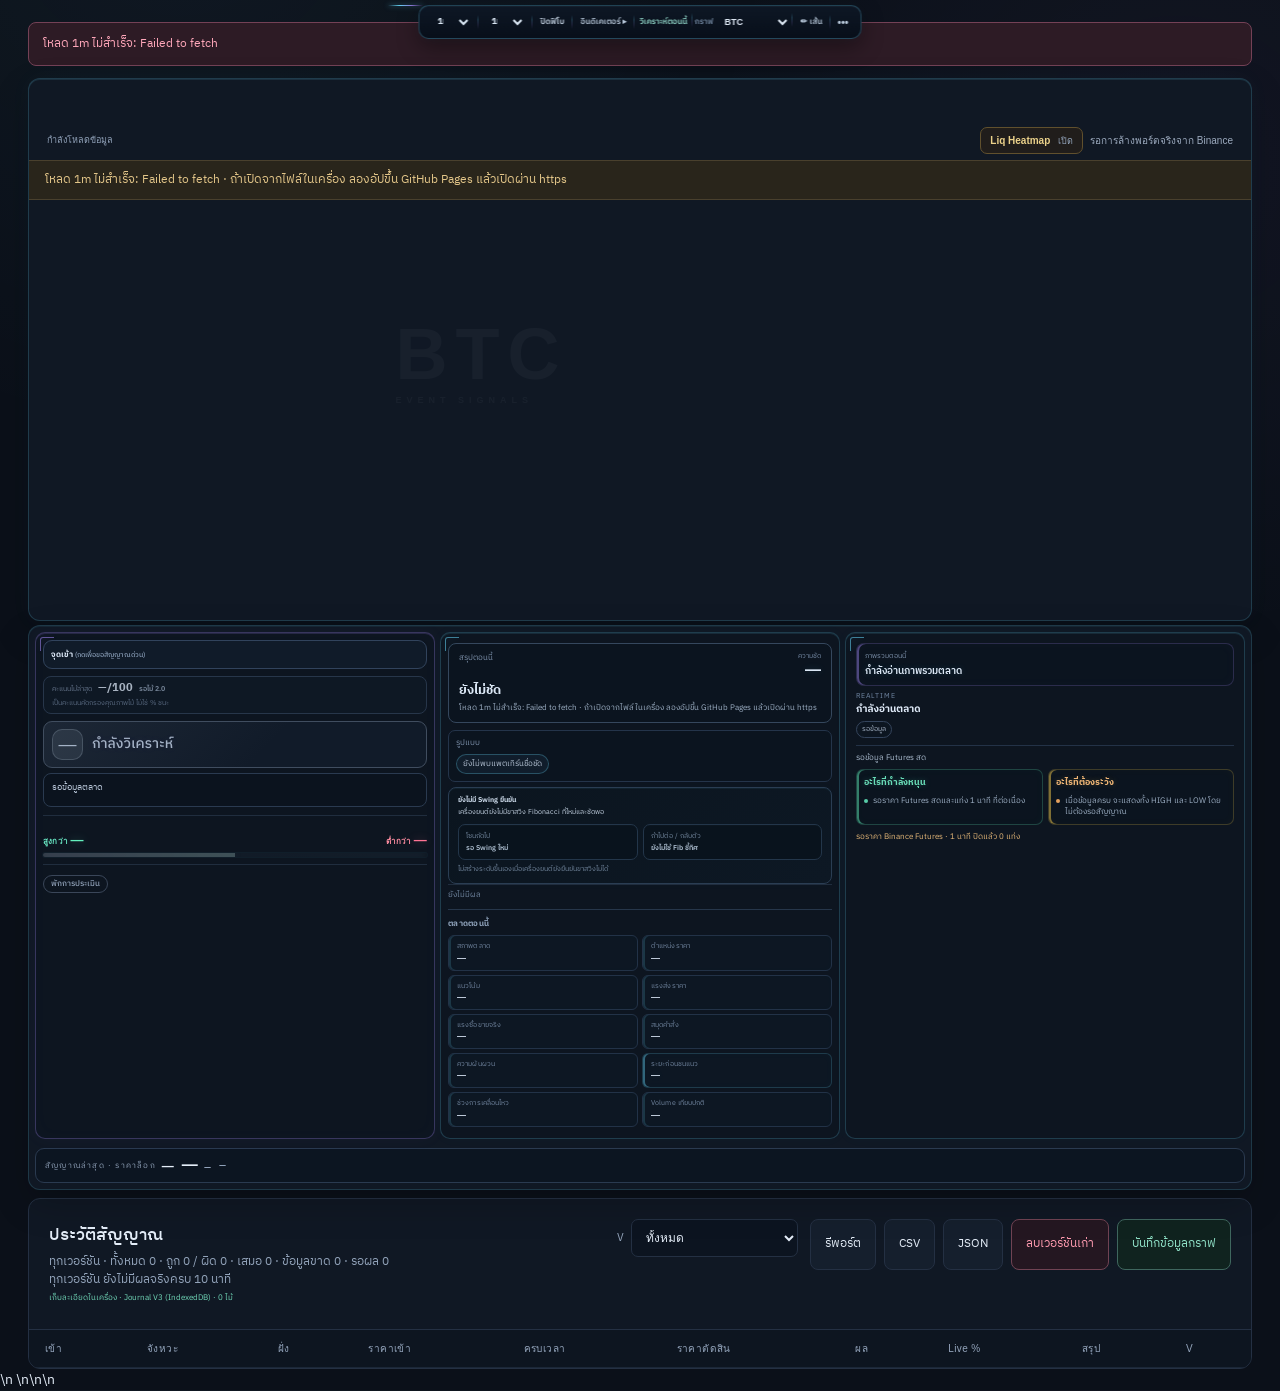
==== commit 03359170: "Add Binance observed liquidation heatmap to Trading chart Add opt-in yellow/purple bands on current " ====
--- a/index.html
+++ b/index.html
@@ -1182,6 +1182,16 @@
 .signal-panel>.signal-card-candle{align-self:start!important;height:auto!important}
 
 .setup-profile-compact .compact-brief-summary:empty{display:none!important}
+
+/* Binance observed liquidation snapshots: drawn on top of the existing chart. */
+.liq-heatmap-control{display:flex;align-items:center;gap:7px;margin-left:auto;flex-wrap:wrap}
+.liq-heatmap-toggle{min-height:27px;padding:4px 9px;border:1px solid #60502d;border-radius:7px;background:#201d1b;color:#ead18a;font:600 10px/1.2 'Segoe UI',Tahoma,sans-serif}
+.liq-heatmap-toggle.is-active{background:#392f18;border-color:#e0b846;color:#ffe57a}
+.liq-heatmap-toggle b{font-size:9px;margin-left:5px}
+.liq-heatmap-note{color:#9caabe;font:10px/1.3 'Segoe UI',Tahoma,sans-serif}
+#liq-heatmap-canvas{position:absolute;inset:0;z-index:2;width:100%;height:100%;pointer-events:none}
+@media(max-width:620px){.liq-heatmap-control{width:100%;margin-left:0;gap:6px}.liq-heatmap-note{font-size:9px}}
+
 </style>
 
 <style id="aris-v2-auto-fib-ui">
@@ -2060,7 +2070,7 @@
 }
 </style>
 
-<link rel="stylesheet" href="v33.css?v=20261006-r4-compact">
+<link rel="stylesheet" href="v33.css?v=20261010-r9-confirmed-entry">
 </head>
 <body data-feed="syncing" class="toolbar-floating">
 <header class="app-header">
@@ -2134,9 +2144,9 @@
       </details>
     </div>
   </div>
-  <div class="chart-meta"><span><span id="chart-symbol">BTCUSDT</span> <b id="tf-label">1 นาที</b></span><span id="ohlc" class="ohlc">กำลังโหลดข้อมูล</span></div>
+  <div class="chart-meta"><span><span id="chart-symbol">BTCUSDT</span> <b id="tf-label">1 นาที</b></span><span id="ohlc" class="ohlc">กำลังโหลดข้อมูล</span><div class="liq-heatmap-control"><button type="button" id="liq-heatmap-toggle" class="liq-heatmap-toggle" aria-pressed="true" title="ข้อมูล Binance @forceOrder: เหตุการณ์ล้างพอร์ตที่เกิดขึ้นแล้ว ไม่ใช่จุดล้างพอร์ตของสถานะที่ยังเปิดอยู่">Liq Heatmap <b>เปิด</b></button><small id="liq-heatmap-note" class="liq-heatmap-note" title="ข้อมูล Binance @forceOrder เป็นสแนปช็อตสูงสุดหนึ่งรายการต่อวินาทีต่อสัญลักษณ์ ไม่ครอบคลุมการล้างพอร์ตทั้งหมด">รอการล้างพอร์ตจริงจาก Binance</small></div></div>
   <div id="feed-banner" class="feed-banner" role="status">กำลังโหลดข้อมูลจริงจาก Binance</div>
-  <div class="chart-wrap"><div id="chart"></div><svg id="drawing-overlay" class="drawing-overlay" aria-label="พื้นที่ตีเส้นบนกราฟ"></svg><div id="left-line-labels" class="left-line-labels" aria-hidden="true"></div><div id="right-order-labels" class="right-order-labels" aria-hidden="true"></div><div class="chart-watermark" id="chart-watermark" aria-hidden="true">BTC<span>EVENT SIGNALS</span></div></div>
+  <div class="chart-wrap"><div id="chart"></div><canvas id="liq-heatmap-canvas" aria-hidden="true"></canvas><svg id="drawing-overlay" class="drawing-overlay" aria-label="พื้นที่ตีเส้นบนกราฟ"></svg><div id="left-line-labels" class="left-line-labels" aria-hidden="true"></div><div id="right-order-labels" class="right-order-labels" aria-hidden="true"></div><div class="chart-watermark" id="chart-watermark" aria-hidden="true">BTC<span>EVENT SIGNALS</span></div></div>
   <span id="zone-legend" hidden></span>
 </section>
 <aside class="signal-panel wait" id="signal-panel">
@@ -2602,7 +2612,7 @@
  version:'ARIS-3.1.0',arisRevision:'observer-v3.1-r1-htf-newleg',
  v31DualHtfNewLegGuard:true
 });
-const ARIS_V33_CONFIG=Object.freeze({...ARIS_V31_CONFIG,version:'ARIS-3.3.0',arisRevision:'elliott-entry-v33-r4-balanced',elliottInfluence:true});
+const ARIS_V33_CONFIG=Object.freeze({...ARIS_V31_CONFIG,version:'ARIS-3.3.0',arisRevision:'elliott-entry-v33-r9-confirmed-entry',elliottInfluence:true});
 const ARIS_V32_CONFIG=Object.freeze({...ARIS_V31_CONFIG,
  version:'ARIS-3.2.0',arisRevision:'stage-adaptive-v3.2-r1'
 });
@@ -2757,7 +2767,7 @@
 const ARIS_V2_PROFILE=Object.freeze({name:'ARIS V2 · Market Observer',basis:'เครื่องยนต์ใหม่: Observe → Memory → State → Story → Hypothesis → Playbook → Entry → Re-plan → Learning',change:Object.freeze({observer:'เฝ้าพฤติกรรมตลาดต่อเนื่อง ไม่รอ setup อย่างเดียว',sideway:'แยก Fresh/Balance/Compression/Edge pressure/Fake break/Range failure',candle:'อ่าน candle sequence, shock, rejection, compression, failed expansion',fib:'ใช้ Fibonacci 23.6/38.2/50/61.8/78.6 และ extension เป็น confluence',zones:'เฝ้าแนวรับแนวต้านและ trend-change risk',planning:'ทุกบริบทมี Trigger + Invalidation + Next plan',ui:'ใช้ Block 1/2/3 เดิมผ่าน adapter'})});
 const ARIS_V3_PROFILE=Object.freeze({name:'ARIS V3 · Episode-Gated Structure',basis:'ต่อยอดบทเรียนจาก ARIS V2 โดยแยก Market Episode และบังคับ Structure → Location → Behavior → Micro เป็น independent gates',source:Object.freeze({version:'ARIS-2.0.0',kind:'recorded_entry_research',warning:'ผลย้อนหลังเป็น exploratory/in-sample ต้อง replay + validation + forward shadow'}),change:Object.freeze({episode:'หนึ่งเรื่องตลาดไม่ควรสร้างไม้ใหม่ทุกครั้งที่ Volume/Playbook เปลี่ยน',structure:'Structure เป็น boss gate และคะแนนอื่นชดเชยไม่ได้',volume:'Volume เป็น Event Detector ไม่ใช่ Trigger',playbooks:'เริ่มด้วย Breakout Continuation / Shock Resolution / Pullback-Reclaim / Confirmed Reversal',reentry:'ปกติหนึ่ง entry ต่อ structural leg; ต้องเกิดฐาน/leg ใหม่จึงออกเพิ่ม',micro:'Flow/Book ใช้ confirm หลังมี thesis แล้ว',causality:'ใช้เฉพาะ entry-time data เป็น predictor; follow-up/outcome เป็น labels เท่านั้น'})});
 const ARIS_V31_PROFILE=Object.freeze({name:'ARIS V3.1 · HTF New-Leg Guard',basis:'ต่อยอดจาก V3.0 โดยแก้เฉพาะ failure cluster ของ trend_continuation หลังมี entry ก่อนหน้าใน Episode เดิม',source:Object.freeze({version:'ARIS-3.0.0',kind:'recorded_entry_research',observation:'ในข้อมูล r4 กลุ่ม new_structural_leg + trend_continuation ที่สวนทั้ง 5m และ 15m พร้อมกันแพ้ 6/6; ตัวอย่างยังน้อยจึงใช้เป็น experimental guard ไม่แก้ V3.0'}),change:Object.freeze({scope:'เฉพาะ trend_continuation หลัง Episode นี้เคยออก entry แล้ว',rule:'ถ้า 5m และ 15m พร้อมกันชี้สวนทิศ entry ให้คงเป็น WATCH; ปลด block เมื่ออย่างน้อยหนึ่งกรอบหยุดสวน',gates:'คง 4 independent gates ของ V3.0 เดิม ไม่เพิ่มเป็น gate ที่ 5',causality:'ใช้เฉพาะ higher-timeframe context ที่มีอยู่ตอนตัดสินใจ'}),validation:Object.freeze({status:'experimental',warning:'ต้องเก็บ forward data แยกจาก V3.0 ก่อนสรุปความแม่น'})});
-const ARIS_V33_PROFILE=Object.freeze({name:'ARIS V3.3 · Elliott Wave',basis:'Frozen 3.1 execution + Elliott entry-context gate',experimental:true,elliottInfluence:true});
+const ARIS_V33_PROFILE=Object.freeze({name:'ARIS V3.3 · Elliott Wave',basis:'3.1 structure gates + confirmed Elliott pre-entry timing',experimental:true,elliottInfluence:true});
 const ARIS_V32_PROFILE=Object.freeze({name:'ARIS V3.2 · Stage-Adaptive Brain',basis:'Standalone rewrite: Stage → adaptive weights → stage-specific trigger → family re-arm',source:Object.freeze({version:'ARIS-3.2.0',kind:'stage_adaptive_rewrite',warning:'design-prior weights; replay/out-of-sample/forward validation required'}),change:Object.freeze({stage:'แยก Trend / Range / Compression / Breakout / Failed Breakout / Pullback / Exhaustion / Reversal / Transition',weighting:'น้ำหนักเปลี่ยนตาม Stage',trigger:'แต่ละ Stage ใช้ Trigger คนละชุด',entry:'family-specific threshold + re-arm ไม่ใช้ one-entry-per-leg แบบตายตัว',training:'เก็บ predictor ตอนเข้าแยกจาก post-entry labels'})});
 const ARIS_V4_PROFILE=Object.freeze({name:'ARIS V4 · Sideway Specialist',basis:'เครื่องยนต์แยกสำหรับตลาด Sideway เท่านั้น ไม่แชร์ Entry Logic กับ V3',source:Object.freeze({version:'ARIS-4.0.0',kind:'sideway_only_blueprint',warning:'ต้อง replay + validation + forward test ก่อนสรุปความแม่น'}),change:Object.freeze({regime:'เปิดงานเฉพาะกรอบ Sideway ที่มีคุณภาพและไม่อยู่ใน compression/trend threat',location:'ไม่เล่นกลางกรอบ เล่นเฉพาะขอบแบบ ATR-adaptive',rejection:'ต้องเห็น rejection หรือ failed breakout และ reclaim กลับเข้ากรอบ',breakout:'No Breakout เป็น hard gate; ถ้าตลาดยอมรับราคานอกกรอบจะยกเลิกการสวนทันที',entry:'ต้องผ่าน Range + Edge + Rejection + No Breakout ครบ 4/4 ไม่มี EARLY',reentry:'ขอบเดิมยิงได้ครั้งเดียวจนกว่าราคาจะหมุนกลับกลางกรอบแล้ว re-arm',horizon:'ตัดสินผลที่ T+10 นาทีจากราคาจุดเข้า'})});
 const V65_PROFILE=Object.freeze({
@@ -4244,9 +4254,9 @@
 <script src="v2.js?v=20260930-r6"></script>
 <script src="v3.js?v=20261001-r6"></script>
 <script src="v31.js?v=20261001-r1"></script>
-<script src="v33-base.js?v=20261006-r2"></script>
-<script src="v33.js?v=20261006-r4-balanced"></script>
-<script src="v33-ui.js?v=20261006-r4-compact"></script>
+<script src="v33-base.js?v=20261010-r9-confirmed-entry"></script>
+<script src="v33.js?v=20261010-r9-confirmed-entry"></script>
+<script src="v33-ui.js?v=20261010-r9-confirmed-entry"></script>
 <script src="v32.js?v=20261002-r1"></script>
 <script src="v32-direction.js?v=20261002-r1"></script>
 <script src="v32-triggers.js?v=20261002-r1"></script>
@@ -4257,9 +4267,10 @@
 <script src="entry-score.js?v=20261001-r1"></script>
 <script src="audit-calibration.js?v=20261001-r2"></script>
 <script src="audit-engine.js?v=20261001-r4"></script>\n<script src="historical-data.js?v=20261003-r4"></script>
-<script src="training-engine-registry.js?v=20261006-r3-entry"></script>
-<script src="replay-engine.js?v=20261001-r7"></script>
-<script src="training-analytics.js?v=20261001-r1"></script>\n<script src="10-candle-challenge.js?v=20261003-r10"></script>\n<script src="training-lab.js?v=20261004-r18"></script>\n<script src="training-validation.js?v=20261001-r5"></script>
+<script src="training-engine-registry.js?v=20261010-r9-confirmed-entry"></script>
+<script src="replay-engine.js?v=20261010-r9-confirmed-entry"></script>
+<script src="training-analytics.js?v=20261001-r1"></script>\n<script src="10-candle-challenge.js?v=20261003-r10"></script>\n<script src="training-lab.js?v=20261004-r18"></script>\n<script src="training-validation.js?v=20261010-r9-confirmed-entry"></script>
+<script src="liquidation-heatmap.js?v=20261120-r1"></script>
 <script>
 'use strict';
 (() => {
@@ -4311,6 +4322,7 @@
     quote: null,
     tradeTape: [],
     liquidationTape: [],
+    heatmap: null,
     book: null,
     socket: null,
     bookSocket: null,
@@ -4579,6 +4591,7 @@
   document.addEventListener('elliott-redraw',()=>renderDrawingOverlay());
   document.addEventListener('elliott-export',()=>{if(engine.elliott)downloadText(JSON.stringify({evaluation:engine.elliott.report(),state:engine.elliott.serialize()},null,2),'ARIS-3.3-Elliott-'+Date.now()+'.json','application/json');});
   function renderDrawingOverlay(){
+   state.heatmap?.render();
    cancelAnimationFrame(drawingRenderFrame);
    drawingRenderFrame=requestAnimationFrame(()=>{
     const svg=$('drawing-overlay');if(!svg||!state.chartReady)return;
@@ -4639,7 +4652,7 @@
    signals:Array.isArray(candleSaved.signals)?candleSaved.signals.filter(s=>s&&Number.isFinite(s.entryTime)&&Number.isFinite(s.entryPrice)&&['HIGH','LOW'].includes(s.direction)).slice(-500):[],
    lastIssuedAt:Number(candleSaved.lastIssuedAt)||0
   };
-  const typeName={breakout:'ทะลุกรอบ',pullback:'ย่อแล้วไปต่อ',trend_continuation:'เทรนด์ไปต่อ',failed_break:'ทะลุไม่ผ่าน',range_reversal:'เด้งกลับในกรอบ',exhaustion_reversal:'หมดแรงกลับตัว',early_impulse:'ต้นขาเร่ง',pullback_reclaim:'ย่อแล้ว reclaim',range_rejection:'เด้งจากขอบกรอบ',confirmed_reversal:'กลับตัวที่ยืนยันแล้ว',live_opportunity:'จังหวะสด',breakout_follow:'ตามเบรกเอาต์',post_late_reclaim:'ย่อแล้วตามต่อ',post_late_reversal:'กลับตัวหลังปลายขา',v2_range_edge:'V2 · เด้งขอบ Sideway',v2_range_rotation:'V2 · หมุนในกรอบ',v2_compression_breakout:'V2 · เบรกกรอบบีบ',v2_edge_breakout:'V2 · เบรกขอบที่ถูกกด',v2_breakout_follow:'V2 · ตาม Breakout',v2_breakout_pullback:'V2 · ย่อหลัง Breakout',v2_breakout_retest:'V2 · Retest หลัง Breakout',v2_failed_break:'V2 · Failed Break สวน',v2_breakout_trap:'V2 · Breakout Trap สวน',v2_trend_pullback:'V2 · Trend Pullback',v2_fib_pullback:'V2 · Fib Pullback',v2_reacceleration:'V2 · Trend Re-acceleration',v2_continuation:'V2 · Continuation',v2_mature_recovery:'V2 · Mature Trend Recovery',v2_exhaustion_reversal:'V2 · Exhaustion Reversal',v2_reversal_follow:'V2 · Reversal Follow',v2_shock_follow:'V2 · Shock Follow',v2_shock_failure:'V2 · Shock Failure',v2_observer_entry:'V2 · Observer Entry',v3_breakout_continuation:'V3 · ทะลุกรอบแล้วไปต่อ',v3_shock_resolution:'V3 · รอผลหลังแรงกระแทก',v3_pullback_reclaim:'V3 · ย่อสร้างฐานแล้วกลับมายืน',v3_confirmed_reversal:'V3 · กลับตัวที่ยืนยันแล้ว',v3_observer:'V3 · เฝ้าดูตลาด',v4_range_rejection:'V4 · เด้งจากขอบ Sideway',v4_failed_breakout:'V4 · Failed Breakout สวนกลับ',v32_range_lower_rejection:'V3.2 · เด้งขอบล่าง Range',v32_range_upper_rejection:'V3.2 · เด้งขอบบน Range',v32_breakout_follow:'V3.2 · Breakout Follow',v32_failed_breakout_reversal:'V3.2 · Failed Breakout',v32_trend_follow_through:'V3.2 · Trend Follow-through',v32_pullback_reclaim:'V3.2 · Pullback Reclaim',v32_transition_edge_defense:'V3.2 · Transition Edge',v32_reversal_transfer:'V3.2 · Reversal Transfer',expedite_follow:'เร่งออก · ตามแรง',expedite_counter:'เร่งออก · สวนเมื่อรีเจค'};
+  const typeName={breakout:'ทะลุกรอบ',pullback:'ย่อแล้วไปต่อ',trend_continuation:'เทรนด์ไปต่อ',failed_break:'ทะลุไม่ผ่าน',range_reversal:'เด้งกลับในกรอบ',exhaustion_reversal:'หมดแรงกลับตัว',early_impulse:'ต้นขาเร่ง',pullback_reclaim:'ย่อแล้ว reclaim',range_rejection:'เด้งจากขอบกรอบ',confirmed_reversal:'กลับตัวที่ยืนยันแล้ว',live_opportunity:'จังหวะสด',breakout_follow:'ตามเบรกเอาต์',post_late_reclaim:'ย่อแล้วตามต่อ',post_late_reversal:'กลับตัวหลังปลายขา',v2_range_edge:'V2 · เด้งขอบ Sideway',v2_range_rotation:'V2 · หมุนในกรอบ',v2_compression_breakout:'V2 · เบรกกรอบบีบ',v2_edge_breakout:'V2 · เบรกขอบที่ถูกกด',v2_breakout_follow:'V2 · ตาม Breakout',v2_breakout_pullback:'V2 · ย่อหลัง Breakout',v2_breakout_retest:'V2 · Retest หลัง Breakout',v2_failed_break:'V2 · Failed Break สวน',v2_breakout_trap:'V2 · Breakout Trap สวน',v2_trend_pullback:'V2 · Trend Pullback',v2_fib_pullback:'V2 · Fib Pullback',v2_reacceleration:'V2 · Trend Re-acceleration',v2_continuation:'V2 · Continuation',v2_mature_recovery:'V2 · Mature Trend Recovery',v2_exhaustion_reversal:'V2 · Exhaustion Reversal',v2_reversal_follow:'V2 · Reversal Follow',v2_shock_follow:'V2 · Shock Follow',v2_shock_failure:'V2 · Shock Failure',v2_observer_entry:'V2 · Observer Entry',v3_breakout_continuation:'V3 · ทะลุกรอบแล้วไปต่อ',v3_shock_resolution:'V3 · รอผลหลังแรงกระแทก',v3_pullback_reclaim:'V3 · ย่อสร้างฐานแล้วกลับมายืน',v3_confirmed_reversal:'V3 · กลับตัวที่ยืนยันแล้ว',v3_observer:'V3 · เฝ้าดูตลาด',v33_wave_resumption:'V3.3 · คลื่นพักแล้วไปต่อ',v4_range_rejection:'V4 · เด้งจากขอบ Sideway',v4_failed_breakout:'V4 · Failed Breakout สวนกลับ',v32_range_lower_rejection:'V3.2 · เด้งขอบล่าง Range',v32_range_upper_rejection:'V3.2 · เด้งขอบบน Range',v32_breakout_follow:'V3.2 · Breakout Follow',v32_failed_breakout_reversal:'V3.2 · Failed Breakout',v32_trend_follow_through:'V3.2 · Trend Follow-through',v32_pullback_reclaim:'V3.2 · Pullback Reclaim',v32_transition_edge_defense:'V3.2 · Transition Edge',v32_reversal_transfer:'V3.2 · Reversal Transfer',expedite_follow:'เร่งออก · ตามแรง',expedite_counter:'เร่งออก · สวนเมื่อรีเจค'};
   const versionDisplay=v=>v==='ARIS-1.0.0'?'ARIS V1':v==='ARIS-1.1.0'?'ARIS V1.1':v==='ARIS-1.2.0'?'ARIS V1.2':v==='ARIS-2.0.0'?'ARIS V2 r6':v==='ARIS-3.0.0'?'ARIS V3':v==='ARIS-3.1.0'?'ARIS V3.1':v==='ARIS-3.3.0'?'ARIS V3.3':v==='ARIS-3.2.0'?'ARIS V3.2':v==='ARIS-4.0.0'?'ARIS V4':'V'+(v||'—');
   function directionThai(v){
   return v==='HIGH'?'สูงกว่า':v==='LOW'?'ต่ำกว่า':v==='BALANCED'?'ใกล้เคียงกัน':v||'—';
@@ -5764,7 +5777,9 @@
     const barMap=new Map((fullCtx.bars||[]).map(q=>[q.time,q]));for(const q of (localCtx.bars||[]))if(!barMap.has(q.time))barMap.set(q.time,q);
     const auditMap=new Map();for(const q of [...(fullCtx.audit||[]),...(localCtx.audit||[])]){const id=q?.id||('AUD:'+q?.timestamp+':'+q?.type);if(!auditMap.has(id))auditMap.set(id,q);}
     const boxMap=new Map();for(const q of [...(fullCtx.boxes||[]),...(localCtx.boxes||[])]){if(!q?.id)continue;const old=boxMap.get(q.id),oldAt=Number(old?.at||old?.createdAt)||0,newAt=Number(q.at||q.createdAt)||0;if(!old||newAt>=oldAt)boxMap.set(q.id,q);}
-    contexts[key]={...fullCtx,...localCtx,...newer,bars:[...barMap.values()].sort((a,b)=>a.time-b.time).slice(-2400),audit:[...auditMap.values()].sort((a,b)=>(a.timestamp||0)-(b.timestamp||0)).slice(-1200),boxes:[...boxMap.values()].sort((a,b)=>(a.createdAt||0)-(b.createdAt||0)).slice(-300)};
+    const forecastMap=new Map();for(const q of [...(fullCtx.forecasts||[]),...(localCtx.forecasts||[])]){const old=forecastMap.get(q.id);if(!old||old.result==='pending'&&q.result!=='pending')forecastMap.set(q.id,q);}
+    const forecasts=[...forecastMap.values()].sort((a,b)=>a.entryTime-b.entryTime);while(forecasts.length>800){const i=forecasts.findIndex(q=>q.result!=='pending');if(i<0)break;forecasts.splice(i,1);}
+    contexts[key]={...fullCtx,...localCtx,...newer,bars:[...barMap.values()].sort((a,b)=>a.time-b.time).slice(-2400),audit:[...auditMap.values()].sort((a,b)=>(a.timestamp||0)-(b.timestamp||0)).slice(-1200),boxes:[...boxMap.values()].sort((a,b)=>(a.createdAt||0)-(b.createdAt||0)).slice(-300),forecasts};
    }
    return {schema:localMemory.schema||fullMemory.schema||'aris-elliott-1',sequence:Math.max(Number(fullMemory.sequence)||0,Number(localMemory.sequence)||0),contexts};
   }
@@ -5779,7 +5794,9 @@
     audit:(full.audit?.length||0)>=(local?.audit?.length||0)?full.audit:local.audit,
     v2Memory:local?.v2Memory||full.v2Memory,
     v3Memory:local?.v3Memory||full.v3Memory,
-    v33Memory:mergeV33Memory(full.v33Memory,local?.v33Memory)
+    v33Memory:mergeV33Memory(full.v33Memory,local?.v33Memory),
+    v33EntryConfig:local?.v33EntryConfig||full.v33EntryConfig,
+    v33EntryMemory:local?.v33EntryMemory||full.v33EntryMemory
    };
   }
   async function restoreJournalBeforeBoot(){
@@ -6317,7 +6334,8 @@
    if(m&&['ARIS-3.0.0','ARIS-3.1.0','ARIS-3.3.0'].includes(CFG.version)){
     if(m.episodeId)rows.push('เหตุการณ์ตลาด '+m.episodeId+(m.legKey?' · ขาที่ '+m.legIndex+' · '+m.legKey:''));
     if(m.gateStates){rows.push('โครงสร้าง '+v3GateThai(m.gateStates.structure)+' · เงื่อนไขหลัก');rows.push('ตำแหน่งราคา '+v3GateThai(m.gateStates.location)+' · พฤติกรรมราคา '+v3GateThai(m.gateStates.behavior)+' · แรงซื้อขายระยะสั้น '+v3GateThai(m.gateStates.micro));}
-    if(Number.isFinite(m.gatePassed))rows.push('ผ่าน '+m.gatePassed+'/'+(m.gateTotal||4)+' หมวด · ต้องผ่านครบทุกหมวดก่อนเข้า');
+    if(Number.isFinite(m.gatePassed))rows.push('ผ่าน '+m.gatePassed+'/'+(m.gateTotal||4)+' หมวด · FULL ต้องครบ 4/4 · EARLY ต้องผ่านโครงสร้างและตำแหน่งก่อน');
+    if(CFG.version==='ARIS-3.3.0'&&Number.isFinite(m.v33EntryQuality))rows.push('คุณภาพจุดเข้า '+Math.round(m.v33EntryQuality)+'/100 · Elliott '+(m.v33ElliottGate||'NEUTRAL')+' '+(m.v33EntryQualityDelta>=0?'+':'')+(m.v33EntryQualityDelta||0)+(Number.isFinite(m.v33EntryQualityThreshold)?' · เกณฑ์ '+m.v33EntryQualityThreshold:'')+' · คะแนนไม่ใช่อัตราชนะ');
    }
    if(m&&CFG.version==='ARIS-4.0.0'){
     if(m.gateStates)rows.push('กรอบ '+v3GateThai(m.gateStates.range)+' · ขอบ '+v3GateThai(m.gateStates.edge)+' · Reject '+v3GateThai(m.gateStates.rejection)+' · No Breakout '+v3GateThai(m.gateStates.breakout));
@@ -7073,7 +7091,7 @@
       const bids=(data.b||[]).slice(0,10).map(([p,q])=>[+p,+q]).filter(x=>x[1]>0),asks=(data.a||[]).slice(0,10).map(([p,q])=>[+p,+q]).filter(x=>x[1]>0);if(bids.length&&asks.length)state.book={bids,asks,ts:Number(data.E||data.T)/1000};return;
     }
     if(e==='forceOrder'){
-      const o=data.o||{},side=String(o.S||'').toUpperCase(),qty=+(o.z||o.l||o.q||0),price=+(o.ap||o.p||0),ts=Number(o.T||data.E)/1000;if(!['BUY','SELL'].includes(side)||!(qty>0&&price>0&&ts>0))return;const notional=qty*price;state.liquidationTape.push({ts,signed:side==='BUY'?notional:-notional,notional});const cutoff=ts-300;while(state.liquidationTape.length&&state.liquidationTape[0].ts<cutoff)state.liquidationTape.shift();return;
+      const o=data.o||{},side=String(o.S||'').toUpperCase(),qty=+(o.z||o.l||o.q||0),price=+(o.ap||o.p||0),ts=Number(o.T||data.E)/1000;if(!['BUY','SELL'].includes(side)||!(qty>0&&price>0&&ts>0))return;const notional=qty*price;state.liquidationTape.push({ts,signed:side==='BUY'?notional:-notional,notional});state.heatmap?.add({ts:ts*1000,price,notional,side:side==='BUY'?'SHORT':'LONG'});const cutoff=ts-300;while(state.liquidationTape.length&&state.liquidationTape[0].ts<cutoff)state.liquidationTape.shift();return;
     }
     if(e==='kline')upsertBar(data.k.i,data.k);
   }
@@ -7173,6 +7191,7 @@
     $('chart')?.addEventListener('wheel',()=>requestAnimationFrame(renderDrawingOverlay),{passive:true});
     $('chart')?.addEventListener('pointerup',()=>requestAnimationFrame(renderDrawingOverlay),{passive:true});
     state.chartReady=true;
+    try{if(window.ArisLiquidationHeatmap)state.heatmap=window.ArisLiquidationHeatmap.create({chart,series:state.candleSeries,canvas:$('liq-heatmap-canvas'),toggle:$('liq-heatmap-toggle'),status:$('liq-heatmap-note'),symbol:SYMBOL});}catch(err){console.warn('Liquidation Heatmap unavailable',err);}
     setIndicatorsExpanded(state.indicatorsExpanded);
     // Safari sometimes measures the auto-sized canvas before grid/font layout settles.
     requestAnimationFrame(()=>{const el=$('chart');if(state.chart&&el?.clientWidth>0&&el.clientHeight>0)state.chart.resize(el.clientWidth,el.clientHeight);});
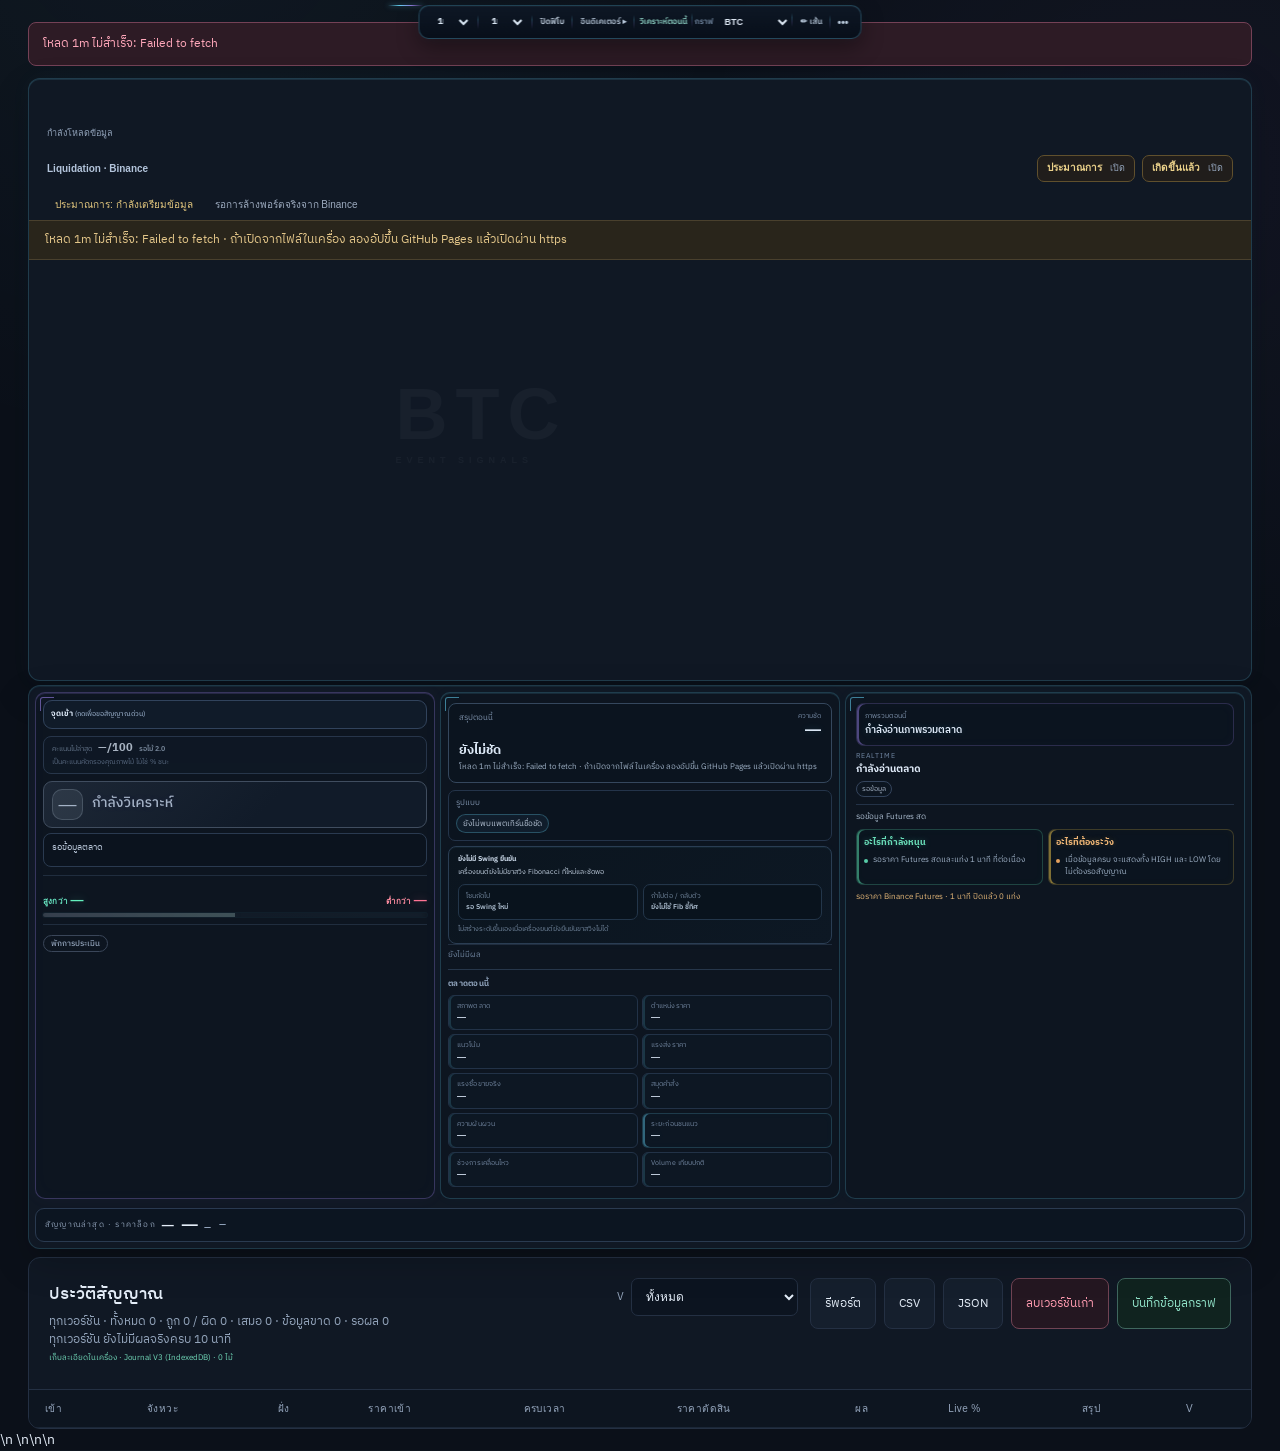
==== commit cc6b2d01: "Add detailed OI-based estimated liquidation stress map Separate transparent scenario overlay from ob" ====
--- a/index.html
+++ b/index.html
@@ -1182,6 +1182,16 @@
 .signal-panel>.signal-card-candle{align-self:start!important;height:auto!important}
 
 .setup-profile-compact .compact-brief-summary:empty{display:none!important}
+
+
+/* Estimated scenario map: distinct from observed executed forceOrder tape. */
+#estimated-liq-canvas{position:absolute;inset:0;width:100%;height:100%;z-index:1;pointer-events:none}
+.liq-maps-toolbar{display:flex;align-items:center;gap:7px;flex-wrap:wrap;justify-content:flex-end;width:100%}
+.liq-maps-toolbar .liq-heatmap-control{margin-left:0}
+.liq-maps-title{font:600 10px/1.3 'Segoe UI',Tahoma,sans-serif;color:#b3c4db;margin-right:auto}
+.liq-model-note{font:10px/1.4 'Segoe UI',Tahoma,sans-serif;color:#e3c77e;padding:2px 8px}
+.liq-maps-toolbar .liq-heatmap-note{max-width:100%}
+@media(max-width:620px){.liq-maps-toolbar{justify-content:flex-start}.liq-maps-title{width:100%}.liq-maps-toolbar .liq-heatmap-control{width:auto}}
 
 /* Binance observed liquidation snapshots: drawn on top of the existing chart. */
 .liq-heatmap-control{display:flex;align-items:center;gap:7px;margin-left:auto;flex-wrap:wrap}
@@ -2144,9 +2154,9 @@
       </details>
     </div>
   </div>
-  <div class="chart-meta"><span><span id="chart-symbol">BTCUSDT</span> <b id="tf-label">1 นาที</b></span><span id="ohlc" class="ohlc">กำลังโหลดข้อมูล</span><div class="liq-heatmap-control"><button type="button" id="liq-heatmap-toggle" class="liq-heatmap-toggle" aria-pressed="true" title="ข้อมูล Binance @forceOrder: เหตุการณ์ล้างพอร์ตที่เกิดขึ้นแล้ว ไม่ใช่จุดล้างพอร์ตของสถานะที่ยังเปิดอยู่">Liq Heatmap <b>เปิด</b></button><small id="liq-heatmap-note" class="liq-heatmap-note" title="ข้อมูล Binance @forceOrder เป็นสแนปช็อตสูงสุดหนึ่งรายการต่อวินาทีต่อสัญลักษณ์ ไม่ครอบคลุมการล้างพอร์ตทั้งหมด">รอการล้างพอร์ตจริงจาก Binance</small></div></div>
+  <div class="chart-meta"><span><span id="chart-symbol">BTCUSDT</span> <b id="tf-label">1 นาที</b></span><span id="ohlc" class="ohlc">กำลังโหลดข้อมูล</span><div class="liq-maps-toolbar" role="group" aria-label="เลือกการแสดงแผนที่ Liquidation"><span class="liq-maps-title">Liquidation · Binance</span><div class="liq-heatmap-control"><button type="button" id="estimated-liq-toggle" class="liq-heatmap-toggle" aria-pressed="true" title="แบบจำลองจาก OI ที่เพิ่มและราคาแท่ง 5 นาที โดยสมมติ Leverage 10/20/50/100 เท่า ไม่ใช่ข้อมูลสถานะที่เปิดจริง">ประมาณการ <b>เปิด</b></button></div><div class="liq-heatmap-control"><button type="button" id="liq-heatmap-toggle" class="liq-heatmap-toggle" aria-pressed="true" title="Binance forceOrder: การล้างพอร์ตที่เกิดขึ้นแล้วเท่านั้น">เกิดขึ้นแล้ว <b>เปิด</b></button></div></div><div class="liq-model-note" id="estimated-liq-status" role="status" title="แถบเป็นแรงกระจุกสัมพัทธ์จากสถานการณ์สมมติ ไม่ใช่ตัวเลข USD หรือราคาล้างพอร์ตจริง">ประมาณการ: กำลังเตรียมข้อมูล</div><div class="liq-heatmap-note" id="liq-heatmap-note" title="Binance forceOrder ส่งเพียงบางสแนปช็อต ไม่ครอบคลุมทุกเหตุการณ์">รอการล้างพอร์ตจริงจาก Binance</div></div>
   <div id="feed-banner" class="feed-banner" role="status">กำลังโหลดข้อมูลจริงจาก Binance</div>
-  <div class="chart-wrap"><div id="chart"></div><canvas id="liq-heatmap-canvas" aria-hidden="true"></canvas><svg id="drawing-overlay" class="drawing-overlay" aria-label="พื้นที่ตีเส้นบนกราฟ"></svg><div id="left-line-labels" class="left-line-labels" aria-hidden="true"></div><div id="right-order-labels" class="right-order-labels" aria-hidden="true"></div><div class="chart-watermark" id="chart-watermark" aria-hidden="true">BTC<span>EVENT SIGNALS</span></div></div>
+  <div class="chart-wrap"><div id="chart"></div><canvas id="estimated-liq-canvas" aria-hidden="true"></canvas><canvas id="liq-heatmap-canvas" aria-hidden="true"></canvas><svg id="drawing-overlay" class="drawing-overlay" aria-label="พื้นที่ตีเส้นบนกราฟ"></svg><div id="left-line-labels" class="left-line-labels" aria-hidden="true"></div><div id="right-order-labels" class="right-order-labels" aria-hidden="true"></div><div class="chart-watermark" id="chart-watermark" aria-hidden="true">BTC<span>EVENT SIGNALS</span></div></div>
   <span id="zone-legend" hidden></span>
 </section>
 <aside class="signal-panel wait" id="signal-panel">
@@ -4271,6 +4281,7 @@
 <script src="replay-engine.js?v=20261010-r9-confirmed-entry"></script>
 <script src="training-analytics.js?v=20261001-r1"></script>\n<script src="10-candle-challenge.js?v=20261003-r10"></script>\n<script src="training-lab.js?v=20261004-r18"></script>\n<script src="training-validation.js?v=20261010-r9-confirmed-entry"></script>
 <script src="liquidation-heatmap.js?v=20261120-r1"></script>
+<script src="estimated-liquidation.js?v=20261120-r1"></script>
 <script>
 'use strict';
 (() => {
@@ -4323,6 +4334,7 @@
     tradeTape: [],
     liquidationTape: [],
     heatmap: null,
+    estimatedHeatmap: null,
     book: null,
     socket: null,
     bookSocket: null,
@@ -4592,6 +4604,7 @@
   document.addEventListener('elliott-export',()=>{if(engine.elliott)downloadText(JSON.stringify({evaluation:engine.elliott.report(),state:engine.elliott.serialize()},null,2),'ARIS-3.3-Elliott-'+Date.now()+'.json','application/json');});
   function renderDrawingOverlay(){
    state.heatmap?.render();
+   state.estimatedHeatmap?.render();
    cancelAnimationFrame(drawingRenderFrame);
    drawingRenderFrame=requestAnimationFrame(()=>{
     const svg=$('drawing-overlay');if(!svg||!state.chartReady)return;
@@ -7192,6 +7205,7 @@
     $('chart')?.addEventListener('pointerup',()=>requestAnimationFrame(renderDrawingOverlay),{passive:true});
     state.chartReady=true;
     try{if(window.ArisLiquidationHeatmap)state.heatmap=window.ArisLiquidationHeatmap.create({chart,series:state.candleSeries,canvas:$('liq-heatmap-canvas'),toggle:$('liq-heatmap-toggle'),status:$('liq-heatmap-note'),symbol:SYMBOL});}catch(err){console.warn('Liquidation Heatmap unavailable',err);}
+    try{if(window.ArisEstimatedLiq)state.estimatedHeatmap=window.ArisEstimatedLiq.create({chart,series:state.candleSeries,canvas:$('estimated-liq-canvas'),toggle:$('estimated-liq-toggle'),status:$('estimated-liq-status'),symbol:SYMBOL});}catch(err){console.warn('Estimated liquidation scenario unavailable',err);}
     setIndicatorsExpanded(state.indicatorsExpanded);
     // Safari sometimes measures the auto-sized canvas before grid/font layout settles.
     requestAnimationFrame(()=>{const el=$('chart');if(state.chart&&el?.clientWidth>0&&el.clientHeight>0)state.chart.resize(el.clientWidth,el.clientHeight);});
